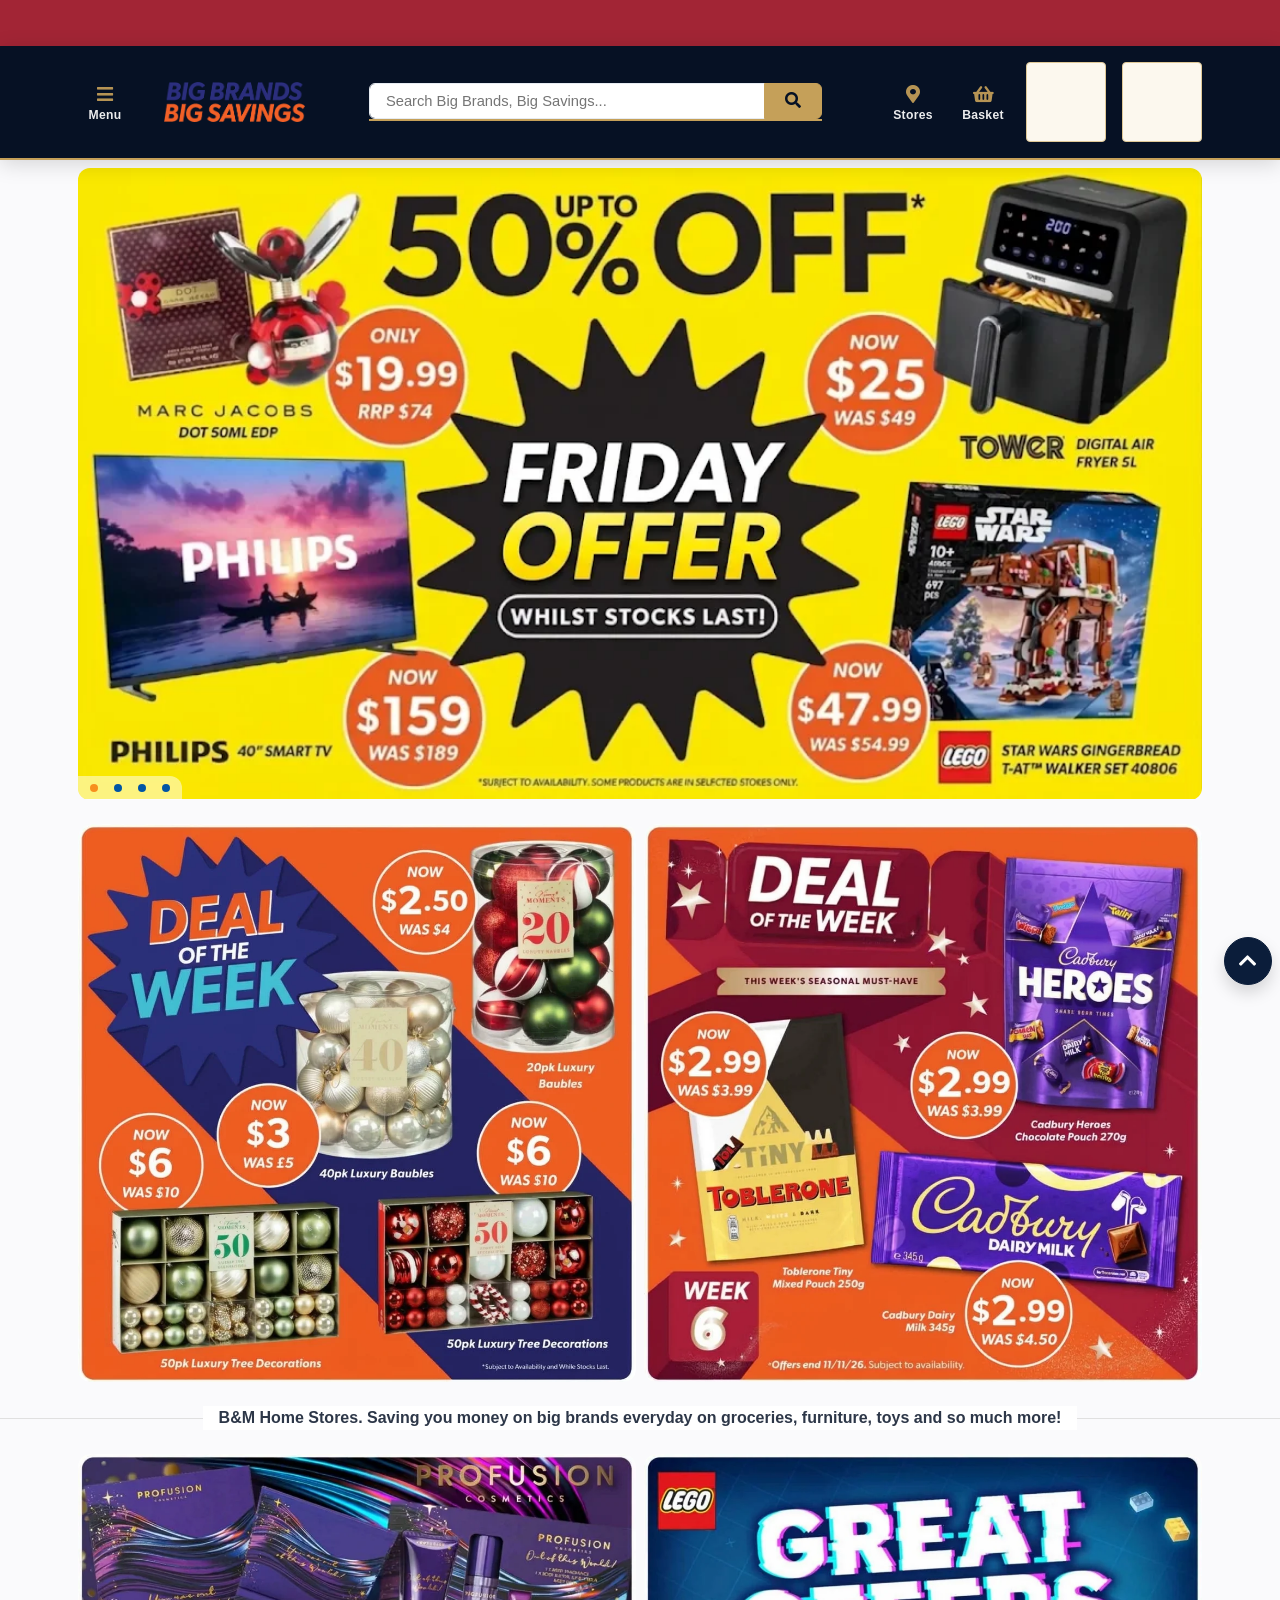
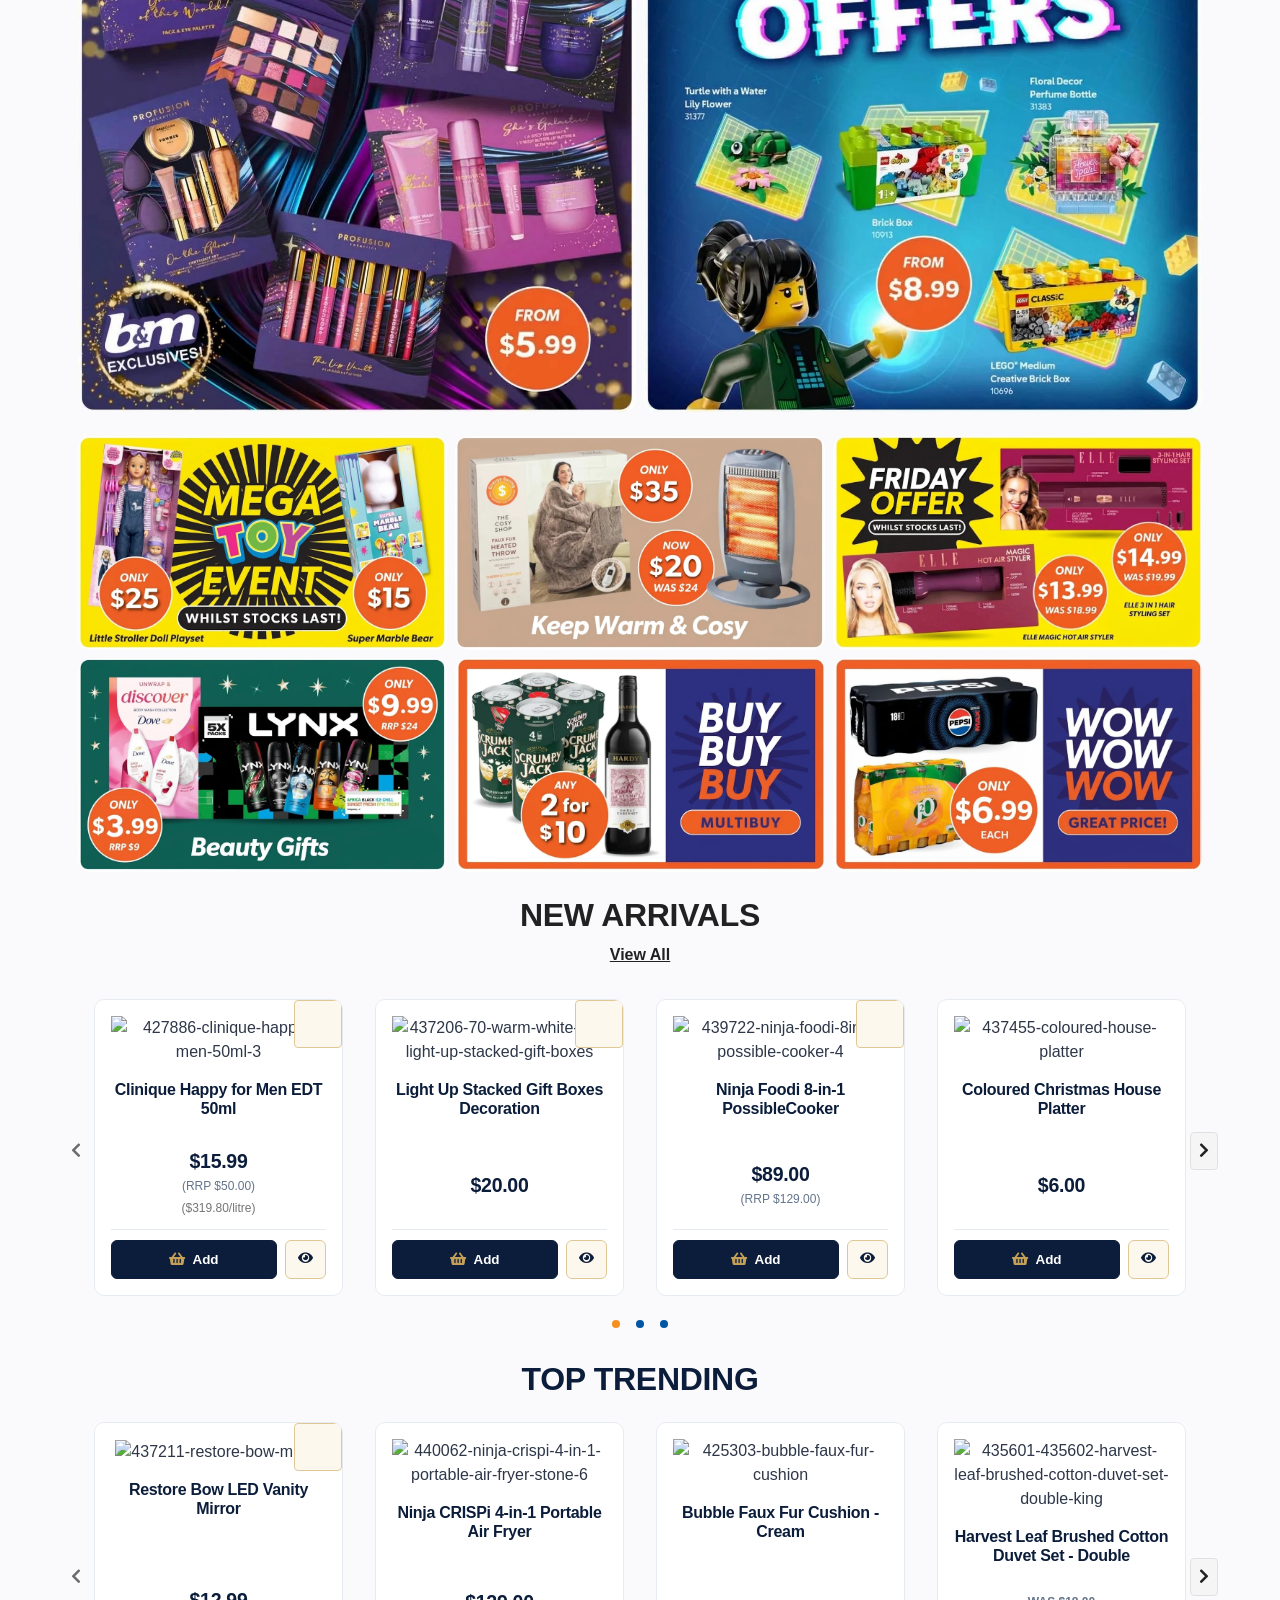
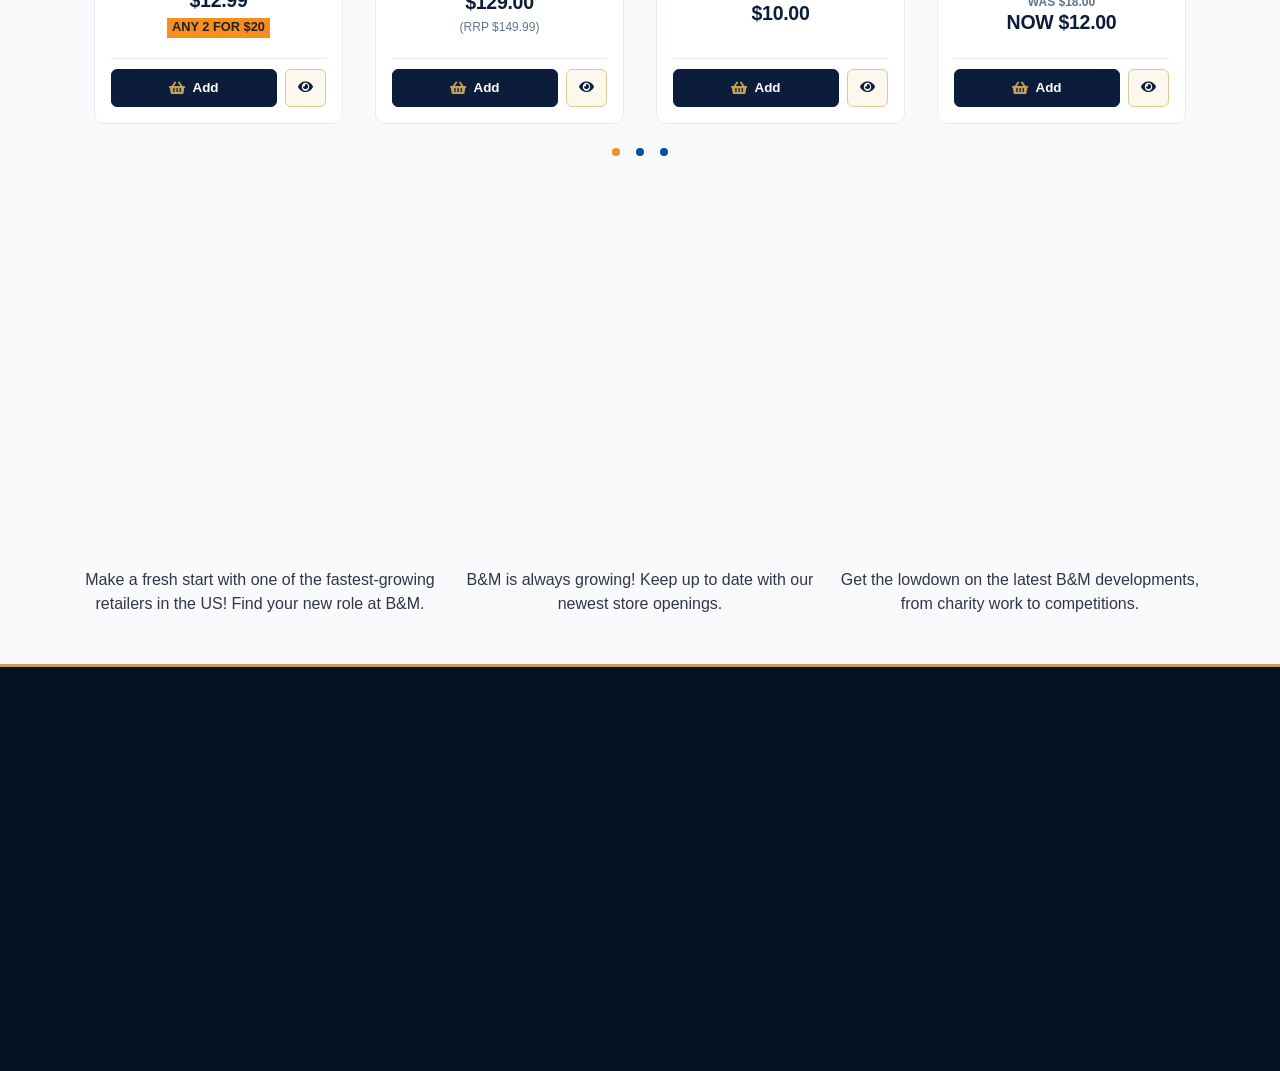
==== index.html @ 3a12896c "Remove App Download and Local Store banner bar" ====
<!DOCTYPE html>
<html lang="en" data-theme="royal-navy">
<head>
<meta charset="utf-8">
<meta content="initial-scale=1, shrink-to-fit=no, width=device-width" name="viewport">
<meta content="telephone=no" name="format-detection">
<title>B&M | Discount Retail Store | Garden, Home, Toys & More</title>	
<meta name="description" content="One of the US's fastest-growing variety retailers, with over 3 million shoppers per week, B&M believes in selling Big Brands at sensational prices.">
<meta name="robots" content="max-image-preview:large">
<meta property="fb:pages" content="143733879038782">
<script type="application/ld+json">
{
"@context": "https://schema.org",
"@type": "Organization",
"logo": "https://www.bmstores.co.uk/wsimages/bm-navbar-logo.png",
"name": "B&M Stores",
"url": "https://www.bmstores.co.uk"
}
</script>
<script type="application/ld+json">
{
"@context": "https://schema.org",
"@type": "WebSite",
"name": "B&M Stores",
"url": "https://www.bmstores.co.uk"
}
</script>
<meta property="og:site_name" content="B&M Stores">
<meta property="og:title" content="B&amp;M | Discount Retail Store | Garden, Home, Toys &amp; More">
<meta property="og:type" content="website">
<meta property="og:url" content="https://www.bmstores.co.uk">
<meta property="og:description" content="One of the US's fastest-growing variety retailers, with over 3 million shoppers per week, B&amp;M believes in selling Big Brands at sensational prices.">
<meta property="og:image" content="https://www.bmstores.co.uk/wsimages/BM-logo-landscape.png">
<!-- CSS -->
<style>
/* latin */
@font-face {
font-family: 'Oxygen';
font-style: normal;
font-weight: 300;
font-display: swap;
src: url('/css/webfonts/oxygen-v15-latin-300.woff2') format('woff2');
unicode-range: U+0000-00FF, U+0131, U+0152-0153, U+02BB-02BC, U+02C6, U+02DA, U+02DC, U+0304, U+0308, U+0329, U+2000-206F, U+2074, U+20AC, U+2122, U+2191, U+2193, U+2212, U+2215, U+FEFF, U+FFFD;
}
/* latin */
@font-face {
font-family: 'Oxygen';
font-style: normal;
font-weight: 400;
font-display: swap;
src: url('/css/webfonts/oxygen-v15-latin-regular.woff2') format('woff2');
unicode-range: U+0000-00FF, U+0131, U+0152-0153, U+02BB-02BC, U+02C6, U+02DA, U+02DC, U+0304, U+0308, U+0329, U+2000-206F, U+2074, U+20AC, U+2122, U+2191, U+2193, U+2212, U+2215, U+FEFF, U+FFFD;
}
/* latin */
@font-face {
font-family: 'Oxygen';
font-style: normal;
font-weight: 700;
font-display: swap;
src: url('/css/webfonts/oxygen-v15-latin-700.woff2') format('woff2');
unicode-range: U+0000-00FF, U+0131, U+0152-0153, U+02BB-02BC, U+02C6, U+02DA, U+02DC, U+0304, U+0308, U+0329, U+2000-206F, U+2074, U+20AC, U+2122, U+2191, U+2193, U+2212, U+2215, U+FEFF, U+FFFD;
}
/* raised mark */
@font-face {
font-family: 'Oxygen';
font-style: normal;
font-weight: 300;
font-display: swap;
src: url('/css/webfonts/bm-marks-300.woff2') format('woff2');
unicode-range: U+00AE;
}
@font-face {
font-family: 'Oxygen';
font-style: normal;
font-weight: 400;
font-display: swap;
src: url('/css/webfonts/bm-marks-regular.woff2') format('woff2');
unicode-range: U+00AE;
}
@font-face {
font-family: 'Oxygen';
font-style: normal;
font-weight: 700;
font-display: swap;
src: url('/css/webfonts/bm-marks-700.woff2') format('woff2');
unicode-range: U+00AE;
}
</style>
<link href="css/responsive/base.min.css?v=2026-10-26T13:16+11:00" rel="stylesheet">
<link as="style" href="css/responsive/font-awesome-5.15.1.min.css" rel="preload">
<link as="style" href="css/responsive/jquery-ui.min.css" rel="preload">
<!-- Google Tag Manager -->
<script>(function(w,d,s,l,i){w[l]=w[l]||[];w[l].push(
{'gtm.start': new Date().getTime(),event:'gtm.js'} 
);var f=d.getElementsByTagName(s)[0],
j=d.createElement(s),dl=l!='dataLayer'?'&l='+l:'';j.async=true;j.src=
'https://www.googletagmanager.com/gtm.js?id='+i+dl;f.parentNode.insertBefore(j,f);
})(window,document,'script','dataLayer','GTM-N972GGH');</script>
<!-- End Google Tag Manager -->
<link rel="canonical" href="https://www.bmstores.co.uk">
<link rel="stylesheet" href="css/responsive/custom-enhancements.css">
</head>
<body>
<!-- Google Tag Manager (noscript) -->
<noscript><iframe sandbox="allow-presentation allow-popups allow-popups-to-escape-sandbox allow-scripts allow-same-origin" src="https://www.googletagmanager.com/ns.html?id=GTM-N972GGH"
height="0" width="0" style="display:none;visibility:hidden"></iframe></noscript>
<!-- End Google Tag Manager (noscript) -->
<div id="bm-skip">
<a class="d-inline-block sr-only sr-only-focusable" href="#bm-main">
<span class="d-inline-block px-2 py-1">Skip Navigation</span>
</a>
</div>
<noscript>
<div class="alert alert-danger mb-0 text-center">
<p class="mb-0"><strong>JavaScript seems to be disabled in your browser.</strong> You must have JavaScript enabled to fully utilise the functionality of this website.</p>
</div>
</noscript>
<div aria-hidden="true" class="bm-browser-warning">
<div class="alert alert-danger mb-0 text-center">
<p class="mb-0">Your browser is out of date. It has known security flaws and may not display all features of this and other websites. <a class="alert-link" href="https://browser-update.org/update.html" target="_blank" rel="noopener noreferrer">Learn how to update your browser</a>.</p>
</div>
</div>
<div class="text-center" style="background-color:#a22535">
<a class="d-block" href="/products/christmas" target="_self">
<div class="container overflow-hidden bm-container-md">
<picture>
<source height="46" media="(min-width: 1200px)" srcset="https://cdn.bmstores.co.uk/images/hpcTopAds/imgResponsive1124/christmas-shop-template-1-2248x921.jpg 1x, //cdn.bmstores.co.uk/images/hpcTopAds/imgSource2248/christmas-shop-template-1-2248x921.jpg 2x" width="1124">
<source height="46" media="(min-width: 992px)" srcset="https://cdn.bmstores.co.uk/images/hpcTopAds/imgResponsive944/christmas-shop-template-2-1888x921.jpg 1x, //cdn.bmstores.co.uk/images/hpcTopAds/imgSource1888/christmas-shop-template-2-1888x921.jpg 2x" width="944">
<source height="46" media="(min-width: 768px)" srcset="https://cdn.bmstores.co.uk/images/hpcTopAds/imgResponsive752/christmas-shop-template-3-1504x921.jpg 1x, //cdn.bmstores.co.uk/images/hpcTopAds/imgSource1504/christmas-shop-template-3-1504x921.jpg 2x" width="752">
<source height="46" media="(min-width: 576px)" srcset="https://cdn.bmstores.co.uk/images/hpcTopAds/imgResponsive576/christmas-shop-template-4-1152x921.jpg 1x, //cdn.bmstores.co.uk/images/hpcTopAds/imgSource1152/christmas-shop-template-4-1152x921.jpg 2x" width="576">
<img alt="B&M Christmas Shop" class="rounded-0" height="46" src="https://cdn.bmstores.co.uk/images/hpcTopAds/imgSource640/christmas-shop-template-5-640x921.jpg" width="320">
</picture>
</div>
</a>
</div>
<!-- banner display = all pages --><header class="bg-light border-bottom mb-2 sticky-top bm-navbar">
<div class="container position-relative py-2 py-lg-3">
<div class="align-items-center d-flex flex-wrap flex-md-nowrap">
<button class="navbar-toggler align-items-center border-0 d-flex flex-column justify-content-center mr-2 mr-xl-3 p-0 text-secondary bm-navbar-btn" data-target="#bm-navbar-modal" data-toggle="modal" id="bm-navbar-modal-toggle" type="button">
<i aria-hidden="true" class="fas fa-fw fa-bars my-1 bm-navbar-btn-icon"></i>
<span class="font-weight-bold bm-navbar-btn-text">Menu</span>
</button>
<div class="align-items-center d-flex mr-auto">
<a class="mr-2 mr-lg-3 d-flex align-items-center" href="/" id="main-company-logo">
<img alt="Company Logo" class="bm-navbar-logo" height="46" src="logo.png" onerror="this.style.display='none'" style="max-height: 46px; width: auto; object-fit: contain;">
</a>
<div class="d-none d-iphonemax-block mr-2 mr-lg-3">
<img alt="Big Brands Big Savings" class="bm-navbar-motto" height="26" src="wsimages/bm-navbar-motto-2026102300.png" width="92">
</div>
</div>
<form class="mx-md-3 mx-xl-5 order-last w-100" action="/search" method="GET">
<div class="input-group position-static">
<input aria-describedby="bm-header-search-btn-lg" aria-label="Search" class="form-control" type="search" name="query" required="required"
data-algolia="autocomplete" placeholder="Search Big Brands, Big Savings..."
data-searchmode="all"
data-optional="&#x5b;&quot;product&quot;,&quot;products&quot;&#x5d;">
<div class="input-group-append">
<button class="btn btn-primary" id="bm-header-search-btn-lg" type="submit">
<i aria-hidden="true" class="fas fa-fw fa-search"></i>
<span class="sr-only">Search Big Brands, Big Savings...</span>
</button>
</div>
</div>
</form>	
<div class="dropdown ml-2 ml-lg-3 order-md-last bm-navbar-dropdown" data-navbar="dropdown">
<a aria-expanded="false" class="navbar-toggler align-items-center border-0 d-flex flex-column justify-content-center p-0 position-relative text-secondary bm-navbar-btn" data-display="static" data-toggle="dropdown" href="/stores" role="button">
<i aria-hidden="true" class="fas fa-fw fa-map-marker-alt my-1 bm-navbar-btn-icon"></i>
<span class="font-weight-bold bm-navbar-btn-text">Stores</span>
</a>	
<div class="dropdown-menu p-3 bm-navbar-dropdown-menu bm-navbar-dropdown-menu-center bm-navbar-dropdown-menu-lg" data-ignore="dropdown">
<span class="d-none" data-config="rangeLinks">
{
"Alcohol":"/stores/range/alcohol",
"Flogas":"/stores/range/flogas",
"Frozen Food":"/stores/range/frozen-food",
"Garden Centre":"/stores/range/garden-centre",
"Laminate Flooring":"/stores/range/laminate-flooring",
"Large Furniture":"/stores/range/large-furniture",
"Lottery":"/stores/range/lottery",
"Paint":"/stores/range/paint",
"Tobacco":"/stores/range/tobacco",
"Vinyl Flooring":"/stores/range/vinyl-flooring",
"Wallpaper":"/stores/range/wallpaper"}
</span>	
<form action="/stores" class="mb-3" data-algolia="headerFormStores">
<label class="small" for="bm-navbar-search-store">Enter a city, town or post code</label>
<div class="input-group">
<input class="form-control link-page" data-algolia="autocompleteStores" id="bm-navbar-search-store" name="location" placeholder="e.g. Liverpool, L3 8JA" type="search" required="required">
<div class="input-group-append">
<button class="btn btn-primary" type="submit">
<i aria-hidden="true" class="fas fa-fw fa-search"></i>
<span class="sr-only">Search Stores</span>
</button>
</div>
</div>
<div class="align-items-center d-flex justify-content-between mt-2">
<a class="small" data-toggle="geolocation" href="#bm-navbar-search-store"><i aria-hidden="true" class="fas fa-fw fa-location-arrow mr-1"></i>Use my location</a>
<a class="ml-2 small" href="/stores">Go to Store Finder page<i aria-hidden="true" class="fas fa-fw fa-chevron-right ml-1"></i></a>
</div>
</form>	
<p class="h6">Find your store by product range</p>
<ul class="row list-unstyled">
<li class="col-6 col-sm-4 col-md-3 text-truncate">
<a class="small" href="/stores/range/alcohol">Alcohol</a>
</li>
<li class="col-6 col-sm-4 col-md-3 text-truncate">
<a class="small" href="/stores/range/flogas">Flogas</a>
</li>
<li class="col-6 col-sm-4 col-md-3 text-truncate">
<a class="small" href="/stores/range/frozen-food">Frozen Food</a>
</li>
<li class="col-6 col-sm-4 col-md-3 text-truncate">
<a class="small" href="/stores/range/garden-centre">Garden Centre</a>
</li>
<li class="col-6 col-sm-4 col-md-3 text-truncate">
<a class="small" href="/stores/range/laminate-flooring">Laminate Flooring</a>
</li>
<li class="col-6 col-sm-4 col-md-3 text-truncate">
<a class="small" href="/stores/range/large-furniture">Large Furniture</a>
</li>
<li class="col-6 col-sm-4 col-md-3 text-truncate">
<a class="small" href="/stores/range/lottery">Lottery</a>
</li>
<li class="col-6 col-sm-4 col-md-3 text-truncate">
<a class="small" href="/stores/range/paint">Paint</a>
</li>
<li class="col-6 col-sm-4 col-md-3 text-truncate">
<a class="small" href="/stores/range/tobacco">Tobacco</a>
</li>
<li class="col-6 col-sm-4 col-md-3 text-truncate">
<a class="small" href="/stores/range/vinyl-flooring">Vinyl Flooring</a>
</li>
<li class="col-6 col-sm-4 col-md-3 text-truncate">
<a class="small" href="/stores/range/wallpaper">Wallpaper</a>
</li>
</ul>	
<p class="h6">Find a local store in your county</p>
<ul class="row list-unstyled mb-0">
<li class="col-6 col-sm-4 col-md-3 text-truncate">
<a class="small" href="/stores/counties/aberdeen">Aberdeen</a>
</li>
<li class="col-6 col-sm-4 col-md-3 text-truncate">
<a class="small" href="/stores/counties/anglesey">Anglesey</a>
</li>
<li class="col-6 col-sm-4 col-md-3 text-truncate">
<a class="small" href="/stores/counties/angus">Angus</a>
</li>
<li class="col-6 col-sm-4 col-md-3 text-truncate">
<a class="small" href="/stores/counties/ayrshire">Ayrshire</a>
</li>
<li class="col-6 col-sm-4 col-md-3 text-truncate">
<a class="small" href="/stores/counties/bedfordshire">Bedfordshire</a>
</li>
<li class="col-6 col-sm-4 col-md-3 text-truncate">
<a class="small" href="/stores/counties/berkshire">Berkshire</a>
</li>
<li class="col-6 col-sm-4 col-md-3 text-truncate">
<a class="small" href="/stores/counties/breconshire">Breconshire</a>
</li>
<li class="col-6 col-sm-4 col-md-3 text-truncate">
<a class="small" href="/stores/counties/bristol">Bristol</a>
</li>
<li class="col-6 col-sm-4 col-md-3 text-truncate">
<a class="small" href="/stores/counties/buckinghamshire">Buckinghamshire</a>
</li>
<li class="col-6 col-sm-4 col-md-3 text-truncate">
<a class="small" href="/stores/counties/caithness">Caithness</a>
</li>
<li class="col-6 col-sm-4 col-md-3 text-truncate">
<a class="small" href="/stores/counties/cambridgeshire">Cambridgeshire</a>
</li>
<li class="col-6 col-sm-4 col-md-3 text-truncate">
<a class="small" href="/stores/counties/cardiff">Cardiff</a>
</li>
<li class="col-6 col-sm-4 col-md-3 text-truncate">
<a class="small" href="/stores/counties/carmarthenshire">Carmarthenshire</a>
</li>
<li class="col-6 col-sm-4 col-md-3 text-truncate">
<a class="small" href="/stores/counties/ceredigion">Ceredigion</a>
</li>
<li class="col-6 col-sm-4 col-md-3 text-truncate">
<a class="small" href="/stores/counties/cheshire">Cheshire</a>
</li>
<li class="col-6 col-sm-4 col-md-3 text-truncate">
<a class="small" href="/stores/counties/clackmannanshire">Clackmannanshire</a>
</li>
<li class="col-6 col-sm-4 col-md-3 text-truncate">
<a class="small" href="/stores/counties/clwyd">Clwyd</a>
</li>
<li class="col-6 col-sm-4 col-md-3 text-truncate">
<a class="small" href="/stores/counties/cornwall">Cornwall</a>
</li>
<li class="col-6 col-sm-4 col-md-3 text-truncate">
<a class="small" href="/stores/counties/county-antrim">County Antrim</a>
</li>
<li class="col-6 col-sm-4 col-md-3 text-truncate">
<a class="small" href="/stores/counties/county-armagh">County Armagh</a>
</li>
<li class="col-6 col-sm-4 col-md-3 text-truncate">
<a class="small" href="/stores/counties/county-down">County Down</a>
</li>
<li class="col-6 col-sm-4 col-md-3 text-truncate">
<a class="small" href="/stores/counties/county-durham">County Durham</a>
</li>
<li class="col-6 col-sm-4 col-md-3 text-truncate">
<a class="small" href="/stores/counties/county-fermanagh">County Fermanagh</a>
</li>
<li class="col-6 col-sm-4 col-md-3 text-truncate">
<a class="small" href="/stores/counties/county-londonderry">County Londonderry</a>
</li>
<li class="col-6 col-sm-4 col-md-3 text-truncate">
<a class="small" href="/stores/counties/county-tyrone">County Tyrone</a>
</li>
<li class="col-6 col-sm-4 col-md-3 text-truncate">
<a class="small" href="/stores/counties/cumbria">Cumbria</a>
</li>
<li class="col-6 col-sm-4 col-md-3 text-truncate">
<a class="small" href="/stores/counties/denbighshire">Denbighshire</a>
</li>
<li class="col-6 col-sm-4 col-md-3 text-truncate">
<a class="small" href="/stores/counties/derbyshire">Derbyshire</a>
</li>
<li class="col-6 col-sm-4 col-md-3 text-truncate">
<a class="small" href="/stores/counties/devon">Devon</a>
</li>
<li class="col-6 col-sm-4 col-md-3 text-truncate">
<a class="small" href="/stores/counties/dorset">Dorset</a>
</li>
<li class="col-6 col-sm-4 col-md-3 text-truncate">
<a class="small" href="/stores/counties/dumfriesshire">Dumfriesshire</a>
</li>
<li class="col-6 col-sm-4 col-md-3 text-truncate">
<a class="small" href="/stores/counties/dunbartonshire">Dunbartonshire</a>
</li>
<li class="col-6 col-sm-4 col-md-3 text-truncate">
<a class="small" href="/stores/counties/dundee">Dundee</a>
</li>
<li class="col-6 col-sm-4 col-md-3 text-truncate">
<a class="small" href="/stores/counties/east-ayrshire">East Ayrshire</a>
</li>
<li class="col-6 col-sm-4 col-md-3 text-truncate">
<a class="small" href="/stores/counties/east-lothian">East Lothian</a>
</li>
<li class="col-6 col-sm-4 col-md-3 text-truncate">
<a class="small" href="/stores/counties/east-midlands">East Midlands</a>
</li>
<li class="col-6 col-sm-4 col-md-3 text-truncate">
<a class="small" href="/stores/counties/east-riding-of-yorkshire">East Riding of Yorkshire</a>
</li>
<li class="col-6 col-sm-4 col-md-3 text-truncate">
<a class="small" href="/stores/counties/east-sussex">East Sussex</a>
</li>
<li class="col-6 col-sm-4 col-md-3 text-truncate">
<a class="small" href="/stores/counties/edinburgh">Edinburgh</a>
</li>
<li class="col-6 col-sm-4 col-md-3 text-truncate">
<a class="small" href="/stores/counties/essex">Essex</a>
</li>
<li class="col-6 col-sm-4 col-md-3 text-truncate">
<a class="small" href="/stores/counties/fife">Fife</a>
</li>
<li class="col-6 col-sm-4 col-md-3 text-truncate">
<a class="small" href="/stores/counties/flintshire">Flintshire</a>
</li>
<li class="col-6 col-sm-4 col-md-3 text-truncate">
<a class="small" href="/stores/counties/glamorgan">Glamorgan</a>
</li>
<li class="col-6 col-sm-4 col-md-3 text-truncate">
<a class="small" href="/stores/counties/glasgow">Glasgow</a>
</li>
<li class="col-6 col-sm-4 col-md-3 text-truncate">
<a class="small" href="/stores/counties/gloucestershire">Gloucestershire</a>
</li>
<li class="col-6 col-sm-4 col-md-3 text-truncate">
<a class="small" href="/stores/counties/greater-london">Greater London</a>
</li>
<li class="col-6 col-sm-4 col-md-3 text-truncate">
<a class="small" href="/stores/counties/greater-manchester">Greater Manchester</a>
</li>
<li class="col-6 col-sm-4 col-md-3 text-truncate">
<a class="small" href="/stores/counties/gwent">Gwent</a>
</li>
<li class="col-6 col-sm-4 col-md-3 text-truncate">
<a class="small" href="/stores/counties/gwynedd">Gwynedd</a>
</li>
<li class="col-6 col-sm-4 col-md-3 text-truncate">
<a class="small" href="/stores/counties/hampshire">Hampshire</a>
</li>
<li class="col-6 col-sm-4 col-md-3 text-truncate">
<a class="small" href="/stores/counties/herefordshire">Herefordshire</a>
</li>
</ul> 
<ul class="row list-unstyled mb-0">
<li class="col-6 col-sm-4 col-md-3 text-truncate">
<a class="small" href="/stores/counties/hertfordshire">Hertfordshire</a>
</li>
<li class="col-6 col-sm-4 col-md-3 text-truncate">
<a class="small" href="/stores/counties/inverness-shire">Inverness-shire</a>
</li>
<li class="col-6 col-sm-4 col-md-3 text-truncate">
<a class="small" href="/stores/counties/isle-of-wight">Isle of Wight</a>
</li>
<li class="col-6 col-sm-4 col-md-3 text-truncate">
<a class="small" href="/stores/counties/kent">Kent</a>
</li>
<li class="col-6 col-sm-4 col-md-3 text-truncate">
<a class="small" href="/stores/counties/lanarkshire">Lanarkshire</a>
</li>
<li class="col-6 col-sm-4 col-md-3 text-truncate">
<a class="small" href="/stores/counties/lancashire">Lancashire</a>
</li>
<li class="col-6 col-sm-4 col-md-3 text-truncate">
<a class="small" href="/stores/counties/leicestershire">Leicestershire</a>
</li>
<li class="col-6 col-sm-4 col-md-3 text-truncate">
<a class="small" href="/stores/counties/lincolnshire">Lincolnshire</a>
</li>
<li class="col-6 col-sm-4 col-md-3 text-truncate">
<a class="small" href="/stores/counties/merseyside">Merseyside</a>
</li>
<li class="col-6 col-sm-4 col-md-3 text-truncate">
<a class="small" href="/stores/counties/mid-glamorgan">Mid Glamorgan</a>
</li>
<li class="col-6 col-sm-4 col-md-3 text-truncate">
<a class="small" href="/stores/counties/middlesex">Middlesex</a>
</li>
<li class="col-6 col-sm-4 col-md-3 text-truncate">
<a class="small" href="/stores/counties/midlothian">Midlothian</a>
</li>
<li class="col-6 col-sm-4 col-md-3 text-truncate">
<a class="small" href="/stores/counties/monmouthshire">Monmouthshire</a>
</li>
<li class="col-6 col-sm-4 col-md-3 text-truncate">
<a class="small" href="/stores/counties/montgomeryshire">Montgomeryshire</a>
</li>
<li class="col-6 col-sm-4 col-md-3 text-truncate">
<a class="small" href="/stores/counties/morayshire">Morayshire</a>
</li>
<li class="col-6 col-sm-4 col-md-3 text-truncate">
<a class="small" href="/stores/counties/neath-port-talbot">Neath Port Talbot</a>
</li>
<li class="col-6 col-sm-4 col-md-3 text-truncate">
<a class="small" href="/stores/counties/norfolk">Norfolk</a>
</li>
<li class="col-6 col-sm-4 col-md-3 text-truncate">
<a class="small" href="/stores/counties/north-ayrshire">North Ayrshire</a>
</li>
<li class="col-6 col-sm-4 col-md-3 text-truncate">
<a class="small" href="/stores/counties/north-lanarkshire">North Lanarkshire</a>
</li>
<li class="col-6 col-sm-4 col-md-3 text-truncate">
<a class="small" href="/stores/counties/north-lincolnshire">North Lincolnshire</a>
</li>
<li class="col-6 col-sm-4 col-md-3 text-truncate">
<a class="small" href="/stores/counties/north-yorkshire">North Yorkshire</a>
</li>
<li class="col-6 col-sm-4 col-md-3 text-truncate">
<a class="small" href="/stores/counties/northamptonshire">Northamptonshire</a>
</li>
<li class="col-6 col-sm-4 col-md-3 text-truncate">
<a class="small" href="/stores/counties/northumberland">Northumberland</a>
</li>
<li class="col-6 col-sm-4 col-md-3 text-truncate">
<a class="small" href="/stores/counties/nottinghamshire">Nottinghamshire</a>
</li>
<li class="col-6 col-sm-4 col-md-3 text-truncate">
<a class="small" href="/stores/counties/oxfordshire">Oxfordshire</a>
</li>
<li class="col-6 col-sm-4 col-md-3 text-truncate">
<a class="small" href="/stores/counties/pembrokeshire">Pembrokeshire</a>
</li>
<li class="col-6 col-sm-4 col-md-3 text-truncate">
<a class="small" href="/stores/counties/perth-and-kinross">Perth and Kinross</a>
</li>
<li class="col-6 col-sm-4 col-md-3 text-truncate">
<a class="small" href="/stores/counties/perthshire">Perthshire</a>
</li>
<li class="col-6 col-sm-4 col-md-3 text-truncate">
<a class="small" href="/stores/counties/renfrewshire">Renfrewshire</a>
</li>
<li class="col-6 col-sm-4 col-md-3 text-truncate">
<a class="small" href="/stores/counties/roxburghshire">Roxburghshire</a>
</li>
<li class="col-6 col-sm-4 col-md-3 text-truncate">
<a class="small" href="/stores/counties/rutland">Rutland</a>
</li>
<li class="col-6 col-sm-4 col-md-3 text-truncate">
<a class="small" href="/stores/counties/selkirkshire">Selkirkshire</a>
</li>
<li class="col-6 col-sm-4 col-md-3 text-truncate">
<a class="small" href="/stores/counties/shropshire">Shropshire</a>
</li>
<li class="col-6 col-sm-4 col-md-3 text-truncate">
<a class="small" href="/stores/counties/somerset">Somerset</a>
</li>
<li class="col-6 col-sm-4 col-md-3 text-truncate">
<a class="small" href="/stores/counties/south-ayrshire">South Ayrshire</a>
</li>
<li class="col-6 col-sm-4 col-md-3 text-truncate">
<a class="small" href="/stores/counties/south-lanarkshire">South Lanarkshire</a>
</li>
<li class="col-6 col-sm-4 col-md-3 text-truncate">
<a class="small" href="/stores/counties/south-yorkshire">South Yorkshire</a>
</li>
<li class="col-6 col-sm-4 col-md-3 text-truncate">
<a class="small" href="/stores/counties/staffordshire">Staffordshire</a>
</li>
<li class="col-6 col-sm-4 col-md-3 text-truncate">
<a class="small" href="/stores/counties/stirlingshire">Stirlingshire</a>
</li>
<li class="col-6 col-sm-4 col-md-3 text-truncate">
<a class="small" href="/stores/counties/suffolk">Suffolk</a>
</li>
<li class="col-6 col-sm-4 col-md-3 text-truncate">
<a class="small" href="/stores/counties/surrey">Surrey</a>
</li>
<li class="col-6 col-sm-4 col-md-3 text-truncate">
<a class="small" href="/stores/counties/sussex">Sussex</a>
</li>
<li class="col-6 col-sm-4 col-md-3 text-truncate">
<a class="small" href="/stores/counties/swansea">Swansea</a>
</li>
<li class="col-6 col-sm-4 col-md-3 text-truncate">
<a class="small" href="/stores/counties/tyne-and-wear">Tyne and Wear</a>
</li>
<li class="col-6 col-sm-4 col-md-3 text-truncate">
<a class="small" href="/stores/counties/warwickshire">Warwickshire</a>
</li>
<li class="col-6 col-sm-4 col-md-3 text-truncate">
<a class="small" href="/stores/counties/west-lothian">West Lothian</a>
</li>
<li class="col-6 col-sm-4 col-md-3 text-truncate">
<a class="small" href="/stores/counties/west-midlands">West Midlands</a>
</li>
<li class="col-6 col-sm-4 col-md-3 text-truncate">
<a class="small" href="/stores/counties/west-yorkshire">West Yorkshire</a>
</li>
<li class="col-6 col-sm-4 col-md-3 text-truncate">
<a class="small" href="/stores/counties/wiltshire">Wiltshire</a>
</li>
<li class="col-6 col-sm-4 col-md-3 text-truncate">
<a class="small" href="/stores/counties/worcestershire">Worcestershire</a>
</li>
<li class="col-6 col-sm-4 col-md-3 text-truncate">
<a class="small" href="/stores/counties/yorkshire">Yorkshire</a>
</li>
</ul>	
</div>
</div>	
<a class="d-block ml-2 ml-lg-3 order-md-last bm-navbar-icon-link" href="/seasonal-favourites">
<span class="position-static bm-product-tag bm-product-tag-seasonal-favourites">
<span class="sr-only">Seasonal Favourites</span>
</span>
</a>
<a class="d-block ml-2 ml-lg-3 order-md-last bm-navbar-icon-link" href="/deals">
<span class="position-static bm-product-tag bm-product-tag-deals-nav">
<span class="sr-only">Deals</span>
</span>
</a>
<div aria-hidden="true" class="d-md-none mb-2 w-100"></div>
</div>
</div>
<div aria-hidden="true" class="bm-algolia-dropdown-backdrop"></div>
</header>
<div aria-hidden="true" aria-labelledby="bm-navbar-modal-toggle" class="modal fade bm-navbar-modal" data-navbar="modal" id="bm-navbar-modal" tabindex="-1">
<div class="modal-dialog">
<nav aria-label="Main navigation" class="modal-content">
<div class="modal-header align-items-center bg-light py-2 rounded-0 bm-navbar-modal-header">
<a class="mr-2 d-flex align-items-center" href="/" id="modal-company-logo">
<img alt="Company Logo" class="bm-navbar-logo" height="46" loading="lazy" src="logo.png" onerror="this.style.display='none'" style="max-height: 46px; width: auto; object-fit: contain;">
</a>
<div class="mr-2 px-1">
<img alt="Big Brands Big Savings" height="26" loading="lazy" src="wsimages/bm-navbar-motto-2026102300.png" width="92">
</div>
<button class="btn btn-outline border ml-auto" data-dismiss="modal" type="button">
<i aria-hidden="true" class="fas fa-times"></i>
<span class="sr-only">Close</span>
</button>
</div>
<ul class="nav flex-column bm-navbar-dropdown-nav">
<li class="nav-item">
<a aria-controls="bm-navbar-collapse-departments" aria-expanded="false" class="nav-link collapsed font-weight-bold py-3 text-body" data-toggle="collapse" href="#bm-navbar-collapse-departments" role="button">
<div class="align-items-center d-flex justify-content-between">
<span class="font-weight-bold mr-auto">All Departments</span>
<i aria-hidden="true" class="fas fa-chevron-down ml-2 text-muted bm-collapsed-hide"></i>
<i aria-hidden="true" class="fas fa-chevron-right ml-2 text-muted bm-collapsed-show"></i>
</div>
</a>
<div class="collapse bm-navbar-collapse" data-navbar="collapse" id="bm-navbar-collapse-departments" tabindex="-1">
<ul class="nav flex-column">
<li class="nav-item d-lg-none">
<a aria-controls="bm-navbar-collapse-departments" aria-expanded="false" class="nav-link collapsed text-body" data-toggle="collapse" href="#bm-navbar-collapse-departments" role="button">
<div class="align-items-center d-flex">
<i aria-hidden="true" class="fas fa-chevron-left mr-3 text-muted"></i>
<span class="font-weight-bold mr-auto">Back to Main Menu</span>
</div>
</a>
</li>
<!-- all departments -->
<li class="nav-item position-relative"><!-- level 2 -->
<a aria-controls="bm-navbar-collapse-departments-167-home-and-furniture" aria-expanded="false" class="nav-link collapsed text-body" data-toggle="collapse" href="#bm-navbar-collapse-departments-167-home-and-furniture" role="button">
<div class="align-items-center d-flex">
<span class="mr-auto">Home & Furniture</span>
<i aria-hidden="true" class="fas fa-chevron-right ml-2 text-muted"></i>
</div>
</a>
<div class="collapse p-lg-3 bm-navbar-collapse bm-navbar-mega" data-navbar="collapse" id="bm-navbar-collapse-departments-167-home-and-furniture" tabindex="-1">
<div class="d-none d-lg-block mb-lg-2">
<a class="nav-link d-inline-block text-body" href="/products/home-and-furniture" >
<div class="align-items-center d-flex">
<span class="h5 mb-0 mr-auto">Home & Furniture</span>
</div>
</a>
</div>
<ul class="nav flex-column bm-navbar-nav"> <!-- level 1 -->
<li class="nav-item d-lg-none">
<a aria-controls="bm-navbar-collapse-departments-167-home-and-furniture" aria-expanded="false" class="nav-link collapsed text-body" data-toggle="collapse" href="#bm-navbar-collapse-departments-167-home-and-furniture" role="button">
<div class="align-items-center d-flex">
<i aria-hidden="true" class="fas fa-chevron-left mr-3 text-muted"></i>
<span class="font-weight-bold mr-auto">Back to All Departments</span>
</div>
</a>
</li>
<li class="nav-item d-lg-none">
<a class="nav-link text-body" href="/products/home-and-furniture">
<div class="align-items-center d-flex">
<span class="mr-auto">View All Home & Furniture</span>
</div>
</a>
</li>
<li class="nav-item mb-lg-3">
<a aria-controls="bm-navbar-collapse-departments-168-furniture" aria-expanded="false" class="nav-link collapsed d-lg-none text-body" data-toggle="collapse" href="#bm-navbar-collapse-departments-168-furniture" role="button">
<div class="align-items-center d-flex">
<span class="mr-auto">Furniture</span>
<i aria-hidden="true" class="fas fa-chevron-right ml-2 text-muted"></i>
</div>
</a>
<div class="collapse d-lg-block bm-navbar-collapse" data-navbar="collapse" id="bm-navbar-collapse-departments-168-furniture" tabindex="-1">
<div class="d-none d-lg-block">
<a class="nav-link text-body" href="/products/home-and-furniture/furniture">
<div class="align-items-center d-flex">
<span class="h6 mb-0 mr-auto">Furniture</span>
</div>
</a>
</div>
<ul class="nav flex-column">
<li class="nav-item d-lg-none">
<a aria-controls="bm-navbar-collapse-departments-168-furniture" aria-expanded="false" class="nav-link collapsed d-lg-none text-body" data-toggle="collapse" href="#bm-navbar-collapse-departments-168-furniture" role="button">
<div class="align-items-center d-flex">
<i aria-hidden="true" class="fas fa-chevron-left mr-3 text-muted"></i>
<span class="font-weight-bold mr-auto">Back to Home & Furniture</span>
</div>
</a>
</li>
<li class="nav-item d-lg-none">
<a class="nav-link text-body" href="/products/home-and-furniture/furniture">
<div class="align-items-center d-flex">
<span class="mr-auto">View All Furniture</span>
</div>
</a>
</li>
<li class="nav-item">
<a class="nav-link collapsed d-lg-none text-body" aria-controls="bm-navbar-collapse-departments-169-living-room-furniture" aria-expanded="false" data-toggle="collapse" href="#bm-navbar-collapse-departments-169-living-room-furniture" role="button">
<div class="align-items-center d-flex">
<span class="mr-auto">Living Room Furniture</span>
<i aria-hidden="true" class="fas fa-chevron-right ml-2 text-muted"></i>
</div>
</a>
<div class="collapse d-lg-block bm-navbar-collapse" data-navbar="collapse" id="bm-navbar-collapse-departments-169-living-room-furniture" tabindex="-1">
<div class="d-none d-lg-block">
<a class="nav-link py-lg-1 text-body" href="/products/home-and-furniture/furniture/living-room-furniture" >
<div class="align-items-center d-flex">
<span class="mr-auto">Living Room Furniture</span>
</div>
</a>
</div>
<ul class="nav flex-column d-lg-none">
<li class="nav-item">
<a aria-controls="bm-navbar-collapse-departments-169-living-room-furniture" aria-expanded="false" class="nav-link collapsed text-body" data-toggle="collapse" href="#bm-navbar-collapse-departments-169-living-room-furniture" role="button">
<div class="align-items-center d-flex">
<i aria-hidden="true" class="fas fa-chevron-left mr-3 text-muted"></i>
<span class="font-weight-bold mr-auto">Back to Furniture</span>
</div>
</a>
</li>
<li class="nav-item">
<a class="nav-link text-body" href="/products/home-and-furniture/furniture/living-room-furniture">
<div class="align-items-center d-flex">
<span class="mr-auto">View All Living Room Furniture</span>
</div>
</a>
</li>
<li class="nav-item">
<a class="nav-link py-lg-1 text-body" href="/products/home-and-furniture/furniture/living-room-furniture/tv-units-and-stands" >
<div class="align-items-center d-flex">
<span class="mr-auto">TV Units & Stands</span>
</div>
</a>
</li>
<li class="nav-item">
<a class="nav-link py-lg-1 text-body" href="/products/home-and-furniture/furniture/living-room-furniture/coffee-tables" >
<div class="align-items-center d-flex">
<span class="mr-auto">Coffee Tables</span>
</div>
</a>
</li>
<li class="nav-item">
<a class="nav-link py-lg-1 text-body" href="/products/home-and-furniture/furniture/living-room-furniture/bookcases" >
<div class="align-items-center d-flex">
<span class="mr-auto">Bookcases</span>
</div>
</a>
</li>
<li class="nav-item">
<a class="nav-link py-lg-1 text-body" href="/products/home-and-furniture/furniture/living-room-furniture/sideboards" >
<div class="align-items-center d-flex">
<span class="mr-auto">Sideboards</span>
</div>
</a>
</li>
<li class="nav-item">
<a class="nav-link py-lg-1 text-body" href="/products/home-and-furniture/furniture/living-room-furniture/side-tables" >
<div class="align-items-center d-flex">
<span class="mr-auto">Side Tables</span>
</div>
</a>
</li>
<li class="nav-item">
<a class="nav-link py-lg-1 text-body" href="/products/home-and-furniture/furniture/living-room-furniture/footstools" >
<div class="align-items-center d-flex">
<span class="mr-auto">Footstools</span>
</div>
</a>
</li>
</ul>
</div>
</li>
<li class="nav-item">
<a class="nav-link d-lg-none text-body" href="/products/home-and-furniture/furniture/dining-room-furniture" >
<div class="align-items-center d-flex">
<span class="mr-auto">Dining Room Furniture</span>
<i aria-hidden="true" class="fas ml-2 text-muted"></i>
</div>
</a>
<div class="collapse d-lg-block bm-navbar-collapse" data-navbar="collapse" id="bm-navbar-collapse-departments-183-dining-room-furniture" tabindex="-1">
<div class="d-none d-lg-block">
<a class="nav-link py-lg-1 text-body" href="/products/home-and-furniture/furniture/dining-room-furniture" >
<div class="align-items-center d-flex">
<span class="mr-auto">Dining Room Furniture</span>
</div>
</a>
</div>
<ul class="nav flex-column d-lg-none">
<li class="nav-item">
<a aria-controls="bm-navbar-collapse-departments-183-dining-room-furniture" aria-expanded="false" class="nav-link collapsed text-body" data-toggle="collapse" href="#bm-navbar-collapse-departments-183-dining-room-furniture" role="button">
<div class="align-items-center d-flex">
<i aria-hidden="true" class="fas fa-chevron-left mr-3 text-muted"></i>
<span class="font-weight-bold mr-auto">Back to Furniture</span>
</div>
</a>
</li>
<li class="nav-item">
<a class="nav-link text-body" href="/products/home-and-furniture/furniture/dining-room-furniture">
<div class="align-items-center d-flex">
<span class="mr-auto">View All Dining Room Furniture</span>
</div>
</a>
</li>
</ul> <!-- // nLevel 4 -->
</div> <!-- // nLevel 4 -->
</li> <!-- // nLevel 4 -->
<li class="nav-item">
<a class="nav-link collapsed d-lg-none text-body" aria-controls="bm-navbar-collapse-departments-185-bedroom-furniture" aria-expanded="false" data-toggle="collapse" href="#bm-navbar-collapse-departments-185-bedroom-furniture" role="button">
<div class="align-items-center d-flex">
<span class="mr-auto">Bedroom Furniture</span>
<i aria-hidden="true" class="fas fa-chevron-right ml-2 text-muted"></i>
</div>
</a>
<div class="collapse d-lg-block bm-navbar-collapse" data-navbar="collapse" id="bm-navbar-collapse-departments-185-bedroom-furniture" tabindex="-1">
<div class="d-none d-lg-block">
<a class="nav-link py-lg-1 text-body" href="/products/home-and-furniture/furniture/bedroom-furniture" >
<div class="align-items-center d-flex">
<span class="mr-auto">Bedroom Furniture</span>
</div>
</a>
</div>
<ul class="nav flex-column d-lg-none">
<li class="nav-item">
<a aria-controls="bm-navbar-collapse-departments-185-bedroom-furniture" aria-expanded="false" class="nav-link collapsed text-body" data-toggle="collapse" href="#bm-navbar-collapse-departments-185-bedroom-furniture" role="button">
<div class="align-items-center d-flex">
<i aria-hidden="true" class="fas fa-chevron-left mr-3 text-muted"></i>
<span class="font-weight-bold mr-auto">Back to Furniture</span>
</div>
</a>
</li>
<li class="nav-item">
<a class="nav-link text-body" href="/products/home-and-furniture/furniture/bedroom-furniture">
<div class="align-items-center d-flex">
<span class="mr-auto">View All Bedroom Furniture</span>
</div>
</a>
</li>
<li class="nav-item">
<a class="nav-link py-lg-1 text-body" href="/products/home-and-furniture/furniture/bedroom-furniture/beds-and-bed-frames" >
<div class="align-items-center d-flex">
<span class="mr-auto">Beds & Bed Frames</span>
</div>
</a>
</li>
<li class="nav-item">
<a class="nav-link py-lg-1 text-body" href="/products/home-and-furniture/furniture/bedroom-furniture/mattresses" >
<div class="align-items-center d-flex">
<span class="mr-auto">Mattresses</span>
</div>
</a>
</li>
<li class="nav-item">
<a class="nav-link py-lg-1 text-body" href="/products/home-and-furniture/furniture/bedroom-furniture/wardrobes" >
<div class="align-items-center d-flex">
<span class="mr-auto">Wardrobes</span>
</div>
</a>
</li>
<li class="nav-item">
<a class="nav-link py-lg-1 text-body" href="/products/home-and-furniture/furniture/bedroom-furniture/drawers" >
<div class="align-items-center d-flex">
<span class="mr-auto">Drawers</span>
</div>
</a>
</li>
<li class="nav-item">
<a class="nav-link py-lg-1 text-body" href="/products/home-and-furniture/furniture/bedroom-furniture/bedside-tables" >
<div class="align-items-center d-flex">
<span class="mr-auto">Bedside Tables</span>
</div>
</a>
</li>
</ul>
</div>
</li>
<li class="nav-item">
<a class="nav-link d-lg-none text-body" href="/products/home-and-furniture/furniture/kitchen-and-barstools" >
<div class="align-items-center d-flex">
<span class="mr-auto">Kitchen & Barstools</span>
<i aria-hidden="true" class="fas ml-2 text-muted"></i>
</div>
</a>
<div class="collapse d-lg-block bm-navbar-collapse" data-navbar="collapse" id="bm-navbar-collapse-departments-197-kitchen-and-barstools" tabindex="-1">
<div class="d-none d-lg-block">
<a class="nav-link py-lg-1 text-body" href="/products/home-and-furniture/furniture/kitchen-and-barstools" >
<div class="align-items-center d-flex">
<span class="mr-auto">Kitchen & Barstools</span>
</div>
</a>
</div>
<ul class="nav flex-column d-lg-none">
<li class="nav-item">
<a aria-controls="bm-navbar-collapse-departments-197-kitchen-and-barstools" aria-expanded="false" class="nav-link collapsed text-body" data-toggle="collapse" href="#bm-navbar-collapse-departments-197-kitchen-and-barstools" role="button">
<div class="align-items-center d-flex">
<i aria-hidden="true" class="fas fa-chevron-left mr-3 text-muted"></i>
<span class="font-weight-bold mr-auto">Back to Furniture</span>
</div>
</a>
</li>
<li class="nav-item">
<a class="nav-link text-body" href="/products/home-and-furniture/furniture/kitchen-and-barstools">
<div class="align-items-center d-flex">
<span class="mr-auto">View All Kitchen & Barstools</span>
</div>
</a>
</li>
</ul> <!-- // nLevel 4 -->
</div> <!-- // nLevel 4 -->
</li> <!-- // nLevel 4 -->
<li class="nav-item">
<a class="nav-link d-lg-none text-body" href="/products/home-and-furniture/furniture/office" >
<div class="align-items-center d-flex">
<span class="mr-auto">Office</span>
<i aria-hidden="true" class="fas ml-2 text-muted"></i>
</div>
</a>
<div class="collapse d-lg-block bm-navbar-collapse" data-navbar="collapse" id="bm-navbar-collapse-departments-199-office" tabindex="-1">
<div class="d-none d-lg-block">
<a class="nav-link py-lg-1 text-body" href="/products/home-and-furniture/furniture/office" >
<div class="align-items-center d-flex">
<span class="mr-auto">Office</span>
</div>
</a>
</div>
<ul class="nav flex-column d-lg-none">
<li class="nav-item">
<a aria-controls="bm-navbar-collapse-departments-199-office" aria-expanded="false" class="nav-link collapsed text-body" data-toggle="collapse" href="#bm-navbar-collapse-departments-199-office" role="button">
<div class="align-items-center d-flex">
<i aria-hidden="true" class="fas fa-chevron-left mr-3 text-muted"></i>
<span class="font-weight-bold mr-auto">Back to Furniture</span>
</div>
</a>
</li>
<li class="nav-item">
<a class="nav-link text-body" href="/products/home-and-furniture/furniture/office">
<div class="align-items-center d-flex">
<span class="mr-auto">View All Office</span>
</div>
</a>
</li>
</ul> <!-- // nLevel 4 -->
</div> <!-- // nLevel 4 -->
</li> <!-- // nLevel 4 -->
<li class="nav-item">
<a class="nav-link d-lg-none text-body" href="/products/home-and-furniture/furniture/children-s-furniture" >
<div class="align-items-center d-flex">
<span class="mr-auto">Children’s Furniture</span>
<i aria-hidden="true" class="fas ml-2 text-muted"></i>
</div>
</a>
<div class="collapse d-lg-block bm-navbar-collapse" data-navbar="collapse" id="bm-navbar-collapse-departments-201-children-s-furniture" tabindex="-1">
<div class="d-none d-lg-block">
<a class="nav-link py-lg-1 text-body" href="/products/home-and-furniture/furniture/children-s-furniture" >
<div class="align-items-center d-flex">
<span class="mr-auto">Children’s Furniture</span>
</div>
</a>
</div>
<ul class="nav flex-column d-lg-none">
<li class="nav-item">
<a aria-controls="bm-navbar-collapse-departments-201-children-s-furniture" aria-expanded="false" class="nav-link collapsed text-body" data-toggle="collapse" href="#bm-navbar-collapse-departments-201-children-s-furniture" role="button">
<div class="align-items-center d-flex">
<i aria-hidden="true" class="fas fa-chevron-left mr-3 text-muted"></i>
<span class="font-weight-bold mr-auto">Back to Furniture</span>
</div>
</a>
</li>
<li class="nav-item">
<a class="nav-link text-body" href="/products/home-and-furniture/furniture/children-s-furniture">
<div class="align-items-center d-flex">
<span class="mr-auto">View All Children’s Furniture</span>
</div>
</a>
</li>
</ul> <!-- // nLevel 4 -->
</div> <!-- // nLevel 4 -->
</li> <!-- // nLevel 4 -->
<li class="nav-item">
<a class="nav-link d-lg-none text-body" href="/products/home-and-furniture/furniture/bathroom-furniture" >
<div class="align-items-center d-flex">
<span class="mr-auto">Bathroom Furniture</span>
<i aria-hidden="true" class="fas ml-2 text-muted"></i>
</div>
</a>
<div class="collapse d-lg-block bm-navbar-collapse" data-navbar="collapse" id="bm-navbar-collapse-departments-203-bathroom-furniture" tabindex="-1">
<div class="d-none d-lg-block">
<a class="nav-link py-lg-1 text-body" href="/products/home-and-furniture/furniture/bathroom-furniture" >
<div class="align-items-center d-flex">
<span class="mr-auto">Bathroom Furniture</span>
</div>
</a>
</div>
<ul class="nav flex-column d-lg-none">
<li class="nav-item">
<a aria-controls="bm-navbar-collapse-departments-203-bathroom-furniture" aria-expanded="false" class="nav-link collapsed text-body" data-toggle="collapse" href="#bm-navbar-collapse-departments-203-bathroom-furniture" role="button">
<div class="align-items-center d-flex">
<i aria-hidden="true" class="fas fa-chevron-left mr-3 text-muted"></i>
<span class="font-weight-bold mr-auto">Back to Furniture</span>
</div>
</a>
</li>
<li class="nav-item">
<a class="nav-link text-body" href="/products/home-and-furniture/furniture/bathroom-furniture">
<div class="align-items-center d-flex">
<span class="mr-auto">View All Bathroom Furniture</span>
</div>
</a>
</li>
</ul> <!-- // nLevel 4 -->
</div> <!-- // nLevel 4 -->
</li> <!-- // nLevel 4 -->
<li class="nav-item">
<a class="nav-link d-lg-none text-body" href="/products/home-and-furniture/furniture/storage-and-shelving" >
<div class="align-items-center d-flex">
<span class="mr-auto">Storage and Shelving</span>
<i aria-hidden="true" class="fas ml-2 text-muted"></i>
</div>
</a>
<div class="collapse d-lg-block bm-navbar-collapse" data-navbar="collapse" id="bm-navbar-collapse-departments-205-storage-and-shelving" tabindex="-1">
<div class="d-none d-lg-block">
<a class="nav-link py-lg-1 text-body" href="/products/home-and-furniture/furniture/storage-and-shelving" >
<div class="align-items-center d-flex">
<span class="mr-auto">Storage and Shelving</span>
</div>
</a>
</div>
<ul class="nav flex-column d-lg-none">
<li class="nav-item">
<a aria-controls="bm-navbar-collapse-departments-205-storage-and-shelving" aria-expanded="false" class="nav-link collapsed text-body" data-toggle="collapse" href="#bm-navbar-collapse-departments-205-storage-and-shelving" role="button">
<div class="align-items-center d-flex">
<i aria-hidden="true" class="fas fa-chevron-left mr-3 text-muted"></i>
<span class="font-weight-bold mr-auto">Back to Furniture</span>
</div>
</a>
</li>
<li class="nav-item">
<a class="nav-link text-body" href="/products/home-and-furniture/furniture/storage-and-shelving">
<div class="align-items-center d-flex">
<span class="mr-auto">View All Storage and Shelving</span>
</div>
</a>
</li>
</ul> <!-- // nLevel 4 -->
</div> <!-- // nLevel 4 -->
</li> <!-- // nLevel 4 -->
<li class="nav-item">
<a class="nav-link d-lg-none text-body" href="/products/home-and-furniture/furniture/upholstery-chairs-and-sofabeds" >
<div class="align-items-center d-flex">
<span class="mr-auto">Upholstery, Chairs & Sofabeds</span>
<i aria-hidden="true" class="fas ml-2 text-muted"></i>
</div>
</a>
<div class="collapse d-lg-block bm-navbar-collapse" data-navbar="collapse" id="bm-navbar-collapse-departments-207-upholstery-chairs-and-sofabeds" tabindex="-1">
<div class="d-none d-lg-block">
<a class="nav-link py-lg-1 text-body" href="/products/home-and-furniture/furniture/upholstery-chairs-and-sofabeds" >
<div class="align-items-center d-flex">
<span class="mr-auto">Upholstery, Chairs & Sofabeds</span>
</div>
</a>
</div>
<ul class="nav flex-column d-lg-none">
<li class="nav-item">
<a aria-controls="bm-navbar-collapse-departments-207-upholstery-chairs-and-sofabeds" aria-expanded="false" class="nav-link collapsed text-body" data-toggle="collapse" href="#bm-navbar-collapse-departments-207-upholstery-chairs-and-sofabeds" role="button">
<div class="align-items-center d-flex">
<i aria-hidden="true" class="fas fa-chevron-left mr-3 text-muted"></i>
<span class="font-weight-bold mr-auto">Back to Furniture</span>
</div>
</a>
</li>
<li class="nav-item">
<a class="nav-link text-body" href="/products/home-and-furniture/furniture/upholstery-chairs-and-sofabeds">
<div class="align-items-center d-flex">
<span class="mr-auto">View All Upholstery, Chairs & Sofabeds</span>
</div>
</a>
</li>
</ul> <!-- // nLevel 4 -->
</div> <!-- // nLevel 4 -->
</li> <!-- // nLevel 4 -->
</ul> <!-- // nLevel 3 -->
</div> <!-- // nLevel 3 -->
</li> <!-- // nLevel 3 -->
<li class="nav-item mb-lg-3">
<a aria-controls="bm-navbar-collapse-departments-210-home-accessories" aria-expanded="false" class="nav-link collapsed d-lg-none text-body" data-toggle="collapse" href="#bm-navbar-collapse-departments-210-home-accessories" role="button">
<div class="align-items-center d-flex">
<span class="mr-auto">Home Accessories</span>
<i aria-hidden="true" class="fas fa-chevron-right ml-2 text-muted"></i>
</div>
</a>
<div class="collapse d-lg-block bm-navbar-collapse" data-navbar="collapse" id="bm-navbar-collapse-departments-210-home-accessories" tabindex="-1">
<div class="d-none d-lg-block">
<a class="nav-link text-body" href="/products/home-and-furniture/home-accessories">
<div class="align-items-center d-flex">
<span class="h6 mb-0 mr-auto">Home Accessories</span>
</div>
</a>
</div>
<ul class="nav flex-column">
<li class="nav-item d-lg-none">
<a aria-controls="bm-navbar-collapse-departments-210-home-accessories" aria-expanded="false" class="nav-link collapsed d-lg-none text-body" data-toggle="collapse" href="#bm-navbar-collapse-departments-210-home-accessories" role="button">
<div class="align-items-center d-flex">
<i aria-hidden="true" class="fas fa-chevron-left mr-3 text-muted"></i>
<span class="font-weight-bold mr-auto">Back to Home & Furniture</span>
</div>
</a>
</li>
<li class="nav-item d-lg-none">
<a class="nav-link text-body" href="/products/home-and-furniture/home-accessories">
<div class="align-items-center d-flex">
<span class="mr-auto">View All Home Accessories</span>
</div>
</a>
</li>
<li class="nav-item">
<a class="nav-link d-lg-none text-body" href="/products/home-and-furniture/home-accessories/decorative-accessories" >
<div class="align-items-center d-flex">
<span class="mr-auto">Decorative Accessories</span>
<i aria-hidden="true" class="fas ml-2 text-muted"></i>
</div>
</a>
<div class="collapse d-lg-block bm-navbar-collapse" data-navbar="collapse" id="bm-navbar-collapse-departments-211-decorative-accessories" tabindex="-1">
<div class="d-none d-lg-block">
<a class="nav-link py-lg-1 text-body" href="/products/home-and-furniture/home-accessories/decorative-accessories" >
<div class="align-items-center d-flex">
<span class="mr-auto">Decorative Accessories</span>
</div>
</a>
</div>
<ul class="nav flex-column d-lg-none">
<li class="nav-item">
<a aria-controls="bm-navbar-collapse-departments-211-decorative-accessories" aria-expanded="false" class="nav-link collapsed text-body" data-toggle="collapse" href="#bm-navbar-collapse-departments-211-decorative-accessories" role="button">
<div class="align-items-center d-flex">
<i aria-hidden="true" class="fas fa-chevron-left mr-3 text-muted"></i>
<span class="font-weight-bold mr-auto">Back to Home Accessories</span>
</div>
</a>
</li>
<li class="nav-item">
<a class="nav-link text-body" href="/products/home-and-furniture/home-accessories/decorative-accessories">
<div class="align-items-center d-flex">
<span class="mr-auto">View All Decorative Accessories</span>
</div>
</a>
</li>
</ul> <!-- // nLevel 4 -->
</div> <!-- // nLevel 4 -->
</li> <!-- // nLevel 4 -->
<li class="nav-item">
<a class="nav-link collapsed d-lg-none text-body" aria-controls="bm-navbar-collapse-departments-213-lighting" aria-expanded="false" data-toggle="collapse" href="#bm-navbar-collapse-departments-213-lighting" role="button">
<div class="align-items-center d-flex">
<span class="mr-auto">Lighting</span>
<i aria-hidden="true" class="fas fa-chevron-right ml-2 text-muted"></i>
</div>
</a>
<div class="collapse d-lg-block bm-navbar-collapse" data-navbar="collapse" id="bm-navbar-collapse-departments-213-lighting" tabindex="-1">
<div class="d-none d-lg-block">
<a class="nav-link py-lg-1 text-body" href="/products/home-and-furniture/home-accessories/lighting" >
<div class="align-items-center d-flex">
<span class="mr-auto">Lighting</span>
</div>
</a>
</div>
<ul class="nav flex-column d-lg-none">
<li class="nav-item">
<a aria-controls="bm-navbar-collapse-departments-213-lighting" aria-expanded="false" class="nav-link collapsed text-body" data-toggle="collapse" href="#bm-navbar-collapse-departments-213-lighting" role="button">
<div class="align-items-center d-flex">
<i aria-hidden="true" class="fas fa-chevron-left mr-3 text-muted"></i>
<span class="font-weight-bold mr-auto">Back to Home Accessories</span>
</div>
</a>
</li>
<li class="nav-item">
<a class="nav-link text-body" href="/products/home-and-furniture/home-accessories/lighting">
<div class="align-items-center d-flex">
<span class="mr-auto">View All Lighting</span>
</div>
</a>
</li>
<li class="nav-item">
<a class="nav-link py-lg-1 text-body" href="/products/home-and-furniture/home-accessories/lighting/lamps" >
<div class="align-items-center d-flex">
<span class="mr-auto">Lamps</span>
</div>
</a>
</li>
<li class="nav-item">
<a class="nav-link py-lg-1 text-body" href="/products/home-and-furniture/home-accessories/lighting/lamp-shades-and-pendants" >
<div class="align-items-center d-flex">
<span class="mr-auto">Lamp Shades & Pendants</span>
</div>
</a>
</li>
<li class="nav-item">
<a class="nav-link py-lg-1 text-body" href="/products/home-and-furniture/home-accessories/lighting/decorative-lighting" >
<div class="align-items-center d-flex">
<span class="mr-auto">Decorative Lighting</span>
</div>
</a>
</li>
<li class="nav-item">
<a class="nav-link py-lg-1 text-body" href="/products/home-and-furniture/home-accessories/lighting/novelty-lighting" >
<div class="align-items-center d-flex">
<span class="mr-auto">Novelty Lighting</span>
</div>
</a>
</li>
<li class="nav-item">
<a class="nav-link py-lg-1 text-body" href="/products/home-and-furniture/home-accessories/lighting/wall-and-ceiling-lights" >
<div class="align-items-center d-flex">
<span class="mr-auto">Wall & Ceiling Lights</span>
</div>
</a>
</li>
</ul>
</div>
</li>
<li class="nav-item">
<a class="nav-link d-lg-none text-body" href="/products/home-and-furniture/home-accessories/mirrors" >
<div class="align-items-center d-flex">
<span class="mr-auto">Mirrors</span>
<i aria-hidden="true" class="fas ml-2 text-muted"></i>
</div>
</a>
<div class="collapse d-lg-block bm-navbar-collapse" data-navbar="collapse" id="bm-navbar-collapse-departments-225-mirrors" tabindex="-1">
<div class="d-none d-lg-block">
<a class="nav-link py-lg-1 text-body" href="/products/home-and-furniture/home-accessories/mirrors" >
<div class="align-items-center d-flex">
<span class="mr-auto">Mirrors</span>
</div>
</a>
</div>
<ul class="nav flex-column d-lg-none">
<li class="nav-item">
<a aria-controls="bm-navbar-collapse-departments-225-mirrors" aria-expanded="false" class="nav-link collapsed text-body" data-toggle="collapse" href="#bm-navbar-collapse-departments-225-mirrors" role="button">
<div class="align-items-center d-flex">
<i aria-hidden="true" class="fas fa-chevron-left mr-3 text-muted"></i>
<span class="font-weight-bold mr-auto">Back to Home Accessories</span>
</div>
</a>
</li>
<li class="nav-item">
<a class="nav-link text-body" href="/products/home-and-furniture/home-accessories/mirrors">
<div class="align-items-center d-flex">
<span class="mr-auto">View All Mirrors</span>
</div>
</a>
</li>
</ul> <!-- // nLevel 4 -->
</div> <!-- // nLevel 4 -->
</li> <!-- // nLevel 4 -->
<li class="nav-item">
<a class="nav-link d-lg-none text-body" href="/products/home-and-furniture/home-accessories/photo-frames" >
<div class="align-items-center d-flex">
<span class="mr-auto">Photo Frames</span>
<i aria-hidden="true" class="fas ml-2 text-muted"></i>
</div>
</a>
<div class="collapse d-lg-block bm-navbar-collapse" data-navbar="collapse" id="bm-navbar-collapse-departments-227-photo-frames" tabindex="-1">
<div class="d-none d-lg-block">
<a class="nav-link py-lg-1 text-body" href="/products/home-and-furniture/home-accessories/photo-frames" >
<div class="align-items-center d-flex">
<span class="mr-auto">Photo Frames</span>
</div>
</a>
</div>
<ul class="nav flex-column d-lg-none">
<li class="nav-item">
<a aria-controls="bm-navbar-collapse-departments-227-photo-frames" aria-expanded="false" class="nav-link collapsed text-body" data-toggle="collapse" href="#bm-navbar-collapse-departments-227-photo-frames" role="button">
<div class="align-items-center d-flex">
<i aria-hidden="true" class="fas fa-chevron-left mr-3 text-muted"></i>
<span class="font-weight-bold mr-auto">Back to Home Accessories</span>
</div>
</a>
</li>
<li class="nav-item">
<a class="nav-link text-body" href="/products/home-and-furniture/home-accessories/photo-frames">
<div class="align-items-center d-flex">
<span class="mr-auto">View All Photo Frames</span>
</div>
</a>
</li>
</ul> <!-- // nLevel 4 -->
</div> <!-- // nLevel 4 -->
</li> <!-- // nLevel 4 -->
<li class="nav-item">
<a class="nav-link d-lg-none text-body" href="/products/home-and-furniture/home-accessories/vases-and-artificial-flowers" >
<div class="align-items-center d-flex">
<span class="mr-auto">Vases & Artificial Flowers</span>
<i aria-hidden="true" class="fas ml-2 text-muted"></i>
</div>
</a>
<div class="collapse d-lg-block bm-navbar-collapse" data-navbar="collapse" id="bm-navbar-collapse-departments-229-vases-and-artificial-flowers" tabindex="-1">
<div class="d-none d-lg-block">
<a class="nav-link py-lg-1 text-body" href="/products/home-and-furniture/home-accessories/vases-and-artificial-flowers" >
<div class="align-items-center d-flex">
<span class="mr-auto">Vases & Artificial Flowers</span>
</div>
</a>
</div>
<ul class="nav flex-column d-lg-none">
<li class="nav-item">
<a aria-controls="bm-navbar-collapse-departments-229-vases-and-artificial-flowers" aria-expanded="false" class="nav-link collapsed text-body" data-toggle="collapse" href="#bm-navbar-collapse-departments-229-vases-and-artificial-flowers" role="button">
<div class="align-items-center d-flex">
<i aria-hidden="true" class="fas fa-chevron-left mr-3 text-muted"></i>
<span class="font-weight-bold mr-auto">Back to Home Accessories</span>
</div>
</a>
</li>
<li class="nav-item">
<a class="nav-link text-body" href="/products/home-and-furniture/home-accessories/vases-and-artificial-flowers">
<div class="align-items-center d-flex">
<span class="mr-auto">View All Vases & Artificial Flowers</span>
</div>
</a>
</li>
</ul> <!-- // nLevel 4 -->
</div> <!-- // nLevel 4 -->
</li> <!-- // nLevel 4 -->
<li class="nav-item">
<a class="nav-link d-lg-none text-body" href="/products/home-and-furniture/home-accessories/candles-and-diffusers" >
<div class="align-items-center d-flex">
<span class="mr-auto">Candles & Diffusers</span>
<i aria-hidden="true" class="fas ml-2 text-muted"></i>
</div>
</a>
<div class="collapse d-lg-block bm-navbar-collapse" data-navbar="collapse" id="bm-navbar-collapse-departments-233-candles-and-diffusers" tabindex="-1">
<div class="d-none d-lg-block">
<a class="nav-link py-lg-1 text-body" href="/products/home-and-furniture/home-accessories/candles-and-diffusers" >
<div class="align-items-center d-flex">
<span class="mr-auto">Candles & Diffusers</span>
</div>
</a>
</div>
<ul class="nav flex-column d-lg-none">
<li class="nav-item">
<a aria-controls="bm-navbar-collapse-departments-233-candles-and-diffusers" aria-expanded="false" class="nav-link collapsed text-body" data-toggle="collapse" href="#bm-navbar-collapse-departments-233-candles-and-diffusers" role="button">
<div class="align-items-center d-flex">
<i aria-hidden="true" class="fas fa-chevron-left mr-3 text-muted"></i>
<span class="font-weight-bold mr-auto">Back to Home Accessories</span>
</div>
</a>
</li>
<li class="nav-item">
<a class="nav-link text-body" href="/products/home-and-furniture/home-accessories/candles-and-diffusers">
<div class="align-items-center d-flex">
<span class="mr-auto">View All Candles & Diffusers</span>
</div>
</a>
</li>
</ul> <!-- // nLevel 4 -->
</div> <!-- // nLevel 4 -->
</li> <!-- // nLevel 4 -->
<li class="nav-item">
<a class="nav-link d-lg-none text-body" href="/products/home-and-furniture/home-accessories/clocks" >
<div class="align-items-center d-flex">
<span class="mr-auto">Clocks</span>
<i aria-hidden="true" class="fas ml-2 text-muted"></i>
</div>
</a>
<div class="collapse d-lg-block bm-navbar-collapse" data-navbar="collapse" id="bm-navbar-collapse-departments-235-clocks" tabindex="-1">
<div class="d-none d-lg-block">
<a class="nav-link py-lg-1 text-body" href="/products/home-and-furniture/home-accessories/clocks" >
<div class="align-items-center d-flex">
<span class="mr-auto">Clocks</span>
</div>
</a>
</div>
<ul class="nav flex-column d-lg-none">
<li class="nav-item">
<a aria-controls="bm-navbar-collapse-departments-235-clocks" aria-expanded="false" class="nav-link collapsed text-body" data-toggle="collapse" href="#bm-navbar-collapse-departments-235-clocks" role="button">
<div class="align-items-center d-flex">
<i aria-hidden="true" class="fas fa-chevron-left mr-3 text-muted"></i>
<span class="font-weight-bold mr-auto">Back to Home Accessories</span>
</div>
</a>
</li>
<li class="nav-item">
<a class="nav-link text-body" href="/products/home-and-furniture/home-accessories/clocks">
<div class="align-items-center d-flex">
<span class="mr-auto">View All Clocks</span>
</div>
</a>
</li>
</ul> <!-- // nLevel 4 -->
</div> <!-- // nLevel 4 -->
</li> <!-- // nLevel 4 -->
<li class="nav-item">
<a class="nav-link d-lg-none text-body" href="/products/home-and-furniture/home-accessories/doormats" >
<div class="align-items-center d-flex">
<span class="mr-auto">Doormats</span>
<i aria-hidden="true" class="fas ml-2 text-muted"></i>
</div>
</a>
<div class="collapse d-lg-block bm-navbar-collapse" data-navbar="collapse" id="bm-navbar-collapse-departments-237-doormats" tabindex="-1">
<div class="d-none d-lg-block">
<a class="nav-link py-lg-1 text-body" href="/products/home-and-furniture/home-accessories/doormats" >
<div class="align-items-center d-flex">
<span class="mr-auto">Doormats</span>
</div>
</a>
</div>
<ul class="nav flex-column d-lg-none">
<li class="nav-item">
<a aria-controls="bm-navbar-collapse-departments-237-doormats" aria-expanded="false" class="nav-link collapsed text-body" data-toggle="collapse" href="#bm-navbar-collapse-departments-237-doormats" role="button">
<div class="align-items-center d-flex">
<i aria-hidden="true" class="fas fa-chevron-left mr-3 text-muted"></i>
<span class="font-weight-bold mr-auto">Back to Home Accessories</span>
</div>
</a>
</li>
<li class="nav-item">
<a class="nav-link text-body" href="/products/home-and-furniture/home-accessories/doormats">
<div class="align-items-center d-flex">
<span class="mr-auto">View All Doormats</span>
</div>
</a>
</li>
</ul> <!-- // nLevel 4 -->
</div> <!-- // nLevel 4 -->
</li> <!-- // nLevel 4 -->
</ul> <!-- // nLevel 3 -->
</div> <!-- // nLevel 3 -->
</li> <!-- // nLevel 3 -->
<li class="nav-item mb-lg-3">
<a aria-controls="bm-navbar-collapse-departments-240-storage-and-shelving" aria-expanded="false" class="nav-link collapsed d-lg-none text-body" data-toggle="collapse" href="#bm-navbar-collapse-departments-240-storage-and-shelving" role="button">
<div class="align-items-center d-flex">
<span class="mr-auto">Storage & Shelving</span>
<i aria-hidden="true" class="fas fa-chevron-right ml-2 text-muted"></i>
</div>
</a>
<div class="collapse d-lg-block bm-navbar-collapse" data-navbar="collapse" id="bm-navbar-collapse-departments-240-storage-and-shelving" tabindex="-1">
<div class="d-none d-lg-block">
<a class="nav-link text-body" href="/products/home-and-furniture/storage-and-shelving">
<div class="align-items-center d-flex">
<span class="h6 mb-0 mr-auto">Storage & Shelving</span>
</div>
</a>
</div>
<ul class="nav flex-column">
<li class="nav-item d-lg-none">
<a aria-controls="bm-navbar-collapse-departments-240-storage-and-shelving" aria-expanded="false" class="nav-link collapsed d-lg-none text-body" data-toggle="collapse" href="#bm-navbar-collapse-departments-240-storage-and-shelving" role="button">
<div class="align-items-center d-flex">
<i aria-hidden="true" class="fas fa-chevron-left mr-3 text-muted"></i>
<span class="font-weight-bold mr-auto">Back to Home & Furniture</span>
</div>
</a>
</li>
<li class="nav-item d-lg-none">
<a class="nav-link text-body" href="/products/home-and-furniture/storage-and-shelving">
<div class="align-items-center d-flex">
<span class="mr-auto">View All Storage & Shelving</span>
</div>
</a>
</li>
<li class="nav-item">
<a class="nav-link d-lg-none text-body" href="/products/home-and-furniture/storage-and-shelving/storage-boxes" >
<div class="align-items-center d-flex">
<span class="mr-auto">Storage Boxes</span>
<i aria-hidden="true" class="fas ml-2 text-muted"></i>
</div>
</a>
<div class="collapse d-lg-block bm-navbar-collapse" data-navbar="collapse" id="bm-navbar-collapse-departments-241-storage-boxes" tabindex="-1">
<div class="d-none d-lg-block">
<a class="nav-link py-lg-1 text-body" href="/products/home-and-furniture/storage-and-shelving/storage-boxes" >
<div class="align-items-center d-flex">
<span class="mr-auto">Storage Boxes</span>
</div>
</a>
</div>
<ul class="nav flex-column d-lg-none">
<li class="nav-item">
<a aria-controls="bm-navbar-collapse-departments-241-storage-boxes" aria-expanded="false" class="nav-link collapsed text-body" data-toggle="collapse" href="#bm-navbar-collapse-departments-241-storage-boxes" role="button">
<div class="align-items-center d-flex">
<i aria-hidden="true" class="fas fa-chevron-left mr-3 text-muted"></i>
<span class="font-weight-bold mr-auto">Back to Storage & Shelving</span>
</div>
</a>
</li>
<li class="nav-item">
<a class="nav-link text-body" href="/products/home-and-furniture/storage-and-shelving/storage-boxes">
<div class="align-items-center d-flex">
<span class="mr-auto">View All Storage Boxes</span>
</div>
</a>
</li>
</ul> <!-- // nLevel 4 -->
</div> <!-- // nLevel 4 -->
</li> <!-- // nLevel 4 -->
<li class="nav-item">
<a class="nav-link d-lg-none text-body" href="/products/home-and-furniture/storage-and-shelving/storage-baskets-trays-and-tubs" >
<div class="align-items-center d-flex">
<span class="mr-auto">Storage Baskets, Trays & Tubs</span>
<i aria-hidden="true" class="fas ml-2 text-muted"></i>
</div>
</a>
<div class="collapse d-lg-block bm-navbar-collapse" data-navbar="collapse" id="bm-navbar-collapse-departments-243-storage-baskets-trays-and-tubs" tabindex="-1">
<div class="d-none d-lg-block">
<a class="nav-link py-lg-1 text-body" href="/products/home-and-furniture/storage-and-shelving/storage-baskets-trays-and-tubs" >
<div class="align-items-center d-flex">
<span class="mr-auto">Storage Baskets, Trays & Tubs</span>
</div>
</a>
</div>
<ul class="nav flex-column d-lg-none">
<li class="nav-item">
<a aria-controls="bm-navbar-collapse-departments-243-storage-baskets-trays-and-tubs" aria-expanded="false" class="nav-link collapsed text-body" data-toggle="collapse" href="#bm-navbar-collapse-departments-243-storage-baskets-trays-and-tubs" role="button">
<div class="align-items-center d-flex">
<i aria-hidden="true" class="fas fa-chevron-left mr-3 text-muted"></i>
<span class="font-weight-bold mr-auto">Back to Storage & Shelving</span>
</div>
</a>
</li>
<li class="nav-item">
<a class="nav-link text-body" href="/products/home-and-furniture/storage-and-shelving/storage-baskets-trays-and-tubs">
<div class="align-items-center d-flex">
<span class="mr-auto">View All Storage Baskets, Trays & Tubs</span>
</div>
</a>
</li>
</ul> <!-- // nLevel 4 -->
</div> <!-- // nLevel 4 -->
</li> <!-- // nLevel 4 -->
<li class="nav-item">
<a class="nav-link d-lg-none text-body" href="/products/home-and-furniture/storage-and-shelving/shelving" >
<div class="align-items-center d-flex">
<span class="mr-auto">Shelving</span>
<i aria-hidden="true" class="fas ml-2 text-muted"></i>
</div>
</a>
<div class="collapse d-lg-block bm-navbar-collapse" data-navbar="collapse" id="bm-navbar-collapse-departments-245-shelving" tabindex="-1">
<div class="d-none d-lg-block">
<a class="nav-link py-lg-1 text-body" href="/products/home-and-furniture/storage-and-shelving/shelving" >
<div class="align-items-center d-flex">
<span class="mr-auto">Shelving</span>
</div>
</a>
</div>
<ul class="nav flex-column d-lg-none">
<li class="nav-item">
<a aria-controls="bm-navbar-collapse-departments-245-shelving" aria-expanded="false" class="nav-link collapsed text-body" data-toggle="collapse" href="#bm-navbar-collapse-departments-245-shelving" role="button">
<div class="align-items-center d-flex">
<i aria-hidden="true" class="fas fa-chevron-left mr-3 text-muted"></i>
<span class="font-weight-bold mr-auto">Back to Storage & Shelving</span>
</div>
</a>
</li>
<li class="nav-item">
<a class="nav-link text-body" href="/products/home-and-furniture/storage-and-shelving/shelving">
<div class="align-items-center d-flex">
<span class="mr-auto">View All Shelving</span>
</div>
</a>
</li>
</ul> <!-- // nLevel 4 -->
</div> <!-- // nLevel 4 -->
</li> <!-- // nLevel 4 -->
<li class="nav-item">
<a class="nav-link d-lg-none text-body" href="/products/home-and-furniture/storage-and-shelving/storage-furniture" >
<div class="align-items-center d-flex">
<span class="mr-auto">Storage Furniture</span>
<i aria-hidden="true" class="fas ml-2 text-muted"></i>
</div>
</a>
<div class="collapse d-lg-block bm-navbar-collapse" data-navbar="collapse" id="bm-navbar-collapse-departments-247-storage-furniture" tabindex="-1">
<div class="d-none d-lg-block">
<a class="nav-link py-lg-1 text-body" href="/products/home-and-furniture/storage-and-shelving/storage-furniture" >
<div class="align-items-center d-flex">
<span class="mr-auto">Storage Furniture</span>
</div>
</a>
</div>
<ul class="nav flex-column d-lg-none">
<li class="nav-item">
<a aria-controls="bm-navbar-collapse-departments-247-storage-furniture" aria-expanded="false" class="nav-link collapsed text-body" data-toggle="collapse" href="#bm-navbar-collapse-departments-247-storage-furniture" role="button">
<div class="align-items-center d-flex">
<i aria-hidden="true" class="fas fa-chevron-left mr-3 text-muted"></i>
<span class="font-weight-bold mr-auto">Back to Storage & Shelving</span>
</div>
</a>
</li>
<li class="nav-item">
<a class="nav-link text-body" href="/products/home-and-furniture/storage-and-shelving/storage-furniture">
<div class="align-items-center d-flex">
<span class="mr-auto">View All Storage Furniture</span>
</div>
</a>
</li>
</ul> <!-- // nLevel 4 -->
</div> <!-- // nLevel 4 -->
</li> <!-- // nLevel 4 -->
<li class="nav-item">
<a class="nav-link d-lg-none text-body" href="/products/home-and-furniture/storage-and-shelving/hangers-rails-and-racks" >
<div class="align-items-center d-flex">
<span class="mr-auto">Hangers, Rails & Racks</span>
<i aria-hidden="true" class="fas ml-2 text-muted"></i>
</div>
</a>
<div class="collapse d-lg-block bm-navbar-collapse" data-navbar="collapse" id="bm-navbar-collapse-departments-249-hangers-rails-and-racks" tabindex="-1">
<div class="d-none d-lg-block">
<a class="nav-link py-lg-1 text-body" href="/products/home-and-furniture/storage-and-shelving/hangers-rails-and-racks" >
<div class="align-items-center d-flex">
<span class="mr-auto">Hangers, Rails & Racks</span>
</div>
</a>
</div>
<ul class="nav flex-column d-lg-none">
<li class="nav-item">
<a aria-controls="bm-navbar-collapse-departments-249-hangers-rails-and-racks" aria-expanded="false" class="nav-link collapsed text-body" data-toggle="collapse" href="#bm-navbar-collapse-departments-249-hangers-rails-and-racks" role="button">
<div class="align-items-center d-flex">
<i aria-hidden="true" class="fas fa-chevron-left mr-3 text-muted"></i>
<span class="font-weight-bold mr-auto">Back to Storage & Shelving</span>
</div>
</a>
</li>
<li class="nav-item">
<a class="nav-link text-body" href="/products/home-and-furniture/storage-and-shelving/hangers-rails-and-racks">
<div class="align-items-center d-flex">
<span class="mr-auto">View All Hangers, Rails & Racks</span>
</div>
</a>
</li>
</ul> <!-- // nLevel 4 -->
</div> <!-- // nLevel 4 -->
</li> <!-- // nLevel 4 -->
<li class="nav-item">
<a class="nav-link d-lg-none text-body" href="/products/home-and-furniture/storage-and-shelving/accessories" >
<div class="align-items-center d-flex">
<span class="mr-auto">Accessories</span>
<i aria-hidden="true" class="fas ml-2 text-muted"></i>
</div>
</a>
<div class="collapse d-lg-block bm-navbar-collapse" data-navbar="collapse" id="bm-navbar-collapse-departments-251-accessories" tabindex="-1">
<div class="d-none d-lg-block">
<a class="nav-link py-lg-1 text-body" href="/products/home-and-furniture/storage-and-shelving/accessories" >
<div class="align-items-center d-flex">
<span class="mr-auto">Accessories</span>
</div>
</a>
</div>
<ul class="nav flex-column d-lg-none">
<li class="nav-item">
<a aria-controls="bm-navbar-collapse-departments-251-accessories" aria-expanded="false" class="nav-link collapsed text-body" data-toggle="collapse" href="#bm-navbar-collapse-departments-251-accessories" role="button">
<div class="align-items-center d-flex">
<i aria-hidden="true" class="fas fa-chevron-left mr-3 text-muted"></i>
<span class="font-weight-bold mr-auto">Back to Storage & Shelving</span>
</div>
</a>
</li>
<li class="nav-item">
<a class="nav-link text-body" href="/products/home-and-furniture/storage-and-shelving/accessories">
<div class="align-items-center d-flex">
<span class="mr-auto">View All Accessories</span>
</div>
</a>
</li>
</ul> <!-- // nLevel 4 -->
</div> <!-- // nLevel 4 -->
</li> <!-- // nLevel 4 -->
<li class="nav-item">
<a class="nav-link d-lg-none text-body" href="/products/home-and-furniture/storage-and-shelving/decorative-storage" >
<div class="align-items-center d-flex">
<span class="mr-auto">Decorative Storage</span>
<i aria-hidden="true" class="fas ml-2 text-muted"></i>
</div>
</a>
<div class="collapse d-lg-block bm-navbar-collapse" data-navbar="collapse" id="bm-navbar-collapse-departments-253-decorative-storage" tabindex="-1">
<div class="d-none d-lg-block">
<a class="nav-link py-lg-1 text-body" href="/products/home-and-furniture/storage-and-shelving/decorative-storage" >
<div class="align-items-center d-flex">
<span class="mr-auto">Decorative Storage</span>
</div>
</a>
</div>
<ul class="nav flex-column d-lg-none">
<li class="nav-item">
<a aria-controls="bm-navbar-collapse-departments-253-decorative-storage" aria-expanded="false" class="nav-link collapsed text-body" data-toggle="collapse" href="#bm-navbar-collapse-departments-253-decorative-storage" role="button">
<div class="align-items-center d-flex">
<i aria-hidden="true" class="fas fa-chevron-left mr-3 text-muted"></i>
<span class="font-weight-bold mr-auto">Back to Storage & Shelving</span>
</div>
</a>
</li>
<li class="nav-item">
<a class="nav-link text-body" href="/products/home-and-furniture/storage-and-shelving/decorative-storage">
<div class="align-items-center d-flex">
<span class="mr-auto">View All Decorative Storage</span>
</div>
</a>
</li>
</ul> <!-- // nLevel 4 -->
</div> <!-- // nLevel 4 -->
</li> <!-- // nLevel 4 -->
</ul> <!-- // nLevel 3 -->
</div> <!-- // nLevel 3 -->
</li> <!-- // nLevel 3 -->
<li class="nav-item mb-lg-3">
<a aria-controls="bm-navbar-collapse-departments-256-soft-furnishings" aria-expanded="false" class="nav-link collapsed d-lg-none text-body" data-toggle="collapse" href="#bm-navbar-collapse-departments-256-soft-furnishings" role="button">
<div class="align-items-center d-flex">
<span class="mr-auto">Soft Furnishings</span>
<i aria-hidden="true" class="fas fa-chevron-right ml-2 text-muted"></i>
</div>
</a>
<div class="collapse d-lg-block bm-navbar-collapse" data-navbar="collapse" id="bm-navbar-collapse-departments-256-soft-furnishings" tabindex="-1">
<div class="d-none d-lg-block">
<a class="nav-link text-body" href="/products/home-and-furniture/soft-furnishings">
<div class="align-items-center d-flex">
<span class="h6 mb-0 mr-auto">Soft Furnishings</span>
</div>
</a>
</div>
<ul class="nav flex-column">
<li class="nav-item d-lg-none">
<a aria-controls="bm-navbar-collapse-departments-256-soft-furnishings" aria-expanded="false" class="nav-link collapsed d-lg-none text-body" data-toggle="collapse" href="#bm-navbar-collapse-departments-256-soft-furnishings" role="button">
<div class="align-items-center d-flex">
<i aria-hidden="true" class="fas fa-chevron-left mr-3 text-muted"></i>
<span class="font-weight-bold mr-auto">Back to Home & Furniture</span>
</div>
</a>
</li>
<li class="nav-item d-lg-none">
<a class="nav-link text-body" href="/products/home-and-furniture/soft-furnishings">
<div class="align-items-center d-flex">
<span class="mr-auto">View All Soft Furnishings</span>
</div>
</a>
</li>
<li class="nav-item">
<a class="nav-link d-lg-none text-body" href="/products/home-and-furniture/soft-furnishings/cushions" >
<div class="align-items-center d-flex">
<span class="mr-auto">Cushions</span>
<i aria-hidden="true" class="fas ml-2 text-muted"></i>
</div>
</a>
<div class="collapse d-lg-block bm-navbar-collapse" data-navbar="collapse" id="bm-navbar-collapse-departments-257-cushions" tabindex="-1">
<div class="d-none d-lg-block">
<a class="nav-link py-lg-1 text-body" href="/products/home-and-furniture/soft-furnishings/cushions" >
<div class="align-items-center d-flex">
<span class="mr-auto">Cushions</span>
</div>
</a>
</div>
<ul class="nav flex-column d-lg-none">
<li class="nav-item">
<a aria-controls="bm-navbar-collapse-departments-257-cushions" aria-expanded="false" class="nav-link collapsed text-body" data-toggle="collapse" href="#bm-navbar-collapse-departments-257-cushions" role="button">
<div class="align-items-center d-flex">
<i aria-hidden="true" class="fas fa-chevron-left mr-3 text-muted"></i>
<span class="font-weight-bold mr-auto">Back to Soft Furnishings</span>
</div>
</a>
</li>
<li class="nav-item">
<a class="nav-link text-body" href="/products/home-and-furniture/soft-furnishings/cushions">
<div class="align-items-center d-flex">
<span class="mr-auto">View All Cushions</span>
</div>
</a>
</li>
</ul> <!-- // nLevel 4 -->
</div> <!-- // nLevel 4 -->
</li> <!-- // nLevel 4 -->
<li class="nav-item">
<a class="nav-link d-lg-none text-body" href="/products/home-and-furniture/soft-furnishings/throws" >
<div class="align-items-center d-flex">
<span class="mr-auto">Throws</span>
<i aria-hidden="true" class="fas ml-2 text-muted"></i>
</div>
</a>
<div class="collapse d-lg-block bm-navbar-collapse" data-navbar="collapse" id="bm-navbar-collapse-departments-259-throws" tabindex="-1">
<div class="d-none d-lg-block">
<a class="nav-link py-lg-1 text-body" href="/products/home-and-furniture/soft-furnishings/throws" >
<div class="align-items-center d-flex">
<span class="mr-auto">Throws</span>
</div>
</a>
</div>
<ul class="nav flex-column d-lg-none">
<li class="nav-item">
<a aria-controls="bm-navbar-collapse-departments-259-throws" aria-expanded="false" class="nav-link collapsed text-body" data-toggle="collapse" href="#bm-navbar-collapse-departments-259-throws" role="button">
<div class="align-items-center d-flex">
<i aria-hidden="true" class="fas fa-chevron-left mr-3 text-muted"></i>
<span class="font-weight-bold mr-auto">Back to Soft Furnishings</span>
</div>
</a>
</li>
<li class="nav-item">
<a class="nav-link text-body" href="/products/home-and-furniture/soft-furnishings/throws">
<div class="align-items-center d-flex">
<span class="mr-auto">View All Throws</span>
</div>
</a>
</li>
</ul> <!-- // nLevel 4 -->
</div> <!-- // nLevel 4 -->
</li> <!-- // nLevel 4 -->
</ul> <!-- // nLevel 3 -->
</div> <!-- // nLevel 3 -->
</li> <!-- // nLevel 3 -->
<li class="nav-item mb-lg-3">
<a aria-controls="bm-navbar-collapse-departments-262-bedding" aria-expanded="false" class="nav-link collapsed d-lg-none text-body" data-toggle="collapse" href="#bm-navbar-collapse-departments-262-bedding" role="button">
<div class="align-items-center d-flex">
<span class="mr-auto">Bedding</span>
<i aria-hidden="true" class="fas fa-chevron-right ml-2 text-muted"></i>
</div>
</a>
<div class="collapse d-lg-block bm-navbar-collapse" data-navbar="collapse" id="bm-navbar-collapse-departments-262-bedding" tabindex="-1">
<div class="d-none d-lg-block">
<a class="nav-link text-body" href="/products/home-and-furniture/bedding">
<div class="align-items-center d-flex">
<span class="h6 mb-0 mr-auto">Bedding</span>
</div>
</a>
</div>
<ul class="nav flex-column">
<li class="nav-item d-lg-none">
<a aria-controls="bm-navbar-collapse-departments-262-bedding" aria-expanded="false" class="nav-link collapsed d-lg-none text-body" data-toggle="collapse" href="#bm-navbar-collapse-departments-262-bedding" role="button">
<div class="align-items-center d-flex">
<i aria-hidden="true" class="fas fa-chevron-left mr-3 text-muted"></i>
<span class="font-weight-bold mr-auto">Back to Home & Furniture</span>
</div>
</a>
</li>
<li class="nav-item d-lg-none">
<a class="nav-link text-body" href="/products/home-and-furniture/bedding">
<div class="align-items-center d-flex">
<span class="mr-auto">View All Bedding</span>
</div>
</a>
</li>
<li class="nav-item">
<a class="nav-link d-lg-none text-body" href="/products/home-and-furniture/bedding/duvets" >
<div class="align-items-center d-flex">
<span class="mr-auto">Duvets</span>
<i aria-hidden="true" class="fas ml-2 text-muted"></i>
</div>
</a>
<div class="collapse d-lg-block bm-navbar-collapse" data-navbar="collapse" id="bm-navbar-collapse-departments-263-duvets" tabindex="-1">
<div class="d-none d-lg-block">
<a class="nav-link py-lg-1 text-body" href="/products/home-and-furniture/bedding/duvets" >
<div class="align-items-center d-flex">
<span class="mr-auto">Duvets</span>
</div>
</a>
</div>
<ul class="nav flex-column d-lg-none">
<li class="nav-item">
<a aria-controls="bm-navbar-collapse-departments-263-duvets" aria-expanded="false" class="nav-link collapsed text-body" data-toggle="collapse" href="#bm-navbar-collapse-departments-263-duvets" role="button">
<div class="align-items-center d-flex">
<i aria-hidden="true" class="fas fa-chevron-left mr-3 text-muted"></i>
<span class="font-weight-bold mr-auto">Back to Bedding</span>
</div>
</a>
</li>
<li class="nav-item">
<a class="nav-link text-body" href="/products/home-and-furniture/bedding/duvets">
<div class="align-items-center d-flex">
<span class="mr-auto">View All Duvets</span>
</div>
</a>
</li>
</ul> <!-- // nLevel 4 -->
</div> <!-- // nLevel 4 -->
</li> <!-- // nLevel 4 -->
<li class="nav-item">
<a class="nav-link collapsed d-lg-none text-body" aria-controls="bm-navbar-collapse-departments-265-duvet-sets" aria-expanded="false" data-toggle="collapse" href="#bm-navbar-collapse-departments-265-duvet-sets" role="button">
<div class="align-items-center d-flex">
<span class="mr-auto">Duvet Sets</span>
<i aria-hidden="true" class="fas fa-chevron-right ml-2 text-muted"></i>
</div>
</a>
<div class="collapse d-lg-block bm-navbar-collapse" data-navbar="collapse" id="bm-navbar-collapse-departments-265-duvet-sets" tabindex="-1">
<div class="d-none d-lg-block">
<a class="nav-link py-lg-1 text-body" href="/products/home-and-furniture/bedding/duvet-sets" >
<div class="align-items-center d-flex">
<span class="mr-auto">Duvet Sets</span>
</div>
</a>
</div>
<ul class="nav flex-column d-lg-none">
<li class="nav-item">
<a aria-controls="bm-navbar-collapse-departments-265-duvet-sets" aria-expanded="false" class="nav-link collapsed text-body" data-toggle="collapse" href="#bm-navbar-collapse-departments-265-duvet-sets" role="button">
<div class="align-items-center d-flex">
<i aria-hidden="true" class="fas fa-chevron-left mr-3 text-muted"></i>
<span class="font-weight-bold mr-auto">Back to Bedding</span>
</div>
</a>
</li>
<li class="nav-item">
<a class="nav-link text-body" href="/products/home-and-furniture/bedding/duvet-sets">
<div class="align-items-center d-flex">
<span class="mr-auto">View All Duvet Sets</span>
</div>
</a>
</li>
<li class="nav-item">
<a class="nav-link py-lg-1 text-body" href="/products/home-and-furniture/bedding/duvet-sets/children-s-duvet-sets" >
<div class="align-items-center d-flex">
<span class="mr-auto">Children’s Duvet Sets</span>
</div>
</a>
</li>
<li class="nav-item">
<a class="nav-link py-lg-1 text-body" href="/products/home-and-furniture/bedding/duvet-sets/single-duvet-sets" >
<div class="align-items-center d-flex">
<span class="mr-auto">Single Duvet Sets</span>
</div>
</a>
</li>
<li class="nav-item">
<a class="nav-link py-lg-1 text-body" href="/products/home-and-furniture/bedding/duvet-sets/double-duvet-sets" >
<div class="align-items-center d-flex">
<span class="mr-auto">Double Duvet Sets</span>
</div>
</a>
</li>
<li class="nav-item">
<a class="nav-link py-lg-1 text-body" href="/products/home-and-furniture/bedding/duvet-sets/king-duvet-sets" >
<div class="align-items-center d-flex">
<span class="mr-auto">King Duvet Sets</span>
</div>
</a>
</li>
</ul>
</div>
</li>
<li class="nav-item">
<a class="nav-link d-lg-none text-body" href="/products/home-and-furniture/bedding/winter-bedding" >
<div class="align-items-center d-flex">
<span class="mr-auto">Winter Bedding</span>
<i aria-hidden="true" class="fas ml-2 text-muted"></i>
</div>
</a>
<div class="collapse d-lg-block bm-navbar-collapse" data-navbar="collapse" id="bm-navbar-collapse-departments-279-winter-bedding" tabindex="-1">
<div class="d-none d-lg-block">
<a class="nav-link py-lg-1 text-body" href="/products/home-and-furniture/bedding/winter-bedding" >
<div class="align-items-center d-flex">
<span class="mr-auto">Winter Bedding</span>
</div>
</a>
</div>
<ul class="nav flex-column d-lg-none">
<li class="nav-item">
<a aria-controls="bm-navbar-collapse-departments-279-winter-bedding" aria-expanded="false" class="nav-link collapsed text-body" data-toggle="collapse" href="#bm-navbar-collapse-departments-279-winter-bedding" role="button">
<div class="align-items-center d-flex">
<i aria-hidden="true" class="fas fa-chevron-left mr-3 text-muted"></i>
<span class="font-weight-bold mr-auto">Back to Bedding</span>
</div>
</a>
</li>
<li class="nav-item">
<a class="nav-link text-body" href="/products/home-and-furniture/bedding/winter-bedding">
<div class="align-items-center d-flex">
<span class="mr-auto">View All Winter Bedding</span>
</div>
</a>
</li>
</ul> <!-- // nLevel 4 -->
</div> <!-- // nLevel 4 -->
</li> <!-- // nLevel 4 -->
<li class="nav-item">
<a class="nav-link d-lg-none text-body" href="/products/home-and-furniture/bedding/mattress-protectors" >
<div class="align-items-center d-flex">
<span class="mr-auto">Mattress Protectors</span>
<i aria-hidden="true" class="fas ml-2 text-muted"></i>
</div>
</a>
<div class="collapse d-lg-block bm-navbar-collapse" data-navbar="collapse" id="bm-navbar-collapse-departments-281-mattress-protectors" tabindex="-1">
<div class="d-none d-lg-block">
<a class="nav-link py-lg-1 text-body" href="/products/home-and-furniture/bedding/mattress-protectors" >
<div class="align-items-center d-flex">
<span class="mr-auto">Mattress Protectors</span>
</div>
</a>
</div>
<ul class="nav flex-column d-lg-none">
<li class="nav-item">
<a aria-controls="bm-navbar-collapse-departments-281-mattress-protectors" aria-expanded="false" class="nav-link collapsed text-body" data-toggle="collapse" href="#bm-navbar-collapse-departments-281-mattress-protectors" role="button">
<div class="align-items-center d-flex">
<i aria-hidden="true" class="fas fa-chevron-left mr-3 text-muted"></i>
<span class="font-weight-bold mr-auto">Back to Bedding</span>
</div>
</a>
</li>
<li class="nav-item">
<a class="nav-link text-body" href="/products/home-and-furniture/bedding/mattress-protectors">
<div class="align-items-center d-flex">
<span class="mr-auto">View All Mattress Protectors</span>
</div>
</a>
</li>
</ul> <!-- // nLevel 4 -->
</div> <!-- // nLevel 4 -->
</li> <!-- // nLevel 4 -->
<li class="nav-item">
<a class="nav-link d-lg-none text-body" href="/products/home-and-furniture/bedding/pillows" >
<div class="align-items-center d-flex">
<span class="mr-auto">Pillows</span>
<i aria-hidden="true" class="fas ml-2 text-muted"></i>
</div>
</a>
<div class="collapse d-lg-block bm-navbar-collapse" data-navbar="collapse" id="bm-navbar-collapse-departments-283-pillows" tabindex="-1">
<div class="d-none d-lg-block">
<a class="nav-link py-lg-1 text-body" href="/products/home-and-furniture/bedding/pillows" >
<div class="align-items-center d-flex">
<span class="mr-auto">Pillows</span>
</div>
</a>
</div>
<ul class="nav flex-column d-lg-none">
<li class="nav-item">
<a aria-controls="bm-navbar-collapse-departments-283-pillows" aria-expanded="false" class="nav-link collapsed text-body" data-toggle="collapse" href="#bm-navbar-collapse-departments-283-pillows" role="button">
<div class="align-items-center d-flex">
<i aria-hidden="true" class="fas fa-chevron-left mr-3 text-muted"></i>
<span class="font-weight-bold mr-auto">Back to Bedding</span>
</div>
</a>
</li>
<li class="nav-item">
<a class="nav-link text-body" href="/products/home-and-furniture/bedding/pillows">
<div class="align-items-center d-flex">
<span class="mr-auto">View All Pillows</span>
</div>
</a>
</li>
</ul> <!-- // nLevel 4 -->
</div> <!-- // nLevel 4 -->
</li> <!-- // nLevel 4 -->
<li class="nav-item">
<a class="nav-link collapsed d-lg-none text-body" aria-controls="bm-navbar-collapse-departments-289-fitted-sheets" aria-expanded="false" data-toggle="collapse" href="#bm-navbar-collapse-departments-289-fitted-sheets" role="button">
<div class="align-items-center d-flex">
<span class="mr-auto">Fitted Sheets</span>
<i aria-hidden="true" class="fas fa-chevron-right ml-2 text-muted"></i>
</div>
</a>
<div class="collapse d-lg-block bm-navbar-collapse" data-navbar="collapse" id="bm-navbar-collapse-departments-289-fitted-sheets" tabindex="-1">
<div class="d-none d-lg-block">
<a class="nav-link py-lg-1 text-body" href="/products/home-and-furniture/bedding/fitted-sheets" >
<div class="align-items-center d-flex">
<span class="mr-auto">Fitted Sheets</span>
</div>
</a>
</div>
<ul class="nav flex-column d-lg-none">
<li class="nav-item">
<a aria-controls="bm-navbar-collapse-departments-289-fitted-sheets" aria-expanded="false" class="nav-link collapsed text-body" data-toggle="collapse" href="#bm-navbar-collapse-departments-289-fitted-sheets" role="button">
<div class="align-items-center d-flex">
<i aria-hidden="true" class="fas fa-chevron-left mr-3 text-muted"></i>
<span class="font-weight-bold mr-auto">Back to Bedding</span>
</div>
</a>
</li>
<li class="nav-item">
<a class="nav-link text-body" href="/products/home-and-furniture/bedding/fitted-sheets">
<div class="align-items-center d-flex">
<span class="mr-auto">View All Fitted Sheets</span>
</div>
</a>
</li>
<li class="nav-item">
<a class="nav-link py-lg-1 text-body" href="/products/home-and-furniture/bedding/fitted-sheets/single-fitted-sheets" >
<div class="align-items-center d-flex">
<span class="mr-auto">Single Fitted Sheets</span>
</div>
</a>
</li>
<li class="nav-item">
<a class="nav-link py-lg-1 text-body" href="/products/home-and-furniture/bedding/fitted-sheets/double-fitted-sheets" >
<div class="align-items-center d-flex">
<span class="mr-auto">Double Fitted Sheets</span>
</div>
</a>
</li>
<li class="nav-item">
<a class="nav-link py-lg-1 text-body" href="/products/home-and-furniture/bedding/fitted-sheets/king-size-fitted-sheets" >
<div class="align-items-center d-flex">
<span class="mr-auto">King Size Fitted Sheets</span>
</div>
</a>
</li>
</ul>
</div>
</li>
<li class="nav-item">
<a class="nav-link d-lg-none text-body" href="/products/home-and-furniture/bedding/pillowcases" >
<div class="align-items-center d-flex">
<span class="mr-auto">Pillowcases</span>
<i aria-hidden="true" class="fas ml-2 text-muted"></i>
</div>
</a>
<div class="collapse d-lg-block bm-navbar-collapse" data-navbar="collapse" id="bm-navbar-collapse-departments-297-pillowcases" tabindex="-1">
<div class="d-none d-lg-block">
<a class="nav-link py-lg-1 text-body" href="/products/home-and-furniture/bedding/pillowcases" >
<div class="align-items-center d-flex">
<span class="mr-auto">Pillowcases</span>
</div>
</a>
</div>
<ul class="nav flex-column d-lg-none">
<li class="nav-item">
<a aria-controls="bm-navbar-collapse-departments-297-pillowcases" aria-expanded="false" class="nav-link collapsed text-body" data-toggle="collapse" href="#bm-navbar-collapse-departments-297-pillowcases" role="button">
<div class="align-items-center d-flex">
<i aria-hidden="true" class="fas fa-chevron-left mr-3 text-muted"></i>
<span class="font-weight-bold mr-auto">Back to Bedding</span>
</div>
</a>
</li>
<li class="nav-item">
<a class="nav-link text-body" href="/products/home-and-furniture/bedding/pillowcases">
<div class="align-items-center d-flex">
<span class="mr-auto">View All Pillowcases</span>
</div>
</a>
</li>
</ul> <!-- // nLevel 4 -->
</div> <!-- // nLevel 4 -->
</li> <!-- // nLevel 4 -->
</ul> <!-- // nLevel 3 -->
</div> <!-- // nLevel 3 -->
</li> <!-- // nLevel 3 -->
<li class="nav-item mb-lg-3">
<a aria-controls="bm-navbar-collapse-departments-302-curtains-and-poles" aria-expanded="false" class="nav-link collapsed d-lg-none text-body" data-toggle="collapse" href="#bm-navbar-collapse-departments-302-curtains-and-poles" role="button">
<div class="align-items-center d-flex">
<span class="mr-auto">Curtains & Poles</span>
<i aria-hidden="true" class="fas fa-chevron-right ml-2 text-muted"></i>
</div>
</a>
<div class="collapse d-lg-block bm-navbar-collapse" data-navbar="collapse" id="bm-navbar-collapse-departments-302-curtains-and-poles" tabindex="-1">
<div class="d-none d-lg-block">
<a class="nav-link text-body" href="/products/home-and-furniture/curtains-and-poles">
<div class="align-items-center d-flex">
<span class="h6 mb-0 mr-auto">Curtains & Poles</span>
</div>
</a>
</div>
<ul class="nav flex-column">
<li class="nav-item d-lg-none">
<a aria-controls="bm-navbar-collapse-departments-302-curtains-and-poles" aria-expanded="false" class="nav-link collapsed d-lg-none text-body" data-toggle="collapse" href="#bm-navbar-collapse-departments-302-curtains-and-poles" role="button">
<div class="align-items-center d-flex">
<i aria-hidden="true" class="fas fa-chevron-left mr-3 text-muted"></i>
<span class="font-weight-bold mr-auto">Back to Home & Furniture</span>
</div>
</a>
</li>
<li class="nav-item d-lg-none">
<a class="nav-link text-body" href="/products/home-and-furniture/curtains-and-poles">
<div class="align-items-center d-flex">
<span class="mr-auto">View All Curtains & Poles</span>
</div>
</a>
</li>
<li class="nav-item">
<a class="nav-link d-lg-none text-body" href="/products/home-and-furniture/curtains-and-poles/curtains" >
<div class="align-items-center d-flex">
<span class="mr-auto">Curtains</span>
<i aria-hidden="true" class="fas ml-2 text-muted"></i>
</div>
</a>
<div class="collapse d-lg-block bm-navbar-collapse" data-navbar="collapse" id="bm-navbar-collapse-departments-303-curtains" tabindex="-1">
<div class="d-none d-lg-block">
<a class="nav-link py-lg-1 text-body" href="/products/home-and-furniture/curtains-and-poles/curtains" >
<div class="align-items-center d-flex">
<span class="mr-auto">Curtains</span>
</div>
</a>
</div>
<ul class="nav flex-column d-lg-none">
<li class="nav-item">
<a aria-controls="bm-navbar-collapse-departments-303-curtains" aria-expanded="false" class="nav-link collapsed text-body" data-toggle="collapse" href="#bm-navbar-collapse-departments-303-curtains" role="button">
<div class="align-items-center d-flex">
<i aria-hidden="true" class="fas fa-chevron-left mr-3 text-muted"></i>
<span class="font-weight-bold mr-auto">Back to Curtains & Poles</span>
</div>
</a>
</li>
<li class="nav-item">
<a class="nav-link text-body" href="/products/home-and-furniture/curtains-and-poles/curtains">
<div class="align-items-center d-flex">
<span class="mr-auto">View All Curtains</span>
</div>
</a>
</li>
</ul> <!-- // nLevel 4 -->
</div> <!-- // nLevel 4 -->
</li> <!-- // nLevel 4 -->
<li class="nav-item">
<a class="nav-link d-lg-none text-body" href="/products/home-and-furniture/curtains-and-poles/voiles" >
<div class="align-items-center d-flex">
<span class="mr-auto">Voiles</span>
<i aria-hidden="true" class="fas ml-2 text-muted"></i>
</div>
</a>
<div class="collapse d-lg-block bm-navbar-collapse" data-navbar="collapse" id="bm-navbar-collapse-departments-305-voiles" tabindex="-1">
<div class="d-none d-lg-block">
<a class="nav-link py-lg-1 text-body" href="/products/home-and-furniture/curtains-and-poles/voiles" >
<div class="align-items-center d-flex">
<span class="mr-auto">Voiles</span>
</div>
</a>
</div>
<ul class="nav flex-column d-lg-none">
<li class="nav-item">
<a aria-controls="bm-navbar-collapse-departments-305-voiles" aria-expanded="false" class="nav-link collapsed text-body" data-toggle="collapse" href="#bm-navbar-collapse-departments-305-voiles" role="button">
<div class="align-items-center d-flex">
<i aria-hidden="true" class="fas fa-chevron-left mr-3 text-muted"></i>
<span class="font-weight-bold mr-auto">Back to Curtains & Poles</span>
</div>
</a>
</li>
<li class="nav-item">
<a class="nav-link text-body" href="/products/home-and-furniture/curtains-and-poles/voiles">
<div class="align-items-center d-flex">
<span class="mr-auto">View All Voiles</span>
</div>
</a>
</li>
</ul> <!-- // nLevel 4 -->
</div> <!-- // nLevel 4 -->
</li> <!-- // nLevel 4 -->
<li class="nav-item">
<a class="nav-link d-lg-none text-body" href="/products/home-and-furniture/curtains-and-poles/panels" >
<div class="align-items-center d-flex">
<span class="mr-auto">Panels</span>
<i aria-hidden="true" class="fas ml-2 text-muted"></i>
</div>
</a>
<div class="collapse d-lg-block bm-navbar-collapse" data-navbar="collapse" id="bm-navbar-collapse-departments-307-panels" tabindex="-1">
<div class="d-none d-lg-block">
<a class="nav-link py-lg-1 text-body" href="/products/home-and-furniture/curtains-and-poles/panels" >
<div class="align-items-center d-flex">
<span class="mr-auto">Panels</span>
</div>
</a>
</div>
<ul class="nav flex-column d-lg-none">
<li class="nav-item">
<a aria-controls="bm-navbar-collapse-departments-307-panels" aria-expanded="false" class="nav-link collapsed text-body" data-toggle="collapse" href="#bm-navbar-collapse-departments-307-panels" role="button">
<div class="align-items-center d-flex">
<i aria-hidden="true" class="fas fa-chevron-left mr-3 text-muted"></i>
<span class="font-weight-bold mr-auto">Back to Curtains & Poles</span>
</div>
</a>
</li>
<li class="nav-item">
<a class="nav-link text-body" href="/products/home-and-furniture/curtains-and-poles/panels">
<div class="align-items-center d-flex">
<span class="mr-auto">View All Panels</span>
</div>
</a>
</li>
</ul> <!-- // nLevel 4 -->
</div> <!-- // nLevel 4 -->
</li> <!-- // nLevel 4 -->
<li class="nav-item">
<a class="nav-link d-lg-none text-body" href="/products/home-and-furniture/curtains-and-poles/curtain-poles-and-accessories" >
<div class="align-items-center d-flex">
<span class="mr-auto">Curtain Poles & Accessories</span>
<i aria-hidden="true" class="fas ml-2 text-muted"></i>
</div>
</a>
<div class="collapse d-lg-block bm-navbar-collapse" data-navbar="collapse" id="bm-navbar-collapse-departments-309-curtain-poles-and-accessories" tabindex="-1">
<div class="d-none d-lg-block">
<a class="nav-link py-lg-1 text-body" href="/products/home-and-furniture/curtains-and-poles/curtain-poles-and-accessories" >
<div class="align-items-center d-flex">
<span class="mr-auto">Curtain Poles & Accessories</span>
</div>
</a>
</div>
<ul class="nav flex-column d-lg-none">
<li class="nav-item">
<a aria-controls="bm-navbar-collapse-departments-309-curtain-poles-and-accessories" aria-expanded="false" class="nav-link collapsed text-body" data-toggle="collapse" href="#bm-navbar-collapse-departments-309-curtain-poles-and-accessories" role="button">
<div class="align-items-center d-flex">
<i aria-hidden="true" class="fas fa-chevron-left mr-3 text-muted"></i>
<span class="font-weight-bold mr-auto">Back to Curtains & Poles</span>
</div>
</a>
</li>
<li class="nav-item">
<a class="nav-link text-body" href="/products/home-and-furniture/curtains-and-poles/curtain-poles-and-accessories">
<div class="align-items-center d-flex">
<span class="mr-auto">View All Curtain Poles & Accessories</span>
</div>
</a>
</li>
</ul> <!-- // nLevel 4 -->
</div> <!-- // nLevel 4 -->
</li> <!-- // nLevel 4 -->
<li class="nav-item">
<a class="nav-link d-lg-none text-body" href="/products/home-and-furniture/curtains-and-poles/blinds" >
<div class="align-items-center d-flex">
<span class="mr-auto">Blinds</span>
<i aria-hidden="true" class="fas ml-2 text-muted"></i>
</div>
</a>
<div class="collapse d-lg-block bm-navbar-collapse" data-navbar="collapse" id="bm-navbar-collapse-departments-311-blinds" tabindex="-1">
<div class="d-none d-lg-block">
<a class="nav-link py-lg-1 text-body" href="/products/home-and-furniture/curtains-and-poles/blinds" >
<div class="align-items-center d-flex">
<span class="mr-auto">Blinds</span>
</div>
</a>
</div>
<ul class="nav flex-column d-lg-none">
<li class="nav-item">
<a aria-controls="bm-navbar-collapse-departments-311-blinds" aria-expanded="false" class="nav-link collapsed text-body" data-toggle="collapse" href="#bm-navbar-collapse-departments-311-blinds" role="button">
<div class="align-items-center d-flex">
<i aria-hidden="true" class="fas fa-chevron-left mr-3 text-muted"></i>
<span class="font-weight-bold mr-auto">Back to Curtains & Poles</span>
</div>
</a>
</li>
<li class="nav-item">
<a class="nav-link text-body" href="/products/home-and-furniture/curtains-and-poles/blinds">
<div class="align-items-center d-flex">
<span class="mr-auto">View All Blinds</span>
</div>
</a>
</li>
</ul> <!-- // nLevel 4 -->
</div> <!-- // nLevel 4 -->
</li> <!-- // nLevel 4 -->
</ul> <!-- // nLevel 3 -->
</div> <!-- // nLevel 3 -->
</li> <!-- // nLevel 3 -->
<li class="nav-item mb-lg-3">
<a aria-controls="bm-navbar-collapse-departments-314-kitchen-and-tableware" aria-expanded="false" class="nav-link collapsed d-lg-none text-body" data-toggle="collapse" href="#bm-navbar-collapse-departments-314-kitchen-and-tableware" role="button">
<div class="align-items-center d-flex">
<span class="mr-auto">Kitchen & Tableware</span>
<i aria-hidden="true" class="fas fa-chevron-right ml-2 text-muted"></i>
</div>
</a>
<div class="collapse d-lg-block bm-navbar-collapse" data-navbar="collapse" id="bm-navbar-collapse-departments-314-kitchen-and-tableware" tabindex="-1">
<div class="d-none d-lg-block">
<a class="nav-link text-body" href="/products/home-and-furniture/kitchen-and-tableware">
<div class="align-items-center d-flex">
<span class="h6 mb-0 mr-auto">Kitchen & Tableware</span>
</div>
</a>
</div>
<ul class="nav flex-column">
<li class="nav-item d-lg-none">
<a aria-controls="bm-navbar-collapse-departments-314-kitchen-and-tableware" aria-expanded="false" class="nav-link collapsed d-lg-none text-body" data-toggle="collapse" href="#bm-navbar-collapse-departments-314-kitchen-and-tableware" role="button">
<div class="align-items-center d-flex">
<i aria-hidden="true" class="fas fa-chevron-left mr-3 text-muted"></i>
<span class="font-weight-bold mr-auto">Back to Home & Furniture</span>
</div>
</a>
</li>
<li class="nav-item d-lg-none">
<a class="nav-link text-body" href="/products/home-and-furniture/kitchen-and-tableware">
<div class="align-items-center d-flex">
<span class="mr-auto">View All Kitchen & Tableware</span>
</div>
</a>
</li>
<li class="nav-item">
<a class="nav-link d-lg-none text-body" href="/products/home-and-furniture/kitchen-and-tableware/cookware" >
<div class="align-items-center d-flex">
<span class="mr-auto">Cookware</span>
<i aria-hidden="true" class="fas ml-2 text-muted"></i>
</div>
</a>
<div class="collapse d-lg-block bm-navbar-collapse" data-navbar="collapse" id="bm-navbar-collapse-departments-315-cookware" tabindex="-1">
<div class="d-none d-lg-block">
<a class="nav-link py-lg-1 text-body" href="/products/home-and-furniture/kitchen-and-tableware/cookware" >
<div class="align-items-center d-flex">
<span class="mr-auto">Cookware</span>
</div>
</a>
</div>
<ul class="nav flex-column d-lg-none">
<li class="nav-item">
<a aria-controls="bm-navbar-collapse-departments-315-cookware" aria-expanded="false" class="nav-link collapsed text-body" data-toggle="collapse" href="#bm-navbar-collapse-departments-315-cookware" role="button">
<div class="align-items-center d-flex">
<i aria-hidden="true" class="fas fa-chevron-left mr-3 text-muted"></i>
<span class="font-weight-bold mr-auto">Back to Kitchen & Tableware</span>
</div>
</a>
</li>
<li class="nav-item">
<a class="nav-link text-body" href="/products/home-and-furniture/kitchen-and-tableware/cookware">
<div class="align-items-center d-flex">
<span class="mr-auto">View All Cookware</span>
</div>
</a>
</li>
</ul> <!-- // nLevel 4 -->
</div> <!-- // nLevel 4 -->
</li> <!-- // nLevel 4 -->
<li class="nav-item">
<a class="nav-link d-lg-none text-body" href="/products/home-and-furniture/kitchen-and-tableware/tableware" >
<div class="align-items-center d-flex">
<span class="mr-auto">Tableware</span>
<i aria-hidden="true" class="fas ml-2 text-muted"></i>
</div>
</a>
<div class="collapse d-lg-block bm-navbar-collapse" data-navbar="collapse" id="bm-navbar-collapse-departments-317-tableware" tabindex="-1">
<div class="d-none d-lg-block">
<a class="nav-link py-lg-1 text-body" href="/products/home-and-furniture/kitchen-and-tableware/tableware" >
<div class="align-items-center d-flex">
<span class="mr-auto">Tableware</span>
</div>
</a>
</div>
<ul class="nav flex-column d-lg-none">
<li class="nav-item">
<a aria-controls="bm-navbar-collapse-departments-317-tableware" aria-expanded="false" class="nav-link collapsed text-body" data-toggle="collapse" href="#bm-navbar-collapse-departments-317-tableware" role="button">
<div class="align-items-center d-flex">
<i aria-hidden="true" class="fas fa-chevron-left mr-3 text-muted"></i>
<span class="font-weight-bold mr-auto">Back to Kitchen & Tableware</span>
</div>
</a>
</li>
<li class="nav-item">
<a class="nav-link text-body" href="/products/home-and-furniture/kitchen-and-tableware/tableware">
<div class="align-items-center d-flex">
<span class="mr-auto">View All Tableware</span>
</div>
</a>
</li>
</ul> <!-- // nLevel 4 -->
</div> <!-- // nLevel 4 -->
</li> <!-- // nLevel 4 -->
<li class="nav-item">
<a class="nav-link d-lg-none text-body" href="/products/home-and-furniture/kitchen-and-tableware/baking" >
<div class="align-items-center d-flex">
<span class="mr-auto">Baking</span>
<i aria-hidden="true" class="fas ml-2 text-muted"></i>
</div>
</a>
<div class="collapse d-lg-block bm-navbar-collapse" data-navbar="collapse" id="bm-navbar-collapse-departments-319-baking" tabindex="-1">
<div class="d-none d-lg-block">
<a class="nav-link py-lg-1 text-body" href="/products/home-and-furniture/kitchen-and-tableware/baking" >
<div class="align-items-center d-flex">
<span class="mr-auto">Baking</span>
</div>
</a>
</div>
<ul class="nav flex-column d-lg-none">
<li class="nav-item">
<a aria-controls="bm-navbar-collapse-departments-319-baking" aria-expanded="false" class="nav-link collapsed text-body" data-toggle="collapse" href="#bm-navbar-collapse-departments-319-baking" role="button">
<div class="align-items-center d-flex">
<i aria-hidden="true" class="fas fa-chevron-left mr-3 text-muted"></i>
<span class="font-weight-bold mr-auto">Back to Kitchen & Tableware</span>
</div>
</a>
</li>
<li class="nav-item">
<a class="nav-link text-body" href="/products/home-and-furniture/kitchen-and-tableware/baking">
<div class="align-items-center d-flex">
<span class="mr-auto">View All Baking</span>
</div>
</a>
</li>
</ul> <!-- // nLevel 4 -->
</div> <!-- // nLevel 4 -->
</li> <!-- // nLevel 4 -->
<li class="nav-item">
<a class="nav-link d-lg-none text-body" href="/products/home-and-furniture/kitchen-and-tableware/kitchen-storage" >
<div class="align-items-center d-flex">
<span class="mr-auto">Kitchen Storage</span>
<i aria-hidden="true" class="fas ml-2 text-muted"></i>
</div>
</a>
<div class="collapse d-lg-block bm-navbar-collapse" data-navbar="collapse" id="bm-navbar-collapse-departments-321-kitchen-storage" tabindex="-1">
<div class="d-none d-lg-block">
<a class="nav-link py-lg-1 text-body" href="/products/home-and-furniture/kitchen-and-tableware/kitchen-storage" >
<div class="align-items-center d-flex">
<span class="mr-auto">Kitchen Storage</span>
</div>
</a>
</div>
<ul class="nav flex-column d-lg-none">
<li class="nav-item">
<a aria-controls="bm-navbar-collapse-departments-321-kitchen-storage" aria-expanded="false" class="nav-link collapsed text-body" data-toggle="collapse" href="#bm-navbar-collapse-departments-321-kitchen-storage" role="button">
<div class="align-items-center d-flex">
<i aria-hidden="true" class="fas fa-chevron-left mr-3 text-muted"></i>
<span class="font-weight-bold mr-auto">Back to Kitchen & Tableware</span>
</div>
</a>
</li>
<li class="nav-item">
<a class="nav-link text-body" href="/products/home-and-furniture/kitchen-and-tableware/kitchen-storage">
<div class="align-items-center d-flex">
<span class="mr-auto">View All Kitchen Storage</span>
</div>
</a>
</li>
</ul> <!-- // nLevel 4 -->
</div> <!-- // nLevel 4 -->
</li> <!-- // nLevel 4 -->
<li class="nav-item">
<a class="nav-link d-lg-none text-body" href="/products/home-and-furniture/kitchen-and-tableware/kitchen-accessories" >
<div class="align-items-center d-flex">
<span class="mr-auto">Kitchen Accessories</span>
<i aria-hidden="true" class="fas ml-2 text-muted"></i>
</div>
</a>
<div class="collapse d-lg-block bm-navbar-collapse" data-navbar="collapse" id="bm-navbar-collapse-departments-323-kitchen-accessories" tabindex="-1">
<div class="d-none d-lg-block">
<a class="nav-link py-lg-1 text-body" href="/products/home-and-furniture/kitchen-and-tableware/kitchen-accessories" >
<div class="align-items-center d-flex">
<span class="mr-auto">Kitchen Accessories</span>
</div>
</a>
</div>
<ul class="nav flex-column d-lg-none">
<li class="nav-item">
<a aria-controls="bm-navbar-collapse-departments-323-kitchen-accessories" aria-expanded="false" class="nav-link collapsed text-body" data-toggle="collapse" href="#bm-navbar-collapse-departments-323-kitchen-accessories" role="button">
<div class="align-items-center d-flex">
<i aria-hidden="true" class="fas fa-chevron-left mr-3 text-muted"></i>
<span class="font-weight-bold mr-auto">Back to Kitchen & Tableware</span>
</div>
</a>
</li>
<li class="nav-item">
<a class="nav-link text-body" href="/products/home-and-furniture/kitchen-and-tableware/kitchen-accessories">
<div class="align-items-center d-flex">
<span class="mr-auto">View All Kitchen Accessories</span>
</div>
</a>
</li>
</ul> <!-- // nLevel 4 -->
</div> <!-- // nLevel 4 -->
</li> <!-- // nLevel 4 -->
<li class="nav-item">
<a class="nav-link d-lg-none text-body" href="/products/home-and-furniture/kitchen-and-tableware/kitchen-electricals" >
<div class="align-items-center d-flex">
<span class="mr-auto">Kitchen Electricals</span>
<i aria-hidden="true" class="fas ml-2 text-muted"></i>
</div>
</a>
<div class="collapse d-lg-block bm-navbar-collapse" data-navbar="collapse" id="bm-navbar-collapse-departments-325-kitchen-electricals" tabindex="-1">
<div class="d-none d-lg-block">
<a class="nav-link py-lg-1 text-body" href="/products/home-and-furniture/kitchen-and-tableware/kitchen-electricals" >
<div class="align-items-center d-flex">
<span class="mr-auto">Kitchen Electricals</span>
</div>
</a>
</div>
<ul class="nav flex-column d-lg-none">
<li class="nav-item">
<a aria-controls="bm-navbar-collapse-departments-325-kitchen-electricals" aria-expanded="false" class="nav-link collapsed text-body" data-toggle="collapse" href="#bm-navbar-collapse-departments-325-kitchen-electricals" role="button">
<div class="align-items-center d-flex">
<i aria-hidden="true" class="fas fa-chevron-left mr-3 text-muted"></i>
<span class="font-weight-bold mr-auto">Back to Kitchen & Tableware</span>
</div>
</a>
</li>
<li class="nav-item">
<a class="nav-link text-body" href="/products/home-and-furniture/kitchen-and-tableware/kitchen-electricals">
<div class="align-items-center d-flex">
<span class="mr-auto">View All Kitchen Electricals</span>
</div>
</a>
</li>
</ul> <!-- // nLevel 4 -->
</div> <!-- // nLevel 4 -->
</li> <!-- // nLevel 4 -->
<li class="nav-item">
<a class="nav-link d-lg-none text-body" href="/products/home-and-furniture/kitchen-and-tableware/tea-towels" >
<div class="align-items-center d-flex">
<span class="mr-auto">Tea Towels</span>
<i aria-hidden="true" class="fas ml-2 text-muted"></i>
</div>
</a>
<div class="collapse d-lg-block bm-navbar-collapse" data-navbar="collapse" id="bm-navbar-collapse-departments-327-tea-towels" tabindex="-1">
<div class="d-none d-lg-block">
<a class="nav-link py-lg-1 text-body" href="/products/home-and-furniture/kitchen-and-tableware/tea-towels" >
<div class="align-items-center d-flex">
<span class="mr-auto">Tea Towels</span>
</div>
</a>
</div>
<ul class="nav flex-column d-lg-none">
<li class="nav-item">
<a aria-controls="bm-navbar-collapse-departments-327-tea-towels" aria-expanded="false" class="nav-link collapsed text-body" data-toggle="collapse" href="#bm-navbar-collapse-departments-327-tea-towels" role="button">
<div class="align-items-center d-flex">
<i aria-hidden="true" class="fas fa-chevron-left mr-3 text-muted"></i>
<span class="font-weight-bold mr-auto">Back to Kitchen & Tableware</span>
</div>
</a>
</li>
<li class="nav-item">
<a class="nav-link text-body" href="/products/home-and-furniture/kitchen-and-tableware/tea-towels">
<div class="align-items-center d-flex">
<span class="mr-auto">View All Tea Towels</span>
</div>
</a>
</li>
</ul> <!-- // nLevel 4 -->
</div> <!-- // nLevel 4 -->
</li> <!-- // nLevel 4 -->
<li class="nav-item">
<a class="nav-link d-lg-none text-body" href="/products/home-and-furniture/kitchen-and-tableware/oven-gloves-and-aprons" >
<div class="align-items-center d-flex">
<span class="mr-auto">Oven Gloves & Aprons</span>
<i aria-hidden="true" class="fas ml-2 text-muted"></i>
</div>
</a>
<div class="collapse d-lg-block bm-navbar-collapse" data-navbar="collapse" id="bm-navbar-collapse-departments-329-oven-gloves-and-aprons" tabindex="-1">
<div class="d-none d-lg-block">
<a class="nav-link py-lg-1 text-body" href="/products/home-and-furniture/kitchen-and-tableware/oven-gloves-and-aprons" >
<div class="align-items-center d-flex">
<span class="mr-auto">Oven Gloves & Aprons</span>
</div>
</a>
</div>
<ul class="nav flex-column d-lg-none">
<li class="nav-item">
<a aria-controls="bm-navbar-collapse-departments-329-oven-gloves-and-aprons" aria-expanded="false" class="nav-link collapsed text-body" data-toggle="collapse" href="#bm-navbar-collapse-departments-329-oven-gloves-and-aprons" role="button">
<div class="align-items-center d-flex">
<i aria-hidden="true" class="fas fa-chevron-left mr-3 text-muted"></i>
<span class="font-weight-bold mr-auto">Back to Kitchen & Tableware</span>
</div>
</a>
</li>
<li class="nav-item">
<a class="nav-link text-body" href="/products/home-and-furniture/kitchen-and-tableware/oven-gloves-and-aprons">
<div class="align-items-center d-flex">
<span class="mr-auto">View All Oven Gloves & Aprons</span>
</div>
</a>
</li>
</ul> <!-- // nLevel 4 -->
</div> <!-- // nLevel 4 -->
</li> <!-- // nLevel 4 -->
<li class="nav-item">
<a class="nav-link d-lg-none text-body" href="/products/home-and-furniture/kitchen-and-tableware/dinner-plates-and-bowls" >
<div class="align-items-center d-flex">
<span class="mr-auto">Dinner Plates & Bowls</span>
<i aria-hidden="true" class="fas ml-2 text-muted"></i>
</div>
</a>
<div class="collapse d-lg-block bm-navbar-collapse" data-navbar="collapse" id="bm-navbar-collapse-departments-331-dinner-plates-and-bowls" tabindex="-1">
<div class="d-none d-lg-block">
<a class="nav-link py-lg-1 text-body" href="/products/home-and-furniture/kitchen-and-tableware/dinner-plates-and-bowls" >
<div class="align-items-center d-flex">
<span class="mr-auto">Dinner Plates & Bowls</span>
</div>
</a>
</div>
<ul class="nav flex-column d-lg-none">
<li class="nav-item">
<a aria-controls="bm-navbar-collapse-departments-331-dinner-plates-and-bowls" aria-expanded="false" class="nav-link collapsed text-body" data-toggle="collapse" href="#bm-navbar-collapse-departments-331-dinner-plates-and-bowls" role="button">
<div class="align-items-center d-flex">
<i aria-hidden="true" class="fas fa-chevron-left mr-3 text-muted"></i>
<span class="font-weight-bold mr-auto">Back to Kitchen & Tableware</span>
</div>
</a>
</li>
<li class="nav-item">
<a class="nav-link text-body" href="/products/home-and-furniture/kitchen-and-tableware/dinner-plates-and-bowls">
<div class="align-items-center d-flex">
<span class="mr-auto">View All Dinner Plates & Bowls</span>
</div>
</a>
</li>
</ul> <!-- // nLevel 4 -->
</div> <!-- // nLevel 4 -->
</li> <!-- // nLevel 4 -->
<li class="nav-item">
<a class="nav-link d-lg-none text-body" href="/products/home-and-furniture/kitchen-and-tableware/food-preparation" >
<div class="align-items-center d-flex">
<span class="mr-auto">Food Preparation</span>
<i aria-hidden="true" class="fas ml-2 text-muted"></i>
</div>
</a>
<div class="collapse d-lg-block bm-navbar-collapse" data-navbar="collapse" id="bm-navbar-collapse-departments-333-food-preparation" tabindex="-1">
<div class="d-none d-lg-block">
<a class="nav-link py-lg-1 text-body" href="/products/home-and-furniture/kitchen-and-tableware/food-preparation" >
<div class="align-items-center d-flex">
<span class="mr-auto">Food Preparation</span>
</div>
</a>
</div>
<ul class="nav flex-column d-lg-none">
<li class="nav-item">
<a aria-controls="bm-navbar-collapse-departments-333-food-preparation" aria-expanded="false" class="nav-link collapsed text-body" data-toggle="collapse" href="#bm-navbar-collapse-departments-333-food-preparation" role="button">
<div class="align-items-center d-flex">
<i aria-hidden="true" class="fas fa-chevron-left mr-3 text-muted"></i>
<span class="font-weight-bold mr-auto">Back to Kitchen & Tableware</span>
</div>
</a>
</li>
<li class="nav-item">
<a class="nav-link text-body" href="/products/home-and-furniture/kitchen-and-tableware/food-preparation">
<div class="align-items-center d-flex">
<span class="mr-auto">View All Food Preparation</span>
</div>
</a>
</li>
</ul> <!-- // nLevel 4 -->
</div> <!-- // nLevel 4 -->
</li> <!-- // nLevel 4 -->
<li class="nav-item">
<a class="nav-link d-lg-none text-body" href="/products/home-and-furniture/kitchen-and-tableware/cutlery" >
<div class="align-items-center d-flex">
<span class="mr-auto">Cutlery</span>
<i aria-hidden="true" class="fas ml-2 text-muted"></i>
</div>
</a>
<div class="collapse d-lg-block bm-navbar-collapse" data-navbar="collapse" id="bm-navbar-collapse-departments-335-cutlery" tabindex="-1">
<div class="d-none d-lg-block">
<a class="nav-link py-lg-1 text-body" href="/products/home-and-furniture/kitchen-and-tableware/cutlery" >
<div class="align-items-center d-flex">
<span class="mr-auto">Cutlery</span>
</div>
</a>
</div>
<ul class="nav flex-column d-lg-none">
<li class="nav-item">
<a aria-controls="bm-navbar-collapse-departments-335-cutlery" aria-expanded="false" class="nav-link collapsed text-body" data-toggle="collapse" href="#bm-navbar-collapse-departments-335-cutlery" role="button">
<div class="align-items-center d-flex">
<i aria-hidden="true" class="fas fa-chevron-left mr-3 text-muted"></i>
<span class="font-weight-bold mr-auto">Back to Kitchen & Tableware</span>
</div>
</a>
</li>
<li class="nav-item">
<a class="nav-link text-body" href="/products/home-and-furniture/kitchen-and-tableware/cutlery">
<div class="align-items-center d-flex">
<span class="mr-auto">View All Cutlery</span>
</div>
</a>
</li>
</ul> <!-- // nLevel 4 -->
</div> <!-- // nLevel 4 -->
</li> <!-- // nLevel 4 -->
<li class="nav-item">
<a class="nav-link d-lg-none text-body" href="/products/home-and-furniture/kitchen-and-tableware/mugs" >
<div class="align-items-center d-flex">
<span class="mr-auto">Mugs</span>
<i aria-hidden="true" class="fas ml-2 text-muted"></i>
</div>
</a>
<div class="collapse d-lg-block bm-navbar-collapse" data-navbar="collapse" id="bm-navbar-collapse-departments-337-mugs" tabindex="-1">
<div class="d-none d-lg-block">
<a class="nav-link py-lg-1 text-body" href="/products/home-and-furniture/kitchen-and-tableware/mugs" >
<div class="align-items-center d-flex">
<span class="mr-auto">Mugs</span>
</div>
</a>
</div>
<ul class="nav flex-column d-lg-none">
<li class="nav-item">
<a aria-controls="bm-navbar-collapse-departments-337-mugs" aria-expanded="false" class="nav-link collapsed text-body" data-toggle="collapse" href="#bm-navbar-collapse-departments-337-mugs" role="button">
<div class="align-items-center d-flex">
<i aria-hidden="true" class="fas fa-chevron-left mr-3 text-muted"></i>
<span class="font-weight-bold mr-auto">Back to Kitchen & Tableware</span>
</div>
</a>
</li>
<li class="nav-item">
<a class="nav-link text-body" href="/products/home-and-furniture/kitchen-and-tableware/mugs">
<div class="align-items-center d-flex">
<span class="mr-auto">View All Mugs</span>
</div>
</a>
</li>
</ul> <!-- // nLevel 4 -->
</div> <!-- // nLevel 4 -->
</li> <!-- // nLevel 4 -->
<li class="nav-item">
<a class="nav-link d-lg-none text-body" href="/products/home-and-furniture/kitchen-and-tableware/bins" >
<div class="align-items-center d-flex">
<span class="mr-auto">Bins</span>
<i aria-hidden="true" class="fas ml-2 text-muted"></i>
</div>
</a>
<div class="collapse d-lg-block bm-navbar-collapse" data-navbar="collapse" id="bm-navbar-collapse-departments-339-bins" tabindex="-1">
<div class="d-none d-lg-block">
<a class="nav-link py-lg-1 text-body" href="/products/home-and-furniture/kitchen-and-tableware/bins" >
<div class="align-items-center d-flex">
<span class="mr-auto">Bins</span>
</div>
</a>
</div>
<ul class="nav flex-column d-lg-none">
<li class="nav-item">
<a aria-controls="bm-navbar-collapse-departments-339-bins" aria-expanded="false" class="nav-link collapsed text-body" data-toggle="collapse" href="#bm-navbar-collapse-departments-339-bins" role="button">
<div class="align-items-center d-flex">
<i aria-hidden="true" class="fas fa-chevron-left mr-3 text-muted"></i>
<span class="font-weight-bold mr-auto">Back to Kitchen & Tableware</span>
</div>
</a>
</li>
<li class="nav-item">
<a class="nav-link text-body" href="/products/home-and-furniture/kitchen-and-tableware/bins">
<div class="align-items-center d-flex">
<span class="mr-auto">View All Bins</span>
</div>
</a>
</li>
</ul> <!-- // nLevel 4 -->
</div> <!-- // nLevel 4 -->
</li> <!-- // nLevel 4 -->
<li class="nav-item">
<a class="nav-link d-lg-none text-body" href="/products/home-and-furniture/kitchen-and-tableware/water-bottles-and-drink-flasks" >
<div class="align-items-center d-flex">
<span class="mr-auto">Water Bottles & Drink Flasks</span>
<i aria-hidden="true" class="fas ml-2 text-muted"></i>
</div>
</a>
<div class="collapse d-lg-block bm-navbar-collapse" data-navbar="collapse" id="bm-navbar-collapse-departments-341-water-bottles-and-drink-flasks" tabindex="-1">
<div class="d-none d-lg-block">
<a class="nav-link py-lg-1 text-body" href="/products/home-and-furniture/kitchen-and-tableware/water-bottles-and-drink-flasks" >
<div class="align-items-center d-flex">
<span class="mr-auto">Water Bottles & Drink Flasks</span>
</div>
</a>
</div>
<ul class="nav flex-column d-lg-none">
<li class="nav-item">
<a aria-controls="bm-navbar-collapse-departments-341-water-bottles-and-drink-flasks" aria-expanded="false" class="nav-link collapsed text-body" data-toggle="collapse" href="#bm-navbar-collapse-departments-341-water-bottles-and-drink-flasks" role="button">
<div class="align-items-center d-flex">
<i aria-hidden="true" class="fas fa-chevron-left mr-3 text-muted"></i>
<span class="font-weight-bold mr-auto">Back to Kitchen & Tableware</span>
</div>
</a>
</li>
<li class="nav-item">
<a class="nav-link text-body" href="/products/home-and-furniture/kitchen-and-tableware/water-bottles-and-drink-flasks">
<div class="align-items-center d-flex">
<span class="mr-auto">View All Water Bottles & Drink Flasks</span>
</div>
</a>
</li>
</ul> <!-- // nLevel 4 -->
</div> <!-- // nLevel 4 -->
</li> <!-- // nLevel 4 -->
<li class="nav-item">
<a class="nav-link d-lg-none text-body" href="/products/home-and-furniture/kitchen-and-tableware/lunch-bags" >
<div class="align-items-center d-flex">
<span class="mr-auto">Lunch Bags</span>
<i aria-hidden="true" class="fas ml-2 text-muted"></i>
</div>
</a>
<div class="collapse d-lg-block bm-navbar-collapse" data-navbar="collapse" id="bm-navbar-collapse-departments-343-lunch-bags" tabindex="-1">
<div class="d-none d-lg-block">
<a class="nav-link py-lg-1 text-body" href="/products/home-and-furniture/kitchen-and-tableware/lunch-bags" >
<div class="align-items-center d-flex">
<span class="mr-auto">Lunch Bags</span>
</div>
</a>
</div>
<ul class="nav flex-column d-lg-none">
<li class="nav-item">
<a aria-controls="bm-navbar-collapse-departments-343-lunch-bags" aria-expanded="false" class="nav-link collapsed text-body" data-toggle="collapse" href="#bm-navbar-collapse-departments-343-lunch-bags" role="button">
<div class="align-items-center d-flex">
<i aria-hidden="true" class="fas fa-chevron-left mr-3 text-muted"></i>
<span class="font-weight-bold mr-auto">Back to Kitchen & Tableware</span>
</div>
</a>
</li>
<li class="nav-item">
<a class="nav-link text-body" href="/products/home-and-furniture/kitchen-and-tableware/lunch-bags">
<div class="align-items-center d-flex">
<span class="mr-auto">View All Lunch Bags</span>
</div>
</a>
</li>
</ul> <!-- // nLevel 4 -->
</div> <!-- // nLevel 4 -->
</li> <!-- // nLevel 4 -->
<li class="nav-item">
<a class="nav-link d-lg-none text-body" href="/products/home-and-furniture/kitchen-and-tableware/kids" >
<div class="align-items-center d-flex">
<span class="mr-auto">Kids</span>
<i aria-hidden="true" class="fas ml-2 text-muted"></i>
</div>
</a>
<div class="collapse d-lg-block bm-navbar-collapse" data-navbar="collapse" id="bm-navbar-collapse-departments-345-kids" tabindex="-1">
<div class="d-none d-lg-block">
<a class="nav-link py-lg-1 text-body" href="/products/home-and-furniture/kitchen-and-tableware/kids" >
<div class="align-items-center d-flex">
<span class="mr-auto">Kids</span>
</div>
</a>
</div>
<ul class="nav flex-column d-lg-none">
<li class="nav-item">
<a aria-controls="bm-navbar-collapse-departments-345-kids" aria-expanded="false" class="nav-link collapsed text-body" data-toggle="collapse" href="#bm-navbar-collapse-departments-345-kids" role="button">
<div class="align-items-center d-flex">
<i aria-hidden="true" class="fas fa-chevron-left mr-3 text-muted"></i>
<span class="font-weight-bold mr-auto">Back to Kitchen & Tableware</span>
</div>
</a>
</li>
<li class="nav-item">
<a class="nav-link text-body" href="/products/home-and-furniture/kitchen-and-tableware/kids">
<div class="align-items-center d-flex">
<span class="mr-auto">View All Kids</span>
</div>
</a>
</li>
</ul> <!-- // nLevel 4 -->
</div> <!-- // nLevel 4 -->
</li> <!-- // nLevel 4 -->
</ul> <!-- // nLevel 3 -->
</div> <!-- // nLevel 3 -->
</li> <!-- // nLevel 3 -->
<li class="nav-item mb-lg-3">
<a aria-controls="bm-navbar-collapse-departments-350-bathroom" aria-expanded="false" class="nav-link collapsed d-lg-none text-body" data-toggle="collapse" href="#bm-navbar-collapse-departments-350-bathroom" role="button">
<div class="align-items-center d-flex">
<span class="mr-auto">Bathroom</span>
<i aria-hidden="true" class="fas fa-chevron-right ml-2 text-muted"></i>
</div>
</a>
<div class="collapse d-lg-block bm-navbar-collapse" data-navbar="collapse" id="bm-navbar-collapse-departments-350-bathroom" tabindex="-1">
<div class="d-none d-lg-block">
<a class="nav-link text-body" href="/products/home-and-furniture/bathroom">
<div class="align-items-center d-flex">
<span class="h6 mb-0 mr-auto">Bathroom</span>
</div>
</a>
</div>
<ul class="nav flex-column">
<li class="nav-item d-lg-none">
<a aria-controls="bm-navbar-collapse-departments-350-bathroom" aria-expanded="false" class="nav-link collapsed d-lg-none text-body" data-toggle="collapse" href="#bm-navbar-collapse-departments-350-bathroom" role="button">
<div class="align-items-center d-flex">
<i aria-hidden="true" class="fas fa-chevron-left mr-3 text-muted"></i>
<span class="font-weight-bold mr-auto">Back to Home & Furniture</span>
</div>
</a>
</li>
<li class="nav-item d-lg-none">
<a class="nav-link text-body" href="/products/home-and-furniture/bathroom">
<div class="align-items-center d-flex">
<span class="mr-auto">View All Bathroom</span>
</div>
</a>
</li>
<li class="nav-item">
<a class="nav-link d-lg-none text-body" href="/products/home-and-furniture/bathroom/towels" >
<div class="align-items-center d-flex">
<span class="mr-auto">Towels</span>
<i aria-hidden="true" class="fas ml-2 text-muted"></i>
</div>
</a>
<div class="collapse d-lg-block bm-navbar-collapse" data-navbar="collapse" id="bm-navbar-collapse-departments-351-towels" tabindex="-1">
<div class="d-none d-lg-block">
<a class="nav-link py-lg-1 text-body" href="/products/home-and-furniture/bathroom/towels" >
<div class="align-items-center d-flex">
<span class="mr-auto">Towels</span>
</div>
</a>
</div>
<ul class="nav flex-column d-lg-none">
<li class="nav-item">
<a aria-controls="bm-navbar-collapse-departments-351-towels" aria-expanded="false" class="nav-link collapsed text-body" data-toggle="collapse" href="#bm-navbar-collapse-departments-351-towels" role="button">
<div class="align-items-center d-flex">
<i aria-hidden="true" class="fas fa-chevron-left mr-3 text-muted"></i>
<span class="font-weight-bold mr-auto">Back to Bathroom</span>
</div>
</a>
</li>
<li class="nav-item">
<a class="nav-link text-body" href="/products/home-and-furniture/bathroom/towels">
<div class="align-items-center d-flex">
<span class="mr-auto">View All Towels</span>
</div>
</a>
</li>
</ul> <!-- // nLevel 4 -->
</div> <!-- // nLevel 4 -->
</li> <!-- // nLevel 4 -->
<li class="nav-item">
<a class="nav-link d-lg-none text-body" href="/products/home-and-furniture/bathroom/bath-and-pedestal-mats" >
<div class="align-items-center d-flex">
<span class="mr-auto">Bath & Pedestal Mats</span>
<i aria-hidden="true" class="fas ml-2 text-muted"></i>
</div>
</a>
<div class="collapse d-lg-block bm-navbar-collapse" data-navbar="collapse" id="bm-navbar-collapse-departments-353-bath-and-pedestal-mats" tabindex="-1">
<div class="d-none d-lg-block">
<a class="nav-link py-lg-1 text-body" href="/products/home-and-furniture/bathroom/bath-and-pedestal-mats" >
<div class="align-items-center d-flex">
<span class="mr-auto">Bath & Pedestal Mats</span>
</div>
</a>
</div>
<ul class="nav flex-column d-lg-none">
<li class="nav-item">
<a aria-controls="bm-navbar-collapse-departments-353-bath-and-pedestal-mats" aria-expanded="false" class="nav-link collapsed text-body" data-toggle="collapse" href="#bm-navbar-collapse-departments-353-bath-and-pedestal-mats" role="button">
<div class="align-items-center d-flex">
<i aria-hidden="true" class="fas fa-chevron-left mr-3 text-muted"></i>
<span class="font-weight-bold mr-auto">Back to Bathroom</span>
</div>
</a>
</li>
<li class="nav-item">
<a class="nav-link text-body" href="/products/home-and-furniture/bathroom/bath-and-pedestal-mats">
<div class="align-items-center d-flex">
<span class="mr-auto">View All Bath & Pedestal Mats</span>
</div>
</a>
</li>
</ul> <!-- // nLevel 4 -->
</div> <!-- // nLevel 4 -->
</li> <!-- // nLevel 4 -->
<li class="nav-item">
<a class="nav-link d-lg-none text-body" href="/products/home-and-furniture/bathroom/shower-curtains" >
<div class="align-items-center d-flex">
<span class="mr-auto">Shower Curtains</span>
<i aria-hidden="true" class="fas ml-2 text-muted"></i>
</div>
</a>
<div class="collapse d-lg-block bm-navbar-collapse" data-navbar="collapse" id="bm-navbar-collapse-departments-357-shower-curtains" tabindex="-1">
<div class="d-none d-lg-block">
<a class="nav-link py-lg-1 text-body" href="/products/home-and-furniture/bathroom/shower-curtains" >
<div class="align-items-center d-flex">
<span class="mr-auto">Shower Curtains</span>
</div>
</a>
</div>
<ul class="nav flex-column d-lg-none">
<li class="nav-item">
<a aria-controls="bm-navbar-collapse-departments-357-shower-curtains" aria-expanded="false" class="nav-link collapsed text-body" data-toggle="collapse" href="#bm-navbar-collapse-departments-357-shower-curtains" role="button">
<div class="align-items-center d-flex">
<i aria-hidden="true" class="fas fa-chevron-left mr-3 text-muted"></i>
<span class="font-weight-bold mr-auto">Back to Bathroom</span>
</div>
</a>
</li>
<li class="nav-item">
<a class="nav-link text-body" href="/products/home-and-furniture/bathroom/shower-curtains">
<div class="align-items-center d-flex">
<span class="mr-auto">View All Shower Curtains</span>
</div>
</a>
</li>
</ul> <!-- // nLevel 4 -->
</div> <!-- // nLevel 4 -->
</li> <!-- // nLevel 4 -->
<li class="nav-item">
<a class="nav-link d-lg-none text-body" href="/products/home-and-furniture/bathroom/soap-dishes-and-dispensers" >
<div class="align-items-center d-flex">
<span class="mr-auto">Soap Dishes & Dispensers</span>
<i aria-hidden="true" class="fas ml-2 text-muted"></i>
</div>
</a>
<div class="collapse d-lg-block bm-navbar-collapse" data-navbar="collapse" id="bm-navbar-collapse-departments-359-soap-dishes-and-dispensers" tabindex="-1">
<div class="d-none d-lg-block">
<a class="nav-link py-lg-1 text-body" href="/products/home-and-furniture/bathroom/soap-dishes-and-dispensers" >
<div class="align-items-center d-flex">
<span class="mr-auto">Soap Dishes & Dispensers</span>
</div>
</a>
</div>
<ul class="nav flex-column d-lg-none">
<li class="nav-item">
<a aria-controls="bm-navbar-collapse-departments-359-soap-dishes-and-dispensers" aria-expanded="false" class="nav-link collapsed text-body" data-toggle="collapse" href="#bm-navbar-collapse-departments-359-soap-dishes-and-dispensers" role="button">
<div class="align-items-center d-flex">
<i aria-hidden="true" class="fas fa-chevron-left mr-3 text-muted"></i>
<span class="font-weight-bold mr-auto">Back to Bathroom</span>
</div>
</a>
</li>
<li class="nav-item">
<a class="nav-link text-body" href="/products/home-and-furniture/bathroom/soap-dishes-and-dispensers">
<div class="align-items-center d-flex">
<span class="mr-auto">View All Soap Dishes & Dispensers</span>
</div>
</a>
</li>
</ul> <!-- // nLevel 4 -->
</div> <!-- // nLevel 4 -->
</li> <!-- // nLevel 4 -->
<li class="nav-item">
<a class="nav-link d-lg-none text-body" href="/products/home-and-furniture/bathroom/bathroom-bins" >
<div class="align-items-center d-flex">
<span class="mr-auto">Bathroom Bins</span>
<i aria-hidden="true" class="fas ml-2 text-muted"></i>
</div>
</a>
<div class="collapse d-lg-block bm-navbar-collapse" data-navbar="collapse" id="bm-navbar-collapse-departments-361-bathroom-bins" tabindex="-1">
<div class="d-none d-lg-block">
<a class="nav-link py-lg-1 text-body" href="/products/home-and-furniture/bathroom/bathroom-bins" >
<div class="align-items-center d-flex">
<span class="mr-auto">Bathroom Bins</span>
</div>
</a>
</div>
<ul class="nav flex-column d-lg-none">
<li class="nav-item">
<a aria-controls="bm-navbar-collapse-departments-361-bathroom-bins" aria-expanded="false" class="nav-link collapsed text-body" data-toggle="collapse" href="#bm-navbar-collapse-departments-361-bathroom-bins" role="button">
<div class="align-items-center d-flex">
<i aria-hidden="true" class="fas fa-chevron-left mr-3 text-muted"></i>
<span class="font-weight-bold mr-auto">Back to Bathroom</span>
</div>
</a>
</li>
<li class="nav-item">
<a class="nav-link text-body" href="/products/home-and-furniture/bathroom/bathroom-bins">
<div class="align-items-center d-flex">
<span class="mr-auto">View All Bathroom Bins</span>
</div>
</a>
</li>
</ul> <!-- // nLevel 4 -->
</div> <!-- // nLevel 4 -->
</li> <!-- // nLevel 4 -->
<li class="nav-item">
<a class="nav-link d-lg-none text-body" href="/products/home-and-furniture/bathroom/bathroom-scales" >
<div class="align-items-center d-flex">
<span class="mr-auto">Bathroom Scales</span>
<i aria-hidden="true" class="fas ml-2 text-muted"></i>
</div>
</a>
<div class="collapse d-lg-block bm-navbar-collapse" data-navbar="collapse" id="bm-navbar-collapse-departments-363-bathroom-scales" tabindex="-1">
<div class="d-none d-lg-block">
<a class="nav-link py-lg-1 text-body" href="/products/home-and-furniture/bathroom/bathroom-scales" >
<div class="align-items-center d-flex">
<span class="mr-auto">Bathroom Scales</span>
</div>
</a>
</div>
<ul class="nav flex-column d-lg-none">
<li class="nav-item">
<a aria-controls="bm-navbar-collapse-departments-363-bathroom-scales" aria-expanded="false" class="nav-link collapsed text-body" data-toggle="collapse" href="#bm-navbar-collapse-departments-363-bathroom-scales" role="button">
<div class="align-items-center d-flex">
<i aria-hidden="true" class="fas fa-chevron-left mr-3 text-muted"></i>
<span class="font-weight-bold mr-auto">Back to Bathroom</span>
</div>
</a>
</li>
<li class="nav-item">
<a class="nav-link text-body" href="/products/home-and-furniture/bathroom/bathroom-scales">
<div class="align-items-center d-flex">
<span class="mr-auto">View All Bathroom Scales</span>
</div>
</a>
</li>
</ul> <!-- // nLevel 4 -->
</div> <!-- // nLevel 4 -->
</li> <!-- // nLevel 4 -->
<li class="nav-item">
<a class="nav-link d-lg-none text-body" href="/products/home-and-furniture/bathroom/toilet-brush-holders" >
<div class="align-items-center d-flex">
<span class="mr-auto">Toilet Brush Holders</span>
<i aria-hidden="true" class="fas ml-2 text-muted"></i>
</div>
</a>
<div class="collapse d-lg-block bm-navbar-collapse" data-navbar="collapse" id="bm-navbar-collapse-departments-365-toilet-brush-holders" tabindex="-1">
<div class="d-none d-lg-block">
<a class="nav-link py-lg-1 text-body" href="/products/home-and-furniture/bathroom/toilet-brush-holders" >
<div class="align-items-center d-flex">
<span class="mr-auto">Toilet Brush Holders</span>
</div>
</a>
</div>
<ul class="nav flex-column d-lg-none">
<li class="nav-item">
<a aria-controls="bm-navbar-collapse-departments-365-toilet-brush-holders" aria-expanded="false" class="nav-link collapsed text-body" data-toggle="collapse" href="#bm-navbar-collapse-departments-365-toilet-brush-holders" role="button">
<div class="align-items-center d-flex">
<i aria-hidden="true" class="fas fa-chevron-left mr-3 text-muted"></i>
<span class="font-weight-bold mr-auto">Back to Bathroom</span>
</div>
</a>
</li>
<li class="nav-item">
<a class="nav-link text-body" href="/products/home-and-furniture/bathroom/toilet-brush-holders">
<div class="align-items-center d-flex">
<span class="mr-auto">View All Toilet Brush Holders</span>
</div>
</a>
</li>
</ul> <!-- // nLevel 4 -->
</div> <!-- // nLevel 4 -->
</li> <!-- // nLevel 4 -->
<li class="nav-item">
<a class="nav-link d-lg-none text-body" href="/products/home-and-furniture/bathroom/toilet-seats" >
<div class="align-items-center d-flex">
<span class="mr-auto">Toilet Seats</span>
<i aria-hidden="true" class="fas ml-2 text-muted"></i>
</div>
</a>
<div class="collapse d-lg-block bm-navbar-collapse" data-navbar="collapse" id="bm-navbar-collapse-departments-367-toilet-seats" tabindex="-1">
<div class="d-none d-lg-block">
<a class="nav-link py-lg-1 text-body" href="/products/home-and-furniture/bathroom/toilet-seats" >
<div class="align-items-center d-flex">
<span class="mr-auto">Toilet Seats</span>
</div>
</a>
</div>
<ul class="nav flex-column d-lg-none">
<li class="nav-item">
<a aria-controls="bm-navbar-collapse-departments-367-toilet-seats" aria-expanded="false" class="nav-link collapsed text-body" data-toggle="collapse" href="#bm-navbar-collapse-departments-367-toilet-seats" role="button">
<div class="align-items-center d-flex">
<i aria-hidden="true" class="fas fa-chevron-left mr-3 text-muted"></i>
<span class="font-weight-bold mr-auto">Back to Bathroom</span>
</div>
</a>
</li>
<li class="nav-item">
<a class="nav-link text-body" href="/products/home-and-furniture/bathroom/toilet-seats">
<div class="align-items-center d-flex">
<span class="mr-auto">View All Toilet Seats</span>
</div>
</a>
</li>
</ul> <!-- // nLevel 4 -->
</div> <!-- // nLevel 4 -->
</li> <!-- // nLevel 4 -->
<li class="nav-item">
<a class="nav-link d-lg-none text-body" href="/products/home-and-furniture/bathroom/toilet-roll-holders" >
<div class="align-items-center d-flex">
<span class="mr-auto">Toilet Roll Holders</span>
<i aria-hidden="true" class="fas ml-2 text-muted"></i>
</div>
</a>
<div class="collapse d-lg-block bm-navbar-collapse" data-navbar="collapse" id="bm-navbar-collapse-departments-369-toilet-roll-holders" tabindex="-1">
<div class="d-none d-lg-block">
<a class="nav-link py-lg-1 text-body" href="/products/home-and-furniture/bathroom/toilet-roll-holders" >
<div class="align-items-center d-flex">
<span class="mr-auto">Toilet Roll Holders</span>
</div>
</a>
</div>
<ul class="nav flex-column d-lg-none">
<li class="nav-item">
<a aria-controls="bm-navbar-collapse-departments-369-toilet-roll-holders" aria-expanded="false" class="nav-link collapsed text-body" data-toggle="collapse" href="#bm-navbar-collapse-departments-369-toilet-roll-holders" role="button">
<div class="align-items-center d-flex">
<i aria-hidden="true" class="fas fa-chevron-left mr-3 text-muted"></i>
<span class="font-weight-bold mr-auto">Back to Bathroom</span>
</div>
</a>
</li>
<li class="nav-item">
<a class="nav-link text-body" href="/products/home-and-furniture/bathroom/toilet-roll-holders">
<div class="align-items-center d-flex">
<span class="mr-auto">View All Toilet Roll Holders</span>
</div>
</a>
</li>
</ul> <!-- // nLevel 4 -->
</div> <!-- // nLevel 4 -->
</li> <!-- // nLevel 4 -->
<li class="nav-item">
<a class="nav-link d-lg-none text-body" href="/products/home-and-furniture/bathroom/bathroom-accessories" >
<div class="align-items-center d-flex">
<span class="mr-auto">Bathroom Accessories</span>
<i aria-hidden="true" class="fas ml-2 text-muted"></i>
</div>
</a>
<div class="collapse d-lg-block bm-navbar-collapse" data-navbar="collapse" id="bm-navbar-collapse-departments-373-bathroom-accessories" tabindex="-1">
<div class="d-none d-lg-block">
<a class="nav-link py-lg-1 text-body" href="/products/home-and-furniture/bathroom/bathroom-accessories" >
<div class="align-items-center d-flex">
<span class="mr-auto">Bathroom Accessories</span>
</div>
</a>
</div>
<ul class="nav flex-column d-lg-none">
<li class="nav-item">
<a aria-controls="bm-navbar-collapse-departments-373-bathroom-accessories" aria-expanded="false" class="nav-link collapsed text-body" data-toggle="collapse" href="#bm-navbar-collapse-departments-373-bathroom-accessories" role="button">
<div class="align-items-center d-flex">
<i aria-hidden="true" class="fas fa-chevron-left mr-3 text-muted"></i>
<span class="font-weight-bold mr-auto">Back to Bathroom</span>
</div>
</a>
</li>
<li class="nav-item">
<a class="nav-link text-body" href="/products/home-and-furniture/bathroom/bathroom-accessories">
<div class="align-items-center d-flex">
<span class="mr-auto">View All Bathroom Accessories</span>
</div>
</a>
</li>
</ul> <!-- // nLevel 4 -->
</div> <!-- // nLevel 4 -->
</li> <!-- // nLevel 4 -->
<li class="nav-item">
<a class="nav-link d-lg-none text-body" href="/products/home-and-furniture/bathroom/bathroom-furniture-and-storage" >
<div class="align-items-center d-flex">
<span class="mr-auto">Bathroom Furniture & Storage</span>
<i aria-hidden="true" class="fas ml-2 text-muted"></i>
</div>
</a>
<div class="collapse d-lg-block bm-navbar-collapse" data-navbar="collapse" id="bm-navbar-collapse-departments-375-bathroom-furniture-and-storage" tabindex="-1">
<div class="d-none d-lg-block">
<a class="nav-link py-lg-1 text-body" href="/products/home-and-furniture/bathroom/bathroom-furniture-and-storage" >
<div class="align-items-center d-flex">
<span class="mr-auto">Bathroom Furniture & Storage</span>
</div>
</a>
</div>
<ul class="nav flex-column d-lg-none">
<li class="nav-item">
<a aria-controls="bm-navbar-collapse-departments-375-bathroom-furniture-and-storage" aria-expanded="false" class="nav-link collapsed text-body" data-toggle="collapse" href="#bm-navbar-collapse-departments-375-bathroom-furniture-and-storage" role="button">
<div class="align-items-center d-flex">
<i aria-hidden="true" class="fas fa-chevron-left mr-3 text-muted"></i>
<span class="font-weight-bold mr-auto">Back to Bathroom</span>
</div>
</a>
</li>
<li class="nav-item">
<a class="nav-link text-body" href="/products/home-and-furniture/bathroom/bathroom-furniture-and-storage">
<div class="align-items-center d-flex">
<span class="mr-auto">View All Bathroom Furniture & Storage</span>
</div>
</a>
</li>
</ul> <!-- // nLevel 4 -->
</div> <!-- // nLevel 4 -->
</li> <!-- // nLevel 4 -->
<li class="nav-item">
<a class="nav-link d-lg-none text-body" href="/products/home-and-furniture/bathroom/bathroom-decor" >
<div class="align-items-center d-flex">
<span class="mr-auto">Bathroom Decor</span>
<i aria-hidden="true" class="fas ml-2 text-muted"></i>
</div>
</a>
<div class="collapse d-lg-block bm-navbar-collapse" data-navbar="collapse" id="bm-navbar-collapse-departments-377-bathroom-decor" tabindex="-1">
<div class="d-none d-lg-block">
<a class="nav-link py-lg-1 text-body" href="/products/home-and-furniture/bathroom/bathroom-decor" >
<div class="align-items-center d-flex">
<span class="mr-auto">Bathroom Decor</span>
</div>
</a>
</div>
<ul class="nav flex-column d-lg-none">
<li class="nav-item">
<a aria-controls="bm-navbar-collapse-departments-377-bathroom-decor" aria-expanded="false" class="nav-link collapsed text-body" data-toggle="collapse" href="#bm-navbar-collapse-departments-377-bathroom-decor" role="button">
<div class="align-items-center d-flex">
<i aria-hidden="true" class="fas fa-chevron-left mr-3 text-muted"></i>
<span class="font-weight-bold mr-auto">Back to Bathroom</span>
</div>
</a>
</li>
<li class="nav-item">
<a class="nav-link text-body" href="/products/home-and-furniture/bathroom/bathroom-decor">
<div class="align-items-center d-flex">
<span class="mr-auto">View All Bathroom Decor</span>
</div>
</a>
</li>
</ul> <!-- // nLevel 4 -->
</div> <!-- // nLevel 4 -->
</li> <!-- // nLevel 4 -->
</ul> <!-- // nLevel 3 -->
</div> <!-- // nLevel 3 -->
</li> <!-- // nLevel 3 -->
<li class="nav-item mb-lg-3">
<a aria-controls="bm-navbar-collapse-departments-380-rugs" aria-expanded="false" class="nav-link collapsed d-lg-none text-body" data-toggle="collapse" href="#bm-navbar-collapse-departments-380-rugs" role="button">
<div class="align-items-center d-flex">
<span class="mr-auto">Rugs</span>
<i aria-hidden="true" class="fas fa-chevron-right ml-2 text-muted"></i>
</div>
</a>
<div class="collapse d-lg-block bm-navbar-collapse" data-navbar="collapse" id="bm-navbar-collapse-departments-380-rugs" tabindex="-1">
<div class="d-none d-lg-block">
<a class="nav-link text-body" href="/products/home-and-furniture/rugs">
<div class="align-items-center d-flex">
<span class="h6 mb-0 mr-auto">Rugs</span>
</div>
</a>
</div>
<ul class="nav flex-column">
<li class="nav-item d-lg-none">
<a aria-controls="bm-navbar-collapse-departments-380-rugs" aria-expanded="false" class="nav-link collapsed d-lg-none text-body" data-toggle="collapse" href="#bm-navbar-collapse-departments-380-rugs" role="button">
<div class="align-items-center d-flex">
<i aria-hidden="true" class="fas fa-chevron-left mr-3 text-muted"></i>
<span class="font-weight-bold mr-auto">Back to Home & Furniture</span>
</div>
</a>
</li>
<li class="nav-item d-lg-none">
<a class="nav-link text-body" href="/products/home-and-furniture/rugs">
<div class="align-items-center d-flex">
<span class="mr-auto">View All Rugs</span>
</div>
</a>
</li>
<li class="nav-item">
<a class="nav-link d-lg-none text-body" href="/products/home-and-furniture/rugs/plain-rugs" >
<div class="align-items-center d-flex">
<span class="mr-auto">Plain Rugs</span>
<i aria-hidden="true" class="fas ml-2 text-muted"></i>
</div>
</a>
<div class="collapse d-lg-block bm-navbar-collapse" data-navbar="collapse" id="bm-navbar-collapse-departments-381-plain-rugs" tabindex="-1">
<div class="d-none d-lg-block">
<a class="nav-link py-lg-1 text-body" href="/products/home-and-furniture/rugs/plain-rugs" >
<div class="align-items-center d-flex">
<span class="mr-auto">Plain Rugs</span>
</div>
</a>
</div>
<ul class="nav flex-column d-lg-none">
<li class="nav-item">
<a aria-controls="bm-navbar-collapse-departments-381-plain-rugs" aria-expanded="false" class="nav-link collapsed text-body" data-toggle="collapse" href="#bm-navbar-collapse-departments-381-plain-rugs" role="button">
<div class="align-items-center d-flex">
<i aria-hidden="true" class="fas fa-chevron-left mr-3 text-muted"></i>
<span class="font-weight-bold mr-auto">Back to Rugs</span>
</div>
</a>
</li>
<li class="nav-item">
<a class="nav-link text-body" href="/products/home-and-furniture/rugs/plain-rugs">
<div class="align-items-center d-flex">
<span class="mr-auto">View All Plain Rugs</span>
</div>
</a>
</li>
</ul> <!-- // nLevel 4 -->
</div> <!-- // nLevel 4 -->
</li> <!-- // nLevel 4 -->
<li class="nav-item">
<a class="nav-link d-lg-none text-body" href="/products/home-and-furniture/rugs/patterned-rugs" >
<div class="align-items-center d-flex">
<span class="mr-auto">Patterned Rugs</span>
<i aria-hidden="true" class="fas ml-2 text-muted"></i>
</div>
</a>
<div class="collapse d-lg-block bm-navbar-collapse" data-navbar="collapse" id="bm-navbar-collapse-departments-383-patterned-rugs" tabindex="-1">
<div class="d-none d-lg-block">
<a class="nav-link py-lg-1 text-body" href="/products/home-and-furniture/rugs/patterned-rugs" >
<div class="align-items-center d-flex">
<span class="mr-auto">Patterned Rugs</span>
</div>
</a>
</div>
<ul class="nav flex-column d-lg-none">
<li class="nav-item">
<a aria-controls="bm-navbar-collapse-departments-383-patterned-rugs" aria-expanded="false" class="nav-link collapsed text-body" data-toggle="collapse" href="#bm-navbar-collapse-departments-383-patterned-rugs" role="button">
<div class="align-items-center d-flex">
<i aria-hidden="true" class="fas fa-chevron-left mr-3 text-muted"></i>
<span class="font-weight-bold mr-auto">Back to Rugs</span>
</div>
</a>
</li>
<li class="nav-item">
<a class="nav-link text-body" href="/products/home-and-furniture/rugs/patterned-rugs">
<div class="align-items-center d-flex">
<span class="mr-auto">View All Patterned Rugs</span>
</div>
</a>
</li>
</ul> <!-- // nLevel 4 -->
</div> <!-- // nLevel 4 -->
</li> <!-- // nLevel 4 -->
<li class="nav-item">
<a class="nav-link d-lg-none text-body" href="/products/home-and-furniture/rugs/60x110cm-rugs" >
<div class="align-items-center d-flex">
<span class="mr-auto">60x110cm Rugs</span>
<i aria-hidden="true" class="fas ml-2 text-muted"></i>
</div>
</a>
<div class="collapse d-lg-block bm-navbar-collapse" data-navbar="collapse" id="bm-navbar-collapse-departments-391-60x110cm-rugs" tabindex="-1">
<div class="d-none d-lg-block">
<a class="nav-link py-lg-1 text-body" href="/products/home-and-furniture/rugs/60x110cm-rugs" >
<div class="align-items-center d-flex">
<span class="mr-auto">60x110cm Rugs</span>
</div>
</a>
</div>
<ul class="nav flex-column d-lg-none">
<li class="nav-item">
<a aria-controls="bm-navbar-collapse-departments-391-60x110cm-rugs" aria-expanded="false" class="nav-link collapsed text-body" data-toggle="collapse" href="#bm-navbar-collapse-departments-391-60x110cm-rugs" role="button">
<div class="align-items-center d-flex">
<i aria-hidden="true" class="fas fa-chevron-left mr-3 text-muted"></i>
<span class="font-weight-bold mr-auto">Back to Rugs</span>
</div>
</a>
</li>
<li class="nav-item">
<a class="nav-link text-body" href="/products/home-and-furniture/rugs/60x110cm-rugs">
<div class="align-items-center d-flex">
<span class="mr-auto">View All 60x110cm Rugs</span>
</div>
</a>
</li>
</ul> <!-- // nLevel 4 -->
</div> <!-- // nLevel 4 -->
</li> <!-- // nLevel 4 -->
<li class="nav-item">
<a class="nav-link d-lg-none text-body" href="/products/home-and-furniture/rugs/100x150cm-rugs" >
<div class="align-items-center d-flex">
<span class="mr-auto">100x150cm Rugs</span>
<i aria-hidden="true" class="fas ml-2 text-muted"></i>
</div>
</a>
<div class="collapse d-lg-block bm-navbar-collapse" data-navbar="collapse" id="bm-navbar-collapse-departments-401-100x150cm-rugs" tabindex="-1">
<div class="d-none d-lg-block">
<a class="nav-link py-lg-1 text-body" href="/products/home-and-furniture/rugs/100x150cm-rugs" >
<div class="align-items-center d-flex">
<span class="mr-auto">100x150cm Rugs</span>
</div>
</a>
</div>
<ul class="nav flex-column d-lg-none">
<li class="nav-item">
<a aria-controls="bm-navbar-collapse-departments-401-100x150cm-rugs" aria-expanded="false" class="nav-link collapsed text-body" data-toggle="collapse" href="#bm-navbar-collapse-departments-401-100x150cm-rugs" role="button">
<div class="align-items-center d-flex">
<i aria-hidden="true" class="fas fa-chevron-left mr-3 text-muted"></i>
<span class="font-weight-bold mr-auto">Back to Rugs</span>
</div>
</a>
</li>
<li class="nav-item">
<a class="nav-link text-body" href="/products/home-and-furniture/rugs/100x150cm-rugs">
<div class="align-items-center d-flex">
<span class="mr-auto">View All 100x150cm Rugs</span>
</div>
</a>
</li>
</ul> <!-- // nLevel 4 -->
</div> <!-- // nLevel 4 -->
</li> <!-- // nLevel 4 -->
<li class="nav-item">
<a class="nav-link d-lg-none text-body" href="/products/home-and-furniture/rugs/110x160cm-rugs" >
<div class="align-items-center d-flex">
<span class="mr-auto">110x160cm Rugs</span>
<i aria-hidden="true" class="fas ml-2 text-muted"></i>
</div>
</a>
<div class="collapse d-lg-block bm-navbar-collapse" data-navbar="collapse" id="bm-navbar-collapse-departments-403-110x160cm-rugs" tabindex="-1">
<div class="d-none d-lg-block">
<a class="nav-link py-lg-1 text-body" href="/products/home-and-furniture/rugs/110x160cm-rugs" >
<div class="align-items-center d-flex">
<span class="mr-auto">110x160cm Rugs</span>
</div>
</a>
</div>
<ul class="nav flex-column d-lg-none">
<li class="nav-item">
<a aria-controls="bm-navbar-collapse-departments-403-110x160cm-rugs" aria-expanded="false" class="nav-link collapsed text-body" data-toggle="collapse" href="#bm-navbar-collapse-departments-403-110x160cm-rugs" role="button">
<div class="align-items-center d-flex">
<i aria-hidden="true" class="fas fa-chevron-left mr-3 text-muted"></i>
<span class="font-weight-bold mr-auto">Back to Rugs</span>
</div>
</a>
</li>
<li class="nav-item">
<a class="nav-link text-body" href="/products/home-and-furniture/rugs/110x160cm-rugs">
<div class="align-items-center d-flex">
<span class="mr-auto">View All 110x160cm Rugs</span>
</div>
</a>
</li>
</ul> <!-- // nLevel 4 -->
</div> <!-- // nLevel 4 -->
</li> <!-- // nLevel 4 -->
</ul> <!-- // nLevel 3 -->
</div> <!-- // nLevel 3 -->
</li> <!-- // nLevel 3 -->
<li class="nav-item mb-lg-3">
<a class="nav-link text-body" href="/products/home-and-furniture/draught-excluders" >
<div class="align-items-center d-flex">
<span class="d-lg-none mr-auto">Draught Excluders</span>
<span class="d-none d-lg-inline h6 mb-0 mr-auto">Draught Excluders</span>
</div>
</a>
</li>
<li class="nav-item mb-lg-3">
<a aria-controls="bm-navbar-collapse-departments-418-trending" aria-expanded="false" class="nav-link collapsed d-lg-none text-body" data-toggle="collapse" href="#bm-navbar-collapse-departments-418-trending" role="button">
<div class="align-items-center d-flex">
<span class="mr-auto">Trending</span>
<i aria-hidden="true" class="fas fa-chevron-right ml-2 text-muted"></i>
</div>
</a>
<div class="collapse d-lg-block bm-navbar-collapse" data-navbar="collapse" id="bm-navbar-collapse-departments-418-trending" tabindex="-1">
<div class="d-none d-lg-block">
<a class="nav-link text-body" href="/products/home-and-furniture/trending">
<div class="align-items-center d-flex">
<span class="h6 mb-0 mr-auto">Trending</span>
</div>
</a>
</div>
<ul class="nav flex-column">
<li class="nav-item d-lg-none">
<a aria-controls="bm-navbar-collapse-departments-418-trending" aria-expanded="false" class="nav-link collapsed d-lg-none text-body" data-toggle="collapse" href="#bm-navbar-collapse-departments-418-trending" role="button">
<div class="align-items-center d-flex">
<i aria-hidden="true" class="fas fa-chevron-left mr-3 text-muted"></i>
<span class="font-weight-bold mr-auto">Back to Home & Furniture</span>
</div>
</a>
</li>
<li class="nav-item d-lg-none">
<a class="nav-link text-body" href="/products/home-and-furniture/trending">
<div class="align-items-center d-flex">
<span class="mr-auto">View All Trending</span>
</div>
</a>
</li>
<li class="nav-item">
<a class="nav-link d-lg-none text-body" href="/products/home-and-furniture/trending/harvest" >
<div class="align-items-center d-flex">
<span class="mr-auto">Harvest</span>
<i aria-hidden="true" class="fas ml-2 text-muted"></i>
</div>
</a>
<div class="collapse d-lg-block bm-navbar-collapse" data-navbar="collapse" id="bm-navbar-collapse-departments-419-harvest" tabindex="-1">
<div class="d-none d-lg-block">
<a class="nav-link py-lg-1 text-body" href="/products/home-and-furniture/trending/harvest" >
<div class="align-items-center d-flex">
<span class="mr-auto">Harvest</span>
</div>
</a>
</div>
<ul class="nav flex-column d-lg-none">
<li class="nav-item">
<a aria-controls="bm-navbar-collapse-departments-419-harvest" aria-expanded="false" class="nav-link collapsed text-body" data-toggle="collapse" href="#bm-navbar-collapse-departments-419-harvest" role="button">
<div class="align-items-center d-flex">
<i aria-hidden="true" class="fas fa-chevron-left mr-3 text-muted"></i>
<span class="font-weight-bold mr-auto">Back to Trending</span>
</div>
</a>
</li>
<li class="nav-item">
<a class="nav-link text-body" href="/products/home-and-furniture/trending/harvest">
<div class="align-items-center d-flex">
<span class="mr-auto">View All Harvest</span>
</div>
</a>
</li>
</ul> <!-- // nLevel 4 -->
</div> <!-- // nLevel 4 -->
</li> <!-- // nLevel 4 -->
<li class="nav-item">
<a class="nav-link d-lg-none text-body" href="/products/home-and-furniture/trending/cosy-luxe" >
<div class="align-items-center d-flex">
<span class="mr-auto">Cosy Luxe</span>
<i aria-hidden="true" class="fas ml-2 text-muted"></i>
</div>
</a>
<div class="collapse d-lg-block bm-navbar-collapse" data-navbar="collapse" id="bm-navbar-collapse-departments-421-cosy-luxe" tabindex="-1">
<div class="d-none d-lg-block">
<a class="nav-link py-lg-1 text-body" href="/products/home-and-furniture/trending/cosy-luxe" >
<div class="align-items-center d-flex">
<span class="mr-auto">Cosy Luxe</span>
</div>
</a>
</div>
<ul class="nav flex-column d-lg-none">
<li class="nav-item">
<a aria-controls="bm-navbar-collapse-departments-421-cosy-luxe" aria-expanded="false" class="nav-link collapsed text-body" data-toggle="collapse" href="#bm-navbar-collapse-departments-421-cosy-luxe" role="button">
<div class="align-items-center d-flex">
<i aria-hidden="true" class="fas fa-chevron-left mr-3 text-muted"></i>
<span class="font-weight-bold mr-auto">Back to Trending</span>
</div>
</a>
</li>
<li class="nav-item">
<a class="nav-link text-body" href="/products/home-and-furniture/trending/cosy-luxe">
<div class="align-items-center d-flex">
<span class="mr-auto">View All Cosy Luxe</span>
</div>
</a>
</li>
</ul> <!-- // nLevel 4 -->
</div> <!-- // nLevel 4 -->
</li> <!-- // nLevel 4 -->
<li class="nav-item">
<a class="nav-link d-lg-none text-body" href="/products/home-and-furniture/trending/cocoon" >
<div class="align-items-center d-flex">
<span class="mr-auto">Cocoon</span>
<i aria-hidden="true" class="fas ml-2 text-muted"></i>
</div>
</a>
<div class="collapse d-lg-block bm-navbar-collapse" data-navbar="collapse" id="bm-navbar-collapse-departments-423-cocoon" tabindex="-1">
<div class="d-none d-lg-block">
<a class="nav-link py-lg-1 text-body" href="/products/home-and-furniture/trending/cocoon" >
<div class="align-items-center d-flex">
<span class="mr-auto">Cocoon</span>
</div>
</a>
</div>
<ul class="nav flex-column d-lg-none">
<li class="nav-item">
<a aria-controls="bm-navbar-collapse-departments-423-cocoon" aria-expanded="false" class="nav-link collapsed text-body" data-toggle="collapse" href="#bm-navbar-collapse-departments-423-cocoon" role="button">
<div class="align-items-center d-flex">
<i aria-hidden="true" class="fas fa-chevron-left mr-3 text-muted"></i>
<span class="font-weight-bold mr-auto">Back to Trending</span>
</div>
</a>
</li>
<li class="nav-item">
<a class="nav-link text-body" href="/products/home-and-furniture/trending/cocoon">
<div class="align-items-center d-flex">
<span class="mr-auto">View All Cocoon</span>
</div>
</a>
</li>
</ul> <!-- // nLevel 4 -->
</div> <!-- // nLevel 4 -->
</li> <!-- // nLevel 4 -->
<li class="nav-item">
<a class="nav-link d-lg-none text-body" href="/products/home-and-furniture/trending/brunch-club" >
<div class="align-items-center d-flex">
<span class="mr-auto">Brunch Club</span>
<i aria-hidden="true" class="fas ml-2 text-muted"></i>
</div>
</a>
<div class="collapse d-lg-block bm-navbar-collapse" data-navbar="collapse" id="bm-navbar-collapse-departments-425-brunch-club" tabindex="-1">
<div class="d-none d-lg-block">
<a class="nav-link py-lg-1 text-body" href="/products/home-and-furniture/trending/brunch-club" >
<div class="align-items-center d-flex">
<span class="mr-auto">Brunch Club</span>
</div>
</a>
</div>
<ul class="nav flex-column d-lg-none">
<li class="nav-item">
<a aria-controls="bm-navbar-collapse-departments-425-brunch-club" aria-expanded="false" class="nav-link collapsed text-body" data-toggle="collapse" href="#bm-navbar-collapse-departments-425-brunch-club" role="button">
<div class="align-items-center d-flex">
<i aria-hidden="true" class="fas fa-chevron-left mr-3 text-muted"></i>
<span class="font-weight-bold mr-auto">Back to Trending</span>
</div>
</a>
</li>
<li class="nav-item">
<a class="nav-link text-body" href="/products/home-and-furniture/trending/brunch-club">
<div class="align-items-center d-flex">
<span class="mr-auto">View All Brunch Club</span>
</div>
</a>
</li>
</ul> <!-- // nLevel 4 -->
</div> <!-- // nLevel 4 -->
</li> <!-- // nLevel 4 -->
<li class="nav-item">
<a class="nav-link d-lg-none text-body" href="/products/home-and-furniture/trending/coffee-club" >
<div class="align-items-center d-flex">
<span class="mr-auto">Coffee Club</span>
<i aria-hidden="true" class="fas ml-2 text-muted"></i>
</div>
</a>
<div class="collapse d-lg-block bm-navbar-collapse" data-navbar="collapse" id="bm-navbar-collapse-departments-427-coffee-club" tabindex="-1">
<div class="d-none d-lg-block">
<a class="nav-link py-lg-1 text-body" href="/products/home-and-furniture/trending/coffee-club" >
<div class="align-items-center d-flex">
<span class="mr-auto">Coffee Club</span>
</div>
</a>
</div>
<ul class="nav flex-column d-lg-none">
<li class="nav-item">
<a aria-controls="bm-navbar-collapse-departments-427-coffee-club" aria-expanded="false" class="nav-link collapsed text-body" data-toggle="collapse" href="#bm-navbar-collapse-departments-427-coffee-club" role="button">
<div class="align-items-center d-flex">
<i aria-hidden="true" class="fas fa-chevron-left mr-3 text-muted"></i>
<span class="font-weight-bold mr-auto">Back to Trending</span>
</div>
</a>
</li>
<li class="nav-item">
<a class="nav-link text-body" href="/products/home-and-furniture/trending/coffee-club">
<div class="align-items-center d-flex">
<span class="mr-auto">View All Coffee Club</span>
</div>
</a>
</li>
</ul> <!-- // nLevel 4 -->
</div> <!-- // nLevel 4 -->
</li> <!-- // nLevel 4 -->
<li class="nav-item">
<a class="nav-link d-lg-none text-body" href="/products/home-and-furniture/trending/cocktail-club" >
<div class="align-items-center d-flex">
<span class="mr-auto">Cocktail Club</span>
<i aria-hidden="true" class="fas ml-2 text-muted"></i>
</div>
</a>
<div class="collapse d-lg-block bm-navbar-collapse" data-navbar="collapse" id="bm-navbar-collapse-departments-429-cocktail-club" tabindex="-1">
<div class="d-none d-lg-block">
<a class="nav-link py-lg-1 text-body" href="/products/home-and-furniture/trending/cocktail-club" >
<div class="align-items-center d-flex">
<span class="mr-auto">Cocktail Club</span>
</div>
</a>
</div>
<ul class="nav flex-column d-lg-none">
<li class="nav-item">
<a aria-controls="bm-navbar-collapse-departments-429-cocktail-club" aria-expanded="false" class="nav-link collapsed text-body" data-toggle="collapse" href="#bm-navbar-collapse-departments-429-cocktail-club" role="button">
<div class="align-items-center d-flex">
<i aria-hidden="true" class="fas fa-chevron-left mr-3 text-muted"></i>
<span class="font-weight-bold mr-auto">Back to Trending</span>
</div>
</a>
</li>
<li class="nav-item">
<a class="nav-link text-body" href="/products/home-and-furniture/trending/cocktail-club">
<div class="align-items-center d-flex">
<span class="mr-auto">View All Cocktail Club</span>
</div>
</a>
</li>
</ul> <!-- // nLevel 4 -->
</div> <!-- // nLevel 4 -->
</li> <!-- // nLevel 4 -->
<li class="nav-item">
<a class="nav-link d-lg-none text-body" href="/products/home-and-furniture/trending/natural-dining" >
<div class="align-items-center d-flex">
<span class="mr-auto">Natural Dining</span>
<i aria-hidden="true" class="fas ml-2 text-muted"></i>
</div>
</a>
<div class="collapse d-lg-block bm-navbar-collapse" data-navbar="collapse" id="bm-navbar-collapse-departments-435-natural-dining" tabindex="-1">
<div class="d-none d-lg-block">
<a class="nav-link py-lg-1 text-body" href="/products/home-and-furniture/trending/natural-dining" >
<div class="align-items-center d-flex">
<span class="mr-auto">Natural Dining</span>
</div>
</a>
</div>
<ul class="nav flex-column d-lg-none">
<li class="nav-item">
<a aria-controls="bm-navbar-collapse-departments-435-natural-dining" aria-expanded="false" class="nav-link collapsed text-body" data-toggle="collapse" href="#bm-navbar-collapse-departments-435-natural-dining" role="button">
<div class="align-items-center d-flex">
<i aria-hidden="true" class="fas fa-chevron-left mr-3 text-muted"></i>
<span class="font-weight-bold mr-auto">Back to Trending</span>
</div>
</a>
</li>
<li class="nav-item">
<a class="nav-link text-body" href="/products/home-and-furniture/trending/natural-dining">
<div class="align-items-center d-flex">
<span class="mr-auto">View All Natural Dining</span>
</div>
</a>
</li>
</ul> <!-- // nLevel 4 -->
</div> <!-- // nLevel 4 -->
</li> <!-- // nLevel 4 -->
<li class="nav-item">
<a class="nav-link d-lg-none text-body" href="/products/home-and-furniture/trending/statement-home" >
<div class="align-items-center d-flex">
<span class="mr-auto">Statement Home</span>
<i aria-hidden="true" class="fas ml-2 text-muted"></i>
</div>
</a>
<div class="collapse d-lg-block bm-navbar-collapse" data-navbar="collapse" id="bm-navbar-collapse-departments-477-statement-home" tabindex="-1">
<div class="d-none d-lg-block">
<a class="nav-link py-lg-1 text-body" href="/products/home-and-furniture/trending/statement-home" >
<div class="align-items-center d-flex">
<span class="mr-auto">Statement Home</span>
</div>
</a>
</div>
<ul class="nav flex-column d-lg-none">
<li class="nav-item">
<a aria-controls="bm-navbar-collapse-departments-477-statement-home" aria-expanded="false" class="nav-link collapsed text-body" data-toggle="collapse" href="#bm-navbar-collapse-departments-477-statement-home" role="button">
<div class="align-items-center d-flex">
<i aria-hidden="true" class="fas fa-chevron-left mr-3 text-muted"></i>
<span class="font-weight-bold mr-auto">Back to Trending</span>
</div>
</a>
</li>
<li class="nav-item">
<a class="nav-link text-body" href="/products/home-and-furniture/trending/statement-home">
<div class="align-items-center d-flex">
<span class="mr-auto">View All Statement Home</span>
</div>
</a>
</li>
</ul> <!-- // nLevel 4 -->
</div> <!-- // nLevel 4 -->
</li> <!-- // nLevel 4 -->
</ul> <!-- // nLevel 3 -->
</div> <!-- // nLevel 3 -->
</li> <!-- // nLevel 2 -->
</ul> <!-- // nLevel 2 -->
</div> <!-- collapse -->
</li>
<li class="nav-item position-relative"><!-- level 2 -->
<a aria-controls="bm-navbar-collapse-departments-481-household-and-cleaning" aria-expanded="false" class="nav-link collapsed text-body" data-toggle="collapse" href="#bm-navbar-collapse-departments-481-household-and-cleaning" role="button">
<div class="align-items-center d-flex">
<span class="mr-auto">Household & Cleaning</span>
<i aria-hidden="true" class="fas fa-chevron-right ml-2 text-muted"></i>
</div>
</a>
<div class="collapse p-lg-3 bm-navbar-collapse bm-navbar-mega" data-navbar="collapse" id="bm-navbar-collapse-departments-481-household-and-cleaning" tabindex="-1">
<div class="d-none d-lg-block mb-lg-2">
<a class="nav-link d-inline-block text-body" href="/products/household-and-cleaning" >
<div class="align-items-center d-flex">
<span class="h5 mb-0 mr-auto">Household & Cleaning</span>
</div>
</a>
</div>
<ul class="nav flex-column bm-navbar-nav"> <!-- level 1 -->
<li class="nav-item d-lg-none">
<a aria-controls="bm-navbar-collapse-departments-481-household-and-cleaning" aria-expanded="false" class="nav-link collapsed text-body" data-toggle="collapse" href="#bm-navbar-collapse-departments-481-household-and-cleaning" role="button">
<div class="align-items-center d-flex">
<i aria-hidden="true" class="fas fa-chevron-left mr-3 text-muted"></i>
<span class="font-weight-bold mr-auto">Back to All Departments</span>
</div>
</a>
</li>
<li class="nav-item d-lg-none">
<a class="nav-link text-body" href="/products/household-and-cleaning">
<div class="align-items-center d-flex">
<span class="mr-auto">View All Household & Cleaning</span>
</div>
</a>
</li>
<li class="nav-item mb-lg-3">
<a aria-controls="bm-navbar-collapse-departments-482-laundry" aria-expanded="false" class="nav-link collapsed d-lg-none text-body" data-toggle="collapse" href="#bm-navbar-collapse-departments-482-laundry" role="button">
<div class="align-items-center d-flex">
<span class="mr-auto">Laundry</span>
<i aria-hidden="true" class="fas fa-chevron-right ml-2 text-muted"></i>
</div>
</a>
<div class="collapse d-lg-block bm-navbar-collapse" data-navbar="collapse" id="bm-navbar-collapse-departments-482-laundry" tabindex="-1">
<div class="d-none d-lg-block">
<a class="nav-link text-body" href="/products/household-and-cleaning/laundry">
<div class="align-items-center d-flex">
<span class="h6 mb-0 mr-auto">Laundry</span>
</div>
</a>
</div>
<ul class="nav flex-column">
<li class="nav-item d-lg-none">
<a aria-controls="bm-navbar-collapse-departments-482-laundry" aria-expanded="false" class="nav-link collapsed d-lg-none text-body" data-toggle="collapse" href="#bm-navbar-collapse-departments-482-laundry" role="button">
<div class="align-items-center d-flex">
<i aria-hidden="true" class="fas fa-chevron-left mr-3 text-muted"></i>
<span class="font-weight-bold mr-auto">Back to Household & Cleaning</span>
</div>
</a>
</li>
<li class="nav-item d-lg-none">
<a class="nav-link text-body" href="/products/household-and-cleaning/laundry">
<div class="align-items-center d-flex">
<span class="mr-auto">View All Laundry</span>
</div>
</a>
</li>
<li class="nav-item">
<a class="nav-link d-lg-none text-body" href="/products/household-and-cleaning/laundry/laundry-detergent" >
<div class="align-items-center d-flex">
<span class="mr-auto">Laundry Detergent</span>
<i aria-hidden="true" class="fas ml-2 text-muted"></i>
</div>
</a>
<div class="collapse d-lg-block bm-navbar-collapse" data-navbar="collapse" id="bm-navbar-collapse-departments-483-laundry-detergent" tabindex="-1">
<div class="d-none d-lg-block">
<a class="nav-link py-lg-1 text-body" href="/products/household-and-cleaning/laundry/laundry-detergent" >
<div class="align-items-center d-flex">
<span class="mr-auto">Laundry Detergent</span>
</div>
</a>
</div>
<ul class="nav flex-column d-lg-none">
<li class="nav-item">
<a aria-controls="bm-navbar-collapse-departments-483-laundry-detergent" aria-expanded="false" class="nav-link collapsed text-body" data-toggle="collapse" href="#bm-navbar-collapse-departments-483-laundry-detergent" role="button">
<div class="align-items-center d-flex">
<i aria-hidden="true" class="fas fa-chevron-left mr-3 text-muted"></i>
<span class="font-weight-bold mr-auto">Back to Laundry</span>
</div>
</a>
</li>
<li class="nav-item">
<a class="nav-link text-body" href="/products/household-and-cleaning/laundry/laundry-detergent">
<div class="align-items-center d-flex">
<span class="mr-auto">View All Laundry Detergent</span>
</div>
</a>
</li>
</ul> <!-- // nLevel 4 -->
</div> <!-- // nLevel 4 -->
</li> <!-- // nLevel 4 -->
<li class="nav-item">
<a class="nav-link d-lg-none text-body" href="/products/household-and-cleaning/laundry/washing-pods" >
<div class="align-items-center d-flex">
<span class="mr-auto">Washing Pods</span>
<i aria-hidden="true" class="fas ml-2 text-muted"></i>
</div>
</a>
<div class="collapse d-lg-block bm-navbar-collapse" data-navbar="collapse" id="bm-navbar-collapse-departments-485-washing-pods" tabindex="-1">
<div class="d-none d-lg-block">
<a class="nav-link py-lg-1 text-body" href="/products/household-and-cleaning/laundry/washing-pods" >
<div class="align-items-center d-flex">
<span class="mr-auto">Washing Pods</span>
</div>
</a>
</div>
<ul class="nav flex-column d-lg-none">
<li class="nav-item">
<a aria-controls="bm-navbar-collapse-departments-485-washing-pods" aria-expanded="false" class="nav-link collapsed text-body" data-toggle="collapse" href="#bm-navbar-collapse-departments-485-washing-pods" role="button">
<div class="align-items-center d-flex">
<i aria-hidden="true" class="fas fa-chevron-left mr-3 text-muted"></i>
<span class="font-weight-bold mr-auto">Back to Laundry</span>
</div>
</a>
</li>
<li class="nav-item">
<a class="nav-link text-body" href="/products/household-and-cleaning/laundry/washing-pods">
<div class="align-items-center d-flex">
<span class="mr-auto">View All Washing Pods</span>
</div>
</a>
</li>
</ul> <!-- // nLevel 4 -->
</div> <!-- // nLevel 4 -->
</li> <!-- // nLevel 4 -->
<li class="nav-item">
<a class="nav-link d-lg-none text-body" href="/products/household-and-cleaning/laundry/fabric-conditioner" >
<div class="align-items-center d-flex">
<span class="mr-auto">Fabric Conditioner</span>
<i aria-hidden="true" class="fas ml-2 text-muted"></i>
</div>
</a>
<div class="collapse d-lg-block bm-navbar-collapse" data-navbar="collapse" id="bm-navbar-collapse-departments-487-fabric-conditioner" tabindex="-1">
<div class="d-none d-lg-block">
<a class="nav-link py-lg-1 text-body" href="/products/household-and-cleaning/laundry/fabric-conditioner" >
<div class="align-items-center d-flex">
<span class="mr-auto">Fabric Conditioner</span>
</div>
</a>
</div>
<ul class="nav flex-column d-lg-none">
<li class="nav-item">
<a aria-controls="bm-navbar-collapse-departments-487-fabric-conditioner" aria-expanded="false" class="nav-link collapsed text-body" data-toggle="collapse" href="#bm-navbar-collapse-departments-487-fabric-conditioner" role="button">
<div class="align-items-center d-flex">
<i aria-hidden="true" class="fas fa-chevron-left mr-3 text-muted"></i>
<span class="font-weight-bold mr-auto">Back to Laundry</span>
</div>
</a>
</li>
<li class="nav-item">
<a class="nav-link text-body" href="/products/household-and-cleaning/laundry/fabric-conditioner">
<div class="align-items-center d-flex">
<span class="mr-auto">View All Fabric Conditioner</span>
</div>
</a>
</li>
</ul> <!-- // nLevel 4 -->
</div> <!-- // nLevel 4 -->
</li> <!-- // nLevel 4 -->
<li class="nav-item">
<a class="nav-link d-lg-none text-body" href="/products/household-and-cleaning/laundry/stain-removers" >
<div class="align-items-center d-flex">
<span class="mr-auto">Stain Removers</span>
<i aria-hidden="true" class="fas ml-2 text-muted"></i>
</div>
</a>
<div class="collapse d-lg-block bm-navbar-collapse" data-navbar="collapse" id="bm-navbar-collapse-departments-489-stain-removers" tabindex="-1">
<div class="d-none d-lg-block">
<a class="nav-link py-lg-1 text-body" href="/products/household-and-cleaning/laundry/stain-removers" >
<div class="align-items-center d-flex">
<span class="mr-auto">Stain Removers</span>
</div>
</a>
</div>
<ul class="nav flex-column d-lg-none">
<li class="nav-item">
<a aria-controls="bm-navbar-collapse-departments-489-stain-removers" aria-expanded="false" class="nav-link collapsed text-body" data-toggle="collapse" href="#bm-navbar-collapse-departments-489-stain-removers" role="button">
<div class="align-items-center d-flex">
<i aria-hidden="true" class="fas fa-chevron-left mr-3 text-muted"></i>
<span class="font-weight-bold mr-auto">Back to Laundry</span>
</div>
</a>
</li>
<li class="nav-item">
<a class="nav-link text-body" href="/products/household-and-cleaning/laundry/stain-removers">
<div class="align-items-center d-flex">
<span class="mr-auto">View All Stain Removers</span>
</div>
</a>
</li>
</ul> <!-- // nLevel 4 -->
</div> <!-- // nLevel 4 -->
</li> <!-- // nLevel 4 -->
<li class="nav-item">
<a class="nav-link d-lg-none text-body" href="/products/household-and-cleaning/laundry/fabric-fresheners" >
<div class="align-items-center d-flex">
<span class="mr-auto">Fabric Fresheners</span>
<i aria-hidden="true" class="fas ml-2 text-muted"></i>
</div>
</a>
<div class="collapse d-lg-block bm-navbar-collapse" data-navbar="collapse" id="bm-navbar-collapse-departments-491-fabric-fresheners" tabindex="-1">
<div class="d-none d-lg-block">
<a class="nav-link py-lg-1 text-body" href="/products/household-and-cleaning/laundry/fabric-fresheners" >
<div class="align-items-center d-flex">
<span class="mr-auto">Fabric Fresheners</span>
</div>
</a>
</div>
<ul class="nav flex-column d-lg-none">
<li class="nav-item">
<a aria-controls="bm-navbar-collapse-departments-491-fabric-fresheners" aria-expanded="false" class="nav-link collapsed text-body" data-toggle="collapse" href="#bm-navbar-collapse-departments-491-fabric-fresheners" role="button">
<div class="align-items-center d-flex">
<i aria-hidden="true" class="fas fa-chevron-left mr-3 text-muted"></i>
<span class="font-weight-bold mr-auto">Back to Laundry</span>
</div>
</a>
</li>
<li class="nav-item">
<a class="nav-link text-body" href="/products/household-and-cleaning/laundry/fabric-fresheners">
<div class="align-items-center d-flex">
<span class="mr-auto">View All Fabric Fresheners</span>
</div>
</a>
</li>
</ul> <!-- // nLevel 4 -->
</div> <!-- // nLevel 4 -->
</li> <!-- // nLevel 4 -->
<li class="nav-item">
<a class="nav-link d-lg-none text-body" href="/products/household-and-cleaning/laundry/laundry-baskets-pegs-and-airers" >
<div class="align-items-center d-flex">
<span class="mr-auto">Laundry Baskets, Pegs & Airers</span>
<i aria-hidden="true" class="fas ml-2 text-muted"></i>
</div>
</a>
<div class="collapse d-lg-block bm-navbar-collapse" data-navbar="collapse" id="bm-navbar-collapse-departments-493-laundry-baskets-pegs-and-airers" tabindex="-1">
<div class="d-none d-lg-block">
<a class="nav-link py-lg-1 text-body" href="/products/household-and-cleaning/laundry/laundry-baskets-pegs-and-airers" >
<div class="align-items-center d-flex">
<span class="mr-auto">Laundry Baskets, Pegs & Airers</span>
</div>
</a>
</div>
<ul class="nav flex-column d-lg-none">
<li class="nav-item">
<a aria-controls="bm-navbar-collapse-departments-493-laundry-baskets-pegs-and-airers" aria-expanded="false" class="nav-link collapsed text-body" data-toggle="collapse" href="#bm-navbar-collapse-departments-493-laundry-baskets-pegs-and-airers" role="button">
<div class="align-items-center d-flex">
<i aria-hidden="true" class="fas fa-chevron-left mr-3 text-muted"></i>
<span class="font-weight-bold mr-auto">Back to Laundry</span>
</div>
</a>
</li>
<li class="nav-item">
<a class="nav-link text-body" href="/products/household-and-cleaning/laundry/laundry-baskets-pegs-and-airers">
<div class="align-items-center d-flex">
<span class="mr-auto">View All Laundry Baskets, Pegs & Airers</span>
</div>
</a>
</li>
</ul> <!-- // nLevel 4 -->
</div> <!-- // nLevel 4 -->
</li> <!-- // nLevel 4 -->
<li class="nav-item">
<a class="nav-link d-lg-none text-body" href="/products/household-and-cleaning/laundry/ironing-boards-and-covers" >
<div class="align-items-center d-flex">
<span class="mr-auto">Ironing Boards & Covers</span>
<i aria-hidden="true" class="fas ml-2 text-muted"></i>
</div>
</a>
<div class="collapse d-lg-block bm-navbar-collapse" data-navbar="collapse" id="bm-navbar-collapse-departments-495-ironing-boards-and-covers" tabindex="-1">
<div class="d-none d-lg-block">
<a class="nav-link py-lg-1 text-body" href="/products/household-and-cleaning/laundry/ironing-boards-and-covers" >
<div class="align-items-center d-flex">
<span class="mr-auto">Ironing Boards & Covers</span>
</div>
</a>
</div>
<ul class="nav flex-column d-lg-none">
<li class="nav-item">
<a aria-controls="bm-navbar-collapse-departments-495-ironing-boards-and-covers" aria-expanded="false" class="nav-link collapsed text-body" data-toggle="collapse" href="#bm-navbar-collapse-departments-495-ironing-boards-and-covers" role="button">
<div class="align-items-center d-flex">
<i aria-hidden="true" class="fas fa-chevron-left mr-3 text-muted"></i>
<span class="font-weight-bold mr-auto">Back to Laundry</span>
</div>
</a>
</li>
<li class="nav-item">
<a class="nav-link text-body" href="/products/household-and-cleaning/laundry/ironing-boards-and-covers">
<div class="align-items-center d-flex">
<span class="mr-auto">View All Ironing Boards & Covers</span>
</div>
</a>
</li>
</ul> <!-- // nLevel 4 -->
</div> <!-- // nLevel 4 -->
</li> <!-- // nLevel 4 -->
<li class="nav-item">
<a class="nav-link d-lg-none text-body" href="/products/household-and-cleaning/laundry/laundry-accessories" >
<div class="align-items-center d-flex">
<span class="mr-auto">Laundry Accessories</span>
<i aria-hidden="true" class="fas ml-2 text-muted"></i>
</div>
</a>
<div class="collapse d-lg-block bm-navbar-collapse" data-navbar="collapse" id="bm-navbar-collapse-departments-497-laundry-accessories" tabindex="-1">
<div class="d-none d-lg-block">
<a class="nav-link py-lg-1 text-body" href="/products/household-and-cleaning/laundry/laundry-accessories" >
<div class="align-items-center d-flex">
<span class="mr-auto">Laundry Accessories</span>
</div>
</a>
</div>
<ul class="nav flex-column d-lg-none">
<li class="nav-item">
<a aria-controls="bm-navbar-collapse-departments-497-laundry-accessories" aria-expanded="false" class="nav-link collapsed text-body" data-toggle="collapse" href="#bm-navbar-collapse-departments-497-laundry-accessories" role="button">
<div class="align-items-center d-flex">
<i aria-hidden="true" class="fas fa-chevron-left mr-3 text-muted"></i>
<span class="font-weight-bold mr-auto">Back to Laundry</span>
</div>
</a>
</li>
<li class="nav-item">
<a class="nav-link text-body" href="/products/household-and-cleaning/laundry/laundry-accessories">
<div class="align-items-center d-flex">
<span class="mr-auto">View All Laundry Accessories</span>
</div>
</a>
</li>
</ul> <!-- // nLevel 4 -->
</div> <!-- // nLevel 4 -->
</li> <!-- // nLevel 4 -->
</ul> <!-- // nLevel 3 -->
</div> <!-- // nLevel 3 -->
</li> <!-- // nLevel 3 -->
<li class="nav-item mb-lg-3">
<a class="nav-link text-body" href="/products/household-and-cleaning/dishwasher-products" >
<div class="align-items-center d-flex">
<span class="d-lg-none mr-auto">Dishwasher Products</span>
<span class="d-none d-lg-inline h6 mb-0 mr-auto">Dishwasher Products</span>
</div>
</a>
</li>
<li class="nav-item mb-lg-3">
<a class="nav-link text-body" href="/products/household-and-cleaning/washing-up-and-accessories" >
<div class="align-items-center d-flex">
<span class="d-lg-none mr-auto">Washing Up & Accessories</span>
<span class="d-none d-lg-inline h6 mb-0 mr-auto">Washing Up & Accessories</span>
</div>
</a>
</li>
<li class="nav-item mb-lg-3">
<a class="nav-link text-body" href="/products/household-and-cleaning/household-cleaners" >
<div class="align-items-center d-flex">
<span class="d-lg-none mr-auto">Household Cleaners</span>
<span class="d-none d-lg-inline h6 mb-0 mr-auto">Household Cleaners</span>
</div>
</a>
</li>
<li class="nav-item mb-lg-3">
<a class="nav-link text-body" href="/products/household-and-cleaning/mops-sweepers-and-brooms" >
<div class="align-items-center d-flex">
<span class="d-lg-none mr-auto">Mops, Sweepers & Brooms</span>
<span class="d-none d-lg-inline h6 mb-0 mr-auto">Mops, Sweepers & Brooms</span>
</div>
</a>
</li>
<li class="nav-item mb-lg-3">
<a class="nav-link text-body" href="/products/household-and-cleaning/air-fresheners" >
<div class="align-items-center d-flex">
<span class="d-lg-none mr-auto">Air Fresheners</span>
<span class="d-none d-lg-inline h6 mb-0 mr-auto">Air Fresheners</span>
</div>
</a>
</li>
<li class="nav-item mb-lg-3">
<a class="nav-link text-body" href="/products/household-and-cleaning/household-essentials" >
<div class="align-items-center d-flex">
<span class="d-lg-none mr-auto">Household Essentials</span>
<span class="d-none d-lg-inline h6 mb-0 mr-auto">Household Essentials</span>
</div>
</a>
</li>
<li class="nav-item mb-lg-3">
<a class="nav-link text-body" href="/products/household-and-cleaning/bicarbonate-of-soda" >
<div class="align-items-center d-flex">
<span class="d-lg-none mr-auto">Bicarbonate of Soda</span>
<span class="d-none d-lg-inline h6 mb-0 mr-auto">Bicarbonate of Soda</span>
</div>
</a>
</li>
</ul> <!-- // level 1 -->
</div> <!-- collapse -->
</li>
<li class="nav-item position-relative"><!-- level 2 -->
<a aria-controls="bm-navbar-collapse-departments-515-health-and-beauty" aria-expanded="false" class="nav-link collapsed text-body" data-toggle="collapse" href="#bm-navbar-collapse-departments-515-health-and-beauty" role="button">
<div class="align-items-center d-flex">
<span class="mr-auto">Health & Beauty</span>
<i aria-hidden="true" class="fas fa-chevron-right ml-2 text-muted"></i>
</div>
</a>
<div class="collapse p-lg-3 bm-navbar-collapse bm-navbar-mega" data-navbar="collapse" id="bm-navbar-collapse-departments-515-health-and-beauty" tabindex="-1">
<div class="d-none d-lg-block mb-lg-2">
<a class="nav-link d-inline-block text-body" href="/products/health-and-beauty" >
<div class="align-items-center d-flex">
<span class="h5 mb-0 mr-auto">Health & Beauty</span>
</div>
</a>
</div>
<ul class="nav flex-column bm-navbar-nav"> <!-- level 1 -->
<li class="nav-item d-lg-none">
<a aria-controls="bm-navbar-collapse-departments-515-health-and-beauty" aria-expanded="false" class="nav-link collapsed text-body" data-toggle="collapse" href="#bm-navbar-collapse-departments-515-health-and-beauty" role="button">
<div class="align-items-center d-flex">
<i aria-hidden="true" class="fas fa-chevron-left mr-3 text-muted"></i>
<span class="font-weight-bold mr-auto">Back to All Departments</span>
</div>
</a>
</li>
<li class="nav-item d-lg-none">
<a class="nav-link text-body" href="/products/health-and-beauty">
<div class="align-items-center d-flex">
<span class="mr-auto">View All Health & Beauty</span>
</div>
</a>
</li>
<li class="nav-item mb-lg-3">
<a aria-controls="bm-navbar-collapse-departments-516-fragrance" aria-expanded="false" class="nav-link collapsed d-lg-none text-body" data-toggle="collapse" href="#bm-navbar-collapse-departments-516-fragrance" role="button">
<div class="align-items-center d-flex">
<span class="mr-auto">Fragrance</span>
<i aria-hidden="true" class="fas fa-chevron-right ml-2 text-muted"></i>
</div>
</a>
<div class="collapse d-lg-block bm-navbar-collapse" data-navbar="collapse" id="bm-navbar-collapse-departments-516-fragrance" tabindex="-1">
<div class="d-none d-lg-block">
<a class="nav-link text-body" href="/products/health-and-beauty/fragrance">
<div class="align-items-center d-flex">
<span class="h6 mb-0 mr-auto">Fragrance</span>
</div>
</a>
</div>
<ul class="nav flex-column">
<li class="nav-item d-lg-none">
<a aria-controls="bm-navbar-collapse-departments-516-fragrance" aria-expanded="false" class="nav-link collapsed d-lg-none text-body" data-toggle="collapse" href="#bm-navbar-collapse-departments-516-fragrance" role="button">
<div class="align-items-center d-flex">
<i aria-hidden="true" class="fas fa-chevron-left mr-3 text-muted"></i>
<span class="font-weight-bold mr-auto">Back to Health & Beauty</span>
</div>
</a>
</li>
<li class="nav-item d-lg-none">
<a class="nav-link text-body" href="/products/health-and-beauty/fragrance">
<div class="align-items-center d-flex">
<span class="mr-auto">View All Fragrance</span>
</div>
</a>
</li>
<li class="nav-item">
<a class="nav-link d-lg-none text-body" href="/products/health-and-beauty/fragrance/men-s-fragrance" >
<div class="align-items-center d-flex">
<span class="mr-auto">Men's Fragrance</span>
<i aria-hidden="true" class="fas ml-2 text-muted"></i>
</div>
</a>
<div class="collapse d-lg-block bm-navbar-collapse" data-navbar="collapse" id="bm-navbar-collapse-departments-517-men-s-fragrance" tabindex="-1">
<div class="d-none d-lg-block">
<a class="nav-link py-lg-1 text-body" href="/products/health-and-beauty/fragrance/men-s-fragrance" >
<div class="align-items-center d-flex">
<span class="mr-auto">Men's Fragrance</span>
</div>
</a>
</div>
<ul class="nav flex-column d-lg-none">
<li class="nav-item">
<a aria-controls="bm-navbar-collapse-departments-517-men-s-fragrance" aria-expanded="false" class="nav-link collapsed text-body" data-toggle="collapse" href="#bm-navbar-collapse-departments-517-men-s-fragrance" role="button">
<div class="align-items-center d-flex">
<i aria-hidden="true" class="fas fa-chevron-left mr-3 text-muted"></i>
<span class="font-weight-bold mr-auto">Back to Fragrance</span>
</div>
</a>
</li>
<li class="nav-item">
<a class="nav-link text-body" href="/products/health-and-beauty/fragrance/men-s-fragrance">
<div class="align-items-center d-flex">
<span class="mr-auto">View All Men's Fragrance</span>
</div>
</a>
</li>
</ul> <!-- // nLevel 4 -->
</div> <!-- // nLevel 4 -->
</li> <!-- // nLevel 4 -->
<li class="nav-item">
<a class="nav-link d-lg-none text-body" href="/products/health-and-beauty/fragrance/women-s-fragrance" >
<div class="align-items-center d-flex">
<span class="mr-auto">Women's Fragrance</span>
<i aria-hidden="true" class="fas ml-2 text-muted"></i>
</div>
</a>
<div class="collapse d-lg-block bm-navbar-collapse" data-navbar="collapse" id="bm-navbar-collapse-departments-519-women-s-fragrance" tabindex="-1">
<div class="d-none d-lg-block">
<a class="nav-link py-lg-1 text-body" href="/products/health-and-beauty/fragrance/women-s-fragrance" >
<div class="align-items-center d-flex">
<span class="mr-auto">Women's Fragrance</span>
</div>
</a>
</div>
<ul class="nav flex-column d-lg-none">
<li class="nav-item">
<a aria-controls="bm-navbar-collapse-departments-519-women-s-fragrance" aria-expanded="false" class="nav-link collapsed text-body" data-toggle="collapse" href="#bm-navbar-collapse-departments-519-women-s-fragrance" role="button">
<div class="align-items-center d-flex">
<i aria-hidden="true" class="fas fa-chevron-left mr-3 text-muted"></i>
<span class="font-weight-bold mr-auto">Back to Fragrance</span>
</div>
</a>
</li>
<li class="nav-item">
<a class="nav-link text-body" href="/products/health-and-beauty/fragrance/women-s-fragrance">
<div class="align-items-center d-flex">
<span class="mr-auto">View All Women's Fragrance</span>
</div>
</a>
</li>
</ul> <!-- // nLevel 4 -->
</div> <!-- // nLevel 4 -->
</li> <!-- // nLevel 4 -->
</ul> <!-- // nLevel 3 -->
</div> <!-- // nLevel 3 -->
</li> <!-- // nLevel 3 -->
<li class="nav-item mb-lg-3">
<a class="nav-link text-body" href="/products/health-and-beauty/beauty-electrical" >
<div class="align-items-center d-flex">
<span class="d-lg-none mr-auto">Beauty Electrical</span>
<span class="d-none d-lg-inline h6 mb-0 mr-auto">Beauty Electrical</span>
</div>
</a>
</li>
<li class="nav-item mb-lg-3">
<a aria-controls="bm-navbar-collapse-departments-524-skincare" aria-expanded="false" class="nav-link collapsed d-lg-none text-body" data-toggle="collapse" href="#bm-navbar-collapse-departments-524-skincare" role="button">
<div class="align-items-center d-flex">
<span class="mr-auto">Skincare</span>
<i aria-hidden="true" class="fas fa-chevron-right ml-2 text-muted"></i>
</div>
</a>
<div class="collapse d-lg-block bm-navbar-collapse" data-navbar="collapse" id="bm-navbar-collapse-departments-524-skincare" tabindex="-1">
<div class="d-none d-lg-block">
<a class="nav-link text-body" href="/products/health-and-beauty/skincare">
<div class="align-items-center d-flex">
<span class="h6 mb-0 mr-auto">Skincare</span>
</div>
</a>
</div>
<ul class="nav flex-column">
<li class="nav-item d-lg-none">
<a aria-controls="bm-navbar-collapse-departments-524-skincare" aria-expanded="false" class="nav-link collapsed d-lg-none text-body" data-toggle="collapse" href="#bm-navbar-collapse-departments-524-skincare" role="button">
<div class="align-items-center d-flex">
<i aria-hidden="true" class="fas fa-chevron-left mr-3 text-muted"></i>
<span class="font-weight-bold mr-auto">Back to Health & Beauty</span>
</div>
</a>
</li>
<li class="nav-item d-lg-none">
<a class="nav-link text-body" href="/products/health-and-beauty/skincare">
<div class="align-items-center d-flex">
<span class="mr-auto">View All Skincare</span>
</div>
</a>
</li>
<li class="nav-item">
<a class="nav-link d-lg-none text-body" href="/products/health-and-beauty/skincare/cosmetics" >
<div class="align-items-center d-flex">
<span class="mr-auto">Cosmetics</span>
<i aria-hidden="true" class="fas ml-2 text-muted"></i>
</div>
</a>
<div class="collapse d-lg-block bm-navbar-collapse" data-navbar="collapse" id="bm-navbar-collapse-departments-525-cosmetics" tabindex="-1">
<div class="d-none d-lg-block">
<a class="nav-link py-lg-1 text-body" href="/products/health-and-beauty/skincare/cosmetics" >
<div class="align-items-center d-flex">
<span class="mr-auto">Cosmetics</span>
</div>
</a>
</div>
<ul class="nav flex-column d-lg-none">
<li class="nav-item">
<a aria-controls="bm-navbar-collapse-departments-525-cosmetics" aria-expanded="false" class="nav-link collapsed text-body" data-toggle="collapse" href="#bm-navbar-collapse-departments-525-cosmetics" role="button">
<div class="align-items-center d-flex">
<i aria-hidden="true" class="fas fa-chevron-left mr-3 text-muted"></i>
<span class="font-weight-bold mr-auto">Back to Skincare</span>
</div>
</a>
</li>
<li class="nav-item">
<a class="nav-link text-body" href="/products/health-and-beauty/skincare/cosmetics">
<div class="align-items-center d-flex">
<span class="mr-auto">View All Cosmetics</span>
</div>
</a>
</li>
</ul> <!-- // nLevel 4 -->
</div> <!-- // nLevel 4 -->
</li> <!-- // nLevel 4 -->
<li class="nav-item">
<a class="nav-link d-lg-none text-body" href="/products/health-and-beauty/skincare/face-wipes" >
<div class="align-items-center d-flex">
<span class="mr-auto">Face Wipes</span>
<i aria-hidden="true" class="fas ml-2 text-muted"></i>
</div>
</a>
<div class="collapse d-lg-block bm-navbar-collapse" data-navbar="collapse" id="bm-navbar-collapse-departments-527-face-wipes" tabindex="-1">
<div class="d-none d-lg-block">
<a class="nav-link py-lg-1 text-body" href="/products/health-and-beauty/skincare/face-wipes" >
<div class="align-items-center d-flex">
<span class="mr-auto">Face Wipes</span>
</div>
</a>
</div>
<ul class="nav flex-column d-lg-none">
<li class="nav-item">
<a aria-controls="bm-navbar-collapse-departments-527-face-wipes" aria-expanded="false" class="nav-link collapsed text-body" data-toggle="collapse" href="#bm-navbar-collapse-departments-527-face-wipes" role="button">
<div class="align-items-center d-flex">
<i aria-hidden="true" class="fas fa-chevron-left mr-3 text-muted"></i>
<span class="font-weight-bold mr-auto">Back to Skincare</span>
</div>
</a>
</li>
<li class="nav-item">
<a class="nav-link text-body" href="/products/health-and-beauty/skincare/face-wipes">
<div class="align-items-center d-flex">
<span class="mr-auto">View All Face Wipes</span>
</div>
</a>
</li>
</ul> <!-- // nLevel 4 -->
</div> <!-- // nLevel 4 -->
</li> <!-- // nLevel 4 -->
<li class="nav-item">
<a class="nav-link d-lg-none text-body" href="/products/health-and-beauty/skincare/beauty-face-masks" >
<div class="align-items-center d-flex">
<span class="mr-auto">Beauty Face Masks</span>
<i aria-hidden="true" class="fas ml-2 text-muted"></i>
</div>
</a>
<div class="collapse d-lg-block bm-navbar-collapse" data-navbar="collapse" id="bm-navbar-collapse-departments-529-beauty-face-masks" tabindex="-1">
<div class="d-none d-lg-block">
<a class="nav-link py-lg-1 text-body" href="/products/health-and-beauty/skincare/beauty-face-masks" >
<div class="align-items-center d-flex">
<span class="mr-auto">Beauty Face Masks</span>
</div>
</a>
</div>
<ul class="nav flex-column d-lg-none">
<li class="nav-item">
<a aria-controls="bm-navbar-collapse-departments-529-beauty-face-masks" aria-expanded="false" class="nav-link collapsed text-body" data-toggle="collapse" href="#bm-navbar-collapse-departments-529-beauty-face-masks" role="button">
<div class="align-items-center d-flex">
<i aria-hidden="true" class="fas fa-chevron-left mr-3 text-muted"></i>
<span class="font-weight-bold mr-auto">Back to Skincare</span>
</div>
</a>
</li>
<li class="nav-item">
<a class="nav-link text-body" href="/products/health-and-beauty/skincare/beauty-face-masks">
<div class="align-items-center d-flex">
<span class="mr-auto">View All Beauty Face Masks</span>
</div>
</a>
</li>
</ul> <!-- // nLevel 4 -->
</div> <!-- // nLevel 4 -->
</li> <!-- // nLevel 4 -->
<li class="nav-item">
<a class="nav-link d-lg-none text-body" href="/products/health-and-beauty/skincare/cleanse-and-tone" >
<div class="align-items-center d-flex">
<span class="mr-auto">Cleanse & Tone</span>
<i aria-hidden="true" class="fas ml-2 text-muted"></i>
</div>
</a>
<div class="collapse d-lg-block bm-navbar-collapse" data-navbar="collapse" id="bm-navbar-collapse-departments-531-cleanse-and-tone" tabindex="-1">
<div class="d-none d-lg-block">
<a class="nav-link py-lg-1 text-body" href="/products/health-and-beauty/skincare/cleanse-and-tone" >
<div class="align-items-center d-flex">
<span class="mr-auto">Cleanse & Tone</span>
</div>
</a>
</div>
<ul class="nav flex-column d-lg-none">
<li class="nav-item">
<a aria-controls="bm-navbar-collapse-departments-531-cleanse-and-tone" aria-expanded="false" class="nav-link collapsed text-body" data-toggle="collapse" href="#bm-navbar-collapse-departments-531-cleanse-and-tone" role="button">
<div class="align-items-center d-flex">
<i aria-hidden="true" class="fas fa-chevron-left mr-3 text-muted"></i>
<span class="font-weight-bold mr-auto">Back to Skincare</span>
</div>
</a>
</li>
<li class="nav-item">
<a class="nav-link text-body" href="/products/health-and-beauty/skincare/cleanse-and-tone">
<div class="align-items-center d-flex">
<span class="mr-auto">View All Cleanse & Tone</span>
</div>
</a>
</li>
</ul> <!-- // nLevel 4 -->
</div> <!-- // nLevel 4 -->
</li> <!-- // nLevel 4 -->
<li class="nav-item">
<a class="nav-link d-lg-none text-body" href="/products/health-and-beauty/skincare/facial-moisturisers" >
<div class="align-items-center d-flex">
<span class="mr-auto">Facial Moisturisers</span>
<i aria-hidden="true" class="fas ml-2 text-muted"></i>
</div>
</a>
<div class="collapse d-lg-block bm-navbar-collapse" data-navbar="collapse" id="bm-navbar-collapse-departments-533-facial-moisturisers" tabindex="-1">
<div class="d-none d-lg-block">
<a class="nav-link py-lg-1 text-body" href="/products/health-and-beauty/skincare/facial-moisturisers" >
<div class="align-items-center d-flex">
<span class="mr-auto">Facial Moisturisers</span>
</div>
</a>
</div>
<ul class="nav flex-column d-lg-none">
<li class="nav-item">
<a aria-controls="bm-navbar-collapse-departments-533-facial-moisturisers" aria-expanded="false" class="nav-link collapsed text-body" data-toggle="collapse" href="#bm-navbar-collapse-departments-533-facial-moisturisers" role="button">
<div class="align-items-center d-flex">
<i aria-hidden="true" class="fas fa-chevron-left mr-3 text-muted"></i>
<span class="font-weight-bold mr-auto">Back to Skincare</span>
</div>
</a>
</li>
<li class="nav-item">
<a class="nav-link text-body" href="/products/health-and-beauty/skincare/facial-moisturisers">
<div class="align-items-center d-flex">
<span class="mr-auto">View All Facial Moisturisers</span>
</div>
</a>
</li>
</ul> <!-- // nLevel 4 -->
</div> <!-- // nLevel 4 -->
</li> <!-- // nLevel 4 -->
<li class="nav-item">
<a class="nav-link d-lg-none text-body" href="/products/health-and-beauty/skincare/bodycare" >
<div class="align-items-center d-flex">
<span class="mr-auto">Bodycare</span>
<i aria-hidden="true" class="fas ml-2 text-muted"></i>
</div>
</a>
<div class="collapse d-lg-block bm-navbar-collapse" data-navbar="collapse" id="bm-navbar-collapse-departments-535-bodycare" tabindex="-1">
<div class="d-none d-lg-block">
<a class="nav-link py-lg-1 text-body" href="/products/health-and-beauty/skincare/bodycare" >
<div class="align-items-center d-flex">
<span class="mr-auto">Bodycare</span>
</div>
</a>
</div>
<ul class="nav flex-column d-lg-none">
<li class="nav-item">
<a aria-controls="bm-navbar-collapse-departments-535-bodycare" aria-expanded="false" class="nav-link collapsed text-body" data-toggle="collapse" href="#bm-navbar-collapse-departments-535-bodycare" role="button">
<div class="align-items-center d-flex">
<i aria-hidden="true" class="fas fa-chevron-left mr-3 text-muted"></i>
<span class="font-weight-bold mr-auto">Back to Skincare</span>
</div>
</a>
</li>
<li class="nav-item">
<a class="nav-link text-body" href="/products/health-and-beauty/skincare/bodycare">
<div class="align-items-center d-flex">
<span class="mr-auto">View All Bodycare</span>
</div>
</a>
</li>
</ul> <!-- // nLevel 4 -->
</div> <!-- // nLevel 4 -->
</li> <!-- // nLevel 4 -->
<li class="nav-item">
<a class="nav-link d-lg-none text-body" href="/products/health-and-beauty/skincare/cotton-wool" >
<div class="align-items-center d-flex">
<span class="mr-auto">Cotton Wool</span>
<i aria-hidden="true" class="fas ml-2 text-muted"></i>
</div>
</a>
<div class="collapse d-lg-block bm-navbar-collapse" data-navbar="collapse" id="bm-navbar-collapse-departments-537-cotton-wool" tabindex="-1">
<div class="d-none d-lg-block">
<a class="nav-link py-lg-1 text-body" href="/products/health-and-beauty/skincare/cotton-wool" >
<div class="align-items-center d-flex">
<span class="mr-auto">Cotton Wool</span>
</div>
</a>
</div>
<ul class="nav flex-column d-lg-none">
<li class="nav-item">
<a aria-controls="bm-navbar-collapse-departments-537-cotton-wool" aria-expanded="false" class="nav-link collapsed text-body" data-toggle="collapse" href="#bm-navbar-collapse-departments-537-cotton-wool" role="button">
<div class="align-items-center d-flex">
<i aria-hidden="true" class="fas fa-chevron-left mr-3 text-muted"></i>
<span class="font-weight-bold mr-auto">Back to Skincare</span>
</div>
</a>
</li>
<li class="nav-item">
<a class="nav-link text-body" href="/products/health-and-beauty/skincare/cotton-wool">
<div class="align-items-center d-flex">
<span class="mr-auto">View All Cotton Wool</span>
</div>
</a>
</li>
</ul> <!-- // nLevel 4 -->
</div> <!-- // nLevel 4 -->
</li> <!-- // nLevel 4 -->
<li class="nav-item">
<a class="nav-link d-lg-none text-body" href="/products/health-and-beauty/skincare/tanning" >
<div class="align-items-center d-flex">
<span class="mr-auto">Tanning</span>
<i aria-hidden="true" class="fas ml-2 text-muted"></i>
</div>
</a>
<div class="collapse d-lg-block bm-navbar-collapse" data-navbar="collapse" id="bm-navbar-collapse-departments-539-tanning" tabindex="-1">
<div class="d-none d-lg-block">
<a class="nav-link py-lg-1 text-body" href="/products/health-and-beauty/skincare/tanning" >
<div class="align-items-center d-flex">
<span class="mr-auto">Tanning</span>
</div>
</a>
</div>
<ul class="nav flex-column d-lg-none">
<li class="nav-item">
<a aria-controls="bm-navbar-collapse-departments-539-tanning" aria-expanded="false" class="nav-link collapsed text-body" data-toggle="collapse" href="#bm-navbar-collapse-departments-539-tanning" role="button">
<div class="align-items-center d-flex">
<i aria-hidden="true" class="fas fa-chevron-left mr-3 text-muted"></i>
<span class="font-weight-bold mr-auto">Back to Skincare</span>
</div>
</a>
</li>
<li class="nav-item">
<a class="nav-link text-body" href="/products/health-and-beauty/skincare/tanning">
<div class="align-items-center d-flex">
<span class="mr-auto">View All Tanning</span>
</div>
</a>
</li>
</ul> <!-- // nLevel 4 -->
</div> <!-- // nLevel 4 -->
</li> <!-- // nLevel 4 -->
<li class="nav-item">
<a class="nav-link d-lg-none text-body" href="/products/health-and-beauty/skincare/suncream-and-aftersun" >
<div class="align-items-center d-flex">
<span class="mr-auto">Suncream & Aftersun</span>
<i aria-hidden="true" class="fas ml-2 text-muted"></i>
</div>
</a>
<div class="collapse d-lg-block bm-navbar-collapse" data-navbar="collapse" id="bm-navbar-collapse-departments-541-suncream-and-aftersun" tabindex="-1">
<div class="d-none d-lg-block">
<a class="nav-link py-lg-1 text-body" href="/products/health-and-beauty/skincare/suncream-and-aftersun" >
<div class="align-items-center d-flex">
<span class="mr-auto">Suncream & Aftersun</span>
</div>
</a>
</div>
<ul class="nav flex-column d-lg-none">
<li class="nav-item">
<a aria-controls="bm-navbar-collapse-departments-541-suncream-and-aftersun" aria-expanded="false" class="nav-link collapsed text-body" data-toggle="collapse" href="#bm-navbar-collapse-departments-541-suncream-and-aftersun" role="button">
<div class="align-items-center d-flex">
<i aria-hidden="true" class="fas fa-chevron-left mr-3 text-muted"></i>
<span class="font-weight-bold mr-auto">Back to Skincare</span>
</div>
</a>
</li>
<li class="nav-item">
<a class="nav-link text-body" href="/products/health-and-beauty/skincare/suncream-and-aftersun">
<div class="align-items-center d-flex">
<span class="mr-auto">View All Suncream & Aftersun</span>
</div>
</a>
</li>
</ul> <!-- // nLevel 4 -->
</div> <!-- // nLevel 4 -->
</li> <!-- // nLevel 4 -->
</ul> <!-- // nLevel 3 -->
</div> <!-- // nLevel 3 -->
</li> <!-- // nLevel 3 -->
<li class="nav-item mb-lg-3">
<a aria-controls="bm-navbar-collapse-departments-544-toiletries" aria-expanded="false" class="nav-link collapsed d-lg-none text-body" data-toggle="collapse" href="#bm-navbar-collapse-departments-544-toiletries" role="button">
<div class="align-items-center d-flex">
<span class="mr-auto">Toiletries</span>
<i aria-hidden="true" class="fas fa-chevron-right ml-2 text-muted"></i>
</div>
</a>
<div class="collapse d-lg-block bm-navbar-collapse" data-navbar="collapse" id="bm-navbar-collapse-departments-544-toiletries" tabindex="-1">
<div class="d-none d-lg-block">
<a class="nav-link text-body" href="/products/health-and-beauty/toiletries">
<div class="align-items-center d-flex">
<span class="h6 mb-0 mr-auto">Toiletries</span>
</div>
</a>
</div>
<ul class="nav flex-column">
<li class="nav-item d-lg-none">
<a aria-controls="bm-navbar-collapse-departments-544-toiletries" aria-expanded="false" class="nav-link collapsed d-lg-none text-body" data-toggle="collapse" href="#bm-navbar-collapse-departments-544-toiletries" role="button">
<div class="align-items-center d-flex">
<i aria-hidden="true" class="fas fa-chevron-left mr-3 text-muted"></i>
<span class="font-weight-bold mr-auto">Back to Health & Beauty</span>
</div>
</a>
</li>
<li class="nav-item d-lg-none">
<a class="nav-link text-body" href="/products/health-and-beauty/toiletries">
<div class="align-items-center d-flex">
<span class="mr-auto">View All Toiletries</span>
</div>
</a>
</li>
<li class="nav-item">
<a class="nav-link d-lg-none text-body" href="/products/health-and-beauty/toiletries/soap-and-handwash" >
<div class="align-items-center d-flex">
<span class="mr-auto">Soap & Handwash</span>
<i aria-hidden="true" class="fas ml-2 text-muted"></i>
</div>
</a>
<div class="collapse d-lg-block bm-navbar-collapse" data-navbar="collapse" id="bm-navbar-collapse-departments-545-soap-and-handwash" tabindex="-1">
<div class="d-none d-lg-block">
<a class="nav-link py-lg-1 text-body" href="/products/health-and-beauty/toiletries/soap-and-handwash" >
<div class="align-items-center d-flex">
<span class="mr-auto">Soap & Handwash</span>
</div>
</a>
</div>
<ul class="nav flex-column d-lg-none">
<li class="nav-item">
<a aria-controls="bm-navbar-collapse-departments-545-soap-and-handwash" aria-expanded="false" class="nav-link collapsed text-body" data-toggle="collapse" href="#bm-navbar-collapse-departments-545-soap-and-handwash" role="button">
<div class="align-items-center d-flex">
<i aria-hidden="true" class="fas fa-chevron-left mr-3 text-muted"></i>
<span class="font-weight-bold mr-auto">Back to Toiletries</span>
</div>
</a>
</li>
<li class="nav-item">
<a class="nav-link text-body" href="/products/health-and-beauty/toiletries/soap-and-handwash">
<div class="align-items-center d-flex">
<span class="mr-auto">View All Soap & Handwash</span>
</div>
</a>
</li>
</ul> <!-- // nLevel 4 -->
</div> <!-- // nLevel 4 -->
</li> <!-- // nLevel 4 -->
<li class="nav-item">
<a class="nav-link d-lg-none text-body" href="/products/health-and-beauty/toiletries/shower-and-bath" >
<div class="align-items-center d-flex">
<span class="mr-auto">Shower & Bath</span>
<i aria-hidden="true" class="fas ml-2 text-muted"></i>
</div>
</a>
<div class="collapse d-lg-block bm-navbar-collapse" data-navbar="collapse" id="bm-navbar-collapse-departments-547-shower-and-bath" tabindex="-1">
<div class="d-none d-lg-block">
<a class="nav-link py-lg-1 text-body" href="/products/health-and-beauty/toiletries/shower-and-bath" >
<div class="align-items-center d-flex">
<span class="mr-auto">Shower & Bath</span>
</div>
</a>
</div>
<ul class="nav flex-column d-lg-none">
<li class="nav-item">
<a aria-controls="bm-navbar-collapse-departments-547-shower-and-bath" aria-expanded="false" class="nav-link collapsed text-body" data-toggle="collapse" href="#bm-navbar-collapse-departments-547-shower-and-bath" role="button">
<div class="align-items-center d-flex">
<i aria-hidden="true" class="fas fa-chevron-left mr-3 text-muted"></i>
<span class="font-weight-bold mr-auto">Back to Toiletries</span>
</div>
</a>
</li>
<li class="nav-item">
<a class="nav-link text-body" href="/products/health-and-beauty/toiletries/shower-and-bath">
<div class="align-items-center d-flex">
<span class="mr-auto">View All Shower & Bath</span>
</div>
</a>
</li>
</ul> <!-- // nLevel 4 -->
</div> <!-- // nLevel 4 -->
</li> <!-- // nLevel 4 -->
<li class="nav-item">
<a class="nav-link d-lg-none text-body" href="/products/health-and-beauty/toiletries/bathing-accessories" >
<div class="align-items-center d-flex">
<span class="mr-auto">Bathing Accessories</span>
<i aria-hidden="true" class="fas ml-2 text-muted"></i>
</div>
</a>
<div class="collapse d-lg-block bm-navbar-collapse" data-navbar="collapse" id="bm-navbar-collapse-departments-549-bathing-accessories" tabindex="-1">
<div class="d-none d-lg-block">
<a class="nav-link py-lg-1 text-body" href="/products/health-and-beauty/toiletries/bathing-accessories" >
<div class="align-items-center d-flex">
<span class="mr-auto">Bathing Accessories</span>
</div>
</a>
</div>
<ul class="nav flex-column d-lg-none">
<li class="nav-item">
<a aria-controls="bm-navbar-collapse-departments-549-bathing-accessories" aria-expanded="false" class="nav-link collapsed text-body" data-toggle="collapse" href="#bm-navbar-collapse-departments-549-bathing-accessories" role="button">
<div class="align-items-center d-flex">
<i aria-hidden="true" class="fas fa-chevron-left mr-3 text-muted"></i>
<span class="font-weight-bold mr-auto">Back to Toiletries</span>
</div>
</a>
</li>
<li class="nav-item">
<a class="nav-link text-body" href="/products/health-and-beauty/toiletries/bathing-accessories">
<div class="align-items-center d-flex">
<span class="mr-auto">View All Bathing Accessories</span>
</div>
</a>
</li>
</ul> <!-- // nLevel 4 -->
</div> <!-- // nLevel 4 -->
</li> <!-- // nLevel 4 -->
<li class="nav-item">
<a class="nav-link d-lg-none text-body" href="/products/health-and-beauty/toiletries/deodorants" >
<div class="align-items-center d-flex">
<span class="mr-auto">Deodorants</span>
<i aria-hidden="true" class="fas ml-2 text-muted"></i>
</div>
</a>
<div class="collapse d-lg-block bm-navbar-collapse" data-navbar="collapse" id="bm-navbar-collapse-departments-551-deodorants" tabindex="-1">
<div class="d-none d-lg-block">
<a class="nav-link py-lg-1 text-body" href="/products/health-and-beauty/toiletries/deodorants" >
<div class="align-items-center d-flex">
<span class="mr-auto">Deodorants</span>
</div>
</a>
</div>
<ul class="nav flex-column d-lg-none">
<li class="nav-item">
<a aria-controls="bm-navbar-collapse-departments-551-deodorants" aria-expanded="false" class="nav-link collapsed text-body" data-toggle="collapse" href="#bm-navbar-collapse-departments-551-deodorants" role="button">
<div class="align-items-center d-flex">
<i aria-hidden="true" class="fas fa-chevron-left mr-3 text-muted"></i>
<span class="font-weight-bold mr-auto">Back to Toiletries</span>
</div>
</a>
</li>
<li class="nav-item">
<a class="nav-link text-body" href="/products/health-and-beauty/toiletries/deodorants">
<div class="align-items-center d-flex">
<span class="mr-auto">View All Deodorants</span>
</div>
</a>
</li>
</ul> <!-- // nLevel 4 -->
</div> <!-- // nLevel 4 -->
</li> <!-- // nLevel 4 -->
<li class="nav-item">
<a class="nav-link d-lg-none text-body" href="/products/health-and-beauty/toiletries/body-sprays" >
<div class="align-items-center d-flex">
<span class="mr-auto">Body Sprays</span>
<i aria-hidden="true" class="fas ml-2 text-muted"></i>
</div>
</a>
<div class="collapse d-lg-block bm-navbar-collapse" data-navbar="collapse" id="bm-navbar-collapse-departments-553-body-sprays" tabindex="-1">
<div class="d-none d-lg-block">
<a class="nav-link py-lg-1 text-body" href="/products/health-and-beauty/toiletries/body-sprays" >
<div class="align-items-center d-flex">
<span class="mr-auto">Body Sprays</span>
</div>
</a>
</div>
<ul class="nav flex-column d-lg-none">
<li class="nav-item">
<a aria-controls="bm-navbar-collapse-departments-553-body-sprays" aria-expanded="false" class="nav-link collapsed text-body" data-toggle="collapse" href="#bm-navbar-collapse-departments-553-body-sprays" role="button">
<div class="align-items-center d-flex">
<i aria-hidden="true" class="fas fa-chevron-left mr-3 text-muted"></i>
<span class="font-weight-bold mr-auto">Back to Toiletries</span>
</div>
</a>
</li>
<li class="nav-item">
<a class="nav-link text-body" href="/products/health-and-beauty/toiletries/body-sprays">
<div class="align-items-center d-flex">
<span class="mr-auto">View All Body Sprays</span>
</div>
</a>
</li>
</ul> <!-- // nLevel 4 -->
</div> <!-- // nLevel 4 -->
</li> <!-- // nLevel 4 -->
<li class="nav-item">
<a class="nav-link d-lg-none text-body" href="/products/health-and-beauty/toiletries/hair-removal" >
<div class="align-items-center d-flex">
<span class="mr-auto">Hair Removal</span>
<i aria-hidden="true" class="fas ml-2 text-muted"></i>
</div>
</a>
<div class="collapse d-lg-block bm-navbar-collapse" data-navbar="collapse" id="bm-navbar-collapse-departments-555-hair-removal" tabindex="-1">
<div class="d-none d-lg-block">
<a class="nav-link py-lg-1 text-body" href="/products/health-and-beauty/toiletries/hair-removal" >
<div class="align-items-center d-flex">
<span class="mr-auto">Hair Removal</span>
</div>
</a>
</div>
<ul class="nav flex-column d-lg-none">
<li class="nav-item">
<a aria-controls="bm-navbar-collapse-departments-555-hair-removal" aria-expanded="false" class="nav-link collapsed text-body" data-toggle="collapse" href="#bm-navbar-collapse-departments-555-hair-removal" role="button">
<div class="align-items-center d-flex">
<i aria-hidden="true" class="fas fa-chevron-left mr-3 text-muted"></i>
<span class="font-weight-bold mr-auto">Back to Toiletries</span>
</div>
</a>
</li>
<li class="nav-item">
<a class="nav-link text-body" href="/products/health-and-beauty/toiletries/hair-removal">
<div class="align-items-center d-flex">
<span class="mr-auto">View All Hair Removal</span>
</div>
</a>
</li>
</ul> <!-- // nLevel 4 -->
</div> <!-- // nLevel 4 -->
</li> <!-- // nLevel 4 -->
<li class="nav-item">
<a class="nav-link d-lg-none text-body" href="/products/health-and-beauty/toiletries/feminine-care" >
<div class="align-items-center d-flex">
<span class="mr-auto">Feminine Care</span>
<i aria-hidden="true" class="fas ml-2 text-muted"></i>
</div>
</a>
<div class="collapse d-lg-block bm-navbar-collapse" data-navbar="collapse" id="bm-navbar-collapse-departments-557-feminine-care" tabindex="-1">
<div class="d-none d-lg-block">
<a class="nav-link py-lg-1 text-body" href="/products/health-and-beauty/toiletries/feminine-care" >
<div class="align-items-center d-flex">
<span class="mr-auto">Feminine Care</span>
</div>
</a>
</div>
<ul class="nav flex-column d-lg-none">
<li class="nav-item">
<a aria-controls="bm-navbar-collapse-departments-557-feminine-care" aria-expanded="false" class="nav-link collapsed text-body" data-toggle="collapse" href="#bm-navbar-collapse-departments-557-feminine-care" role="button">
<div class="align-items-center d-flex">
<i aria-hidden="true" class="fas fa-chevron-left mr-3 text-muted"></i>
<span class="font-weight-bold mr-auto">Back to Toiletries</span>
</div>
</a>
</li>
<li class="nav-item">
<a class="nav-link text-body" href="/products/health-and-beauty/toiletries/feminine-care">
<div class="align-items-center d-flex">
<span class="mr-auto">View All Feminine Care</span>
</div>
</a>
</li>
</ul> <!-- // nLevel 4 -->
</div> <!-- // nLevel 4 -->
</li> <!-- // nLevel 4 -->
<li class="nav-item">
<a class="nav-link d-lg-none text-body" href="/products/health-and-beauty/toiletries/tools-and-accessories" >
<div class="align-items-center d-flex">
<span class="mr-auto">Tools & Accessories</span>
<i aria-hidden="true" class="fas ml-2 text-muted"></i>
</div>
</a>
<div class="collapse d-lg-block bm-navbar-collapse" data-navbar="collapse" id="bm-navbar-collapse-departments-559-tools-and-accessories" tabindex="-1">
<div class="d-none d-lg-block">
<a class="nav-link py-lg-1 text-body" href="/products/health-and-beauty/toiletries/tools-and-accessories" >
<div class="align-items-center d-flex">
<span class="mr-auto">Tools & Accessories</span>
</div>
</a>
</div>
<ul class="nav flex-column d-lg-none">
<li class="nav-item">
<a aria-controls="bm-navbar-collapse-departments-559-tools-and-accessories" aria-expanded="false" class="nav-link collapsed text-body" data-toggle="collapse" href="#bm-navbar-collapse-departments-559-tools-and-accessories" role="button">
<div class="align-items-center d-flex">
<i aria-hidden="true" class="fas fa-chevron-left mr-3 text-muted"></i>
<span class="font-weight-bold mr-auto">Back to Toiletries</span>
</div>
</a>
</li>
<li class="nav-item">
<a class="nav-link text-body" href="/products/health-and-beauty/toiletries/tools-and-accessories">
<div class="align-items-center d-flex">
<span class="mr-auto">View All Tools & Accessories</span>
</div>
</a>
</li>
</ul> <!-- // nLevel 4 -->
</div> <!-- // nLevel 4 -->
</li> <!-- // nLevel 4 -->
</ul> <!-- // nLevel 3 -->
</div> <!-- // nLevel 3 -->
</li> <!-- // nLevel 3 -->
<li class="nav-item mb-lg-3">
<a class="nav-link text-body" href="/products/health-and-beauty/nails" >
<div class="align-items-center d-flex">
<span class="d-lg-none mr-auto">Nails</span>
<span class="d-none d-lg-inline h6 mb-0 mr-auto">Nails</span>
</div>
</a>
</li>
<li class="nav-item mb-lg-3">
<a aria-controls="bm-navbar-collapse-departments-564-dental-care" aria-expanded="false" class="nav-link collapsed d-lg-none text-body" data-toggle="collapse" href="#bm-navbar-collapse-departments-564-dental-care" role="button">
<div class="align-items-center d-flex">
<span class="mr-auto">Dental Care</span>
<i aria-hidden="true" class="fas fa-chevron-right ml-2 text-muted"></i>
</div>
</a>
<div class="collapse d-lg-block bm-navbar-collapse" data-navbar="collapse" id="bm-navbar-collapse-departments-564-dental-care" tabindex="-1">
<div class="d-none d-lg-block">
<a class="nav-link text-body" href="/products/health-and-beauty/dental-care">
<div class="align-items-center d-flex">
<span class="h6 mb-0 mr-auto">Dental Care</span>
</div>
</a>
</div>
<ul class="nav flex-column">
<li class="nav-item d-lg-none">
<a aria-controls="bm-navbar-collapse-departments-564-dental-care" aria-expanded="false" class="nav-link collapsed d-lg-none text-body" data-toggle="collapse" href="#bm-navbar-collapse-departments-564-dental-care" role="button">
<div class="align-items-center d-flex">
<i aria-hidden="true" class="fas fa-chevron-left mr-3 text-muted"></i>
<span class="font-weight-bold mr-auto">Back to Health & Beauty</span>
</div>
</a>
</li>
<li class="nav-item d-lg-none">
<a class="nav-link text-body" href="/products/health-and-beauty/dental-care">
<div class="align-items-center d-flex">
<span class="mr-auto">View All Dental Care</span>
</div>
</a>
</li>
<li class="nav-item">
<a class="nav-link d-lg-none text-body" href="/products/health-and-beauty/dental-care/toothpaste" >
<div class="align-items-center d-flex">
<span class="mr-auto">Toothpaste</span>
<i aria-hidden="true" class="fas ml-2 text-muted"></i>
</div>
</a>
<div class="collapse d-lg-block bm-navbar-collapse" data-navbar="collapse" id="bm-navbar-collapse-departments-565-toothpaste" tabindex="-1">
<div class="d-none d-lg-block">
<a class="nav-link py-lg-1 text-body" href="/products/health-and-beauty/dental-care/toothpaste" >
<div class="align-items-center d-flex">
<span class="mr-auto">Toothpaste</span>
</div>
</a>
</div>
<ul class="nav flex-column d-lg-none">
<li class="nav-item">
<a aria-controls="bm-navbar-collapse-departments-565-toothpaste" aria-expanded="false" class="nav-link collapsed text-body" data-toggle="collapse" href="#bm-navbar-collapse-departments-565-toothpaste" role="button">
<div class="align-items-center d-flex">
<i aria-hidden="true" class="fas fa-chevron-left mr-3 text-muted"></i>
<span class="font-weight-bold mr-auto">Back to Dental Care</span>
</div>
</a>
</li>
<li class="nav-item">
<a class="nav-link text-body" href="/products/health-and-beauty/dental-care/toothpaste">
<div class="align-items-center d-flex">
<span class="mr-auto">View All Toothpaste</span>
</div>
</a>
</li>
</ul> <!-- // nLevel 4 -->
</div> <!-- // nLevel 4 -->
</li> <!-- // nLevel 4 -->
<li class="nav-item">
<a class="nav-link d-lg-none text-body" href="/products/health-and-beauty/dental-care/toothbrushes" >
<div class="align-items-center d-flex">
<span class="mr-auto">Toothbrushes</span>
<i aria-hidden="true" class="fas ml-2 text-muted"></i>
</div>
</a>
<div class="collapse d-lg-block bm-navbar-collapse" data-navbar="collapse" id="bm-navbar-collapse-departments-567-toothbrushes" tabindex="-1">
<div class="d-none d-lg-block">
<a class="nav-link py-lg-1 text-body" href="/products/health-and-beauty/dental-care/toothbrushes" >
<div class="align-items-center d-flex">
<span class="mr-auto">Toothbrushes</span>
</div>
</a>
</div>
<ul class="nav flex-column d-lg-none">
<li class="nav-item">
<a aria-controls="bm-navbar-collapse-departments-567-toothbrushes" aria-expanded="false" class="nav-link collapsed text-body" data-toggle="collapse" href="#bm-navbar-collapse-departments-567-toothbrushes" role="button">
<div class="align-items-center d-flex">
<i aria-hidden="true" class="fas fa-chevron-left mr-3 text-muted"></i>
<span class="font-weight-bold mr-auto">Back to Dental Care</span>
</div>
</a>
</li>
<li class="nav-item">
<a class="nav-link text-body" href="/products/health-and-beauty/dental-care/toothbrushes">
<div class="align-items-center d-flex">
<span class="mr-auto">View All Toothbrushes</span>
</div>
</a>
</li>
</ul> <!-- // nLevel 4 -->
</div> <!-- // nLevel 4 -->
</li> <!-- // nLevel 4 -->
<li class="nav-item">
<a class="nav-link d-lg-none text-body" href="/products/health-and-beauty/dental-care/mouthwash-and-hygiene" >
<div class="align-items-center d-flex">
<span class="mr-auto">Mouthwash & Hygiene</span>
<i aria-hidden="true" class="fas ml-2 text-muted"></i>
</div>
</a>
<div class="collapse d-lg-block bm-navbar-collapse" data-navbar="collapse" id="bm-navbar-collapse-departments-569-mouthwash-and-hygiene" tabindex="-1">
<div class="d-none d-lg-block">
<a class="nav-link py-lg-1 text-body" href="/products/health-and-beauty/dental-care/mouthwash-and-hygiene" >
<div class="align-items-center d-flex">
<span class="mr-auto">Mouthwash & Hygiene</span>
</div>
</a>
</div>
<ul class="nav flex-column d-lg-none">
<li class="nav-item">
<a aria-controls="bm-navbar-collapse-departments-569-mouthwash-and-hygiene" aria-expanded="false" class="nav-link collapsed text-body" data-toggle="collapse" href="#bm-navbar-collapse-departments-569-mouthwash-and-hygiene" role="button">
<div class="align-items-center d-flex">
<i aria-hidden="true" class="fas fa-chevron-left mr-3 text-muted"></i>
<span class="font-weight-bold mr-auto">Back to Dental Care</span>
</div>
</a>
</li>
<li class="nav-item">
<a class="nav-link text-body" href="/products/health-and-beauty/dental-care/mouthwash-and-hygiene">
<div class="align-items-center d-flex">
<span class="mr-auto">View All Mouthwash & Hygiene</span>
</div>
</a>
</li>
</ul> <!-- // nLevel 4 -->
</div> <!-- // nLevel 4 -->
</li> <!-- // nLevel 4 -->
</ul> <!-- // nLevel 3 -->
</div> <!-- // nLevel 3 -->
</li> <!-- // nLevel 3 -->
<li class="nav-item mb-lg-3">
<a class="nav-link text-body" href="/products/health-and-beauty/reading-glasses" >
<div class="align-items-center d-flex">
<span class="d-lg-none mr-auto">Reading Glasses</span>
<span class="d-none d-lg-inline h6 mb-0 mr-auto">Reading Glasses</span>
</div>
</a>
</li>
<li class="nav-item mb-lg-3">
<a aria-controls="bm-navbar-collapse-departments-574-health-and-wellbeing" aria-expanded="false" class="nav-link collapsed d-lg-none text-body" data-toggle="collapse" href="#bm-navbar-collapse-departments-574-health-and-wellbeing" role="button">
<div class="align-items-center d-flex">
<span class="mr-auto">Health & Wellbeing </span>
<i aria-hidden="true" class="fas fa-chevron-right ml-2 text-muted"></i>
</div>
</a>
<div class="collapse d-lg-block bm-navbar-collapse" data-navbar="collapse" id="bm-navbar-collapse-departments-574-health-and-wellbeing" tabindex="-1">
<div class="d-none d-lg-block">
<a class="nav-link text-body" href="/products/health-and-beauty/health-and-wellbeing">
<div class="align-items-center d-flex">
<span class="h6 mb-0 mr-auto">Health & Wellbeing </span>
</div>
</a>
</div>
<ul class="nav flex-column">
<li class="nav-item d-lg-none">
<a aria-controls="bm-navbar-collapse-departments-574-health-and-wellbeing" aria-expanded="false" class="nav-link collapsed d-lg-none text-body" data-toggle="collapse" href="#bm-navbar-collapse-departments-574-health-and-wellbeing" role="button">
<div class="align-items-center d-flex">
<i aria-hidden="true" class="fas fa-chevron-left mr-3 text-muted"></i>
<span class="font-weight-bold mr-auto">Back to Health & Beauty</span>
</div>
</a>
</li>
<li class="nav-item d-lg-none">
<a class="nav-link text-body" href="/products/health-and-beauty/health-and-wellbeing">
<div class="align-items-center d-flex">
<span class="mr-auto">View All Health & Wellbeing </span>
</div>
</a>
</li>
<li class="nav-item">
<a class="nav-link d-lg-none text-body" href="/products/health-and-beauty/health-and-wellbeing/pain-relief" >
<div class="align-items-center d-flex">
<span class="mr-auto">Pain Relief</span>
<i aria-hidden="true" class="fas ml-2 text-muted"></i>
</div>
</a>
<div class="collapse d-lg-block bm-navbar-collapse" data-navbar="collapse" id="bm-navbar-collapse-departments-575-pain-relief" tabindex="-1">
<div class="d-none d-lg-block">
<a class="nav-link py-lg-1 text-body" href="/products/health-and-beauty/health-and-wellbeing/pain-relief" >
<div class="align-items-center d-flex">
<span class="mr-auto">Pain Relief</span>
</div>
</a>
</div>
<ul class="nav flex-column d-lg-none">
<li class="nav-item">
<a aria-controls="bm-navbar-collapse-departments-575-pain-relief" aria-expanded="false" class="nav-link collapsed text-body" data-toggle="collapse" href="#bm-navbar-collapse-departments-575-pain-relief" role="button">
<div class="align-items-center d-flex">
<i aria-hidden="true" class="fas fa-chevron-left mr-3 text-muted"></i>
<span class="font-weight-bold mr-auto">Back to Health & Wellbeing </span>
</div>
</a>
</li>
<li class="nav-item">
<a class="nav-link text-body" href="/products/health-and-beauty/health-and-wellbeing/pain-relief">
<div class="align-items-center d-flex">
<span class="mr-auto">View All Pain Relief</span>
</div>
</a>
</li>
</ul> <!-- // nLevel 4 -->
</div> <!-- // nLevel 4 -->
</li> <!-- // nLevel 4 -->
<li class="nav-item">
<a class="nav-link d-lg-none text-body" href="/products/health-and-beauty/health-and-wellbeing/cold-and-flu" >
<div class="align-items-center d-flex">
<span class="mr-auto">Cold & Flu</span>
<i aria-hidden="true" class="fas ml-2 text-muted"></i>
</div>
</a>
<div class="collapse d-lg-block bm-navbar-collapse" data-navbar="collapse" id="bm-navbar-collapse-departments-577-cold-and-flu" tabindex="-1">
<div class="d-none d-lg-block">
<a class="nav-link py-lg-1 text-body" href="/products/health-and-beauty/health-and-wellbeing/cold-and-flu" >
<div class="align-items-center d-flex">
<span class="mr-auto">Cold & Flu</span>
</div>
</a>
</div>
<ul class="nav flex-column d-lg-none">
<li class="nav-item">
<a aria-controls="bm-navbar-collapse-departments-577-cold-and-flu" aria-expanded="false" class="nav-link collapsed text-body" data-toggle="collapse" href="#bm-navbar-collapse-departments-577-cold-and-flu" role="button">
<div class="align-items-center d-flex">
<i aria-hidden="true" class="fas fa-chevron-left mr-3 text-muted"></i>
<span class="font-weight-bold mr-auto">Back to Health & Wellbeing </span>
</div>
</a>
</li>
<li class="nav-item">
<a class="nav-link text-body" href="/products/health-and-beauty/health-and-wellbeing/cold-and-flu">
<div class="align-items-center d-flex">
<span class="mr-auto">View All Cold & Flu</span>
</div>
</a>
</li>
</ul> <!-- // nLevel 4 -->
</div> <!-- // nLevel 4 -->
</li> <!-- // nLevel 4 -->
<li class="nav-item">
<a class="nav-link d-lg-none text-body" href="/products/health-and-beauty/health-and-wellbeing/allergy-and-hayfever-relief" >
<div class="align-items-center d-flex">
<span class="mr-auto">Allergy & Hayfever Relief</span>
<i aria-hidden="true" class="fas ml-2 text-muted"></i>
</div>
</a>
<div class="collapse d-lg-block bm-navbar-collapse" data-navbar="collapse" id="bm-navbar-collapse-departments-579-allergy-and-hayfever-relief" tabindex="-1">
<div class="d-none d-lg-block">
<a class="nav-link py-lg-1 text-body" href="/products/health-and-beauty/health-and-wellbeing/allergy-and-hayfever-relief" >
<div class="align-items-center d-flex">
<span class="mr-auto">Allergy & Hayfever Relief</span>
</div>
</a>
</div>
<ul class="nav flex-column d-lg-none">
<li class="nav-item">
<a aria-controls="bm-navbar-collapse-departments-579-allergy-and-hayfever-relief" aria-expanded="false" class="nav-link collapsed text-body" data-toggle="collapse" href="#bm-navbar-collapse-departments-579-allergy-and-hayfever-relief" role="button">
<div class="align-items-center d-flex">
<i aria-hidden="true" class="fas fa-chevron-left mr-3 text-muted"></i>
<span class="font-weight-bold mr-auto">Back to Health & Wellbeing </span>
</div>
</a>
</li>
<li class="nav-item">
<a class="nav-link text-body" href="/products/health-and-beauty/health-and-wellbeing/allergy-and-hayfever-relief">
<div class="align-items-center d-flex">
<span class="mr-auto">View All Allergy & Hayfever Relief</span>
</div>
</a>
</li>
</ul> <!-- // nLevel 4 -->
</div> <!-- // nLevel 4 -->
</li> <!-- // nLevel 4 -->
<li class="nav-item">
<a class="nav-link d-lg-none text-body" href="/products/health-and-beauty/health-and-wellbeing/digestive-health" >
<div class="align-items-center d-flex">
<span class="mr-auto">Digestive Health</span>
<i aria-hidden="true" class="fas ml-2 text-muted"></i>
</div>
</a>
<div class="collapse d-lg-block bm-navbar-collapse" data-navbar="collapse" id="bm-navbar-collapse-departments-581-digestive-health" tabindex="-1">
<div class="d-none d-lg-block">
<a class="nav-link py-lg-1 text-body" href="/products/health-and-beauty/health-and-wellbeing/digestive-health" >
<div class="align-items-center d-flex">
<span class="mr-auto">Digestive Health</span>
</div>
</a>
</div>
<ul class="nav flex-column d-lg-none">
<li class="nav-item">
<a aria-controls="bm-navbar-collapse-departments-581-digestive-health" aria-expanded="false" class="nav-link collapsed text-body" data-toggle="collapse" href="#bm-navbar-collapse-departments-581-digestive-health" role="button">
<div class="align-items-center d-flex">
<i aria-hidden="true" class="fas fa-chevron-left mr-3 text-muted"></i>
<span class="font-weight-bold mr-auto">Back to Health & Wellbeing </span>
</div>
</a>
</li>
<li class="nav-item">
<a class="nav-link text-body" href="/products/health-and-beauty/health-and-wellbeing/digestive-health">
<div class="align-items-center d-flex">
<span class="mr-auto">View All Digestive Health</span>
</div>
</a>
</li>
</ul> <!-- // nLevel 4 -->
</div> <!-- // nLevel 4 -->
</li> <!-- // nLevel 4 -->
<li class="nav-item">
<a class="nav-link d-lg-none text-body" href="/products/health-and-beauty/health-and-wellbeing/baby-and-children-s-health" >
<div class="align-items-center d-flex">
<span class="mr-auto">Baby & Children's Health</span>
<i aria-hidden="true" class="fas ml-2 text-muted"></i>
</div>
</a>
<div class="collapse d-lg-block bm-navbar-collapse" data-navbar="collapse" id="bm-navbar-collapse-departments-583-baby-and-children-s-health" tabindex="-1">
<div class="d-none d-lg-block">
<a class="nav-link py-lg-1 text-body" href="/products/health-and-beauty/health-and-wellbeing/baby-and-children-s-health" >
<div class="align-items-center d-flex">
<span class="mr-auto">Baby & Children's Health</span>
</div>
</a>
</div>
<ul class="nav flex-column d-lg-none">
<li class="nav-item">
<a aria-controls="bm-navbar-collapse-departments-583-baby-and-children-s-health" aria-expanded="false" class="nav-link collapsed text-body" data-toggle="collapse" href="#bm-navbar-collapse-departments-583-baby-and-children-s-health" role="button">
<div class="align-items-center d-flex">
<i aria-hidden="true" class="fas fa-chevron-left mr-3 text-muted"></i>
<span class="font-weight-bold mr-auto">Back to Health & Wellbeing </span>
</div>
</a>
</li>
<li class="nav-item">
<a class="nav-link text-body" href="/products/health-and-beauty/health-and-wellbeing/baby-and-children-s-health">
<div class="align-items-center d-flex">
<span class="mr-auto">View All Baby & Children's Health</span>
</div>
</a>
</li>
</ul> <!-- // nLevel 4 -->
</div> <!-- // nLevel 4 -->
</li> <!-- // nLevel 4 -->
<li class="nav-item">
<a class="nav-link d-lg-none text-body" href="/products/health-and-beauty/health-and-wellbeing/wellbeing-and-vitamins" >
<div class="align-items-center d-flex">
<span class="mr-auto">Wellbeing & Vitamins</span>
<i aria-hidden="true" class="fas ml-2 text-muted"></i>
</div>
</a>
<div class="collapse d-lg-block bm-navbar-collapse" data-navbar="collapse" id="bm-navbar-collapse-departments-585-wellbeing-and-vitamins" tabindex="-1">
<div class="d-none d-lg-block">
<a class="nav-link py-lg-1 text-body" href="/products/health-and-beauty/health-and-wellbeing/wellbeing-and-vitamins" >
<div class="align-items-center d-flex">
<span class="mr-auto">Wellbeing & Vitamins</span>
</div>
</a>
</div>
<ul class="nav flex-column d-lg-none">
<li class="nav-item">
<a aria-controls="bm-navbar-collapse-departments-585-wellbeing-and-vitamins" aria-expanded="false" class="nav-link collapsed text-body" data-toggle="collapse" href="#bm-navbar-collapse-departments-585-wellbeing-and-vitamins" role="button">
<div class="align-items-center d-flex">
<i aria-hidden="true" class="fas fa-chevron-left mr-3 text-muted"></i>
<span class="font-weight-bold mr-auto">Back to Health & Wellbeing </span>
</div>
</a>
</li>
<li class="nav-item">
<a class="nav-link text-body" href="/products/health-and-beauty/health-and-wellbeing/wellbeing-and-vitamins">
<div class="align-items-center d-flex">
<span class="mr-auto">View All Wellbeing & Vitamins</span>
</div>
</a>
</li>
</ul> <!-- // nLevel 4 -->
</div> <!-- // nLevel 4 -->
</li> <!-- // nLevel 4 -->
<li class="nav-item">
<a class="nav-link d-lg-none text-body" href="/products/health-and-beauty/health-and-wellbeing/footcare" >
<div class="align-items-center d-flex">
<span class="mr-auto">Footcare</span>
<i aria-hidden="true" class="fas ml-2 text-muted"></i>
</div>
</a>
<div class="collapse d-lg-block bm-navbar-collapse" data-navbar="collapse" id="bm-navbar-collapse-departments-587-footcare" tabindex="-1">
<div class="d-none d-lg-block">
<a class="nav-link py-lg-1 text-body" href="/products/health-and-beauty/health-and-wellbeing/footcare" >
<div class="align-items-center d-flex">
<span class="mr-auto">Footcare</span>
</div>
</a>
</div>
<ul class="nav flex-column d-lg-none">
<li class="nav-item">
<a aria-controls="bm-navbar-collapse-departments-587-footcare" aria-expanded="false" class="nav-link collapsed text-body" data-toggle="collapse" href="#bm-navbar-collapse-departments-587-footcare" role="button">
<div class="align-items-center d-flex">
<i aria-hidden="true" class="fas fa-chevron-left mr-3 text-muted"></i>
<span class="font-weight-bold mr-auto">Back to Health & Wellbeing </span>
</div>
</a>
</li>
<li class="nav-item">
<a class="nav-link text-body" href="/products/health-and-beauty/health-and-wellbeing/footcare">
<div class="align-items-center d-flex">
<span class="mr-auto">View All Footcare</span>
</div>
</a>
</li>
</ul> <!-- // nLevel 4 -->
</div> <!-- // nLevel 4 -->
</li> <!-- // nLevel 4 -->
<li class="nav-item">
<a class="nav-link d-lg-none text-body" href="/products/health-and-beauty/health-and-wellbeing/incontinence" >
<div class="align-items-center d-flex">
<span class="mr-auto">Incontinence</span>
<i aria-hidden="true" class="fas ml-2 text-muted"></i>
</div>
</a>
<div class="collapse d-lg-block bm-navbar-collapse" data-navbar="collapse" id="bm-navbar-collapse-departments-589-incontinence" tabindex="-1">
<div class="d-none d-lg-block">
<a class="nav-link py-lg-1 text-body" href="/products/health-and-beauty/health-and-wellbeing/incontinence" >
<div class="align-items-center d-flex">
<span class="mr-auto">Incontinence</span>
</div>
</a>
</div>
<ul class="nav flex-column d-lg-none">
<li class="nav-item">
<a aria-controls="bm-navbar-collapse-departments-589-incontinence" aria-expanded="false" class="nav-link collapsed text-body" data-toggle="collapse" href="#bm-navbar-collapse-departments-589-incontinence" role="button">
<div class="align-items-center d-flex">
<i aria-hidden="true" class="fas fa-chevron-left mr-3 text-muted"></i>
<span class="font-weight-bold mr-auto">Back to Health & Wellbeing </span>
</div>
</a>
</li>
<li class="nav-item">
<a class="nav-link text-body" href="/products/health-and-beauty/health-and-wellbeing/incontinence">
<div class="align-items-center d-flex">
<span class="mr-auto">View All Incontinence</span>
</div>
</a>
</li>
</ul> <!-- // nLevel 4 -->
</div> <!-- // nLevel 4 -->
</li> <!-- // nLevel 4 -->
<li class="nav-item">
<a class="nav-link d-lg-none text-body" href="/products/health-and-beauty/health-and-wellbeing/hand-gel-and-sanitiser" >
<div class="align-items-center d-flex">
<span class="mr-auto">Hand Gel & Sanitiser</span>
<i aria-hidden="true" class="fas ml-2 text-muted"></i>
</div>
</a>
<div class="collapse d-lg-block bm-navbar-collapse" data-navbar="collapse" id="bm-navbar-collapse-departments-593-hand-gel-and-sanitiser" tabindex="-1">
<div class="d-none d-lg-block">
<a class="nav-link py-lg-1 text-body" href="/products/health-and-beauty/health-and-wellbeing/hand-gel-and-sanitiser" >
<div class="align-items-center d-flex">
<span class="mr-auto">Hand Gel & Sanitiser</span>
</div>
</a>
</div>
<ul class="nav flex-column d-lg-none">
<li class="nav-item">
<a aria-controls="bm-navbar-collapse-departments-593-hand-gel-and-sanitiser" aria-expanded="false" class="nav-link collapsed text-body" data-toggle="collapse" href="#bm-navbar-collapse-departments-593-hand-gel-and-sanitiser" role="button">
<div class="align-items-center d-flex">
<i aria-hidden="true" class="fas fa-chevron-left mr-3 text-muted"></i>
<span class="font-weight-bold mr-auto">Back to Health & Wellbeing </span>
</div>
</a>
</li>
<li class="nav-item">
<a class="nav-link text-body" href="/products/health-and-beauty/health-and-wellbeing/hand-gel-and-sanitiser">
<div class="align-items-center d-flex">
<span class="mr-auto">View All Hand Gel & Sanitiser</span>
</div>
</a>
</li>
</ul> <!-- // nLevel 4 -->
</div> <!-- // nLevel 4 -->
</li> <!-- // nLevel 4 -->
<li class="nav-item">
<a class="nav-link d-lg-none text-body" href="/products/health-and-beauty/health-and-wellbeing/protein-and-sports-nutrition" >
<div class="align-items-center d-flex">
<span class="mr-auto">Protein & Sports Nutrition</span>
<i aria-hidden="true" class="fas ml-2 text-muted"></i>
</div>
</a>
<div class="collapse d-lg-block bm-navbar-collapse" data-navbar="collapse" id="bm-navbar-collapse-departments-595-protein-and-sports-nutrition" tabindex="-1">
<div class="d-none d-lg-block">
<a class="nav-link py-lg-1 text-body" href="/products/health-and-beauty/health-and-wellbeing/protein-and-sports-nutrition" >
<div class="align-items-center d-flex">
<span class="mr-auto">Protein & Sports Nutrition</span>
</div>
</a>
</div>
<ul class="nav flex-column d-lg-none">
<li class="nav-item">
<a aria-controls="bm-navbar-collapse-departments-595-protein-and-sports-nutrition" aria-expanded="false" class="nav-link collapsed text-body" data-toggle="collapse" href="#bm-navbar-collapse-departments-595-protein-and-sports-nutrition" role="button">
<div class="align-items-center d-flex">
<i aria-hidden="true" class="fas fa-chevron-left mr-3 text-muted"></i>
<span class="font-weight-bold mr-auto">Back to Health & Wellbeing </span>
</div>
</a>
</li>
<li class="nav-item">
<a class="nav-link text-body" href="/products/health-and-beauty/health-and-wellbeing/protein-and-sports-nutrition">
<div class="align-items-center d-flex">
<span class="mr-auto">View All Protein & Sports Nutrition</span>
</div>
</a>
</li>
</ul> <!-- // nLevel 4 -->
</div> <!-- // nLevel 4 -->
</li> <!-- // nLevel 4 -->
<li class="nav-item">
<a class="nav-link d-lg-none text-body" href="/products/health-and-beauty/health-and-wellbeing/slimming-and-weight-management" >
<div class="align-items-center d-flex">
<span class="mr-auto">Slimming & Weight Management</span>
<i aria-hidden="true" class="fas ml-2 text-muted"></i>
</div>
</a>
<div class="collapse d-lg-block bm-navbar-collapse" data-navbar="collapse" id="bm-navbar-collapse-departments-597-slimming-and-weight-management" tabindex="-1">
<div class="d-none d-lg-block">
<a class="nav-link py-lg-1 text-body" href="/products/health-and-beauty/health-and-wellbeing/slimming-and-weight-management" >
<div class="align-items-center d-flex">
<span class="mr-auto">Slimming & Weight Management</span>
</div>
</a>
</div>
<ul class="nav flex-column d-lg-none">
<li class="nav-item">
<a aria-controls="bm-navbar-collapse-departments-597-slimming-and-weight-management" aria-expanded="false" class="nav-link collapsed text-body" data-toggle="collapse" href="#bm-navbar-collapse-departments-597-slimming-and-weight-management" role="button">
<div class="align-items-center d-flex">
<i aria-hidden="true" class="fas fa-chevron-left mr-3 text-muted"></i>
<span class="font-weight-bold mr-auto">Back to Health & Wellbeing </span>
</div>
</a>
</li>
<li class="nav-item">
<a class="nav-link text-body" href="/products/health-and-beauty/health-and-wellbeing/slimming-and-weight-management">
<div class="align-items-center d-flex">
<span class="mr-auto">View All Slimming & Weight Management</span>
</div>
</a>
</li>
</ul> <!-- // nLevel 4 -->
</div> <!-- // nLevel 4 -->
</li> <!-- // nLevel 4 -->
</ul> <!-- // nLevel 3 -->
</div> <!-- // nLevel 3 -->
</li> <!-- // nLevel 3 -->
<li class="nav-item mb-lg-3">
<a aria-controls="bm-navbar-collapse-departments-600-hair-care" aria-expanded="false" class="nav-link collapsed d-lg-none text-body" data-toggle="collapse" href="#bm-navbar-collapse-departments-600-hair-care" role="button">
<div class="align-items-center d-flex">
<span class="mr-auto">Hair Care</span>
<i aria-hidden="true" class="fas fa-chevron-right ml-2 text-muted"></i>
</div>
</a>
<div class="collapse d-lg-block bm-navbar-collapse" data-navbar="collapse" id="bm-navbar-collapse-departments-600-hair-care" tabindex="-1">
<div class="d-none d-lg-block">
<a class="nav-link text-body" href="/products/health-and-beauty/hair-care">
<div class="align-items-center d-flex">
<span class="h6 mb-0 mr-auto">Hair Care</span>
</div>
</a>
</div>
<ul class="nav flex-column">
<li class="nav-item d-lg-none">
<a aria-controls="bm-navbar-collapse-departments-600-hair-care" aria-expanded="false" class="nav-link collapsed d-lg-none text-body" data-toggle="collapse" href="#bm-navbar-collapse-departments-600-hair-care" role="button">
<div class="align-items-center d-flex">
<i aria-hidden="true" class="fas fa-chevron-left mr-3 text-muted"></i>
<span class="font-weight-bold mr-auto">Back to Health & Beauty</span>
</div>
</a>
</li>
<li class="nav-item d-lg-none">
<a class="nav-link text-body" href="/products/health-and-beauty/hair-care">
<div class="align-items-center d-flex">
<span class="mr-auto">View All Hair Care</span>
</div>
</a>
</li>
<li class="nav-item">
<a class="nav-link d-lg-none text-body" href="/products/health-and-beauty/hair-care/shampoo" >
<div class="align-items-center d-flex">
<span class="mr-auto">Shampoo</span>
<i aria-hidden="true" class="fas ml-2 text-muted"></i>
</div>
</a>
<div class="collapse d-lg-block bm-navbar-collapse" data-navbar="collapse" id="bm-navbar-collapse-departments-601-shampoo" tabindex="-1">
<div class="d-none d-lg-block">
<a class="nav-link py-lg-1 text-body" href="/products/health-and-beauty/hair-care/shampoo" >
<div class="align-items-center d-flex">
<span class="mr-auto">Shampoo</span>
</div>
</a>
</div>
<ul class="nav flex-column d-lg-none">
<li class="nav-item">
<a aria-controls="bm-navbar-collapse-departments-601-shampoo" aria-expanded="false" class="nav-link collapsed text-body" data-toggle="collapse" href="#bm-navbar-collapse-departments-601-shampoo" role="button">
<div class="align-items-center d-flex">
<i aria-hidden="true" class="fas fa-chevron-left mr-3 text-muted"></i>
<span class="font-weight-bold mr-auto">Back to Hair Care</span>
</div>
</a>
</li>
<li class="nav-item">
<a class="nav-link text-body" href="/products/health-and-beauty/hair-care/shampoo">
<div class="align-items-center d-flex">
<span class="mr-auto">View All Shampoo</span>
</div>
</a>
</li>
</ul> <!-- // nLevel 4 -->
</div> <!-- // nLevel 4 -->
</li> <!-- // nLevel 4 -->
<li class="nav-item">
<a class="nav-link d-lg-none text-body" href="/products/health-and-beauty/hair-care/conditioner" >
<div class="align-items-center d-flex">
<span class="mr-auto">Conditioner</span>
<i aria-hidden="true" class="fas ml-2 text-muted"></i>
</div>
</a>
<div class="collapse d-lg-block bm-navbar-collapse" data-navbar="collapse" id="bm-navbar-collapse-departments-603-conditioner" tabindex="-1">
<div class="d-none d-lg-block">
<a class="nav-link py-lg-1 text-body" href="/products/health-and-beauty/hair-care/conditioner" >
<div class="align-items-center d-flex">
<span class="mr-auto">Conditioner</span>
</div>
</a>
</div>
<ul class="nav flex-column d-lg-none">
<li class="nav-item">
<a aria-controls="bm-navbar-collapse-departments-603-conditioner" aria-expanded="false" class="nav-link collapsed text-body" data-toggle="collapse" href="#bm-navbar-collapse-departments-603-conditioner" role="button">
<div class="align-items-center d-flex">
<i aria-hidden="true" class="fas fa-chevron-left mr-3 text-muted"></i>
<span class="font-weight-bold mr-auto">Back to Hair Care</span>
</div>
</a>
</li>
<li class="nav-item">
<a class="nav-link text-body" href="/products/health-and-beauty/hair-care/conditioner">
<div class="align-items-center d-flex">
<span class="mr-auto">View All Conditioner</span>
</div>
</a>
</li>
</ul> <!-- // nLevel 4 -->
</div> <!-- // nLevel 4 -->
</li> <!-- // nLevel 4 -->
<li class="nav-item">
<a class="nav-link d-lg-none text-body" href="/products/health-and-beauty/hair-care/styling" >
<div class="align-items-center d-flex">
<span class="mr-auto">Styling</span>
<i aria-hidden="true" class="fas ml-2 text-muted"></i>
</div>
</a>
<div class="collapse d-lg-block bm-navbar-collapse" data-navbar="collapse" id="bm-navbar-collapse-departments-605-styling" tabindex="-1">
<div class="d-none d-lg-block">
<a class="nav-link py-lg-1 text-body" href="/products/health-and-beauty/hair-care/styling" >
<div class="align-items-center d-flex">
<span class="mr-auto">Styling</span>
</div>
</a>
</div>
<ul class="nav flex-column d-lg-none">
<li class="nav-item">
<a aria-controls="bm-navbar-collapse-departments-605-styling" aria-expanded="false" class="nav-link collapsed text-body" data-toggle="collapse" href="#bm-navbar-collapse-departments-605-styling" role="button">
<div class="align-items-center d-flex">
<i aria-hidden="true" class="fas fa-chevron-left mr-3 text-muted"></i>
<span class="font-weight-bold mr-auto">Back to Hair Care</span>
</div>
</a>
</li>
<li class="nav-item">
<a class="nav-link text-body" href="/products/health-and-beauty/hair-care/styling">
<div class="align-items-center d-flex">
<span class="mr-auto">View All Styling</span>
</div>
</a>
</li>
</ul> <!-- // nLevel 4 -->
</div> <!-- // nLevel 4 -->
</li> <!-- // nLevel 4 -->
<li class="nav-item">
<a class="nav-link d-lg-none text-body" href="/products/health-and-beauty/hair-care/colourants" >
<div class="align-items-center d-flex">
<span class="mr-auto">Colourants</span>
<i aria-hidden="true" class="fas ml-2 text-muted"></i>
</div>
</a>
<div class="collapse d-lg-block bm-navbar-collapse" data-navbar="collapse" id="bm-navbar-collapse-departments-607-colourants" tabindex="-1">
<div class="d-none d-lg-block">
<a class="nav-link py-lg-1 text-body" href="/products/health-and-beauty/hair-care/colourants" >
<div class="align-items-center d-flex">
<span class="mr-auto">Colourants</span>
</div>
</a>
</div>
<ul class="nav flex-column d-lg-none">
<li class="nav-item">
<a aria-controls="bm-navbar-collapse-departments-607-colourants" aria-expanded="false" class="nav-link collapsed text-body" data-toggle="collapse" href="#bm-navbar-collapse-departments-607-colourants" role="button">
<div class="align-items-center d-flex">
<i aria-hidden="true" class="fas fa-chevron-left mr-3 text-muted"></i>
<span class="font-weight-bold mr-auto">Back to Hair Care</span>
</div>
</a>
</li>
<li class="nav-item">
<a class="nav-link text-body" href="/products/health-and-beauty/hair-care/colourants">
<div class="align-items-center d-flex">
<span class="mr-auto">View All Colourants</span>
</div>
</a>
</li>
</ul> <!-- // nLevel 4 -->
</div> <!-- // nLevel 4 -->
</li> <!-- // nLevel 4 -->
<li class="nav-item">
<a class="nav-link d-lg-none text-body" href="/products/health-and-beauty/hair-care/hair-accessories" >
<div class="align-items-center d-flex">
<span class="mr-auto">Hair Accessories</span>
<i aria-hidden="true" class="fas ml-2 text-muted"></i>
</div>
</a>
<div class="collapse d-lg-block bm-navbar-collapse" data-navbar="collapse" id="bm-navbar-collapse-departments-609-hair-accessories" tabindex="-1">
<div class="d-none d-lg-block">
<a class="nav-link py-lg-1 text-body" href="/products/health-and-beauty/hair-care/hair-accessories" >
<div class="align-items-center d-flex">
<span class="mr-auto">Hair Accessories</span>
</div>
</a>
</div>
<ul class="nav flex-column d-lg-none">
<li class="nav-item">
<a aria-controls="bm-navbar-collapse-departments-609-hair-accessories" aria-expanded="false" class="nav-link collapsed text-body" data-toggle="collapse" href="#bm-navbar-collapse-departments-609-hair-accessories" role="button">
<div class="align-items-center d-flex">
<i aria-hidden="true" class="fas fa-chevron-left mr-3 text-muted"></i>
<span class="font-weight-bold mr-auto">Back to Hair Care</span>
</div>
</a>
</li>
<li class="nav-item">
<a class="nav-link text-body" href="/products/health-and-beauty/hair-care/hair-accessories">
<div class="align-items-center d-flex">
<span class="mr-auto">View All Hair Accessories</span>
</div>
</a>
</li>
</ul> <!-- // nLevel 4 -->
</div> <!-- // nLevel 4 -->
</li> <!-- // nLevel 4 -->
</ul> <!-- // nLevel 3 -->
</div> <!-- // nLevel 3 -->
</li> <!-- // nLevel 3 -->
<li class="nav-item mb-lg-3">
<a aria-controls="bm-navbar-collapse-departments-612-men-s-toiletries" aria-expanded="false" class="nav-link collapsed d-lg-none text-body" data-toggle="collapse" href="#bm-navbar-collapse-departments-612-men-s-toiletries" role="button">
<div class="align-items-center d-flex">
<span class="mr-auto">Men's Toiletries</span>
<i aria-hidden="true" class="fas fa-chevron-right ml-2 text-muted"></i>
</div>
</a>
<div class="collapse d-lg-block bm-navbar-collapse" data-navbar="collapse" id="bm-navbar-collapse-departments-612-men-s-toiletries" tabindex="-1">
<div class="d-none d-lg-block">
<a class="nav-link text-body" href="/products/health-and-beauty/men-s-toiletries">
<div class="align-items-center d-flex">
<span class="h6 mb-0 mr-auto">Men's Toiletries</span>
</div>
</a>
</div>
<ul class="nav flex-column">
<li class="nav-item d-lg-none">
<a aria-controls="bm-navbar-collapse-departments-612-men-s-toiletries" aria-expanded="false" class="nav-link collapsed d-lg-none text-body" data-toggle="collapse" href="#bm-navbar-collapse-departments-612-men-s-toiletries" role="button">
<div class="align-items-center d-flex">
<i aria-hidden="true" class="fas fa-chevron-left mr-3 text-muted"></i>
<span class="font-weight-bold mr-auto">Back to Health & Beauty</span>
</div>
</a>
</li>
<li class="nav-item d-lg-none">
<a class="nav-link text-body" href="/products/health-and-beauty/men-s-toiletries">
<div class="align-items-center d-flex">
<span class="mr-auto">View All Men's Toiletries</span>
</div>
</a>
</li>
<li class="nav-item">
<a class="nav-link d-lg-none text-body" href="/products/health-and-beauty/men-s-toiletries/shaving-and-grooming" >
<div class="align-items-center d-flex">
<span class="mr-auto">Shaving & Grooming</span>
<i aria-hidden="true" class="fas ml-2 text-muted"></i>
</div>
</a>
<div class="collapse d-lg-block bm-navbar-collapse" data-navbar="collapse" id="bm-navbar-collapse-departments-613-shaving-and-grooming" tabindex="-1">
<div class="d-none d-lg-block">
<a class="nav-link py-lg-1 text-body" href="/products/health-and-beauty/men-s-toiletries/shaving-and-grooming" >
<div class="align-items-center d-flex">
<span class="mr-auto">Shaving & Grooming</span>
</div>
</a>
</div>
<ul class="nav flex-column d-lg-none">
<li class="nav-item">
<a aria-controls="bm-navbar-collapse-departments-613-shaving-and-grooming" aria-expanded="false" class="nav-link collapsed text-body" data-toggle="collapse" href="#bm-navbar-collapse-departments-613-shaving-and-grooming" role="button">
<div class="align-items-center d-flex">
<i aria-hidden="true" class="fas fa-chevron-left mr-3 text-muted"></i>
<span class="font-weight-bold mr-auto">Back to Men's Toiletries</span>
</div>
</a>
</li>
<li class="nav-item">
<a class="nav-link text-body" href="/products/health-and-beauty/men-s-toiletries/shaving-and-grooming">
<div class="align-items-center d-flex">
<span class="mr-auto">View All Shaving & Grooming</span>
</div>
</a>
</li>
</ul> <!-- // nLevel 4 -->
</div> <!-- // nLevel 4 -->
</li> <!-- // nLevel 4 -->
<li class="nav-item">
<a class="nav-link d-lg-none text-body" href="/products/health-and-beauty/men-s-toiletries/bath-and-shower" >
<div class="align-items-center d-flex">
<span class="mr-auto">Bath & Shower</span>
<i aria-hidden="true" class="fas ml-2 text-muted"></i>
</div>
</a>
<div class="collapse d-lg-block bm-navbar-collapse" data-navbar="collapse" id="bm-navbar-collapse-departments-615-bath-and-shower" tabindex="-1">
<div class="d-none d-lg-block">
<a class="nav-link py-lg-1 text-body" href="/products/health-and-beauty/men-s-toiletries/bath-and-shower" >
<div class="align-items-center d-flex">
<span class="mr-auto">Bath & Shower</span>
</div>
</a>
</div>
<ul class="nav flex-column d-lg-none">
<li class="nav-item">
<a aria-controls="bm-navbar-collapse-departments-615-bath-and-shower" aria-expanded="false" class="nav-link collapsed text-body" data-toggle="collapse" href="#bm-navbar-collapse-departments-615-bath-and-shower" role="button">
<div class="align-items-center d-flex">
<i aria-hidden="true" class="fas fa-chevron-left mr-3 text-muted"></i>
<span class="font-weight-bold mr-auto">Back to Men's Toiletries</span>
</div>
</a>
</li>
<li class="nav-item">
<a class="nav-link text-body" href="/products/health-and-beauty/men-s-toiletries/bath-and-shower">
<div class="align-items-center d-flex">
<span class="mr-auto">View All Bath & Shower</span>
</div>
</a>
</li>
</ul> <!-- // nLevel 4 -->
</div> <!-- // nLevel 4 -->
</li> <!-- // nLevel 4 -->
<li class="nav-item">
<a class="nav-link d-lg-none text-body" href="/products/health-and-beauty/men-s-toiletries/skincare" >
<div class="align-items-center d-flex">
<span class="mr-auto">Skincare</span>
<i aria-hidden="true" class="fas ml-2 text-muted"></i>
</div>
</a>
<div class="collapse d-lg-block bm-navbar-collapse" data-navbar="collapse" id="bm-navbar-collapse-departments-617-skincare" tabindex="-1">
<div class="d-none d-lg-block">
<a class="nav-link py-lg-1 text-body" href="/products/health-and-beauty/men-s-toiletries/skincare" >
<div class="align-items-center d-flex">
<span class="mr-auto">Skincare</span>
</div>
</a>
</div>
<ul class="nav flex-column d-lg-none">
<li class="nav-item">
<a aria-controls="bm-navbar-collapse-departments-617-skincare" aria-expanded="false" class="nav-link collapsed text-body" data-toggle="collapse" href="#bm-navbar-collapse-departments-617-skincare" role="button">
<div class="align-items-center d-flex">
<i aria-hidden="true" class="fas fa-chevron-left mr-3 text-muted"></i>
<span class="font-weight-bold mr-auto">Back to Men's Toiletries</span>
</div>
</a>
</li>
<li class="nav-item">
<a class="nav-link text-body" href="/products/health-and-beauty/men-s-toiletries/skincare">
<div class="align-items-center d-flex">
<span class="mr-auto">View All Skincare</span>
</div>
</a>
</li>
</ul> <!-- // nLevel 4 -->
</div> <!-- // nLevel 4 -->
</li> <!-- // nLevel 4 -->
<li class="nav-item">
<a class="nav-link d-lg-none text-body" href="/products/health-and-beauty/men-s-toiletries/deodorants" >
<div class="align-items-center d-flex">
<span class="mr-auto">Deodorants</span>
<i aria-hidden="true" class="fas ml-2 text-muted"></i>
</div>
</a>
<div class="collapse d-lg-block bm-navbar-collapse" data-navbar="collapse" id="bm-navbar-collapse-departments-619-deodorants" tabindex="-1">
<div class="d-none d-lg-block">
<a class="nav-link py-lg-1 text-body" href="/products/health-and-beauty/men-s-toiletries/deodorants" >
<div class="align-items-center d-flex">
<span class="mr-auto">Deodorants</span>
</div>
</a>
</div>
<ul class="nav flex-column d-lg-none">
<li class="nav-item">
<a aria-controls="bm-navbar-collapse-departments-619-deodorants" aria-expanded="false" class="nav-link collapsed text-body" data-toggle="collapse" href="#bm-navbar-collapse-departments-619-deodorants" role="button">
<div class="align-items-center d-flex">
<i aria-hidden="true" class="fas fa-chevron-left mr-3 text-muted"></i>
<span class="font-weight-bold mr-auto">Back to Men's Toiletries</span>
</div>
</a>
</li>
<li class="nav-item">
<a class="nav-link text-body" href="/products/health-and-beauty/men-s-toiletries/deodorants">
<div class="align-items-center d-flex">
<span class="mr-auto">View All Deodorants</span>
</div>
</a>
</li>
</ul> <!-- // nLevel 4 -->
</div> <!-- // nLevel 4 -->
</li> <!-- // nLevel 4 -->
</ul> <!-- // nLevel 3 -->
</div> <!-- // nLevel 3 -->
</li> <!-- // nLevel 3 -->
<li class="nav-item mb-lg-3">
<a class="nav-link text-body" href="/products/health-and-beauty/hot-water-bottles" >
<div class="align-items-center d-flex">
<span class="d-lg-none mr-auto">Hot Water Bottles</span>
<span class="d-none d-lg-inline h6 mb-0 mr-auto">Hot Water Bottles</span>
</div>
</a>
</li>
</ul> <!-- // level 1 -->
<div class="d-none d-lg-block">
</div>
</div> <!-- collapse -->
</li>
<li class="nav-item position-relative"><!-- level 2 -->
<a aria-controls="bm-navbar-collapse-departments-625-pets" aria-expanded="false" class="nav-link collapsed text-body" data-toggle="collapse" href="#bm-navbar-collapse-departments-625-pets" role="button">
<div class="align-items-center d-flex">
<span class="mr-auto">Pets</span>
<i aria-hidden="true" class="fas fa-chevron-right ml-2 text-muted"></i>
</div>
</a>
<div class="collapse p-lg-3 bm-navbar-collapse bm-navbar-mega" data-navbar="collapse" id="bm-navbar-collapse-departments-625-pets" tabindex="-1">
<div class="d-none d-lg-block mb-lg-2">
<a class="nav-link d-inline-block text-body" href="/products/pets" >
<div class="align-items-center d-flex">
<span class="h5 mb-0 mr-auto">Pets</span>
</div>
</a>
</div>
<ul class="nav flex-column bm-navbar-nav"> <!-- level 1 -->
<li class="nav-item d-lg-none">
<a aria-controls="bm-navbar-collapse-departments-625-pets" aria-expanded="false" class="nav-link collapsed text-body" data-toggle="collapse" href="#bm-navbar-collapse-departments-625-pets" role="button">
<div class="align-items-center d-flex">
<i aria-hidden="true" class="fas fa-chevron-left mr-3 text-muted"></i>
<span class="font-weight-bold mr-auto">Back to All Departments</span>
</div>
</a>
</li>
<li class="nav-item d-lg-none">
<a class="nav-link text-body" href="/products/pets">
<div class="align-items-center d-flex">
<span class="mr-auto">View All Pets</span>
</div>
</a>
</li>
<li class="nav-item mb-lg-3">
<a aria-controls="bm-navbar-collapse-departments-630-dog-food-and-treats" aria-expanded="false" class="nav-link collapsed d-lg-none text-body" data-toggle="collapse" href="#bm-navbar-collapse-departments-630-dog-food-and-treats" role="button">
<div class="align-items-center d-flex">
<span class="mr-auto">Dog Food & Treats</span>
<i aria-hidden="true" class="fas fa-chevron-right ml-2 text-muted"></i>
</div>
</a>
<div class="collapse d-lg-block bm-navbar-collapse" data-navbar="collapse" id="bm-navbar-collapse-departments-630-dog-food-and-treats" tabindex="-1">
<div class="d-none d-lg-block">
<a class="nav-link text-body" href="/products/pets/dog-food-and-treats">
<div class="align-items-center d-flex">
<span class="h6 mb-0 mr-auto">Dog Food & Treats</span>
</div>
</a>
</div>
<ul class="nav flex-column">
<li class="nav-item d-lg-none">
<a aria-controls="bm-navbar-collapse-departments-630-dog-food-and-treats" aria-expanded="false" class="nav-link collapsed d-lg-none text-body" data-toggle="collapse" href="#bm-navbar-collapse-departments-630-dog-food-and-treats" role="button">
<div class="align-items-center d-flex">
<i aria-hidden="true" class="fas fa-chevron-left mr-3 text-muted"></i>
<span class="font-weight-bold mr-auto">Back to Pets</span>
</div>
</a>
</li>
<li class="nav-item d-lg-none">
<a class="nav-link text-body" href="/products/pets/dog-food-and-treats">
<div class="align-items-center d-flex">
<span class="mr-auto">View All Dog Food & Treats</span>
</div>
</a>
</li>
<li class="nav-item">
<a class="nav-link d-lg-none text-body" href="/products/pets/dog-food-and-treats/wet-dog-food" >
<div class="align-items-center d-flex">
<span class="mr-auto">Wet Dog Food</span>
<i aria-hidden="true" class="fas ml-2 text-muted"></i>
</div>
</a>
<div class="collapse d-lg-block bm-navbar-collapse" data-navbar="collapse" id="bm-navbar-collapse-departments-631-wet-dog-food" tabindex="-1">
<div class="d-none d-lg-block">
<a class="nav-link py-lg-1 text-body" href="/products/pets/dog-food-and-treats/wet-dog-food" >
<div class="align-items-center d-flex">
<span class="mr-auto">Wet Dog Food</span>
</div>
</a>
</div>
<ul class="nav flex-column d-lg-none">
<li class="nav-item">
<a aria-controls="bm-navbar-collapse-departments-631-wet-dog-food" aria-expanded="false" class="nav-link collapsed text-body" data-toggle="collapse" href="#bm-navbar-collapse-departments-631-wet-dog-food" role="button">
<div class="align-items-center d-flex">
<i aria-hidden="true" class="fas fa-chevron-left mr-3 text-muted"></i>
<span class="font-weight-bold mr-auto">Back to Dog Food & Treats</span>
</div>
</a>
</li>
<li class="nav-item">
<a class="nav-link text-body" href="/products/pets/dog-food-and-treats/wet-dog-food">
<div class="align-items-center d-flex">
<span class="mr-auto">View All Wet Dog Food</span>
</div>
</a>
</li>
</ul> <!-- // nLevel 4 -->
</div> <!-- // nLevel 4 -->
</li> <!-- // nLevel 4 -->
<li class="nav-item">
<a class="nav-link d-lg-none text-body" href="/products/pets/dog-food-and-treats/dry-dog-food" >
<div class="align-items-center d-flex">
<span class="mr-auto">Dry Dog Food</span>
<i aria-hidden="true" class="fas ml-2 text-muted"></i>
</div>
</a>
<div class="collapse d-lg-block bm-navbar-collapse" data-navbar="collapse" id="bm-navbar-collapse-departments-633-dry-dog-food" tabindex="-1">
<div class="d-none d-lg-block">
<a class="nav-link py-lg-1 text-body" href="/products/pets/dog-food-and-treats/dry-dog-food" >
<div class="align-items-center d-flex">
<span class="mr-auto">Dry Dog Food</span>
</div>
</a>
</div>
<ul class="nav flex-column d-lg-none">
<li class="nav-item">
<a aria-controls="bm-navbar-collapse-departments-633-dry-dog-food" aria-expanded="false" class="nav-link collapsed text-body" data-toggle="collapse" href="#bm-navbar-collapse-departments-633-dry-dog-food" role="button">
<div class="align-items-center d-flex">
<i aria-hidden="true" class="fas fa-chevron-left mr-3 text-muted"></i>
<span class="font-weight-bold mr-auto">Back to Dog Food & Treats</span>
</div>
</a>
</li>
<li class="nav-item">
<a class="nav-link text-body" href="/products/pets/dog-food-and-treats/dry-dog-food">
<div class="align-items-center d-flex">
<span class="mr-auto">View All Dry Dog Food</span>
</div>
</a>
</li>
</ul> <!-- // nLevel 4 -->
</div> <!-- // nLevel 4 -->
</li> <!-- // nLevel 4 -->
<li class="nav-item">
<a class="nav-link d-lg-none text-body" href="/products/pets/dog-food-and-treats/dog-treats" >
<div class="align-items-center d-flex">
<span class="mr-auto">Dog Treats</span>
<i aria-hidden="true" class="fas ml-2 text-muted"></i>
</div>
</a>
<div class="collapse d-lg-block bm-navbar-collapse" data-navbar="collapse" id="bm-navbar-collapse-departments-635-dog-treats" tabindex="-1">
<div class="d-none d-lg-block">
<a class="nav-link py-lg-1 text-body" href="/products/pets/dog-food-and-treats/dog-treats" >
<div class="align-items-center d-flex">
<span class="mr-auto">Dog Treats</span>
</div>
</a>
</div>
<ul class="nav flex-column d-lg-none">
<li class="nav-item">
<a aria-controls="bm-navbar-collapse-departments-635-dog-treats" aria-expanded="false" class="nav-link collapsed text-body" data-toggle="collapse" href="#bm-navbar-collapse-departments-635-dog-treats" role="button">
<div class="align-items-center d-flex">
<i aria-hidden="true" class="fas fa-chevron-left mr-3 text-muted"></i>
<span class="font-weight-bold mr-auto">Back to Dog Food & Treats</span>
</div>
</a>
</li>
<li class="nav-item">
<a class="nav-link text-body" href="/products/pets/dog-food-and-treats/dog-treats">
<div class="align-items-center d-flex">
<span class="mr-auto">View All Dog Treats</span>
</div>
</a>
</li>
</ul> <!-- // nLevel 4 -->
</div> <!-- // nLevel 4 -->
</li> <!-- // nLevel 4 -->
</ul> <!-- // nLevel 3 -->
</div> <!-- // nLevel 3 -->
</li> <!-- // nLevel 3 -->
<li class="nav-item mb-lg-3">
<a class="nav-link text-body" href="/products/pets/dog-collars" >
<div class="align-items-center d-flex">
<span class="d-lg-none mr-auto">Dog Collars</span>
<span class="d-none d-lg-inline h6 mb-0 mr-auto">Dog Collars</span>
</div>
</a>
</li>
<li class="nav-item mb-lg-3">
<a class="nav-link text-body" href="/products/pets/dog-leads" >
<div class="align-items-center d-flex">
<span class="d-lg-none mr-auto">Dog Leads</span>
<span class="d-none d-lg-inline h6 mb-0 mr-auto">Dog Leads</span>
</div>
</a>
</li>
<li class="nav-item mb-lg-3">
<a class="nav-link text-body" href="/products/pets/dog-coats-and-clothes" >
<div class="align-items-center d-flex">
<span class="d-lg-none mr-auto">Dog Coats & Clothes</span>
<span class="d-none d-lg-inline h6 mb-0 mr-auto">Dog Coats & Clothes</span>
</div>
</a>
</li>
<li class="nav-item mb-lg-3">
<a class="nav-link text-body" href="/products/pets/dog-toys" >
<div class="align-items-center d-flex">
<span class="d-lg-none mr-auto">Dog Toys</span>
<span class="d-none d-lg-inline h6 mb-0 mr-auto">Dog Toys</span>
</div>
</a>
</li>
<li class="nav-item mb-lg-3">
<a aria-controls="bm-navbar-collapse-departments-646-cat-food-and-treats" aria-expanded="false" class="nav-link collapsed d-lg-none text-body" data-toggle="collapse" href="#bm-navbar-collapse-departments-646-cat-food-and-treats" role="button">
<div class="align-items-center d-flex">
<span class="mr-auto">Cat Food & Treats</span>
<i aria-hidden="true" class="fas fa-chevron-right ml-2 text-muted"></i>
</div>
</a>
<div class="collapse d-lg-block bm-navbar-collapse" data-navbar="collapse" id="bm-navbar-collapse-departments-646-cat-food-and-treats" tabindex="-1">
<div class="d-none d-lg-block">
<a class="nav-link text-body" href="/products/pets/cat-food-and-treats">
<div class="align-items-center d-flex">
<span class="h6 mb-0 mr-auto">Cat Food & Treats</span>
</div>
</a>
</div>
<ul class="nav flex-column">
<li class="nav-item d-lg-none">
<a aria-controls="bm-navbar-collapse-departments-646-cat-food-and-treats" aria-expanded="false" class="nav-link collapsed d-lg-none text-body" data-toggle="collapse" href="#bm-navbar-collapse-departments-646-cat-food-and-treats" role="button">
<div class="align-items-center d-flex">
<i aria-hidden="true" class="fas fa-chevron-left mr-3 text-muted"></i>
<span class="font-weight-bold mr-auto">Back to Pets</span>
</div>
</a>
</li>
<li class="nav-item d-lg-none">
<a class="nav-link text-body" href="/products/pets/cat-food-and-treats">
<div class="align-items-center d-flex">
<span class="mr-auto">View All Cat Food & Treats</span>
</div>
</a>
</li>
<li class="nav-item">
<a class="nav-link d-lg-none text-body" href="/products/pets/cat-food-and-treats/wet-cat-food" >
<div class="align-items-center d-flex">
<span class="mr-auto">Wet Cat Food</span>
<i aria-hidden="true" class="fas ml-2 text-muted"></i>
</div>
</a>
<div class="collapse d-lg-block bm-navbar-collapse" data-navbar="collapse" id="bm-navbar-collapse-departments-647-wet-cat-food" tabindex="-1">
<div class="d-none d-lg-block">
<a class="nav-link py-lg-1 text-body" href="/products/pets/cat-food-and-treats/wet-cat-food" >
<div class="align-items-center d-flex">
<span class="mr-auto">Wet Cat Food</span>
</div>
</a>
</div>
<ul class="nav flex-column d-lg-none">
<li class="nav-item">
<a aria-controls="bm-navbar-collapse-departments-647-wet-cat-food" aria-expanded="false" class="nav-link collapsed text-body" data-toggle="collapse" href="#bm-navbar-collapse-departments-647-wet-cat-food" role="button">
<div class="align-items-center d-flex">
<i aria-hidden="true" class="fas fa-chevron-left mr-3 text-muted"></i>
<span class="font-weight-bold mr-auto">Back to Cat Food & Treats</span>
</div>
</a>
</li>
<li class="nav-item">
<a class="nav-link text-body" href="/products/pets/cat-food-and-treats/wet-cat-food">
<div class="align-items-center d-flex">
<span class="mr-auto">View All Wet Cat Food</span>
</div>
</a>
</li>
</ul> <!-- // nLevel 4 -->
</div> <!-- // nLevel 4 -->
</li> <!-- // nLevel 4 -->
<li class="nav-item">
<a class="nav-link d-lg-none text-body" href="/products/pets/cat-food-and-treats/dry-cat-food" >
<div class="align-items-center d-flex">
<span class="mr-auto">Dry Cat Food</span>
<i aria-hidden="true" class="fas ml-2 text-muted"></i>
</div>
</a>
<div class="collapse d-lg-block bm-navbar-collapse" data-navbar="collapse" id="bm-navbar-collapse-departments-649-dry-cat-food" tabindex="-1">
<div class="d-none d-lg-block">
<a class="nav-link py-lg-1 text-body" href="/products/pets/cat-food-and-treats/dry-cat-food" >
<div class="align-items-center d-flex">
<span class="mr-auto">Dry Cat Food</span>
</div>
</a>
</div>
<ul class="nav flex-column d-lg-none">
<li class="nav-item">
<a aria-controls="bm-navbar-collapse-departments-649-dry-cat-food" aria-expanded="false" class="nav-link collapsed text-body" data-toggle="collapse" href="#bm-navbar-collapse-departments-649-dry-cat-food" role="button">
<div class="align-items-center d-flex">
<i aria-hidden="true" class="fas fa-chevron-left mr-3 text-muted"></i>
<span class="font-weight-bold mr-auto">Back to Cat Food & Treats</span>
</div>
</a>
</li>
<li class="nav-item">
<a class="nav-link text-body" href="/products/pets/cat-food-and-treats/dry-cat-food">
<div class="align-items-center d-flex">
<span class="mr-auto">View All Dry Cat Food</span>
</div>
</a>
</li>
</ul> <!-- // nLevel 4 -->
</div> <!-- // nLevel 4 -->
</li> <!-- // nLevel 4 -->
<li class="nav-item">
<a class="nav-link d-lg-none text-body" href="/products/pets/cat-food-and-treats/cat-treats" >
<div class="align-items-center d-flex">
<span class="mr-auto">Cat Treats</span>
<i aria-hidden="true" class="fas ml-2 text-muted"></i>
</div>
</a>
<div class="collapse d-lg-block bm-navbar-collapse" data-navbar="collapse" id="bm-navbar-collapse-departments-651-cat-treats" tabindex="-1">
<div class="d-none d-lg-block">
<a class="nav-link py-lg-1 text-body" href="/products/pets/cat-food-and-treats/cat-treats" >
<div class="align-items-center d-flex">
<span class="mr-auto">Cat Treats</span>
</div>
</a>
</div>
<ul class="nav flex-column d-lg-none">
<li class="nav-item">
<a aria-controls="bm-navbar-collapse-departments-651-cat-treats" aria-expanded="false" class="nav-link collapsed text-body" data-toggle="collapse" href="#bm-navbar-collapse-departments-651-cat-treats" role="button">
<div class="align-items-center d-flex">
<i aria-hidden="true" class="fas fa-chevron-left mr-3 text-muted"></i>
<span class="font-weight-bold mr-auto">Back to Cat Food & Treats</span>
</div>
</a>
</li>
<li class="nav-item">
<a class="nav-link text-body" href="/products/pets/cat-food-and-treats/cat-treats">
<div class="align-items-center d-flex">
<span class="mr-auto">View All Cat Treats</span>
</div>
</a>
</li>
</ul> <!-- // nLevel 4 -->
</div> <!-- // nLevel 4 -->
</li> <!-- // nLevel 4 -->
</ul> <!-- // nLevel 3 -->
</div> <!-- // nLevel 3 -->
</li> <!-- // nLevel 3 -->
<li class="nav-item mb-lg-3">
<a class="nav-link text-body" href="/products/pets/cat-litter" >
<div class="align-items-center d-flex">
<span class="d-lg-none mr-auto">Cat Litter</span>
<span class="d-none d-lg-inline h6 mb-0 mr-auto">Cat Litter</span>
</div>
</a>
</li>
<li class="nav-item mb-lg-3">
<a class="nav-link text-body" href="/products/pets/cat-toys" >
<div class="align-items-center d-flex">
<span class="d-lg-none mr-auto">Cat Toys</span>
<span class="d-none d-lg-inline h6 mb-0 mr-auto">Cat Toys</span>
</div>
</a>
</li>
<li class="nav-item mb-lg-3">
<a class="nav-link text-body" href="/products/pets/cat-accessories" >
<div class="align-items-center d-flex">
<span class="d-lg-none mr-auto">Cat Accessories</span>
<span class="d-none d-lg-inline h6 mb-0 mr-auto">Cat Accessories</span>
</div>
</a>
</li>
<li class="nav-item mb-lg-3">
<a class="nav-link text-body" href="/products/pets/pet-bowls-and-mats" >
<div class="align-items-center d-flex">
<span class="d-lg-none mr-auto">Pet Bowls & Mats</span>
<span class="d-none d-lg-inline h6 mb-0 mr-auto">Pet Bowls & Mats</span>
</div>
</a>
</li>
<li class="nav-item mb-lg-3">
<a class="nav-link text-body" href="/products/pets/pet-bedding" >
<div class="align-items-center d-flex">
<span class="d-lg-none mr-auto">Pet Bedding</span>
<span class="d-none d-lg-inline h6 mb-0 mr-auto">Pet Bedding</span>
</div>
</a>
</li>
<li class="nav-item mb-lg-3">
<a class="nav-link text-body" href="/products/pets/pet-medication-and-healthcare" >
<div class="align-items-center d-flex">
<span class="d-lg-none mr-auto">Pet Medication & Healthcare</span>
<span class="d-none d-lg-inline h6 mb-0 mr-auto">Pet Medication & Healthcare</span>
</div>
</a>
</li>
<li class="nav-item mb-lg-3">
<a class="nav-link text-body" href="/products/pets/pet-grooming-and-hygiene" >
<div class="align-items-center d-flex">
<span class="d-lg-none mr-auto">Pet Grooming & Hygiene</span>
<span class="d-none d-lg-inline h6 mb-0 mr-auto">Pet Grooming & Hygiene</span>
</div>
</a>
</li>
<li class="nav-item mb-lg-3">
<a class="nav-link text-body" href="/products/pets/pet-accessories" >
<div class="align-items-center d-flex">
<span class="d-lg-none mr-auto">Pet Accessories</span>
<span class="d-none d-lg-inline h6 mb-0 mr-auto">Pet Accessories</span>
</div>
</a>
</li>
<li class="nav-item mb-lg-3">
<a class="nav-link text-body" href="/products/pets/small-pet" >
<div class="align-items-center d-flex">
<span class="d-lg-none mr-auto">Small Pet</span>
<span class="d-none d-lg-inline h6 mb-0 mr-auto">Small Pet</span>
</div>
</a>
</li>
<li class="nav-item mb-lg-3">
<a class="nav-link text-body" href="/products/pets/fish" >
<div class="align-items-center d-flex">
<span class="d-lg-none mr-auto">Fish</span>
<span class="d-none d-lg-inline h6 mb-0 mr-auto">Fish</span>
</div>
</a>
</li>
<li class="nav-item mb-lg-3">
<a class="nav-link text-body" href="/products/pets/birds-and-wildlife" >
<div class="align-items-center d-flex">
<span class="d-lg-none mr-auto">Birds & Wildlife</span>
<span class="d-none d-lg-inline h6 mb-0 mr-auto">Birds & Wildlife</span>
</div>
</a>
</li>
</ul> <!-- // level 1 -->
<div class="d-none d-lg-block">
</div>
</div> <!-- collapse -->
</li>
<li class="nav-item position-relative"><!-- level 2 -->
<a aria-controls="bm-navbar-collapse-departments-679-food-and-drink" aria-expanded="false" class="nav-link collapsed text-body" data-toggle="collapse" href="#bm-navbar-collapse-departments-679-food-and-drink" role="button">
<div class="align-items-center d-flex">
<span class="mr-auto">Food & Drink</span>
<i aria-hidden="true" class="fas fa-chevron-right ml-2 text-muted"></i>
</div>
</a>
<div class="collapse p-lg-3 bm-navbar-collapse bm-navbar-mega" data-navbar="collapse" id="bm-navbar-collapse-departments-679-food-and-drink" tabindex="-1">
<div class="d-none d-lg-block mb-lg-2">
<a class="nav-link d-inline-block text-body" href="/products/food-and-drink" >
<div class="align-items-center d-flex">
<span class="h5 mb-0 mr-auto">Food & Drink</span>
</div>
</a>
</div>
<ul class="nav flex-column bm-navbar-nav"> <!-- level 1 -->
<li class="nav-item d-lg-none">
<a aria-controls="bm-navbar-collapse-departments-679-food-and-drink" aria-expanded="false" class="nav-link collapsed text-body" data-toggle="collapse" href="#bm-navbar-collapse-departments-679-food-and-drink" role="button">
<div class="align-items-center d-flex">
<i aria-hidden="true" class="fas fa-chevron-left mr-3 text-muted"></i>
<span class="font-weight-bold mr-auto">Back to All Departments</span>
</div>
</a>
</li>
<li class="nav-item d-lg-none">
<a class="nav-link text-body" href="/products/food-and-drink">
<div class="align-items-center d-flex">
<span class="mr-auto">View All Food & Drink</span>
</div>
</a>
</li>
<li class="nav-item mb-lg-3">
<a aria-controls="bm-navbar-collapse-departments-680-food" aria-expanded="false" class="nav-link collapsed d-lg-none text-body" data-toggle="collapse" href="#bm-navbar-collapse-departments-680-food" role="button">
<div class="align-items-center d-flex">
<span class="mr-auto">Food</span>
<i aria-hidden="true" class="fas fa-chevron-right ml-2 text-muted"></i>
</div>
</a>
<div class="collapse d-lg-block bm-navbar-collapse" data-navbar="collapse" id="bm-navbar-collapse-departments-680-food" tabindex="-1">
<div class="d-none d-lg-block">
<a class="nav-link text-body" href="/products/food-and-drink/food">
<div class="align-items-center d-flex">
<span class="h6 mb-0 mr-auto">Food</span>
</div>
</a>
</div>
<ul class="nav flex-column">
<li class="nav-item d-lg-none">
<a aria-controls="bm-navbar-collapse-departments-680-food" aria-expanded="false" class="nav-link collapsed d-lg-none text-body" data-toggle="collapse" href="#bm-navbar-collapse-departments-680-food" role="button">
<div class="align-items-center d-flex">
<i aria-hidden="true" class="fas fa-chevron-left mr-3 text-muted"></i>
<span class="font-weight-bold mr-auto">Back to Food & Drink</span>
</div>
</a>
</li>
<li class="nav-item d-lg-none">
<a class="nav-link text-body" href="/products/food-and-drink/food">
<div class="align-items-center d-flex">
<span class="mr-auto">View All Food</span>
</div>
</a>
</li>
<li class="nav-item">
<a class="nav-link collapsed d-lg-none text-body" aria-controls="bm-navbar-collapse-departments-681-chilled" aria-expanded="false" data-toggle="collapse" href="#bm-navbar-collapse-departments-681-chilled" role="button">
<div class="align-items-center d-flex">
<span class="mr-auto">Chilled</span>
<i aria-hidden="true" class="fas fa-chevron-right ml-2 text-muted"></i>
</div>
</a>
<div class="collapse d-lg-block bm-navbar-collapse" data-navbar="collapse" id="bm-navbar-collapse-departments-681-chilled" tabindex="-1">
<div class="d-none d-lg-block">
<a class="nav-link py-lg-1 text-body" href="/products/food-and-drink/food/chilled" >
<div class="align-items-center d-flex">
<span class="mr-auto">Chilled</span>
</div>
</a>
</div>
<ul class="nav flex-column d-lg-none">
<li class="nav-item">
<a aria-controls="bm-navbar-collapse-departments-681-chilled" aria-expanded="false" class="nav-link collapsed text-body" data-toggle="collapse" href="#bm-navbar-collapse-departments-681-chilled" role="button">
<div class="align-items-center d-flex">
<i aria-hidden="true" class="fas fa-chevron-left mr-3 text-muted"></i>
<span class="font-weight-bold mr-auto">Back to Food</span>
</div>
</a>
</li>
<li class="nav-item">
<a class="nav-link text-body" href="/products/food-and-drink/food/chilled">
<div class="align-items-center d-flex">
<span class="mr-auto">View All Chilled</span>
</div>
</a>
</li>
<li class="nav-item">
<a class="nav-link py-lg-1 text-body" href="/products/food-and-drink/food/chilled/meat-and-poultry" >
<div class="align-items-center d-flex">
<span class="mr-auto">Meat & Poultry</span>
</div>
</a>
</li>
<li class="nav-item">
<a class="nav-link py-lg-1 text-body" href="/products/food-and-drink/food/chilled/dairy-and-desserts" >
<div class="align-items-center d-flex">
<span class="mr-auto">Dairy & Desserts</span>
</div>
</a>
</li>
<li class="nav-item">
<a class="nav-link py-lg-1 text-body" href="/products/food-and-drink/food/chilled/ready-meals-and-snacking" >
<div class="align-items-center d-flex">
<span class="mr-auto">Ready Meals & Snacking</span>
</div>
</a>
</li>
</ul>
</div>
</li>
<li class="nav-item">
<a class="nav-link d-lg-none text-body" href="/products/food-and-drink/food/bakery" >
<div class="align-items-center d-flex">
<span class="mr-auto">Bakery</span>
<i aria-hidden="true" class="fas ml-2 text-muted"></i>
</div>
</a>
<div class="collapse d-lg-block bm-navbar-collapse" data-navbar="collapse" id="bm-navbar-collapse-departments-695-bakery" tabindex="-1">
<div class="d-none d-lg-block">
<a class="nav-link py-lg-1 text-body" href="/products/food-and-drink/food/bakery" >
<div class="align-items-center d-flex">
<span class="mr-auto">Bakery</span>
</div>
</a>
</div>
<ul class="nav flex-column d-lg-none">
<li class="nav-item">
<a aria-controls="bm-navbar-collapse-departments-695-bakery" aria-expanded="false" class="nav-link collapsed text-body" data-toggle="collapse" href="#bm-navbar-collapse-departments-695-bakery" role="button">
<div class="align-items-center d-flex">
<i aria-hidden="true" class="fas fa-chevron-left mr-3 text-muted"></i>
<span class="font-weight-bold mr-auto">Back to Food</span>
</div>
</a>
</li>
<li class="nav-item">
<a class="nav-link text-body" href="/products/food-and-drink/food/bakery">
<div class="align-items-center d-flex">
<span class="mr-auto">View All Bakery</span>
</div>
</a>
</li>
</ul> <!-- // nLevel 4 -->
</div> <!-- // nLevel 4 -->
</li> <!-- // nLevel 4 -->
<li class="nav-item">
<a class="nav-link d-lg-none text-body" href="/products/food-and-drink/food/breakfast" >
<div class="align-items-center d-flex">
<span class="mr-auto">Breakfast</span>
<i aria-hidden="true" class="fas ml-2 text-muted"></i>
</div>
</a>
<div class="collapse d-lg-block bm-navbar-collapse" data-navbar="collapse" id="bm-navbar-collapse-departments-697-breakfast" tabindex="-1">
<div class="d-none d-lg-block">
<a class="nav-link py-lg-1 text-body" href="/products/food-and-drink/food/breakfast" >
<div class="align-items-center d-flex">
<span class="mr-auto">Breakfast</span>
</div>
</a>
</div>
<ul class="nav flex-column d-lg-none">
<li class="nav-item">
<a aria-controls="bm-navbar-collapse-departments-697-breakfast" aria-expanded="false" class="nav-link collapsed text-body" data-toggle="collapse" href="#bm-navbar-collapse-departments-697-breakfast" role="button">
<div class="align-items-center d-flex">
<i aria-hidden="true" class="fas fa-chevron-left mr-3 text-muted"></i>
<span class="font-weight-bold mr-auto">Back to Food</span>
</div>
</a>
</li>
<li class="nav-item">
<a class="nav-link text-body" href="/products/food-and-drink/food/breakfast">
<div class="align-items-center d-flex">
<span class="mr-auto">View All Breakfast</span>
</div>
</a>
</li>
</ul> <!-- // nLevel 4 -->
</div> <!-- // nLevel 4 -->
</li> <!-- // nLevel 4 -->
<li class="nav-item">
<a class="nav-link d-lg-none text-body" href="/products/food-and-drink/food/biscuits-and-crackers" >
<div class="align-items-center d-flex">
<span class="mr-auto">Biscuits & Crackers</span>
<i aria-hidden="true" class="fas ml-2 text-muted"></i>
</div>
</a>
<div class="collapse d-lg-block bm-navbar-collapse" data-navbar="collapse" id="bm-navbar-collapse-departments-699-biscuits-and-crackers" tabindex="-1">
<div class="d-none d-lg-block">
<a class="nav-link py-lg-1 text-body" href="/products/food-and-drink/food/biscuits-and-crackers" >
<div class="align-items-center d-flex">
<span class="mr-auto">Biscuits & Crackers</span>
</div>
</a>
</div>
<ul class="nav flex-column d-lg-none">
<li class="nav-item">
<a aria-controls="bm-navbar-collapse-departments-699-biscuits-and-crackers" aria-expanded="false" class="nav-link collapsed text-body" data-toggle="collapse" href="#bm-navbar-collapse-departments-699-biscuits-and-crackers" role="button">
<div class="align-items-center d-flex">
<i aria-hidden="true" class="fas fa-chevron-left mr-3 text-muted"></i>
<span class="font-weight-bold mr-auto">Back to Food</span>
</div>
</a>
</li>
<li class="nav-item">
<a class="nav-link text-body" href="/products/food-and-drink/food/biscuits-and-crackers">
<div class="align-items-center d-flex">
<span class="mr-auto">View All Biscuits & Crackers</span>
</div>
</a>
</li>
</ul> <!-- // nLevel 4 -->
</div> <!-- // nLevel 4 -->
</li> <!-- // nLevel 4 -->
<li class="nav-item">
<a class="nav-link d-lg-none text-body" href="/products/food-and-drink/food/table-sauces-and-dressings" >
<div class="align-items-center d-flex">
<span class="mr-auto">Table Sauces & Dressings</span>
<i aria-hidden="true" class="fas ml-2 text-muted"></i>
</div>
</a>
<div class="collapse d-lg-block bm-navbar-collapse" data-navbar="collapse" id="bm-navbar-collapse-departments-701-table-sauces-and-dressings" tabindex="-1">
<div class="d-none d-lg-block">
<a class="nav-link py-lg-1 text-body" href="/products/food-and-drink/food/table-sauces-and-dressings" >
<div class="align-items-center d-flex">
<span class="mr-auto">Table Sauces & Dressings</span>
</div>
</a>
</div>
<ul class="nav flex-column d-lg-none">
<li class="nav-item">
<a aria-controls="bm-navbar-collapse-departments-701-table-sauces-and-dressings" aria-expanded="false" class="nav-link collapsed text-body" data-toggle="collapse" href="#bm-navbar-collapse-departments-701-table-sauces-and-dressings" role="button">
<div class="align-items-center d-flex">
<i aria-hidden="true" class="fas fa-chevron-left mr-3 text-muted"></i>
<span class="font-weight-bold mr-auto">Back to Food</span>
</div>
</a>
</li>
<li class="nav-item">
<a class="nav-link text-body" href="/products/food-and-drink/food/table-sauces-and-dressings">
<div class="align-items-center d-flex">
<span class="mr-auto">View All Table Sauces & Dressings</span>
</div>
</a>
</li>
</ul> <!-- // nLevel 4 -->
</div> <!-- // nLevel 4 -->
</li> <!-- // nLevel 4 -->
<li class="nav-item">
<a class="nav-link d-lg-none text-body" href="/products/food-and-drink/food/tinned-canned-and-packaged-foods" >
<div class="align-items-center d-flex">
<span class="mr-auto">Tinned, Canned & Packaged Foods</span>
<i aria-hidden="true" class="fas ml-2 text-muted"></i>
</div>
</a>
<div class="collapse d-lg-block bm-navbar-collapse" data-navbar="collapse" id="bm-navbar-collapse-departments-703-tinned-canned-and-packaged-foods" tabindex="-1">
<div class="d-none d-lg-block">
<a class="nav-link py-lg-1 text-body" href="/products/food-and-drink/food/tinned-canned-and-packaged-foods" >
<div class="align-items-center d-flex">
<span class="mr-auto">Tinned, Canned & Packaged Foods</span>
</div>
</a>
</div>
<ul class="nav flex-column d-lg-none">
<li class="nav-item">
<a aria-controls="bm-navbar-collapse-departments-703-tinned-canned-and-packaged-foods" aria-expanded="false" class="nav-link collapsed text-body" data-toggle="collapse" href="#bm-navbar-collapse-departments-703-tinned-canned-and-packaged-foods" role="button">
<div class="align-items-center d-flex">
<i aria-hidden="true" class="fas fa-chevron-left mr-3 text-muted"></i>
<span class="font-weight-bold mr-auto">Back to Food</span>
</div>
</a>
</li>
<li class="nav-item">
<a class="nav-link text-body" href="/products/food-and-drink/food/tinned-canned-and-packaged-foods">
<div class="align-items-center d-flex">
<span class="mr-auto">View All Tinned, Canned & Packaged Foods</span>
</div>
</a>
</li>
</ul> <!-- // nLevel 4 -->
</div> <!-- // nLevel 4 -->
</li> <!-- // nLevel 4 -->
<li class="nav-item">
<a class="nav-link d-lg-none text-body" href="/products/food-and-drink/food/pasta-rice-and-noodles" >
<div class="align-items-center d-flex">
<span class="mr-auto">Pasta, Rice & Noodles</span>
<i aria-hidden="true" class="fas ml-2 text-muted"></i>
</div>
</a>
<div class="collapse d-lg-block bm-navbar-collapse" data-navbar="collapse" id="bm-navbar-collapse-departments-705-pasta-rice-and-noodles" tabindex="-1">
<div class="d-none d-lg-block">
<a class="nav-link py-lg-1 text-body" href="/products/food-and-drink/food/pasta-rice-and-noodles" >
<div class="align-items-center d-flex">
<span class="mr-auto">Pasta, Rice & Noodles</span>
</div>
</a>
</div>
<ul class="nav flex-column d-lg-none">
<li class="nav-item">
<a aria-controls="bm-navbar-collapse-departments-705-pasta-rice-and-noodles" aria-expanded="false" class="nav-link collapsed text-body" data-toggle="collapse" href="#bm-navbar-collapse-departments-705-pasta-rice-and-noodles" role="button">
<div class="align-items-center d-flex">
<i aria-hidden="true" class="fas fa-chevron-left mr-3 text-muted"></i>
<span class="font-weight-bold mr-auto">Back to Food</span>
</div>
</a>
</li>
<li class="nav-item">
<a class="nav-link text-body" href="/products/food-and-drink/food/pasta-rice-and-noodles">
<div class="align-items-center d-flex">
<span class="mr-auto">View All Pasta, Rice & Noodles</span>
</div>
</a>
</li>
</ul> <!-- // nLevel 4 -->
</div> <!-- // nLevel 4 -->
</li> <!-- // nLevel 4 -->
<li class="nav-item">
<a class="nav-link d-lg-none text-body" href="/products/food-and-drink/food/baking-ingredients" >
<div class="align-items-center d-flex">
<span class="mr-auto">Baking Ingredients</span>
<i aria-hidden="true" class="fas ml-2 text-muted"></i>
</div>
</a>
<div class="collapse d-lg-block bm-navbar-collapse" data-navbar="collapse" id="bm-navbar-collapse-departments-707-baking-ingredients" tabindex="-1">
<div class="d-none d-lg-block">
<a class="nav-link py-lg-1 text-body" href="/products/food-and-drink/food/baking-ingredients" >
<div class="align-items-center d-flex">
<span class="mr-auto">Baking Ingredients</span>
</div>
</a>
</div>
<ul class="nav flex-column d-lg-none">
<li class="nav-item">
<a aria-controls="bm-navbar-collapse-departments-707-baking-ingredients" aria-expanded="false" class="nav-link collapsed text-body" data-toggle="collapse" href="#bm-navbar-collapse-departments-707-baking-ingredients" role="button">
<div class="align-items-center d-flex">
<i aria-hidden="true" class="fas fa-chevron-left mr-3 text-muted"></i>
<span class="font-weight-bold mr-auto">Back to Food</span>
</div>
</a>
</li>
<li class="nav-item">
<a class="nav-link text-body" href="/products/food-and-drink/food/baking-ingredients">
<div class="align-items-center d-flex">
<span class="mr-auto">View All Baking Ingredients</span>
</div>
</a>
</li>
</ul> <!-- // nLevel 4 -->
</div> <!-- // nLevel 4 -->
</li> <!-- // nLevel 4 -->
<li class="nav-item">
<a class="nav-link d-lg-none text-body" href="/products/food-and-drink/food/vegan-and-free-from" >
<div class="align-items-center d-flex">
<span class="mr-auto">Vegan & Free From</span>
<i aria-hidden="true" class="fas ml-2 text-muted"></i>
</div>
</a>
<div class="collapse d-lg-block bm-navbar-collapse" data-navbar="collapse" id="bm-navbar-collapse-departments-709-vegan-and-free-from" tabindex="-1">
<div class="d-none d-lg-block">
<a class="nav-link py-lg-1 text-body" href="/products/food-and-drink/food/vegan-and-free-from" >
<div class="align-items-center d-flex">
<span class="mr-auto">Vegan & Free From</span>
</div>
</a>
</div>
<ul class="nav flex-column d-lg-none">
<li class="nav-item">
<a aria-controls="bm-navbar-collapse-departments-709-vegan-and-free-from" aria-expanded="false" class="nav-link collapsed text-body" data-toggle="collapse" href="#bm-navbar-collapse-departments-709-vegan-and-free-from" role="button">
<div class="align-items-center d-flex">
<i aria-hidden="true" class="fas fa-chevron-left mr-3 text-muted"></i>
<span class="font-weight-bold mr-auto">Back to Food</span>
</div>
</a>
</li>
<li class="nav-item">
<a class="nav-link text-body" href="/products/food-and-drink/food/vegan-and-free-from">
<div class="align-items-center d-flex">
<span class="mr-auto">View All Vegan & Free From</span>
</div>
</a>
</li>
</ul> <!-- // nLevel 4 -->
</div> <!-- // nLevel 4 -->
</li> <!-- // nLevel 4 -->
</ul> <!-- // nLevel 3 -->
</div> <!-- // nLevel 3 -->
</li> <!-- // nLevel 3 -->
<li class="nav-item mb-lg-3">
<a aria-controls="bm-navbar-collapse-departments-712-drinks" aria-expanded="false" class="nav-link collapsed d-lg-none text-body" data-toggle="collapse" href="#bm-navbar-collapse-departments-712-drinks" role="button">
<div class="align-items-center d-flex">
<span class="mr-auto">Drinks</span>
<i aria-hidden="true" class="fas fa-chevron-right ml-2 text-muted"></i>
</div>
</a>
<div class="collapse d-lg-block bm-navbar-collapse" data-navbar="collapse" id="bm-navbar-collapse-departments-712-drinks" tabindex="-1">
<div class="d-none d-lg-block">
<a class="nav-link text-body" href="/products/food-and-drink/drinks">
<div class="align-items-center d-flex">
<span class="h6 mb-0 mr-auto">Drinks</span>
</div>
</a>
</div>
<ul class="nav flex-column">
<li class="nav-item d-lg-none">
<a aria-controls="bm-navbar-collapse-departments-712-drinks" aria-expanded="false" class="nav-link collapsed d-lg-none text-body" data-toggle="collapse" href="#bm-navbar-collapse-departments-712-drinks" role="button">
<div class="align-items-center d-flex">
<i aria-hidden="true" class="fas fa-chevron-left mr-3 text-muted"></i>
<span class="font-weight-bold mr-auto">Back to Food & Drink</span>
</div>
</a>
</li>
<li class="nav-item d-lg-none">
<a class="nav-link text-body" href="/products/food-and-drink/drinks">
<div class="align-items-center d-flex">
<span class="mr-auto">View All Drinks</span>
</div>
</a>
</li>
<li class="nav-item">
<a class="nav-link collapsed d-lg-none text-body" aria-controls="bm-navbar-collapse-departments-713-soft-drinks" aria-expanded="false" data-toggle="collapse" href="#bm-navbar-collapse-departments-713-soft-drinks" role="button">
<div class="align-items-center d-flex">
<span class="mr-auto">Soft Drinks</span>
<i aria-hidden="true" class="fas fa-chevron-right ml-2 text-muted"></i>
</div>
</a>
<div class="collapse d-lg-block bm-navbar-collapse" data-navbar="collapse" id="bm-navbar-collapse-departments-713-soft-drinks" tabindex="-1">
<div class="d-none d-lg-block">
<a class="nav-link py-lg-1 text-body" href="/products/food-and-drink/drinks/soft-drinks" >
<div class="align-items-center d-flex">
<span class="mr-auto">Soft Drinks</span>
</div>
</a>
</div>
<ul class="nav flex-column d-lg-none">
<li class="nav-item">
<a aria-controls="bm-navbar-collapse-departments-713-soft-drinks" aria-expanded="false" class="nav-link collapsed text-body" data-toggle="collapse" href="#bm-navbar-collapse-departments-713-soft-drinks" role="button">
<div class="align-items-center d-flex">
<i aria-hidden="true" class="fas fa-chevron-left mr-3 text-muted"></i>
<span class="font-weight-bold mr-auto">Back to Drinks</span>
</div>
</a>
</li>
<li class="nav-item">
<a class="nav-link text-body" href="/products/food-and-drink/drinks/soft-drinks">
<div class="align-items-center d-flex">
<span class="mr-auto">View All Soft Drinks</span>
</div>
</a>
</li>
<li class="nav-item">
<a class="nav-link py-lg-1 text-body" href="/products/food-and-drink/drinks/soft-drinks/fizzy-drinks" >
<div class="align-items-center d-flex">
<span class="mr-auto">Fizzy Drinks</span>
</div>
</a>
</li>
<li class="nav-item">
<a class="nav-link py-lg-1 text-body" href="/products/food-and-drink/drinks/soft-drinks/cordial-and-squash-drinks" >
<div class="align-items-center d-flex">
<span class="mr-auto">Cordial & Squash Drinks</span>
</div>
</a>
</li>
<li class="nav-item">
<a class="nav-link py-lg-1 text-body" href="/products/food-and-drink/drinks/soft-drinks/kids-and-lunchbox-drinks" >
<div class="align-items-center d-flex">
<span class="mr-auto">Kids' & Lunchbox Drinks</span>
</div>
</a>
</li>
<li class="nav-item">
<a class="nav-link py-lg-1 text-body" href="/products/food-and-drink/drinks/soft-drinks/water" >
<div class="align-items-center d-flex">
<span class="mr-auto">Water</span>
</div>
</a>
</li>
<li class="nav-item">
<a class="nav-link py-lg-1 text-body" href="/products/food-and-drink/drinks/soft-drinks/sports-and-energy-drinks" >
<div class="align-items-center d-flex">
<span class="mr-auto">Sports & Energy Drinks</span>
</div>
</a>
</li>
</ul>
</div>
</li>
<li class="nav-item">
<a class="nav-link collapsed d-lg-none text-body" aria-controls="bm-navbar-collapse-departments-725-alcohol" aria-expanded="false" data-toggle="collapse" href="#bm-navbar-collapse-departments-725-alcohol" role="button">
<div class="align-items-center d-flex">
<span class="mr-auto">Alcohol</span>
<i aria-hidden="true" class="fas fa-chevron-right ml-2 text-muted"></i>
</div>
</a>
<div class="collapse d-lg-block bm-navbar-collapse" data-navbar="collapse" id="bm-navbar-collapse-departments-725-alcohol" tabindex="-1">
<div class="d-none d-lg-block">
<a class="nav-link py-lg-1 text-body" href="/products/food-and-drink/drinks/alcohol" >
<div class="align-items-center d-flex">
<span class="mr-auto">Alcohol</span>
</div>
</a>
</div>
<ul class="nav flex-column d-lg-none">
<li class="nav-item">
<a aria-controls="bm-navbar-collapse-departments-725-alcohol" aria-expanded="false" class="nav-link collapsed text-body" data-toggle="collapse" href="#bm-navbar-collapse-departments-725-alcohol" role="button">
<div class="align-items-center d-flex">
<i aria-hidden="true" class="fas fa-chevron-left mr-3 text-muted"></i>
<span class="font-weight-bold mr-auto">Back to Drinks</span>
</div>
</a>
</li>
<li class="nav-item">
<a class="nav-link text-body" href="/products/food-and-drink/drinks/alcohol">
<div class="align-items-center d-flex">
<span class="mr-auto">View All Alcohol</span>
</div>
</a>
</li>
<li class="nav-item">
<a class="nav-link py-lg-1 text-body" href="/products/food-and-drink/drinks/alcohol/beer" >
<div class="align-items-center d-flex">
<span class="mr-auto">Beer</span>
</div>
</a>
</li>
<li class="nav-item">
<a class="nav-link py-lg-1 text-body" href="/products/food-and-drink/drinks/alcohol/wine" >
<div class="align-items-center d-flex">
<span class="mr-auto">Wine</span>
</div>
</a>
</li>
<li class="nav-item">
<a class="nav-link py-lg-1 text-body" href="/products/food-and-drink/drinks/alcohol/spirits" >
<div class="align-items-center d-flex">
<span class="mr-auto">Spirits</span>
</div>
</a>
</li>
<li class="nav-item">
<a class="nav-link py-lg-1 text-body" href="/products/food-and-drink/drinks/alcohol/cider" >
<div class="align-items-center d-flex">
<span class="mr-auto">Cider</span>
</div>
</a>
</li>
<li class="nav-item">
<a class="nav-link py-lg-1 text-body" href="/products/food-and-drink/drinks/alcohol/alcopops-and-pre-mixed-drinks" >
<div class="align-items-center d-flex">
<span class="mr-auto">Alcopops & Pre Mixed Drinks</span>
</div>
</a>
</li>
<li class="nav-item">
<a class="nav-link py-lg-1 text-body" href="/products/food-and-drink/drinks/alcohol/alcohol-gift-sets" >
<div class="align-items-center d-flex">
<span class="mr-auto">Alcohol Gift Sets</span>
</div>
</a>
</li>
<li class="nav-item">
<a class="nav-link py-lg-1 text-body" href="/products/food-and-drink/drinks/alcohol/gin" >
<div class="align-items-center d-flex">
<span class="mr-auto">Gin</span>
</div>
</a>
</li>
<li class="nav-item">
<a class="nav-link py-lg-1 text-body" href="/products/food-and-drink/drinks/alcohol/alcohol-free" >
<div class="align-items-center d-flex">
<span class="mr-auto">Alcohol Free</span>
</div>
</a>
</li>
</ul>
</div>
</li>
<li class="nav-item">
<a class="nav-link d-lg-none text-body" href="/products/food-and-drink/drinks/tea-coffee-and-hot-drinks" >
<div class="align-items-center d-flex">
<span class="mr-auto">Tea, Coffee & Hot Drinks</span>
<i aria-hidden="true" class="fas ml-2 text-muted"></i>
</div>
</a>
<div class="collapse d-lg-block bm-navbar-collapse" data-navbar="collapse" id="bm-navbar-collapse-departments-743-tea-coffee-and-hot-drinks" tabindex="-1">
<div class="d-none d-lg-block">
<a class="nav-link py-lg-1 text-body" href="/products/food-and-drink/drinks/tea-coffee-and-hot-drinks" >
<div class="align-items-center d-flex">
<span class="mr-auto">Tea, Coffee & Hot Drinks</span>
</div>
</a>
</div>
<ul class="nav flex-column d-lg-none">
<li class="nav-item">
<a aria-controls="bm-navbar-collapse-departments-743-tea-coffee-and-hot-drinks" aria-expanded="false" class="nav-link collapsed text-body" data-toggle="collapse" href="#bm-navbar-collapse-departments-743-tea-coffee-and-hot-drinks" role="button">
<div class="align-items-center d-flex">
<i aria-hidden="true" class="fas fa-chevron-left mr-3 text-muted"></i>
<span class="font-weight-bold mr-auto">Back to Drinks</span>
</div>
</a>
</li>
<li class="nav-item">
<a class="nav-link text-body" href="/products/food-and-drink/drinks/tea-coffee-and-hot-drinks">
<div class="align-items-center d-flex">
<span class="mr-auto">View All Tea, Coffee & Hot Drinks</span>
</div>
</a>
</li>
</ul> <!-- // nLevel 4 -->
</div> <!-- // nLevel 4 -->
</li> <!-- // nLevel 4 -->
</ul> <!-- // nLevel 3 -->
</div> <!-- // nLevel 3 -->
</li> <!-- // nLevel 3 -->
<li class="nav-item mb-lg-3">
<a aria-controls="bm-navbar-collapse-departments-746-confectionery" aria-expanded="false" class="nav-link collapsed d-lg-none text-body" data-toggle="collapse" href="#bm-navbar-collapse-departments-746-confectionery" role="button">
<div class="align-items-center d-flex">
<span class="mr-auto">Confectionery</span>
<i aria-hidden="true" class="fas fa-chevron-right ml-2 text-muted"></i>
</div>
</a>
<div class="collapse d-lg-block bm-navbar-collapse" data-navbar="collapse" id="bm-navbar-collapse-departments-746-confectionery" tabindex="-1">
<div class="d-none d-lg-block">
<a class="nav-link text-body" href="/products/food-and-drink/confectionery">
<div class="align-items-center d-flex">
<span class="h6 mb-0 mr-auto">Confectionery</span>
</div>
</a>
</div>
<ul class="nav flex-column">
<li class="nav-item d-lg-none">
<a aria-controls="bm-navbar-collapse-departments-746-confectionery" aria-expanded="false" class="nav-link collapsed d-lg-none text-body" data-toggle="collapse" href="#bm-navbar-collapse-departments-746-confectionery" role="button">
<div class="align-items-center d-flex">
<i aria-hidden="true" class="fas fa-chevron-left mr-3 text-muted"></i>
<span class="font-weight-bold mr-auto">Back to Food & Drink</span>
</div>
</a>
</li>
<li class="nav-item d-lg-none">
<a class="nav-link text-body" href="/products/food-and-drink/confectionery">
<div class="align-items-center d-flex">
<span class="mr-auto">View All Confectionery</span>
</div>
</a>
</li>
<li class="nav-item">
<a class="nav-link d-lg-none text-body" href="/products/food-and-drink/confectionery/chocolate-boxes" >
<div class="align-items-center d-flex">
<span class="mr-auto">Chocolate Boxes</span>
<i aria-hidden="true" class="fas ml-2 text-muted"></i>
</div>
</a>
<div class="collapse d-lg-block bm-navbar-collapse" data-navbar="collapse" id="bm-navbar-collapse-departments-747-chocolate-boxes" tabindex="-1">
<div class="d-none d-lg-block">
<a class="nav-link py-lg-1 text-body" href="/products/food-and-drink/confectionery/chocolate-boxes" >
<div class="align-items-center d-flex">
<span class="mr-auto">Chocolate Boxes</span>
</div>
</a>
</div>
<ul class="nav flex-column d-lg-none">
<li class="nav-item">
<a aria-controls="bm-navbar-collapse-departments-747-chocolate-boxes" aria-expanded="false" class="nav-link collapsed text-body" data-toggle="collapse" href="#bm-navbar-collapse-departments-747-chocolate-boxes" role="button">
<div class="align-items-center d-flex">
<i aria-hidden="true" class="fas fa-chevron-left mr-3 text-muted"></i>
<span class="font-weight-bold mr-auto">Back to Confectionery</span>
</div>
</a>
</li>
<li class="nav-item">
<a class="nav-link text-body" href="/products/food-and-drink/confectionery/chocolate-boxes">
<div class="align-items-center d-flex">
<span class="mr-auto">View All Chocolate Boxes</span>
</div>
</a>
</li>
</ul> <!-- // nLevel 4 -->
</div> <!-- // nLevel 4 -->
</li> <!-- // nLevel 4 -->
<li class="nav-item">
<a class="nav-link d-lg-none text-body" href="/products/food-and-drink/confectionery/chocolate-blocks-and-singles" >
<div class="align-items-center d-flex">
<span class="mr-auto">Chocolate Blocks & Singles</span>
<i aria-hidden="true" class="fas ml-2 text-muted"></i>
</div>
</a>
<div class="collapse d-lg-block bm-navbar-collapse" data-navbar="collapse" id="bm-navbar-collapse-departments-749-chocolate-blocks-and-singles" tabindex="-1">
<div class="d-none d-lg-block">
<a class="nav-link py-lg-1 text-body" href="/products/food-and-drink/confectionery/chocolate-blocks-and-singles" >
<div class="align-items-center d-flex">
<span class="mr-auto">Chocolate Blocks & Singles</span>
</div>
</a>
</div>
<ul class="nav flex-column d-lg-none">
<li class="nav-item">
<a aria-controls="bm-navbar-collapse-departments-749-chocolate-blocks-and-singles" aria-expanded="false" class="nav-link collapsed text-body" data-toggle="collapse" href="#bm-navbar-collapse-departments-749-chocolate-blocks-and-singles" role="button">
<div class="align-items-center d-flex">
<i aria-hidden="true" class="fas fa-chevron-left mr-3 text-muted"></i>
<span class="font-weight-bold mr-auto">Back to Confectionery</span>
</div>
</a>
</li>
<li class="nav-item">
<a class="nav-link text-body" href="/products/food-and-drink/confectionery/chocolate-blocks-and-singles">
<div class="align-items-center d-flex">
<span class="mr-auto">View All Chocolate Blocks & Singles</span>
</div>
</a>
</li>
</ul> <!-- // nLevel 4 -->
</div> <!-- // nLevel 4 -->
</li> <!-- // nLevel 4 -->
<li class="nav-item">
<a class="nav-link d-lg-none text-body" href="/products/food-and-drink/confectionery/chocolate-multipack" >
<div class="align-items-center d-flex">
<span class="mr-auto">Chocolate Multipack</span>
<i aria-hidden="true" class="fas ml-2 text-muted"></i>
</div>
</a>
<div class="collapse d-lg-block bm-navbar-collapse" data-navbar="collapse" id="bm-navbar-collapse-departments-751-chocolate-multipack" tabindex="-1">
<div class="d-none d-lg-block">
<a class="nav-link py-lg-1 text-body" href="/products/food-and-drink/confectionery/chocolate-multipack" >
<div class="align-items-center d-flex">
<span class="mr-auto">Chocolate Multipack</span>
</div>
</a>
</div>
<ul class="nav flex-column d-lg-none">
<li class="nav-item">
<a aria-controls="bm-navbar-collapse-departments-751-chocolate-multipack" aria-expanded="false" class="nav-link collapsed text-body" data-toggle="collapse" href="#bm-navbar-collapse-departments-751-chocolate-multipack" role="button">
<div class="align-items-center d-flex">
<i aria-hidden="true" class="fas fa-chevron-left mr-3 text-muted"></i>
<span class="font-weight-bold mr-auto">Back to Confectionery</span>
</div>
</a>
</li>
<li class="nav-item">
<a class="nav-link text-body" href="/products/food-and-drink/confectionery/chocolate-multipack">
<div class="align-items-center d-flex">
<span class="mr-auto">View All Chocolate Multipack</span>
</div>
</a>
</li>
</ul> <!-- // nLevel 4 -->
</div> <!-- // nLevel 4 -->
</li> <!-- // nLevel 4 -->
<li class="nav-item">
<a class="nav-link d-lg-none text-body" href="/products/food-and-drink/confectionery/chocolate-pouches-and-bags" >
<div class="align-items-center d-flex">
<span class="mr-auto">Chocolate Pouches & Bags</span>
<i aria-hidden="true" class="fas ml-2 text-muted"></i>
</div>
</a>
<div class="collapse d-lg-block bm-navbar-collapse" data-navbar="collapse" id="bm-navbar-collapse-departments-753-chocolate-pouches-and-bags" tabindex="-1">
<div class="d-none d-lg-block">
<a class="nav-link py-lg-1 text-body" href="/products/food-and-drink/confectionery/chocolate-pouches-and-bags" >
<div class="align-items-center d-flex">
<span class="mr-auto">Chocolate Pouches & Bags</span>
</div>
</a>
</div>
<ul class="nav flex-column d-lg-none">
<li class="nav-item">
<a aria-controls="bm-navbar-collapse-departments-753-chocolate-pouches-and-bags" aria-expanded="false" class="nav-link collapsed text-body" data-toggle="collapse" href="#bm-navbar-collapse-departments-753-chocolate-pouches-and-bags" role="button">
<div class="align-items-center d-flex">
<i aria-hidden="true" class="fas fa-chevron-left mr-3 text-muted"></i>
<span class="font-weight-bold mr-auto">Back to Confectionery</span>
</div>
</a>
</li>
<li class="nav-item">
<a class="nav-link text-body" href="/products/food-and-drink/confectionery/chocolate-pouches-and-bags">
<div class="align-items-center d-flex">
<span class="mr-auto">View All Chocolate Pouches & Bags</span>
</div>
</a>
</li>
</ul> <!-- // nLevel 4 -->
</div> <!-- // nLevel 4 -->
</li> <!-- // nLevel 4 -->
<li class="nav-item">
<a class="nav-link d-lg-none text-body" href="/products/food-and-drink/confectionery/sweet-multipacks-and-pouches" >
<div class="align-items-center d-flex">
<span class="mr-auto">Sweet Multipacks & Pouches</span>
<i aria-hidden="true" class="fas ml-2 text-muted"></i>
</div>
</a>
<div class="collapse d-lg-block bm-navbar-collapse" data-navbar="collapse" id="bm-navbar-collapse-departments-755-sweet-multipacks-and-pouches" tabindex="-1">
<div class="d-none d-lg-block">
<a class="nav-link py-lg-1 text-body" href="/products/food-and-drink/confectionery/sweet-multipacks-and-pouches" >
<div class="align-items-center d-flex">
<span class="mr-auto">Sweet Multipacks & Pouches</span>
</div>
</a>
</div>
<ul class="nav flex-column d-lg-none">
<li class="nav-item">
<a aria-controls="bm-navbar-collapse-departments-755-sweet-multipacks-and-pouches" aria-expanded="false" class="nav-link collapsed text-body" data-toggle="collapse" href="#bm-navbar-collapse-departments-755-sweet-multipacks-and-pouches" role="button">
<div class="align-items-center d-flex">
<i aria-hidden="true" class="fas fa-chevron-left mr-3 text-muted"></i>
<span class="font-weight-bold mr-auto">Back to Confectionery</span>
</div>
</a>
</li>
<li class="nav-item">
<a class="nav-link text-body" href="/products/food-and-drink/confectionery/sweet-multipacks-and-pouches">
<div class="align-items-center d-flex">
<span class="mr-auto">View All Sweet Multipacks & Pouches</span>
</div>
</a>
</li>
</ul> <!-- // nLevel 4 -->
</div> <!-- // nLevel 4 -->
</li> <!-- // nLevel 4 -->
<li class="nav-item">
<a class="nav-link d-lg-none text-body" href="/products/food-and-drink/confectionery/mints-and-gum" >
<div class="align-items-center d-flex">
<span class="mr-auto">Mints & Gum</span>
<i aria-hidden="true" class="fas ml-2 text-muted"></i>
</div>
</a>
<div class="collapse d-lg-block bm-navbar-collapse" data-navbar="collapse" id="bm-navbar-collapse-departments-757-mints-and-gum" tabindex="-1">
<div class="d-none d-lg-block">
<a class="nav-link py-lg-1 text-body" href="/products/food-and-drink/confectionery/mints-and-gum" >
<div class="align-items-center d-flex">
<span class="mr-auto">Mints & Gum</span>
</div>
</a>
</div>
<ul class="nav flex-column d-lg-none">
<li class="nav-item">
<a aria-controls="bm-navbar-collapse-departments-757-mints-and-gum" aria-expanded="false" class="nav-link collapsed text-body" data-toggle="collapse" href="#bm-navbar-collapse-departments-757-mints-and-gum" role="button">
<div class="align-items-center d-flex">
<i aria-hidden="true" class="fas fa-chevron-left mr-3 text-muted"></i>
<span class="font-weight-bold mr-auto">Back to Confectionery</span>
</div>
</a>
</li>
<li class="nav-item">
<a class="nav-link text-body" href="/products/food-and-drink/confectionery/mints-and-gum">
<div class="align-items-center d-flex">
<span class="mr-auto">View All Mints & Gum</span>
</div>
</a>
</li>
</ul> <!-- // nLevel 4 -->
</div> <!-- // nLevel 4 -->
</li> <!-- // nLevel 4 -->
<li class="nav-item">
<a class="nav-link d-lg-none text-body" href="/products/food-and-drink/confectionery/international-sweets-and-candy" >
<div class="align-items-center d-flex">
<span class="mr-auto">International Sweets & Candy</span>
<i aria-hidden="true" class="fas ml-2 text-muted"></i>
</div>
</a>
<div class="collapse d-lg-block bm-navbar-collapse" data-navbar="collapse" id="bm-navbar-collapse-departments-759-international-sweets-and-candy" tabindex="-1">
<div class="d-none d-lg-block">
<a class="nav-link py-lg-1 text-body" href="/products/food-and-drink/confectionery/international-sweets-and-candy" >
<div class="align-items-center d-flex">
<span class="mr-auto">International Sweets & Candy</span>
</div>
</a>
</div>
<ul class="nav flex-column d-lg-none">
<li class="nav-item">
<a aria-controls="bm-navbar-collapse-departments-759-international-sweets-and-candy" aria-expanded="false" class="nav-link collapsed text-body" data-toggle="collapse" href="#bm-navbar-collapse-departments-759-international-sweets-and-candy" role="button">
<div class="align-items-center d-flex">
<i aria-hidden="true" class="fas fa-chevron-left mr-3 text-muted"></i>
<span class="font-weight-bold mr-auto">Back to Confectionery</span>
</div>
</a>
</li>
<li class="nav-item">
<a class="nav-link text-body" href="/products/food-and-drink/confectionery/international-sweets-and-candy">
<div class="align-items-center d-flex">
<span class="mr-auto">View All International Sweets & Candy</span>
</div>
</a>
</li>
</ul> <!-- // nLevel 4 -->
</div> <!-- // nLevel 4 -->
</li> <!-- // nLevel 4 -->
</ul> <!-- // nLevel 3 -->
</div> <!-- // nLevel 3 -->
</li> <!-- // nLevel 3 -->
<li class="nav-item mb-lg-3">
<a class="nav-link text-body" href="/products/food-and-drink/crisps" >
<div class="align-items-center d-flex">
<span class="d-lg-none mr-auto">Crisps</span>
<span class="d-none d-lg-inline h6 mb-0 mr-auto">Crisps</span>
</div>
</a>
</li>
</ul> <!-- // level 1 -->
<div class="d-none d-lg-block">
</div>
</div> <!-- collapse -->
</li>
<li class="nav-item position-relative"><!-- level 2 -->
<a aria-controls="bm-navbar-collapse-departments-765-toys-and-games" aria-expanded="false" class="nav-link collapsed text-body" data-toggle="collapse" href="#bm-navbar-collapse-departments-765-toys-and-games" role="button">
<div class="align-items-center d-flex">
<span class="mr-auto">Toys & Games</span>
<i aria-hidden="true" class="fas fa-chevron-right ml-2 text-muted"></i>
</div>
</a>
<div class="collapse p-lg-3 bm-navbar-collapse bm-navbar-mega" data-navbar="collapse" id="bm-navbar-collapse-departments-765-toys-and-games" tabindex="-1">
<div class="d-none d-lg-block mb-lg-2">
<a class="nav-link d-inline-block text-body" href="/products/toys-and-games" >
<div class="align-items-center d-flex">
<span class="h5 mb-0 mr-auto">Toys & Games</span>
</div>
</a>
</div>
<ul class="nav flex-column bm-navbar-nav"> <!-- level 1 -->
<li class="nav-item d-lg-none">
<a aria-controls="bm-navbar-collapse-departments-765-toys-and-games" aria-expanded="false" class="nav-link collapsed text-body" data-toggle="collapse" href="#bm-navbar-collapse-departments-765-toys-and-games" role="button">
<div class="align-items-center d-flex">
<i aria-hidden="true" class="fas fa-chevron-left mr-3 text-muted"></i>
<span class="font-weight-bold mr-auto">Back to All Departments</span>
</div>
</a>
</li>
<li class="nav-item d-lg-none">
<a class="nav-link text-body" href="/products/toys-and-games">
<div class="align-items-center d-flex">
<span class="mr-auto">View All Toys & Games</span>
</div>
</a>
</li>
<li class="nav-item mb-lg-3">
<a aria-controls="bm-navbar-collapse-departments-766-browse-by-age" aria-expanded="false" class="nav-link collapsed d-lg-none text-body" data-toggle="collapse" href="#bm-navbar-collapse-departments-766-browse-by-age" role="button">
<div class="align-items-center d-flex">
<span class="mr-auto">Browse by Age</span>
<i aria-hidden="true" class="fas fa-chevron-right ml-2 text-muted"></i>
</div>
</a>
<div class="collapse d-lg-block bm-navbar-collapse" data-navbar="collapse" id="bm-navbar-collapse-departments-766-browse-by-age" tabindex="-1">
<div class="d-none d-lg-block">
<a class="nav-link text-body" href="/products/toys-and-games/browse-by-age">
<div class="align-items-center d-flex">
<span class="h6 mb-0 mr-auto">Browse by Age</span>
</div>
</a>
</div>
<ul class="nav flex-column">
<li class="nav-item d-lg-none">
<a aria-controls="bm-navbar-collapse-departments-766-browse-by-age" aria-expanded="false" class="nav-link collapsed d-lg-none text-body" data-toggle="collapse" href="#bm-navbar-collapse-departments-766-browse-by-age" role="button">
<div class="align-items-center d-flex">
<i aria-hidden="true" class="fas fa-chevron-left mr-3 text-muted"></i>
<span class="font-weight-bold mr-auto">Back to Toys & Games</span>
</div>
</a>
</li>
<li class="nav-item d-lg-none">
<a class="nav-link text-body" href="/products/toys-and-games/browse-by-age">
<div class="align-items-center d-flex">
<span class="mr-auto">View All Browse by Age</span>
</div>
</a>
</li>
<li class="nav-item">
<a class="nav-link d-lg-none text-body" href="/products/toys-and-games/browse-by-age/toys-for-0-2-years" >
<div class="align-items-center d-flex">
<span class="mr-auto">Toys for 0-2 Years</span>
<i aria-hidden="true" class="fas ml-2 text-muted"></i>
</div>
</a>
<div class="collapse d-lg-block bm-navbar-collapse" data-navbar="collapse" id="bm-navbar-collapse-departments-767-toys-for-0-2-years" tabindex="-1">
<div class="d-none d-lg-block">
<a class="nav-link py-lg-1 text-body" href="/products/toys-and-games/browse-by-age/toys-for-0-2-years" >
<div class="align-items-center d-flex">
<span class="mr-auto">Toys for 0-2 Years</span>
</div>
</a>
</div>
<ul class="nav flex-column d-lg-none">
<li class="nav-item">
<a aria-controls="bm-navbar-collapse-departments-767-toys-for-0-2-years" aria-expanded="false" class="nav-link collapsed text-body" data-toggle="collapse" href="#bm-navbar-collapse-departments-767-toys-for-0-2-years" role="button">
<div class="align-items-center d-flex">
<i aria-hidden="true" class="fas fa-chevron-left mr-3 text-muted"></i>
<span class="font-weight-bold mr-auto">Back to Browse by Age</span>
</div>
</a>
</li>
<li class="nav-item">
<a class="nav-link text-body" href="/products/toys-and-games/browse-by-age/toys-for-0-2-years">
<div class="align-items-center d-flex">
<span class="mr-auto">View All Toys for 0-2 Years</span>
</div>
</a>
</li>
</ul> <!-- // nLevel 4 -->
</div> <!-- // nLevel 4 -->
</li> <!-- // nLevel 4 -->
<li class="nav-item">
<a class="nav-link d-lg-none text-body" href="/products/toys-and-games/browse-by-age/toys-for-3-4-years" >
<div class="align-items-center d-flex">
<span class="mr-auto">Toys for 3-4 Years</span>
<i aria-hidden="true" class="fas ml-2 text-muted"></i>
</div>
</a>
<div class="collapse d-lg-block bm-navbar-collapse" data-navbar="collapse" id="bm-navbar-collapse-departments-769-toys-for-3-4-years" tabindex="-1">
<div class="d-none d-lg-block">
<a class="nav-link py-lg-1 text-body" href="/products/toys-and-games/browse-by-age/toys-for-3-4-years" >
<div class="align-items-center d-flex">
<span class="mr-auto">Toys for 3-4 Years</span>
</div>
</a>
</div>
<ul class="nav flex-column d-lg-none">
<li class="nav-item">
<a aria-controls="bm-navbar-collapse-departments-769-toys-for-3-4-years" aria-expanded="false" class="nav-link collapsed text-body" data-toggle="collapse" href="#bm-navbar-collapse-departments-769-toys-for-3-4-years" role="button">
<div class="align-items-center d-flex">
<i aria-hidden="true" class="fas fa-chevron-left mr-3 text-muted"></i>
<span class="font-weight-bold mr-auto">Back to Browse by Age</span>
</div>
</a>
</li>
<li class="nav-item">
<a class="nav-link text-body" href="/products/toys-and-games/browse-by-age/toys-for-3-4-years">
<div class="align-items-center d-flex">
<span class="mr-auto">View All Toys for 3-4 Years</span>
</div>
</a>
</li>
</ul> <!-- // nLevel 4 -->
</div> <!-- // nLevel 4 -->
</li> <!-- // nLevel 4 -->
<li class="nav-item">
<a class="nav-link d-lg-none text-body" href="/products/toys-and-games/browse-by-age/toys-for-5-7-years" >
<div class="align-items-center d-flex">
<span class="mr-auto">Toys for 5-7 Years</span>
<i aria-hidden="true" class="fas ml-2 text-muted"></i>
</div>
</a>
<div class="collapse d-lg-block bm-navbar-collapse" data-navbar="collapse" id="bm-navbar-collapse-departments-771-toys-for-5-7-years" tabindex="-1">
<div class="d-none d-lg-block">
<a class="nav-link py-lg-1 text-body" href="/products/toys-and-games/browse-by-age/toys-for-5-7-years" >
<div class="align-items-center d-flex">
<span class="mr-auto">Toys for 5-7 Years</span>
</div>
</a>
</div>
<ul class="nav flex-column d-lg-none">
<li class="nav-item">
<a aria-controls="bm-navbar-collapse-departments-771-toys-for-5-7-years" aria-expanded="false" class="nav-link collapsed text-body" data-toggle="collapse" href="#bm-navbar-collapse-departments-771-toys-for-5-7-years" role="button">
<div class="align-items-center d-flex">
<i aria-hidden="true" class="fas fa-chevron-left mr-3 text-muted"></i>
<span class="font-weight-bold mr-auto">Back to Browse by Age</span>
</div>
</a>
</li>
<li class="nav-item">
<a class="nav-link text-body" href="/products/toys-and-games/browse-by-age/toys-for-5-7-years">
<div class="align-items-center d-flex">
<span class="mr-auto">View All Toys for 5-7 Years</span>
</div>
</a>
</li>
</ul> <!-- // nLevel 4 -->
</div> <!-- // nLevel 4 -->
</li> <!-- // nLevel 4 -->
<li class="nav-item">
<a class="nav-link d-lg-none text-body" href="/products/toys-and-games/browse-by-age/toys-for-8-years-and-up" >
<div class="align-items-center d-flex">
<span class="mr-auto">Toys for 8 Years & Up</span>
<i aria-hidden="true" class="fas ml-2 text-muted"></i>
</div>
</a>
<div class="collapse d-lg-block bm-navbar-collapse" data-navbar="collapse" id="bm-navbar-collapse-departments-773-toys-for-8-years-and-up" tabindex="-1">
<div class="d-none d-lg-block">
<a class="nav-link py-lg-1 text-body" href="/products/toys-and-games/browse-by-age/toys-for-8-years-and-up" >
<div class="align-items-center d-flex">
<span class="mr-auto">Toys for 8 Years & Up</span>
</div>
</a>
</div>
<ul class="nav flex-column d-lg-none">
<li class="nav-item">
<a aria-controls="bm-navbar-collapse-departments-773-toys-for-8-years-and-up" aria-expanded="false" class="nav-link collapsed text-body" data-toggle="collapse" href="#bm-navbar-collapse-departments-773-toys-for-8-years-and-up" role="button">
<div class="align-items-center d-flex">
<i aria-hidden="true" class="fas fa-chevron-left mr-3 text-muted"></i>
<span class="font-weight-bold mr-auto">Back to Browse by Age</span>
</div>
</a>
</li>
<li class="nav-item">
<a class="nav-link text-body" href="/products/toys-and-games/browse-by-age/toys-for-8-years-and-up">
<div class="align-items-center d-flex">
<span class="mr-auto">View All Toys for 8 Years & Up</span>
</div>
</a>
</li>
</ul> <!-- // nLevel 4 -->
</div> <!-- // nLevel 4 -->
</li> <!-- // nLevel 4 -->
<li class="nav-item">
<a class="nav-link d-lg-none text-body" href="/products/toys-and-games/browse-by-age/toys-for-10-years-and-up" >
<div class="align-items-center d-flex">
<span class="mr-auto">Toys for 10 Years & Up</span>
<i aria-hidden="true" class="fas ml-2 text-muted"></i>
</div>
</a>
<div class="collapse d-lg-block bm-navbar-collapse" data-navbar="collapse" id="bm-navbar-collapse-departments-775-toys-for-10-years-and-up" tabindex="-1">
<div class="d-none d-lg-block">
<a class="nav-link py-lg-1 text-body" href="/products/toys-and-games/browse-by-age/toys-for-10-years-and-up" >
<div class="align-items-center d-flex">
<span class="mr-auto">Toys for 10 Years & Up</span>
</div>
</a>
</div>
<ul class="nav flex-column d-lg-none">
<li class="nav-item">
<a aria-controls="bm-navbar-collapse-departments-775-toys-for-10-years-and-up" aria-expanded="false" class="nav-link collapsed text-body" data-toggle="collapse" href="#bm-navbar-collapse-departments-775-toys-for-10-years-and-up" role="button">
<div class="align-items-center d-flex">
<i aria-hidden="true" class="fas fa-chevron-left mr-3 text-muted"></i>
<span class="font-weight-bold mr-auto">Back to Browse by Age</span>
</div>
</a>
</li>
<li class="nav-item">
<a class="nav-link text-body" href="/products/toys-and-games/browse-by-age/toys-for-10-years-and-up">
<div class="align-items-center d-flex">
<span class="mr-auto">View All Toys for 10 Years & Up</span>
</div>
</a>
</li>
</ul> <!-- // nLevel 4 -->
</div> <!-- // nLevel 4 -->
</li> <!-- // nLevel 4 -->
<li class="nav-item">
<a class="nav-link d-lg-none text-body" href="/products/toys-and-games/browse-by-age/toys-for-14-years-and-up" >
<div class="align-items-center d-flex">
<span class="mr-auto">Toys for 14 Years & Up</span>
<i aria-hidden="true" class="fas ml-2 text-muted"></i>
</div>
</a>
<div class="collapse d-lg-block bm-navbar-collapse" data-navbar="collapse" id="bm-navbar-collapse-departments-777-toys-for-14-years-and-up" tabindex="-1">
<div class="d-none d-lg-block">
<a class="nav-link py-lg-1 text-body" href="/products/toys-and-games/browse-by-age/toys-for-14-years-and-up" >
<div class="align-items-center d-flex">
<span class="mr-auto">Toys for 14 Years & Up</span>
</div>
</a>
</div>
<ul class="nav flex-column d-lg-none">
<li class="nav-item">
<a aria-controls="bm-navbar-collapse-departments-777-toys-for-14-years-and-up" aria-expanded="false" class="nav-link collapsed text-body" data-toggle="collapse" href="#bm-navbar-collapse-departments-777-toys-for-14-years-and-up" role="button">
<div class="align-items-center d-flex">
<i aria-hidden="true" class="fas fa-chevron-left mr-3 text-muted"></i>
<span class="font-weight-bold mr-auto">Back to Browse by Age</span>
</div>
</a>
</li>
<li class="nav-item">
<a class="nav-link text-body" href="/products/toys-and-games/browse-by-age/toys-for-14-years-and-up">
<div class="align-items-center d-flex">
<span class="mr-auto">View All Toys for 14 Years & Up</span>
</div>
</a>
</li>
</ul> <!-- // nLevel 4 -->
</div> <!-- // nLevel 4 -->
</li> <!-- // nLevel 4 -->
</ul> <!-- // nLevel 3 -->
</div> <!-- // nLevel 3 -->
</li> <!-- // nLevel 3 -->
<li class="nav-item mb-lg-3">
<a class="nav-link text-body" href="/products/toys-and-games/dolls-and-accessories" >
<div class="align-items-center d-flex">
<span class="d-lg-none mr-auto">Dolls & Accessories</span>
<span class="d-none d-lg-inline h6 mb-0 mr-auto">Dolls & Accessories</span>
</div>
</a>
</li>
<li class="nav-item mb-lg-3">
<a class="nav-link text-body" href="/products/toys-and-games/action-figures-and-playsets" >
<div class="align-items-center d-flex">
<span class="d-lg-none mr-auto">Action Figures & Playsets</span>
<span class="d-none d-lg-inline h6 mb-0 mr-auto">Action Figures & Playsets</span>
</div>
</a>
</li>
<li class="nav-item mb-lg-3">
<a class="nav-link text-body" href="/products/toys-and-games/teddy-bears-and-soft-toys" >
<div class="align-items-center d-flex">
<span class="d-lg-none mr-auto">Teddy Bears & Soft Toys</span>
<span class="d-none d-lg-inline h6 mb-0 mr-auto">Teddy Bears & Soft Toys</span>
</div>
</a>
</li>
<li class="nav-item mb-lg-3">
<a class="nav-link text-body" href="/products/toys-and-games/animal-toys" >
<div class="align-items-center d-flex">
<span class="d-lg-none mr-auto">Animal Toys</span>
<span class="d-none d-lg-inline h6 mb-0 mr-auto">Animal Toys</span>
</div>
</a>
</li>
<li class="nav-item mb-lg-3">
<a class="nav-link text-body" href="/products/toys-and-games/cars-trains-boats-and-planes" >
<div class="align-items-center d-flex">
<span class="d-lg-none mr-auto">Cars, Trains, Boats & Planes</span>
<span class="d-none d-lg-inline h6 mb-0 mr-auto">Cars, Trains, Boats & Planes</span>
</div>
</a>
</li>
<li class="nav-item mb-lg-3">
<a class="nav-link text-body" href="/products/toys-and-games/building-and-construction-toys" >
<div class="align-items-center d-flex">
<span class="d-lg-none mr-auto">Building & Construction Toys</span>
<span class="d-none d-lg-inline h6 mb-0 mr-auto">Building & Construction Toys</span>
</div>
</a>
</li>
<li class="nav-item mb-lg-3">
<a class="nav-link text-body" href="/products/toys-and-games/collectables" >
<div class="align-items-center d-flex">
<span class="d-lg-none mr-auto">Collectables</span>
<span class="d-none d-lg-inline h6 mb-0 mr-auto">Collectables</span>
</div>
</a>
</li>
<li class="nav-item mb-lg-3">
<a class="nav-link text-body" href="/products/toys-and-games/radio-controlled-toys" >
<div class="align-items-center d-flex">
<span class="d-lg-none mr-auto">Radio Controlled Toys</span>
<span class="d-none d-lg-inline h6 mb-0 mr-auto">Radio Controlled Toys</span>
</div>
</a>
</li>
<li class="nav-item mb-lg-3">
<a class="nav-link text-body" href="/products/toys-and-games/gadgets-and-electronic-toys" >
<div class="align-items-center d-flex">
<span class="d-lg-none mr-auto">Gadgets & Electronic Toys</span>
<span class="d-none d-lg-inline h6 mb-0 mr-auto">Gadgets & Electronic Toys</span>
</div>
</a>
</li>
<li class="nav-item mb-lg-3">
<a class="nav-link text-body" href="/products/toys-and-games/baby-and-toddler" >
<div class="align-items-center d-flex">
<span class="d-lg-none mr-auto">Baby & Toddler</span>
<span class="d-none d-lg-inline h6 mb-0 mr-auto">Baby & Toddler</span>
</div>
</a>
</li>
<li class="nav-item mb-lg-3">
<a class="nav-link text-body" href="/products/toys-and-games/fancy-dress-and-role-play-toys" >
<div class="align-items-center d-flex">
<span class="d-lg-none mr-auto">Fancy Dress & Role Play Toys</span>
<span class="d-none d-lg-inline h6 mb-0 mr-auto">Fancy Dress & Role Play Toys</span>
</div>
</a>
</li>
<li class="nav-item mb-lg-3">
<a class="nav-link text-body" href="/products/toys-and-games/board-games-and-puzzles" >
<div class="align-items-center d-flex">
<span class="d-lg-none mr-auto">Board Games & Puzzles</span>
<span class="d-none d-lg-inline h6 mb-0 mr-auto">Board Games & Puzzles</span>
</div>
</a>
</li>
<li class="nav-item mb-lg-3">
<a class="nav-link text-body" href="/products/toys-and-games/scooters-and-ride-on-toys" >
<div class="align-items-center d-flex">
<span class="d-lg-none mr-auto">Scooters & Ride On Toys</span>
<span class="d-none d-lg-inline h6 mb-0 mr-auto">Scooters & Ride On Toys</span>
</div>
</a>
</li>
<li class="nav-item mb-lg-3">
<a class="nav-link text-body" href="/products/toys-and-games/slime" >
<div class="align-items-center d-flex">
<span class="d-lg-none mr-auto">Slime</span>
<span class="d-none d-lg-inline h6 mb-0 mr-auto">Slime</span>
</div>
</a>
</li>
<li class="nav-item mb-lg-3">
<a class="nav-link text-body" href="/products/toys-and-games/arts-and-crafts" >
<div class="align-items-center d-flex">
<span class="d-lg-none mr-auto">Arts & Crafts</span>
<span class="d-none d-lg-inline h6 mb-0 mr-auto">Arts & Crafts</span>
</div>
</a>
</li>
<li class="nav-item mb-lg-3">
<a class="nav-link text-body" href="/products/toys-and-games/kids-stationery" >
<div class="align-items-center d-flex">
<span class="d-lg-none mr-auto">Kids' Stationery</span>
<span class="d-none d-lg-inline h6 mb-0 mr-auto">Kids' Stationery</span>
</div>
</a>
</li>
<li class="nav-item mb-lg-3">
<a class="nav-link text-body" href="/products/toys-and-games/bags-and-backpacks" >
<div class="align-items-center d-flex">
<span class="d-lg-none mr-auto">Bags & Backpacks</span>
<span class="d-none d-lg-inline h6 mb-0 mr-auto">Bags & Backpacks</span>
</div>
</a>
</li>
<li class="nav-item mb-lg-3">
<a class="nav-link text-body" href="/products/toys-and-games/kids-accessories" >
<div class="align-items-center d-flex">
<span class="d-lg-none mr-auto">Kids' Accessories</span>
<span class="d-none d-lg-inline h6 mb-0 mr-auto">Kids' Accessories</span>
</div>
</a>
</li>
<li class="nav-item mb-lg-3">
<a class="nav-link text-body" href="/products/toys-and-games/books" >
<div class="align-items-center d-flex">
<span class="d-lg-none mr-auto">Books</span>
<span class="d-none d-lg-inline h6 mb-0 mr-auto">Books</span>
</div>
</a>
</li>
<li class="nav-item mb-lg-3">
<a class="nav-link text-body" href="/products/toys-and-games/2-for-20" >
<div class="align-items-center d-flex">
<span class="d-lg-none mr-auto">2 for $20</span>
<span class="d-none d-lg-inline h6 mb-0 mr-auto">2 for $20</span>
</div>
</a>
</li>
<li class="nav-item mb-lg-3">
<a class="nav-link text-body" href="/products/toys-and-games/outdoor-toys" >
<div class="align-items-center d-flex">
<span class="d-lg-none mr-auto">Outdoor Toys</span>
<span class="d-none d-lg-inline h6 mb-0 mr-auto">Outdoor Toys</span>
</div>
</a>
</li>
<li class="nav-item mb-lg-3">
<a class="nav-link text-body" href="/products/toys-and-games/mega-toy-event" >
<div class="align-items-center d-flex">
<span class="d-lg-none mr-auto">Mega Toy Event</span>
<span class="d-none d-lg-inline h6 mb-0 mr-auto">Mega Toy Event</span>
</div>
</a>
</li>
<li class="nav-item mb-lg-3">
<a class="nav-link text-body" href="/products/toys-and-games/educational-toys" >
<div class="align-items-center d-flex">
<span class="d-lg-none mr-auto">Educational Toys</span>
<span class="d-none d-lg-inline h6 mb-0 mr-auto">Educational Toys</span>
</div>
</a>
</li>
<li class="nav-item mb-lg-3">
<a class="nav-link text-body" href="/products/toys-and-games/2-for-12-games" >
<div class="align-items-center d-flex">
<span class="d-lg-none mr-auto">2 for $12 Games</span>
<span class="d-none d-lg-inline h6 mb-0 mr-auto">2 for $12 Games</span>
</div>
</a>
</li>
</ul> <!-- // level 1 -->
</div> <!-- collapse -->
</li>
<li class="nav-item position-relative"><!-- level 2 -->
<a aria-controls="bm-navbar-collapse-departments-843-electrical" aria-expanded="false" class="nav-link collapsed text-body" data-toggle="collapse" href="#bm-navbar-collapse-departments-843-electrical" role="button">
<div class="align-items-center d-flex">
<span class="mr-auto">Electrical</span>
<i aria-hidden="true" class="fas fa-chevron-right ml-2 text-muted"></i>
</div>
</a>
<div class="collapse p-lg-3 bm-navbar-collapse bm-navbar-mega" data-navbar="collapse" id="bm-navbar-collapse-departments-843-electrical" tabindex="-1">
<div class="d-none d-lg-block mb-lg-2">
<a class="nav-link d-inline-block text-body" href="/products/electrical" >
<div class="align-items-center d-flex">
<span class="h5 mb-0 mr-auto">Electrical</span>
</div>
</a>
</div>
<ul class="nav flex-column bm-navbar-nav"> <!-- level 1 -->
<li class="nav-item d-lg-none">
<a aria-controls="bm-navbar-collapse-departments-843-electrical" aria-expanded="false" class="nav-link collapsed text-body" data-toggle="collapse" href="#bm-navbar-collapse-departments-843-electrical" role="button">
<div class="align-items-center d-flex">
<i aria-hidden="true" class="fas fa-chevron-left mr-3 text-muted"></i>
<span class="font-weight-bold mr-auto">Back to All Departments</span>
</div>
</a>
</li>
<li class="nav-item d-lg-none">
<a class="nav-link text-body" href="/products/electrical">
<div class="align-items-center d-flex">
<span class="mr-auto">View All Electrical</span>
</div>
</a>
</li>
<li class="nav-item mb-lg-3">
<a class="nav-link text-body" href="/products/electrical/kettles-and-coffee-machines" >
<div class="align-items-center d-flex">
<span class="d-lg-none mr-auto">Kettles & Coffee Machines</span>
<span class="d-none d-lg-inline h6 mb-0 mr-auto">Kettles & Coffee Machines</span>
</div>
</a>
</li>
<li class="nav-item mb-lg-3">
<a class="nav-link text-body" href="/products/electrical/air-fryers" >
<div class="align-items-center d-flex">
<span class="d-lg-none mr-auto">Air Fryers</span>
<span class="d-none d-lg-inline h6 mb-0 mr-auto">Air Fryers</span>
</div>
</a>
</li>
<li class="nav-item mb-lg-3">
<a class="nav-link text-body" href="/products/electrical/toasters" >
<div class="align-items-center d-flex">
<span class="d-lg-none mr-auto">Toasters</span>
<span class="d-none d-lg-inline h6 mb-0 mr-auto">Toasters</span>
</div>
</a>
</li>
<li class="nav-item mb-lg-3">
<a class="nav-link text-body" href="/products/electrical/kitchen-appliances" >
<div class="align-items-center d-flex">
<span class="d-lg-none mr-auto">Kitchen Appliances</span>
<span class="d-none d-lg-inline h6 mb-0 mr-auto">Kitchen Appliances</span>
</div>
</a>
</li>
<li class="nav-item mb-lg-3">
<a class="nav-link text-body" href="/products/electrical/microwaves" >
<div class="align-items-center d-flex">
<span class="d-lg-none mr-auto">Microwaves</span>
<span class="d-none d-lg-inline h6 mb-0 mr-auto">Microwaves</span>
</div>
</a>
</li>
<li class="nav-item mb-lg-3">
<a class="nav-link text-body" href="/products/electrical/irons" >
<div class="align-items-center d-flex">
<span class="d-lg-none mr-auto">Irons</span>
<span class="d-none d-lg-inline h6 mb-0 mr-auto">Irons</span>
</div>
</a>
</li>
<li class="nav-item mb-lg-3">
<a class="nav-link text-body" href="/products/electrical/heaters" >
<div class="align-items-center d-flex">
<span class="d-lg-none mr-auto">Heaters</span>
<span class="d-none d-lg-inline h6 mb-0 mr-auto">Heaters</span>
</div>
</a>
</li>
<li class="nav-item mb-lg-3">
<a class="nav-link text-body" href="/products/electrical/tvs-and-accessories" >
<div class="align-items-center d-flex">
<span class="d-lg-none mr-auto">TVs & Accessories</span>
<span class="d-none d-lg-inline h6 mb-0 mr-auto">TVs & Accessories</span>
</div>
</a>
</li>
<li class="nav-item mb-lg-3">
<a class="nav-link text-body" href="/products/electrical/speakers" >
<div class="align-items-center d-flex">
<span class="d-lg-none mr-auto">Speakers</span>
<span class="d-none d-lg-inline h6 mb-0 mr-auto">Speakers</span>
</div>
</a>
</li>
<li class="nav-item mb-lg-3">
<a class="nav-link text-body" href="/products/electrical/mobile-accessories" >
<div class="align-items-center d-flex">
<span class="d-lg-none mr-auto">Mobile Accessories</span>
<span class="d-none d-lg-inline h6 mb-0 mr-auto">Mobile Accessories</span>
</div>
</a>
</li>
<li class="nav-item mb-lg-3">
<a class="nav-link text-body" href="/products/electrical/tablet-and-pc-accessories" >
<div class="align-items-center d-flex">
<span class="d-lg-none mr-auto">Tablet & PC Accessories</span>
<span class="d-none d-lg-inline h6 mb-0 mr-auto">Tablet & PC Accessories</span>
</div>
</a>
</li>
<li class="nav-item mb-lg-3">
<a class="nav-link text-body" href="/products/electrical/health-and-beauty-electrical" >
<div class="align-items-center d-flex">
<span class="d-lg-none mr-auto">Health & Beauty Electrical</span>
<span class="d-none d-lg-inline h6 mb-0 mr-auto">Health & Beauty Electrical</span>
</div>
</a>
</li>
<li class="nav-item mb-lg-3">
<a class="nav-link text-body" href="/products/electrical/lighting-torches-and-light-bulbs" >
<div class="align-items-center d-flex">
<span class="d-lg-none mr-auto">Lighting, Torches & Light Bulbs</span>
<span class="d-none d-lg-inline h6 mb-0 mr-auto">Lighting, Torches & Light Bulbs</span>
</div>
</a>
</li>
<li class="nav-item mb-lg-3">
<a class="nav-link text-body" href="/products/electrical/batteries" >
<div class="align-items-center d-flex">
<span class="d-lg-none mr-auto">Batteries</span>
<span class="d-none d-lg-inline h6 mb-0 mr-auto">Batteries</span>
</div>
</a>
</li>
<li class="nav-item mb-lg-3">
<a class="nav-link text-body" href="/products/electrical/sockets-and-extension-leads" >
<div class="align-items-center d-flex">
<span class="d-lg-none mr-auto">Sockets & Extension Leads</span>
<span class="d-none d-lg-inline h6 mb-0 mr-auto">Sockets & Extension Leads</span>
</div>
</a>
</li>
<li class="nav-item mb-lg-3">
<a class="nav-link text-body" href="/products/electrical/home-security" >
<div class="align-items-center d-flex">
<span class="d-lg-none mr-auto">Home Security</span>
<span class="d-none d-lg-inline h6 mb-0 mr-auto">Home Security</span>
</div>
</a>
</li>
<li class="nav-item mb-lg-3">
<a class="nav-link text-body" href="/products/electrical/diy-and-power-tools" >
<div class="align-items-center d-flex">
<span class="d-lg-none mr-auto">DIY & Power Tools</span>
<span class="d-none d-lg-inline h6 mb-0 mr-auto">DIY & Power Tools</span>
</div>
</a>
</li>
<li class="nav-item mb-lg-3">
<a class="nav-link text-body" href="/products/electrical/dash-cams-and-action-cameras" >
<div class="align-items-center d-flex">
<span class="d-lg-none mr-auto">Dash Cams & Action Cameras</span>
<span class="d-none d-lg-inline h6 mb-0 mr-auto">Dash Cams & Action Cameras</span>
</div>
</a>
</li>
<li class="nav-item mb-lg-3">
<a class="nav-link text-body" href="/products/electrical/blenders-and-food-processors" >
<div class="align-items-center d-flex">
<span class="d-lg-none mr-auto">Blenders & Food Processors</span>
<span class="d-none d-lg-inline h6 mb-0 mr-auto">Blenders & Food Processors</span>
</div>
</a>
</li>
<li class="nav-item mb-lg-3">
<a class="nav-link text-body" href="/products/electrical/phone-chargers" >
<div class="align-items-center d-flex">
<span class="d-lg-none mr-auto">Phone Chargers</span>
<span class="d-none d-lg-inline h6 mb-0 mr-auto">Phone Chargers</span>
</div>
</a>
</li>
<li class="nav-item mb-lg-3">
<a class="nav-link text-body" href="/products/electrical/vacuum-cleaners" >
<div class="align-items-center d-flex">
<span class="d-lg-none mr-auto">Vacuum Cleaners</span>
<span class="d-none d-lg-inline h6 mb-0 mr-auto">Vacuum Cleaners</span>
</div>
</a>
</li>
<li class="nav-item mb-lg-3">
<a class="nav-link text-body" href="/products/electrical/headphones" >
<div class="align-items-center d-flex">
<span class="d-lg-none mr-auto">Headphones</span>
<span class="d-none d-lg-inline h6 mb-0 mr-auto">Headphones</span>
</div>
</a>
</li>
<li class="nav-item mb-lg-3">
<a class="nav-link text-body" href="/products/electrical/radios" >
<div class="align-items-center d-flex">
<span class="d-lg-none mr-auto">Radios</span>
<span class="d-none d-lg-inline h6 mb-0 mr-auto">Radios</span>
</div>
</a>
</li>
<li class="nav-item mb-lg-3">
<a class="nav-link text-body" href="/products/electrical/power-banks" >
<div class="align-items-center d-flex">
<span class="d-lg-none mr-auto">Power Banks</span>
<span class="d-none d-lg-inline h6 mb-0 mr-auto">Power Banks</span>
</div>
</a>
</li>
<li class="nav-item mb-lg-3">
<a class="nav-link text-body" href="/products/electrical/steam-cleaners-and-cleaning-appliances" >
<div class="align-items-center d-flex">
<span class="d-lg-none mr-auto">Steam Cleaners & Cleaning Appliances</span>
<span class="d-none d-lg-inline h6 mb-0 mr-auto">Steam Cleaners & Cleaning Appliances</span>
</div>
</a>
</li>
<li class="nav-item mb-lg-3">
<a class="nav-link text-body" href="/products/electrical/gaming-accessories" >
<div class="align-items-center d-flex">
<span class="d-lg-none mr-auto">Gaming Accessories</span>
<span class="d-none d-lg-inline h6 mb-0 mr-auto">Gaming Accessories</span>
</div>
</a>
</li>
<li class="nav-item mb-lg-3">
<a class="nav-link text-body" href="/products/electrical/air-care" >
<div class="align-items-center d-flex">
<span class="d-lg-none mr-auto">Air Care</span>
<span class="d-none d-lg-inline h6 mb-0 mr-auto">Air Care</span>
</div>
</a>
</li>
<li class="nav-item mb-lg-3">
<a class="nav-link text-body" href="/products/electrical/2-for-20-electricals" >
<div class="align-items-center d-flex">
<span class="d-lg-none mr-auto">2 for $20 Electricals</span>
<span class="d-none d-lg-inline h6 mb-0 mr-auto">2 for $20 Electricals</span>
</div>
</a>
</li>
</ul> <!-- // level 1 -->
<div class="d-none d-lg-block">
</div>
</div> <!-- collapse -->
</li>
<li class="nav-item position-relative"><!-- level 2 -->
<a aria-controls="bm-navbar-collapse-departments-911-garden-centre" aria-expanded="false" class="nav-link collapsed text-body" data-toggle="collapse" href="#bm-navbar-collapse-departments-911-garden-centre" role="button">
<div class="align-items-center d-flex">
<span class="mr-auto">Garden Centre</span>
<i aria-hidden="true" class="fas fa-chevron-right ml-2 text-muted"></i>
</div>
</a>
<div class="collapse p-lg-3 bm-navbar-collapse bm-navbar-mega" data-navbar="collapse" id="bm-navbar-collapse-departments-911-garden-centre" tabindex="-1">
<div class="d-none d-lg-block mb-lg-2">
<a class="nav-link d-inline-block text-body" href="/products/garden-centre" >
<div class="align-items-center d-flex">
<span class="h5 mb-0 mr-auto">Garden Centre</span>
</div>
</a>
</div>
<ul class="nav flex-column bm-navbar-nav"> <!-- level 1 -->
<li class="nav-item d-lg-none">
<a aria-controls="bm-navbar-collapse-departments-911-garden-centre" aria-expanded="false" class="nav-link collapsed text-body" data-toggle="collapse" href="#bm-navbar-collapse-departments-911-garden-centre" role="button">
<div class="align-items-center d-flex">
<i aria-hidden="true" class="fas fa-chevron-left mr-3 text-muted"></i>
<span class="font-weight-bold mr-auto">Back to All Departments</span>
</div>
</a>
</li>
<li class="nav-item d-lg-none">
<a class="nav-link text-body" href="/products/garden-centre">
<div class="align-items-center d-flex">
<span class="mr-auto">View All Garden Centre</span>
</div>
</a>
</li>
<li class="nav-item mb-lg-3">
<a class="nav-link text-body" href="/products/garden-centre/turf-and-artificial" >
<div class="align-items-center d-flex">
<span class="d-lg-none mr-auto">Turf & Artificial</span>
<span class="d-none d-lg-inline h6 mb-0 mr-auto">Turf & Artificial</span>
</div>
</a>
</li>
<li class="nav-item mb-lg-3">
<a class="nav-link text-body" href="/products/garden-centre/garden-buildings" >
<div class="align-items-center d-flex">
<span class="d-lg-none mr-auto">Garden Buildings</span>
<span class="d-none d-lg-inline h6 mb-0 mr-auto">Garden Buildings</span>
</div>
</a>
</li>
<li class="nav-item mb-lg-3">
<a class="nav-link text-body" href="/products/garden-centre/decking" >
<div class="align-items-center d-flex">
<span class="d-lg-none mr-auto">Decking</span>
<span class="d-none d-lg-inline h6 mb-0 mr-auto">Decking</span>
</div>
</a>
</li>
<li class="nav-item mb-lg-3">
<a class="nav-link text-body" href="/products/garden-centre/gravel-chippings-and-stone" >
<div class="align-items-center d-flex">
<span class="d-lg-none mr-auto">Gravel, Chippings & Stone</span>
<span class="d-none d-lg-inline h6 mb-0 mr-auto">Gravel, Chippings & Stone</span>
</div>
</a>
</li>
<li class="nav-item mb-lg-3">
<a class="nav-link text-body" href="/products/garden-centre/fencing-paving-and-landscaping" >
<div class="align-items-center d-flex">
<span class="d-lg-none mr-auto">Fencing, Paving & Landscaping</span>
<span class="d-none d-lg-inline h6 mb-0 mr-auto">Fencing, Paving & Landscaping</span>
</div>
</a>
</li>
<li class="nav-item mb-lg-3">
<a class="nav-link text-body" href="/products/garden-centre/compost-and-bark" >
<div class="align-items-center d-flex">
<span class="d-lg-none mr-auto">Compost & Bark</span>
<span class="d-none d-lg-inline h6 mb-0 mr-auto">Compost & Bark</span>
</div>
</a>
</li>
<li class="nav-item mb-lg-3">
<a class="nav-link text-body" href="/products/garden-centre/bins-waterbutts-wheelbarrows" >
<div class="align-items-center d-flex">
<span class="d-lg-none mr-auto">Bins, Waterbutts, Wheelbarrows</span>
<span class="d-none d-lg-inline h6 mb-0 mr-auto">Bins, Waterbutts, Wheelbarrows</span>
</div>
</a>
</li>
<li class="nav-item mb-lg-3">
<a class="nav-link text-body" href="/products/garden-centre/garden-care-and-growing" >
<div class="align-items-center d-flex">
<span class="d-lg-none mr-auto">Garden Care & Growing</span>
<span class="d-none d-lg-inline h6 mb-0 mr-auto">Garden Care & Growing</span>
</div>
</a>
</li>
<li class="nav-item mb-lg-3">
<a class="nav-link text-body" href="/products/garden-centre/planters" >
<div class="align-items-center d-flex">
<span class="d-lg-none mr-auto">Planters</span>
<span class="d-none d-lg-inline h6 mb-0 mr-auto">Planters</span>
</div>
</a>
</li>
<li class="nav-item mb-lg-3">
<a class="nav-link text-body" href="https://www.bmgardenbuildings.co.uk/" target="_blank" rel="noopener noreferrer" true-false>
<div class="align-items-center d-flex">
<span class="d-lg-none mr-auto">Buy Online Only</span>
<span class="d-none d-lg-inline h6 mb-0 mr-auto">Buy Online Only</span>
<i aria-hidden="true" class="fas fa-external-link-alt ml-2 text-muted"></i>
</div>
</a>
</li>
</ul> <!-- // level 1 -->
</div> <!-- collapse -->
</li>
<li class="nav-item position-relative"><!-- level 2 -->
<a aria-controls="bm-navbar-collapse-departments-937-diy" aria-expanded="false" class="nav-link collapsed text-body" data-toggle="collapse" href="#bm-navbar-collapse-departments-937-diy" role="button">
<div class="align-items-center d-flex">
<span class="mr-auto">DIY</span>
<i aria-hidden="true" class="fas fa-chevron-right ml-2 text-muted"></i>
</div>
</a>
<div class="collapse p-lg-3 bm-navbar-collapse bm-navbar-mega" data-navbar="collapse" id="bm-navbar-collapse-departments-937-diy" tabindex="-1">
<div class="d-none d-lg-block mb-lg-2">
<a class="nav-link d-inline-block text-body" href="/products/diy" >
<div class="align-items-center d-flex">
<span class="h5 mb-0 mr-auto">DIY</span>
</div>
</a>
</div>
<ul class="nav flex-column bm-navbar-nav"> <!-- level 1 -->
<li class="nav-item d-lg-none">
<a aria-controls="bm-navbar-collapse-departments-937-diy" aria-expanded="false" class="nav-link collapsed text-body" data-toggle="collapse" href="#bm-navbar-collapse-departments-937-diy" role="button">
<div class="align-items-center d-flex">
<i aria-hidden="true" class="fas fa-chevron-left mr-3 text-muted"></i>
<span class="font-weight-bold mr-auto">Back to All Departments</span>
</div>
</a>
</li>
<li class="nav-item d-lg-none">
<a class="nav-link text-body" href="/products/diy">
<div class="align-items-center d-flex">
<span class="mr-auto">View All DIY</span>
</div>
</a>
</li>
<li class="nav-item mb-lg-3">
<a aria-controls="bm-navbar-collapse-departments-938-wallpaper" aria-expanded="false" class="nav-link collapsed d-lg-none text-body" data-toggle="collapse" href="#bm-navbar-collapse-departments-938-wallpaper" role="button">
<div class="align-items-center d-flex">
<span class="mr-auto">Wallpaper</span>
<i aria-hidden="true" class="fas fa-chevron-right ml-2 text-muted"></i>
</div>
</a>
<div class="collapse d-lg-block bm-navbar-collapse" data-navbar="collapse" id="bm-navbar-collapse-departments-938-wallpaper" tabindex="-1">
<div class="d-none d-lg-block">
<a class="nav-link text-body" href="/products/diy/wallpaper">
<div class="align-items-center d-flex">
<span class="h6 mb-0 mr-auto">Wallpaper</span>
</div>
</a>
</div>
<ul class="nav flex-column">
<li class="nav-item d-lg-none">
<a aria-controls="bm-navbar-collapse-departments-938-wallpaper" aria-expanded="false" class="nav-link collapsed d-lg-none text-body" data-toggle="collapse" href="#bm-navbar-collapse-departments-938-wallpaper" role="button">
<div class="align-items-center d-flex">
<i aria-hidden="true" class="fas fa-chevron-left mr-3 text-muted"></i>
<span class="font-weight-bold mr-auto">Back to DIY</span>
</div>
</a>
</li>
<li class="nav-item d-lg-none">
<a class="nav-link text-body" href="/products/diy/wallpaper">
<div class="align-items-center d-flex">
<span class="mr-auto">View All Wallpaper</span>
</div>
</a>
</li>
<li class="nav-item">
<a class="nav-link d-lg-none text-body" href="/products/diy/wallpaper/damask-wallpaper" >
<div class="align-items-center d-flex">
<span class="mr-auto">Damask Wallpaper</span>
<i aria-hidden="true" class="fas ml-2 text-muted"></i>
</div>
</a>
<div class="collapse d-lg-block bm-navbar-collapse" data-navbar="collapse" id="bm-navbar-collapse-departments-941-damask-wallpaper" tabindex="-1">
<div class="d-none d-lg-block">
<a class="nav-link py-lg-1 text-body" href="/products/diy/wallpaper/damask-wallpaper" >
<div class="align-items-center d-flex">
<span class="mr-auto">Damask Wallpaper</span>
</div>
</a>
</div>
<ul class="nav flex-column d-lg-none">
<li class="nav-item">
<a aria-controls="bm-navbar-collapse-departments-941-damask-wallpaper" aria-expanded="false" class="nav-link collapsed text-body" data-toggle="collapse" href="#bm-navbar-collapse-departments-941-damask-wallpaper" role="button">
<div class="align-items-center d-flex">
<i aria-hidden="true" class="fas fa-chevron-left mr-3 text-muted"></i>
<span class="font-weight-bold mr-auto">Back to Wallpaper</span>
</div>
</a>
</li>
<li class="nav-item">
<a class="nav-link text-body" href="/products/diy/wallpaper/damask-wallpaper">
<div class="align-items-center d-flex">
<span class="mr-auto">View All Damask Wallpaper</span>
</div>
</a>
</li>
</ul> <!-- // nLevel 4 -->
</div> <!-- // nLevel 4 -->
</li> <!-- // nLevel 4 -->
<li class="nav-item">
<a class="nav-link d-lg-none text-body" href="/products/diy/wallpaper/striped-wallpaper" >
<div class="align-items-center d-flex">
<span class="mr-auto">Striped Wallpaper</span>
<i aria-hidden="true" class="fas ml-2 text-muted"></i>
</div>
</a>
<div class="collapse d-lg-block bm-navbar-collapse" data-navbar="collapse" id="bm-navbar-collapse-departments-943-striped-wallpaper" tabindex="-1">
<div class="d-none d-lg-block">
<a class="nav-link py-lg-1 text-body" href="/products/diy/wallpaper/striped-wallpaper" >
<div class="align-items-center d-flex">
<span class="mr-auto">Striped Wallpaper</span>
</div>
</a>
</div>
<ul class="nav flex-column d-lg-none">
<li class="nav-item">
<a aria-controls="bm-navbar-collapse-departments-943-striped-wallpaper" aria-expanded="false" class="nav-link collapsed text-body" data-toggle="collapse" href="#bm-navbar-collapse-departments-943-striped-wallpaper" role="button">
<div class="align-items-center d-flex">
<i aria-hidden="true" class="fas fa-chevron-left mr-3 text-muted"></i>
<span class="font-weight-bold mr-auto">Back to Wallpaper</span>
</div>
</a>
</li>
<li class="nav-item">
<a class="nav-link text-body" href="/products/diy/wallpaper/striped-wallpaper">
<div class="align-items-center d-flex">
<span class="mr-auto">View All Striped Wallpaper</span>
</div>
</a>
</li>
</ul> <!-- // nLevel 4 -->
</div> <!-- // nLevel 4 -->
</li> <!-- // nLevel 4 -->
<li class="nav-item">
<a class="nav-link d-lg-none text-body" href="/products/diy/wallpaper/floral-wallpaper" >
<div class="align-items-center d-flex">
<span class="mr-auto">Floral Wallpaper</span>
<i aria-hidden="true" class="fas ml-2 text-muted"></i>
</div>
</a>
<div class="collapse d-lg-block bm-navbar-collapse" data-navbar="collapse" id="bm-navbar-collapse-departments-945-floral-wallpaper" tabindex="-1">
<div class="d-none d-lg-block">
<a class="nav-link py-lg-1 text-body" href="/products/diy/wallpaper/floral-wallpaper" >
<div class="align-items-center d-flex">
<span class="mr-auto">Floral Wallpaper</span>
</div>
</a>
</div>
<ul class="nav flex-column d-lg-none">
<li class="nav-item">
<a aria-controls="bm-navbar-collapse-departments-945-floral-wallpaper" aria-expanded="false" class="nav-link collapsed text-body" data-toggle="collapse" href="#bm-navbar-collapse-departments-945-floral-wallpaper" role="button">
<div class="align-items-center d-flex">
<i aria-hidden="true" class="fas fa-chevron-left mr-3 text-muted"></i>
<span class="font-weight-bold mr-auto">Back to Wallpaper</span>
</div>
</a>
</li>
<li class="nav-item">
<a class="nav-link text-body" href="/products/diy/wallpaper/floral-wallpaper">
<div class="align-items-center d-flex">
<span class="mr-auto">View All Floral Wallpaper</span>
</div>
</a>
</li>
</ul> <!-- // nLevel 4 -->
</div> <!-- // nLevel 4 -->
</li> <!-- // nLevel 4 -->
<li class="nav-item">
<a class="nav-link d-lg-none text-body" href="/products/diy/wallpaper/plain-and-textured-wallpaper" >
<div class="align-items-center d-flex">
<span class="mr-auto">Plain & Textured Wallpaper</span>
<i aria-hidden="true" class="fas ml-2 text-muted"></i>
</div>
</a>
<div class="collapse d-lg-block bm-navbar-collapse" data-navbar="collapse" id="bm-navbar-collapse-departments-947-plain-and-textured-wallpaper" tabindex="-1">
<div class="d-none d-lg-block">
<a class="nav-link py-lg-1 text-body" href="/products/diy/wallpaper/plain-and-textured-wallpaper" >
<div class="align-items-center d-flex">
<span class="mr-auto">Plain & Textured Wallpaper</span>
</div>
</a>
</div>
<ul class="nav flex-column d-lg-none">
<li class="nav-item">
<a aria-controls="bm-navbar-collapse-departments-947-plain-and-textured-wallpaper" aria-expanded="false" class="nav-link collapsed text-body" data-toggle="collapse" href="#bm-navbar-collapse-departments-947-plain-and-textured-wallpaper" role="button">
<div class="align-items-center d-flex">
<i aria-hidden="true" class="fas fa-chevron-left mr-3 text-muted"></i>
<span class="font-weight-bold mr-auto">Back to Wallpaper</span>
</div>
</a>
</li>
<li class="nav-item">
<a class="nav-link text-body" href="/products/diy/wallpaper/plain-and-textured-wallpaper">
<div class="align-items-center d-flex">
<span class="mr-auto">View All Plain & Textured Wallpaper</span>
</div>
</a>
</li>
</ul> <!-- // nLevel 4 -->
</div> <!-- // nLevel 4 -->
</li> <!-- // nLevel 4 -->
<li class="nav-item">
<a class="nav-link d-lg-none text-body" href="/products/diy/wallpaper/kids-wallpaper-and-wall-stickers" >
<div class="align-items-center d-flex">
<span class="mr-auto">Kids' Wallpaper & Wall Stickers</span>
<i aria-hidden="true" class="fas ml-2 text-muted"></i>
</div>
</a>
<div class="collapse d-lg-block bm-navbar-collapse" data-navbar="collapse" id="bm-navbar-collapse-departments-951-kids-wallpaper-and-wall-stickers" tabindex="-1">
<div class="d-none d-lg-block">
<a class="nav-link py-lg-1 text-body" href="/products/diy/wallpaper/kids-wallpaper-and-wall-stickers" >
<div class="align-items-center d-flex">
<span class="mr-auto">Kids' Wallpaper & Wall Stickers</span>
</div>
</a>
</div>
<ul class="nav flex-column d-lg-none">
<li class="nav-item">
<a aria-controls="bm-navbar-collapse-departments-951-kids-wallpaper-and-wall-stickers" aria-expanded="false" class="nav-link collapsed text-body" data-toggle="collapse" href="#bm-navbar-collapse-departments-951-kids-wallpaper-and-wall-stickers" role="button">
<div class="align-items-center d-flex">
<i aria-hidden="true" class="fas fa-chevron-left mr-3 text-muted"></i>
<span class="font-weight-bold mr-auto">Back to Wallpaper</span>
</div>
</a>
</li>
<li class="nav-item">
<a class="nav-link text-body" href="/products/diy/wallpaper/kids-wallpaper-and-wall-stickers">
<div class="align-items-center d-flex">
<span class="mr-auto">View All Kids' Wallpaper & Wall Stickers</span>
</div>
</a>
</li>
</ul> <!-- // nLevel 4 -->
</div> <!-- // nLevel 4 -->
</li> <!-- // nLevel 4 -->
<li class="nav-item">
<a class="nav-link d-lg-none text-body" href="/products/diy/wallpaper/brick-wood-and-effects-wallpaper" >
<div class="align-items-center d-flex">
<span class="mr-auto">Brick, Wood & Effects Wallpaper</span>
<i aria-hidden="true" class="fas ml-2 text-muted"></i>
</div>
</a>
<div class="collapse d-lg-block bm-navbar-collapse" data-navbar="collapse" id="bm-navbar-collapse-departments-953-brick-wood-and-effects-wallpaper" tabindex="-1">
<div class="d-none d-lg-block">
<a class="nav-link py-lg-1 text-body" href="/products/diy/wallpaper/brick-wood-and-effects-wallpaper" >
<div class="align-items-center d-flex">
<span class="mr-auto">Brick, Wood & Effects Wallpaper</span>
</div>
</a>
</div>
<ul class="nav flex-column d-lg-none">
<li class="nav-item">
<a aria-controls="bm-navbar-collapse-departments-953-brick-wood-and-effects-wallpaper" aria-expanded="false" class="nav-link collapsed text-body" data-toggle="collapse" href="#bm-navbar-collapse-departments-953-brick-wood-and-effects-wallpaper" role="button">
<div class="align-items-center d-flex">
<i aria-hidden="true" class="fas fa-chevron-left mr-3 text-muted"></i>
<span class="font-weight-bold mr-auto">Back to Wallpaper</span>
</div>
</a>
</li>
<li class="nav-item">
<a class="nav-link text-body" href="/products/diy/wallpaper/brick-wood-and-effects-wallpaper">
<div class="align-items-center d-flex">
<span class="mr-auto">View All Brick, Wood & Effects Wallpaper</span>
</div>
</a>
</li>
</ul> <!-- // nLevel 4 -->
</div> <!-- // nLevel 4 -->
</li> <!-- // nLevel 4 -->
<li class="nav-item">
<a class="nav-link d-lg-none text-body" href="/products/diy/wallpaper/geometric-wallpaper" >
<div class="align-items-center d-flex">
<span class="mr-auto">Geometric Wallpaper</span>
<i aria-hidden="true" class="fas ml-2 text-muted"></i>
</div>
</a>
<div class="collapse d-lg-block bm-navbar-collapse" data-navbar="collapse" id="bm-navbar-collapse-departments-955-geometric-wallpaper" tabindex="-1">
<div class="d-none d-lg-block">
<a class="nav-link py-lg-1 text-body" href="/products/diy/wallpaper/geometric-wallpaper" >
<div class="align-items-center d-flex">
<span class="mr-auto">Geometric Wallpaper</span>
</div>
</a>
</div>
<ul class="nav flex-column d-lg-none">
<li class="nav-item">
<a aria-controls="bm-navbar-collapse-departments-955-geometric-wallpaper" aria-expanded="false" class="nav-link collapsed text-body" data-toggle="collapse" href="#bm-navbar-collapse-departments-955-geometric-wallpaper" role="button">
<div class="align-items-center d-flex">
<i aria-hidden="true" class="fas fa-chevron-left mr-3 text-muted"></i>
<span class="font-weight-bold mr-auto">Back to Wallpaper</span>
</div>
</a>
</li>
<li class="nav-item">
<a class="nav-link text-body" href="/products/diy/wallpaper/geometric-wallpaper">
<div class="align-items-center d-flex">
<span class="mr-auto">View All Geometric Wallpaper</span>
</div>
</a>
</li>
</ul> <!-- // nLevel 4 -->
</div> <!-- // nLevel 4 -->
</li> <!-- // nLevel 4 -->
<li class="nav-item">
<a class="nav-link d-lg-none text-body" href="/products/diy/wallpaper/animal-wallpaper" >
<div class="align-items-center d-flex">
<span class="mr-auto">Animal Wallpaper</span>
<i aria-hidden="true" class="fas ml-2 text-muted"></i>
</div>
</a>
<div class="collapse d-lg-block bm-navbar-collapse" data-navbar="collapse" id="bm-navbar-collapse-departments-957-animal-wallpaper" tabindex="-1">
<div class="d-none d-lg-block">
<a class="nav-link py-lg-1 text-body" href="/products/diy/wallpaper/animal-wallpaper" >
<div class="align-items-center d-flex">
<span class="mr-auto">Animal Wallpaper</span>
</div>
</a>
</div>
<ul class="nav flex-column d-lg-none">
<li class="nav-item">
<a aria-controls="bm-navbar-collapse-departments-957-animal-wallpaper" aria-expanded="false" class="nav-link collapsed text-body" data-toggle="collapse" href="#bm-navbar-collapse-departments-957-animal-wallpaper" role="button">
<div class="align-items-center d-flex">
<i aria-hidden="true" class="fas fa-chevron-left mr-3 text-muted"></i>
<span class="font-weight-bold mr-auto">Back to Wallpaper</span>
</div>
</a>
</li>
<li class="nav-item">
<a class="nav-link text-body" href="/products/diy/wallpaper/animal-wallpaper">
<div class="align-items-center d-flex">
<span class="mr-auto">View All Animal Wallpaper</span>
</div>
</a>
</li>
</ul> <!-- // nLevel 4 -->
</div> <!-- // nLevel 4 -->
</li> <!-- // nLevel 4 -->
<li class="nav-item">
<a class="nav-link d-lg-none text-body" href="/products/diy/wallpaper/tropical-wallpaper" >
<div class="align-items-center d-flex">
<span class="mr-auto">Tropical Wallpaper</span>
<i aria-hidden="true" class="fas ml-2 text-muted"></i>
</div>
</a>
<div class="collapse d-lg-block bm-navbar-collapse" data-navbar="collapse" id="bm-navbar-collapse-departments-959-tropical-wallpaper" tabindex="-1">
<div class="d-none d-lg-block">
<a class="nav-link py-lg-1 text-body" href="/products/diy/wallpaper/tropical-wallpaper" >
<div class="align-items-center d-flex">
<span class="mr-auto">Tropical Wallpaper</span>
</div>
</a>
</div>
<ul class="nav flex-column d-lg-none">
<li class="nav-item">
<a aria-controls="bm-navbar-collapse-departments-959-tropical-wallpaper" aria-expanded="false" class="nav-link collapsed text-body" data-toggle="collapse" href="#bm-navbar-collapse-departments-959-tropical-wallpaper" role="button">
<div class="align-items-center d-flex">
<i aria-hidden="true" class="fas fa-chevron-left mr-3 text-muted"></i>
<span class="font-weight-bold mr-auto">Back to Wallpaper</span>
</div>
</a>
</li>
<li class="nav-item">
<a class="nav-link text-body" href="/products/diy/wallpaper/tropical-wallpaper">
<div class="align-items-center d-flex">
<span class="mr-auto">View All Tropical Wallpaper</span>
</div>
</a>
</li>
</ul> <!-- // nLevel 4 -->
</div> <!-- // nLevel 4 -->
</li> <!-- // nLevel 4 -->
<li class="nav-item">
<a class="nav-link d-lg-none text-body" href="/products/diy/wallpaper/marble-wallpaper" >
<div class="align-items-center d-flex">
<span class="mr-auto">Marble Wallpaper</span>
<i aria-hidden="true" class="fas ml-2 text-muted"></i>
</div>
</a>
<div class="collapse d-lg-block bm-navbar-collapse" data-navbar="collapse" id="bm-navbar-collapse-departments-963-marble-wallpaper" tabindex="-1">
<div class="d-none d-lg-block">
<a class="nav-link py-lg-1 text-body" href="/products/diy/wallpaper/marble-wallpaper" >
<div class="align-items-center d-flex">
<span class="mr-auto">Marble Wallpaper</span>
</div>
</a>
</div>
<ul class="nav flex-column d-lg-none">
<li class="nav-item">
<a aria-controls="bm-navbar-collapse-departments-963-marble-wallpaper" aria-expanded="false" class="nav-link collapsed text-body" data-toggle="collapse" href="#bm-navbar-collapse-departments-963-marble-wallpaper" role="button">
<div class="align-items-center d-flex">
<i aria-hidden="true" class="fas fa-chevron-left mr-3 text-muted"></i>
<span class="font-weight-bold mr-auto">Back to Wallpaper</span>
</div>
</a>
</li>
<li class="nav-item">
<a class="nav-link text-body" href="/products/diy/wallpaper/marble-wallpaper">
<div class="align-items-center d-flex">
<span class="mr-auto">View All Marble Wallpaper</span>
</div>
</a>
</li>
</ul> <!-- // nLevel 4 -->
</div> <!-- // nLevel 4 -->
</li> <!-- // nLevel 4 -->
<li class="nav-item">
<a class="nav-link d-lg-none text-body" href="/products/diy/wallpaper/check-wallpaper" >
<div class="align-items-center d-flex">
<span class="mr-auto">Check Wallpaper</span>
<i aria-hidden="true" class="fas ml-2 text-muted"></i>
</div>
</a>
<div class="collapse d-lg-block bm-navbar-collapse" data-navbar="collapse" id="bm-navbar-collapse-departments-965-check-wallpaper" tabindex="-1">
<div class="d-none d-lg-block">
<a class="nav-link py-lg-1 text-body" href="/products/diy/wallpaper/check-wallpaper" >
<div class="align-items-center d-flex">
<span class="mr-auto">Check Wallpaper</span>
</div>
</a>
</div>
<ul class="nav flex-column d-lg-none">
<li class="nav-item">
<a aria-controls="bm-navbar-collapse-departments-965-check-wallpaper" aria-expanded="false" class="nav-link collapsed text-body" data-toggle="collapse" href="#bm-navbar-collapse-departments-965-check-wallpaper" role="button">
<div class="align-items-center d-flex">
<i aria-hidden="true" class="fas fa-chevron-left mr-3 text-muted"></i>
<span class="font-weight-bold mr-auto">Back to Wallpaper</span>
</div>
</a>
</li>
<li class="nav-item">
<a class="nav-link text-body" href="/products/diy/wallpaper/check-wallpaper">
<div class="align-items-center d-flex">
<span class="mr-auto">View All Check Wallpaper</span>
</div>
</a>
</li>
</ul> <!-- // nLevel 4 -->
</div> <!-- // nLevel 4 -->
</li> <!-- // nLevel 4 -->
<li class="nav-item">
<a class="nav-link d-lg-none text-body" href="/products/diy/wallpaper/lining-paper-and-paintable-wallpaper" >
<div class="align-items-center d-flex">
<span class="mr-auto">Lining Paper & Paintable Wallpaper</span>
<i aria-hidden="true" class="fas ml-2 text-muted"></i>
</div>
</a>
<div class="collapse d-lg-block bm-navbar-collapse" data-navbar="collapse" id="bm-navbar-collapse-departments-969-lining-paper-and-paintable-wallpaper" tabindex="-1">
<div class="d-none d-lg-block">
<a class="nav-link py-lg-1 text-body" href="/products/diy/wallpaper/lining-paper-and-paintable-wallpaper" >
<div class="align-items-center d-flex">
<span class="mr-auto">Lining Paper & Paintable Wallpaper</span>
</div>
</a>
</div>
<ul class="nav flex-column d-lg-none">
<li class="nav-item">
<a aria-controls="bm-navbar-collapse-departments-969-lining-paper-and-paintable-wallpaper" aria-expanded="false" class="nav-link collapsed text-body" data-toggle="collapse" href="#bm-navbar-collapse-departments-969-lining-paper-and-paintable-wallpaper" role="button">
<div class="align-items-center d-flex">
<i aria-hidden="true" class="fas fa-chevron-left mr-3 text-muted"></i>
<span class="font-weight-bold mr-auto">Back to Wallpaper</span>
</div>
</a>
</li>
<li class="nav-item">
<a class="nav-link text-body" href="/products/diy/wallpaper/lining-paper-and-paintable-wallpaper">
<div class="align-items-center d-flex">
<span class="mr-auto">View All Lining Paper & Paintable Wallpaper</span>
</div>
</a>
</li>
</ul> <!-- // nLevel 4 -->
</div> <!-- // nLevel 4 -->
</li> <!-- // nLevel 4 -->
<li class="nav-item">
<a class="nav-link d-lg-none text-body" href="/products/diy/wallpaper/sticky-back-plastic" >
<div class="align-items-center d-flex">
<span class="mr-auto">Sticky Back Plastic</span>
<i aria-hidden="true" class="fas ml-2 text-muted"></i>
</div>
</a>
<div class="collapse d-lg-block bm-navbar-collapse" data-navbar="collapse" id="bm-navbar-collapse-departments-971-sticky-back-plastic" tabindex="-1">
<div class="d-none d-lg-block">
<a class="nav-link py-lg-1 text-body" href="/products/diy/wallpaper/sticky-back-plastic" >
<div class="align-items-center d-flex">
<span class="mr-auto">Sticky Back Plastic</span>
</div>
</a>
</div>
<ul class="nav flex-column d-lg-none">
<li class="nav-item">
<a aria-controls="bm-navbar-collapse-departments-971-sticky-back-plastic" aria-expanded="false" class="nav-link collapsed text-body" data-toggle="collapse" href="#bm-navbar-collapse-departments-971-sticky-back-plastic" role="button">
<div class="align-items-center d-flex">
<i aria-hidden="true" class="fas fa-chevron-left mr-3 text-muted"></i>
<span class="font-weight-bold mr-auto">Back to Wallpaper</span>
</div>
</a>
</li>
<li class="nav-item">
<a class="nav-link text-body" href="/products/diy/wallpaper/sticky-back-plastic">
<div class="align-items-center d-flex">
<span class="mr-auto">View All Sticky Back Plastic</span>
</div>
</a>
</li>
</ul> <!-- // nLevel 4 -->
</div> <!-- // nLevel 4 -->
</li> <!-- // nLevel 4 -->
<li class="nav-item">
<a class="nav-link d-lg-none text-body" href="/products/diy/wallpaper/wallpaper-tools-and-paste" >
<div class="align-items-center d-flex">
<span class="mr-auto">Wallpaper Tools & Paste</span>
<i aria-hidden="true" class="fas ml-2 text-muted"></i>
</div>
</a>
<div class="collapse d-lg-block bm-navbar-collapse" data-navbar="collapse" id="bm-navbar-collapse-departments-973-wallpaper-tools-and-paste" tabindex="-1">
<div class="d-none d-lg-block">
<a class="nav-link py-lg-1 text-body" href="/products/diy/wallpaper/wallpaper-tools-and-paste" >
<div class="align-items-center d-flex">
<span class="mr-auto">Wallpaper Tools & Paste</span>
</div>
</a>
</div>
<ul class="nav flex-column d-lg-none">
<li class="nav-item">
<a aria-controls="bm-navbar-collapse-departments-973-wallpaper-tools-and-paste" aria-expanded="false" class="nav-link collapsed text-body" data-toggle="collapse" href="#bm-navbar-collapse-departments-973-wallpaper-tools-and-paste" role="button">
<div class="align-items-center d-flex">
<i aria-hidden="true" class="fas fa-chevron-left mr-3 text-muted"></i>
<span class="font-weight-bold mr-auto">Back to Wallpaper</span>
</div>
</a>
</li>
<li class="nav-item">
<a class="nav-link text-body" href="/products/diy/wallpaper/wallpaper-tools-and-paste">
<div class="align-items-center d-flex">
<span class="mr-auto">View All Wallpaper Tools & Paste</span>
</div>
</a>
</li>
</ul> <!-- // nLevel 4 -->
</div> <!-- // nLevel 4 -->
</li> <!-- // nLevel 4 -->
</ul> <!-- // nLevel 3 -->
</div> <!-- // nLevel 3 -->
</li> <!-- // nLevel 3 -->
<li class="nav-item mb-lg-3">
<a aria-controls="bm-navbar-collapse-departments-980-paint" aria-expanded="false" class="nav-link collapsed d-lg-none text-body" data-toggle="collapse" href="#bm-navbar-collapse-departments-980-paint" role="button">
<div class="align-items-center d-flex">
<span class="mr-auto">Paint</span>
<i aria-hidden="true" class="fas fa-chevron-right ml-2 text-muted"></i>
</div>
</a>
<div class="collapse d-lg-block bm-navbar-collapse" data-navbar="collapse" id="bm-navbar-collapse-departments-980-paint" tabindex="-1">
<div class="d-none d-lg-block">
<a class="nav-link text-body" href="/products/diy/paint">
<div class="align-items-center d-flex">
<span class="h6 mb-0 mr-auto">Paint</span>
</div>
</a>
</div>
<ul class="nav flex-column">
<li class="nav-item d-lg-none">
<a aria-controls="bm-navbar-collapse-departments-980-paint" aria-expanded="false" class="nav-link collapsed d-lg-none text-body" data-toggle="collapse" href="#bm-navbar-collapse-departments-980-paint" role="button">
<div class="align-items-center d-flex">
<i aria-hidden="true" class="fas fa-chevron-left mr-3 text-muted"></i>
<span class="font-weight-bold mr-auto">Back to DIY</span>
</div>
</a>
</li>
<li class="nav-item d-lg-none">
<a class="nav-link text-body" href="/products/diy/paint">
<div class="align-items-center d-flex">
<span class="mr-auto">View All Paint</span>
</div>
</a>
</li>
<li class="nav-item">
<a class="nav-link collapsed d-lg-none text-body" aria-controls="bm-navbar-collapse-departments-981-interior-paint" aria-expanded="false" data-toggle="collapse" href="#bm-navbar-collapse-departments-981-interior-paint" role="button">
<div class="align-items-center d-flex">
<span class="mr-auto">Interior Paint</span>
<i aria-hidden="true" class="fas fa-chevron-right ml-2 text-muted"></i>
</div>
</a>
<div class="collapse d-lg-block bm-navbar-collapse" data-navbar="collapse" id="bm-navbar-collapse-departments-981-interior-paint" tabindex="-1">
<div class="d-none d-lg-block">
<a class="nav-link py-lg-1 text-body" href="/products/diy/paint/interior-paint" >
<div class="align-items-center d-flex">
<span class="mr-auto">Interior Paint</span>
</div>
</a>
</div>
<ul class="nav flex-column d-lg-none">
<li class="nav-item">
<a aria-controls="bm-navbar-collapse-departments-981-interior-paint" aria-expanded="false" class="nav-link collapsed text-body" data-toggle="collapse" href="#bm-navbar-collapse-departments-981-interior-paint" role="button">
<div class="align-items-center d-flex">
<i aria-hidden="true" class="fas fa-chevron-left mr-3 text-muted"></i>
<span class="font-weight-bold mr-auto">Back to Paint</span>
</div>
</a>
</li>
<li class="nav-item">
<a class="nav-link text-body" href="/products/diy/paint/interior-paint">
<div class="align-items-center d-flex">
<span class="mr-auto">View All Interior Paint</span>
</div>
</a>
</li>
<li class="nav-item">
<a class="nav-link py-lg-1 text-body" href="/products/diy/paint/interior-paint/emulsion" >
<div class="align-items-center d-flex">
<span class="mr-auto">Emulsion</span>
</div>
</a>
</li>
<li class="nav-item">
<a class="nav-link py-lg-1 text-body" href="/products/diy/paint/interior-paint/gloss-trim-and-undercoat" >
<div class="align-items-center d-flex">
<span class="mr-auto">Gloss, Trim & Undercoat</span>
</div>
</a>
</li>
<li class="nav-item">
<a class="nav-link py-lg-1 text-body" href="/products/diy/paint/interior-paint/one-coat" >
<div class="align-items-center d-flex">
<span class="mr-auto">One Coat</span>
</div>
</a>
</li>
<li class="nav-item">
<a class="nav-link py-lg-1 text-body" href="/products/diy/paint/interior-paint/kitchen-and-bathroom" >
<div class="align-items-center d-flex">
<span class="mr-auto">Kitchen & Bathroom</span>
</div>
</a>
</li>
<li class="nav-item">
<a class="nav-link py-lg-1 text-body" href="/products/diy/paint/interior-paint/specialist-paint" >
<div class="align-items-center d-flex">
<span class="mr-auto">Specialist Paint</span>
</div>
</a>
</li>
<li class="nav-item">
<a class="nav-link py-lg-1 text-body" href="/products/diy/paint/interior-paint/spray-paint" >
<div class="align-items-center d-flex">
<span class="mr-auto">Spray Paint</span>
</div>
</a>
</li>
<li class="nav-item">
<a class="nav-link py-lg-1 text-body" href="/products/diy/paint/interior-paint/glitter-and-gems" >
<div class="align-items-center d-flex">
<span class="mr-auto">Glitter & Gems</span>
</div>
</a>
</li>
<li class="nav-item">
<a class="nav-link py-lg-1 text-body" href="/products/diy/paint/interior-paint/woodcare" >
<div class="align-items-center d-flex">
<span class="mr-auto">Woodcare</span>
</div>
</a>
</li>
</ul>
</div>
</li>
<li class="nav-item">
<a class="nav-link collapsed d-lg-none text-body" aria-controls="bm-navbar-collapse-departments-999-exterior-paint" aria-expanded="false" data-toggle="collapse" href="#bm-navbar-collapse-departments-999-exterior-paint" role="button">
<div class="align-items-center d-flex">
<span class="mr-auto">Exterior Paint</span>
<i aria-hidden="true" class="fas fa-chevron-right ml-2 text-muted"></i>
</div>
</a>
<div class="collapse d-lg-block bm-navbar-collapse" data-navbar="collapse" id="bm-navbar-collapse-departments-999-exterior-paint" tabindex="-1">
<div class="d-none d-lg-block">
<a class="nav-link py-lg-1 text-body" href="/products/diy/paint/exterior-paint" >
<div class="align-items-center d-flex">
<span class="mr-auto">Exterior Paint</span>
</div>
</a>
</div>
<ul class="nav flex-column d-lg-none">
<li class="nav-item">
<a aria-controls="bm-navbar-collapse-departments-999-exterior-paint" aria-expanded="false" class="nav-link collapsed text-body" data-toggle="collapse" href="#bm-navbar-collapse-departments-999-exterior-paint" role="button">
<div class="align-items-center d-flex">
<i aria-hidden="true" class="fas fa-chevron-left mr-3 text-muted"></i>
<span class="font-weight-bold mr-auto">Back to Paint</span>
</div>
</a>
</li>
<li class="nav-item">
<a class="nav-link text-body" href="/products/diy/paint/exterior-paint">
<div class="align-items-center d-flex">
<span class="mr-auto">View All Exterior Paint</span>
</div>
</a>
</li>
<li class="nav-item">
<a class="nav-link py-lg-1 text-body" href="/products/diy/paint/exterior-paint/masonry-paint" >
<div class="align-items-center d-flex">
<span class="mr-auto">Masonry Paint</span>
</div>
</a>
</li>
<li class="nav-item">
<a class="nav-link py-lg-1 text-body" href="/products/diy/paint/exterior-paint/decking" >
<div class="align-items-center d-flex">
<span class="mr-auto">Decking</span>
</div>
</a>
</li>
<li class="nav-item">
<a class="nav-link py-lg-1 text-body" href="/products/diy/paint/exterior-paint/timbercare" >
<div class="align-items-center d-flex">
<span class="mr-auto">Timbercare</span>
</div>
</a>
</li>
<li class="nav-item">
<a class="nav-link py-lg-1 text-body" href="/products/diy/paint/exterior-paint/garden-paint" >
<div class="align-items-center d-flex">
<span class="mr-auto">Garden Paint</span>
</div>
</a>
</li>
<li class="nav-item">
<a class="nav-link py-lg-1 text-body" href="/products/diy/paint/exterior-paint/stain-and-varnish" >
<div class="align-items-center d-flex">
<span class="mr-auto">Stain & Varnish</span>
</div>
</a>
</li>
<li class="nav-item">
<a class="nav-link py-lg-1 text-body" href="/products/diy/paint/exterior-paint/trim-paint" >
<div class="align-items-center d-flex">
<span class="mr-auto">Trim Paint</span>
</div>
</a>
</li>
</ul>
</div>
</li>
</ul>
</div>
</li>
<li class="nav-item mb-lg-3">
<a aria-controls="bm-navbar-collapse-departments-1016-decorating" aria-expanded="false" class="nav-link collapsed d-lg-none text-body" data-toggle="collapse" href="#bm-navbar-collapse-departments-1016-decorating" role="button">
<div class="align-items-center d-flex">
<span class="mr-auto">Decorating</span>
<i aria-hidden="true" class="fas fa-chevron-right ml-2 text-muted"></i>
</div>
</a>
<div class="collapse d-lg-block bm-navbar-collapse" data-navbar="collapse" id="bm-navbar-collapse-departments-1016-decorating" tabindex="-1">
<div class="d-none d-lg-block">
<a class="nav-link text-body" href="/products/diy/decorating">
<div class="align-items-center d-flex">
<span class="h6 mb-0 mr-auto">Decorating</span>
</div>
</a>
</div>
<ul class="nav flex-column">
<li class="nav-item d-lg-none">
<a aria-controls="bm-navbar-collapse-departments-1016-decorating" aria-expanded="false" class="nav-link collapsed d-lg-none text-body" data-toggle="collapse" href="#bm-navbar-collapse-departments-1016-decorating" role="button">
<div class="align-items-center d-flex">
<i aria-hidden="true" class="fas fa-chevron-left mr-3 text-muted"></i>
<span class="font-weight-bold mr-auto">Back to DIY</span>
</div>
</a>
</li>
<li class="nav-item d-lg-none">
<a class="nav-link text-body" href="/products/diy/decorating">
<div class="align-items-center d-flex">
<span class="mr-auto">View All Decorating</span>
</div>
</a>
</li>
<li class="nav-item">
<a class="nav-link d-lg-none text-body" href="/products/diy/decorating/decorating-tools" >
<div class="align-items-center d-flex">
<span class="mr-auto">Decorating Tools</span>
<i aria-hidden="true" class="fas ml-2 text-muted"></i>
</div>
</a>
<div class="collapse d-lg-block bm-navbar-collapse" data-navbar="collapse" id="bm-navbar-collapse-departments-1021-decorating-tools" tabindex="-1">
<div class="d-none d-lg-block">
<a class="nav-link py-lg-1 text-body" href="/products/diy/decorating/decorating-tools" >
<div class="align-items-center d-flex">
<span class="mr-auto">Decorating Tools</span>
</div>
</a>
</div>
<ul class="nav flex-column d-lg-none">
<li class="nav-item">
<a aria-controls="bm-navbar-collapse-departments-1021-decorating-tools" aria-expanded="false" class="nav-link collapsed text-body" data-toggle="collapse" href="#bm-navbar-collapse-departments-1021-decorating-tools" role="button">
<div class="align-items-center d-flex">
<i aria-hidden="true" class="fas fa-chevron-left mr-3 text-muted"></i>
<span class="font-weight-bold mr-auto">Back to Decorating</span>
</div>
</a>
</li>
<li class="nav-item">
<a class="nav-link text-body" href="/products/diy/decorating/decorating-tools">
<div class="align-items-center d-flex">
<span class="mr-auto">View All Decorating Tools</span>
</div>
</a>
</li>
</ul> <!-- // nLevel 4 -->
</div> <!-- // nLevel 4 -->
</li> <!-- // nLevel 4 -->
<li class="nav-item">
<a class="nav-link d-lg-none text-body" href="/products/diy/decorating/adhesives-and-tapes" >
<div class="align-items-center d-flex">
<span class="mr-auto">Adhesives & Tapes</span>
<i aria-hidden="true" class="fas ml-2 text-muted"></i>
</div>
</a>
<div class="collapse d-lg-block bm-navbar-collapse" data-navbar="collapse" id="bm-navbar-collapse-departments-1023-adhesives-and-tapes" tabindex="-1">
<div class="d-none d-lg-block">
<a class="nav-link py-lg-1 text-body" href="/products/diy/decorating/adhesives-and-tapes" >
<div class="align-items-center d-flex">
<span class="mr-auto">Adhesives & Tapes</span>
</div>
</a>
</div>
<ul class="nav flex-column d-lg-none">
<li class="nav-item">
<a aria-controls="bm-navbar-collapse-departments-1023-adhesives-and-tapes" aria-expanded="false" class="nav-link collapsed text-body" data-toggle="collapse" href="#bm-navbar-collapse-departments-1023-adhesives-and-tapes" role="button">
<div class="align-items-center d-flex">
<i aria-hidden="true" class="fas fa-chevron-left mr-3 text-muted"></i>
<span class="font-weight-bold mr-auto">Back to Decorating</span>
</div>
</a>
</li>
<li class="nav-item">
<a class="nav-link text-body" href="/products/diy/decorating/adhesives-and-tapes">
<div class="align-items-center d-flex">
<span class="mr-auto">View All Adhesives & Tapes</span>
</div>
</a>
</li>
</ul> <!-- // nLevel 4 -->
</div> <!-- // nLevel 4 -->
</li> <!-- // nLevel 4 -->
<li class="nav-item">
<a class="nav-link d-lg-none text-body" href="/products/diy/decorating/sealants-and-fillers" >
<div class="align-items-center d-flex">
<span class="mr-auto">Sealants & Fillers</span>
<i aria-hidden="true" class="fas ml-2 text-muted"></i>
</div>
</a>
<div class="collapse d-lg-block bm-navbar-collapse" data-navbar="collapse" id="bm-navbar-collapse-departments-1025-sealants-and-fillers" tabindex="-1">
<div class="d-none d-lg-block">
<a class="nav-link py-lg-1 text-body" href="/products/diy/decorating/sealants-and-fillers" >
<div class="align-items-center d-flex">
<span class="mr-auto">Sealants & Fillers</span>
</div>
</a>
</div>
<ul class="nav flex-column d-lg-none">
<li class="nav-item">
<a aria-controls="bm-navbar-collapse-departments-1025-sealants-and-fillers" aria-expanded="false" class="nav-link collapsed text-body" data-toggle="collapse" href="#bm-navbar-collapse-departments-1025-sealants-and-fillers" role="button">
<div class="align-items-center d-flex">
<i aria-hidden="true" class="fas fa-chevron-left mr-3 text-muted"></i>
<span class="font-weight-bold mr-auto">Back to Decorating</span>
</div>
</a>
</li>
<li class="nav-item">
<a class="nav-link text-body" href="/products/diy/decorating/sealants-and-fillers">
<div class="align-items-center d-flex">
<span class="mr-auto">View All Sealants & Fillers</span>
</div>
</a>
</li>
</ul> <!-- // nLevel 4 -->
</div> <!-- // nLevel 4 -->
</li> <!-- // nLevel 4 -->
<li class="nav-item">
<a class="nav-link d-lg-none text-body" href="/products/diy/decorating/decorating-preparation" >
<div class="align-items-center d-flex">
<span class="mr-auto">Decorating Preparation</span>
<i aria-hidden="true" class="fas ml-2 text-muted"></i>
</div>
</a>
<div class="collapse d-lg-block bm-navbar-collapse" data-navbar="collapse" id="bm-navbar-collapse-departments-1027-decorating-preparation" tabindex="-1">
<div class="d-none d-lg-block">
<a class="nav-link py-lg-1 text-body" href="/products/diy/decorating/decorating-preparation" >
<div class="align-items-center d-flex">
<span class="mr-auto">Decorating Preparation</span>
</div>
</a>
</div>
<ul class="nav flex-column d-lg-none">
<li class="nav-item">
<a aria-controls="bm-navbar-collapse-departments-1027-decorating-preparation" aria-expanded="false" class="nav-link collapsed text-body" data-toggle="collapse" href="#bm-navbar-collapse-departments-1027-decorating-preparation" role="button">
<div class="align-items-center d-flex">
<i aria-hidden="true" class="fas fa-chevron-left mr-3 text-muted"></i>
<span class="font-weight-bold mr-auto">Back to Decorating</span>
</div>
</a>
</li>
<li class="nav-item">
<a class="nav-link text-body" href="/products/diy/decorating/decorating-preparation">
<div class="align-items-center d-flex">
<span class="mr-auto">View All Decorating Preparation</span>
</div>
</a>
</li>
</ul> <!-- // nLevel 4 -->
</div> <!-- // nLevel 4 -->
</li> <!-- // nLevel 4 -->
</ul> <!-- // nLevel 3 -->
</div> <!-- // nLevel 3 -->
</li> <!-- // nLevel 3 -->
<li class="nav-item mb-lg-3">
<a aria-controls="bm-navbar-collapse-departments-1030-car-care" aria-expanded="false" class="nav-link collapsed d-lg-none text-body" data-toggle="collapse" href="#bm-navbar-collapse-departments-1030-car-care" role="button">
<div class="align-items-center d-flex">
<span class="mr-auto">Car Care</span>
<i aria-hidden="true" class="fas fa-chevron-right ml-2 text-muted"></i>
</div>
</a>
<div class="collapse d-lg-block bm-navbar-collapse" data-navbar="collapse" id="bm-navbar-collapse-departments-1030-car-care" tabindex="-1">
<div class="d-none d-lg-block">
<a class="nav-link text-body" href="/products/diy/car-care">
<div class="align-items-center d-flex">
<span class="h6 mb-0 mr-auto">Car Care</span>
</div>
</a>
</div>
<ul class="nav flex-column">
<li class="nav-item d-lg-none">
<a aria-controls="bm-navbar-collapse-departments-1030-car-care" aria-expanded="false" class="nav-link collapsed d-lg-none text-body" data-toggle="collapse" href="#bm-navbar-collapse-departments-1030-car-care" role="button">
<div class="align-items-center d-flex">
<i aria-hidden="true" class="fas fa-chevron-left mr-3 text-muted"></i>
<span class="font-weight-bold mr-auto">Back to DIY</span>
</div>
</a>
</li>
<li class="nav-item d-lg-none">
<a class="nav-link text-body" href="/products/diy/car-care">
<div class="align-items-center d-flex">
<span class="mr-auto">View All Car Care</span>
</div>
</a>
</li>
<li class="nav-item">
<a class="nav-link d-lg-none text-body" href="/products/diy/car-care/car-cleaning" >
<div class="align-items-center d-flex">
<span class="mr-auto">Car Cleaning</span>
<i aria-hidden="true" class="fas ml-2 text-muted"></i>
</div>
</a>
<div class="collapse d-lg-block bm-navbar-collapse" data-navbar="collapse" id="bm-navbar-collapse-departments-1031-car-cleaning" tabindex="-1">
<div class="d-none d-lg-block">
<a class="nav-link py-lg-1 text-body" href="/products/diy/car-care/car-cleaning" >
<div class="align-items-center d-flex">
<span class="mr-auto">Car Cleaning</span>
</div>
</a>
</div>
<ul class="nav flex-column d-lg-none">
<li class="nav-item">
<a aria-controls="bm-navbar-collapse-departments-1031-car-cleaning" aria-expanded="false" class="nav-link collapsed text-body" data-toggle="collapse" href="#bm-navbar-collapse-departments-1031-car-cleaning" role="button">
<div class="align-items-center d-flex">
<i aria-hidden="true" class="fas fa-chevron-left mr-3 text-muted"></i>
<span class="font-weight-bold mr-auto">Back to Car Care</span>
</div>
</a>
</li>
<li class="nav-item">
<a class="nav-link text-body" href="/products/diy/car-care/car-cleaning">
<div class="align-items-center d-flex">
<span class="mr-auto">View All Car Cleaning</span>
</div>
</a>
</li>
</ul> <!-- // nLevel 4 -->
</div> <!-- // nLevel 4 -->
</li> <!-- // nLevel 4 -->
<li class="nav-item">
<a class="nav-link d-lg-none text-body" href="/products/diy/car-care/car-maintenance" >
<div class="align-items-center d-flex">
<span class="mr-auto">Car Maintenance</span>
<i aria-hidden="true" class="fas ml-2 text-muted"></i>
</div>
</a>
<div class="collapse d-lg-block bm-navbar-collapse" data-navbar="collapse" id="bm-navbar-collapse-departments-1033-car-maintenance" tabindex="-1">
<div class="d-none d-lg-block">
<a class="nav-link py-lg-1 text-body" href="/products/diy/car-care/car-maintenance" >
<div class="align-items-center d-flex">
<span class="mr-auto">Car Maintenance</span>
</div>
</a>
</div>
<ul class="nav flex-column d-lg-none">
<li class="nav-item">
<a aria-controls="bm-navbar-collapse-departments-1033-car-maintenance" aria-expanded="false" class="nav-link collapsed text-body" data-toggle="collapse" href="#bm-navbar-collapse-departments-1033-car-maintenance" role="button">
<div class="align-items-center d-flex">
<i aria-hidden="true" class="fas fa-chevron-left mr-3 text-muted"></i>
<span class="font-weight-bold mr-auto">Back to Car Care</span>
</div>
</a>
</li>
<li class="nav-item">
<a class="nav-link text-body" href="/products/diy/car-care/car-maintenance">
<div class="align-items-center d-flex">
<span class="mr-auto">View All Car Maintenance</span>
</div>
</a>
</li>
</ul> <!-- // nLevel 4 -->
</div> <!-- // nLevel 4 -->
</li> <!-- // nLevel 4 -->
<li class="nav-item">
<a class="nav-link d-lg-none text-body" href="/products/diy/car-care/car-accessories" >
<div class="align-items-center d-flex">
<span class="mr-auto">Car Accessories</span>
<i aria-hidden="true" class="fas ml-2 text-muted"></i>
</div>
</a>
<div class="collapse d-lg-block bm-navbar-collapse" data-navbar="collapse" id="bm-navbar-collapse-departments-1035-car-accessories" tabindex="-1">
<div class="d-none d-lg-block">
<a class="nav-link py-lg-1 text-body" href="/products/diy/car-care/car-accessories" >
<div class="align-items-center d-flex">
<span class="mr-auto">Car Accessories</span>
</div>
</a>
</div>
<ul class="nav flex-column d-lg-none">
<li class="nav-item">
<a aria-controls="bm-navbar-collapse-departments-1035-car-accessories" aria-expanded="false" class="nav-link collapsed text-body" data-toggle="collapse" href="#bm-navbar-collapse-departments-1035-car-accessories" role="button">
<div class="align-items-center d-flex">
<i aria-hidden="true" class="fas fa-chevron-left mr-3 text-muted"></i>
<span class="font-weight-bold mr-auto">Back to Car Care</span>
</div>
</a>
</li>
<li class="nav-item">
<a class="nav-link text-body" href="/products/diy/car-care/car-accessories">
<div class="align-items-center d-flex">
<span class="mr-auto">View All Car Accessories</span>
</div>
</a>
</li>
</ul> <!-- // nLevel 4 -->
</div> <!-- // nLevel 4 -->
</li> <!-- // nLevel 4 -->
<li class="nav-item">
<a class="nav-link d-lg-none text-body" href="/products/diy/car-care/winter-car-care" >
<div class="align-items-center d-flex">
<span class="mr-auto">Winter Car Care</span>
<i aria-hidden="true" class="fas ml-2 text-muted"></i>
</div>
</a>
<div class="collapse d-lg-block bm-navbar-collapse" data-navbar="collapse" id="bm-navbar-collapse-departments-1037-winter-car-care" tabindex="-1">
<div class="d-none d-lg-block">
<a class="nav-link py-lg-1 text-body" href="/products/diy/car-care/winter-car-care" >
<div class="align-items-center d-flex">
<span class="mr-auto">Winter Car Care</span>
</div>
</a>
</div>
<ul class="nav flex-column d-lg-none">
<li class="nav-item">
<a aria-controls="bm-navbar-collapse-departments-1037-winter-car-care" aria-expanded="false" class="nav-link collapsed text-body" data-toggle="collapse" href="#bm-navbar-collapse-departments-1037-winter-car-care" role="button">
<div class="align-items-center d-flex">
<i aria-hidden="true" class="fas fa-chevron-left mr-3 text-muted"></i>
<span class="font-weight-bold mr-auto">Back to Car Care</span>
</div>
</a>
</li>
<li class="nav-item">
<a class="nav-link text-body" href="/products/diy/car-care/winter-car-care">
<div class="align-items-center d-flex">
<span class="mr-auto">View All Winter Car Care</span>
</div>
</a>
</li>
</ul> <!-- // nLevel 4 -->
</div> <!-- // nLevel 4 -->
</li> <!-- // nLevel 4 -->
</ul> <!-- // nLevel 3 -->
</div> <!-- // nLevel 3 -->
</li> <!-- // nLevel 3 -->
<li class="nav-item mb-lg-3">
<a aria-controls="bm-navbar-collapse-departments-1042-flooring-and-tiling" aria-expanded="false" class="nav-link collapsed d-lg-none text-body" data-toggle="collapse" href="#bm-navbar-collapse-departments-1042-flooring-and-tiling" role="button">
<div class="align-items-center d-flex">
<span class="mr-auto">Flooring and Tiling</span>
<i aria-hidden="true" class="fas fa-chevron-right ml-2 text-muted"></i>
</div>
</a>
<div class="collapse d-lg-block bm-navbar-collapse" data-navbar="collapse" id="bm-navbar-collapse-departments-1042-flooring-and-tiling" tabindex="-1">
<div class="d-none d-lg-block">
<a class="nav-link text-body" href="/products/diy/flooring-and-tiling">
<div class="align-items-center d-flex">
<span class="h6 mb-0 mr-auto">Flooring and Tiling</span>
</div>
</a>
</div>
<ul class="nav flex-column">
<li class="nav-item d-lg-none">
<a aria-controls="bm-navbar-collapse-departments-1042-flooring-and-tiling" aria-expanded="false" class="nav-link collapsed d-lg-none text-body" data-toggle="collapse" href="#bm-navbar-collapse-departments-1042-flooring-and-tiling" role="button">
<div class="align-items-center d-flex">
<i aria-hidden="true" class="fas fa-chevron-left mr-3 text-muted"></i>
<span class="font-weight-bold mr-auto">Back to DIY</span>
</div>
</a>
</li>
<li class="nav-item d-lg-none">
<a class="nav-link text-body" href="/products/diy/flooring-and-tiling">
<div class="align-items-center d-flex">
<span class="mr-auto">View All Flooring and Tiling</span>
</div>
</a>
</li>
<li class="nav-item">
<a class="nav-link d-lg-none text-body" href="/products/diy/flooring-and-tiling/vinyl-and-carpet-tiles" >
<div class="align-items-center d-flex">
<span class="mr-auto">Vinyl & Carpet Tiles</span>
<i aria-hidden="true" class="fas ml-2 text-muted"></i>
</div>
</a>
<div class="collapse d-lg-block bm-navbar-collapse" data-navbar="collapse" id="bm-navbar-collapse-departments-1043-vinyl-and-carpet-tiles" tabindex="-1">
<div class="d-none d-lg-block">
<a class="nav-link py-lg-1 text-body" href="/products/diy/flooring-and-tiling/vinyl-and-carpet-tiles" >
<div class="align-items-center d-flex">
<span class="mr-auto">Vinyl & Carpet Tiles</span>
</div>
</a>
</div>
<ul class="nav flex-column d-lg-none">
<li class="nav-item">
<a aria-controls="bm-navbar-collapse-departments-1043-vinyl-and-carpet-tiles" aria-expanded="false" class="nav-link collapsed text-body" data-toggle="collapse" href="#bm-navbar-collapse-departments-1043-vinyl-and-carpet-tiles" role="button">
<div class="align-items-center d-flex">
<i aria-hidden="true" class="fas fa-chevron-left mr-3 text-muted"></i>
<span class="font-weight-bold mr-auto">Back to Flooring and Tiling</span>
</div>
</a>
</li>
<li class="nav-item">
<a class="nav-link text-body" href="/products/diy/flooring-and-tiling/vinyl-and-carpet-tiles">
<div class="align-items-center d-flex">
<span class="mr-auto">View All Vinyl & Carpet Tiles</span>
</div>
</a>
</li>
</ul> <!-- // nLevel 4 -->
</div> <!-- // nLevel 4 -->
</li> <!-- // nLevel 4 -->
<li class="nav-item">
<a class="nav-link d-lg-none text-body" href="/products/diy/flooring-and-tiling/laminate-and-accessories" >
<div class="align-items-center d-flex">
<span class="mr-auto">Laminate & Accessories</span>
<i aria-hidden="true" class="fas ml-2 text-muted"></i>
</div>
</a>
<div class="collapse d-lg-block bm-navbar-collapse" data-navbar="collapse" id="bm-navbar-collapse-departments-1045-laminate-and-accessories" tabindex="-1">
<div class="d-none d-lg-block">
<a class="nav-link py-lg-1 text-body" href="/products/diy/flooring-and-tiling/laminate-and-accessories" >
<div class="align-items-center d-flex">
<span class="mr-auto">Laminate & Accessories</span>
</div>
</a>
</div>
<ul class="nav flex-column d-lg-none">
<li class="nav-item">
<a aria-controls="bm-navbar-collapse-departments-1045-laminate-and-accessories" aria-expanded="false" class="nav-link collapsed text-body" data-toggle="collapse" href="#bm-navbar-collapse-departments-1045-laminate-and-accessories" role="button">
<div class="align-items-center d-flex">
<i aria-hidden="true" class="fas fa-chevron-left mr-3 text-muted"></i>
<span class="font-weight-bold mr-auto">Back to Flooring and Tiling</span>
</div>
</a>
</li>
<li class="nav-item">
<a class="nav-link text-body" href="/products/diy/flooring-and-tiling/laminate-and-accessories">
<div class="align-items-center d-flex">
<span class="mr-auto">View All Laminate & Accessories</span>
</div>
</a>
</li>
</ul> <!-- // nLevel 4 -->
</div> <!-- // nLevel 4 -->
</li> <!-- // nLevel 4 -->
<li class="nav-item">
<a class="nav-link d-lg-none text-body" href="/products/diy/flooring-and-tiling/wall-tiles" >
<div class="align-items-center d-flex">
<span class="mr-auto">Wall Tiles</span>
<i aria-hidden="true" class="fas ml-2 text-muted"></i>
</div>
</a>
<div class="collapse d-lg-block bm-navbar-collapse" data-navbar="collapse" id="bm-navbar-collapse-departments-1047-wall-tiles" tabindex="-1">
<div class="d-none d-lg-block">
<a class="nav-link py-lg-1 text-body" href="/products/diy/flooring-and-tiling/wall-tiles" >
<div class="align-items-center d-flex">
<span class="mr-auto">Wall Tiles</span>
</div>
</a>
</div>
<ul class="nav flex-column d-lg-none">
<li class="nav-item">
<a aria-controls="bm-navbar-collapse-departments-1047-wall-tiles" aria-expanded="false" class="nav-link collapsed text-body" data-toggle="collapse" href="#bm-navbar-collapse-departments-1047-wall-tiles" role="button">
<div class="align-items-center d-flex">
<i aria-hidden="true" class="fas fa-chevron-left mr-3 text-muted"></i>
<span class="font-weight-bold mr-auto">Back to Flooring and Tiling</span>
</div>
</a>
</li>
<li class="nav-item">
<a class="nav-link text-body" href="/products/diy/flooring-and-tiling/wall-tiles">
<div class="align-items-center d-flex">
<span class="mr-auto">View All Wall Tiles</span>
</div>
</a>
</li>
</ul> <!-- // nLevel 4 -->
</div> <!-- // nLevel 4 -->
</li> <!-- // nLevel 4 -->
</ul> <!-- // nLevel 3 -->
</div> <!-- // nLevel 3 -->
</li> <!-- // nLevel 3 -->
<li class="nav-item mb-lg-3">
<a class="nav-link text-body" href="/products/diy/lighting-and-bulbs" >
<div class="align-items-center d-flex">
<span class="d-lg-none mr-auto">Lighting & Bulbs</span>
<span class="d-none d-lg-inline h6 mb-0 mr-auto">Lighting & Bulbs</span>
</div>
</a>
</li>
<li class="nav-item mb-lg-3">
<a aria-controls="bm-navbar-collapse-departments-1054-tools-and-equipment" aria-expanded="false" class="nav-link collapsed d-lg-none text-body" data-toggle="collapse" href="#bm-navbar-collapse-departments-1054-tools-and-equipment" role="button">
<div class="align-items-center d-flex">
<span class="mr-auto">Tools & Equipment</span>
<i aria-hidden="true" class="fas fa-chevron-right ml-2 text-muted"></i>
</div>
</a>
<div class="collapse d-lg-block bm-navbar-collapse" data-navbar="collapse" id="bm-navbar-collapse-departments-1054-tools-and-equipment" tabindex="-1">
<div class="d-none d-lg-block">
<a class="nav-link text-body" href="/products/diy/tools-and-equipment">
<div class="align-items-center d-flex">
<span class="h6 mb-0 mr-auto">Tools & Equipment</span>
</div>
</a>
</div>
<ul class="nav flex-column">
<li class="nav-item d-lg-none">
<a aria-controls="bm-navbar-collapse-departments-1054-tools-and-equipment" aria-expanded="false" class="nav-link collapsed d-lg-none text-body" data-toggle="collapse" href="#bm-navbar-collapse-departments-1054-tools-and-equipment" role="button">
<div class="align-items-center d-flex">
<i aria-hidden="true" class="fas fa-chevron-left mr-3 text-muted"></i>
<span class="font-weight-bold mr-auto">Back to DIY</span>
</div>
</a>
</li>
<li class="nav-item d-lg-none">
<a class="nav-link text-body" href="/products/diy/tools-and-equipment">
<div class="align-items-center d-flex">
<span class="mr-auto">View All Tools & Equipment</span>
</div>
</a>
</li>
<li class="nav-item">
<a class="nav-link d-lg-none text-body" href="/products/diy/tools-and-equipment/hand-tools" >
<div class="align-items-center d-flex">
<span class="mr-auto">Hand Tools</span>
<i aria-hidden="true" class="fas ml-2 text-muted"></i>
</div>
</a>
<div class="collapse d-lg-block bm-navbar-collapse" data-navbar="collapse" id="bm-navbar-collapse-departments-1055-hand-tools" tabindex="-1">
<div class="d-none d-lg-block">
<a class="nav-link py-lg-1 text-body" href="/products/diy/tools-and-equipment/hand-tools" >
<div class="align-items-center d-flex">
<span class="mr-auto">Hand Tools</span>
</div>
</a>
</div>
<ul class="nav flex-column d-lg-none">
<li class="nav-item">
<a aria-controls="bm-navbar-collapse-departments-1055-hand-tools" aria-expanded="false" class="nav-link collapsed text-body" data-toggle="collapse" href="#bm-navbar-collapse-departments-1055-hand-tools" role="button">
<div class="align-items-center d-flex">
<i aria-hidden="true" class="fas fa-chevron-left mr-3 text-muted"></i>
<span class="font-weight-bold mr-auto">Back to Tools & Equipment</span>
</div>
</a>
</li>
<li class="nav-item">
<a class="nav-link text-body" href="/products/diy/tools-and-equipment/hand-tools">
<div class="align-items-center d-flex">
<span class="mr-auto">View All Hand Tools</span>
</div>
</a>
</li>
</ul> <!-- // nLevel 4 -->
</div> <!-- // nLevel 4 -->
</li> <!-- // nLevel 4 -->
<li class="nav-item">
<a class="nav-link d-lg-none text-body" href="/products/diy/tools-and-equipment/power-tools" >
<div class="align-items-center d-flex">
<span class="mr-auto">Power Tools</span>
<i aria-hidden="true" class="fas ml-2 text-muted"></i>
</div>
</a>
<div class="collapse d-lg-block bm-navbar-collapse" data-navbar="collapse" id="bm-navbar-collapse-departments-1057-power-tools" tabindex="-1">
<div class="d-none d-lg-block">
<a class="nav-link py-lg-1 text-body" href="/products/diy/tools-and-equipment/power-tools" >
<div class="align-items-center d-flex">
<span class="mr-auto">Power Tools</span>
</div>
</a>
</div>
<ul class="nav flex-column d-lg-none">
<li class="nav-item">
<a aria-controls="bm-navbar-collapse-departments-1057-power-tools" aria-expanded="false" class="nav-link collapsed text-body" data-toggle="collapse" href="#bm-navbar-collapse-departments-1057-power-tools" role="button">
<div class="align-items-center d-flex">
<i aria-hidden="true" class="fas fa-chevron-left mr-3 text-muted"></i>
<span class="font-weight-bold mr-auto">Back to Tools & Equipment</span>
</div>
</a>
</li>
<li class="nav-item">
<a class="nav-link text-body" href="/products/diy/tools-and-equipment/power-tools">
<div class="align-items-center d-flex">
<span class="mr-auto">View All Power Tools</span>
</div>
</a>
</li>
</ul> <!-- // nLevel 4 -->
</div> <!-- // nLevel 4 -->
</li> <!-- // nLevel 4 -->
<li class="nav-item">
<a class="nav-link d-lg-none text-body" href="/products/diy/tools-and-equipment/door-handles" >
<div class="align-items-center d-flex">
<span class="mr-auto">Door Handles</span>
<i aria-hidden="true" class="fas ml-2 text-muted"></i>
</div>
</a>
<div class="collapse d-lg-block bm-navbar-collapse" data-navbar="collapse" id="bm-navbar-collapse-departments-1059-door-handles" tabindex="-1">
<div class="d-none d-lg-block">
<a class="nav-link py-lg-1 text-body" href="/products/diy/tools-and-equipment/door-handles" >
<div class="align-items-center d-flex">
<span class="mr-auto">Door Handles</span>
</div>
</a>
</div>
<ul class="nav flex-column d-lg-none">
<li class="nav-item">
<a aria-controls="bm-navbar-collapse-departments-1059-door-handles" aria-expanded="false" class="nav-link collapsed text-body" data-toggle="collapse" href="#bm-navbar-collapse-departments-1059-door-handles" role="button">
<div class="align-items-center d-flex">
<i aria-hidden="true" class="fas fa-chevron-left mr-3 text-muted"></i>
<span class="font-weight-bold mr-auto">Back to Tools & Equipment</span>
</div>
</a>
</li>
<li class="nav-item">
<a class="nav-link text-body" href="/products/diy/tools-and-equipment/door-handles">
<div class="align-items-center d-flex">
<span class="mr-auto">View All Door Handles</span>
</div>
</a>
</li>
</ul> <!-- // nLevel 4 -->
</div> <!-- // nLevel 4 -->
</li> <!-- // nLevel 4 -->
<li class="nav-item">
<a class="nav-link d-lg-none text-body" href="/products/diy/tools-and-equipment/switches-and-sockets" >
<div class="align-items-center d-flex">
<span class="mr-auto">Switches & Sockets</span>
<i aria-hidden="true" class="fas ml-2 text-muted"></i>
</div>
</a>
<div class="collapse d-lg-block bm-navbar-collapse" data-navbar="collapse" id="bm-navbar-collapse-departments-1061-switches-and-sockets" tabindex="-1">
<div class="d-none d-lg-block">
<a class="nav-link py-lg-1 text-body" href="/products/diy/tools-and-equipment/switches-and-sockets" >
<div class="align-items-center d-flex">
<span class="mr-auto">Switches & Sockets</span>
</div>
</a>
</div>
<ul class="nav flex-column d-lg-none">
<li class="nav-item">
<a aria-controls="bm-navbar-collapse-departments-1061-switches-and-sockets" aria-expanded="false" class="nav-link collapsed text-body" data-toggle="collapse" href="#bm-navbar-collapse-departments-1061-switches-and-sockets" role="button">
<div class="align-items-center d-flex">
<i aria-hidden="true" class="fas fa-chevron-left mr-3 text-muted"></i>
<span class="font-weight-bold mr-auto">Back to Tools & Equipment</span>
</div>
</a>
</li>
<li class="nav-item">
<a class="nav-link text-body" href="/products/diy/tools-and-equipment/switches-and-sockets">
<div class="align-items-center d-flex">
<span class="mr-auto">View All Switches & Sockets</span>
</div>
</a>
</li>
</ul> <!-- // nLevel 4 -->
</div> <!-- // nLevel 4 -->
</li> <!-- // nLevel 4 -->
<li class="nav-item">
<a class="nav-link d-lg-none text-body" href="/products/diy/tools-and-equipment/padlocks-and-security" >
<div class="align-items-center d-flex">
<span class="mr-auto">Padlocks & Security</span>
<i aria-hidden="true" class="fas ml-2 text-muted"></i>
</div>
</a>
<div class="collapse d-lg-block bm-navbar-collapse" data-navbar="collapse" id="bm-navbar-collapse-departments-1063-padlocks-and-security" tabindex="-1">
<div class="d-none d-lg-block">
<a class="nav-link py-lg-1 text-body" href="/products/diy/tools-and-equipment/padlocks-and-security" >
<div class="align-items-center d-flex">
<span class="mr-auto">Padlocks & Security</span>
</div>
</a>
</div>
<ul class="nav flex-column d-lg-none">
<li class="nav-item">
<a aria-controls="bm-navbar-collapse-departments-1063-padlocks-and-security" aria-expanded="false" class="nav-link collapsed text-body" data-toggle="collapse" href="#bm-navbar-collapse-departments-1063-padlocks-and-security" role="button">
<div class="align-items-center d-flex">
<i aria-hidden="true" class="fas fa-chevron-left mr-3 text-muted"></i>
<span class="font-weight-bold mr-auto">Back to Tools & Equipment</span>
</div>
</a>
</li>
<li class="nav-item">
<a class="nav-link text-body" href="/products/diy/tools-and-equipment/padlocks-and-security">
<div class="align-items-center d-flex">
<span class="mr-auto">View All Padlocks & Security</span>
</div>
</a>
</li>
</ul> <!-- // nLevel 4 -->
</div> <!-- // nLevel 4 -->
</li> <!-- // nLevel 4 -->
<li class="nav-item">
<a class="nav-link d-lg-none text-body" href="/products/diy/tools-and-equipment/plumbing" >
<div class="align-items-center d-flex">
<span class="mr-auto">Plumbing</span>
<i aria-hidden="true" class="fas ml-2 text-muted"></i>
</div>
</a>
<div class="collapse d-lg-block bm-navbar-collapse" data-navbar="collapse" id="bm-navbar-collapse-departments-1065-plumbing" tabindex="-1">
<div class="d-none d-lg-block">
<a class="nav-link py-lg-1 text-body" href="/products/diy/tools-and-equipment/plumbing" >
<div class="align-items-center d-flex">
<span class="mr-auto">Plumbing</span>
</div>
</a>
</div>
<ul class="nav flex-column d-lg-none">
<li class="nav-item">
<a aria-controls="bm-navbar-collapse-departments-1065-plumbing" aria-expanded="false" class="nav-link collapsed text-body" data-toggle="collapse" href="#bm-navbar-collapse-departments-1065-plumbing" role="button">
<div class="align-items-center d-flex">
<i aria-hidden="true" class="fas fa-chevron-left mr-3 text-muted"></i>
<span class="font-weight-bold mr-auto">Back to Tools & Equipment</span>
</div>
</a>
</li>
<li class="nav-item">
<a class="nav-link text-body" href="/products/diy/tools-and-equipment/plumbing">
<div class="align-items-center d-flex">
<span class="mr-auto">View All Plumbing</span>
</div>
</a>
</li>
</ul> <!-- // nLevel 4 -->
</div> <!-- // nLevel 4 -->
</li> <!-- // nLevel 4 -->
<li class="nav-item">
<a class="nav-link d-lg-none text-body" href="/products/diy/tools-and-equipment/hooks-and-hangers" >
<div class="align-items-center d-flex">
<span class="mr-auto">Hooks & Hangers</span>
<i aria-hidden="true" class="fas ml-2 text-muted"></i>
</div>
</a>
<div class="collapse d-lg-block bm-navbar-collapse" data-navbar="collapse" id="bm-navbar-collapse-departments-1067-hooks-and-hangers" tabindex="-1">
<div class="d-none d-lg-block">
<a class="nav-link py-lg-1 text-body" href="/products/diy/tools-and-equipment/hooks-and-hangers" >
<div class="align-items-center d-flex">
<span class="mr-auto">Hooks & Hangers</span>
</div>
</a>
</div>
<ul class="nav flex-column d-lg-none">
<li class="nav-item">
<a aria-controls="bm-navbar-collapse-departments-1067-hooks-and-hangers" aria-expanded="false" class="nav-link collapsed text-body" data-toggle="collapse" href="#bm-navbar-collapse-departments-1067-hooks-and-hangers" role="button">
<div class="align-items-center d-flex">
<i aria-hidden="true" class="fas fa-chevron-left mr-3 text-muted"></i>
<span class="font-weight-bold mr-auto">Back to Tools & Equipment</span>
</div>
</a>
</li>
<li class="nav-item">
<a class="nav-link text-body" href="/products/diy/tools-and-equipment/hooks-and-hangers">
<div class="align-items-center d-flex">
<span class="mr-auto">View All Hooks & Hangers</span>
</div>
</a>
</li>
</ul> <!-- // nLevel 4 -->
</div> <!-- // nLevel 4 -->
</li> <!-- // nLevel 4 -->
<li class="nav-item">
<a class="nav-link d-lg-none text-body" href="/products/diy/tools-and-equipment/insulation-and-draught-excluders" >
<div class="align-items-center d-flex">
<span class="mr-auto">Insulation & Draught Excluders</span>
<i aria-hidden="true" class="fas ml-2 text-muted"></i>
</div>
</a>
<div class="collapse d-lg-block bm-navbar-collapse" data-navbar="collapse" id="bm-navbar-collapse-departments-1069-insulation-and-draught-excluders" tabindex="-1">
<div class="d-none d-lg-block">
<a class="nav-link py-lg-1 text-body" href="/products/diy/tools-and-equipment/insulation-and-draught-excluders" >
<div class="align-items-center d-flex">
<span class="mr-auto">Insulation & Draught Excluders</span>
</div>
</a>
</div>
<ul class="nav flex-column d-lg-none">
<li class="nav-item">
<a aria-controls="bm-navbar-collapse-departments-1069-insulation-and-draught-excluders" aria-expanded="false" class="nav-link collapsed text-body" data-toggle="collapse" href="#bm-navbar-collapse-departments-1069-insulation-and-draught-excluders" role="button">
<div class="align-items-center d-flex">
<i aria-hidden="true" class="fas fa-chevron-left mr-3 text-muted"></i>
<span class="font-weight-bold mr-auto">Back to Tools & Equipment</span>
</div>
</a>
</li>
<li class="nav-item">
<a class="nav-link text-body" href="/products/diy/tools-and-equipment/insulation-and-draught-excluders">
<div class="align-items-center d-flex">
<span class="mr-auto">View All Insulation & Draught Excluders</span>
</div>
</a>
</li>
</ul> <!-- // nLevel 4 -->
</div> <!-- // nLevel 4 -->
</li> <!-- // nLevel 4 -->
<li class="nav-item">
<a class="nav-link d-lg-none text-body" href="/products/diy/tools-and-equipment/tool-storage-and-shelving" >
<div class="align-items-center d-flex">
<span class="mr-auto">Tool Storage & Shelving</span>
<i aria-hidden="true" class="fas ml-2 text-muted"></i>
</div>
</a>
<div class="collapse d-lg-block bm-navbar-collapse" data-navbar="collapse" id="bm-navbar-collapse-departments-1073-tool-storage-and-shelving" tabindex="-1">
<div class="d-none d-lg-block">
<a class="nav-link py-lg-1 text-body" href="/products/diy/tools-and-equipment/tool-storage-and-shelving" >
<div class="align-items-center d-flex">
<span class="mr-auto">Tool Storage & Shelving</span>
</div>
</a>
</div>
<ul class="nav flex-column d-lg-none">
<li class="nav-item">
<a aria-controls="bm-navbar-collapse-departments-1073-tool-storage-and-shelving" aria-expanded="false" class="nav-link collapsed text-body" data-toggle="collapse" href="#bm-navbar-collapse-departments-1073-tool-storage-and-shelving" role="button">
<div class="align-items-center d-flex">
<i aria-hidden="true" class="fas fa-chevron-left mr-3 text-muted"></i>
<span class="font-weight-bold mr-auto">Back to Tools & Equipment</span>
</div>
</a>
</li>
<li class="nav-item">
<a class="nav-link text-body" href="/products/diy/tools-and-equipment/tool-storage-and-shelving">
<div class="align-items-center d-flex">
<span class="mr-auto">View All Tool Storage & Shelving</span>
</div>
</a>
</li>
</ul> <!-- // nLevel 4 -->
</div> <!-- // nLevel 4 -->
</li> <!-- // nLevel 4 -->
<li class="nav-item">
<a class="nav-link d-lg-none text-body" href="/products/diy/tools-and-equipment/wall-plugs" >
<div class="align-items-center d-flex">
<span class="mr-auto">Wall Plugs</span>
<i aria-hidden="true" class="fas ml-2 text-muted"></i>
</div>
</a>
<div class="collapse d-lg-block bm-navbar-collapse" data-navbar="collapse" id="bm-navbar-collapse-departments-1075-wall-plugs" tabindex="-1">
<div class="d-none d-lg-block">
<a class="nav-link py-lg-1 text-body" href="/products/diy/tools-and-equipment/wall-plugs" >
<div class="align-items-center d-flex">
<span class="mr-auto">Wall Plugs</span>
</div>
</a>
</div>
<ul class="nav flex-column d-lg-none">
<li class="nav-item">
<a aria-controls="bm-navbar-collapse-departments-1075-wall-plugs" aria-expanded="false" class="nav-link collapsed text-body" data-toggle="collapse" href="#bm-navbar-collapse-departments-1075-wall-plugs" role="button">
<div class="align-items-center d-flex">
<i aria-hidden="true" class="fas fa-chevron-left mr-3 text-muted"></i>
<span class="font-weight-bold mr-auto">Back to Tools & Equipment</span>
</div>
</a>
</li>
<li class="nav-item">
<a class="nav-link text-body" href="/products/diy/tools-and-equipment/wall-plugs">
<div class="align-items-center d-flex">
<span class="mr-auto">View All Wall Plugs</span>
</div>
</a>
</li>
</ul> <!-- // nLevel 4 -->
</div> <!-- // nLevel 4 -->
</li> <!-- // nLevel 4 -->
<li class="nav-item">
<a class="nav-link d-lg-none text-body" href="/products/diy/tools-and-equipment/hinges-bolts-and-latches" >
<div class="align-items-center d-flex">
<span class="mr-auto">Hinges, Bolts & Latches</span>
<i aria-hidden="true" class="fas ml-2 text-muted"></i>
</div>
</a>
<div class="collapse d-lg-block bm-navbar-collapse" data-navbar="collapse" id="bm-navbar-collapse-departments-1077-hinges-bolts-and-latches" tabindex="-1">
<div class="d-none d-lg-block">
<a class="nav-link py-lg-1 text-body" href="/products/diy/tools-and-equipment/hinges-bolts-and-latches" >
<div class="align-items-center d-flex">
<span class="mr-auto">Hinges, Bolts & Latches</span>
</div>
</a>
</div>
<ul class="nav flex-column d-lg-none">
<li class="nav-item">
<a aria-controls="bm-navbar-collapse-departments-1077-hinges-bolts-and-latches" aria-expanded="false" class="nav-link collapsed text-body" data-toggle="collapse" href="#bm-navbar-collapse-departments-1077-hinges-bolts-and-latches" role="button">
<div class="align-items-center d-flex">
<i aria-hidden="true" class="fas fa-chevron-left mr-3 text-muted"></i>
<span class="font-weight-bold mr-auto">Back to Tools & Equipment</span>
</div>
</a>
</li>
<li class="nav-item">
<a class="nav-link text-body" href="/products/diy/tools-and-equipment/hinges-bolts-and-latches">
<div class="align-items-center d-flex">
<span class="mr-auto">View All Hinges, Bolts & Latches</span>
</div>
</a>
</li>
</ul> <!-- // nLevel 4 -->
</div> <!-- // nLevel 4 -->
</li> <!-- // nLevel 4 -->
</ul> <!-- // nLevel 3 -->
</div> <!-- // nLevel 3 -->
</li> <!-- // nLevel 3 -->
<li class="nav-item mb-lg-3">
<a class="nav-link text-body" href="/products/diy/electrical-accessories" >
<div class="align-items-center d-flex">
<span class="d-lg-none mr-auto">Electrical Accessories</span>
<span class="d-none d-lg-inline h6 mb-0 mr-auto">Electrical Accessories</span>
</div>
</a>
</li>
</ul> <!-- // level 1 -->
</div> <!-- collapse -->
</li>
<li class="nav-item position-relative"><!-- level 2 -->
<a aria-controls="bm-navbar-collapse-departments-1083-gifts" aria-expanded="false" class="nav-link collapsed text-body" data-toggle="collapse" href="#bm-navbar-collapse-departments-1083-gifts" role="button">
<div class="align-items-center d-flex">
<span class="mr-auto">Gifts</span>
<i aria-hidden="true" class="fas fa-chevron-right ml-2 text-muted"></i>
</div>
</a>
<div class="collapse p-lg-3 bm-navbar-collapse bm-navbar-mega" data-navbar="collapse" id="bm-navbar-collapse-departments-1083-gifts" tabindex="-1">
<div class="d-none d-lg-block mb-lg-2">
<a class="nav-link d-inline-block text-body" href="/products/gifts" >
<div class="align-items-center d-flex">
<span class="h5 mb-0 mr-auto">Gifts</span>
</div>
</a>
</div>
<ul class="nav flex-column bm-navbar-nav"> <!-- level 1 -->
<li class="nav-item d-lg-none">
<a aria-controls="bm-navbar-collapse-departments-1083-gifts" aria-expanded="false" class="nav-link collapsed text-body" data-toggle="collapse" href="#bm-navbar-collapse-departments-1083-gifts" role="button">
<div class="align-items-center d-flex">
<i aria-hidden="true" class="fas fa-chevron-left mr-3 text-muted"></i>
<span class="font-weight-bold mr-auto">Back to All Departments</span>
</div>
</a>
</li>
<li class="nav-item d-lg-none">
<a class="nav-link text-body" href="/products/gifts">
<div class="align-items-center d-flex">
<span class="mr-auto">View All Gifts</span>
</div>
</a>
</li>
<li class="nav-item mb-lg-3">
<a aria-controls="bm-navbar-collapse-departments-1084-fragrance-and-gift-sets" aria-expanded="false" class="nav-link collapsed d-lg-none text-body" data-toggle="collapse" href="#bm-navbar-collapse-departments-1084-fragrance-and-gift-sets" role="button">
<div class="align-items-center d-flex">
<span class="mr-auto">Fragrance & Gift Sets</span>
<i aria-hidden="true" class="fas fa-chevron-right ml-2 text-muted"></i>
</div>
</a>
<div class="collapse d-lg-block bm-navbar-collapse" data-navbar="collapse" id="bm-navbar-collapse-departments-1084-fragrance-and-gift-sets" tabindex="-1">
<div class="d-none d-lg-block">
<a class="nav-link text-body" href="/products/gifts/fragrance-and-gift-sets">
<div class="align-items-center d-flex">
<span class="h6 mb-0 mr-auto">Fragrance & Gift Sets</span>
</div>
</a>
</div>
<ul class="nav flex-column">
<li class="nav-item d-lg-none">
<a aria-controls="bm-navbar-collapse-departments-1084-fragrance-and-gift-sets" aria-expanded="false" class="nav-link collapsed d-lg-none text-body" data-toggle="collapse" href="#bm-navbar-collapse-departments-1084-fragrance-and-gift-sets" role="button">
<div class="align-items-center d-flex">
<i aria-hidden="true" class="fas fa-chevron-left mr-3 text-muted"></i>
<span class="font-weight-bold mr-auto">Back to Gifts</span>
</div>
</a>
</li>
<li class="nav-item d-lg-none">
<a class="nav-link text-body" href="/products/gifts/fragrance-and-gift-sets">
<div class="align-items-center d-flex">
<span class="mr-auto">View All Fragrance & Gift Sets</span>
</div>
</a>
</li>
<li class="nav-item">
<a class="nav-link d-lg-none text-body" href="/products/gifts/fragrance-and-gift-sets/men-s-fragrance" >
<div class="align-items-center d-flex">
<span class="mr-auto">Men's Fragrance</span>
<i aria-hidden="true" class="fas ml-2 text-muted"></i>
</div>
</a>
<div class="collapse d-lg-block bm-navbar-collapse" data-navbar="collapse" id="bm-navbar-collapse-departments-1085-men-s-fragrance" tabindex="-1">
<div class="d-none d-lg-block">
<a class="nav-link py-lg-1 text-body" href="/products/gifts/fragrance-and-gift-sets/men-s-fragrance" >
<div class="align-items-center d-flex">
<span class="mr-auto">Men's Fragrance</span>
</div>
</a>
</div>
<ul class="nav flex-column d-lg-none">
<li class="nav-item">
<a aria-controls="bm-navbar-collapse-departments-1085-men-s-fragrance" aria-expanded="false" class="nav-link collapsed text-body" data-toggle="collapse" href="#bm-navbar-collapse-departments-1085-men-s-fragrance" role="button">
<div class="align-items-center d-flex">
<i aria-hidden="true" class="fas fa-chevron-left mr-3 text-muted"></i>
<span class="font-weight-bold mr-auto">Back to Fragrance & Gift Sets</span>
</div>
</a>
</li>
<li class="nav-item">
<a class="nav-link text-body" href="/products/gifts/fragrance-and-gift-sets/men-s-fragrance">
<div class="align-items-center d-flex">
<span class="mr-auto">View All Men's Fragrance</span>
</div>
</a>
</li>
</ul> <!-- // nLevel 4 -->
</div> <!-- // nLevel 4 -->
</li> <!-- // nLevel 4 -->
<li class="nav-item">
<a class="nav-link d-lg-none text-body" href="/products/gifts/fragrance-and-gift-sets/ladies-fragrance" >
<div class="align-items-center d-flex">
<span class="mr-auto">Ladies Fragrance</span>
<i aria-hidden="true" class="fas ml-2 text-muted"></i>
</div>
</a>
<div class="collapse d-lg-block bm-navbar-collapse" data-navbar="collapse" id="bm-navbar-collapse-departments-1087-ladies-fragrance" tabindex="-1">
<div class="d-none d-lg-block">
<a class="nav-link py-lg-1 text-body" href="/products/gifts/fragrance-and-gift-sets/ladies-fragrance" >
<div class="align-items-center d-flex">
<span class="mr-auto">Ladies Fragrance</span>
</div>
</a>
</div>
<ul class="nav flex-column d-lg-none">
<li class="nav-item">
<a aria-controls="bm-navbar-collapse-departments-1087-ladies-fragrance" aria-expanded="false" class="nav-link collapsed text-body" data-toggle="collapse" href="#bm-navbar-collapse-departments-1087-ladies-fragrance" role="button">
<div class="align-items-center d-flex">
<i aria-hidden="true" class="fas fa-chevron-left mr-3 text-muted"></i>
<span class="font-weight-bold mr-auto">Back to Fragrance & Gift Sets</span>
</div>
</a>
</li>
<li class="nav-item">
<a class="nav-link text-body" href="/products/gifts/fragrance-and-gift-sets/ladies-fragrance">
<div class="align-items-center d-flex">
<span class="mr-auto">View All Ladies Fragrance</span>
</div>
</a>
</li>
</ul> <!-- // nLevel 4 -->
</div> <!-- // nLevel 4 -->
</li> <!-- // nLevel 4 -->
</ul> <!-- // nLevel 3 -->
</div> <!-- // nLevel 3 -->
</li> <!-- // nLevel 3 -->
<li class="nav-item mb-lg-3">
<a class="nav-link text-body" href="/products/gifts/tech-gifts" >
<div class="align-items-center d-flex">
<span class="d-lg-none mr-auto">Tech Gifts</span>
<span class="d-none d-lg-inline h6 mb-0 mr-auto">Tech Gifts</span>
</div>
</a>
</li>
<li class="nav-item mb-lg-3">
<a class="nav-link text-body" href="/products/gifts/beauty-gifts" >
<div class="align-items-center d-flex">
<span class="d-lg-none mr-auto">Beauty Gifts</span>
<span class="d-none d-lg-inline h6 mb-0 mr-auto">Beauty Gifts</span>
</div>
</a>
</li>
<li class="nav-item mb-lg-3">
<a class="nav-link text-body" href="/products/gifts/party-game-gifts" >
<div class="align-items-center d-flex">
<span class="d-lg-none mr-auto">Party Game Gifts</span>
<span class="d-none d-lg-inline h6 mb-0 mr-auto">Party Game Gifts</span>
</div>
</a>
</li>
<li class="nav-item mb-lg-3">
<a class="nav-link text-body" href="/products/gifts/gifts-for-home" >
<div class="align-items-center d-flex">
<span class="d-lg-none mr-auto">Gifts for Home</span>
<span class="d-none d-lg-inline h6 mb-0 mr-auto">Gifts for Home</span>
</div>
</a>
</li>
<li class="nav-item mb-lg-3">
<a class="nav-link text-body" href="/products/gifts/beauty-electrical-gifts" >
<div class="align-items-center d-flex">
<span class="d-lg-none mr-auto">Beauty Electrical Gifts</span>
<span class="d-none d-lg-inline h6 mb-0 mr-auto">Beauty Electrical Gifts</span>
</div>
</a>
</li>
<li class="nav-item mb-lg-3">
<a class="nav-link text-body" href="/products/gifts/indoor-games-and-puzzles" >
<div class="align-items-center d-flex">
<span class="d-lg-none mr-auto">Indoor Games & Puzzles</span>
<span class="d-none d-lg-inline h6 mb-0 mr-auto">Indoor Games & Puzzles</span>
</div>
</a>
</li>
<li class="nav-item mb-lg-3">
<a class="nav-link text-body" href="/products/gifts/men-s-gifts" >
<div class="align-items-center d-flex">
<span class="d-lg-none mr-auto">Men's Gifts</span>
<span class="d-none d-lg-inline h6 mb-0 mr-auto">Men's Gifts</span>
</div>
</a>
</li>
<li class="nav-item mb-lg-3">
<a class="nav-link text-body" href="/products/gifts/children-s-gifts" >
<div class="align-items-center d-flex">
<span class="d-lg-none mr-auto">Children's Gifts</span>
<span class="d-none d-lg-inline h6 mb-0 mr-auto">Children's Gifts</span>
</div>
</a>
</li>
<li class="nav-item mb-lg-3">
<a class="nav-link text-body" href="/products/gifts/bath-and-body-gifts" >
<div class="align-items-center d-flex">
<span class="d-lg-none mr-auto">Bath & Body Gifts</span>
<span class="d-none d-lg-inline h6 mb-0 mr-auto">Bath & Body Gifts</span>
</div>
</a>
</li>
<li class="nav-item mb-lg-3">
<a aria-controls="bm-navbar-collapse-departments-1126-watches" aria-expanded="false" class="nav-link collapsed d-lg-none text-body" data-toggle="collapse" href="#bm-navbar-collapse-departments-1126-watches" role="button">
<div class="align-items-center d-flex">
<span class="mr-auto">Watches</span>
<i aria-hidden="true" class="fas fa-chevron-right ml-2 text-muted"></i>
</div>
</a>
<div class="collapse d-lg-block bm-navbar-collapse" data-navbar="collapse" id="bm-navbar-collapse-departments-1126-watches" tabindex="-1">
<div class="d-none d-lg-block">
<a class="nav-link text-body" href="/products/gifts/watches">
<div class="align-items-center d-flex">
<span class="h6 mb-0 mr-auto">Watches</span>
</div>
</a>
</div>
<ul class="nav flex-column">
<li class="nav-item d-lg-none">
<a aria-controls="bm-navbar-collapse-departments-1126-watches" aria-expanded="false" class="nav-link collapsed d-lg-none text-body" data-toggle="collapse" href="#bm-navbar-collapse-departments-1126-watches" role="button">
<div class="align-items-center d-flex">
<i aria-hidden="true" class="fas fa-chevron-left mr-3 text-muted"></i>
<span class="font-weight-bold mr-auto">Back to Gifts</span>
</div>
</a>
</li>
<li class="nav-item d-lg-none">
<a class="nav-link text-body" href="/products/gifts/watches">
<div class="align-items-center d-flex">
<span class="mr-auto">View All Watches</span>
</div>
</a>
</li>
<li class="nav-item">
<a class="nav-link d-lg-none text-body" href="/products/gifts/watches/men-s-watches" >
<div class="align-items-center d-flex">
<span class="mr-auto">Men's Watches</span>
<i aria-hidden="true" class="fas ml-2 text-muted"></i>
</div>
</a>
<div class="collapse d-lg-block bm-navbar-collapse" data-navbar="collapse" id="bm-navbar-collapse-departments-1127-men-s-watches" tabindex="-1">
<div class="d-none d-lg-block">
<a class="nav-link py-lg-1 text-body" href="/products/gifts/watches/men-s-watches" >
<div class="align-items-center d-flex">
<span class="mr-auto">Men's Watches</span>
</div>
</a>
</div>
<ul class="nav flex-column d-lg-none">
<li class="nav-item">
<a aria-controls="bm-navbar-collapse-departments-1127-men-s-watches" aria-expanded="false" class="nav-link collapsed text-body" data-toggle="collapse" href="#bm-navbar-collapse-departments-1127-men-s-watches" role="button">
<div class="align-items-center d-flex">
<i aria-hidden="true" class="fas fa-chevron-left mr-3 text-muted"></i>
<span class="font-weight-bold mr-auto">Back to Watches</span>
</div>
</a>
</li>
<li class="nav-item">
<a class="nav-link text-body" href="/products/gifts/watches/men-s-watches">
<div class="align-items-center d-flex">
<span class="mr-auto">View All Men's Watches</span>
</div>
</a>
</li>
</ul> <!-- // nLevel 4 -->
</div> <!-- // nLevel 4 -->
</li> <!-- // nLevel 4 -->
<li class="nav-item">
<a class="nav-link d-lg-none text-body" href="/products/gifts/watches/ladies-watches" >
<div class="align-items-center d-flex">
<span class="mr-auto">Ladies Watches</span>
<i aria-hidden="true" class="fas ml-2 text-muted"></i>
</div>
</a>
<div class="collapse d-lg-block bm-navbar-collapse" data-navbar="collapse" id="bm-navbar-collapse-departments-1129-ladies-watches" tabindex="-1">
<div class="d-none d-lg-block">
<a class="nav-link py-lg-1 text-body" href="/products/gifts/watches/ladies-watches" >
<div class="align-items-center d-flex">
<span class="mr-auto">Ladies Watches</span>
</div>
</a>
</div>
<ul class="nav flex-column d-lg-none">
<li class="nav-item">
<a aria-controls="bm-navbar-collapse-departments-1129-ladies-watches" aria-expanded="false" class="nav-link collapsed text-body" data-toggle="collapse" href="#bm-navbar-collapse-departments-1129-ladies-watches" role="button">
<div class="align-items-center d-flex">
<i aria-hidden="true" class="fas fa-chevron-left mr-3 text-muted"></i>
<span class="font-weight-bold mr-auto">Back to Watches</span>
</div>
</a>
</li>
<li class="nav-item">
<a class="nav-link text-body" href="/products/gifts/watches/ladies-watches">
<div class="align-items-center d-flex">
<span class="mr-auto">View All Ladies Watches</span>
</div>
</a>
</li>
</ul> <!-- // nLevel 4 -->
</div> <!-- // nLevel 4 -->
</li> <!-- // nLevel 4 -->
</ul> <!-- // nLevel 3 -->
</div> <!-- // nLevel 3 -->
</li> <!-- // nLevel 3 -->
<li class="nav-item mb-lg-3">
<a class="nav-link text-body" href="/products/gifts/sweet-and-chocolate-gifts" >
<div class="align-items-center d-flex">
<span class="d-lg-none mr-auto">Sweet & Chocolate Gifts</span>
<span class="d-none d-lg-inline h6 mb-0 mr-auto">Sweet & Chocolate Gifts</span>
</div>
</a>
</li>
<li class="nav-item mb-lg-3">
<a class="nav-link text-body" href="/products/gifts/novelty-and-gadget-gifts" >
<div class="align-items-center d-flex">
<span class="d-lg-none mr-auto">Novelty & Gadget Gifts</span>
<span class="d-none d-lg-inline h6 mb-0 mr-auto">Novelty & Gadget Gifts</span>
</div>
</a>
</li>
</ul> <!-- // level 1 -->
<div class="d-none d-lg-block">
</div>
</div> <!-- collapse -->
</li>
<li class="nav-item position-relative"><!-- level 2 -->
<a aria-controls="bm-navbar-collapse-departments-1139-clothing-and-footwear" aria-expanded="false" class="nav-link collapsed text-body" data-toggle="collapse" href="#bm-navbar-collapse-departments-1139-clothing-and-footwear" role="button">
<div class="align-items-center d-flex">
<span class="mr-auto">Clothing & Footwear</span>
<i aria-hidden="true" class="fas fa-chevron-right ml-2 text-muted"></i>
</div>
</a>
<div class="collapse p-lg-3 bm-navbar-collapse bm-navbar-mega" data-navbar="collapse" id="bm-navbar-collapse-departments-1139-clothing-and-footwear" tabindex="-1">
<div class="d-none d-lg-block mb-lg-2">
<a class="nav-link d-inline-block text-body" href="/products/clothing-and-footwear" >
<div class="align-items-center d-flex">
<span class="h5 mb-0 mr-auto">Clothing & Footwear</span>
</div>
</a>
</div>
<ul class="nav flex-column bm-navbar-nav"> <!-- level 1 -->
<li class="nav-item d-lg-none">
<a aria-controls="bm-navbar-collapse-departments-1139-clothing-and-footwear" aria-expanded="false" class="nav-link collapsed text-body" data-toggle="collapse" href="#bm-navbar-collapse-departments-1139-clothing-and-footwear" role="button">
<div class="align-items-center d-flex">
<i aria-hidden="true" class="fas fa-chevron-left mr-3 text-muted"></i>
<span class="font-weight-bold mr-auto">Back to All Departments</span>
</div>
</a>
</li>
<li class="nav-item d-lg-none">
<a class="nav-link text-body" href="/products/clothing-and-footwear">
<div class="align-items-center d-flex">
<span class="mr-auto">View All Clothing & Footwear</span>
</div>
</a>
</li>
<li class="nav-item mb-lg-3">
<a class="nav-link text-body" href="/products/clothing-and-footwear/women-s-clothing" >
<div class="align-items-center d-flex">
<span class="d-lg-none mr-auto">Women's Clothing</span>
<span class="d-none d-lg-inline h6 mb-0 mr-auto">Women's Clothing</span>
</div>
</a>
</li>
<li class="nav-item mb-lg-3">
<a class="nav-link text-body" href="/products/clothing-and-footwear/women-s-accessories" >
<div class="align-items-center d-flex">
<span class="d-lg-none mr-auto">Women’s Accessories</span>
<span class="d-none d-lg-inline h6 mb-0 mr-auto">Women’s Accessories</span>
</div>
</a>
</li>
<li class="nav-item mb-lg-3">
<a class="nav-link text-body" href="/products/clothing-and-footwear/women-s-footwear" >
<div class="align-items-center d-flex">
<span class="d-lg-none mr-auto">Women’s Footwear</span>
<span class="d-none d-lg-inline h6 mb-0 mr-auto">Women’s Footwear</span>
</div>
</a>
</li>
<li class="nav-item mb-lg-3">
<a class="nav-link text-body" href="/products/clothing-and-footwear/men-s-clothing" >
<div class="align-items-center d-flex">
<span class="d-lg-none mr-auto">Men's Clothing</span>
<span class="d-none d-lg-inline h6 mb-0 mr-auto">Men's Clothing</span>
</div>
</a>
</li>
<li class="nav-item mb-lg-3">
<a class="nav-link text-body" href="/products/clothing-and-footwear/men-s-accessories" >
<div class="align-items-center d-flex">
<span class="d-lg-none mr-auto">Men’s Accessories</span>
<span class="d-none d-lg-inline h6 mb-0 mr-auto">Men’s Accessories</span>
</div>
</a>
</li>
<li class="nav-item mb-lg-3">
<a class="nav-link text-body" href="/products/clothing-and-footwear/men-s-footwear" >
<div class="align-items-center d-flex">
<span class="d-lg-none mr-auto">Men’s Footwear</span>
<span class="d-none d-lg-inline h6 mb-0 mr-auto">Men’s Footwear</span>
</div>
</a>
</li>
<li class="nav-item mb-lg-3">
<a class="nav-link text-body" href="/products/clothing-and-footwear/kids-clothing" >
<div class="align-items-center d-flex">
<span class="d-lg-none mr-auto">Kids' Clothing</span>
<span class="d-none d-lg-inline h6 mb-0 mr-auto">Kids' Clothing</span>
</div>
</a>
</li>
<li class="nav-item mb-lg-3">
<a class="nav-link text-body" href="/products/clothing-and-footwear/kids-accessories" >
<div class="align-items-center d-flex">
<span class="d-lg-none mr-auto">Kids’ Accessories</span>
<span class="d-none d-lg-inline h6 mb-0 mr-auto">Kids’ Accessories</span>
</div>
</a>
</li>
<li class="nav-item mb-lg-3">
<a class="nav-link text-body" href="/products/clothing-and-footwear/kids-footwear1" >
<div class="align-items-center d-flex">
<span class="d-lg-none mr-auto">Kids’ Footwear</span>
<span class="d-none d-lg-inline h6 mb-0 mr-auto">Kids’ Footwear</span>
</div>
</a>
</li>
<li class="nav-item mb-lg-3">
<a class="nav-link text-body" href="/products/clothing-and-footwear/accessories1" >
<div class="align-items-center d-flex">
<span class="d-lg-none mr-auto">Accessories</span>
<span class="d-none d-lg-inline h6 mb-0 mr-auto">Accessories</span>
</div>
</a>
</li>
</ul> <!-- // level 1 -->
</div> <!-- collapse -->
</li>
<li class="nav-item position-relative"><!-- level 2 -->
<a aria-controls="bm-navbar-collapse-departments-1177-stationery" aria-expanded="false" class="nav-link collapsed text-body" data-toggle="collapse" href="#bm-navbar-collapse-departments-1177-stationery" role="button">
<div class="align-items-center d-flex">
<span class="mr-auto">Stationery</span>
<i aria-hidden="true" class="fas fa-chevron-right ml-2 text-muted"></i>
</div>
</a>
<div class="collapse p-lg-3 bm-navbar-collapse bm-navbar-mega" data-navbar="collapse" id="bm-navbar-collapse-departments-1177-stationery" tabindex="-1">
<div class="d-none d-lg-block mb-lg-2">
<a class="nav-link d-inline-block text-body" href="/products/stationery" >
<div class="align-items-center d-flex">
<span class="h5 mb-0 mr-auto">Stationery</span>
</div>
</a>
</div>
<ul class="nav flex-column bm-navbar-nav"> <!-- level 1 -->
<li class="nav-item d-lg-none">
<a aria-controls="bm-navbar-collapse-departments-1177-stationery" aria-expanded="false" class="nav-link collapsed text-body" data-toggle="collapse" href="#bm-navbar-collapse-departments-1177-stationery" role="button">
<div class="align-items-center d-flex">
<i aria-hidden="true" class="fas fa-chevron-left mr-3 text-muted"></i>
<span class="font-weight-bold mr-auto">Back to All Departments</span>
</div>
</a>
</li>
<li class="nav-item d-lg-none">
<a class="nav-link text-body" href="/products/stationery">
<div class="align-items-center d-flex">
<span class="mr-auto">View All Stationery</span>
</div>
</a>
</li>
<li class="nav-item mb-lg-3">
<a class="nav-link text-body" href="/products/stationery/birthday-and-greeting-cards" >
<div class="align-items-center d-flex">
<span class="d-lg-none mr-auto">Birthday & Greeting Cards</span>
<span class="d-none d-lg-inline h6 mb-0 mr-auto">Birthday & Greeting Cards</span>
</div>
</a>
</li>
<li class="nav-item mb-lg-3">
<a class="nav-link text-body" href="/products/stationery/pens-and-pencils" >
<div class="align-items-center d-flex">
<span class="d-lg-none mr-auto">Pens & Pencils</span>
<span class="d-none d-lg-inline h6 mb-0 mr-auto">Pens & Pencils</span>
</div>
</a>
</li>
<li class="nav-item mb-lg-3">
<a class="nav-link text-body" href="/products/stationery/glues-and-tapes" >
<div class="align-items-center d-flex">
<span class="d-lg-none mr-auto">Glues & Tapes</span>
<span class="d-none d-lg-inline h6 mb-0 mr-auto">Glues & Tapes</span>
</div>
</a>
</li>
<li class="nav-item mb-lg-3">
<a class="nav-link text-body" href="/products/stationery/paper-ream" >
<div class="align-items-center d-flex">
<span class="d-lg-none mr-auto">Paper Ream</span>
<span class="d-none d-lg-inline h6 mb-0 mr-auto">Paper Ream</span>
</div>
</a>
</li>
<li class="nav-item mb-lg-3">
<a class="nav-link text-body" href="/products/stationery/pads-and-notebooks" >
<div class="align-items-center d-flex">
<span class="d-lg-none mr-auto">Pads & Notebooks</span>
<span class="d-none d-lg-inline h6 mb-0 mr-auto">Pads & Notebooks</span>
</div>
</a>
</li>
<li class="nav-item mb-lg-3">
<a class="nav-link text-body" href="/products/stationery/postage-and-mailing" >
<div class="align-items-center d-flex">
<span class="d-lg-none mr-auto">Postage & Mailing</span>
<span class="d-none d-lg-inline h6 mb-0 mr-auto">Postage & Mailing</span>
</div>
</a>
</li>
<li class="nav-item mb-lg-3">
<a class="nav-link text-body" href="/products/stationery/office-accessories" >
<div class="align-items-center d-flex">
<span class="d-lg-none mr-auto">Office Accessories</span>
<span class="d-none d-lg-inline h6 mb-0 mr-auto">Office Accessories</span>
</div>
</a>
</li>
<li class="nav-item mb-lg-3">
<a class="nav-link text-body" href="/products/stationery/filing" >
<div class="align-items-center d-flex">
<span class="d-lg-none mr-auto">Filing</span>
<span class="d-none d-lg-inline h6 mb-0 mr-auto">Filing</span>
</div>
</a>
</li>
<li class="nav-item mb-lg-3">
<a class="nav-link text-body" href="/products/stationery/kids-stationery" >
<div class="align-items-center d-flex">
<span class="d-lg-none mr-auto">Kids' Stationery</span>
<span class="d-none d-lg-inline h6 mb-0 mr-auto">Kids' Stationery</span>
</div>
</a>
</li>
<li class="nav-item mb-lg-3">
<a class="nav-link text-body" href="/products/stationery/books" >
<div class="align-items-center d-flex">
<span class="d-lg-none mr-auto">Books</span>
<span class="d-none d-lg-inline h6 mb-0 mr-auto">Books</span>
</div>
</a>
</li>
<li class="nav-item mb-lg-3">
<a class="nav-link text-body" href="/products/stationery/gift-wrap-and-bags" >
<div class="align-items-center d-flex">
<span class="d-lg-none mr-auto">Gift Wrap & Bags</span>
<span class="d-none d-lg-inline h6 mb-0 mr-auto">Gift Wrap & Bags</span>
</div>
</a>
</li>
<li class="nav-item mb-lg-3">
<a class="nav-link text-body" href="/products/stationery/diaries-and-calendars" >
<div class="align-items-center d-flex">
<span class="d-lg-none mr-auto">Diaries & Calendars</span>
<span class="d-none d-lg-inline h6 mb-0 mr-auto">Diaries & Calendars</span>
</div>
</a>
</li>
<li class="nav-item mb-lg-3">
<a class="nav-link text-body" href="/products/stationery/craft-and-design" >
<div class="align-items-center d-flex">
<span class="d-lg-none mr-auto">Craft & Design</span>
<span class="d-none d-lg-inline h6 mb-0 mr-auto">Craft & Design</span>
</div>
</a>
</li>
<li class="nav-item mb-lg-3">
<a class="nav-link text-body" href="/products/stationery/fashion-stationery" >
<div class="align-items-center d-flex">
<span class="d-lg-none mr-auto">Fashion Stationery</span>
<span class="d-none d-lg-inline h6 mb-0 mr-auto">Fashion Stationery</span>
</div>
</a>
</li>
<li class="nav-item mb-lg-3">
<a class="nav-link text-body" href="/products/stationery/bags-and-backpacks" >
<div class="align-items-center d-flex">
<span class="d-lg-none mr-auto">Bags & Backpacks</span>
<span class="d-none d-lg-inline h6 mb-0 mr-auto">Bags & Backpacks</span>
</div>
</a>
</li>
<li class="nav-item mb-lg-3">
<a class="nav-link text-body" href="/products/stationery/party-shop" >
<div class="align-items-center d-flex">
<span class="d-lg-none mr-auto">Party Shop</span>
<span class="d-none d-lg-inline h6 mb-0 mr-auto">Party Shop</span>
</div>
</a>
</li>
</ul> <!-- // level 1 -->
<div class="d-none d-lg-block">
</div>
</div> <!-- collapse -->
</li>
<li class="nav-item position-relative"><!-- level 2 -->
<a aria-controls="bm-navbar-collapse-departments-1217-garden" aria-expanded="false" class="nav-link collapsed text-body" data-toggle="collapse" href="#bm-navbar-collapse-departments-1217-garden" role="button">
<div class="align-items-center d-flex">
<span class="mr-auto">Garden</span>
<i aria-hidden="true" class="fas fa-chevron-right ml-2 text-muted"></i>
</div>
</a>
<div class="collapse p-lg-3 bm-navbar-collapse bm-navbar-mega" data-navbar="collapse" id="bm-navbar-collapse-departments-1217-garden" tabindex="-1">
<div class="d-none d-lg-block mb-lg-2">
<a class="nav-link d-inline-block text-body" href="/products/garden" >
<div class="align-items-center d-flex">
<span class="h5 mb-0 mr-auto">Garden</span>
</div>
</a>
</div>
<ul class="nav flex-column bm-navbar-nav"> <!-- level 1 -->
<li class="nav-item d-lg-none">
<a aria-controls="bm-navbar-collapse-departments-1217-garden" aria-expanded="false" class="nav-link collapsed text-body" data-toggle="collapse" href="#bm-navbar-collapse-departments-1217-garden" role="button">
<div class="align-items-center d-flex">
<i aria-hidden="true" class="fas fa-chevron-left mr-3 text-muted"></i>
<span class="font-weight-bold mr-auto">Back to All Departments</span>
</div>
</a>
</li>
<li class="nav-item d-lg-none">
<a class="nav-link text-body" href="/products/garden">
<div class="align-items-center d-flex">
<span class="mr-auto">View All Garden</span>
</div>
</a>
</li>
<li class="nav-item mb-lg-3">
<a class="nav-link text-body" href="/products/garden/heating-and-fuel" >
<div class="align-items-center d-flex">
<span class="d-lg-none mr-auto">Heating & Fuel</span>
<span class="d-none d-lg-inline h6 mb-0 mr-auto">Heating & Fuel</span>
</div>
</a>
</li>
<li class="nav-item mb-lg-3">
<a aria-controls="bm-navbar-collapse-departments-1260-garden-decor" aria-expanded="false" class="nav-link collapsed d-lg-none text-body" data-toggle="collapse" href="#bm-navbar-collapse-departments-1260-garden-decor" role="button">
<div class="align-items-center d-flex">
<span class="mr-auto">Garden Decor</span>
<i aria-hidden="true" class="fas fa-chevron-right ml-2 text-muted"></i>
</div>
</a>
<div class="collapse d-lg-block bm-navbar-collapse" data-navbar="collapse" id="bm-navbar-collapse-departments-1260-garden-decor" tabindex="-1">
<div class="d-none d-lg-block">
<a class="nav-link text-body" href="/products/garden/garden-decor">
<div class="align-items-center d-flex">
<span class="h6 mb-0 mr-auto">Garden Decor</span>
</div>
</a>
</div>
<ul class="nav flex-column">
<li class="nav-item d-lg-none">
<a aria-controls="bm-navbar-collapse-departments-1260-garden-decor" aria-expanded="false" class="nav-link collapsed d-lg-none text-body" data-toggle="collapse" href="#bm-navbar-collapse-departments-1260-garden-decor" role="button">
<div class="align-items-center d-flex">
<i aria-hidden="true" class="fas fa-chevron-left mr-3 text-muted"></i>
<span class="font-weight-bold mr-auto">Back to Garden</span>
</div>
</a>
</li>
<li class="nav-item d-lg-none">
<a class="nav-link text-body" href="/products/garden/garden-decor">
<div class="align-items-center d-flex">
<span class="mr-auto">View All Garden Decor</span>
</div>
</a>
</li>
<li class="nav-item">
<a class="nav-link d-lg-none text-body" href="/products/garden/garden-decor/trellis-and-screening" >
<div class="align-items-center d-flex">
<span class="mr-auto">Trellis & Screening</span>
<i aria-hidden="true" class="fas ml-2 text-muted"></i>
</div>
</a>
<div class="collapse d-lg-block bm-navbar-collapse" data-navbar="collapse" id="bm-navbar-collapse-departments-1271-trellis-and-screening" tabindex="-1">
<div class="d-none d-lg-block">
<a class="nav-link py-lg-1 text-body" href="/products/garden/garden-decor/trellis-and-screening" >
<div class="align-items-center d-flex">
<span class="mr-auto">Trellis & Screening</span>
</div>
</a>
</div>
<ul class="nav flex-column d-lg-none">
<li class="nav-item">
<a aria-controls="bm-navbar-collapse-departments-1271-trellis-and-screening" aria-expanded="false" class="nav-link collapsed text-body" data-toggle="collapse" href="#bm-navbar-collapse-departments-1271-trellis-and-screening" role="button">
<div class="align-items-center d-flex">
<i aria-hidden="true" class="fas fa-chevron-left mr-3 text-muted"></i>
<span class="font-weight-bold mr-auto">Back to Garden Decor</span>
</div>
</a>
</li>
<li class="nav-item">
<a class="nav-link text-body" href="/products/garden/garden-decor/trellis-and-screening">
<div class="align-items-center d-flex">
<span class="mr-auto">View All Trellis & Screening</span>
</div>
</a>
</li>
</ul> <!-- // nLevel 4 -->
</div> <!-- // nLevel 4 -->
</li> <!-- // nLevel 4 -->
<li class="nav-item">
<a class="nav-link d-lg-none text-body" href="/products/garden/garden-decor/bird-houses-and-feeders" >
<div class="align-items-center d-flex">
<span class="mr-auto">Bird Houses & Feeders</span>
<i aria-hidden="true" class="fas ml-2 text-muted"></i>
</div>
</a>
<div class="collapse d-lg-block bm-navbar-collapse" data-navbar="collapse" id="bm-navbar-collapse-departments-1277-bird-houses-and-feeders" tabindex="-1">
<div class="d-none d-lg-block">
<a class="nav-link py-lg-1 text-body" href="/products/garden/garden-decor/bird-houses-and-feeders" >
<div class="align-items-center d-flex">
<span class="mr-auto">Bird Houses & Feeders</span>
</div>
</a>
</div>
<ul class="nav flex-column d-lg-none">
<li class="nav-item">
<a aria-controls="bm-navbar-collapse-departments-1277-bird-houses-and-feeders" aria-expanded="false" class="nav-link collapsed text-body" data-toggle="collapse" href="#bm-navbar-collapse-departments-1277-bird-houses-and-feeders" role="button">
<div class="align-items-center d-flex">
<i aria-hidden="true" class="fas fa-chevron-left mr-3 text-muted"></i>
<span class="font-weight-bold mr-auto">Back to Garden Decor</span>
</div>
</a>
</li>
<li class="nav-item">
<a class="nav-link text-body" href="/products/garden/garden-decor/bird-houses-and-feeders">
<div class="align-items-center d-flex">
<span class="mr-auto">View All Bird Houses & Feeders</span>
</div>
</a>
</li>
</ul> <!-- // nLevel 4 -->
</div> <!-- // nLevel 4 -->
</li> <!-- // nLevel 4 -->
</ul> <!-- // nLevel 3 -->
</div> <!-- // nLevel 3 -->
</li> <!-- // nLevel 3 -->
<li class="nav-item mb-lg-3">
<a aria-controls="bm-navbar-collapse-departments-1300-planters" aria-expanded="false" class="nav-link collapsed d-lg-none text-body" data-toggle="collapse" href="#bm-navbar-collapse-departments-1300-planters" role="button">
<div class="align-items-center d-flex">
<span class="mr-auto">Planters</span>
<i aria-hidden="true" class="fas fa-chevron-right ml-2 text-muted"></i>
</div>
</a>
<div class="collapse d-lg-block bm-navbar-collapse" data-navbar="collapse" id="bm-navbar-collapse-departments-1300-planters" tabindex="-1">
<div class="d-none d-lg-block">
<a class="nav-link text-body" href="/products/garden/planters">
<div class="align-items-center d-flex">
<span class="h6 mb-0 mr-auto">Planters</span>
</div>
</a>
</div>
<ul class="nav flex-column">
<li class="nav-item d-lg-none">
<a aria-controls="bm-navbar-collapse-departments-1300-planters" aria-expanded="false" class="nav-link collapsed d-lg-none text-body" data-toggle="collapse" href="#bm-navbar-collapse-departments-1300-planters" role="button">
<div class="align-items-center d-flex">
<i aria-hidden="true" class="fas fa-chevron-left mr-3 text-muted"></i>
<span class="font-weight-bold mr-auto">Back to Garden</span>
</div>
</a>
</li>
<li class="nav-item d-lg-none">
<a class="nav-link text-body" href="/products/garden/planters">
<div class="align-items-center d-flex">
<span class="mr-auto">View All Planters</span>
</div>
</a>
</li>
<li class="nav-item">
<a class="nav-link d-lg-none text-body" href="/products/garden/planters/hanging-baskets" >
<div class="align-items-center d-flex">
<span class="mr-auto">Hanging Baskets</span>
<i aria-hidden="true" class="fas ml-2 text-muted"></i>
</div>
</a>
<div class="collapse d-lg-block bm-navbar-collapse" data-navbar="collapse" id="bm-navbar-collapse-departments-1301-hanging-baskets" tabindex="-1">
<div class="d-none d-lg-block">
<a class="nav-link py-lg-1 text-body" href="/products/garden/planters/hanging-baskets" >
<div class="align-items-center d-flex">
<span class="mr-auto">Hanging Baskets</span>
</div>
</a>
</div>
<ul class="nav flex-column d-lg-none">
<li class="nav-item">
<a aria-controls="bm-navbar-collapse-departments-1301-hanging-baskets" aria-expanded="false" class="nav-link collapsed text-body" data-toggle="collapse" href="#bm-navbar-collapse-departments-1301-hanging-baskets" role="button">
<div class="align-items-center d-flex">
<i aria-hidden="true" class="fas fa-chevron-left mr-3 text-muted"></i>
<span class="font-weight-bold mr-auto">Back to Planters</span>
</div>
</a>
</li>
<li class="nav-item">
<a class="nav-link text-body" href="/products/garden/planters/hanging-baskets">
<div class="align-items-center d-flex">
<span class="mr-auto">View All Hanging Baskets</span>
</div>
</a>
</li>
</ul> <!-- // nLevel 4 -->
</div> <!-- // nLevel 4 -->
</li> <!-- // nLevel 4 -->
<li class="nav-item">
<a class="nav-link d-lg-none text-body" href="/products/garden/planters/planters-pots-and-troughs" >
<div class="align-items-center d-flex">
<span class="mr-auto">Planters, Pots & Troughs</span>
<i aria-hidden="true" class="fas ml-2 text-muted"></i>
</div>
</a>
<div class="collapse d-lg-block bm-navbar-collapse" data-navbar="collapse" id="bm-navbar-collapse-departments-1303-planters-pots-and-troughs" tabindex="-1">
<div class="d-none d-lg-block">
<a class="nav-link py-lg-1 text-body" href="/products/garden/planters/planters-pots-and-troughs" >
<div class="align-items-center d-flex">
<span class="mr-auto">Planters, Pots & Troughs</span>
</div>
</a>
</div>
<ul class="nav flex-column d-lg-none">
<li class="nav-item">
<a aria-controls="bm-navbar-collapse-departments-1303-planters-pots-and-troughs" aria-expanded="false" class="nav-link collapsed text-body" data-toggle="collapse" href="#bm-navbar-collapse-departments-1303-planters-pots-and-troughs" role="button">
<div class="align-items-center d-flex">
<i aria-hidden="true" class="fas fa-chevron-left mr-3 text-muted"></i>
<span class="font-weight-bold mr-auto">Back to Planters</span>
</div>
</a>
</li>
<li class="nav-item">
<a class="nav-link text-body" href="/products/garden/planters/planters-pots-and-troughs">
<div class="align-items-center d-flex">
<span class="mr-auto">View All Planters, Pots & Troughs</span>
</div>
</a>
</li>
</ul> <!-- // nLevel 4 -->
</div> <!-- // nLevel 4 -->
</li> <!-- // nLevel 4 -->
</ul> <!-- // nLevel 3 -->
</div> <!-- // nLevel 3 -->
</li> <!-- // nLevel 3 -->
<li class="nav-item mb-lg-3">
<a class="nav-link text-body" href="/products/garden/storage" >
<div class="align-items-center d-flex">
<span class="d-lg-none mr-auto">Storage</span>
<span class="d-none d-lg-inline h6 mb-0 mr-auto">Storage</span>
</div>
</a>
</li>
<li class="nav-item mb-lg-3">
<a aria-controls="bm-navbar-collapse-departments-1314-garden-maintenance-and-essentials" aria-expanded="false" class="nav-link collapsed d-lg-none text-body" data-toggle="collapse" href="#bm-navbar-collapse-departments-1314-garden-maintenance-and-essentials" role="button">
<div class="align-items-center d-flex">
<span class="mr-auto">Garden Maintenance & Essentials</span>
<i aria-hidden="true" class="fas fa-chevron-right ml-2 text-muted"></i>
</div>
</a>
<div class="collapse d-lg-block bm-navbar-collapse" data-navbar="collapse" id="bm-navbar-collapse-departments-1314-garden-maintenance-and-essentials" tabindex="-1">
<div class="d-none d-lg-block">
<a class="nav-link text-body" href="/products/garden/garden-maintenance-and-essentials">
<div class="align-items-center d-flex">
<span class="h6 mb-0 mr-auto">Garden Maintenance & Essentials</span>
</div>
</a>
</div>
<ul class="nav flex-column">
<li class="nav-item d-lg-none">
<a aria-controls="bm-navbar-collapse-departments-1314-garden-maintenance-and-essentials" aria-expanded="false" class="nav-link collapsed d-lg-none text-body" data-toggle="collapse" href="#bm-navbar-collapse-departments-1314-garden-maintenance-and-essentials" role="button">
<div class="align-items-center d-flex">
<i aria-hidden="true" class="fas fa-chevron-left mr-3 text-muted"></i>
<span class="font-weight-bold mr-auto">Back to Garden</span>
</div>
</a>
</li>
<li class="nav-item d-lg-none">
<a class="nav-link text-body" href="/products/garden/garden-maintenance-and-essentials">
<div class="align-items-center d-flex">
<span class="mr-auto">View All Garden Maintenance & Essentials</span>
</div>
</a>
</li>
<li class="nav-item">
<a class="nav-link d-lg-none text-body" href="/products/garden/garden-maintenance-and-essentials/tools" >
<div class="align-items-center d-flex">
<span class="mr-auto">Tools</span>
<i aria-hidden="true" class="fas ml-2 text-muted"></i>
</div>
</a>
<div class="collapse d-lg-block bm-navbar-collapse" data-navbar="collapse" id="bm-navbar-collapse-departments-1315-tools" tabindex="-1">
<div class="d-none d-lg-block">
<a class="nav-link py-lg-1 text-body" href="/products/garden/garden-maintenance-and-essentials/tools" >
<div class="align-items-center d-flex">
<span class="mr-auto">Tools</span>
</div>
</a>
</div>
<ul class="nav flex-column d-lg-none">
<li class="nav-item">
<a aria-controls="bm-navbar-collapse-departments-1315-tools" aria-expanded="false" class="nav-link collapsed text-body" data-toggle="collapse" href="#bm-navbar-collapse-departments-1315-tools" role="button">
<div class="align-items-center d-flex">
<i aria-hidden="true" class="fas fa-chevron-left mr-3 text-muted"></i>
<span class="font-weight-bold mr-auto">Back to Garden Maintenance & Essentials</span>
</div>
</a>
</li>
<li class="nav-item">
<a class="nav-link text-body" href="/products/garden/garden-maintenance-and-essentials/tools">
<div class="align-items-center d-flex">
<span class="mr-auto">View All Tools</span>
</div>
</a>
</li>
</ul> <!-- // nLevel 4 -->
</div> <!-- // nLevel 4 -->
</li> <!-- // nLevel 4 -->
<li class="nav-item">
<a class="nav-link d-lg-none text-body" href="/products/garden/garden-maintenance-and-essentials/watering" >
<div class="align-items-center d-flex">
<span class="mr-auto">Watering</span>
<i aria-hidden="true" class="fas ml-2 text-muted"></i>
</div>
</a>
<div class="collapse d-lg-block bm-navbar-collapse" data-navbar="collapse" id="bm-navbar-collapse-departments-1317-watering" tabindex="-1">
<div class="d-none d-lg-block">
<a class="nav-link py-lg-1 text-body" href="/products/garden/garden-maintenance-and-essentials/watering" >
<div class="align-items-center d-flex">
<span class="mr-auto">Watering</span>
</div>
</a>
</div>
<ul class="nav flex-column d-lg-none">
<li class="nav-item">
<a aria-controls="bm-navbar-collapse-departments-1317-watering" aria-expanded="false" class="nav-link collapsed text-body" data-toggle="collapse" href="#bm-navbar-collapse-departments-1317-watering" role="button">
<div class="align-items-center d-flex">
<i aria-hidden="true" class="fas fa-chevron-left mr-3 text-muted"></i>
<span class="font-weight-bold mr-auto">Back to Garden Maintenance & Essentials</span>
</div>
</a>
</li>
<li class="nav-item">
<a class="nav-link text-body" href="/products/garden/garden-maintenance-and-essentials/watering">
<div class="align-items-center d-flex">
<span class="mr-auto">View All Watering</span>
</div>
</a>
</li>
</ul> <!-- // nLevel 4 -->
</div> <!-- // nLevel 4 -->
</li> <!-- // nLevel 4 -->
<li class="nav-item">
<a class="nav-link d-lg-none text-body" href="/products/garden/garden-maintenance-and-essentials/propagation" >
<div class="align-items-center d-flex">
<span class="mr-auto">Propagation</span>
<i aria-hidden="true" class="fas ml-2 text-muted"></i>
</div>
</a>
<div class="collapse d-lg-block bm-navbar-collapse" data-navbar="collapse" id="bm-navbar-collapse-departments-1319-propagation" tabindex="-1">
<div class="d-none d-lg-block">
<a class="nav-link py-lg-1 text-body" href="/products/garden/garden-maintenance-and-essentials/propagation" >
<div class="align-items-center d-flex">
<span class="mr-auto">Propagation</span>
</div>
</a>
</div>
<ul class="nav flex-column d-lg-none">
<li class="nav-item">
<a aria-controls="bm-navbar-collapse-departments-1319-propagation" aria-expanded="false" class="nav-link collapsed text-body" data-toggle="collapse" href="#bm-navbar-collapse-departments-1319-propagation" role="button">
<div class="align-items-center d-flex">
<i aria-hidden="true" class="fas fa-chevron-left mr-3 text-muted"></i>
<span class="font-weight-bold mr-auto">Back to Garden Maintenance & Essentials</span>
</div>
</a>
</li>
<li class="nav-item">
<a class="nav-link text-body" href="/products/garden/garden-maintenance-and-essentials/propagation">
<div class="align-items-center d-flex">
<span class="mr-auto">View All Propagation</span>
</div>
</a>
</li>
</ul> <!-- // nLevel 4 -->
</div> <!-- // nLevel 4 -->
</li> <!-- // nLevel 4 -->
<li class="nav-item">
<a class="nav-link d-lg-none text-body" href="/products/garden/garden-maintenance-and-essentials/garden-chemicals" >
<div class="align-items-center d-flex">
<span class="mr-auto">Garden Chemicals</span>
<i aria-hidden="true" class="fas ml-2 text-muted"></i>
</div>
</a>
<div class="collapse d-lg-block bm-navbar-collapse" data-navbar="collapse" id="bm-navbar-collapse-departments-1323-garden-chemicals" tabindex="-1">
<div class="d-none d-lg-block">
<a class="nav-link py-lg-1 text-body" href="/products/garden/garden-maintenance-and-essentials/garden-chemicals" >
<div class="align-items-center d-flex">
<span class="mr-auto">Garden Chemicals</span>
</div>
</a>
</div>
<ul class="nav flex-column d-lg-none">
<li class="nav-item">
<a aria-controls="bm-navbar-collapse-departments-1323-garden-chemicals" aria-expanded="false" class="nav-link collapsed text-body" data-toggle="collapse" href="#bm-navbar-collapse-departments-1323-garden-chemicals" role="button">
<div class="align-items-center d-flex">
<i aria-hidden="true" class="fas fa-chevron-left mr-3 text-muted"></i>
<span class="font-weight-bold mr-auto">Back to Garden Maintenance & Essentials</span>
</div>
</a>
</li>
<li class="nav-item">
<a class="nav-link text-body" href="/products/garden/garden-maintenance-and-essentials/garden-chemicals">
<div class="align-items-center d-flex">
<span class="mr-auto">View All Garden Chemicals</span>
</div>
</a>
</li>
</ul> <!-- // nLevel 4 -->
</div> <!-- // nLevel 4 -->
</li> <!-- // nLevel 4 -->
</ul> <!-- // nLevel 3 -->
</div> <!-- // nLevel 3 -->
</li> <!-- // nLevel 2 -->
</ul> <!-- // nLevel 2 -->
</div> <!-- collapse -->
</li>
<li class="nav-item position-relative"><!-- level 2 -->
<a aria-controls="bm-navbar-collapse-departments-1411-shop-garden-buildings" aria-expanded="false" class="nav-link collapsed text-body" data-toggle="collapse" href="#bm-navbar-collapse-departments-1411-shop-garden-buildings" role="button">
<div class="align-items-center d-flex">
<span class="mr-auto">Shop Garden Buildings</span>
<i aria-hidden="true" class="fas fa-chevron-right ml-2 text-muted"></i>
</div>
</a>
<div class="collapse p-lg-3 bm-navbar-collapse bm-navbar-mega" data-navbar="collapse" id="bm-navbar-collapse-departments-1411-shop-garden-buildings" tabindex="-1">
<div class="d-none d-lg-block mb-lg-2">
<a class="nav-link d-inline-block text-body" href="https://www.bmgardenbuildings.co.uk/" target="_blank" rel="noopener noreferrer">
<div class="align-items-center d-flex">
<span class="h5 mb-0 mr-auto">Shop Garden Buildings</span>
<i aria-hidden="true" class="fas fa-external-link-alt ml-2 text-muted"></i>
</div>
</a>
</div>
<ul class="nav flex-column bm-navbar-nav"> <!-- level 1 -->
<li class="nav-item d-lg-none">
<a aria-controls="bm-navbar-collapse-departments-1411-shop-garden-buildings" aria-expanded="false" class="nav-link collapsed text-body" data-toggle="collapse" href="#bm-navbar-collapse-departments-1411-shop-garden-buildings" role="button">
<div class="align-items-center d-flex">
<i aria-hidden="true" class="fas fa-chevron-left mr-3 text-muted"></i>
<span class="font-weight-bold mr-auto">Back to All Departments</span>
</div>
</a>
</li>
<li class="nav-item d-lg-none">
<a class="nav-link text-body" href="https://www.bmgardenbuildings.co.uk/">
<div class="align-items-center d-flex">
<span class="mr-auto">View All Shop Garden Buildings</span>
</div>
</a>
</li>
<li class="nav-item mb-lg-3">
<a class="nav-link text-body" href="https://www.bmgardenbuildings.co.uk/sheds" target="_blank" rel="noopener noreferrer" true-false>
<div class="align-items-center d-flex">
<span class="d-lg-none mr-auto">Sheds</span>
<span class="d-none d-lg-inline h6 mb-0 mr-auto">Sheds</span>
<i aria-hidden="true" class="fas fa-external-link-alt ml-2 text-muted"></i>
</div>
</a>
</li>
<li class="nav-item mb-lg-3">
<a class="nav-link text-body" href="https://www.bmgardenbuildings.co.uk/garden-fencing" target="_blank" rel="noopener noreferrer" true-false>
<div class="align-items-center d-flex">
<span class="d-lg-none mr-auto">Garden Fencing</span>
<span class="d-none d-lg-inline h6 mb-0 mr-auto">Garden Fencing</span>
<i aria-hidden="true" class="fas fa-external-link-alt ml-2 text-muted"></i>
</div>
</a>
</li>
<li class="nav-item mb-lg-3">
<a class="nav-link text-body" href="https://www.bmgardenbuildings.co.uk/garden-storage" target="_blank" rel="noopener noreferrer" true-false>
<div class="align-items-center d-flex">
<span class="d-lg-none mr-auto">Garden Storage</span>
<span class="d-none d-lg-inline h6 mb-0 mr-auto">Garden Storage</span>
<i aria-hidden="true" class="fas fa-external-link-alt ml-2 text-muted"></i>
</div>
</a>
</li>
<li class="nav-item mb-lg-3">
<a class="nav-link text-body" href="https://www.bmgardenbuildings.co.uk/decking" target="_blank" rel="noopener noreferrer" true-false>
<div class="align-items-center d-flex">
<span class="d-lg-none mr-auto">Decking</span>
<span class="d-none d-lg-inline h6 mb-0 mr-auto">Decking</span>
<i aria-hidden="true" class="fas fa-external-link-alt ml-2 text-muted"></i>
</div>
</a>
</li>
<li class="nav-item mb-lg-3">
<a class="nav-link text-body" href="https://www.bmgardenbuildings.co.uk/garden-buildings" target="_blank" rel="noopener noreferrer" true-false>
<div class="align-items-center d-flex">
<span class="d-lg-none mr-auto">Garden Buildings</span>
<span class="d-none d-lg-inline h6 mb-0 mr-auto">Garden Buildings</span>
<i aria-hidden="true" class="fas fa-external-link-alt ml-2 text-muted"></i>
</div>
</a>
</li>
<li class="nav-item mb-lg-3">
<a class="nav-link text-body" href="https://www.bmgardenbuildings.co.uk/outdoor-living" target="_blank" rel="noopener noreferrer" true-false>
<div class="align-items-center d-flex">
<span class="d-lg-none mr-auto">Outdoor Living</span>
<span class="d-none d-lg-inline h6 mb-0 mr-auto">Outdoor Living</span>
<i aria-hidden="true" class="fas fa-external-link-alt ml-2 text-muted"></i>
</div>
</a>
</li>
</ul> <!-- // level 1 -->
</div> <!-- collapse -->
</li>
<li class="nav-item position-relative"><!-- level 2 -->
<a class="nav-link text-body" href="https://www.bmflowers.co.uk/next-day-flowers" target="_blank" rel="noopener noreferrer">
<div class="align-items-center d-flex">
<span class="mr-auto">Shop Fresh Flowers</span>
<i aria-hidden="true" class="fas fa-external-link-alt ml-2 text-muted"></i>
</div>
</a>
</li> <!-- // stCategory.label level 21 -->	
<!-- // all departments -->
</ul>
</div>
</li>
<li class="nav-item">
<a class="nav-link font-weight-bold py-3 text-body" href="/products/black-friday" >
<div class="align-items-center d-flex justify-content-between">
<span>Black Friday</span>
</div>
</a>
</li>
<li class="nav-item">
<a class="nav-link font-weight-bold py-3 text-body" href="/products/christmas" >
<div class="align-items-center d-flex justify-content-between">
<span>Christmas</span>
</div>
</a>
</li>
<li class="nav-item">
<a class="nav-link font-weight-bold py-3 text-body" href="/products/home-and-furniture/trending" >
<div class="align-items-center d-flex justify-content-between">
<span>Home Trends AW26</span>
</div>
</a>
</li>
<li class="nav-item">
<a class="nav-link font-weight-bold py-3 text-body" href="/products/winter-cosy" >
<div class="align-items-center d-flex justify-content-between">
<span>Winter Cosy</span>
</div>
</a>
</li>
<li class="nav-item">
<a class="nav-link font-weight-bold py-3 text-body" href="/products/deal-of-the-week" >
<div class="align-items-center d-flex justify-content-between">
<span>Deal of the Week</span>
</div>
</a>
</li>
<li class="nav-item">
<a class="nav-link font-weight-bold py-3 text-body" href="/brands" >
<div class="align-items-center d-flex justify-content-between">
<span>Brands</span>
</div>
</a>
</li>
<li class="nav-item border-bottom-0">
<a class="nav-link py-3 text-body" href="/help" >
<div class="align-items-center d-flex justify-content-between">
<span>Help</span>
</div>
</a>
</li>
<li class="nav-item border-bottom-0">
<a class="nav-link py-3 text-body" href="/contact-form" >
<div class="align-items-center d-flex justify-content-between">
<span>Contact Us</span>
</div>
</a>
</li>
<li class="nav-item border-bottom-0">
<a class="nav-link py-3 text-body" href="/lifestyle" >
<div class="align-items-center d-flex justify-content-between">
<span>Lifestyle</span>
</div>
</a>
</li>
</ul>
</nav>
</div>
</div>
<div aria-hidden="true" class="bm-navbar-dropdown-backdrop"></div>
<div aria-hidden="true" aria-labelledby="bm-newsletter-modal-title" class="modal fade bm-newsletter-modal" id="bm-newsletter-modal" role="dialog" tabindex="-1">
<div class="modal-dialog modal-dialog-centered" role="document">
<div class="modal-content">
<div class="modal-header py-2">
<button aria-label="Close" class="close" data-dismiss="modal" type="button">
<i aria-hidden="true" class="fas fa-times"></i>
</button>
</div>
<div class="modal-body bg-secondary text-center text-white" id="bm-newsletter-modal-title">
<p class="font-weight-normal h5">Sign up to our newsletter to get exclusive access to new launches in store</p>
</div>
<div class="modal-body text-center">
<p class="mb-2"><a id="nlsignup" class="btn btn-primary" data-dismiss="modal" href="/newsletter">Sign Up Today</a></p>
<a class="small" href="https://www.bmstores.co.uk/terms-of-use">Terms &amp; Conditions Apply</a>
</div>
</div>
</div>
</div><div class="bm-page" role="main">
<h1 class="sr-only" id="bm-main" tabindex="-1">B&amp;M Stores</h1>
<div class="mb-4"> 
<div class="container bm-container-md">	
<div class="bm-slick bm-slick-dots" data-slider="default">
<div class="bm-slick-item">
<a class="d-block bm-slider-link click-graphic" data-source="B&amp;M&#x20;Black&#x20;Friday." href="/products/black-friday" target="_self">
<picture>
<source media="(min-width: 1200px)" srcset="/wsimages/slider/slide1.webp">
<source media="(min-width: 992px)" srcset="/wsimages/slider/slide1.webp">
<source media="(min-width: 576px)" srcset="/wsimages/slider/slide1.webp">
<img alt="B&amp;M&#x20;Black&#x20;Friday." class="h-auto w-100" height="632" fetchpriority="high" src="/wsimages/slider/slide1.webp" width="1124">
</picture>
</a>	
</div>
<div class="bm-slick-item">
<a class="d-block bm-slider-link click-graphic" data-source="B&amp;M&#x20;Christmas&#x20;Shop&#x20;Now&#x20;Open." href="/products/christmas" target="_self">
<picture>
<source media="(min-width: 1200px)" srcset="/wsimages/slider/slide2.webp">
<source media="(min-width: 992px)" srcset="/wsimages/slider/slide2.webp">
<source media="(min-width: 576px)" srcset="/wsimages/slider/slide2.webp">
<img alt="B&amp;M&#x20;Christmas&#x20;Shop&#x20;Now&#x20;Open." class="h-auto w-100" height="632" loading="lazy" src="/wsimages/slider/slide2.webp" width="1124">
</picture>
</a>	
</div>
<div class="bm-slick-item">
<a class="d-block bm-slider-link click-graphic" data-source="Save&#x20;on&#x20;Numberblocks&#x20;at&#x20;B&amp;M." href="/brands/numberblocks" target="_self">
<picture>
<source media="(min-width: 1200px)" srcset="/wsimages/slider/slide3.webp">
<source media="(min-width: 992px)" srcset="/wsimages/slider/slide3.webp">
<source media="(min-width: 576px)" srcset="/wsimages/slider/slide3.webp">
<img alt="Save&#x20;on&#x20;Numberblocks&#x20;at&#x20;B&amp;M." class="h-auto w-100" height="632" loading="lazy" src="/wsimages/slider/slide3.webp" width="1124">
</picture>
</a>	
</div>
<div class="bm-slick-item">
<a class="d-block bm-slider-link click-graphic" data-source="New&#x20;Autumn&#x20;Bedding&#x20;at&#x20;B&amp;M." href="/products/home-and-furniture/bedding" target="_self">
<picture>
<source media="(min-width: 1200px)" srcset="/wsimages/slider/slide4.webp">
<source media="(min-width: 992px)" srcset="/wsimages/slider/slide4.webp">
<source media="(min-width: 576px)" srcset="/wsimages/slider/slide4.webp">
<img alt="New&#x20;Autumn&#x20;Bedding&#x20;at&#x20;B&amp;M." class="h-auto w-100" height="632" loading="lazy" src="/wsimages/slider/slide4.webp" width="1124">
</picture>
</a>	
</div>
</div>	
</div>
</div> 
<div class="mb-4"> 
<div class="container bm-container-md">	
<div class="bm-img-grid bm-img-grid-alt">
<a class="d-block overflow-hidden bm-img-item-sm click-graphic" data-source="B&amp;M&#x20;Deal&#x20;of&#x20;the&#x20;Week." href="/products/deal-of-the-week" target="_self">
<picture>
<source media="(min-width: 1200px)" srcset="/wsimages/banners/2.webp">
<source media="(min-width: 768px)" srcset="/wsimages/banners/2.webp">
<source media="(min-width: 576px)" srcset="/wsimages/banners/2.webp">
<img alt="B&amp;M&#x20;Deal&#x20;of&#x20;the&#x20;Week." class="h-100 w-100 bm-lazyload lazyload" data-src="/wsimages/banners/2.webp" height="562" src="/wsimages/banners/2.webp" width="562">
</picture>
</a>	
<a class="d-block overflow-hidden bm-img-item-sm click-graphic" data-source="B&amp;M&#x20;Deal&#x20;of&#x20;the&#x20;Week." href="/products/deal-of-the-week" target="_self">
<picture>
<source media="(min-width: 1200px)" srcset="/wsimages/banners/1.webp">
<source media="(min-width: 768px)" srcset="/wsimages/banners/1.webp">
<source media="(min-width: 576px)" srcset="/wsimages/banners/1.webp">
<img alt="B&amp;M&#x20;Deal&#x20;of&#x20;the&#x20;Week." class="h-100 w-100 bm-lazyload lazyload" data-src="/wsimages/banners/1.webp" height="562" src="/wsimages/banners/1.webp" width="562">
</picture>
</a>	
</div>	
</div>
</div>	
<div class="mb-4 text-center bm-banner-text">
<div class="container">
<p class="bg-white d-inline-block font-weight-bold mb-0 mx-3 px-md-3">
B&amp;M Home Stores. Saving you money on big brands everyday on groceries, furniture, toys and so much more!
</p>
</div>
</div>	
<!-- HP Middle Container Start -->
<div class="mb-4"> 
<div class="container bm-container-md">	
<div class="bm-img-grid bm-img-grid-alt">
<a class="d-block overflow-hidden bm-img-item-sm click-graphic" data-source="Profusion&#x20;at&#x20;B&amp;M." href="/brands/profusion-cosmetics" target="_self">
<picture>
<source media="(min-width: 1200px)" srcset="/wsimages/banners/3.webp">
<source media="(min-width: 768px)" srcset="/wsimages/banners/3.webp">
<source media="(min-width: 576px)" srcset="/wsimages/banners/3.webp">
<img alt="Profusion&#x20;at&#x20;B&amp;M." class="h-100 w-100 bm-lazyload lazyload" data-src="/wsimages/banners/3.webp" height="562" src="/wsimages/banners/3.webp" width="562">
</picture>
</a>	
<a class="d-block overflow-hidden bm-img-item-sm click-graphic" data-source="LEGO&#x20;Wow&#x20;Deals&#x20;at&#x20;B&amp;M." href="https://www.bmstores.co.uk/brands/lego/products" target="_self">
<picture>
<source media="(min-width: 1200px)" srcset="/wsimages/banners/4.webp">
<source media="(min-width: 768px)" srcset="/wsimages/banners/4.webp">
<source media="(min-width: 576px)" srcset="/wsimages/banners/4.webp">
<img alt="LEGO&#x20;Wow&#x20;Deals&#x20;at&#x20;B&amp;M." class="h-100 w-100 bm-lazyload lazyload" data-src="/wsimages/banners/4.webp" height="562" src="/wsimages/banners/4.webp" width="562">
</picture>
</a>	
</div>	
</div>
</div> 
<div class="mb-4">
<div class="container bm-container-md">
<div class="bm-img-list">
<a class="d-block overflow-hidden bm-img-list-item click-graphic" data-source="B&amp;M&#x20;Mega&#x20;Toy&#x20;Event." href="/products/toys-and-games/mega-toy-event" target="_self">
<picture>
<source media="(min-width: 1200px)" srcset="/wsimages/banners/5.webp">
<source media="(min-width: 992px)" srcset="/wsimages/banners/5.webp">
<source media="(min-width: 768px)" srcset="/wsimages/banners/5.webp">
<source media="(min-width: 576px)" srcset="/wsimages/banners/5.webp">
<img alt="B&amp;M&#x20;Mega&#x20;Toy&#x20;Event." class="h-100 w-100 bm-lazyload lazyload" data-src="/wsimages/banners/5.webp" height="192" src="/wsimages/banners/5.webp" width="384">
</picture>
</a>	
<a class="d-block overflow-hidden bm-img-list-item click-graphic" data-source="Get&#x20;Winter&#x20;Cosy&#x20;at&#x20;B&amp;M." href="/products/winter-cosy" target="_self">
<picture>
<source media="(min-width: 1200px)" srcset="/wsimages/banners/6.webp">
<source media="(min-width: 992px)" srcset="/wsimages/banners/6.webp">
<source media="(min-width: 768px)" srcset="/wsimages/banners/6.webp">
<source media="(min-width: 576px)" srcset="/wsimages/banners/6.webp">
<img alt="Get&#x20;Winter&#x20;Cosy&#x20;at&#x20;B&amp;M." class="h-100 w-100 bm-lazyload lazyload" data-src="/wsimages/banners/6.webp" height="192" src="/wsimages/banners/6.webp" width="384">
</picture>
</a>	
<a class="d-block overflow-hidden bm-img-list-item click-graphic" data-source="Elle&#x20;Gifts&#x20;at&#x20;B&amp;M." href="https://www.bmstores.co.uk/brands/elle?refinementList%5Bproductoffer%5D%5B0%5D=Price%20Reduction" target="_self">
<picture>
<source media="(min-width: 1200px)" srcset="/wsimages/banners/7.webp">
<source media="(min-width: 992px)" srcset="/wsimages/banners/7.webp">
<source media="(min-width: 768px)" srcset="/wsimages/banners/7.webp">
<source media="(min-width: 576px)" srcset="/wsimages/banners/7.webp">
<img alt="Elle&#x20;Gifts&#x20;at&#x20;B&amp;M." class="h-100 w-100 bm-lazyload lazyload" data-src="/wsimages/banners/7.webp" height="192" src="/wsimages/banners/7.webp" width="384">
</picture>
</a>	
<a class="d-block overflow-hidden bm-img-list-item click-graphic" data-source="Save&#x20;on&#x20;Lynx&#x20;and&#x20;Dove&#x20;Gifts&#x20;at&#x20;B&amp;M." href="https://www.bmstores.co.uk/products/christmas/christmas-gifts?refinementList%5Bbrands%5D%5B0%5D=Lynx&refinementList%5Bbrands%5D%5B1%5D=Dove" target="_self">
<picture>
<source media="(min-width: 1200px)" srcset="/wsimages/banners/8.webp">
<source media="(min-width: 992px)" srcset="/wsimages/banners/8.webp">
<source media="(min-width: 768px)" srcset="/wsimages/banners/8.webp">
<source media="(min-width: 576px)" srcset="/wsimages/banners/8.webp">
<img alt="Save&#x20;on&#x20;Lynx&#x20;and&#x20;Dove&#x20;Gifts&#x20;at&#x20;B&amp;M." class="h-100 w-100 bm-lazyload lazyload" data-src="/wsimages/banners/8.webp" height="192" src="/wsimages/banners/8.webp" width="384">
</picture>
</a>	
<a class="d-block overflow-hidden bm-img-list-item click-graphic" data-source="Alcohol&#x20;Deals&#x20;at&#x20;B&amp;M." href="https://www.bmstores.co.uk/products/food-and-drink/drinks/alcohol?refinementList%5Bproductoffer%5D%5B0%5D=Promotions&sortBy=prod_bmstores_newest" target="_self">
<picture>
<source media="(min-width: 1200px)" srcset="/wsimages/banners/9.webp">
<source media="(min-width: 992px)" srcset="/wsimages/banners/9.webp">
<source media="(min-width: 768px)" srcset="/wsimages/banners/9.webp">
<source media="(min-width: 576px)" srcset="/wsimages/banners/9.webp">
<img alt="Alcohol&#x20;Deals&#x20;at&#x20;B&amp;M." class="h-100 w-100 bm-lazyload lazyload" data-src="/wsimages/banners/9.webp" height="192" src="/wsimages/banners/9.webp" width="384">
</picture>
</a>	
<a class="d-block overflow-hidden bm-img-list-item click-graphic" data-source="B&amp;M&#x20;wow&#x20;prices." href="https://www.bmstores.co.uk/search?query=402775%2C+402776%2C+420649%2C+334787%2C+334790%2C+334789" target="_self">
<picture>
<source media="(min-width: 1200px)" srcset="/wsimages/banners/10.webp">
<source media="(min-width: 992px)" srcset="/wsimages/banners/10.webp">
<source media="(min-width: 768px)" srcset="/wsimages/banners/10.webp">
<source media="(min-width: 576px)" srcset="/wsimages/banners/10.webp">
<img alt="B&amp;M&#x20;wow&#x20;prices." class="h-100 w-100 bm-lazyload lazyload" data-src="/wsimages/banners/10.webp" height="192" src="/wsimages/banners/10.webp" width="384">
</picture>
</a>	
</div>
</div>
</div>	
<!-- HP Middle Container End -->	
<div class="mb-4">
<div class="container">
<h2 class="text-center text-uppercase"><a class="text-body" href="/new-arrivals">New Arrivals</a></h2>
<p class="text-center"><a class="font-weight-bold text-body" href="/new-arrivals"><u>View All</u></a></p>
<div class="bm-slick" data-slider="carousel">
<div class="h-100 p-2 p-xl-3 bm-slick-item">
<div class="border d-flex flex-column h-100 p-2 p-iphonex-3 position-relative text-center bm-product-card">
<div class="flex-shrink-0">
<img alt="427886-clinique-happy-men-50ml-3" class="img-fluid bm-product-link-thumb bm-lazyload lazyload" src="https://cdn.bmstores.co.uk/images/hpcProductImage/imgThumbResponsive/427886-clinique-happy-men-50ml-3.jpg" data-src="https://cdn.bmstores.co.uk/images/hpcProductImage/imgThumbResponsive/427886-clinique-happy-men-50ml-3.jpg" width="160" height="160" >	
</div>
<div class="bm-product-list-tag bm-product-tag bm-product-tag-new">
<span class="sr-only">New</span>
</div>
<h2 class="d-block flex-fill font-weight-normal h6 my-3 text-body">
<a class="bm-product-stretch-link" href="/products/clinique-happy-for-men-edt-50ml-427886">Clinique Happy for Men EDT 50ml</a>
</h2>
<div class="bm-product-price-container">
<span class="d-block h5 mb-0 text-secondary bm-line-compact">$15.99</span>
<span class="d-block mt-1 small text-secondary">(RRP 
$50.00)</span>
<span class="d-block mt-1 small text-muted">($319.80/litre)</span>
</div>
</div>	
</div>
<div class="h-100 p-2 p-xl-3 bm-slick-item">
<div class="border d-flex flex-column h-100 p-2 p-iphonex-3 position-relative text-center bm-product-card">
<div class="flex-shrink-0">
<img alt="437206-70-warm-white-led-light-up-stacked-gift-boxes" class="img-fluid bm-product-link-thumb bm-lazyload lazyload" src="https://cdn.bmstores.co.uk/images/hpcProductImage/imgThumbResponsive/437206-70-warm-white-led-light-up-stacked-gift-boxes.jpg" data-src="https://cdn.bmstores.co.uk/images/hpcProductImage/imgThumbResponsive/437206-70-warm-white-led-light-up-stacked-gift-boxes.jpg" width="160" height="160" >	
</div>
<div class="bm-product-list-tag bm-product-tag bm-product-tag-new">
<span class="sr-only">New</span>
</div>
<h2 class="d-block flex-fill font-weight-normal h6 my-3 text-body">
<a class="bm-product-stretch-link" href="/products/light-up-stacked-gift-boxes-decoration-437206">Light Up Stacked Gift Boxes Decoration</a>
</h2>
<div class="bm-product-price-container">
<span class="d-block h5 mb-0 text-secondary bm-line-compact">$20.00</span>
</div>
</div>	
</div>
<div class="h-100 p-2 p-xl-3 bm-slick-item">
<div class="border d-flex flex-column h-100 p-2 p-iphonex-3 position-relative text-center bm-product-card">
<div class="flex-shrink-0">
<img alt="439722-ninja-foodi-8in1-possible-cooker-4" class="img-fluid bm-product-link-thumb bm-lazyload lazyload" src="https://cdn.bmstores.co.uk/images/hpcProductImage/imgThumbResponsive/439722-ninja-foodi-8in1-possible-cooker-4.jpg" data-src="https://cdn.bmstores.co.uk/images/hpcProductImage/imgThumbResponsive/439722-ninja-foodi-8in1-possible-cooker-4.jpg" width="160" height="160" >	
</div>
<div class="bm-product-list-tag bm-product-tag bm-product-tag-new">
<span class="sr-only">New</span>
</div>
<h2 class="d-block flex-fill font-weight-normal h6 my-3 text-body">
<a class="bm-product-stretch-link" href="/products/ninja-foodi-8-in-1-possiblecooker-439722">Ninja Foodi 8-in-1 PossibleCooker</a>
</h2>
<div class="bm-product-price-container">
<span class="d-block h5 mb-0 text-secondary bm-line-compact">$89.00</span>
<span class="d-block mt-1 small text-secondary">(RRP 
$129.00)</span>
</div>
</div>	
</div>
<div class="h-100 p-2 p-xl-3 bm-slick-item">
<div class="border d-flex flex-column h-100 p-2 p-iphonex-3 position-relative text-center bm-product-card">
<div class="flex-shrink-0">
<img alt="437455-coloured-house-platter" class="img-fluid bm-product-link-thumb bm-lazyload lazyload" src="https://cdn.bmstores.co.uk/images/hpcProductImage/imgThumbResponsive/437455-coloured-house-platter.jpg" data-src="https://cdn.bmstores.co.uk/images/hpcProductImage/imgThumbResponsive/437455-coloured-house-platter.jpg" width="160" height="160" >	
</div>
<h2 class="d-block flex-fill font-weight-normal h6 my-3 text-body">
<a class="bm-product-stretch-link" href="/products/coloured-christmas-house-platter-437455">Coloured Christmas House Platter</a>
</h2>
<div class="bm-product-price-container">
<span class="d-block h5 mb-0 text-secondary bm-line-compact">$6.00</span>
</div>
</div>	
</div>
<div class="h-100 p-2 p-xl-3 bm-slick-item">
<div class="border d-flex flex-column h-100 p-2 p-iphonex-3 position-relative text-center bm-product-card">
<div class="flex-shrink-0">
<img alt="438710-kpop-wireless-headphones" class="img-fluid bm-product-link-thumb bm-lazyload lazyload" src="https://cdn.bmstores.co.uk/images/hpcProductImage/imgThumbResponsive/438710-kpop-wireless-headphones.jpg" data-src="https://cdn.bmstores.co.uk/images/hpcProductImage/imgThumbResponsive/438710-kpop-wireless-headphones.jpg" width="160" height="160" >	
</div>
<div class="bm-product-list-tag bm-product-tag bm-product-tag-new">
<span class="sr-only">New</span>
</div>
<h2 class="d-block flex-fill font-weight-normal h6 my-3 text-body">
<a class="bm-product-stretch-link" href="/products/kpop-demon-hunters-kids-wireless-headphones-438710">KPop Demon Hunters Kids Wireless headphones</a>
</h2>
<div class="bm-product-price-container">
<span class="d-block h5 mb-0 text-secondary bm-line-compact">$15.00</span>
</div>
</div>	
</div>
<div class="h-100 p-2 p-xl-3 bm-slick-item">
<div class="border d-flex flex-column h-100 p-2 p-iphonex-3 position-relative text-center bm-product-card">
<div class="flex-shrink-0">
<img alt="441424-barefoot-red--zinfandel-75cl" class="img-fluid bm-product-link-thumb bm-lazyload lazyload" src="https://cdn.bmstores.co.uk/images/hpcProductImage/imgThumbResponsive/441424-barefoot-red--zinfandel-75cl.jpg" data-src="https://cdn.bmstores.co.uk/images/hpcProductImage/imgThumbResponsive/441424-barefoot-red--zinfandel-75cl.jpg" width="160" height="160" >	
</div>
<div class="bm-product-list-tag bm-product-tag bm-product-tag-new">
<span class="sr-only">New</span>
</div>
<h2 class="d-block flex-fill font-weight-normal h6 my-3 text-body">
<a class="bm-product-stretch-link" href="/products/barefoot-zinfandel-red-wine-75cl-441424">Barefoot Zinfandel Red Wine 75cl</a>
</h2>
<div class="bm-product-price-container">
<span class="d-block h5 mb-0 text-secondary bm-line-compact">$5.49</span>
<span class="d-block mt-1 small text-muted">($7.32/litre)</span>
</div>
</div>	
</div>
<div class="h-100 p-2 p-xl-3 bm-slick-item">
<div class="border d-flex flex-column h-100 p-2 p-iphonex-3 position-relative text-center bm-product-card">
<div class="flex-shrink-0">
<img alt="443834-pedigree-ranchos-superfoods-with-beef-70g" class="img-fluid bm-product-link-thumb bm-lazyload lazyload" src="https://cdn.bmstores.co.uk/images/hpcProductImage/imgThumbResponsive/443834-pedigree-ranchos-superfoods-with-beef-70g.jpg" data-src="https://cdn.bmstores.co.uk/images/hpcProductImage/imgThumbResponsive/443834-pedigree-ranchos-superfoods-with-beef-70g.jpg" width="160" height="160" >	
</div>
<div class="bm-product-list-tag bm-product-tag bm-product-tag-new">
<span class="sr-only">New</span>
</div>
<h2 class="d-block flex-fill font-weight-normal h6 my-3 text-body">
<a class="bm-product-stretch-link" href="/products/pedigree-ranchos-superfoods-dog-treats-70g-beef-443834">Pedigree Ranchos Superfoods Dog Treats 70g - Beef</a>
</h2>
<div class="bm-product-price-container">
<span class="d-block h5 mb-0 text-secondary bm-line-compact">$1.49</span>
<span class="d-block mt-1 small text-muted">($21.28/kg)</span>
</div>
</div>	
</div>
<div class="h-100 p-2 p-xl-3 bm-slick-item">
<div class="border d-flex flex-column h-100 p-2 p-iphonex-3 position-relative text-center bm-product-card">
<div class="flex-shrink-0">
<img alt="437874-race-across-the-world" class="img-fluid bm-product-link-thumb bm-lazyload lazyload" src="https://cdn.bmstores.co.uk/images/hpcProductImage/imgThumbResponsive/437874-race-across-the-world.jpg" data-src="https://cdn.bmstores.co.uk/images/hpcProductImage/imgThumbResponsive/437874-race-across-the-world.jpg" width="160" height="160" >	
</div>
<div class="bm-product-list-tag bm-product-tag bm-product-tag-new">
<span class="sr-only">New</span>
</div>
<h2 class="d-block flex-fill font-weight-normal h6 my-3 text-body">
<a class="bm-product-stretch-link" href="/products/race-across-the-world-board-game-437874">Race Across the World Board Game</a>
</h2>
<div class="bm-product-price-container">
<span class="d-block h5 mb-0 text-secondary bm-line-compact">$19.99</span>
</div>
</div>	
</div>
<div class="h-100 p-2 p-xl-3 bm-slick-item">
<div class="border d-flex flex-column h-100 p-2 p-iphonex-3 position-relative text-center bm-product-card">
<div class="flex-shrink-0">
<img alt="436197-oval-bouncle-laundry-hamper-with-lid" class="img-fluid bm-product-link-thumb bm-lazyload lazyload" src="https://cdn.bmstores.co.uk/images/hpcProductImage/imgThumbResponsive/436197-oval-bouncle-laundry-hamper-with-lid.jpg" data-src="https://cdn.bmstores.co.uk/images/hpcProductImage/imgThumbResponsive/436197-oval-bouncle-laundry-hamper-with-lid.jpg" width="160" height="160" >	
</div>
<div class="bm-product-list-tag bm-product-tag bm-product-tag-new">
<span class="sr-only">New</span>
</div>
<h2 class="d-block flex-fill font-weight-normal h6 my-3 text-body">
<a class="bm-product-stretch-link" href="/products/laundry-and-co-oval-boucle-laundry-hamper-lid-436197">Laundry & Co Oval Boucle Laundry Hamper Lid</a>
</h2>
<div class="bm-product-price-container">
<span class="d-block h5 mb-0 text-secondary bm-line-compact">$18.00</span>
</div>
</div>	
</div>
<div class="h-100 p-2 p-xl-3 bm-slick-item">
<div class="border d-flex flex-column h-100 p-2 p-iphonex-3 position-relative text-center bm-product-card">
<div class="flex-shrink-0">
<img alt="438215-winter-screenwash" class="img-fluid bm-product-link-thumb bm-lazyload lazyload" src="https://cdn.bmstores.co.uk/images/hpcProductImage/imgThumbResponsive/438215-winter-screenwash.jpg" data-src="https://cdn.bmstores.co.uk/images/hpcProductImage/imgThumbResponsive/438215-winter-screenwash.jpg" width="160" height="160" >	
</div>
<div class="bm-product-list-tag bm-product-tag bm-product-tag-new">
<span class="sr-only">New</span>
</div>
<h2 class="d-block flex-fill font-weight-normal h6 my-3 text-body">
<a class="bm-product-stretch-link" href="/products/rac-ready-to-use-winter-screenwash-5l-438215">RAC Ready to Use Winter Screenwash 5L</a>
</h2>
<div class="bm-product-price-container">
<span class="d-block h5 mb-0 text-secondary bm-line-compact">$6.00</span>
</div>
</div>	
</div>
<div class="h-100 p-2 p-xl-3 bm-slick-item">
<div class="border d-flex flex-column h-100 p-2 p-iphonex-3 position-relative text-center bm-product-card">
<div class="flex-shrink-0">
<img alt="437733-big-business-baby-desk-10" class="img-fluid bm-product-link-thumb bm-lazyload lazyload" src="https://cdn.bmstores.co.uk/images/hpcProductImage/imgThumbResponsive/437733-big-business-baby-desk-10.jpg" data-src="https://cdn.bmstores.co.uk/images/hpcProductImage/imgThumbResponsive/437733-big-business-baby-desk-10.jpg" width="160" height="160" >	
</div>
<div class="bm-product-list-tag bm-product-tag bm-product-tag-new">
<span class="sr-only">New</span>
</div>
<h2 class="d-block flex-fill font-weight-normal h6 my-3 text-body">
<a class="bm-product-stretch-link" href="/products/vtech-big-business-baby-desk-playset-437733">VTech Big Business Baby Desk Playset</a>
</h2>
<div class="bm-product-price-container">
<span class="d-block h5 mb-0 text-secondary bm-line-compact">$29.99</span>
</div>
</div>	
</div>
<div class="h-100 p-2 p-xl-3 bm-slick-item">
<div class="border d-flex flex-column h-100 p-2 p-iphonex-3 position-relative text-center bm-product-card">
<div class="flex-shrink-0">
<img alt="438051-rio-wooden-multi-aperture-photo-frame" class="img-fluid bm-product-link-thumb bm-lazyload lazyload" src="https://cdn.bmstores.co.uk/images/hpcProductImage/imgThumbResponsive/438051-rio-wooden-multi-aperture-photo-frame.jpg" data-src="https://cdn.bmstores.co.uk/images/hpcProductImage/imgThumbResponsive/438051-rio-wooden-multi-aperture-photo-frame.jpg" width="160" height="160" >	
</div>
<div class="bm-product-list-tag bm-product-tag bm-product-tag-new">
<span class="sr-only">New</span>
</div>
<h2 class="d-block flex-fill font-weight-normal h6 my-3 text-body">
<a class="bm-product-stretch-link" href="/products/rio-wooden-multi-aperture-photo-frame-438051">Rio Wooden Multi-Aperture Photo Frame</a>
</h2>
<div class="bm-product-price-container">
<span class="d-block h5 mb-0 text-secondary bm-line-compact">$7.00</span>
</div>
</div>	
</div>
</div>	
</div>
</div>
<div class="mb-4">
<div class="container">
<h2 class="text-center text-uppercase">Top Trending</h2>
<div class="bm-slick" data-slider="carousel">
<div class="h-100 p-2 p-xl-3 bm-slick-item">
<div class="border d-flex flex-column h-100 p-2 p-iphonex-3 position-relative text-center bm-product-card">
<div class="flex-shrink-0">
<img alt="437211-restore-bow-mirror" class="img-fluid bm-product-link-thumb bm-lazyload lazyload" src="https://cdn.bmstores.co.uk/images/hpcProductImage/imgThumbResponsive/437211-restore-bow-mirror.jpg" data-src="https://cdn.bmstores.co.uk/images/hpcProductImage/imgThumbResponsive/437211-restore-bow-mirror.jpg" width="160" height="160" >	
</div>
<div class="bm-product-list-tag bm-product-tag bm-product-tag-multibuy">
<span class="sr-only">Multibuy</span>
</div>
<h2 class="d-block flex-fill font-weight-normal h6 my-3 text-body">
<a class="bm-product-stretch-link" href="/products/restore-bow-led-vanity-mirror-437211">Restore Bow LED Vanity Mirror</a>
</h2>
<div class="bm-product-price-container">
<span class="d-block h5 mb-0 text-secondary bm-line-compact">$12.99</span>
<div class="mt-1 bm-line-compact">
<span class="badge badge-primary text-wrap">ANY 2 FOR $20</span>
</div>
</div>
</div>	
</div>
<div class="h-100 p-2 p-xl-3 bm-slick-item">
<div class="border d-flex flex-column h-100 p-2 p-iphonex-3 position-relative text-center bm-product-card">
<div class="flex-shrink-0">
<img alt="440062-ninja-crispi-4-in-1-portable-air-fryer-stone-6" class="img-fluid bm-product-link-thumb bm-lazyload lazyload" src="https://cdn.bmstores.co.uk/images/hpcProductImage/imgThumbResponsive/440062-ninja-crispi-4-in-1-portable-air-fryer-stone-6.jpg" data-src="https://cdn.bmstores.co.uk/images/hpcProductImage/imgThumbResponsive/440062-ninja-crispi-4-in-1-portable-air-fryer-stone-6.jpg" width="160" height="160" >	
</div>
<h2 class="d-block flex-fill font-weight-normal h6 my-3 text-body">
<a class="bm-product-stretch-link" href="/products/ninja-crispi-4-in-1-portable-air-fryer-440062">Ninja CRISPi 4-in-1 Portable Air Fryer</a>
</h2>
<div class="bm-product-price-container">
<span class="d-block h5 mb-0 text-secondary bm-line-compact">$129.00</span>
<span class="d-block mt-1 small text-secondary">(RRP 
$149.99)</span>
</div>
</div>	
</div>
<div class="h-100 p-2 p-xl-3 bm-slick-item">
<div class="border d-flex flex-column h-100 p-2 p-iphonex-3 position-relative text-center bm-product-card">
<div class="flex-shrink-0">
<img alt="425303-bubble-faux-fur-cushion" class="img-fluid bm-product-link-thumb bm-lazyload lazyload" src="https://cdn.bmstores.co.uk/images/hpcProductImage/imgThumbResponsive/425303-bubble-faux-fur-cushion.jpg" data-src="https://cdn.bmstores.co.uk/images/hpcProductImage/imgThumbResponsive/425303-bubble-faux-fur-cushion.jpg" width="160" height="160" >	
</div>
<h2 class="d-block flex-fill font-weight-normal h6 my-3 text-body">
<a class="bm-product-stretch-link" href="/products/bubble-faux-fur-cushion-cream-425303">Bubble Faux Fur Cushion - Cream</a>
</h2>
<div class="bm-product-price-container">
<span class="d-block h5 mb-0 text-secondary bm-line-compact">$10.00</span>
</div>
</div>	
</div>
<div class="h-100 p-2 p-xl-3 bm-slick-item">
<div class="border d-flex flex-column h-100 p-2 p-iphonex-3 position-relative text-center bm-product-card">
<div class="flex-shrink-0">
<img alt="435601-435602-harvest-leaf-brushed-cotton-duvet-set-double-king" class="img-fluid bm-product-link-thumb bm-lazyload lazyload" src="https://cdn.bmstores.co.uk/images/hpcProductImage/imgThumbResponsive/435601-435602-harvest-leaf-brushed-cotton-duvet-set-double-king.jpg" data-src="https://cdn.bmstores.co.uk/images/hpcProductImage/imgThumbResponsive/435601-435602-harvest-leaf-brushed-cotton-duvet-set-double-king.jpg" width="160" height="160" >	
</div>
<h2 class="d-block flex-fill font-weight-normal h6 my-3 text-body">
<a class="bm-product-stretch-link" href="/products/harvest-leaf-brushed-cotton-duvet-set-double-435601">Harvest Leaf Brushed Cotton Duvet Set - Double</a>
</h2>
<div class="bm-product-price-container">
<span class="d-block font-weight-bold small text-secondary">WAS $18.00</span>
<span class="d-block h5 mb-0 text-danger bm-line-compact">NOW $12.00</span>
</div>
</div>	
</div>
<div class="h-100 p-2 p-xl-3 bm-slick-item">
<div class="border d-flex flex-column h-100 p-2 p-iphonex-3 position-relative text-center bm-product-card">
<div class="flex-shrink-0">
<img alt="436243-garment-rail-with-2-shelves" class="img-fluid bm-product-link-thumb bm-lazyload lazyload" src="https://cdn.bmstores.co.uk/images/hpcProductImage/imgThumbResponsive/436243-garment-rail-with-2-shelves.jpg" data-src="https://cdn.bmstores.co.uk/images/hpcProductImage/imgThumbResponsive/436243-garment-rail-with-2-shelves.jpg" width="160" height="160" >	
</div>
<h2 class="d-block flex-fill font-weight-normal h6 my-3 text-body">
<a class="bm-product-stretch-link" href="/products/garment-rail-with-2-shelves-beige-436243">Garment Rail with 2 Shelves - Beige</a>
</h2>
<div class="bm-product-price-container">
<span class="d-block font-weight-bold small text-secondary">WAS $30.00</span>
<span class="d-block h5 mb-0 text-danger bm-line-compact">NOW $20.00</span>
</div>
</div>	
</div>
<div class="h-100 p-2 p-xl-3 bm-slick-item">
<div class="border d-flex flex-column h-100 p-2 p-iphonex-3 position-relative text-center bm-product-card">
<div class="flex-shrink-0">
<img alt="405644-fridge-container" class="img-fluid bm-product-link-thumb bm-lazyload lazyload" src="https://cdn.bmstores.co.uk/images/hpcProductImage/imgThumbResponsive/405644-fridge-container.jpg" data-src="https://cdn.bmstores.co.uk/images/hpcProductImage/imgThumbResponsive/405644-fridge-container.jpg" width="160" height="160" >	
</div>
<h2 class="d-block flex-fill font-weight-normal h6 my-3 text-body">
<a class="bm-product-stretch-link" href="/products/fridge-storage-container-with-clip-lock-lid-small-405644">Fridge Storage Container With Clip Lock Lid - Small</a>
</h2>
<div class="bm-product-price-container">
<span class="d-block h5 mb-0 text-secondary bm-line-compact">$2.50</span>
</div>
</div>	
</div>
<div class="h-100 p-2 p-xl-3 bm-slick-item">
<div class="border d-flex flex-column h-100 p-2 p-iphonex-3 position-relative text-center bm-product-card">
<div class="flex-shrink-0">
<img alt="436194-black-4-cube-with-gold-feet" class="img-fluid bm-product-link-thumb bm-lazyload lazyload" src="https://cdn.bmstores.co.uk/images/hpcProductImage/imgThumbResponsive/436194-black-4-cube-with-gold-feet.jpg" data-src="https://cdn.bmstores.co.uk/images/hpcProductImage/imgThumbResponsive/436194-black-4-cube-with-gold-feet.jpg" width="160" height="160" >	
</div>
<h2 class="d-block flex-fill font-weight-normal h6 my-3 text-body">
<a class="bm-product-stretch-link" href="/products/4-cube-shelving-unit-black-and-gold-436194">4 Cube Shelving Unit - Black & Gold</a>
</h2>
<div class="bm-product-price-container">
<span class="d-block h5 mb-0 text-secondary bm-line-compact">$20.00</span>
</div>
</div>	
</div>
<div class="h-100 p-2 p-xl-3 bm-slick-item">
<div class="border d-flex flex-column h-100 p-2 p-iphonex-3 position-relative text-center bm-product-card">
<div class="flex-shrink-0">
<img alt="406910-multi-purpose-12-compartment-box-clear-2" class="img-fluid bm-product-link-thumb bm-lazyload lazyload" src="https://cdn.bmstores.co.uk/images/hpcProductImage/imgThumbResponsive/406910-multi-purpose-12-compartment-box-clear-2.jpg" data-src="https://cdn.bmstores.co.uk/images/hpcProductImage/imgThumbResponsive/406910-multi-purpose-12-compartment-box-clear-2.jpg" width="160" height="160" >	
</div>
<h2 class="d-block flex-fill font-weight-normal h6 my-3 text-body">
<a class="bm-product-stretch-link" href="/products/home-essentials-multi-purpose-12-compartment-storage-box-406910">Home Essentials Multi Purpose 12 Compartment Storage Box</a>
</h2>
<div class="bm-product-price-container">
<span class="d-block h5 mb-0 text-secondary bm-line-compact">$4.00</span>
</div>
</div>	
</div>
<div class="h-100 p-2 p-xl-3 bm-slick-item">
<div class="border d-flex flex-column h-100 p-2 p-iphonex-3 position-relative text-center bm-product-card">
<div class="flex-shrink-0">
<img alt="430248-ania-glass-ball-lamp" class="img-fluid bm-product-link-thumb bm-lazyload lazyload" src="https://cdn.bmstores.co.uk/images/hpcProductImage/imgThumbResponsive/430248-ania-glass-ball-lamp.jpg" data-src="https://cdn.bmstores.co.uk/images/hpcProductImage/imgThumbResponsive/430248-ania-glass-ball-lamp.jpg" width="160" height="160" >	
</div>
<h2 class="d-block flex-fill font-weight-normal h6 my-3 text-body">
<a class="bm-product-stretch-link" href="/products/ania-glass-ball-lamp-430248">Ania Glass Ball Lamp</a>
</h2>
<div class="bm-product-price-container">
<span class="d-block h5 mb-0 text-secondary bm-line-compact">$18.00</span>
</div>
</div>	
</div>
</div>	
</div>
</div>
<!-- HP Bottom Container Start -->
<div class="text-center">
<div class="container">
<div class="row">
<div class="col-md-4">
<div class="mb-5">
<a class="d-block mb-3" href="https://careers.bmstores.co.uk/" target="_self">
<picture>
<source media="(min-width: 1200px)" srcset="https://cdn.bmstores.co.uk/images/hpcSmallRectangleAds/image384/want-a-career-at-bandm1.jpg 1x, //cdn.bmstores.co.uk/images/hpcSmallRectangleAds/image767/want-a-career-at-bandm1.jpg 2x">
<source media="(min-width: 992px)" srcset="https://cdn.bmstores.co.uk/images/hpcSmallRectangleAds/image384/want-a-career-at-bandm1.jpg 1x, //cdn.bmstores.co.uk/images/hpcSmallRectangleAds/image620/want-a-career-at-bandm1.jpg 2x">
<source media="(min-width: 768px)" srcset="https://cdn.bmstores.co.uk/images/hpcSmallRectangleAds/image384/want-a-career-at-bandm1.jpg 1x, //cdn.bmstores.co.uk/images/hpcSmallRectangleAds/image767/want-a-career-at-bandm1.jpg 2x">
<source media="(min-width: 576px)" srcset="https://cdn.bmstores.co.uk/images/hpcSmallRectangleAds/image767/want-a-career-at-bandm1.jpg 1x, //cdn.bmstores.co.uk/images/hpcSmallRectangleAds/imgSource/want-a-career-at-bandm1.jpg 2x">
<img alt="Want&#x20;a&#x20;Career&#x20;at&#x20;B&amp;M&#x20;Stores&#x3f;" class="h-100 w-100 bm-lazyload lazyload" data-src="https://cdn.bmstores.co.uk/images/hpcSmallRectangleAds/image1150/want-a-career-at-bandm1.jpg" height="192" src="https://cdn.bmstores.co.uk/images/hpcSmallRectangleAds/image1150/want-a-career-at-bandm1.jpg" width="384">
</picture>
</a>
<p class="mb-0">Make a fresh start with one of the fastest-growing retailers in the US&#x21; Find your new role at B&amp;M.</p>
</div>
</div>	
<div class="col-md-4">
<div class="mb-5">
<a class="d-block mb-3" href="/new-stores" target="_self">
<picture>
<source media="(min-width: 1200px)" srcset="https://cdn.bmstores.co.uk/images/hpcSmallRectangleAds/image384/latest-store-openings1.jpg 1x, //cdn.bmstores.co.uk/images/hpcSmallRectangleAds/image767/latest-store-openings1.jpg 2x">
<source media="(min-width: 992px)" srcset="https://cdn.bmstores.co.uk/images/hpcSmallRectangleAds/image384/latest-store-openings1.jpg 1x, //cdn.bmstores.co.uk/images/hpcSmallRectangleAds/image620/latest-store-openings1.jpg 2x">
<source media="(min-width: 768px)" srcset="https://cdn.bmstores.co.uk/images/hpcSmallRectangleAds/image384/latest-store-openings1.jpg 1x, //cdn.bmstores.co.uk/images/hpcSmallRectangleAds/image767/latest-store-openings1.jpg 2x">
<source media="(min-width: 576px)" srcset="https://cdn.bmstores.co.uk/images/hpcSmallRectangleAds/image767/latest-store-openings1.jpg 1x, //cdn.bmstores.co.uk/images/hpcSmallRectangleAds/imgSource/latest-store-openings1.jpg 2x">
<img alt="Latest&#x20;B&amp;M&#x20;Store&#x20;Openings." class="h-100 w-100 bm-lazyload lazyload" data-src="https://cdn.bmstores.co.uk/images/hpcSmallRectangleAds/image1150/latest-store-openings1.jpg" height="192" src="https://cdn.bmstores.co.uk/images/hpcSmallRectangleAds/image1150/latest-store-openings1.jpg" width="384">
</picture>
</a>
<p class="mb-0">B&amp;M is always growing&#x21; Keep up to date with our newest store openings.</p>
</div>
</div>	
<div class="col-md-4">
<div class="mb-5">
<a class="d-block mb-3" href="https://www.bmstores.co.uk/news" target="_self">
<picture>
<source media="(min-width: 1200px)" srcset="https://cdn.bmstores.co.uk/images/hpcSmallRectangleAds/image384/latest-news1.jpg 1x, //cdn.bmstores.co.uk/images/hpcSmallRectangleAds/image767/latest-news1.jpg 2x">
<source media="(min-width: 992px)" srcset="https://cdn.bmstores.co.uk/images/hpcSmallRectangleAds/image384/latest-news1.jpg 1x, //cdn.bmstores.co.uk/images/hpcSmallRectangleAds/image620/latest-news1.jpg 2x">
<source media="(min-width: 768px)" srcset="https://cdn.bmstores.co.uk/images/hpcSmallRectangleAds/image384/latest-news1.jpg 1x, //cdn.bmstores.co.uk/images/hpcSmallRectangleAds/image767/latest-news1.jpg 2x">
<source media="(min-width: 576px)" srcset="https://cdn.bmstores.co.uk/images/hpcSmallRectangleAds/image767/latest-news1.jpg 1x, //cdn.bmstores.co.uk/images/hpcSmallRectangleAds/imgSource/latest-news1.jpg 2x">
<img alt="Latest&#x20;News&#x20;from&#x20;B&amp;M." class="h-100 w-100 bm-lazyload lazyload" data-src="https://cdn.bmstores.co.uk/images/hpcSmallRectangleAds/image1150/latest-news1.jpg" height="192" src="https://cdn.bmstores.co.uk/images/hpcSmallRectangleAds/image1150/latest-news1.jpg" width="384">
</picture>
</a>
<p class="mb-0">Get the lowdown on the latest B&amp;M developments, from charity work to competitions.</p>
</div>
</div>	
</div>
</div>
</div>	
<!-- HP Bottom Container End -->	
</div>
<div class="fade bm-back-to-top">
<a class="btn btn-lg btn-primary shadow" data-toggle="backToTop" href="#"><i aria-hidden="true" class="fas fa-chevron-up"></i><span class="sr-only">Back to top</span></a>
</div>
<footer class="py-4 py-lg-5 py-lg py-lg-xl bm-footer">
<div class="container">	
<div class="row">
<div class="col-lg-2">
<div class="py-2 py-lg-0 py-sm py-lg-no bm-footer-col">
<p class="font-weight-bold mb-0 mb-no">
<a aria-controls="bm-footer-collapse-help" aria-expanded="false" class="align-items-center collapsed d-flex d-lg-none text-black text-body bm-footer-toggle" data-toggle="collapse" href="#bm-footer-collapse-help" role="button">
<span>Help</span>
<i aria-hidden="true" class="fa fas fa-chevron-down ml-auto"></i>
</a>
<span class="d-none d-lg-inline">Help</span>
</p>
<div class="collapse d-lg-block" id="bm-footer-collapse-help">
<ul class="list-unstyled mb-0 mb-no mt-2 mt-sm">
<li class="my-1 my-lg-0 my-xs my-lg-no">
<a href="/help" class="text-black text-body bm-footer-link">Help</a>
</li>
<li class="my-1 my-lg-0 my-xs my-lg-no">
<a href="/faqs" class="text-black text-body bm-footer-link">FAQs</a>
</li>
<li class="my-1 my-lg-0 my-xs my-lg-no">
<a href="/product-recalls" class="text-black text-body bm-footer-link">Product Recalls</a>
</li>
<li class="my-1 my-lg-0 my-xs my-lg-no">
<a href="/returns-policy" class="text-black text-body bm-footer-link">Returns Policy</a>
</li>
<li class="my-1 my-lg-0 my-xs my-lg-no">
<a href="/contact-form" class="text-black text-body bm-footer-link">Contact Form</a>
</li>
<li class="my-1 my-lg-0 my-xs my-lg-no">
<a href="/product-guides" class="text-black text-body bm-footer-link">Product Guides</a>
</li>
<li class="my-1 my-lg-0 my-xs my-lg-no">
<a href="/product-instruction-manuals" class="text-black text-body bm-footer-link">Product Instruction Manuals</a>
</li>
<li class="my-1 my-lg-0 my-xs my-lg-no">
<a href="/technical-information" class="text-black text-body bm-footer-link">Technical Information</a>
</li>
<li class="my-1 my-lg-0 my-xs my-lg-no">
<a href="/terms-of-use" class="text-black text-body bm-footer-link">Terms of Use</a>
</li>
<li class="my-1 my-lg-0 my-xs my-lg-no">
<a href="/competition-ts-and-cs" class="text-black text-body bm-footer-link">Competition Ts&Cs</a>
</li>
<li class="my-1 my-lg-0 my-xs my-lg-no">
<a href="/privacy-policy" class="text-black text-body bm-footer-link">Privacy Policy</a>
</li>
<li class="my-1 my-lg-0 my-xs my-lg-no">
<a href="/cookies" class="text-black text-body bm-footer-link">Cookies</a>
</li>
<li class="my-1 my-lg-0 my-xs my-lg-no">
<a href="/abandoned-trolleys" class="text-black text-body bm-footer-link">Abandoned Trolleys</a>
</li>
</ul>
</div>
</div>
</div>
<div class="col-lg-2">
<div class="py-2 py-lg-0 py-sm py-lg-no bm-footer-col">
<p class="font-weight-bold mb-0 mb-no">
<a aria-controls="bm-footer-collapse-about" aria-expanded="false" class="align-items-center collapsed d-flex d-lg-none text-black text-body bm-footer-toggle" data-toggle="collapse" href="#bm-footer-collapse-about" role="button">
<span>About</span>
<i aria-hidden="true" class="fa fas fa-chevron-down ml-auto"></i>
</a>
<span class="d-none d-lg-inline">About</span>
</p>
<div class="collapse d-lg-block" id="bm-footer-collapse-about">
<ul class="list-unstyled mb-0 mb-no mt-2 mt-sm">
<li class="my-1 my-lg-0 my-xs my-lg-no">
<a href="/about-bandm-stores" class="text-black text-body bm-footer-link">About B&M Stores</a>
</li>
<li class="my-1 my-lg-0 my-xs my-lg-no">
<a href="/suppliers" class="text-black text-body bm-footer-link">Suppliers</a>
</li>
<li class="my-1 my-lg-0 my-xs my-lg-no">
<a href="/landlords" class="text-black text-body bm-footer-link">Landlords</a>
</li>
<li class="my-1 my-lg-0 my-xs my-lg-no">
<a href="https://careers.bmstores.co.uk/" class="text-black text-body bm-footer-link" target="_blank" rel="noopener noreferrer">Careers Home</a>
</li>
<li class="my-1 my-lg-0 my-xs my-lg-no">
<a href="/stores" class="text-black text-body bm-footer-link">Stores</a>
</li>
<li class="my-1 my-lg-0 my-xs my-lg-no">
<a href="/new-stores" class="text-black text-body bm-footer-link">New Stores</a>
</li>
<li class="my-1 my-lg-0 my-xs my-lg-no">
<a href="/photo-gallery" class="text-black text-body bm-footer-link">Photo Gallery</a>
</li>
<li class="my-1 my-lg-0 my-xs my-lg-no">
<a href="https://www.bandmretail.com/corporate-responsibility/policies-and-reporting/anti-modern-slavery" class="text-black text-body bm-footer-link" target="_blank" rel="noopener noreferrer">Anti-Modern Slavery</a>
</li>
<li class="my-1 my-lg-0 my-xs my-lg-no">
<a href="/recycling-takeback-scheme" class="text-black text-body bm-footer-link">Recycling Takeback Scheme</a>
</li>
<li class="my-1 my-lg-0 my-xs my-lg-no">
<a href="/products/all-categories" class="text-black text-body bm-footer-link">Products</a>
</li>
<li class="my-1 my-lg-0 my-xs my-lg-no">
<a href="/seasonal-favourites" class="text-black text-body bm-footer-link">Seasonal Favourites</a>
</li>
</ul>
</div>
</div>
</div>
<div class="col-lg-2">
<div class="py-2 py-lg-0 py-sm py-lg-no bm-footer-col">
<p class="font-weight-bold mb-0 mb-no">
<a aria-controls="bm-footer-collapse-lifestyle" aria-expanded="false" class="align-items-center collapsed d-flex d-lg-none text-black text-body bm-footer-toggle" data-toggle="collapse" href="#bm-footer-collapse-lifestyle" role="button">
<span>Lifestyle</span>
<i aria-hidden="true" class="fa fas fa-chevron-down ml-auto"></i>
</a>
<span class="d-none d-lg-inline">Lifestyle</span>
</p>
<div class="collapse d-lg-block" id="bm-footer-collapse-lifestyle">
<ul class="list-unstyled mb-0 mb-no mt-2 mt-sm">
<li class="my-1 my-lg-0 my-xs my-lg-no">
<a href="/lifestyle" class="text-black text-body bm-footer-link">Lifestyle Home</a>	
</li>
<li class="my-1 my-lg-0 my-xs my-lg-no">
<a href="/lifestyle/category" class="text-black text-body bm-footer-link">Category</a>	
</li>
<li class="my-1 my-lg-0 my-xs my-lg-no">
<a href="/lifestyle/inspire-me" class="text-black text-body bm-footer-link">Inspire Me</a>	
</li>
<li class="my-1 my-lg-0 my-xs my-lg-no">
<a href="/lifestyle/how-to-guides" class="text-black text-body bm-footer-link">How To Guides</a>	
</li>
<li class="my-1 my-lg-0 my-xs my-lg-no">
<a href="/competitions" class="text-black text-body bm-footer-link">Competitions</a>	
</li>
<li class="my-1 my-lg-0 my-xs my-lg-no">
<a href="/videos" class="text-black text-body bm-footer-link">All Videos</a>	
</li>
<li class="my-1 my-lg-0 my-xs my-lg-no">
<a href="/news" class="text-black text-body bm-footer-link">News</a>	
</li>
<li class="my-1 my-lg-0 my-xs my-lg-no">
<a href="/recipes" class="text-black text-body bm-footer-link">All Recipes</a>	
</li>
<li class="my-1 my-lg-0 my-xs my-lg-no">
<a href="/newsletter" class="text-black text-body bm-footer-link">Newsletter</a>	
</li>
<li class="my-1 my-lg-0 my-xs my-lg-no">
<a href="/instagram-wall-of-fame" class="text-black text-body bm-footer-link">Instagram Wall of Fame</a>	
</li>
<li class="my-1 my-lg-0 my-xs my-lg-no">
<a href="/social-media" class="text-black text-body bm-footer-link">Social Media</a>	
</li>
<li class="my-1 my-lg-0 my-xs my-lg-no">
<a href="/leaflets" class="text-black text-body bm-footer-link">Leaflets</a>	
</li>
</ul>
</div>
</div>
</div>
<div class="col-lg-2">
<div class="py-2 py-lg-0 py-sm py-lg-no bm-footer-col">
<p class="font-weight-bold mb-0 mb-no">
<a aria-controls="bm-footer-collapse-charity" aria-expanded="false" class="align-items-center collapsed d-flex d-lg-none text-black text-body bm-footer-toggle" data-toggle="collapse" href="#bm-footer-collapse-charity" role="button">
<span>Charity</span>
<i aria-hidden="true" class="fa fas fa-chevron-down ml-auto"></i>
</a>
<span class="d-none d-lg-inline">Charity</span>
</p>
<div class="collapse d-lg-block" id="bm-footer-collapse-charity">
<ul class="list-unstyled mb-0 mb-no mt-2 mt-sm">
<li class="my-1 my-lg-0 my-xs my-lg-no">
<a href="/charity" class="text-black text-body bm-footer-link">Charity Home</a>
</li>
<li class="my-1 my-lg-0 my-xs my-lg-no">
<a href="/charity/charity-news" class="text-black text-body bm-footer-link">Charity News</a>
</li>
<li class="my-1 my-lg-0 my-xs my-lg-no">
<a href="/charity/frequently-asked-questions" class="text-black text-body bm-footer-link">FAQs</a>
</li>
<li class="my-1 my-lg-0 my-xs my-lg-no">
<a href="/charity/charities" class="text-black text-body bm-footer-link">Charities</a>
</li>
</ul>
</div>
</div>
</div>
<div class="col-lg-4">
<div class="py-2 py-lg-0 py-sm py-lg-no bm-footer-col">
<p class="font-weight-bold mb-0 mb-no">
<a aria-controls="bm-footer-collapse-company" aria-expanded="false" class="align-items-center collapsed d-flex d-lg-none text-black text-body bm-footer-toggle" data-toggle="collapse" href="#bm-footer-collapse-company" role="button">
<span>Company Information</span>
<i aria-hidden="true" class="fa fas fa-chevron-down ml-auto"></i>
</a>
<span class="d-none d-lg-inline">Company Information</span>
</p>
<div class="collapse d-lg-block" id="bm-footer-collapse-company">
<ul class="list-unstyled mb-0 mb-no mt-2 mt-sm">
<li class="my-1 my-lg-0 my-xs my-lg-no">
<span class="font-weight-bold text-white">Hamnah Trading Inc.</span>
</li>
<li class="my-1 my-lg-0 my-xs my-lg-no">
<span>D/B/A H-US Mart</span>
</li>
<li class="my-1 my-lg-0 my-xs my-lg-no">
<span>Company Formation No.: 6215208</span>
</li>
<li class="my-1 my-lg-0 my-xs my-lg-no">
<span>Sales &amp; Use Tax No.: 87-1587621</span>
</li>
<li class="my-1 my-lg-0 my-xs my-lg-no">
<span>Company Formed: July 8, 2021</span>
</li>
<li class="my-1 my-lg-0 my-xs my-lg-no">
<a href="mailto:contact@hamnahtradinginc.com" class="text-black text-body bm-footer-link">contact@hamnahtradinginc.com</a>
</li>
<li class="my-1 my-lg-0 my-xs my-lg-no">
<a href="tel:9293733003" class="text-black text-body bm-footer-link">(929) 373-3003</a>
</li>
<li class="my-1 my-lg-0 my-xs my-lg-no">
<span>13840 97th Ave, Jamaica, NY 11435</span>
</li>
<li class="my-1 my-lg-0 my-xs my-lg-no">
<span>United States of America (USA)</span>
</li>
</ul>
</div>
</div>
</div>
<div class="col-sm-6 col-lg">
<div class="mt-5 mt-xl text-center">
<p class="mb-0 mb-no small">View B&amp;M Charity to see who we've supported:</p>
<div class="align-items-center d-flex justify-content-center mt-3 mt-md">
<a class="d-block mr-3 mr-md" href="/charity" target="_blank" rel="noopener noreferrer">
<img alt="B&amp;M Charity logo" height="99" loading="lazy" src="wsimages/bm-footer-charity.png" width="160">
</a>
<a class="badge badge-dark rounded" href="/charity" target="_blank" rel="noopener noreferrer"><span aria-hidden="true">Click Here</span><span class="sr-only">&nbsp;B&amp;M Charity</span></a>
</div>
</div>
</div>
<div class="col-lg">
<div class="mt-5 mt-xl text-center">
<p class="font-weight-bold mb-0 mb-no">Download the App</p>
<div class="align-items-sm-center d-sm-flex justify-content-sm-center">
<div class="mr-sm-2 mr-sm-sm mt-3 mt-md">
<a href="https://apps.apple.com/gb/app/b-m-stores/id1259809378?ls=1">
<img alt="Download on the App Store" height="54" loading="lazy" src="https://cdn.bmstores.co.uk/images/dmImage/SourceImage/app-store-badge2.png" width="180">
</a>
</div>
<div class="ml-sm-2 ml-sm-sm mt-3 mt-md">
<a href="https://play.google.com/store/apps/details?id=com.bmretail.bmstores">
<img alt="Get it on Google Play" height="54" loading="lazy" src="https://cdn.bmstores.co.uk/images/dmImage/SourceImage/google-play-badge2.png" width="180">
</a>
</div>
</div>
</div>
</div>
</div>
<p class="mb-0 mb-no mt-5 mt-xl small text-body text-center">Products are subject to availability. © Copyright 2026 - H-US Mart. All rights reserved.</p>
</div>
</footer>
<link rel="stylesheet" href="https://cdnjs.cloudflare.com/ajax/libs/font-awesome/5.15.4/css/all.min.css" integrity="sha512-1ycn6IcaQQ40/MKBW2W4Rhis/DbILU74C1vSrLJxCq57o941Ym01SwNsOMqvEBFlcgUa6xLiPY/NS5R+E6ztJQ==" crossorigin="anonymous" referrerpolicy="no-referrer" />
<link href="css/responsive/font-awesome-5.15.1.min.css" rel="stylesheet">
<link href="css/responsive/jquery-ui.min.css" rel="stylesheet">
<script src="js/responsive/jquery-3.7.1.min.js"></script>
<script src="js/responsive/jquery-ui.min.js"></script>
<script src="js/responsive/jquery.ui.touch-punch.min.js"></script>
<!-- Bootstrap -->
<script src="js/responsive/popper.min.js"></script>
<script src="js/responsive/bootstrap.min.js"></script>
<!-- Plugins -->
<span class="d-none" data-config="algolia">
{"apiKey":"3f0f5e77f25179542b758d26932a95fe","appId":"MV7E2A3YQL","buyOnline":false,"index":"prod_bmstores","indexQuerySuggest":"prod_bmstores_products_querysearch","indexStoreSearch":"prod_bmstores_storesearch","indexStores":"prod_bmstores_stores","restrictedApiKey":"[base64]","searchUrlPrefix":"/search","developerLatLng":"","algoliaServiceProviderStores":"Here","hereapi_url":"https://autocomplete.geocoder.api.here.com/6.2/suggest.json","hereApiKey":"ikMiSqio_jV1_b36x-Utn7Wl_CVgqLIxMrmbHDe3kEw","hereAutoSuggest":false,"excludedKeywords":"buy online, buyonline","seoStoreSearchTitle":"Find Your Nearest B&M Store - Store Locator","seoStoreSearchDescription":"Find your nearest B&M store","searchInsights":"js/responsive/search-insights.min.js"}
</span>
<span class="d-none" data-config="modal">
{"shopOnlineDelay":10,"newsletterDelay":10}
</span>
<script src="js/responsive/algoliasearch.min.js"></script>
<script src="js/responsive/autocomplete.jquery.min.js"></script>
<script src="js/responsive/instantsearch.production.min.js"></script>
<script src="js/responsive/lazysizes.min.js"></script>
<script src="js/responsive/lightgallery.min.js"></script>
<script src="js/responsive/lg-thumbnail.min.js"></script>
<script src="js/responsive/picturefill.min.js"></script>
<script src="js/responsive/slick.min.js"></script>
<script defer src="/js/mobile/cookie.js"></script>
<script defer src="js/responsive/store.min.js?v=2026-10-26T13:15+11:00"></script>
<script defer src="js/responsive/base.min.js?v=2026-10-26T13:15+11:00"></script>
<script defer src="js/responsive/modernizr.js"></script>
<script src="js/responsive/app.js?v=20261112v4"></script>
</body>
</html>
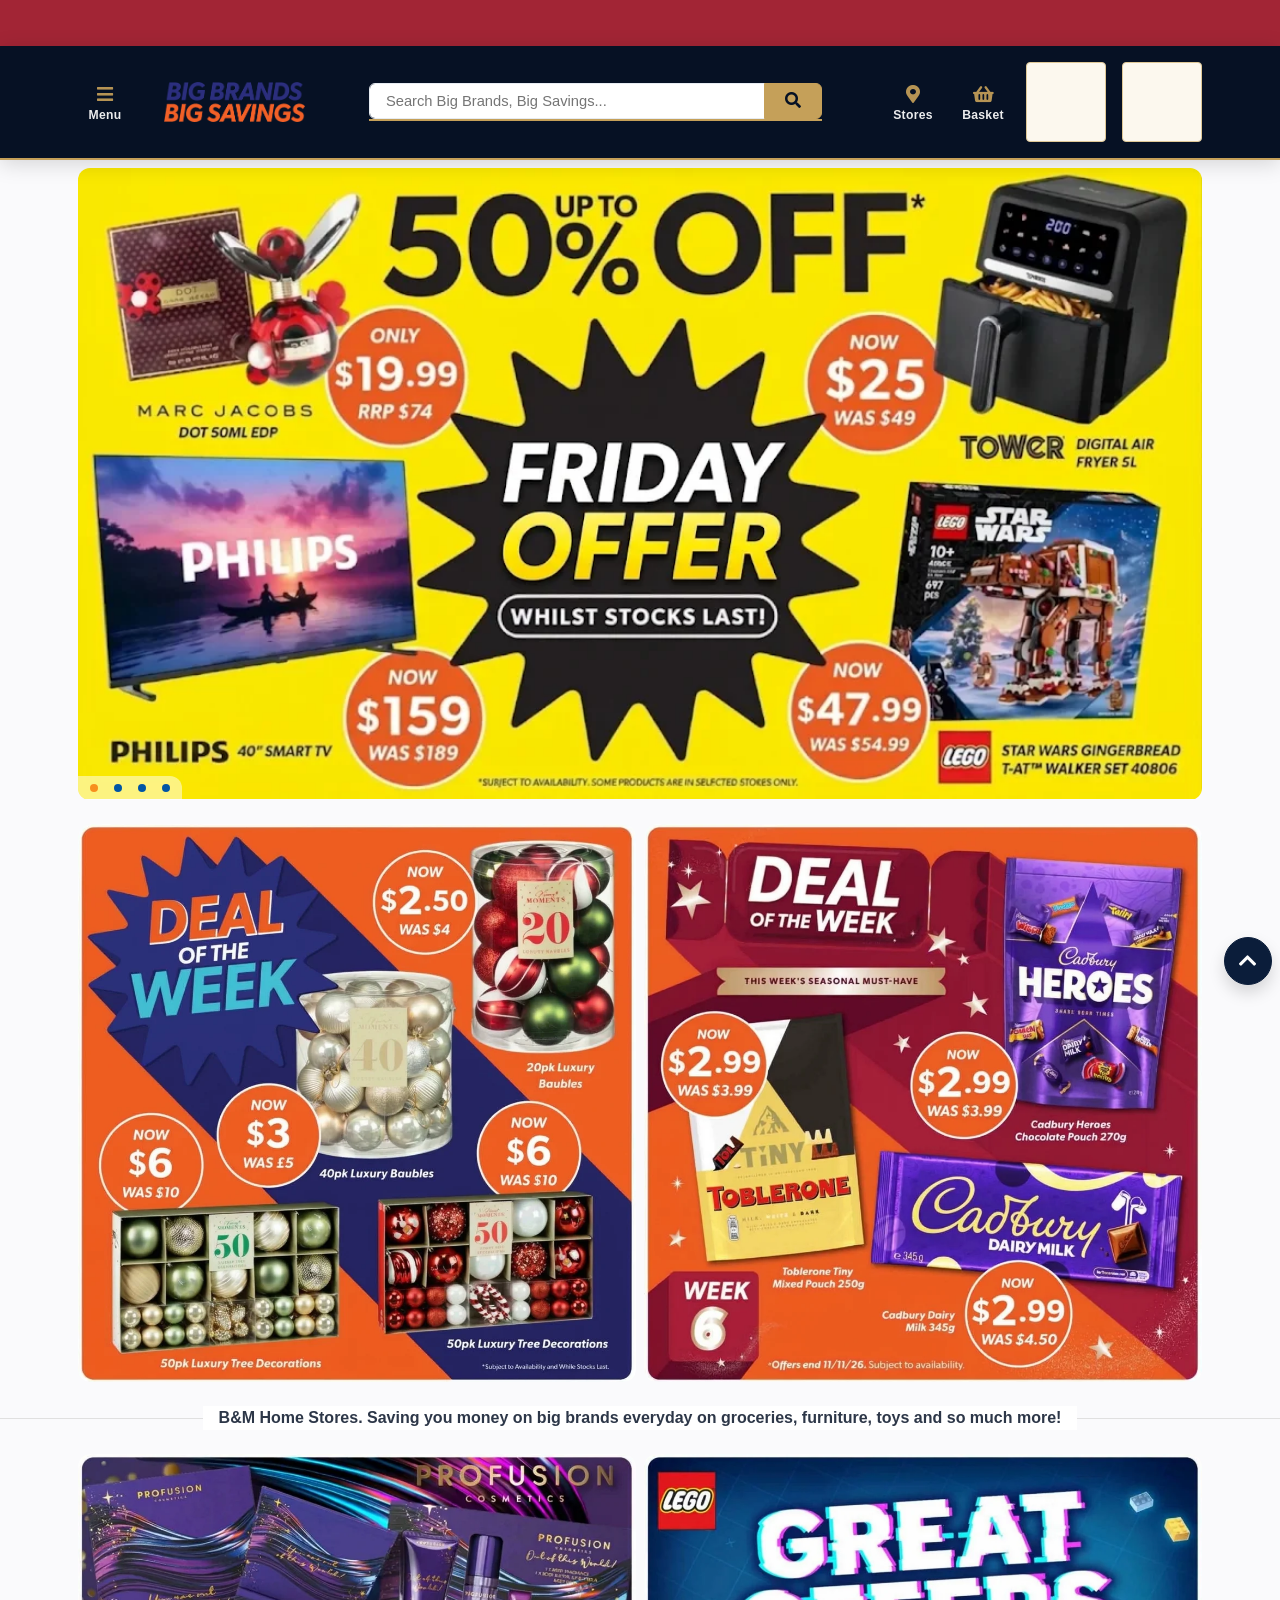
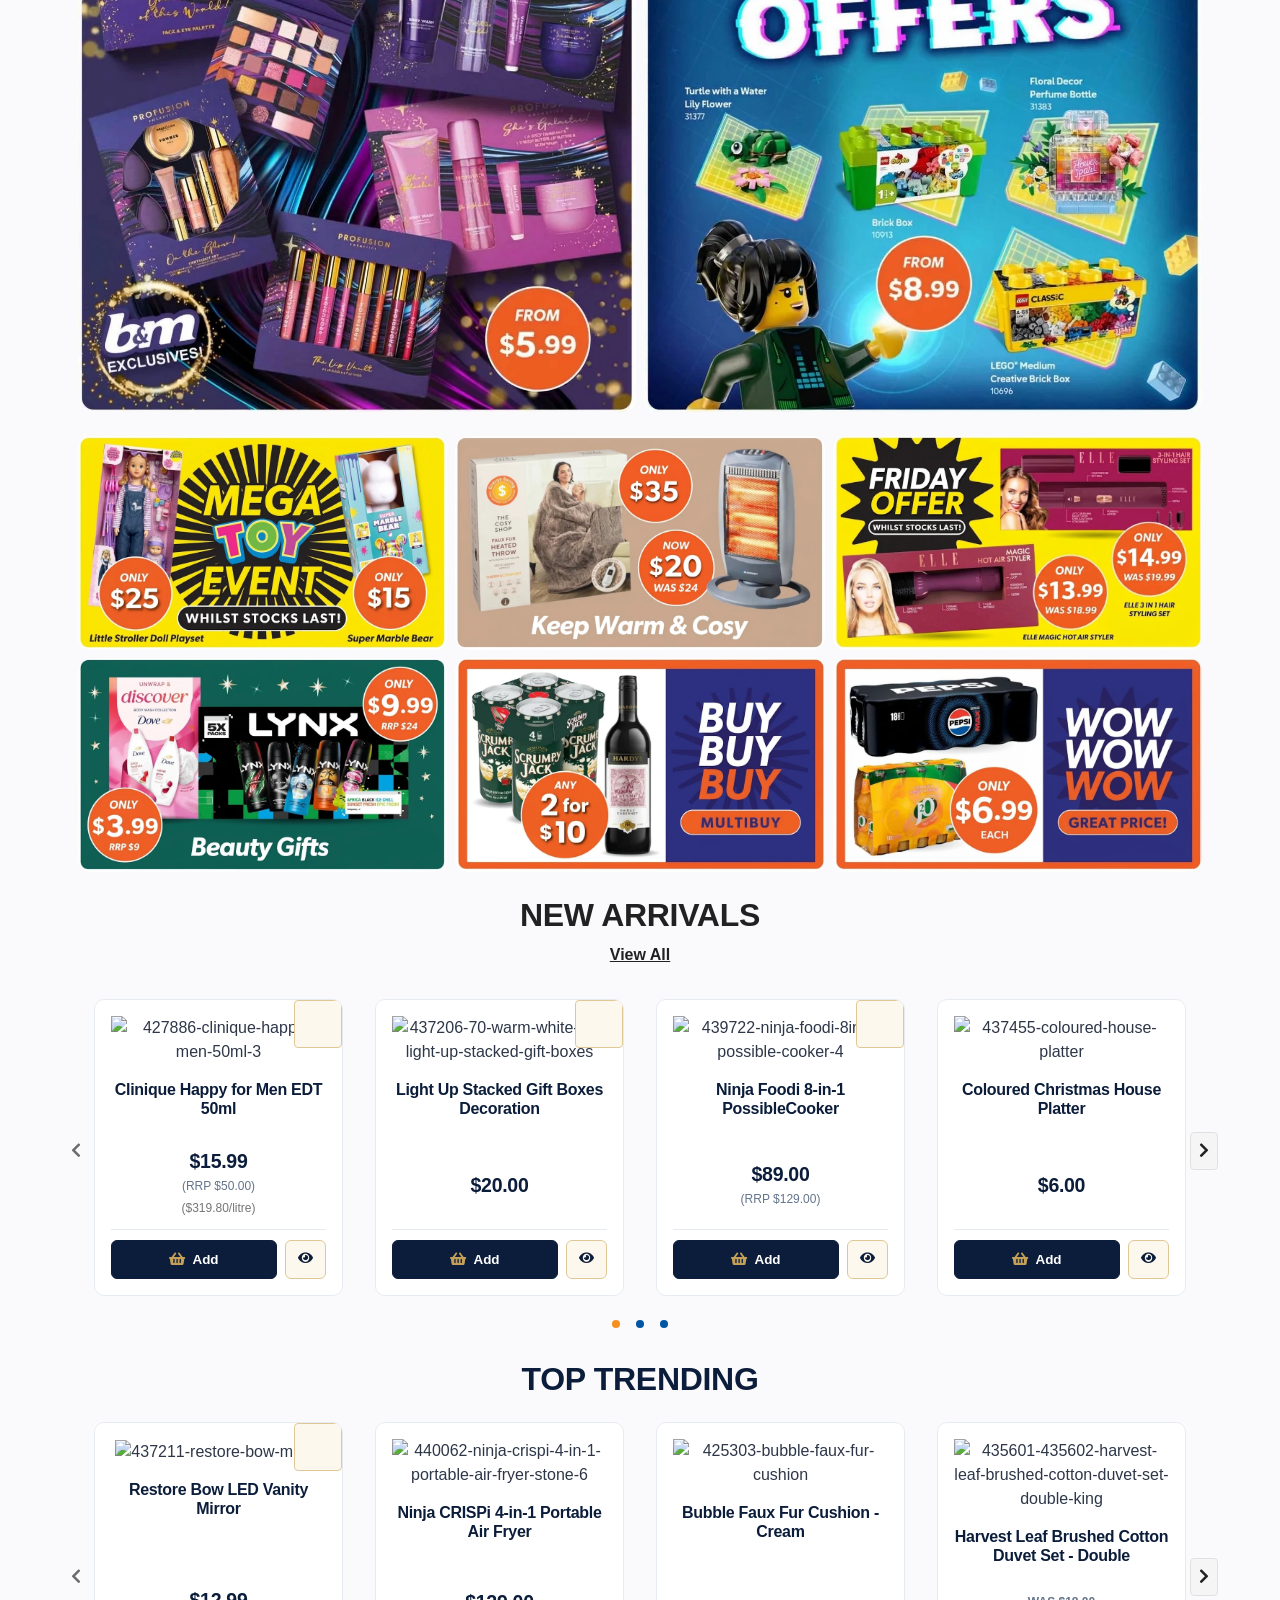
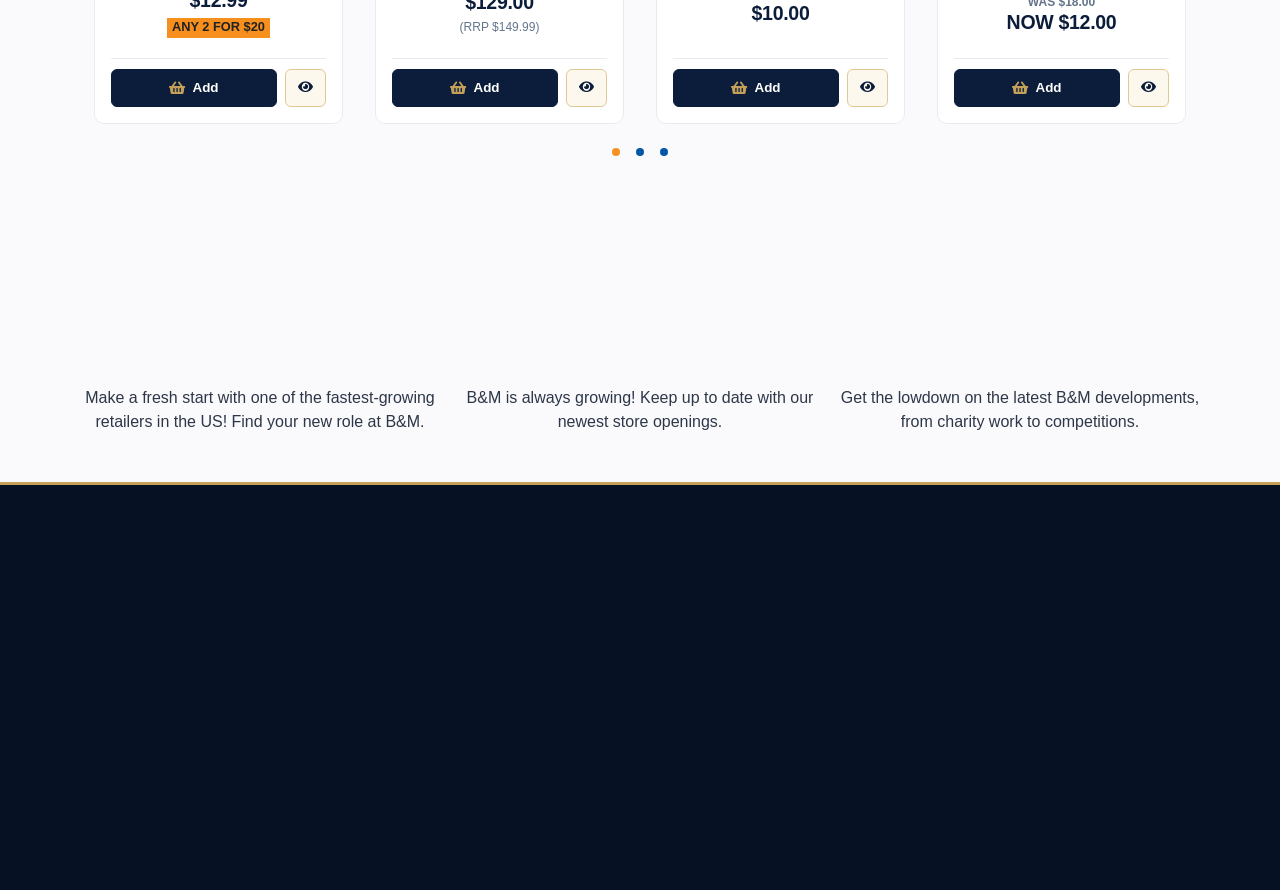
==== commit 1d2ea2ee: "Remove B&M Charity and Download the App sections from footer" ====
--- a/index.html
+++ b/index.html
@@ -11765,34 +11765,6 @@
 </div>
 </div>
 </div>
-<div class="col-sm-6 col-lg">
-<div class="mt-5 mt-xl text-center">
-<p class="mb-0 mb-no small">View B&amp;M Charity to see who we've supported:</p>
-<div class="align-items-center d-flex justify-content-center mt-3 mt-md">
-<a class="d-block mr-3 mr-md" href="/charity" target="_blank" rel="noopener noreferrer">
-<img alt="B&amp;M Charity logo" height="99" loading="lazy" src="wsimages/bm-footer-charity.png" width="160">
-</a>
-<a class="badge badge-dark rounded" href="/charity" target="_blank" rel="noopener noreferrer"><span aria-hidden="true">Click Here</span><span class="sr-only">&nbsp;B&amp;M Charity</span></a>
-</div>
-</div>
-</div>
-<div class="col-lg">
-<div class="mt-5 mt-xl text-center">
-<p class="font-weight-bold mb-0 mb-no">Download the App</p>
-<div class="align-items-sm-center d-sm-flex justify-content-sm-center">
-<div class="mr-sm-2 mr-sm-sm mt-3 mt-md">
-<a href="https://apps.apple.com/gb/app/b-m-stores/id1259809378?ls=1">
-<img alt="Download on the App Store" height="54" loading="lazy" src="https://cdn.bmstores.co.uk/images/dmImage/SourceImage/app-store-badge2.png" width="180">
-</a>
-</div>
-<div class="ml-sm-2 ml-sm-sm mt-3 mt-md">
-<a href="https://play.google.com/store/apps/details?id=com.bmretail.bmstores">
-<img alt="Get it on Google Play" height="54" loading="lazy" src="https://cdn.bmstores.co.uk/images/dmImage/SourceImage/google-play-badge2.png" width="180">
-</a>
-</div>
-</div>
-</div>
-</div>
 </div>
 <p class="mb-0 mb-no mt-5 mt-xl small text-body text-center">Products are subject to availability. © Copyright 2026 - H-US Mart. All rights reserved.</p>
 </div>
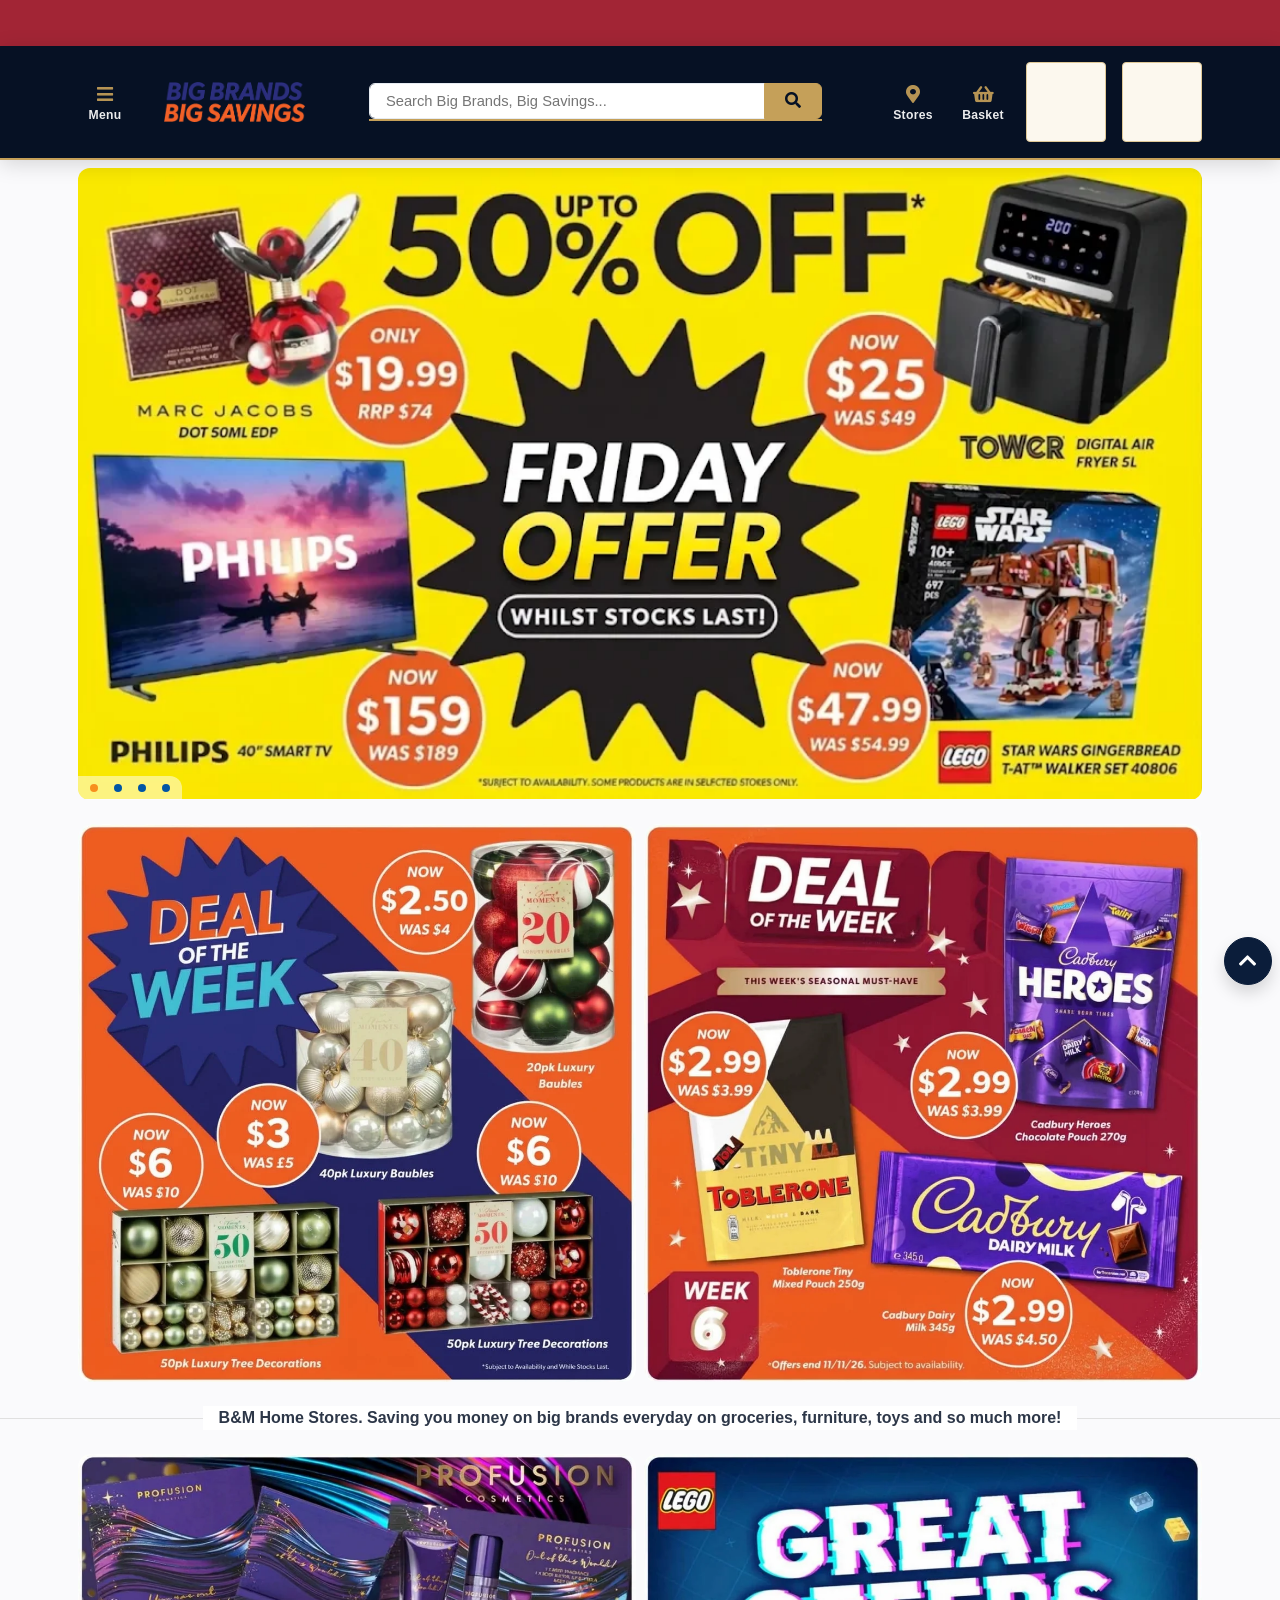
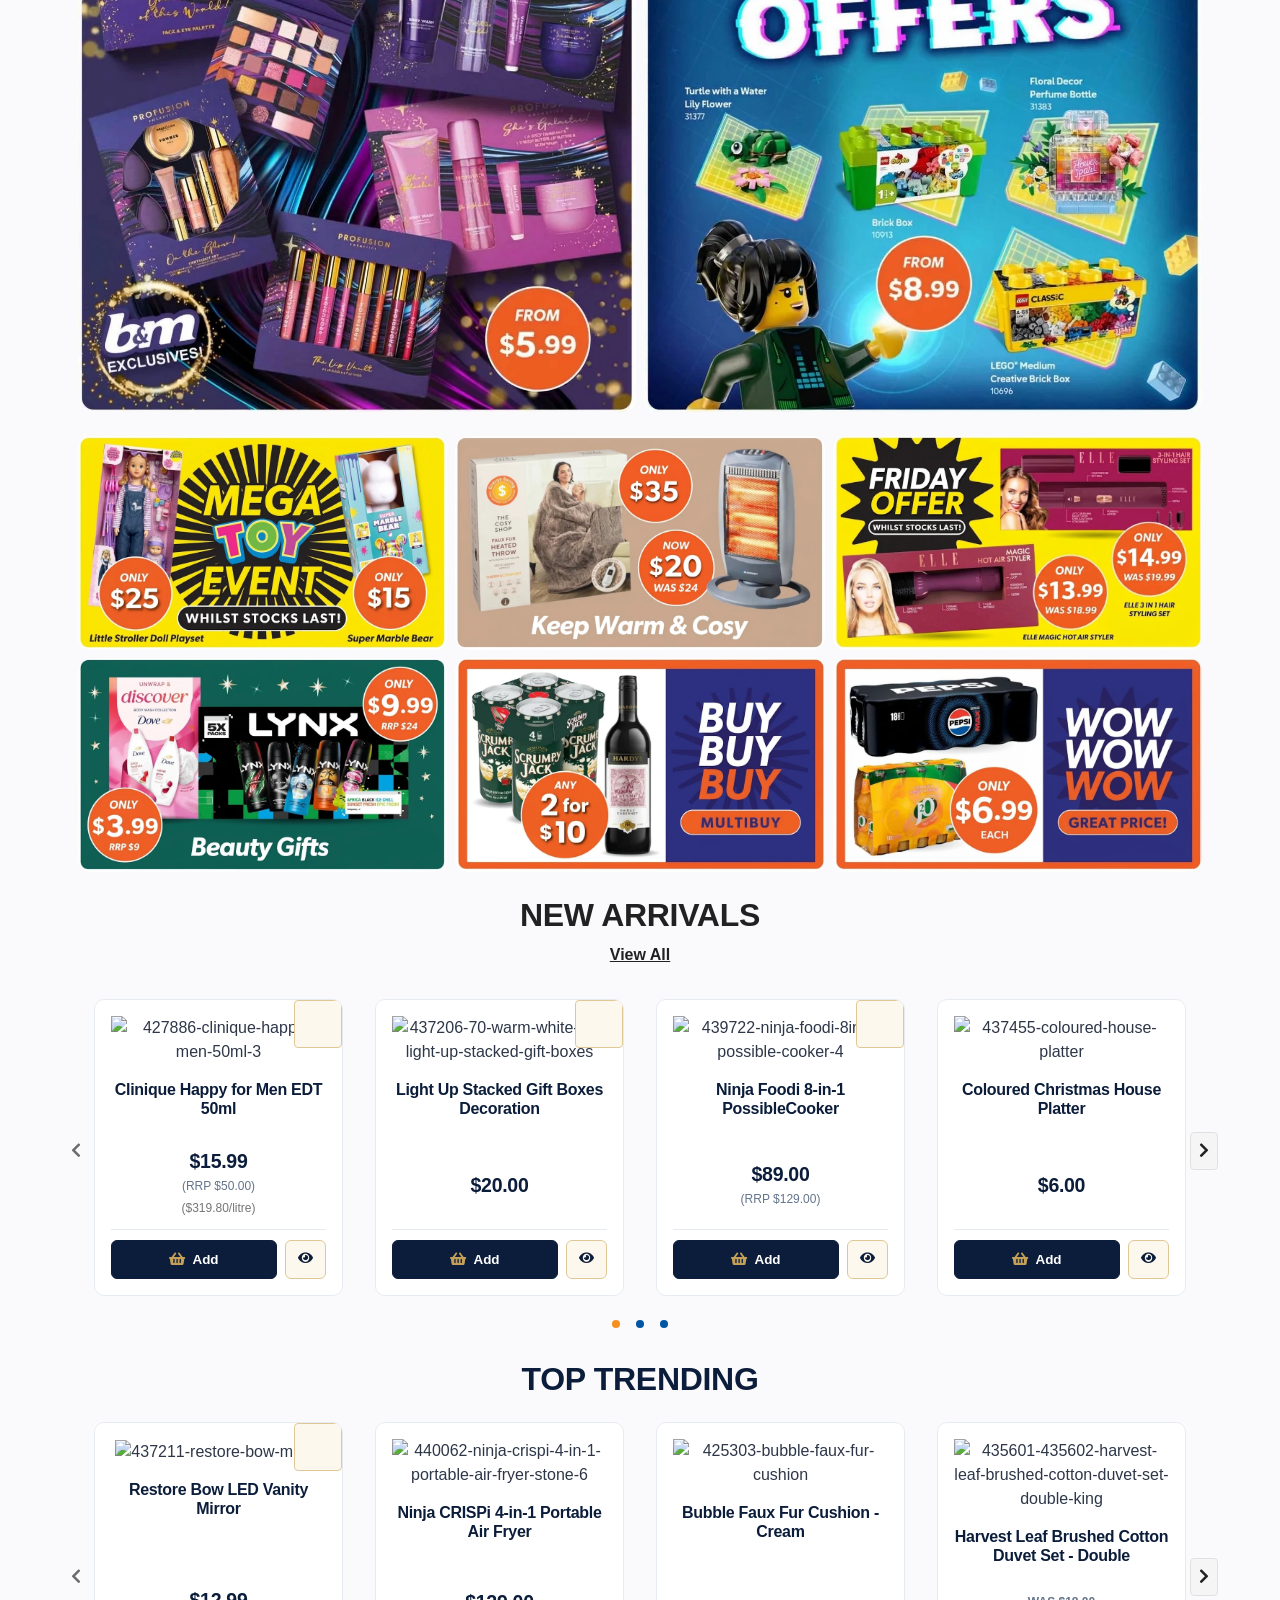
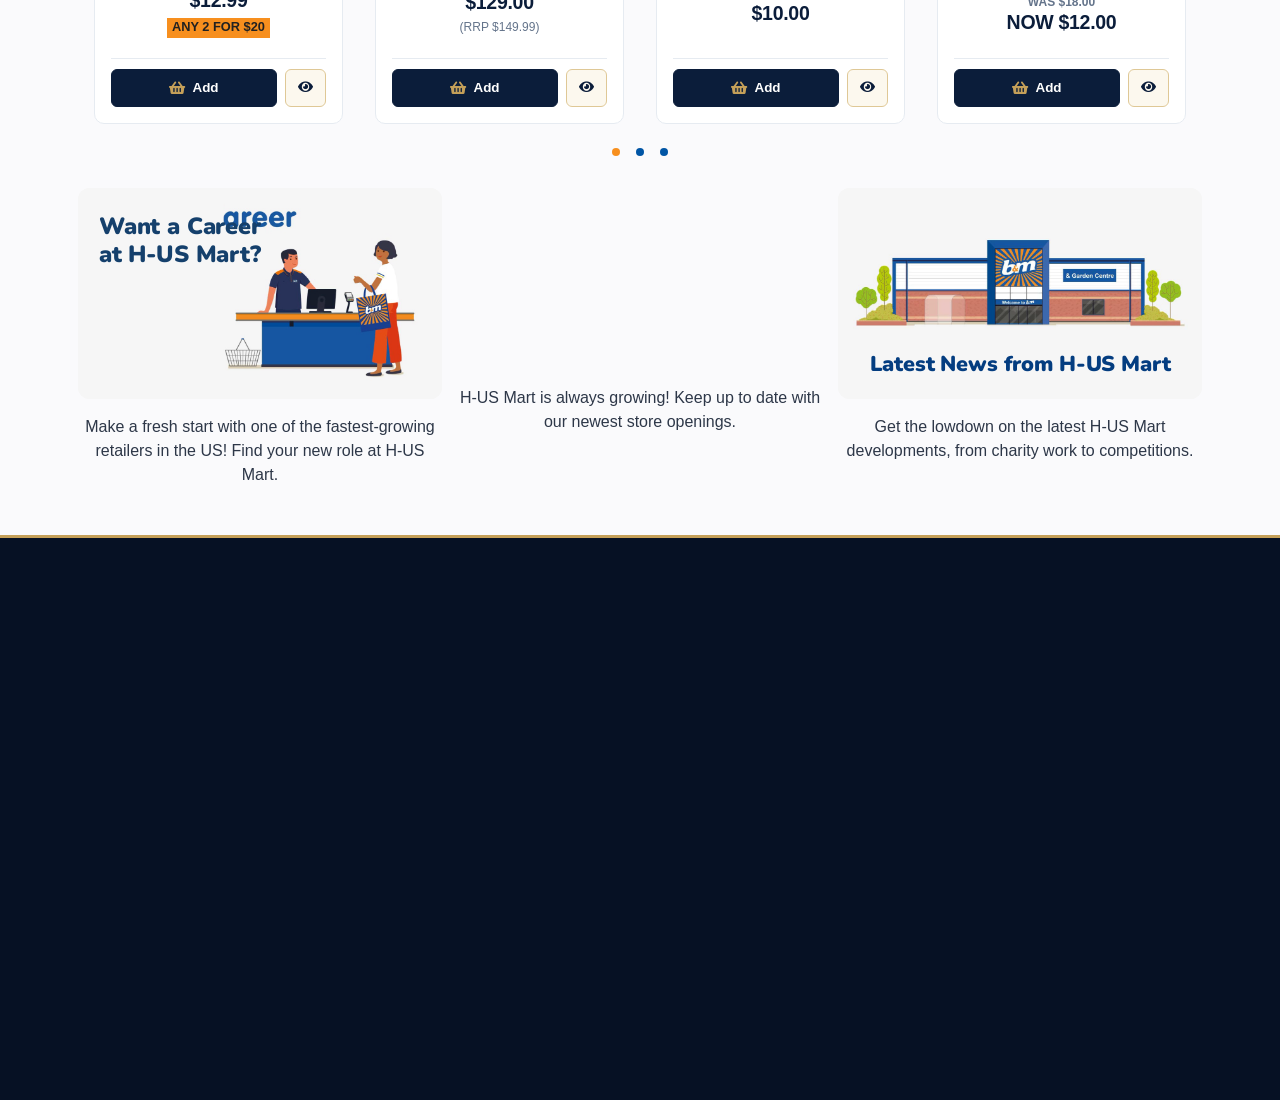
==== commit 7c4eba52: "Replace B&M with H-US Mart in career, stores and news cards" ====
--- a/index.html
+++ b/index.html
@@ -11494,16 +11494,16 @@
 <div class="mb-5">
 <a class="d-block mb-3" href="https://careers.bmstores.co.uk/" target="_self">
 <picture>
-<source media="(min-width: 1200px)" srcset="https://cdn.bmstores.co.uk/images/hpcSmallRectangleAds/image384/want-a-career-at-bandm1.jpg 1x, //cdn.bmstores.co.uk/images/hpcSmallRectangleAds/image767/want-a-career-at-bandm1.jpg 2x">
-<source media="(min-width: 992px)" srcset="https://cdn.bmstores.co.uk/images/hpcSmallRectangleAds/image384/want-a-career-at-bandm1.jpg 1x, //cdn.bmstores.co.uk/images/hpcSmallRectangleAds/image620/want-a-career-at-bandm1.jpg 2x">
-<source media="(min-width: 768px)" srcset="https://cdn.bmstores.co.uk/images/hpcSmallRectangleAds/image384/want-a-career-at-bandm1.jpg 1x, //cdn.bmstores.co.uk/images/hpcSmallRectangleAds/image767/want-a-career-at-bandm1.jpg 2x">
-<source media="(min-width: 576px)" srcset="https://cdn.bmstores.co.uk/images/hpcSmallRectangleAds/image767/want-a-career-at-bandm1.jpg 1x, //cdn.bmstores.co.uk/images/hpcSmallRectangleAds/imgSource/want-a-career-at-bandm1.jpg 2x">
-<img alt="Want&#x20;a&#x20;Career&#x20;at&#x20;B&amp;M&#x20;Stores&#x3f;" class="h-100 w-100 bm-lazyload lazyload" data-src="https://cdn.bmstores.co.uk/images/hpcSmallRectangleAds/image1150/want-a-career-at-bandm1.jpg" height="192" src="https://cdn.bmstores.co.uk/images/hpcSmallRectangleAds/image1150/want-a-career-at-bandm1.jpg" width="384">
+<source media="(min-width: 1200px)" srcset="/wsimages/want-a-career-h-us-mart.svg">
+<source media="(min-width: 992px)" srcset="/wsimages/want-a-career-h-us-mart.svg">
+<source media="(min-width: 768px)" srcset="/wsimages/want-a-career-h-us-mart.svg">
+<source media="(min-width: 576px)" srcset="/wsimages/want-a-career-h-us-mart.svg">
+<img alt="Want&#x20;a&#x20;Career&#x20;at&#x20;H-US&#x20;Mart&#x20;Stores&#x3f;" class="h-100 w-100 bm-lazyload lazyload" data-src="/wsimages/want-a-career-h-us-mart.svg" height="192" src="/wsimages/want-a-career-h-us-mart.svg" width="384">
 </picture>
 </a>
-<p class="mb-0">Make a fresh start with one of the fastest-growing retailers in the US&#x21; Find your new role at B&amp;M.</p>
-</div>
-</div>	
+<p class="mb-0">Make a fresh start with one of the fastest-growing retailers in the US&#x21; Find your new role at H-US Mart.</p>
+</div>
+</div>
 <div class="col-md-4">
 <div class="mb-5">
 <a class="d-block mb-3" href="/new-stores" target="_self">
@@ -11512,26 +11512,26 @@
 <source media="(min-width: 992px)" srcset="https://cdn.bmstores.co.uk/images/hpcSmallRectangleAds/image384/latest-store-openings1.jpg 1x, //cdn.bmstores.co.uk/images/hpcSmallRectangleAds/image620/latest-store-openings1.jpg 2x">
 <source media="(min-width: 768px)" srcset="https://cdn.bmstores.co.uk/images/hpcSmallRectangleAds/image384/latest-store-openings1.jpg 1x, //cdn.bmstores.co.uk/images/hpcSmallRectangleAds/image767/latest-store-openings1.jpg 2x">
 <source media="(min-width: 576px)" srcset="https://cdn.bmstores.co.uk/images/hpcSmallRectangleAds/image767/latest-store-openings1.jpg 1x, //cdn.bmstores.co.uk/images/hpcSmallRectangleAds/imgSource/latest-store-openings1.jpg 2x">
-<img alt="Latest&#x20;B&amp;M&#x20;Store&#x20;Openings." class="h-100 w-100 bm-lazyload lazyload" data-src="https://cdn.bmstores.co.uk/images/hpcSmallRectangleAds/image1150/latest-store-openings1.jpg" height="192" src="https://cdn.bmstores.co.uk/images/hpcSmallRectangleAds/image1150/latest-store-openings1.jpg" width="384">
+<img alt="Latest&#x20;H-US&#x20;Mart&#x20;Store&#x20;Openings." class="h-100 w-100 bm-lazyload lazyload" data-src="https://cdn.bmstores.co.uk/images/hpcSmallRectangleAds/image1150/latest-store-openings1.jpg" height="192" src="https://cdn.bmstores.co.uk/images/hpcSmallRectangleAds/image1150/latest-store-openings1.jpg" width="384">
 </picture>
 </a>
-<p class="mb-0">B&amp;M is always growing&#x21; Keep up to date with our newest store openings.</p>
-</div>
-</div>	
+<p class="mb-0">H-US Mart is always growing&#x21; Keep up to date with our newest store openings.</p>
+</div>
+</div>
 <div class="col-md-4">
 <div class="mb-5">
 <a class="d-block mb-3" href="https://www.bmstores.co.uk/news" target="_self">
 <picture>
-<source media="(min-width: 1200px)" srcset="https://cdn.bmstores.co.uk/images/hpcSmallRectangleAds/image384/latest-news1.jpg 1x, //cdn.bmstores.co.uk/images/hpcSmallRectangleAds/image767/latest-news1.jpg 2x">
-<source media="(min-width: 992px)" srcset="https://cdn.bmstores.co.uk/images/hpcSmallRectangleAds/image384/latest-news1.jpg 1x, //cdn.bmstores.co.uk/images/hpcSmallRectangleAds/image620/latest-news1.jpg 2x">
-<source media="(min-width: 768px)" srcset="https://cdn.bmstores.co.uk/images/hpcSmallRectangleAds/image384/latest-news1.jpg 1x, //cdn.bmstores.co.uk/images/hpcSmallRectangleAds/image767/latest-news1.jpg 2x">
-<source media="(min-width: 576px)" srcset="https://cdn.bmstores.co.uk/images/hpcSmallRectangleAds/image767/latest-news1.jpg 1x, //cdn.bmstores.co.uk/images/hpcSmallRectangleAds/imgSource/latest-news1.jpg 2x">
-<img alt="Latest&#x20;News&#x20;from&#x20;B&amp;M." class="h-100 w-100 bm-lazyload lazyload" data-src="https://cdn.bmstores.co.uk/images/hpcSmallRectangleAds/image1150/latest-news1.jpg" height="192" src="https://cdn.bmstores.co.uk/images/hpcSmallRectangleAds/image1150/latest-news1.jpg" width="384">
+<source media="(min-width: 1200px)" srcset="/wsimages/latest-news-h-us-mart.svg">
+<source media="(min-width: 992px)" srcset="/wsimages/latest-news-h-us-mart.svg">
+<source media="(min-width: 768px)" srcset="/wsimages/latest-news-h-us-mart.svg">
+<source media="(min-width: 576px)" srcset="/wsimages/latest-news-h-us-mart.svg">
+<img alt="Latest&#x20;News&#x20;from&#x20;H-US&#x20;Mart." class="h-100 w-100 bm-lazyload lazyload" data-src="/wsimages/latest-news-h-us-mart.svg" height="192" src="/wsimages/latest-news-h-us-mart.svg" width="384">
 </picture>
 </a>
-<p class="mb-0">Get the lowdown on the latest B&amp;M developments, from charity work to competitions.</p>
-</div>
-</div>	
+<p class="mb-0">Get the lowdown on the latest H-US Mart developments, from charity work to competitions.</p>
+</div>
+</div>
 </div>
 </div>
 </div>	
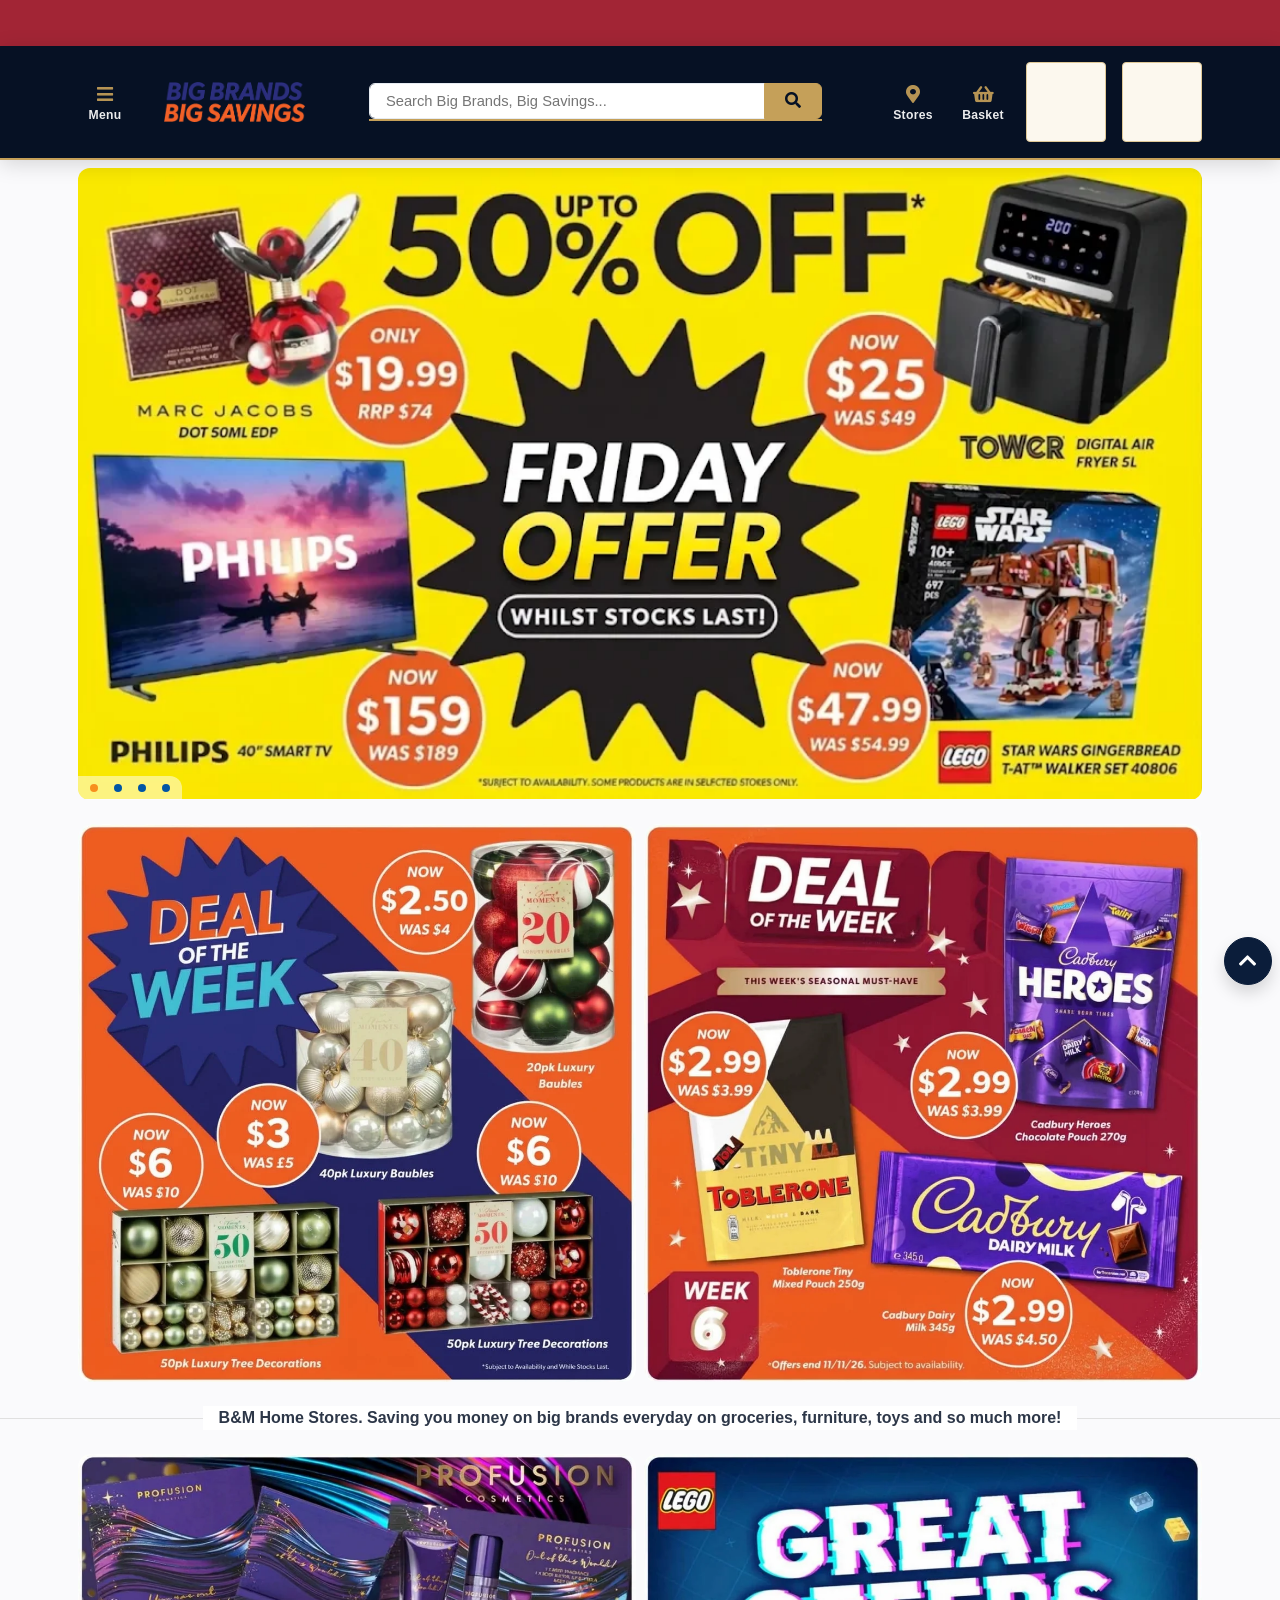
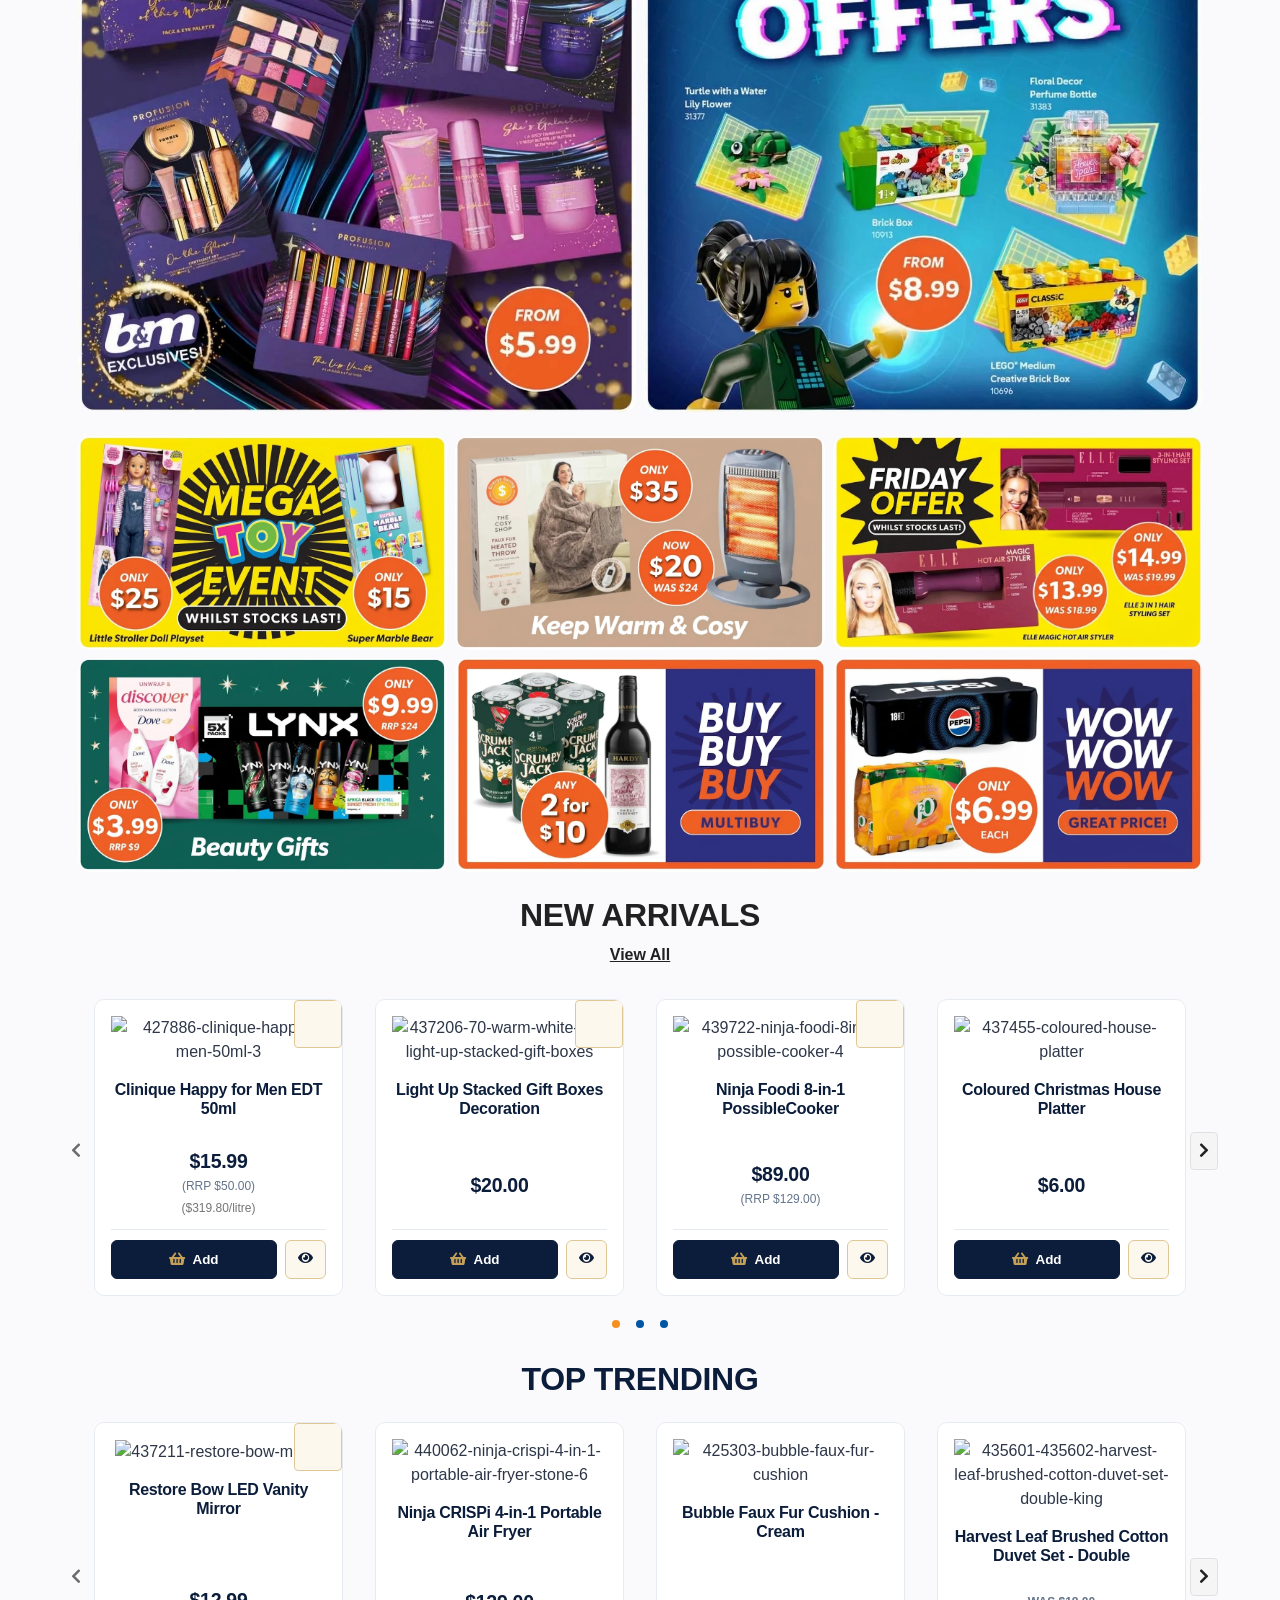
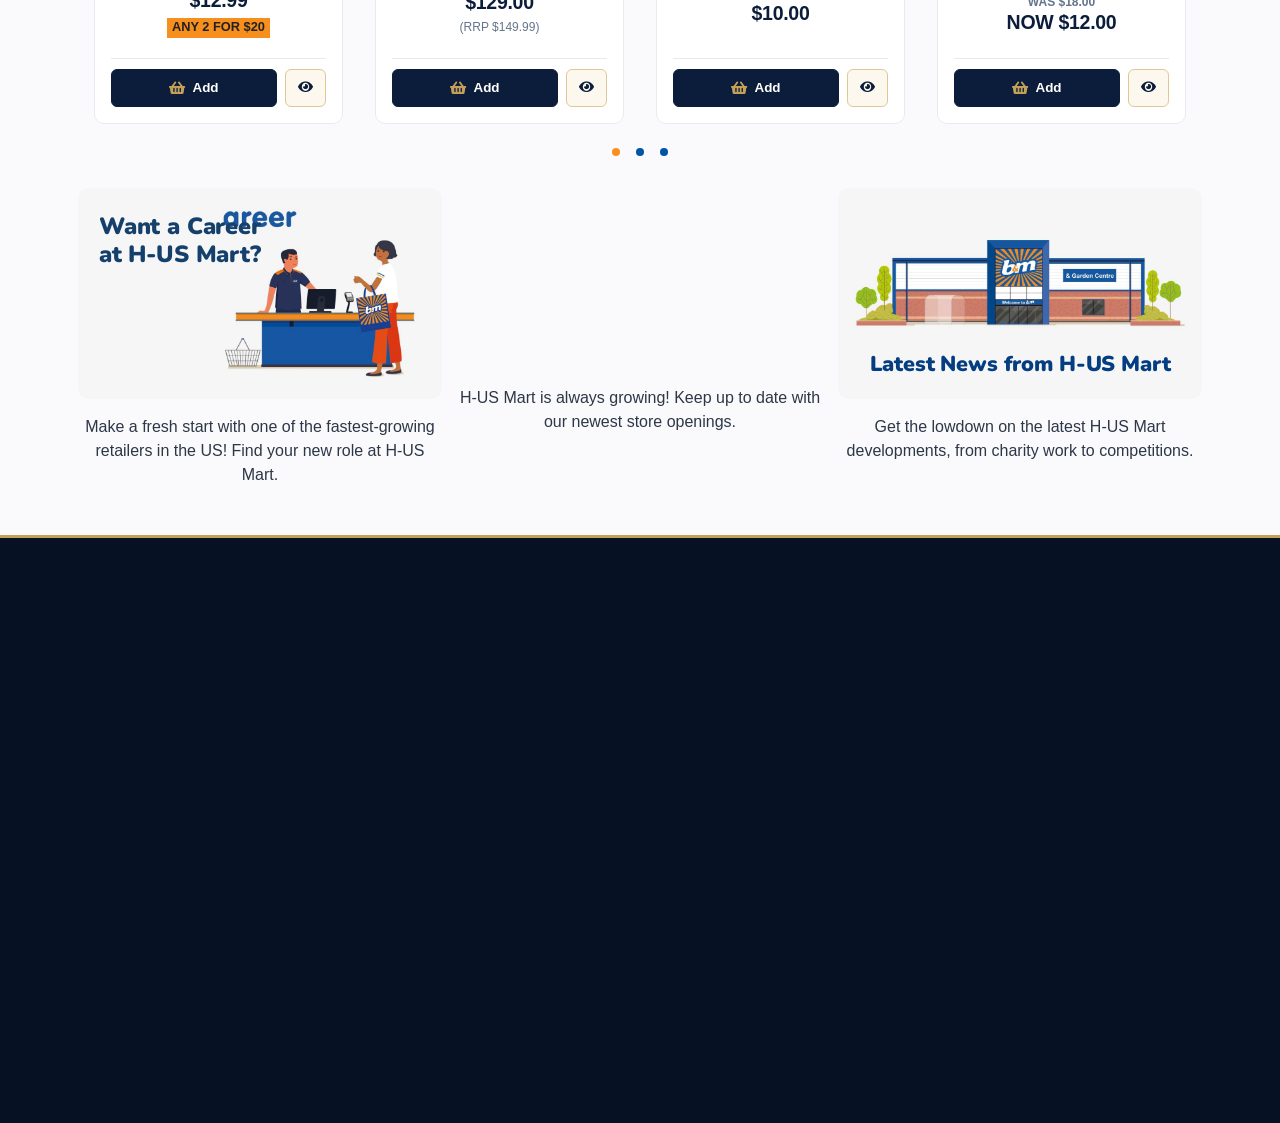
==== commit c43bcb16: "Enhance footer copyright text color for clear visibility on dark background" ====
--- a/index.html
+++ b/index.html
@@ -11766,7 +11766,7 @@
 </div>
 </div>
 </div>
-<p class="mb-0 mb-no mt-5 mt-xl small text-body text-center">Products are subject to availability. © Copyright 2026 - H-US Mart. All rights reserved.</p>
+<p class="mb-0 mb-no mt-5 mt-xl small text-center bm-copyright" style="color: #cbd5e1 !important; font-size: 0.9rem !important; opacity: 0.95;">Products are subject to availability. &copy; Copyright 2026 - H-US Mart. All rights reserved.</p>
 </div>
 </footer>
 <link rel="stylesheet" href="https://cdnjs.cloudflare.com/ajax/libs/font-awesome/5.15.4/css/all.min.css" integrity="sha512-1ycn6IcaQQ40/MKBW2W4Rhis/DbILU74C1vSrLJxCq57o941Ym01SwNsOMqvEBFlcgUa6xLiPY/NS5R+E6ztJQ==" crossorigin="anonymous" referrerpolicy="no-referrer" />
--- a/css/responsive/custom-enhancements.css
+++ b/css/responsive/custom-enhancements.css
@@ -395,6 +395,16 @@
   color: #ffffff !important;
 }
 
+footer.bm-footer p.small,
+footer.bm-footer .text-body,
+footer.bm-footer .bm-copyright {
+  color: #cbd5e1 !important;
+  font-size: 0.9rem !important;
+  line-height: 1.6 !important;
+  opacity: 0.95 !important;
+}
+
+
 /* Newsletter Section */
 .bm-newsletter-box, section form.mx-auto {
   background-color: var(--theme-accent-soft) !important;
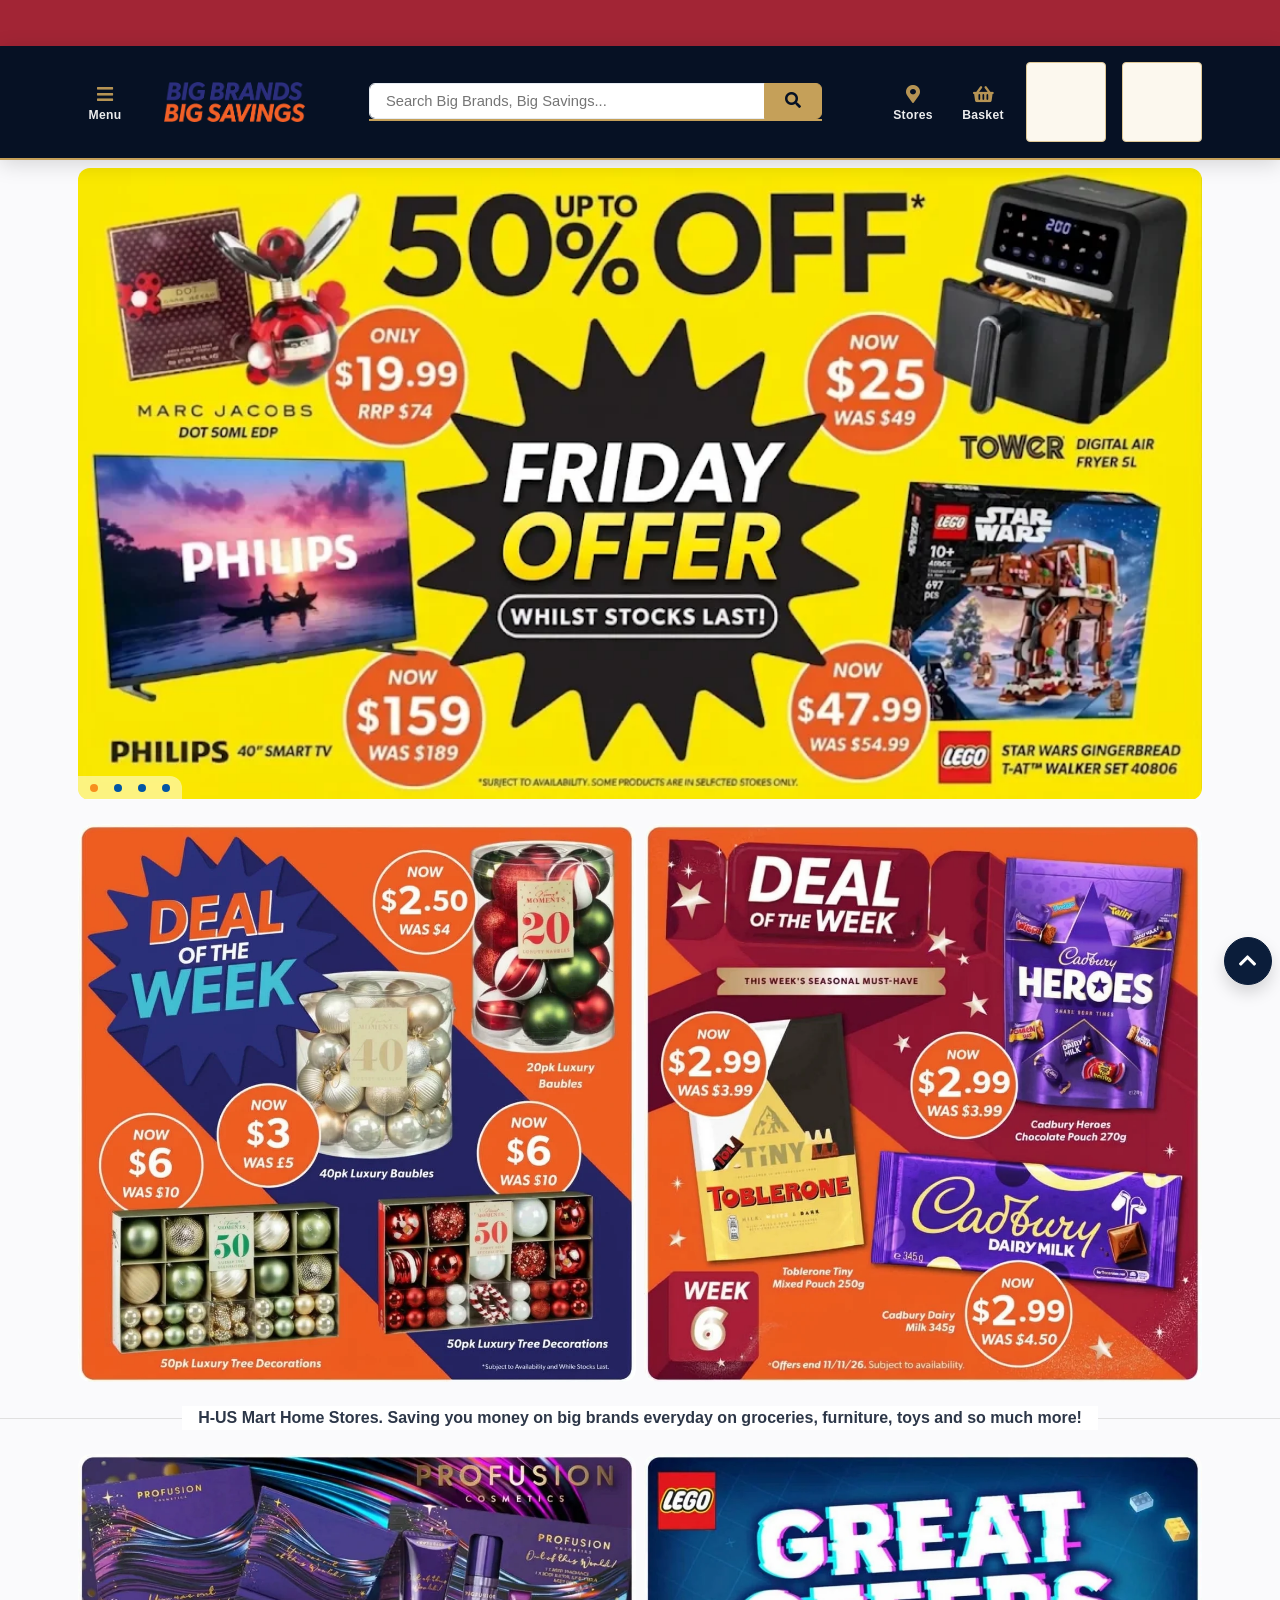
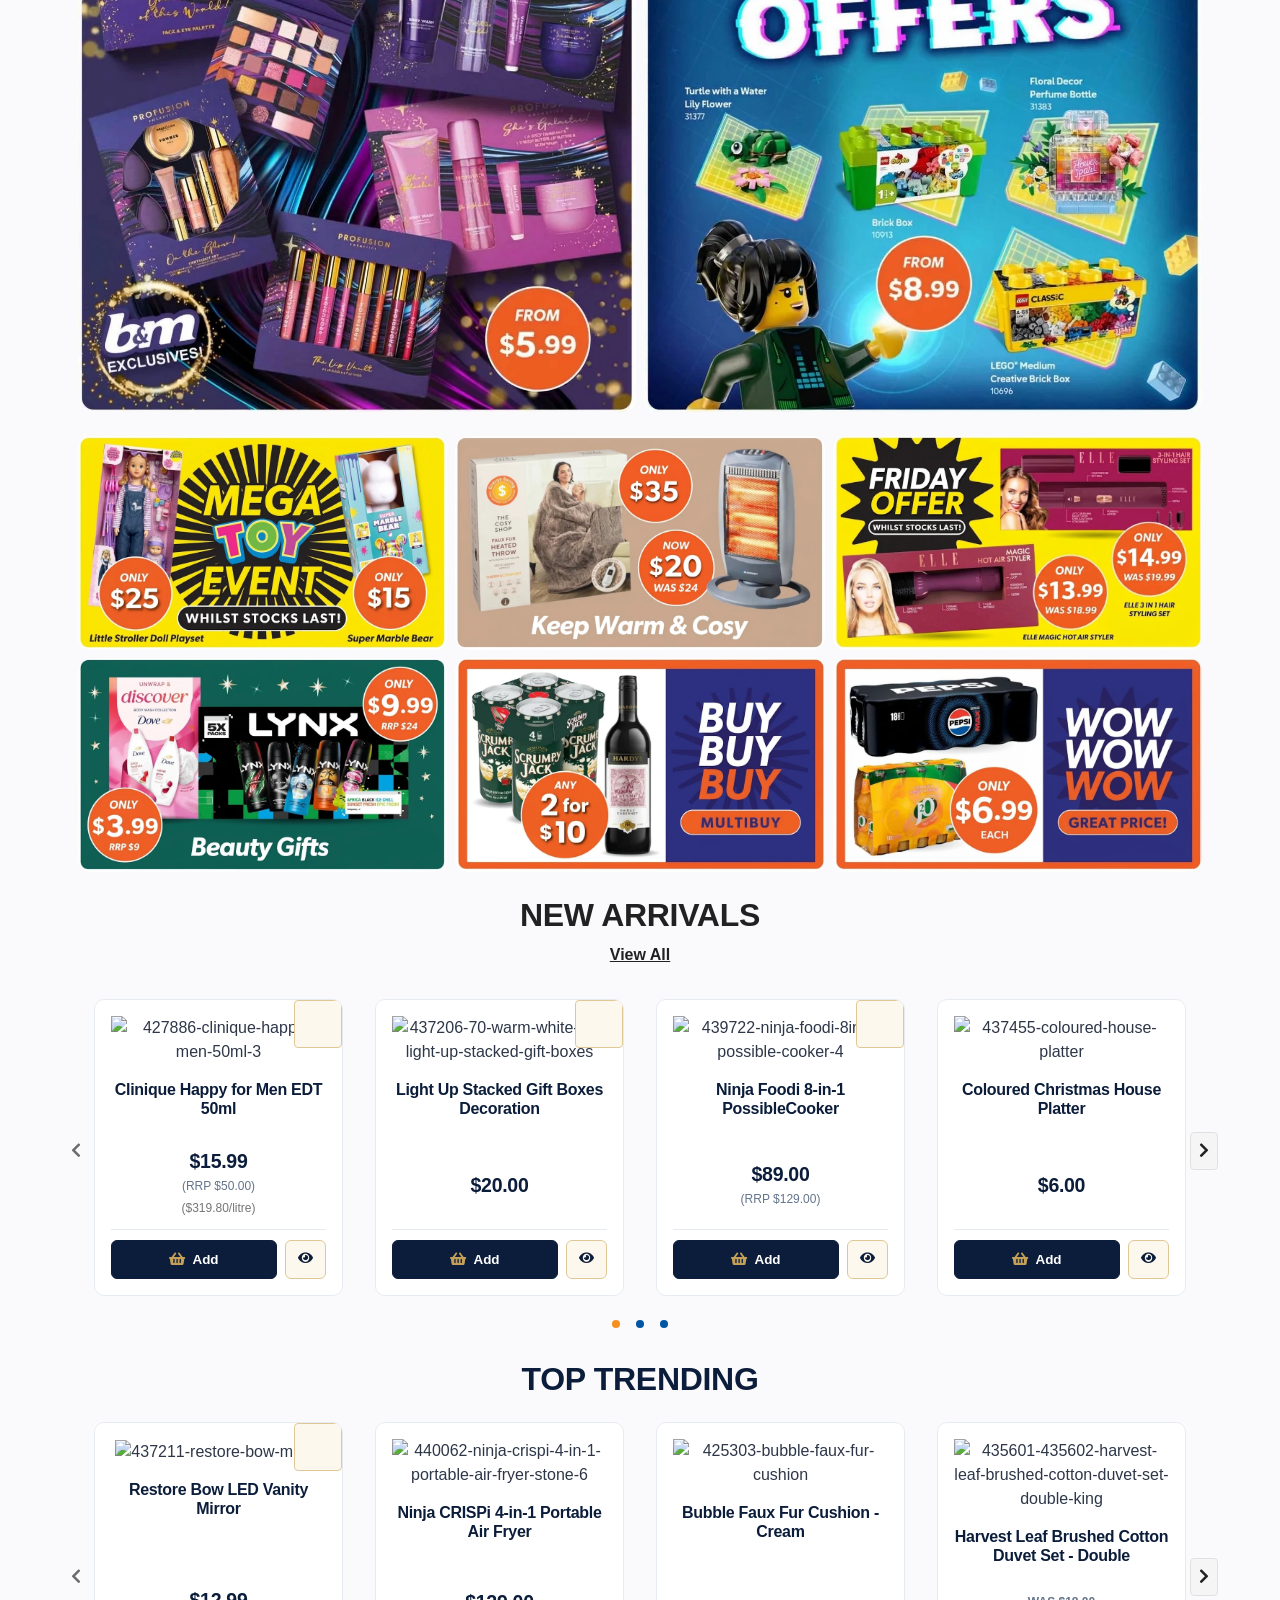
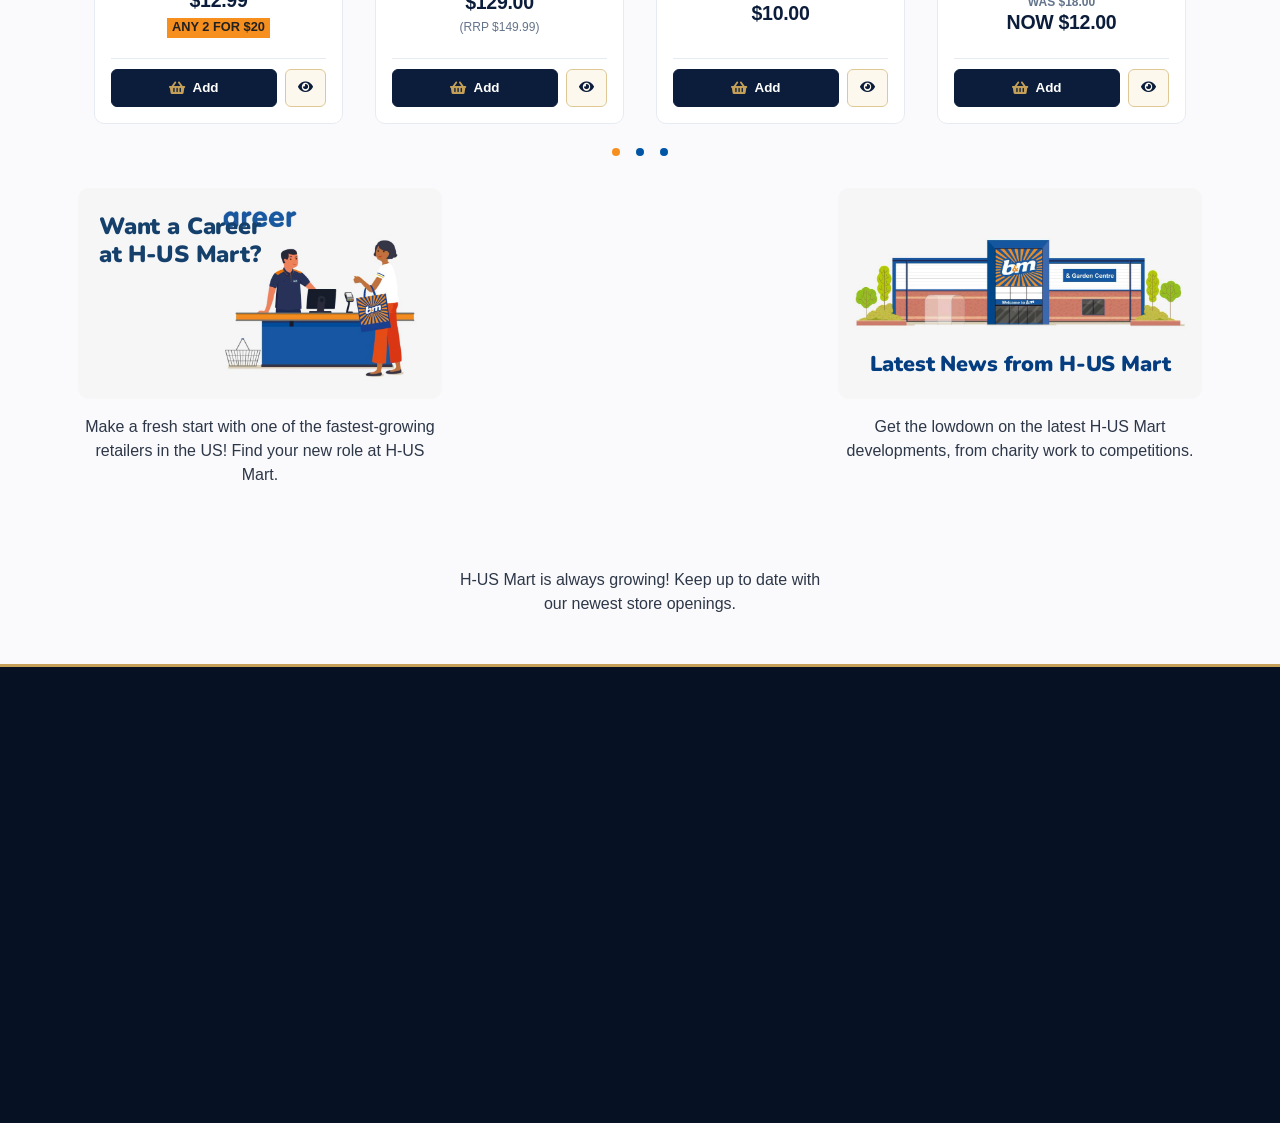
==== commit 6ecba41c: "Update B&M Home Stores to H-US Mart Home Stores and footer About link" ====
--- a/index.html
+++ b/index.html
@@ -4,7 +4,7 @@
 <meta charset="utf-8">
 <meta content="initial-scale=1, shrink-to-fit=no, width=device-width" name="viewport">
 <meta content="telephone=no" name="format-detection">
-<title>B&M | Discount Retail Store | Garden, Home, Toys & More</title>	
+<title>H-US Mart | Discount Retail Store | Garden, Home, Toys & More</title>	
 <meta name="description" content="One of the US's fastest-growing variety retailers, with over 3 million shoppers per week, B&M believes in selling Big Brands at sensational prices.">
 <meta name="robots" content="max-image-preview:large">
 <meta property="fb:pages" content="143733879038782">
@@ -10988,7 +10988,7 @@
 </div>
 </div>
 </div><div class="bm-page" role="main">
-<h1 class="sr-only" id="bm-main" tabindex="-1">B&amp;M Stores</h1>
+<h1 class="sr-only" id="bm-main" tabindex="-1">H-US Mart Stores</h1>
 <div class="mb-4"> 
 <div class="container bm-container-md">	
 <div class="bm-slick bm-slick-dots" data-slider="default">
@@ -11060,7 +11060,7 @@
 <div class="mb-4 text-center bm-banner-text">
 <div class="container">
 <p class="bg-white d-inline-block font-weight-bold mb-0 mx-3 px-md-3">
-B&amp;M Home Stores. Saving you money on big brands everyday on groceries, furniture, toys and so much more!
+H-US Mart Home Stores. Saving you money on big brands everyday on groceries, furniture, toys and so much more!
 </p>
 </div>
 </div>	
@@ -11609,7 +11609,7 @@
 <div class="collapse d-lg-block" id="bm-footer-collapse-about">
 <ul class="list-unstyled mb-0 mb-no mt-2 mt-sm">
 <li class="my-1 my-lg-0 my-xs my-lg-no">
-<a href="/about-bandm-stores" class="text-black text-body bm-footer-link">About B&M Stores</a>
+<a href="/about-bandm-stores" class="text-black text-body bm-footer-link">About H-US Mart Stores</a>
 </li>
 <li class="my-1 my-lg-0 my-xs my-lg-no">
 <a href="/suppliers" class="text-black text-body bm-footer-link">Suppliers</a>
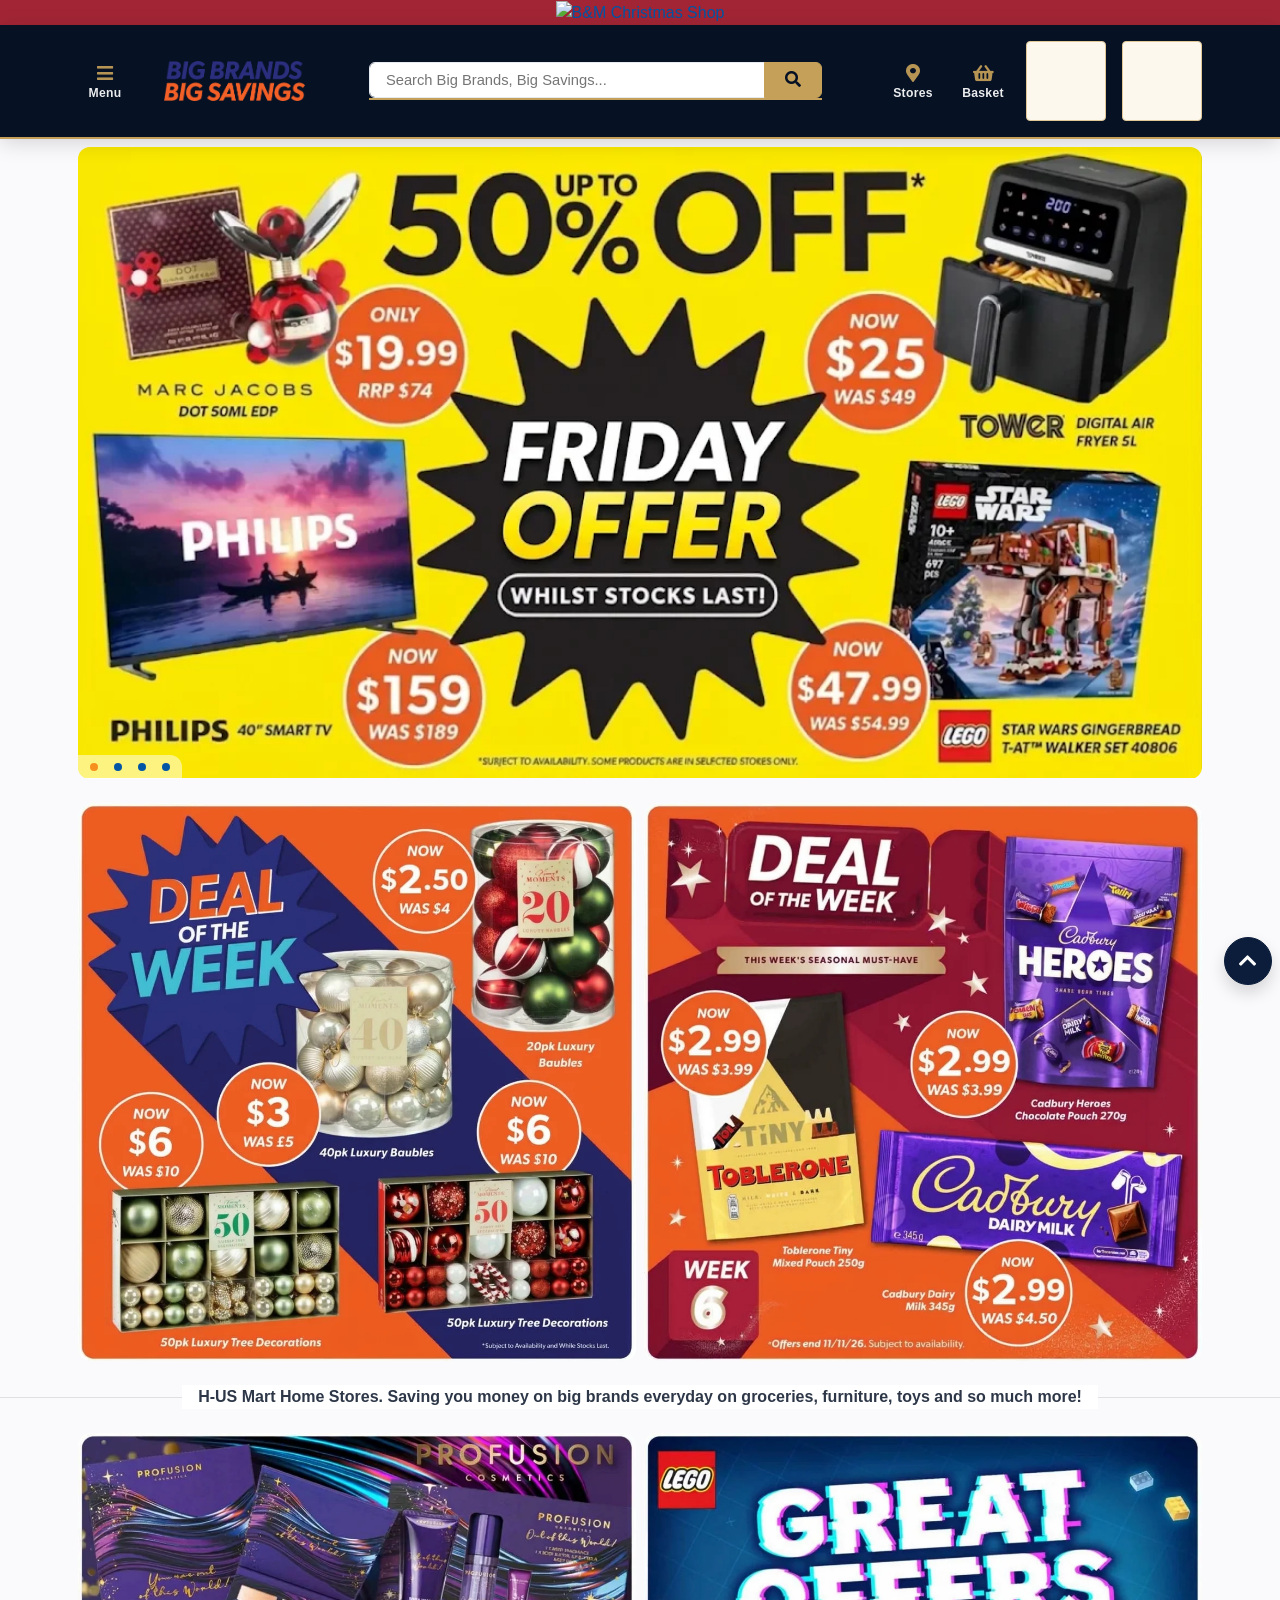
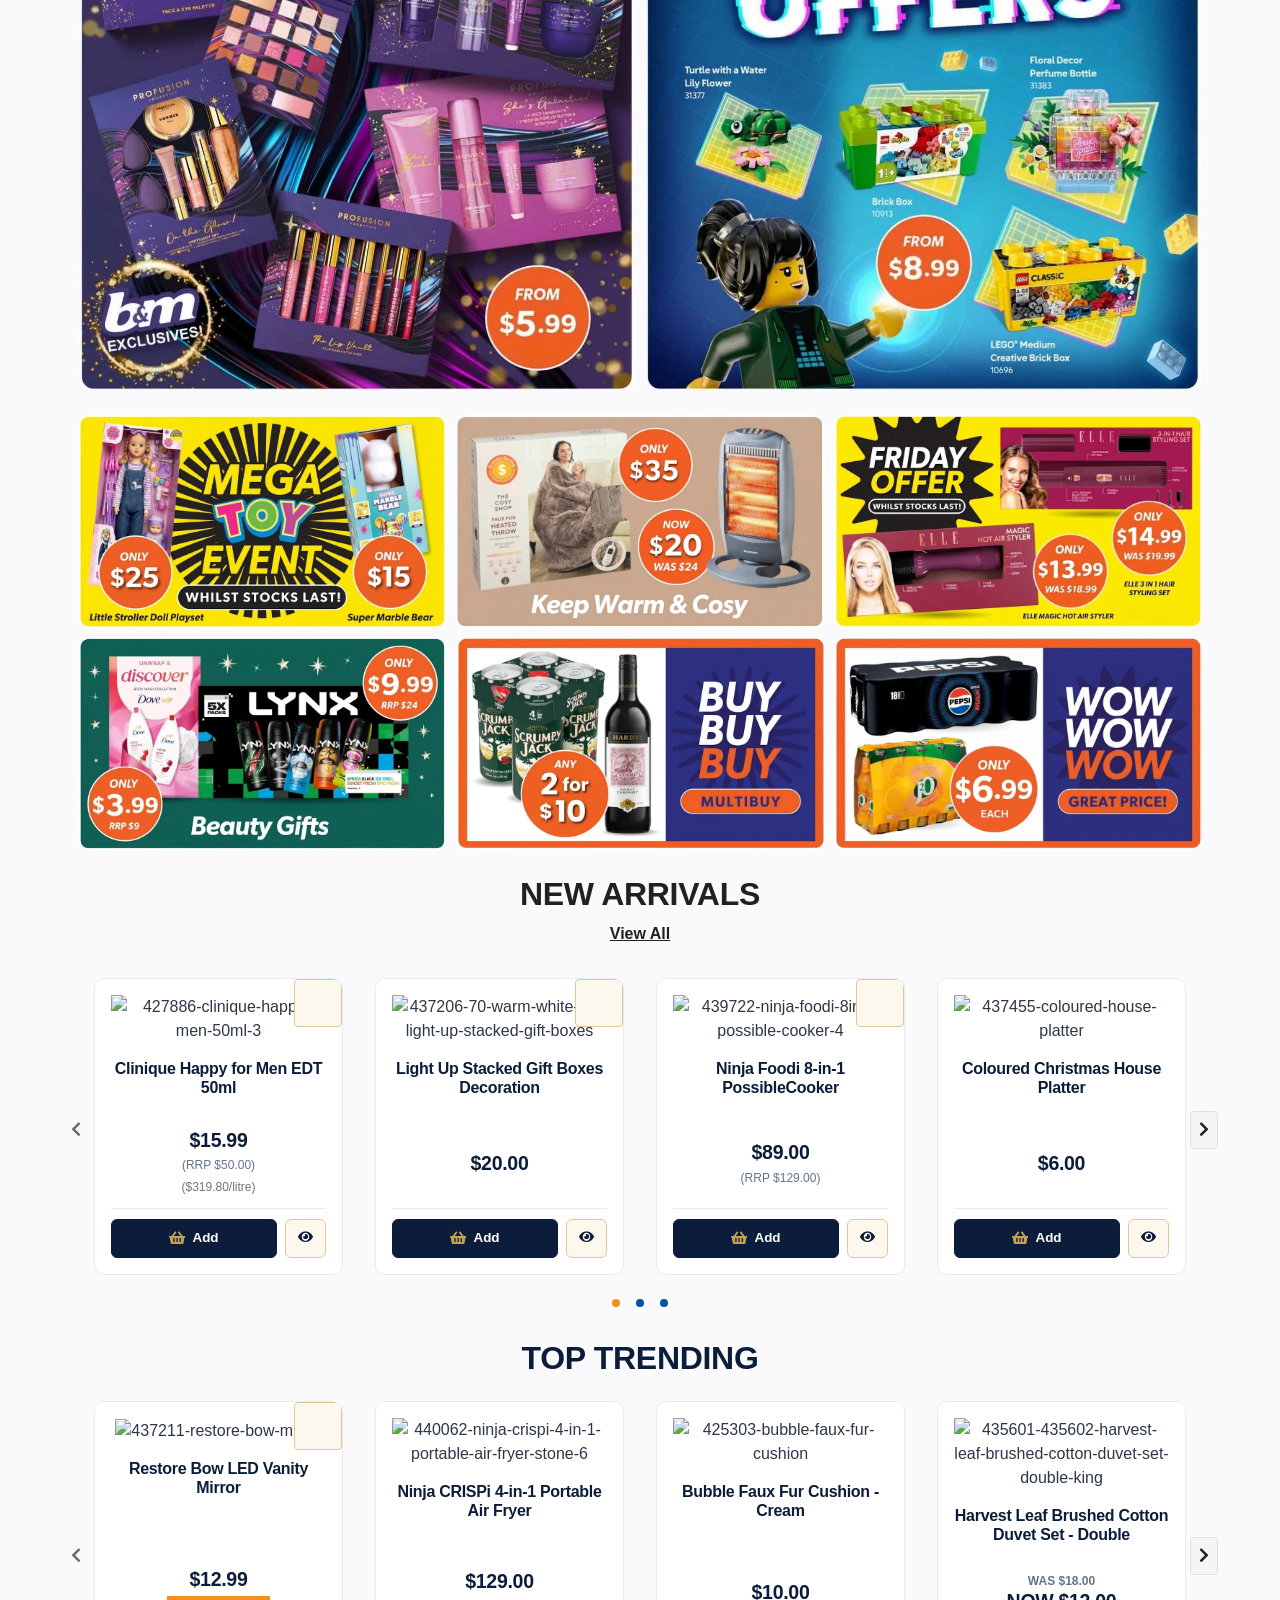
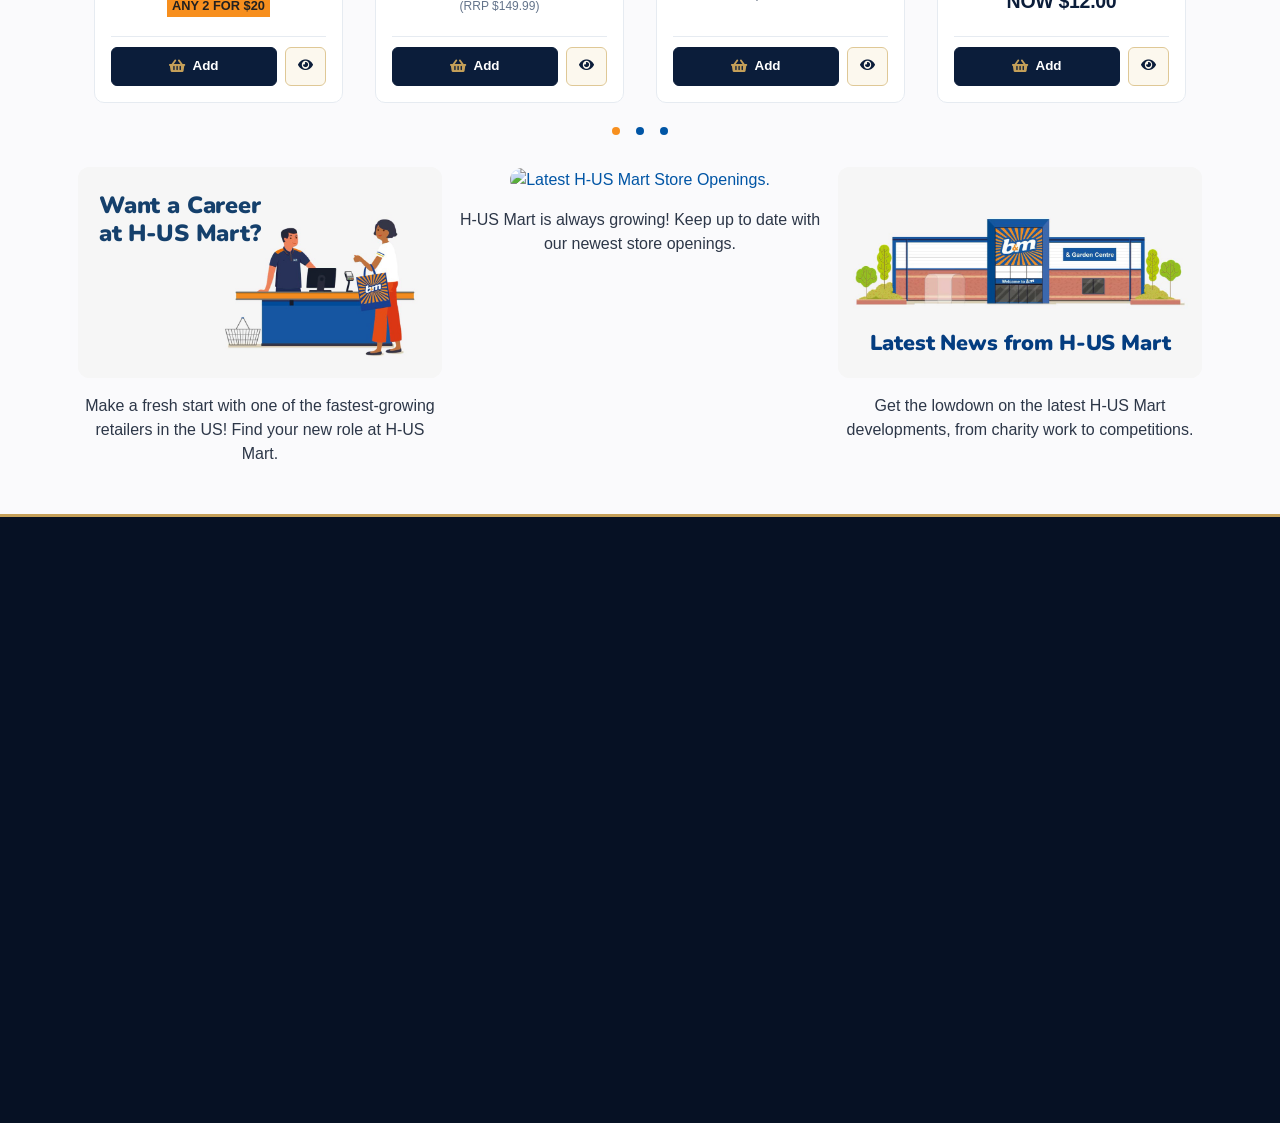
==== commit b1116090: "Completely remove ghost 'areer' text from Want a Career card graphic" ====
--- a/index.html
+++ b/index.html
@@ -11494,11 +11494,11 @@
 <div class="mb-5">
 <a class="d-block mb-3" href="https://careers.bmstores.co.uk/" target="_self">
 <picture>
-<source media="(min-width: 1200px)" srcset="/wsimages/want-a-career-h-us-mart.svg">
-<source media="(min-width: 992px)" srcset="/wsimages/want-a-career-h-us-mart.svg">
-<source media="(min-width: 768px)" srcset="/wsimages/want-a-career-h-us-mart.svg">
-<source media="(min-width: 576px)" srcset="/wsimages/want-a-career-h-us-mart.svg">
-<img alt="Want&#x20;a&#x20;Career&#x20;at&#x20;H-US&#x20;Mart&#x20;Stores&#x3f;" class="h-100 w-100 bm-lazyload lazyload" data-src="/wsimages/want-a-career-h-us-mart.svg" height="192" src="/wsimages/want-a-career-h-us-mart.svg" width="384">
+<source media="(min-width: 1200px)" srcset="/wsimages/want-a-career-h-us-mart.svg?v=2">
+<source media="(min-width: 992px)" srcset="/wsimages/want-a-career-h-us-mart.svg?v=2">
+<source media="(min-width: 768px)" srcset="/wsimages/want-a-career-h-us-mart.svg?v=2">
+<source media="(min-width: 576px)" srcset="/wsimages/want-a-career-h-us-mart.svg?v=2">
+<img alt="Want&#x20;a&#x20;Career&#x20;at&#x20;H-US&#x20;Mart&#x20;Stores&#x3f;" class="h-100 w-100 bm-lazyload lazyload" data-src="/wsimages/want-a-career-h-us-mart.svg?v=2" height="192" src="/wsimages/want-a-career-h-us-mart.svg?v=2" width="384">
 </picture>
 </a>
 <p class="mb-0">Make a fresh start with one of the fastest-growing retailers in the US&#x21; Find your new role at H-US Mart.</p>
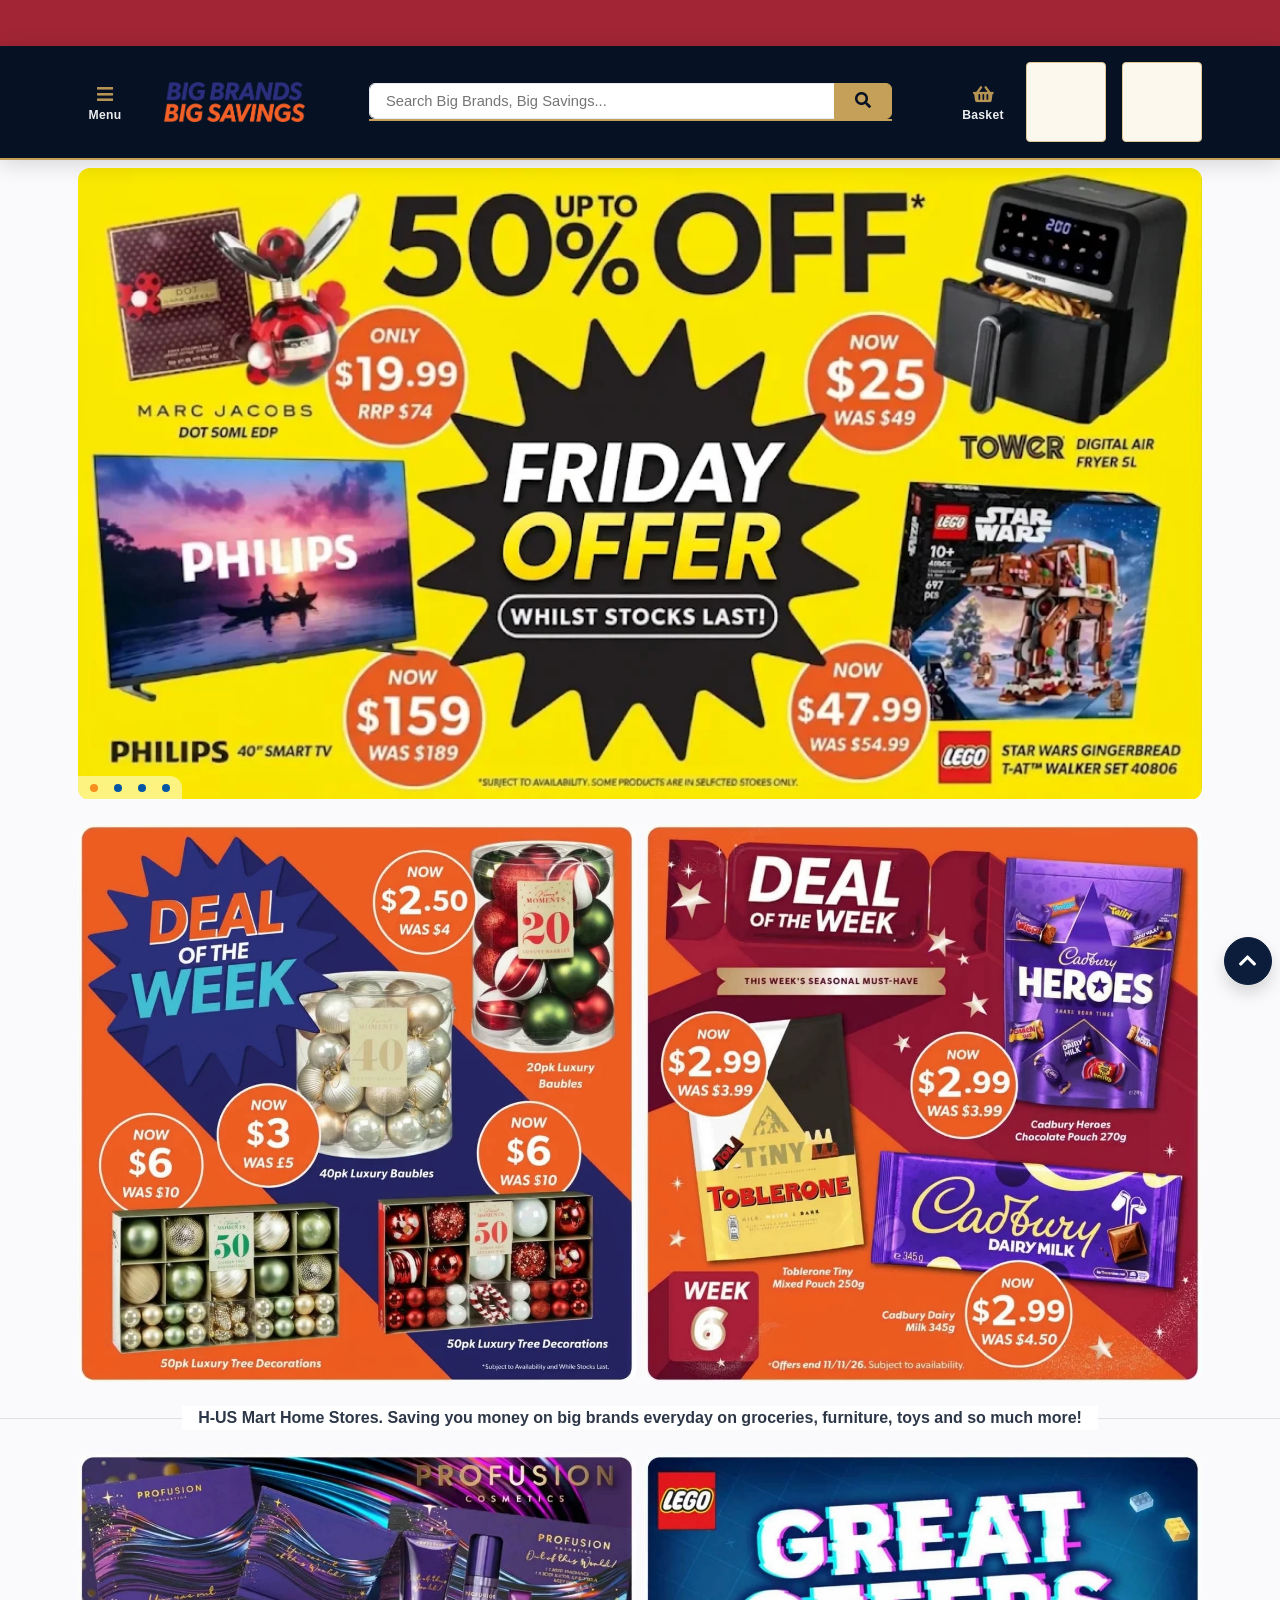
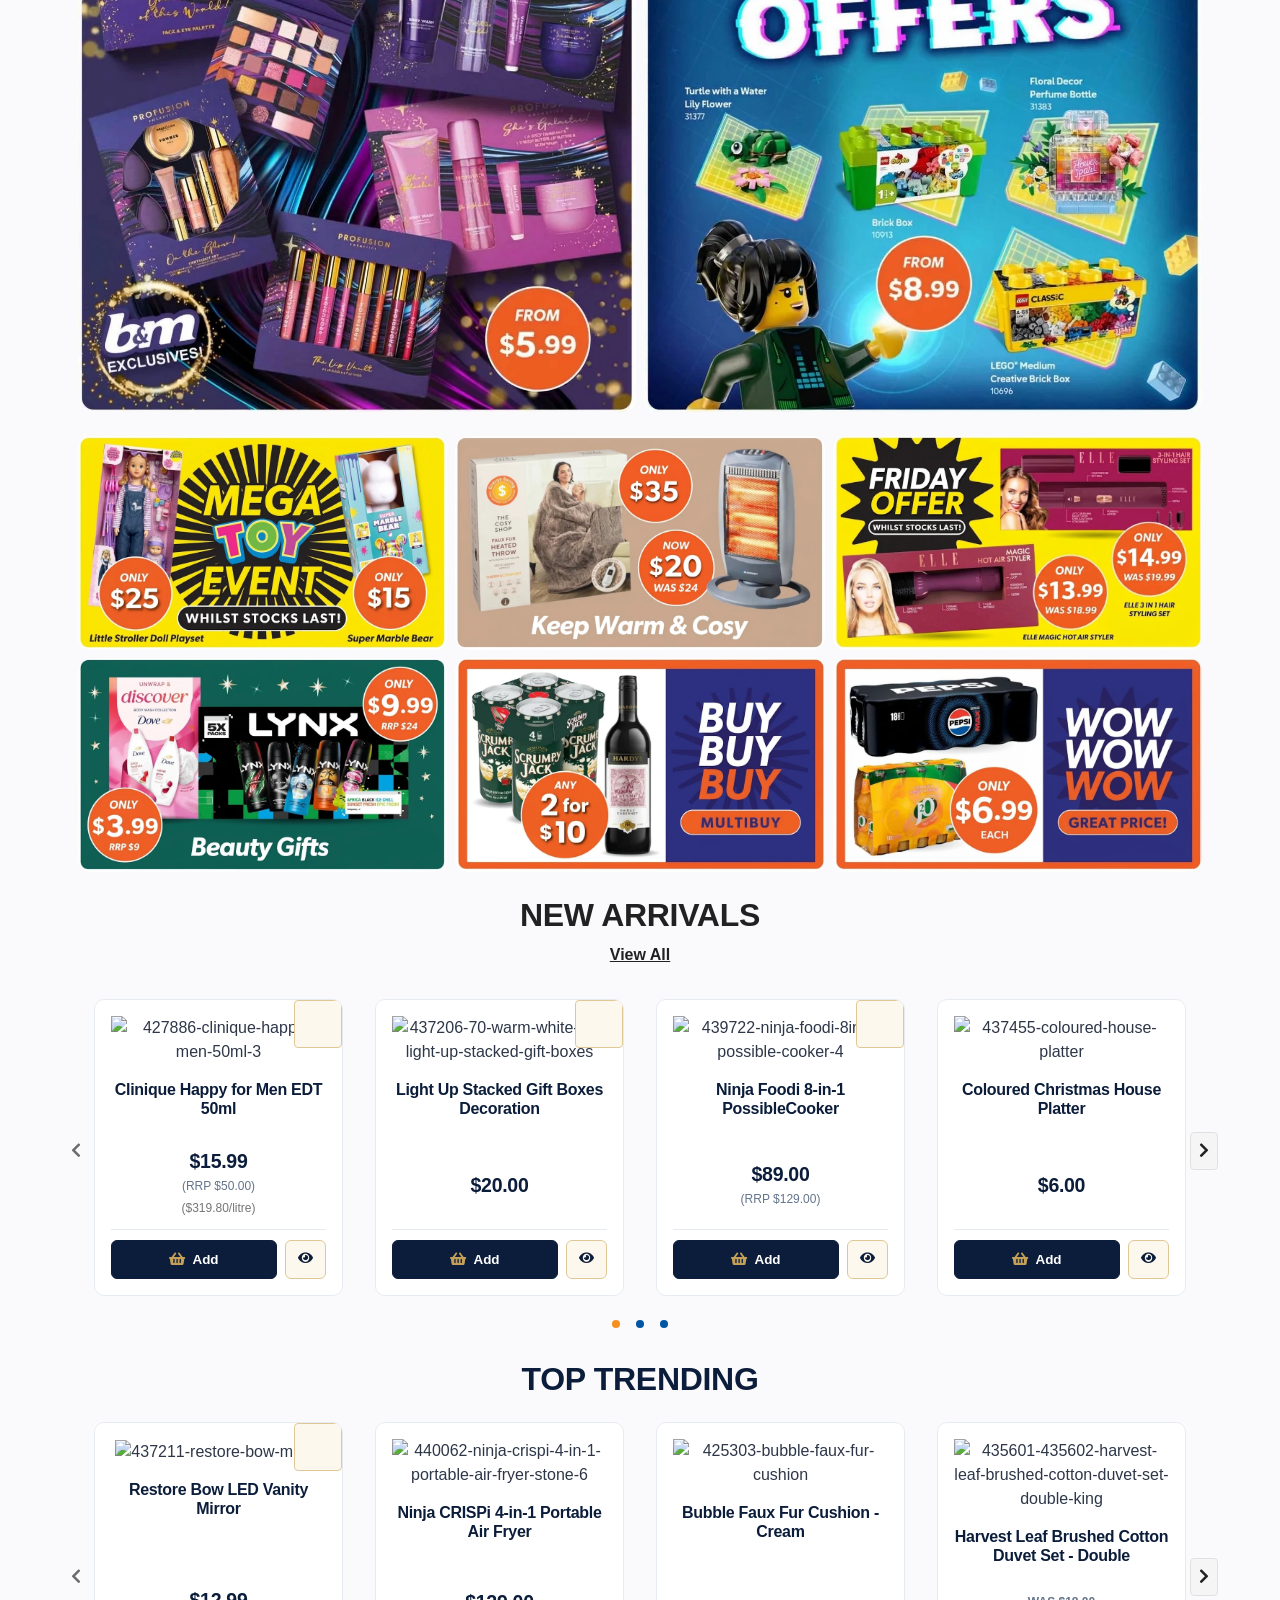
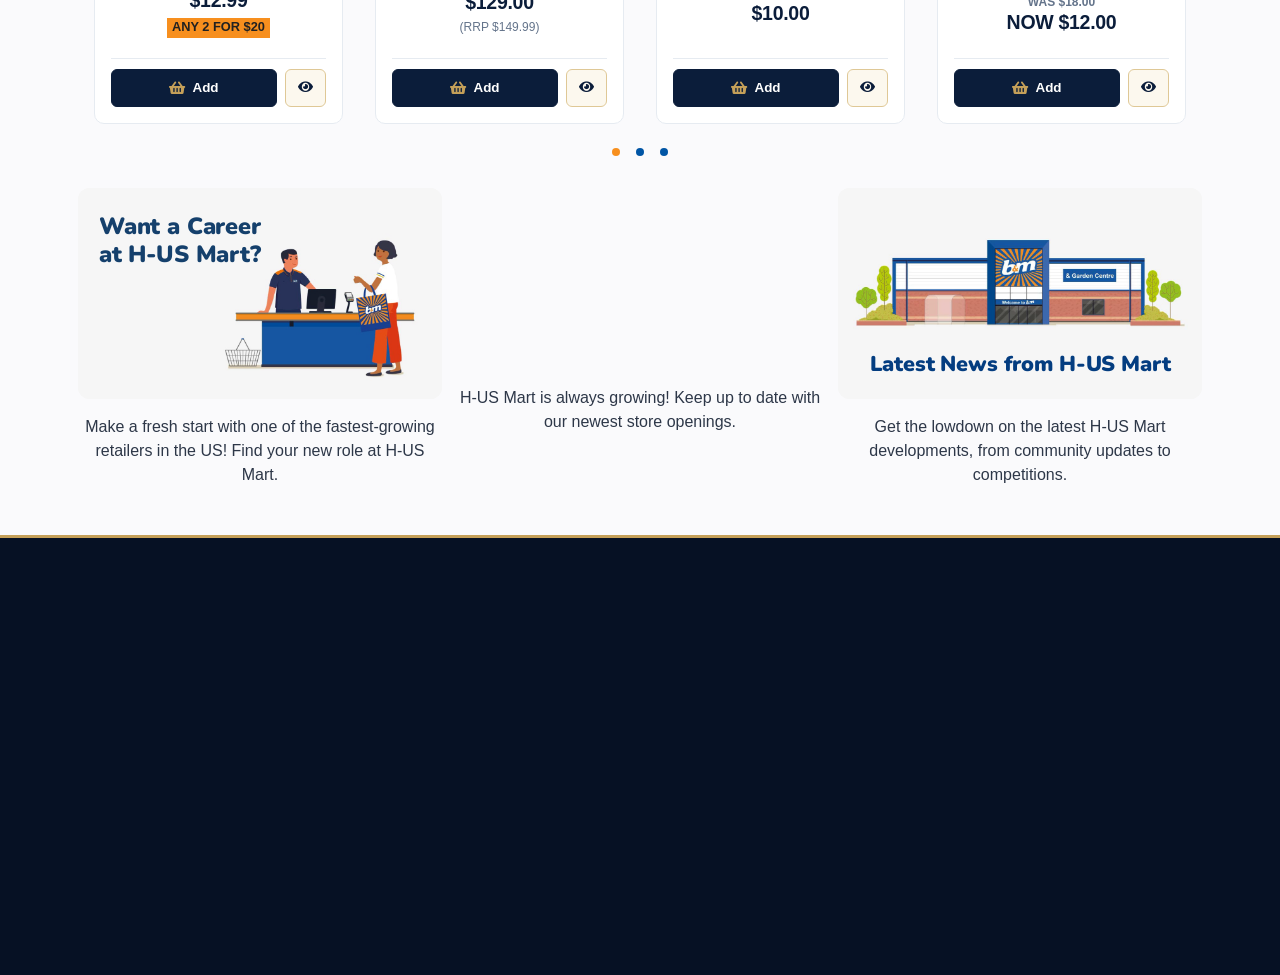
==== commit f84b55c5: "Update footer, remove cookie banner & stores button, and sync category navigation" ====
--- a/index.html
+++ b/index.html
@@ -89,22 +89,10 @@
 <link href="css/responsive/base.min.css?v=2026-10-26T13:16+11:00" rel="stylesheet">
 <link as="style" href="css/responsive/font-awesome-5.15.1.min.css" rel="preload">
 <link as="style" href="css/responsive/jquery-ui.min.css" rel="preload">
-<!-- Google Tag Manager -->
-<script>(function(w,d,s,l,i){w[l]=w[l]||[];w[l].push(
-{'gtm.start': new Date().getTime(),event:'gtm.js'} 
-);var f=d.getElementsByTagName(s)[0],
-j=d.createElement(s),dl=l!='dataLayer'?'&l='+l:'';j.async=true;j.src=
-'https://www.googletagmanager.com/gtm.js?id='+i+dl;f.parentNode.insertBefore(j,f);
-})(window,document,'script','dataLayer','GTM-N972GGH');</script>
-<!-- End Google Tag Manager -->
 <link rel="canonical" href="https://www.bmstores.co.uk">
 <link rel="stylesheet" href="css/responsive/custom-enhancements.css">
 </head>
 <body>
-<!-- Google Tag Manager (noscript) -->
-<noscript><iframe sandbox="allow-presentation allow-popups allow-popups-to-escape-sandbox allow-scripts allow-same-origin" src="https://www.googletagmanager.com/ns.html?id=GTM-N972GGH"
-height="0" width="0" style="display:none;visibility:hidden"></iframe></noscript>
-<!-- End Google Tag Manager (noscript) -->
 <div id="bm-skip">
 <a class="d-inline-block sr-only sr-only-focusable" href="#bm-main">
 <span class="d-inline-block px-2 py-1">Skip Navigation</span>
@@ -161,391 +149,15 @@
 </button>
 </div>
 </div>
-</form>	
-<div class="dropdown ml-2 ml-lg-3 order-md-last bm-navbar-dropdown" data-navbar="dropdown">
-<a aria-expanded="false" class="navbar-toggler align-items-center border-0 d-flex flex-column justify-content-center p-0 position-relative text-secondary bm-navbar-btn" data-display="static" data-toggle="dropdown" href="/stores" role="button">
-<i aria-hidden="true" class="fas fa-fw fa-map-marker-alt my-1 bm-navbar-btn-icon"></i>
-<span class="font-weight-bold bm-navbar-btn-text">Stores</span>
-</a>	
-<div class="dropdown-menu p-3 bm-navbar-dropdown-menu bm-navbar-dropdown-menu-center bm-navbar-dropdown-menu-lg" data-ignore="dropdown">
-<span class="d-none" data-config="rangeLinks">
-{
-"Alcohol":"/stores/range/alcohol",
-"Flogas":"/stores/range/flogas",
-"Frozen Food":"/stores/range/frozen-food",
-"Garden Centre":"/stores/range/garden-centre",
-"Laminate Flooring":"/stores/range/laminate-flooring",
-"Large Furniture":"/stores/range/large-furniture",
-"Lottery":"/stores/range/lottery",
-"Paint":"/stores/range/paint",
-"Tobacco":"/stores/range/tobacco",
-"Vinyl Flooring":"/stores/range/vinyl-flooring",
-"Wallpaper":"/stores/range/wallpaper"}
-</span>	
-<form action="/stores" class="mb-3" data-algolia="headerFormStores">
-<label class="small" for="bm-navbar-search-store">Enter a city, town or post code</label>
-<div class="input-group">
-<input class="form-control link-page" data-algolia="autocompleteStores" id="bm-navbar-search-store" name="location" placeholder="e.g. Liverpool, L3 8JA" type="search" required="required">
-<div class="input-group-append">
-<button class="btn btn-primary" type="submit">
-<i aria-hidden="true" class="fas fa-fw fa-search"></i>
-<span class="sr-only">Search Stores</span>
+</form>
+<div class="ml-2 ml-lg-3 order-md-last" id="bm-cart-btn-wrap">
+<button class="navbar-toggler align-items-center border-0 d-flex flex-column justify-content-center p-0 position-relative text-secondary bm-navbar-btn" id="bm-cart-btn" type="button" title="View Shopping Basket">
+<div class="position-relative">
+<i aria-hidden="true" class="fas fa-fw fa-shopping-basket my-1 bm-navbar-btn-icon"></i>
+<span class="badge badge-pill badge-primary position-absolute bm-cart-badge" id="bm-cart-count" style="top:-4px;right:-8px;font-size:0.72rem;display:none;">0</span>
+</div>
+<span class="font-weight-bold bm-navbar-btn-text">Basket</span>
 </button>
-</div>
-</div>
-<div class="align-items-center d-flex justify-content-between mt-2">
-<a class="small" data-toggle="geolocation" href="#bm-navbar-search-store"><i aria-hidden="true" class="fas fa-fw fa-location-arrow mr-1"></i>Use my location</a>
-<a class="ml-2 small" href="/stores">Go to Store Finder page<i aria-hidden="true" class="fas fa-fw fa-chevron-right ml-1"></i></a>
-</div>
-</form>	
-<p class="h6">Find your store by product range</p>
-<ul class="row list-unstyled">
-<li class="col-6 col-sm-4 col-md-3 text-truncate">
-<a class="small" href="/stores/range/alcohol">Alcohol</a>
-</li>
-<li class="col-6 col-sm-4 col-md-3 text-truncate">
-<a class="small" href="/stores/range/flogas">Flogas</a>
-</li>
-<li class="col-6 col-sm-4 col-md-3 text-truncate">
-<a class="small" href="/stores/range/frozen-food">Frozen Food</a>
-</li>
-<li class="col-6 col-sm-4 col-md-3 text-truncate">
-<a class="small" href="/stores/range/garden-centre">Garden Centre</a>
-</li>
-<li class="col-6 col-sm-4 col-md-3 text-truncate">
-<a class="small" href="/stores/range/laminate-flooring">Laminate Flooring</a>
-</li>
-<li class="col-6 col-sm-4 col-md-3 text-truncate">
-<a class="small" href="/stores/range/large-furniture">Large Furniture</a>
-</li>
-<li class="col-6 col-sm-4 col-md-3 text-truncate">
-<a class="small" href="/stores/range/lottery">Lottery</a>
-</li>
-<li class="col-6 col-sm-4 col-md-3 text-truncate">
-<a class="small" href="/stores/range/paint">Paint</a>
-</li>
-<li class="col-6 col-sm-4 col-md-3 text-truncate">
-<a class="small" href="/stores/range/tobacco">Tobacco</a>
-</li>
-<li class="col-6 col-sm-4 col-md-3 text-truncate">
-<a class="small" href="/stores/range/vinyl-flooring">Vinyl Flooring</a>
-</li>
-<li class="col-6 col-sm-4 col-md-3 text-truncate">
-<a class="small" href="/stores/range/wallpaper">Wallpaper</a>
-</li>
-</ul>	
-<p class="h6">Find a local store in your county</p>
-<ul class="row list-unstyled mb-0">
-<li class="col-6 col-sm-4 col-md-3 text-truncate">
-<a class="small" href="/stores/counties/aberdeen">Aberdeen</a>
-</li>
-<li class="col-6 col-sm-4 col-md-3 text-truncate">
-<a class="small" href="/stores/counties/anglesey">Anglesey</a>
-</li>
-<li class="col-6 col-sm-4 col-md-3 text-truncate">
-<a class="small" href="/stores/counties/angus">Angus</a>
-</li>
-<li class="col-6 col-sm-4 col-md-3 text-truncate">
-<a class="small" href="/stores/counties/ayrshire">Ayrshire</a>
-</li>
-<li class="col-6 col-sm-4 col-md-3 text-truncate">
-<a class="small" href="/stores/counties/bedfordshire">Bedfordshire</a>
-</li>
-<li class="col-6 col-sm-4 col-md-3 text-truncate">
-<a class="small" href="/stores/counties/berkshire">Berkshire</a>
-</li>
-<li class="col-6 col-sm-4 col-md-3 text-truncate">
-<a class="small" href="/stores/counties/breconshire">Breconshire</a>
-</li>
-<li class="col-6 col-sm-4 col-md-3 text-truncate">
-<a class="small" href="/stores/counties/bristol">Bristol</a>
-</li>
-<li class="col-6 col-sm-4 col-md-3 text-truncate">
-<a class="small" href="/stores/counties/buckinghamshire">Buckinghamshire</a>
-</li>
-<li class="col-6 col-sm-4 col-md-3 text-truncate">
-<a class="small" href="/stores/counties/caithness">Caithness</a>
-</li>
-<li class="col-6 col-sm-4 col-md-3 text-truncate">
-<a class="small" href="/stores/counties/cambridgeshire">Cambridgeshire</a>
-</li>
-<li class="col-6 col-sm-4 col-md-3 text-truncate">
-<a class="small" href="/stores/counties/cardiff">Cardiff</a>
-</li>
-<li class="col-6 col-sm-4 col-md-3 text-truncate">
-<a class="small" href="/stores/counties/carmarthenshire">Carmarthenshire</a>
-</li>
-<li class="col-6 col-sm-4 col-md-3 text-truncate">
-<a class="small" href="/stores/counties/ceredigion">Ceredigion</a>
-</li>
-<li class="col-6 col-sm-4 col-md-3 text-truncate">
-<a class="small" href="/stores/counties/cheshire">Cheshire</a>
-</li>
-<li class="col-6 col-sm-4 col-md-3 text-truncate">
-<a class="small" href="/stores/counties/clackmannanshire">Clackmannanshire</a>
-</li>
-<li class="col-6 col-sm-4 col-md-3 text-truncate">
-<a class="small" href="/stores/counties/clwyd">Clwyd</a>
-</li>
-<li class="col-6 col-sm-4 col-md-3 text-truncate">
-<a class="small" href="/stores/counties/cornwall">Cornwall</a>
-</li>
-<li class="col-6 col-sm-4 col-md-3 text-truncate">
-<a class="small" href="/stores/counties/county-antrim">County Antrim</a>
-</li>
-<li class="col-6 col-sm-4 col-md-3 text-truncate">
-<a class="small" href="/stores/counties/county-armagh">County Armagh</a>
-</li>
-<li class="col-6 col-sm-4 col-md-3 text-truncate">
-<a class="small" href="/stores/counties/county-down">County Down</a>
-</li>
-<li class="col-6 col-sm-4 col-md-3 text-truncate">
-<a class="small" href="/stores/counties/county-durham">County Durham</a>
-</li>
-<li class="col-6 col-sm-4 col-md-3 text-truncate">
-<a class="small" href="/stores/counties/county-fermanagh">County Fermanagh</a>
-</li>
-<li class="col-6 col-sm-4 col-md-3 text-truncate">
-<a class="small" href="/stores/counties/county-londonderry">County Londonderry</a>
-</li>
-<li class="col-6 col-sm-4 col-md-3 text-truncate">
-<a class="small" href="/stores/counties/county-tyrone">County Tyrone</a>
-</li>
-<li class="col-6 col-sm-4 col-md-3 text-truncate">
-<a class="small" href="/stores/counties/cumbria">Cumbria</a>
-</li>
-<li class="col-6 col-sm-4 col-md-3 text-truncate">
-<a class="small" href="/stores/counties/denbighshire">Denbighshire</a>
-</li>
-<li class="col-6 col-sm-4 col-md-3 text-truncate">
-<a class="small" href="/stores/counties/derbyshire">Derbyshire</a>
-</li>
-<li class="col-6 col-sm-4 col-md-3 text-truncate">
-<a class="small" href="/stores/counties/devon">Devon</a>
-</li>
-<li class="col-6 col-sm-4 col-md-3 text-truncate">
-<a class="small" href="/stores/counties/dorset">Dorset</a>
-</li>
-<li class="col-6 col-sm-4 col-md-3 text-truncate">
-<a class="small" href="/stores/counties/dumfriesshire">Dumfriesshire</a>
-</li>
-<li class="col-6 col-sm-4 col-md-3 text-truncate">
-<a class="small" href="/stores/counties/dunbartonshire">Dunbartonshire</a>
-</li>
-<li class="col-6 col-sm-4 col-md-3 text-truncate">
-<a class="small" href="/stores/counties/dundee">Dundee</a>
-</li>
-<li class="col-6 col-sm-4 col-md-3 text-truncate">
-<a class="small" href="/stores/counties/east-ayrshire">East Ayrshire</a>
-</li>
-<li class="col-6 col-sm-4 col-md-3 text-truncate">
-<a class="small" href="/stores/counties/east-lothian">East Lothian</a>
-</li>
-<li class="col-6 col-sm-4 col-md-3 text-truncate">
-<a class="small" href="/stores/counties/east-midlands">East Midlands</a>
-</li>
-<li class="col-6 col-sm-4 col-md-3 text-truncate">
-<a class="small" href="/stores/counties/east-riding-of-yorkshire">East Riding of Yorkshire</a>
-</li>
-<li class="col-6 col-sm-4 col-md-3 text-truncate">
-<a class="small" href="/stores/counties/east-sussex">East Sussex</a>
-</li>
-<li class="col-6 col-sm-4 col-md-3 text-truncate">
-<a class="small" href="/stores/counties/edinburgh">Edinburgh</a>
-</li>
-<li class="col-6 col-sm-4 col-md-3 text-truncate">
-<a class="small" href="/stores/counties/essex">Essex</a>
-</li>
-<li class="col-6 col-sm-4 col-md-3 text-truncate">
-<a class="small" href="/stores/counties/fife">Fife</a>
-</li>
-<li class="col-6 col-sm-4 col-md-3 text-truncate">
-<a class="small" href="/stores/counties/flintshire">Flintshire</a>
-</li>
-<li class="col-6 col-sm-4 col-md-3 text-truncate">
-<a class="small" href="/stores/counties/glamorgan">Glamorgan</a>
-</li>
-<li class="col-6 col-sm-4 col-md-3 text-truncate">
-<a class="small" href="/stores/counties/glasgow">Glasgow</a>
-</li>
-<li class="col-6 col-sm-4 col-md-3 text-truncate">
-<a class="small" href="/stores/counties/gloucestershire">Gloucestershire</a>
-</li>
-<li class="col-6 col-sm-4 col-md-3 text-truncate">
-<a class="small" href="/stores/counties/greater-london">Greater London</a>
-</li>
-<li class="col-6 col-sm-4 col-md-3 text-truncate">
-<a class="small" href="/stores/counties/greater-manchester">Greater Manchester</a>
-</li>
-<li class="col-6 col-sm-4 col-md-3 text-truncate">
-<a class="small" href="/stores/counties/gwent">Gwent</a>
-</li>
-<li class="col-6 col-sm-4 col-md-3 text-truncate">
-<a class="small" href="/stores/counties/gwynedd">Gwynedd</a>
-</li>
-<li class="col-6 col-sm-4 col-md-3 text-truncate">
-<a class="small" href="/stores/counties/hampshire">Hampshire</a>
-</li>
-<li class="col-6 col-sm-4 col-md-3 text-truncate">
-<a class="small" href="/stores/counties/herefordshire">Herefordshire</a>
-</li>
-</ul> 
-<ul class="row list-unstyled mb-0">
-<li class="col-6 col-sm-4 col-md-3 text-truncate">
-<a class="small" href="/stores/counties/hertfordshire">Hertfordshire</a>
-</li>
-<li class="col-6 col-sm-4 col-md-3 text-truncate">
-<a class="small" href="/stores/counties/inverness-shire">Inverness-shire</a>
-</li>
-<li class="col-6 col-sm-4 col-md-3 text-truncate">
-<a class="small" href="/stores/counties/isle-of-wight">Isle of Wight</a>
-</li>
-<li class="col-6 col-sm-4 col-md-3 text-truncate">
-<a class="small" href="/stores/counties/kent">Kent</a>
-</li>
-<li class="col-6 col-sm-4 col-md-3 text-truncate">
-<a class="small" href="/stores/counties/lanarkshire">Lanarkshire</a>
-</li>
-<li class="col-6 col-sm-4 col-md-3 text-truncate">
-<a class="small" href="/stores/counties/lancashire">Lancashire</a>
-</li>
-<li class="col-6 col-sm-4 col-md-3 text-truncate">
-<a class="small" href="/stores/counties/leicestershire">Leicestershire</a>
-</li>
-<li class="col-6 col-sm-4 col-md-3 text-truncate">
-<a class="small" href="/stores/counties/lincolnshire">Lincolnshire</a>
-</li>
-<li class="col-6 col-sm-4 col-md-3 text-truncate">
-<a class="small" href="/stores/counties/merseyside">Merseyside</a>
-</li>
-<li class="col-6 col-sm-4 col-md-3 text-truncate">
-<a class="small" href="/stores/counties/mid-glamorgan">Mid Glamorgan</a>
-</li>
-<li class="col-6 col-sm-4 col-md-3 text-truncate">
-<a class="small" href="/stores/counties/middlesex">Middlesex</a>
-</li>
-<li class="col-6 col-sm-4 col-md-3 text-truncate">
-<a class="small" href="/stores/counties/midlothian">Midlothian</a>
-</li>
-<li class="col-6 col-sm-4 col-md-3 text-truncate">
-<a class="small" href="/stores/counties/monmouthshire">Monmouthshire</a>
-</li>
-<li class="col-6 col-sm-4 col-md-3 text-truncate">
-<a class="small" href="/stores/counties/montgomeryshire">Montgomeryshire</a>
-</li>
-<li class="col-6 col-sm-4 col-md-3 text-truncate">
-<a class="small" href="/stores/counties/morayshire">Morayshire</a>
-</li>
-<li class="col-6 col-sm-4 col-md-3 text-truncate">
-<a class="small" href="/stores/counties/neath-port-talbot">Neath Port Talbot</a>
-</li>
-<li class="col-6 col-sm-4 col-md-3 text-truncate">
-<a class="small" href="/stores/counties/norfolk">Norfolk</a>
-</li>
-<li class="col-6 col-sm-4 col-md-3 text-truncate">
-<a class="small" href="/stores/counties/north-ayrshire">North Ayrshire</a>
-</li>
-<li class="col-6 col-sm-4 col-md-3 text-truncate">
-<a class="small" href="/stores/counties/north-lanarkshire">North Lanarkshire</a>
-</li>
-<li class="col-6 col-sm-4 col-md-3 text-truncate">
-<a class="small" href="/stores/counties/north-lincolnshire">North Lincolnshire</a>
-</li>
-<li class="col-6 col-sm-4 col-md-3 text-truncate">
-<a class="small" href="/stores/counties/north-yorkshire">North Yorkshire</a>
-</li>
-<li class="col-6 col-sm-4 col-md-3 text-truncate">
-<a class="small" href="/stores/counties/northamptonshire">Northamptonshire</a>
-</li>
-<li class="col-6 col-sm-4 col-md-3 text-truncate">
-<a class="small" href="/stores/counties/northumberland">Northumberland</a>
-</li>
-<li class="col-6 col-sm-4 col-md-3 text-truncate">
-<a class="small" href="/stores/counties/nottinghamshire">Nottinghamshire</a>
-</li>
-<li class="col-6 col-sm-4 col-md-3 text-truncate">
-<a class="small" href="/stores/counties/oxfordshire">Oxfordshire</a>
-</li>
-<li class="col-6 col-sm-4 col-md-3 text-truncate">
-<a class="small" href="/stores/counties/pembrokeshire">Pembrokeshire</a>
-</li>
-<li class="col-6 col-sm-4 col-md-3 text-truncate">
-<a class="small" href="/stores/counties/perth-and-kinross">Perth and Kinross</a>
-</li>
-<li class="col-6 col-sm-4 col-md-3 text-truncate">
-<a class="small" href="/stores/counties/perthshire">Perthshire</a>
-</li>
-<li class="col-6 col-sm-4 col-md-3 text-truncate">
-<a class="small" href="/stores/counties/renfrewshire">Renfrewshire</a>
-</li>
-<li class="col-6 col-sm-4 col-md-3 text-truncate">
-<a class="small" href="/stores/counties/roxburghshire">Roxburghshire</a>
-</li>
-<li class="col-6 col-sm-4 col-md-3 text-truncate">
-<a class="small" href="/stores/counties/rutland">Rutland</a>
-</li>
-<li class="col-6 col-sm-4 col-md-3 text-truncate">
-<a class="small" href="/stores/counties/selkirkshire">Selkirkshire</a>
-</li>
-<li class="col-6 col-sm-4 col-md-3 text-truncate">
-<a class="small" href="/stores/counties/shropshire">Shropshire</a>
-</li>
-<li class="col-6 col-sm-4 col-md-3 text-truncate">
-<a class="small" href="/stores/counties/somerset">Somerset</a>
-</li>
-<li class="col-6 col-sm-4 col-md-3 text-truncate">
-<a class="small" href="/stores/counties/south-ayrshire">South Ayrshire</a>
-</li>
-<li class="col-6 col-sm-4 col-md-3 text-truncate">
-<a class="small" href="/stores/counties/south-lanarkshire">South Lanarkshire</a>
-</li>
-<li class="col-6 col-sm-4 col-md-3 text-truncate">
-<a class="small" href="/stores/counties/south-yorkshire">South Yorkshire</a>
-</li>
-<li class="col-6 col-sm-4 col-md-3 text-truncate">
-<a class="small" href="/stores/counties/staffordshire">Staffordshire</a>
-</li>
-<li class="col-6 col-sm-4 col-md-3 text-truncate">
-<a class="small" href="/stores/counties/stirlingshire">Stirlingshire</a>
-</li>
-<li class="col-6 col-sm-4 col-md-3 text-truncate">
-<a class="small" href="/stores/counties/suffolk">Suffolk</a>
-</li>
-<li class="col-6 col-sm-4 col-md-3 text-truncate">
-<a class="small" href="/stores/counties/surrey">Surrey</a>
-</li>
-<li class="col-6 col-sm-4 col-md-3 text-truncate">
-<a class="small" href="/stores/counties/sussex">Sussex</a>
-</li>
-<li class="col-6 col-sm-4 col-md-3 text-truncate">
-<a class="small" href="/stores/counties/swansea">Swansea</a>
-</li>
-<li class="col-6 col-sm-4 col-md-3 text-truncate">
-<a class="small" href="/stores/counties/tyne-and-wear">Tyne and Wear</a>
-</li>
-<li class="col-6 col-sm-4 col-md-3 text-truncate">
-<a class="small" href="/stores/counties/warwickshire">Warwickshire</a>
-</li>
-<li class="col-6 col-sm-4 col-md-3 text-truncate">
-<a class="small" href="/stores/counties/west-lothian">West Lothian</a>
-</li>
-<li class="col-6 col-sm-4 col-md-3 text-truncate">
-<a class="small" href="/stores/counties/west-midlands">West Midlands</a>
-</li>
-<li class="col-6 col-sm-4 col-md-3 text-truncate">
-<a class="small" href="/stores/counties/west-yorkshire">West Yorkshire</a>
-</li>
-<li class="col-6 col-sm-4 col-md-3 text-truncate">
-<a class="small" href="/stores/counties/wiltshire">Wiltshire</a>
-</li>
-<li class="col-6 col-sm-4 col-md-3 text-truncate">
-<a class="small" href="/stores/counties/worcestershire">Worcestershire</a>
-</li>
-<li class="col-6 col-sm-4 col-md-3 text-truncate">
-<a class="small" href="/stores/counties/yorkshire">Yorkshire</a>
-</li>
-</ul>	
-</div>
 </div>	
 <a class="d-block ml-2 ml-lg-3 order-md-last bm-navbar-icon-link" href="/seasonal-favourites">
 <span class="position-static bm-product-tag bm-product-tag-seasonal-favourites">
@@ -578,10390 +190,153 @@
 </button>
 </div>
 <ul class="nav flex-column bm-navbar-dropdown-nav">
+<!-- 1. All Departments (Expandable Accordion) -->
 <li class="nav-item">
 <a aria-controls="bm-navbar-collapse-departments" aria-expanded="false" class="nav-link collapsed font-weight-bold py-3 text-body" data-toggle="collapse" href="#bm-navbar-collapse-departments" role="button">
 <div class="align-items-center d-flex justify-content-between">
-<span class="font-weight-bold mr-auto">All Departments</span>
+<span class="font-weight-bold mr-auto"><i class="fas fa-th-large mr-2 text-warning"></i> All Departments</span>
 <i aria-hidden="true" class="fas fa-chevron-down ml-2 text-muted bm-collapsed-hide"></i>
 <i aria-hidden="true" class="fas fa-chevron-right ml-2 text-muted bm-collapsed-show"></i>
 </div>
 </a>
-<div class="collapse bm-navbar-collapse" data-navbar="collapse" id="bm-navbar-collapse-departments" tabindex="-1">
-<ul class="nav flex-column">
-<li class="nav-item d-lg-none">
-<a aria-controls="bm-navbar-collapse-departments" aria-expanded="false" class="nav-link collapsed text-body" data-toggle="collapse" href="#bm-navbar-collapse-departments" role="button">
-<div class="align-items-center d-flex">
-<i aria-hidden="true" class="fas fa-chevron-left mr-3 text-muted"></i>
-<span class="font-weight-bold mr-auto">Back to Main Menu</span>
-</div>
-</a>
-</li>
-<!-- all departments -->
-<li class="nav-item position-relative"><!-- level 2 -->
-<a aria-controls="bm-navbar-collapse-departments-167-home-and-furniture" aria-expanded="false" class="nav-link collapsed text-body" data-toggle="collapse" href="#bm-navbar-collapse-departments-167-home-and-furniture" role="button">
-<div class="align-items-center d-flex">
-<span class="mr-auto">Home & Furniture</span>
-<i aria-hidden="true" class="fas fa-chevron-right ml-2 text-muted"></i>
-</div>
-</a>
-<div class="collapse p-lg-3 bm-navbar-collapse bm-navbar-mega" data-navbar="collapse" id="bm-navbar-collapse-departments-167-home-and-furniture" tabindex="-1">
-<div class="d-none d-lg-block mb-lg-2">
-<a class="nav-link d-inline-block text-body" href="/products/home-and-furniture" >
-<div class="align-items-center d-flex">
-<span class="h5 mb-0 mr-auto">Home & Furniture</span>
-</div>
-</a>
-</div>
-<ul class="nav flex-column bm-navbar-nav"> <!-- level 1 -->
-<li class="nav-item d-lg-none">
-<a aria-controls="bm-navbar-collapse-departments-167-home-and-furniture" aria-expanded="false" class="nav-link collapsed text-body" data-toggle="collapse" href="#bm-navbar-collapse-departments-167-home-and-furniture" role="button">
-<div class="align-items-center d-flex">
-<i aria-hidden="true" class="fas fa-chevron-left mr-3 text-muted"></i>
-<span class="font-weight-bold mr-auto">Back to All Departments</span>
-</div>
-</a>
-</li>
-<li class="nav-item d-lg-none">
-<a class="nav-link text-body" href="/products/home-and-furniture">
-<div class="align-items-center d-flex">
-<span class="mr-auto">View All Home & Furniture</span>
-</div>
-</a>
-</li>
-<li class="nav-item mb-lg-3">
-<a aria-controls="bm-navbar-collapse-departments-168-furniture" aria-expanded="false" class="nav-link collapsed d-lg-none text-body" data-toggle="collapse" href="#bm-navbar-collapse-departments-168-furniture" role="button">
-<div class="align-items-center d-flex">
-<span class="mr-auto">Furniture</span>
-<i aria-hidden="true" class="fas fa-chevron-right ml-2 text-muted"></i>
-</div>
-</a>
-<div class="collapse d-lg-block bm-navbar-collapse" data-navbar="collapse" id="bm-navbar-collapse-departments-168-furniture" tabindex="-1">
-<div class="d-none d-lg-block">
-<a class="nav-link text-body" href="/products/home-and-furniture/furniture">
-<div class="align-items-center d-flex">
-<span class="h6 mb-0 mr-auto">Furniture</span>
-</div>
-</a>
-</div>
-<ul class="nav flex-column">
-<li class="nav-item d-lg-none">
-<a aria-controls="bm-navbar-collapse-departments-168-furniture" aria-expanded="false" class="nav-link collapsed d-lg-none text-body" data-toggle="collapse" href="#bm-navbar-collapse-departments-168-furniture" role="button">
-<div class="align-items-center d-flex">
-<i aria-hidden="true" class="fas fa-chevron-left mr-3 text-muted"></i>
-<span class="font-weight-bold mr-auto">Back to Home & Furniture</span>
-</div>
-</a>
-</li>
-<li class="nav-item d-lg-none">
-<a class="nav-link text-body" href="/products/home-and-furniture/furniture">
-<div class="align-items-center d-flex">
-<span class="mr-auto">View All Furniture</span>
-</div>
-</a>
-</li>
-<li class="nav-item">
-<a class="nav-link collapsed d-lg-none text-body" aria-controls="bm-navbar-collapse-departments-169-living-room-furniture" aria-expanded="false" data-toggle="collapse" href="#bm-navbar-collapse-departments-169-living-room-furniture" role="button">
-<div class="align-items-center d-flex">
-<span class="mr-auto">Living Room Furniture</span>
-<i aria-hidden="true" class="fas fa-chevron-right ml-2 text-muted"></i>
-</div>
-</a>
-<div class="collapse d-lg-block bm-navbar-collapse" data-navbar="collapse" id="bm-navbar-collapse-departments-169-living-room-furniture" tabindex="-1">
-<div class="d-none d-lg-block">
-<a class="nav-link py-lg-1 text-body" href="/products/home-and-furniture/furniture/living-room-furniture" >
-<div class="align-items-center d-flex">
-<span class="mr-auto">Living Room Furniture</span>
-</div>
-</a>
-</div>
-<ul class="nav flex-column d-lg-none">
-<li class="nav-item">
-<a aria-controls="bm-navbar-collapse-departments-169-living-room-furniture" aria-expanded="false" class="nav-link collapsed text-body" data-toggle="collapse" href="#bm-navbar-collapse-departments-169-living-room-furniture" role="button">
-<div class="align-items-center d-flex">
-<i aria-hidden="true" class="fas fa-chevron-left mr-3 text-muted"></i>
-<span class="font-weight-bold mr-auto">Back to Furniture</span>
-</div>
-</a>
-</li>
-<li class="nav-item">
-<a class="nav-link text-body" href="/products/home-and-furniture/furniture/living-room-furniture">
-<div class="align-items-center d-flex">
-<span class="mr-auto">View All Living Room Furniture</span>
-</div>
-</a>
-</li>
-<li class="nav-item">
-<a class="nav-link py-lg-1 text-body" href="/products/home-and-furniture/furniture/living-room-furniture/tv-units-and-stands" >
-<div class="align-items-center d-flex">
-<span class="mr-auto">TV Units & Stands</span>
-</div>
-</a>
-</li>
-<li class="nav-item">
-<a class="nav-link py-lg-1 text-body" href="/products/home-and-furniture/furniture/living-room-furniture/coffee-tables" >
-<div class="align-items-center d-flex">
-<span class="mr-auto">Coffee Tables</span>
-</div>
-</a>
-</li>
-<li class="nav-item">
-<a class="nav-link py-lg-1 text-body" href="/products/home-and-furniture/furniture/living-room-furniture/bookcases" >
-<div class="align-items-center d-flex">
-<span class="mr-auto">Bookcases</span>
-</div>
-</a>
-</li>
-<li class="nav-item">
-<a class="nav-link py-lg-1 text-body" href="/products/home-and-furniture/furniture/living-room-furniture/sideboards" >
-<div class="align-items-center d-flex">
-<span class="mr-auto">Sideboards</span>
-</div>
-</a>
-</li>
-<li class="nav-item">
-<a class="nav-link py-lg-1 text-body" href="/products/home-and-furniture/furniture/living-room-furniture/side-tables" >
-<div class="align-items-center d-flex">
-<span class="mr-auto">Side Tables</span>
-</div>
-</a>
-</li>
-<li class="nav-item">
-<a class="nav-link py-lg-1 text-body" href="/products/home-and-furniture/furniture/living-room-furniture/footstools" >
-<div class="align-items-center d-flex">
-<span class="mr-auto">Footstools</span>
-</div>
+<div class="collapse bm-navbar-collapse" data-navbar="collapse" id="bm-navbar-collapse-departments">
+<ul class="nav flex-column pl-3 py-2 bg-light border-top">
+<li class="nav-item">
+<a class="nav-link py-2 text-body bm-dept-link" data-dept="Home & Furniture" href="#home-furniture">
+<i class="fas fa-couch mr-2 text-secondary"></i> Home &amp; Furniture <span class="badge badge-secondary float-right">9</span>
+</a>
+</li>
+<li class="nav-item">
+<a class="nav-link py-2 text-body bm-dept-link" data-dept="Electrical & Appliances" href="#electrical">
+<i class="fas fa-blender mr-2 text-secondary"></i> Electrical &amp; Appliances <span class="badge badge-secondary float-right">3</span>
+</a>
+</li>
+<li class="nav-item">
+<a class="nav-link py-2 text-body bm-dept-link" data-dept="Toys & Games" href="#toys">
+<i class="fas fa-gamepad mr-2 text-secondary"></i> Toys &amp; Games <span class="badge badge-secondary float-right">3</span>
+</a>
+</li>
+<li class="nav-item">
+<a class="nav-link py-2 text-body bm-dept-link" data-dept="Christmas & Seasonal" href="#christmas">
+<i class="fas fa-tree mr-2 text-danger"></i> Christmas &amp; Seasonal <span class="badge badge-danger float-right">2</span>
+</a>
+</li>
+<li class="nav-item">
+<a class="nav-link py-2 text-body bm-dept-link" data-dept="Health & Beauty" href="#health-beauty">
+<i class="fas fa-spa mr-2 text-secondary"></i> Health &amp; Beauty <span class="badge badge-secondary float-right">2</span>
+</a>
+</li>
+<li class="nav-item">
+<a class="nav-link py-2 text-body bm-dept-link" data-dept="Kitchen & Dining" href="#kitchen-dining">
+<i class="fas fa-utensils mr-2 text-secondary"></i> Kitchen &amp; Food <span class="badge badge-secondary float-right">2</span>
+</a>
+</li>
+<li class="nav-item">
+<a class="nav-link py-2 text-body bm-dept-link" data-dept="Pet Care" href="#pet-care">
+<i class="fas fa-paw mr-2 text-secondary"></i> Pet Care <span class="badge badge-secondary float-right">1</span>
+</a>
+</li>
+<li class="nav-item">
+<a class="nav-link py-2 text-body bm-dept-link" data-dept="Car Care & DIY" href="#car-care">
+<i class="fas fa-car mr-2 text-secondary"></i> Car Care &amp; DIY <span class="badge badge-secondary float-right">1</span>
 </a>
 </li>
 </ul>
 </div>
 </li>
-<li class="nav-item">
-<a class="nav-link d-lg-none text-body" href="/products/home-and-furniture/furniture/dining-room-furniture" >
-<div class="align-items-center d-flex">
-<span class="mr-auto">Dining Room Furniture</span>
-<i aria-hidden="true" class="fas ml-2 text-muted"></i>
-</div>
-</a>
-<div class="collapse d-lg-block bm-navbar-collapse" data-navbar="collapse" id="bm-navbar-collapse-departments-183-dining-room-furniture" tabindex="-1">
-<div class="d-none d-lg-block">
-<a class="nav-link py-lg-1 text-body" href="/products/home-and-furniture/furniture/dining-room-furniture" >
-<div class="align-items-center d-flex">
-<span class="mr-auto">Dining Room Furniture</span>
-</div>
-</a>
-</div>
-<ul class="nav flex-column d-lg-none">
-<li class="nav-item">
-<a aria-controls="bm-navbar-collapse-departments-183-dining-room-furniture" aria-expanded="false" class="nav-link collapsed text-body" data-toggle="collapse" href="#bm-navbar-collapse-departments-183-dining-room-furniture" role="button">
-<div class="align-items-center d-flex">
-<i aria-hidden="true" class="fas fa-chevron-left mr-3 text-muted"></i>
-<span class="font-weight-bold mr-auto">Back to Furniture</span>
-</div>
-</a>
-</li>
-<li class="nav-item">
-<a class="nav-link text-body" href="/products/home-and-furniture/furniture/dining-room-furniture">
-<div class="align-items-center d-flex">
-<span class="mr-auto">View All Dining Room Furniture</span>
-</div>
-</a>
-</li>
-</ul> <!-- // nLevel 4 -->
-</div> <!-- // nLevel 4 -->
-</li> <!-- // nLevel 4 -->
-<li class="nav-item">
-<a class="nav-link collapsed d-lg-none text-body" aria-controls="bm-navbar-collapse-departments-185-bedroom-furniture" aria-expanded="false" data-toggle="collapse" href="#bm-navbar-collapse-departments-185-bedroom-furniture" role="button">
-<div class="align-items-center d-flex">
-<span class="mr-auto">Bedroom Furniture</span>
-<i aria-hidden="true" class="fas fa-chevron-right ml-2 text-muted"></i>
-</div>
-</a>
-<div class="collapse d-lg-block bm-navbar-collapse" data-navbar="collapse" id="bm-navbar-collapse-departments-185-bedroom-furniture" tabindex="-1">
-<div class="d-none d-lg-block">
-<a class="nav-link py-lg-1 text-body" href="/products/home-and-furniture/furniture/bedroom-furniture" >
-<div class="align-items-center d-flex">
-<span class="mr-auto">Bedroom Furniture</span>
-</div>
-</a>
-</div>
-<ul class="nav flex-column d-lg-none">
-<li class="nav-item">
-<a aria-controls="bm-navbar-collapse-departments-185-bedroom-furniture" aria-expanded="false" class="nav-link collapsed text-body" data-toggle="collapse" href="#bm-navbar-collapse-departments-185-bedroom-furniture" role="button">
-<div class="align-items-center d-flex">
-<i aria-hidden="true" class="fas fa-chevron-left mr-3 text-muted"></i>
-<span class="font-weight-bold mr-auto">Back to Furniture</span>
-</div>
-</a>
-</li>
-<li class="nav-item">
-<a class="nav-link text-body" href="/products/home-and-furniture/furniture/bedroom-furniture">
-<div class="align-items-center d-flex">
-<span class="mr-auto">View All Bedroom Furniture</span>
-</div>
-</a>
-</li>
-<li class="nav-item">
-<a class="nav-link py-lg-1 text-body" href="/products/home-and-furniture/furniture/bedroom-furniture/beds-and-bed-frames" >
-<div class="align-items-center d-flex">
-<span class="mr-auto">Beds & Bed Frames</span>
-</div>
-</a>
-</li>
-<li class="nav-item">
-<a class="nav-link py-lg-1 text-body" href="/products/home-and-furniture/furniture/bedroom-furniture/mattresses" >
-<div class="align-items-center d-flex">
-<span class="mr-auto">Mattresses</span>
-</div>
-</a>
-</li>
-<li class="nav-item">
-<a class="nav-link py-lg-1 text-body" href="/products/home-and-furniture/furniture/bedroom-furniture/wardrobes" >
-<div class="align-items-center d-flex">
-<span class="mr-auto">Wardrobes</span>
-</div>
-</a>
-</li>
-<li class="nav-item">
-<a class="nav-link py-lg-1 text-body" href="/products/home-and-furniture/furniture/bedroom-furniture/drawers" >
-<div class="align-items-center d-flex">
-<span class="mr-auto">Drawers</span>
-</div>
-</a>
-</li>
-<li class="nav-item">
-<a class="nav-link py-lg-1 text-body" href="/products/home-and-furniture/furniture/bedroom-furniture/bedside-tables" >
-<div class="align-items-center d-flex">
-<span class="mr-auto">Bedside Tables</span>
-</div>
-</a>
-</li>
-</ul>
-</div>
-</li>
-<li class="nav-item">
-<a class="nav-link d-lg-none text-body" href="/products/home-and-furniture/furniture/kitchen-and-barstools" >
-<div class="align-items-center d-flex">
-<span class="mr-auto">Kitchen & Barstools</span>
-<i aria-hidden="true" class="fas ml-2 text-muted"></i>
-</div>
-</a>
-<div class="collapse d-lg-block bm-navbar-collapse" data-navbar="collapse" id="bm-navbar-collapse-departments-197-kitchen-and-barstools" tabindex="-1">
-<div class="d-none d-lg-block">
-<a class="nav-link py-lg-1 text-body" href="/products/home-and-furniture/furniture/kitchen-and-barstools" >
-<div class="align-items-center d-flex">
-<span class="mr-auto">Kitchen & Barstools</span>
-</div>
-</a>
-</div>
-<ul class="nav flex-column d-lg-none">
-<li class="nav-item">
-<a aria-controls="bm-navbar-collapse-departments-197-kitchen-and-barstools" aria-expanded="false" class="nav-link collapsed text-body" data-toggle="collapse" href="#bm-navbar-collapse-departments-197-kitchen-and-barstools" role="button">
-<div class="align-items-center d-flex">
-<i aria-hidden="true" class="fas fa-chevron-left mr-3 text-muted"></i>
-<span class="font-weight-bold mr-auto">Back to Furniture</span>
-</div>
-</a>
-</li>
-<li class="nav-item">
-<a class="nav-link text-body" href="/products/home-and-furniture/furniture/kitchen-and-barstools">
-<div class="align-items-center d-flex">
-<span class="mr-auto">View All Kitchen & Barstools</span>
-</div>
-</a>
-</li>
-</ul> <!-- // nLevel 4 -->
-</div> <!-- // nLevel 4 -->
-</li> <!-- // nLevel 4 -->
-<li class="nav-item">
-<a class="nav-link d-lg-none text-body" href="/products/home-and-furniture/furniture/office" >
-<div class="align-items-center d-flex">
-<span class="mr-auto">Office</span>
-<i aria-hidden="true" class="fas ml-2 text-muted"></i>
-</div>
-</a>
-<div class="collapse d-lg-block bm-navbar-collapse" data-navbar="collapse" id="bm-navbar-collapse-departments-199-office" tabindex="-1">
-<div class="d-none d-lg-block">
-<a class="nav-link py-lg-1 text-body" href="/products/home-and-furniture/furniture/office" >
-<div class="align-items-center d-flex">
-<span class="mr-auto">Office</span>
-</div>
-</a>
-</div>
-<ul class="nav flex-column d-lg-none">
-<li class="nav-item">
-<a aria-controls="bm-navbar-collapse-departments-199-office" aria-expanded="false" class="nav-link collapsed text-body" data-toggle="collapse" href="#bm-navbar-collapse-departments-199-office" role="button">
-<div class="align-items-center d-flex">
-<i aria-hidden="true" class="fas fa-chevron-left mr-3 text-muted"></i>
-<span class="font-weight-bold mr-auto">Back to Furniture</span>
-</div>
-</a>
-</li>
-<li class="nav-item">
-<a class="nav-link text-body" href="/products/home-and-furniture/furniture/office">
-<div class="align-items-center d-flex">
-<span class="mr-auto">View All Office</span>
-</div>
-</a>
-</li>
-</ul> <!-- // nLevel 4 -->
-</div> <!-- // nLevel 4 -->
-</li> <!-- // nLevel 4 -->
-<li class="nav-item">
-<a class="nav-link d-lg-none text-body" href="/products/home-and-furniture/furniture/children-s-furniture" >
-<div class="align-items-center d-flex">
-<span class="mr-auto">Children’s Furniture</span>
-<i aria-hidden="true" class="fas ml-2 text-muted"></i>
-</div>
-</a>
-<div class="collapse d-lg-block bm-navbar-collapse" data-navbar="collapse" id="bm-navbar-collapse-departments-201-children-s-furniture" tabindex="-1">
-<div class="d-none d-lg-block">
-<a class="nav-link py-lg-1 text-body" href="/products/home-and-furniture/furniture/children-s-furniture" >
-<div class="align-items-center d-flex">
-<span class="mr-auto">Children’s Furniture</span>
-</div>
-</a>
-</div>
-<ul class="nav flex-column d-lg-none">
-<li class="nav-item">
-<a aria-controls="bm-navbar-collapse-departments-201-children-s-furniture" aria-expanded="false" class="nav-link collapsed text-body" data-toggle="collapse" href="#bm-navbar-collapse-departments-201-children-s-furniture" role="button">
-<div class="align-items-center d-flex">
-<i aria-hidden="true" class="fas fa-chevron-left mr-3 text-muted"></i>
-<span class="font-weight-bold mr-auto">Back to Furniture</span>
-</div>
-</a>
-</li>
-<li class="nav-item">
-<a class="nav-link text-body" href="/products/home-and-furniture/furniture/children-s-furniture">
-<div class="align-items-center d-flex">
-<span class="mr-auto">View All Children’s Furniture</span>
-</div>
-</a>
-</li>
-</ul> <!-- // nLevel 4 -->
-</div> <!-- // nLevel 4 -->
-</li> <!-- // nLevel 4 -->
-<li class="nav-item">
-<a class="nav-link d-lg-none text-body" href="/products/home-and-furniture/furniture/bathroom-furniture" >
-<div class="align-items-center d-flex">
-<span class="mr-auto">Bathroom Furniture</span>
-<i aria-hidden="true" class="fas ml-2 text-muted"></i>
-</div>
-</a>
-<div class="collapse d-lg-block bm-navbar-collapse" data-navbar="collapse" id="bm-navbar-collapse-departments-203-bathroom-furniture" tabindex="-1">
-<div class="d-none d-lg-block">
-<a class="nav-link py-lg-1 text-body" href="/products/home-and-furniture/furniture/bathroom-furniture" >
-<div class="align-items-center d-flex">
-<span class="mr-auto">Bathroom Furniture</span>
-</div>
-</a>
-</div>
-<ul class="nav flex-column d-lg-none">
-<li class="nav-item">
-<a aria-controls="bm-navbar-collapse-departments-203-bathroom-furniture" aria-expanded="false" class="nav-link collapsed text-body" data-toggle="collapse" href="#bm-navbar-collapse-departments-203-bathroom-furniture" role="button">
-<div class="align-items-center d-flex">
-<i aria-hidden="true" class="fas fa-chevron-left mr-3 text-muted"></i>
-<span class="font-weight-bold mr-auto">Back to Furniture</span>
-</div>
-</a>
-</li>
-<li class="nav-item">
-<a class="nav-link text-body" href="/products/home-and-furniture/furniture/bathroom-furniture">
-<div class="align-items-center d-flex">
-<span class="mr-auto">View All Bathroom Furniture</span>
-</div>
-</a>
-</li>
-</ul> <!-- // nLevel 4 -->
-</div> <!-- // nLevel 4 -->
-</li> <!-- // nLevel 4 -->
-<li class="nav-item">
-<a class="nav-link d-lg-none text-body" href="/products/home-and-furniture/furniture/storage-and-shelving" >
-<div class="align-items-center d-flex">
-<span class="mr-auto">Storage and Shelving</span>
-<i aria-hidden="true" class="fas ml-2 text-muted"></i>
-</div>
-</a>
-<div class="collapse d-lg-block bm-navbar-collapse" data-navbar="collapse" id="bm-navbar-collapse-departments-205-storage-and-shelving" tabindex="-1">
-<div class="d-none d-lg-block">
-<a class="nav-link py-lg-1 text-body" href="/products/home-and-furniture/furniture/storage-and-shelving" >
-<div class="align-items-center d-flex">
-<span class="mr-auto">Storage and Shelving</span>
-</div>
-</a>
-</div>
-<ul class="nav flex-column d-lg-none">
-<li class="nav-item">
-<a aria-controls="bm-navbar-collapse-departments-205-storage-and-shelving" aria-expanded="false" class="nav-link collapsed text-body" data-toggle="collapse" href="#bm-navbar-collapse-departments-205-storage-and-shelving" role="button">
-<div class="align-items-center d-flex">
-<i aria-hidden="true" class="fas fa-chevron-left mr-3 text-muted"></i>
-<span class="font-weight-bold mr-auto">Back to Furniture</span>
-</div>
-</a>
-</li>
-<li class="nav-item">
-<a class="nav-link text-body" href="/products/home-and-furniture/furniture/storage-and-shelving">
-<div class="align-items-center d-flex">
-<span class="mr-auto">View All Storage and Shelving</span>
-</div>
-</a>
-</li>
-</ul> <!-- // nLevel 4 -->
-</div> <!-- // nLevel 4 -->
-</li> <!-- // nLevel 4 -->
-<li class="nav-item">
-<a class="nav-link d-lg-none text-body" href="/products/home-and-furniture/furniture/upholstery-chairs-and-sofabeds" >
-<div class="align-items-center d-flex">
-<span class="mr-auto">Upholstery, Chairs & Sofabeds</span>
-<i aria-hidden="true" class="fas ml-2 text-muted"></i>
-</div>
-</a>
-<div class="collapse d-lg-block bm-navbar-collapse" data-navbar="collapse" id="bm-navbar-collapse-departments-207-upholstery-chairs-and-sofabeds" tabindex="-1">
-<div class="d-none d-lg-block">
-<a class="nav-link py-lg-1 text-body" href="/products/home-and-furniture/furniture/upholstery-chairs-and-sofabeds" >
-<div class="align-items-center d-flex">
-<span class="mr-auto">Upholstery, Chairs & Sofabeds</span>
-</div>
-</a>
-</div>
-<ul class="nav flex-column d-lg-none">
-<li class="nav-item">
-<a aria-controls="bm-navbar-collapse-departments-207-upholstery-chairs-and-sofabeds" aria-expanded="false" class="nav-link collapsed text-body" data-toggle="collapse" href="#bm-navbar-collapse-departments-207-upholstery-chairs-and-sofabeds" role="button">
-<div class="align-items-center d-flex">
-<i aria-hidden="true" class="fas fa-chevron-left mr-3 text-muted"></i>
-<span class="font-weight-bold mr-auto">Back to Furniture</span>
-</div>
-</a>
-</li>
-<li class="nav-item">
-<a class="nav-link text-body" href="/products/home-and-furniture/furniture/upholstery-chairs-and-sofabeds">
-<div class="align-items-center d-flex">
-<span class="mr-auto">View All Upholstery, Chairs & Sofabeds</span>
-</div>
-</a>
-</li>
-</ul> <!-- // nLevel 4 -->
-</div> <!-- // nLevel 4 -->
-</li> <!-- // nLevel 4 -->
-</ul> <!-- // nLevel 3 -->
-</div> <!-- // nLevel 3 -->
-</li> <!-- // nLevel 3 -->
-<li class="nav-item mb-lg-3">
-<a aria-controls="bm-navbar-collapse-departments-210-home-accessories" aria-expanded="false" class="nav-link collapsed d-lg-none text-body" data-toggle="collapse" href="#bm-navbar-collapse-departments-210-home-accessories" role="button">
-<div class="align-items-center d-flex">
-<span class="mr-auto">Home Accessories</span>
-<i aria-hidden="true" class="fas fa-chevron-right ml-2 text-muted"></i>
-</div>
-</a>
-<div class="collapse d-lg-block bm-navbar-collapse" data-navbar="collapse" id="bm-navbar-collapse-departments-210-home-accessories" tabindex="-1">
-<div class="d-none d-lg-block">
-<a class="nav-link text-body" href="/products/home-and-furniture/home-accessories">
-<div class="align-items-center d-flex">
-<span class="h6 mb-0 mr-auto">Home Accessories</span>
-</div>
-</a>
-</div>
-<ul class="nav flex-column">
-<li class="nav-item d-lg-none">
-<a aria-controls="bm-navbar-collapse-departments-210-home-accessories" aria-expanded="false" class="nav-link collapsed d-lg-none text-body" data-toggle="collapse" href="#bm-navbar-collapse-departments-210-home-accessories" role="button">
-<div class="align-items-center d-flex">
-<i aria-hidden="true" class="fas fa-chevron-left mr-3 text-muted"></i>
-<span class="font-weight-bold mr-auto">Back to Home & Furniture</span>
-</div>
-</a>
-</li>
-<li class="nav-item d-lg-none">
-<a class="nav-link text-body" href="/products/home-and-furniture/home-accessories">
-<div class="align-items-center d-flex">
-<span class="mr-auto">View All Home Accessories</span>
-</div>
-</a>
-</li>
-<li class="nav-item">
-<a class="nav-link d-lg-none text-body" href="/products/home-and-furniture/home-accessories/decorative-accessories" >
-<div class="align-items-center d-flex">
-<span class="mr-auto">Decorative Accessories</span>
-<i aria-hidden="true" class="fas ml-2 text-muted"></i>
-</div>
-</a>
-<div class="collapse d-lg-block bm-navbar-collapse" data-navbar="collapse" id="bm-navbar-collapse-departments-211-decorative-accessories" tabindex="-1">
-<div class="d-none d-lg-block">
-<a class="nav-link py-lg-1 text-body" href="/products/home-and-furniture/home-accessories/decorative-accessories" >
-<div class="align-items-center d-flex">
-<span class="mr-auto">Decorative Accessories</span>
-</div>
-</a>
-</div>
-<ul class="nav flex-column d-lg-none">
-<li class="nav-item">
-<a aria-controls="bm-navbar-collapse-departments-211-decorative-accessories" aria-expanded="false" class="nav-link collapsed text-body" data-toggle="collapse" href="#bm-navbar-collapse-departments-211-decorative-accessories" role="button">
-<div class="align-items-center d-flex">
-<i aria-hidden="true" class="fas fa-chevron-left mr-3 text-muted"></i>
-<span class="font-weight-bold mr-auto">Back to Home Accessories</span>
-</div>
-</a>
-</li>
-<li class="nav-item">
-<a class="nav-link text-body" href="/products/home-and-furniture/home-accessories/decorative-accessories">
-<div class="align-items-center d-flex">
-<span class="mr-auto">View All Decorative Accessories</span>
-</div>
-</a>
-</li>
-</ul> <!-- // nLevel 4 -->
-</div> <!-- // nLevel 4 -->
-</li> <!-- // nLevel 4 -->
-<li class="nav-item">
-<a class="nav-link collapsed d-lg-none text-body" aria-controls="bm-navbar-collapse-departments-213-lighting" aria-expanded="false" data-toggle="collapse" href="#bm-navbar-collapse-departments-213-lighting" role="button">
-<div class="align-items-center d-flex">
-<span class="mr-auto">Lighting</span>
-<i aria-hidden="true" class="fas fa-chevron-right ml-2 text-muted"></i>
-</div>
-</a>
-<div class="collapse d-lg-block bm-navbar-collapse" data-navbar="collapse" id="bm-navbar-collapse-departments-213-lighting" tabindex="-1">
-<div class="d-none d-lg-block">
-<a class="nav-link py-lg-1 text-body" href="/products/home-and-furniture/home-accessories/lighting" >
-<div class="align-items-center d-flex">
-<span class="mr-auto">Lighting</span>
-</div>
-</a>
-</div>
-<ul class="nav flex-column d-lg-none">
-<li class="nav-item">
-<a aria-controls="bm-navbar-collapse-departments-213-lighting" aria-expanded="false" class="nav-link collapsed text-body" data-toggle="collapse" href="#bm-navbar-collapse-departments-213-lighting" role="button">
-<div class="align-items-center d-flex">
-<i aria-hidden="true" class="fas fa-chevron-left mr-3 text-muted"></i>
-<span class="font-weight-bold mr-auto">Back to Home Accessories</span>
-</div>
-</a>
-</li>
-<li class="nav-item">
-<a class="nav-link text-body" href="/products/home-and-furniture/home-accessories/lighting">
-<div class="align-items-center d-flex">
-<span class="mr-auto">View All Lighting</span>
-</div>
-</a>
-</li>
-<li class="nav-item">
-<a class="nav-link py-lg-1 text-body" href="/products/home-and-furniture/home-accessories/lighting/lamps" >
-<div class="align-items-center d-flex">
-<span class="mr-auto">Lamps</span>
-</div>
-</a>
-</li>
-<li class="nav-item">
-<a class="nav-link py-lg-1 text-body" href="/products/home-and-furniture/home-accessories/lighting/lamp-shades-and-pendants" >
-<div class="align-items-center d-flex">
-<span class="mr-auto">Lamp Shades & Pendants</span>
-</div>
-</a>
-</li>
-<li class="nav-item">
-<a class="nav-link py-lg-1 text-body" href="/products/home-and-furniture/home-accessories/lighting/decorative-lighting" >
-<div class="align-items-center d-flex">
-<span class="mr-auto">Decorative Lighting</span>
-</div>
-</a>
-</li>
-<li class="nav-item">
-<a class="nav-link py-lg-1 text-body" href="/products/home-and-furniture/home-accessories/lighting/novelty-lighting" >
-<div class="align-items-center d-flex">
-<span class="mr-auto">Novelty Lighting</span>
-</div>
-</a>
-</li>
-<li class="nav-item">
-<a class="nav-link py-lg-1 text-body" href="/products/home-and-furniture/home-accessories/lighting/wall-and-ceiling-lights" >
-<div class="align-items-center d-flex">
-<span class="mr-auto">Wall & Ceiling Lights</span>
-</div>
-</a>
-</li>
-</ul>
-</div>
-</li>
-<li class="nav-item">
-<a class="nav-link d-lg-none text-body" href="/products/home-and-furniture/home-accessories/mirrors" >
-<div class="align-items-center d-flex">
-<span class="mr-auto">Mirrors</span>
-<i aria-hidden="true" class="fas ml-2 text-muted"></i>
-</div>
-</a>
-<div class="collapse d-lg-block bm-navbar-collapse" data-navbar="collapse" id="bm-navbar-collapse-departments-225-mirrors" tabindex="-1">
-<div class="d-none d-lg-block">
-<a class="nav-link py-lg-1 text-body" href="/products/home-and-furniture/home-accessories/mirrors" >
-<div class="align-items-center d-flex">
-<span class="mr-auto">Mirrors</span>
-</div>
-</a>
-</div>
-<ul class="nav flex-column d-lg-none">
-<li class="nav-item">
-<a aria-controls="bm-navbar-collapse-departments-225-mirrors" aria-expanded="false" class="nav-link collapsed text-body" data-toggle="collapse" href="#bm-navbar-collapse-departments-225-mirrors" role="button">
-<div class="align-items-center d-flex">
-<i aria-hidden="true" class="fas fa-chevron-left mr-3 text-muted"></i>
-<span class="font-weight-bold mr-auto">Back to Home Accessories</span>
-</div>
-</a>
-</li>
-<li class="nav-item">
-<a class="nav-link text-body" href="/products/home-and-furniture/home-accessories/mirrors">
-<div class="align-items-center d-flex">
-<span class="mr-auto">View All Mirrors</span>
-</div>
-</a>
-</li>
-</ul> <!-- // nLevel 4 -->
-</div> <!-- // nLevel 4 -->
-</li> <!-- // nLevel 4 -->
-<li class="nav-item">
-<a class="nav-link d-lg-none text-body" href="/products/home-and-furniture/home-accessories/photo-frames" >
-<div class="align-items-center d-flex">
-<span class="mr-auto">Photo Frames</span>
-<i aria-hidden="true" class="fas ml-2 text-muted"></i>
-</div>
-</a>
-<div class="collapse d-lg-block bm-navbar-collapse" data-navbar="collapse" id="bm-navbar-collapse-departments-227-photo-frames" tabindex="-1">
-<div class="d-none d-lg-block">
-<a class="nav-link py-lg-1 text-body" href="/products/home-and-furniture/home-accessories/photo-frames" >
-<div class="align-items-center d-flex">
-<span class="mr-auto">Photo Frames</span>
-</div>
-</a>
-</div>
-<ul class="nav flex-column d-lg-none">
-<li class="nav-item">
-<a aria-controls="bm-navbar-collapse-departments-227-photo-frames" aria-expanded="false" class="nav-link collapsed text-body" data-toggle="collapse" href="#bm-navbar-collapse-departments-227-photo-frames" role="button">
-<div class="align-items-center d-flex">
-<i aria-hidden="true" class="fas fa-chevron-left mr-3 text-muted"></i>
-<span class="font-weight-bold mr-auto">Back to Home Accessories</span>
-</div>
-</a>
-</li>
-<li class="nav-item">
-<a class="nav-link text-body" href="/products/home-and-furniture/home-accessories/photo-frames">
-<div class="align-items-center d-flex">
-<span class="mr-auto">View All Photo Frames</span>
-</div>
-</a>
-</li>
-</ul> <!-- // nLevel 4 -->
-</div> <!-- // nLevel 4 -->
-</li> <!-- // nLevel 4 -->
-<li class="nav-item">
-<a class="nav-link d-lg-none text-body" href="/products/home-and-furniture/home-accessories/vases-and-artificial-flowers" >
-<div class="align-items-center d-flex">
-<span class="mr-auto">Vases & Artificial Flowers</span>
-<i aria-hidden="true" class="fas ml-2 text-muted"></i>
-</div>
-</a>
-<div class="collapse d-lg-block bm-navbar-collapse" data-navbar="collapse" id="bm-navbar-collapse-departments-229-vases-and-artificial-flowers" tabindex="-1">
-<div class="d-none d-lg-block">
-<a class="nav-link py-lg-1 text-body" href="/products/home-and-furniture/home-accessories/vases-and-artificial-flowers" >
-<div class="align-items-center d-flex">
-<span class="mr-auto">Vases & Artificial Flowers</span>
-</div>
-</a>
-</div>
-<ul class="nav flex-column d-lg-none">
-<li class="nav-item">
-<a aria-controls="bm-navbar-collapse-departments-229-vases-and-artificial-flowers" aria-expanded="false" class="nav-link collapsed text-body" data-toggle="collapse" href="#bm-navbar-collapse-departments-229-vases-and-artificial-flowers" role="button">
-<div class="align-items-center d-flex">
-<i aria-hidden="true" class="fas fa-chevron-left mr-3 text-muted"></i>
-<span class="font-weight-bold mr-auto">Back to Home Accessories</span>
-</div>
-</a>
-</li>
-<li class="nav-item">
-<a class="nav-link text-body" href="/products/home-and-furniture/home-accessories/vases-and-artificial-flowers">
-<div class="align-items-center d-flex">
-<span class="mr-auto">View All Vases & Artificial Flowers</span>
-</div>
-</a>
-</li>
-</ul> <!-- // nLevel 4 -->
-</div> <!-- // nLevel 4 -->
-</li> <!-- // nLevel 4 -->
-<li class="nav-item">
-<a class="nav-link d-lg-none text-body" href="/products/home-and-furniture/home-accessories/candles-and-diffusers" >
-<div class="align-items-center d-flex">
-<span class="mr-auto">Candles & Diffusers</span>
-<i aria-hidden="true" class="fas ml-2 text-muted"></i>
-</div>
-</a>
-<div class="collapse d-lg-block bm-navbar-collapse" data-navbar="collapse" id="bm-navbar-collapse-departments-233-candles-and-diffusers" tabindex="-1">
-<div class="d-none d-lg-block">
-<a class="nav-link py-lg-1 text-body" href="/products/home-and-furniture/home-accessories/candles-and-diffusers" >
-<div class="align-items-center d-flex">
-<span class="mr-auto">Candles & Diffusers</span>
-</div>
-</a>
-</div>
-<ul class="nav flex-column d-lg-none">
-<li class="nav-item">
-<a aria-controls="bm-navbar-collapse-departments-233-candles-and-diffusers" aria-expanded="false" class="nav-link collapsed text-body" data-toggle="collapse" href="#bm-navbar-collapse-departments-233-candles-and-diffusers" role="button">
-<div class="align-items-center d-flex">
-<i aria-hidden="true" class="fas fa-chevron-left mr-3 text-muted"></i>
-<span class="font-weight-bold mr-auto">Back to Home Accessories</span>
-</div>
-</a>
-</li>
-<li class="nav-item">
-<a class="nav-link text-body" href="/products/home-and-furniture/home-accessories/candles-and-diffusers">
-<div class="align-items-center d-flex">
-<span class="mr-auto">View All Candles & Diffusers</span>
-</div>
-</a>
-</li>
-</ul> <!-- // nLevel 4 -->
-</div> <!-- // nLevel 4 -->
-</li> <!-- // nLevel 4 -->
-<li class="nav-item">
-<a class="nav-link d-lg-none text-body" href="/products/home-and-furniture/home-accessories/clocks" >
-<div class="align-items-center d-flex">
-<span class="mr-auto">Clocks</span>
-<i aria-hidden="true" class="fas ml-2 text-muted"></i>
-</div>
-</a>
-<div class="collapse d-lg-block bm-navbar-collapse" data-navbar="collapse" id="bm-navbar-collapse-departments-235-clocks" tabindex="-1">
-<div class="d-none d-lg-block">
-<a class="nav-link py-lg-1 text-body" href="/products/home-and-furniture/home-accessories/clocks" >
-<div class="align-items-center d-flex">
-<span class="mr-auto">Clocks</span>
-</div>
-</a>
-</div>
-<ul class="nav flex-column d-lg-none">
-<li class="nav-item">
-<a aria-controls="bm-navbar-collapse-departments-235-clocks" aria-expanded="false" class="nav-link collapsed text-body" data-toggle="collapse" href="#bm-navbar-collapse-departments-235-clocks" role="button">
-<div class="align-items-center d-flex">
-<i aria-hidden="true" class="fas fa-chevron-left mr-3 text-muted"></i>
-<span class="font-weight-bold mr-auto">Back to Home Accessories</span>
-</div>
-</a>
-</li>
-<li class="nav-item">
-<a class="nav-link text-body" href="/products/home-and-furniture/home-accessories/clocks">
-<div class="align-items-center d-flex">
-<span class="mr-auto">View All Clocks</span>
-</div>
-</a>
-</li>
-</ul> <!-- // nLevel 4 -->
-</div> <!-- // nLevel 4 -->
-</li> <!-- // nLevel 4 -->
-<li class="nav-item">
-<a class="nav-link d-lg-none text-body" href="/products/home-and-furniture/home-accessories/doormats" >
-<div class="align-items-center d-flex">
-<span class="mr-auto">Doormats</span>
-<i aria-hidden="true" class="fas ml-2 text-muted"></i>
-</div>
-</a>
-<div class="collapse d-lg-block bm-navbar-collapse" data-navbar="collapse" id="bm-navbar-collapse-departments-237-doormats" tabindex="-1">
-<div class="d-none d-lg-block">
-<a class="nav-link py-lg-1 text-body" href="/products/home-and-furniture/home-accessories/doormats" >
-<div class="align-items-center d-flex">
-<span class="mr-auto">Doormats</span>
-</div>
-</a>
-</div>
-<ul class="nav flex-column d-lg-none">
-<li class="nav-item">
-<a aria-controls="bm-navbar-collapse-departments-237-doormats" aria-expanded="false" class="nav-link collapsed text-body" data-toggle="collapse" href="#bm-navbar-collapse-departments-237-doormats" role="button">
-<div class="align-items-center d-flex">
-<i aria-hidden="true" class="fas fa-chevron-left mr-3 text-muted"></i>
-<span class="font-weight-bold mr-auto">Back to Home Accessories</span>
-</div>
-</a>
-</li>
-<li class="nav-item">
-<a class="nav-link text-body" href="/products/home-and-furniture/home-accessories/doormats">
-<div class="align-items-center d-flex">
-<span class="mr-auto">View All Doormats</span>
-</div>
-</a>
-</li>
-</ul> <!-- // nLevel 4 -->
-</div> <!-- // nLevel 4 -->
-</li> <!-- // nLevel 4 -->
-</ul> <!-- // nLevel 3 -->
-</div> <!-- // nLevel 3 -->
-</li> <!-- // nLevel 3 -->
-<li class="nav-item mb-lg-3">
-<a aria-controls="bm-navbar-collapse-departments-240-storage-and-shelving" aria-expanded="false" class="nav-link collapsed d-lg-none text-body" data-toggle="collapse" href="#bm-navbar-collapse-departments-240-storage-and-shelving" role="button">
-<div class="align-items-center d-flex">
-<span class="mr-auto">Storage & Shelving</span>
-<i aria-hidden="true" class="fas fa-chevron-right ml-2 text-muted"></i>
-</div>
-</a>
-<div class="collapse d-lg-block bm-navbar-collapse" data-navbar="collapse" id="bm-navbar-collapse-departments-240-storage-and-shelving" tabindex="-1">
-<div class="d-none d-lg-block">
-<a class="nav-link text-body" href="/products/home-and-furniture/storage-and-shelving">
-<div class="align-items-center d-flex">
-<span class="h6 mb-0 mr-auto">Storage & Shelving</span>
-</div>
-</a>
-</div>
-<ul class="nav flex-column">
-<li class="nav-item d-lg-none">
-<a aria-controls="bm-navbar-collapse-departments-240-storage-and-shelving" aria-expanded="false" class="nav-link collapsed d-lg-none text-body" data-toggle="collapse" href="#bm-navbar-collapse-departments-240-storage-and-shelving" role="button">
-<div class="align-items-center d-flex">
-<i aria-hidden="true" class="fas fa-chevron-left mr-3 text-muted"></i>
-<span class="font-weight-bold mr-auto">Back to Home & Furniture</span>
-</div>
-</a>
-</li>
-<li class="nav-item d-lg-none">
-<a class="nav-link text-body" href="/products/home-and-furniture/storage-and-shelving">
-<div class="align-items-center d-flex">
-<span class="mr-auto">View All Storage & Shelving</span>
-</div>
-</a>
-</li>
-<li class="nav-item">
-<a class="nav-link d-lg-none text-body" href="/products/home-and-furniture/storage-and-shelving/storage-boxes" >
-<div class="align-items-center d-flex">
-<span class="mr-auto">Storage Boxes</span>
-<i aria-hidden="true" class="fas ml-2 text-muted"></i>
-</div>
-</a>
-<div class="collapse d-lg-block bm-navbar-collapse" data-navbar="collapse" id="bm-navbar-collapse-departments-241-storage-boxes" tabindex="-1">
-<div class="d-none d-lg-block">
-<a class="nav-link py-lg-1 text-body" href="/products/home-and-furniture/storage-and-shelving/storage-boxes" >
-<div class="align-items-center d-flex">
-<span class="mr-auto">Storage Boxes</span>
-</div>
-</a>
-</div>
-<ul class="nav flex-column d-lg-none">
-<li class="nav-item">
-<a aria-controls="bm-navbar-collapse-departments-241-storage-boxes" aria-expanded="false" class="nav-link collapsed text-body" data-toggle="collapse" href="#bm-navbar-collapse-departments-241-storage-boxes" role="button">
-<div class="align-items-center d-flex">
-<i aria-hidden="true" class="fas fa-chevron-left mr-3 text-muted"></i>
-<span class="font-weight-bold mr-auto">Back to Storage & Shelving</span>
-</div>
-</a>
-</li>
-<li class="nav-item">
-<a class="nav-link text-body" href="/products/home-and-furniture/storage-and-shelving/storage-boxes">
-<div class="align-items-center d-flex">
-<span class="mr-auto">View All Storage Boxes</span>
-</div>
-</a>
-</li>
-</ul> <!-- // nLevel 4 -->
-</div> <!-- // nLevel 4 -->
-</li> <!-- // nLevel 4 -->
-<li class="nav-item">
-<a class="nav-link d-lg-none text-body" href="/products/home-and-furniture/storage-and-shelving/storage-baskets-trays-and-tubs" >
-<div class="align-items-center d-flex">
-<span class="mr-auto">Storage Baskets, Trays & Tubs</span>
-<i aria-hidden="true" class="fas ml-2 text-muted"></i>
-</div>
-</a>
-<div class="collapse d-lg-block bm-navbar-collapse" data-navbar="collapse" id="bm-navbar-collapse-departments-243-storage-baskets-trays-and-tubs" tabindex="-1">
-<div class="d-none d-lg-block">
-<a class="nav-link py-lg-1 text-body" href="/products/home-and-furniture/storage-and-shelving/storage-baskets-trays-and-tubs" >
-<div class="align-items-center d-flex">
-<span class="mr-auto">Storage Baskets, Trays & Tubs</span>
-</div>
-</a>
-</div>
-<ul class="nav flex-column d-lg-none">
-<li class="nav-item">
-<a aria-controls="bm-navbar-collapse-departments-243-storage-baskets-trays-and-tubs" aria-expanded="false" class="nav-link collapsed text-body" data-toggle="collapse" href="#bm-navbar-collapse-departments-243-storage-baskets-trays-and-tubs" role="button">
-<div class="align-items-center d-flex">
-<i aria-hidden="true" class="fas fa-chevron-left mr-3 text-muted"></i>
-<span class="font-weight-bold mr-auto">Back to Storage & Shelving</span>
-</div>
-</a>
-</li>
-<li class="nav-item">
-<a class="nav-link text-body" href="/products/home-and-furniture/storage-and-shelving/storage-baskets-trays-and-tubs">
-<div class="align-items-center d-flex">
-<span class="mr-auto">View All Storage Baskets, Trays & Tubs</span>
-</div>
-</a>
-</li>
-</ul> <!-- // nLevel 4 -->
-</div> <!-- // nLevel 4 -->
-</li> <!-- // nLevel 4 -->
-<li class="nav-item">
-<a class="nav-link d-lg-none text-body" href="/products/home-and-furniture/storage-and-shelving/shelving" >
-<div class="align-items-center d-flex">
-<span class="mr-auto">Shelving</span>
-<i aria-hidden="true" class="fas ml-2 text-muted"></i>
-</div>
-</a>
-<div class="collapse d-lg-block bm-navbar-collapse" data-navbar="collapse" id="bm-navbar-collapse-departments-245-shelving" tabindex="-1">
-<div class="d-none d-lg-block">
-<a class="nav-link py-lg-1 text-body" href="/products/home-and-furniture/storage-and-shelving/shelving" >
-<div class="align-items-center d-flex">
-<span class="mr-auto">Shelving</span>
-</div>
-</a>
-</div>
-<ul class="nav flex-column d-lg-none">
-<li class="nav-item">
-<a aria-controls="bm-navbar-collapse-departments-245-shelving" aria-expanded="false" class="nav-link collapsed text-body" data-toggle="collapse" href="#bm-navbar-collapse-departments-245-shelving" role="button">
-<div class="align-items-center d-flex">
-<i aria-hidden="true" class="fas fa-chevron-left mr-3 text-muted"></i>
-<span class="font-weight-bold mr-auto">Back to Storage & Shelving</span>
-</div>
-</a>
-</li>
-<li class="nav-item">
-<a class="nav-link text-body" href="/products/home-and-furniture/storage-and-shelving/shelving">
-<div class="align-items-center d-flex">
-<span class="mr-auto">View All Shelving</span>
-</div>
-</a>
-</li>
-</ul> <!-- // nLevel 4 -->
-</div> <!-- // nLevel 4 -->
-</li> <!-- // nLevel 4 -->
-<li class="nav-item">
-<a class="nav-link d-lg-none text-body" href="/products/home-and-furniture/storage-and-shelving/storage-furniture" >
-<div class="align-items-center d-flex">
-<span class="mr-auto">Storage Furniture</span>
-<i aria-hidden="true" class="fas ml-2 text-muted"></i>
-</div>
-</a>
-<div class="collapse d-lg-block bm-navbar-collapse" data-navbar="collapse" id="bm-navbar-collapse-departments-247-storage-furniture" tabindex="-1">
-<div class="d-none d-lg-block">
-<a class="nav-link py-lg-1 text-body" href="/products/home-and-furniture/storage-and-shelving/storage-furniture" >
-<div class="align-items-center d-flex">
-<span class="mr-auto">Storage Furniture</span>
-</div>
-</a>
-</div>
-<ul class="nav flex-column d-lg-none">
-<li class="nav-item">
-<a aria-controls="bm-navbar-collapse-departments-247-storage-furniture" aria-expanded="false" class="nav-link collapsed text-body" data-toggle="collapse" href="#bm-navbar-collapse-departments-247-storage-furniture" role="button">
-<div class="align-items-center d-flex">
-<i aria-hidden="true" class="fas fa-chevron-left mr-3 text-muted"></i>
-<span class="font-weight-bold mr-auto">Back to Storage & Shelving</span>
-</div>
-</a>
-</li>
-<li class="nav-item">
-<a class="nav-link text-body" href="/products/home-and-furniture/storage-and-shelving/storage-furniture">
-<div class="align-items-center d-flex">
-<span class="mr-auto">View All Storage Furniture</span>
-</div>
-</a>
-</li>
-</ul> <!-- // nLevel 4 -->
-</div> <!-- // nLevel 4 -->
-</li> <!-- // nLevel 4 -->
-<li class="nav-item">
-<a class="nav-link d-lg-none text-body" href="/products/home-and-furniture/storage-and-shelving/hangers-rails-and-racks" >
-<div class="align-items-center d-flex">
-<span class="mr-auto">Hangers, Rails & Racks</span>
-<i aria-hidden="true" class="fas ml-2 text-muted"></i>
-</div>
-</a>
-<div class="collapse d-lg-block bm-navbar-collapse" data-navbar="collapse" id="bm-navbar-collapse-departments-249-hangers-rails-and-racks" tabindex="-1">
-<div class="d-none d-lg-block">
-<a class="nav-link py-lg-1 text-body" href="/products/home-and-furniture/storage-and-shelving/hangers-rails-and-racks" >
-<div class="align-items-center d-flex">
-<span class="mr-auto">Hangers, Rails & Racks</span>
-</div>
-</a>
-</div>
-<ul class="nav flex-column d-lg-none">
-<li class="nav-item">
-<a aria-controls="bm-navbar-collapse-departments-249-hangers-rails-and-racks" aria-expanded="false" class="nav-link collapsed text-body" data-toggle="collapse" href="#bm-navbar-collapse-departments-249-hangers-rails-and-racks" role="button">
-<div class="align-items-center d-flex">
-<i aria-hidden="true" class="fas fa-chevron-left mr-3 text-muted"></i>
-<span class="font-weight-bold mr-auto">Back to Storage & Shelving</span>
-</div>
-</a>
-</li>
-<li class="nav-item">
-<a class="nav-link text-body" href="/products/home-and-furniture/storage-and-shelving/hangers-rails-and-racks">
-<div class="align-items-center d-flex">
-<span class="mr-auto">View All Hangers, Rails & Racks</span>
-</div>
-</a>
-</li>
-</ul> <!-- // nLevel 4 -->
-</div> <!-- // nLevel 4 -->
-</li> <!-- // nLevel 4 -->
-<li class="nav-item">
-<a class="nav-link d-lg-none text-body" href="/products/home-and-furniture/storage-and-shelving/accessories" >
-<div class="align-items-center d-flex">
-<span class="mr-auto">Accessories</span>
-<i aria-hidden="true" class="fas ml-2 text-muted"></i>
-</div>
-</a>
-<div class="collapse d-lg-block bm-navbar-collapse" data-navbar="collapse" id="bm-navbar-collapse-departments-251-accessories" tabindex="-1">
-<div class="d-none d-lg-block">
-<a class="nav-link py-lg-1 text-body" href="/products/home-and-furniture/storage-and-shelving/accessories" >
-<div class="align-items-center d-flex">
-<span class="mr-auto">Accessories</span>
-</div>
-</a>
-</div>
-<ul class="nav flex-column d-lg-none">
-<li class="nav-item">
-<a aria-controls="bm-navbar-collapse-departments-251-accessories" aria-expanded="false" class="nav-link collapsed text-body" data-toggle="collapse" href="#bm-navbar-collapse-departments-251-accessories" role="button">
-<div class="align-items-center d-flex">
-<i aria-hidden="true" class="fas fa-chevron-left mr-3 text-muted"></i>
-<span class="font-weight-bold mr-auto">Back to Storage & Shelving</span>
-</div>
-</a>
-</li>
-<li class="nav-item">
-<a class="nav-link text-body" href="/products/home-and-furniture/storage-and-shelving/accessories">
-<div class="align-items-center d-flex">
-<span class="mr-auto">View All Accessories</span>
-</div>
-</a>
-</li>
-</ul> <!-- // nLevel 4 -->
-</div> <!-- // nLevel 4 -->
-</li> <!-- // nLevel 4 -->
-<li class="nav-item">
-<a class="nav-link d-lg-none text-body" href="/products/home-and-furniture/storage-and-shelving/decorative-storage" >
-<div class="align-items-center d-flex">
-<span class="mr-auto">Decorative Storage</span>
-<i aria-hidden="true" class="fas ml-2 text-muted"></i>
-</div>
-</a>
-<div class="collapse d-lg-block bm-navbar-collapse" data-navbar="collapse" id="bm-navbar-collapse-departments-253-decorative-storage" tabindex="-1">
-<div class="d-none d-lg-block">
-<a class="nav-link py-lg-1 text-body" href="/products/home-and-furniture/storage-and-shelving/decorative-storage" >
-<div class="align-items-center d-flex">
-<span class="mr-auto">Decorative Storage</span>
-</div>
-</a>
-</div>
-<ul class="nav flex-column d-lg-none">
-<li class="nav-item">
-<a aria-controls="bm-navbar-collapse-departments-253-decorative-storage" aria-expanded="false" class="nav-link collapsed text-body" data-toggle="collapse" href="#bm-navbar-collapse-departments-253-decorative-storage" role="button">
-<div class="align-items-center d-flex">
-<i aria-hidden="true" class="fas fa-chevron-left mr-3 text-muted"></i>
-<span class="font-weight-bold mr-auto">Back to Storage & Shelving</span>
-</div>
-</a>
-</li>
-<li class="nav-item">
-<a class="nav-link text-body" href="/products/home-and-furniture/storage-and-shelving/decorative-storage">
-<div class="align-items-center d-flex">
-<span class="mr-auto">View All Decorative Storage</span>
-</div>
-</a>
-</li>
-</ul> <!-- // nLevel 4 -->
-</div> <!-- // nLevel 4 -->
-</li> <!-- // nLevel 4 -->
-</ul> <!-- // nLevel 3 -->
-</div> <!-- // nLevel 3 -->
-</li> <!-- // nLevel 3 -->
-<li class="nav-item mb-lg-3">
-<a aria-controls="bm-navbar-collapse-departments-256-soft-furnishings" aria-expanded="false" class="nav-link collapsed d-lg-none text-body" data-toggle="collapse" href="#bm-navbar-collapse-departments-256-soft-furnishings" role="button">
-<div class="align-items-center d-flex">
-<span class="mr-auto">Soft Furnishings</span>
-<i aria-hidden="true" class="fas fa-chevron-right ml-2 text-muted"></i>
-</div>
-</a>
-<div class="collapse d-lg-block bm-navbar-collapse" data-navbar="collapse" id="bm-navbar-collapse-departments-256-soft-furnishings" tabindex="-1">
-<div class="d-none d-lg-block">
-<a class="nav-link text-body" href="/products/home-and-furniture/soft-furnishings">
-<div class="align-items-center d-flex">
-<span class="h6 mb-0 mr-auto">Soft Furnishings</span>
-</div>
-</a>
-</div>
-<ul class="nav flex-column">
-<li class="nav-item d-lg-none">
-<a aria-controls="bm-navbar-collapse-departments-256-soft-furnishings" aria-expanded="false" class="nav-link collapsed d-lg-none text-body" data-toggle="collapse" href="#bm-navbar-collapse-departments-256-soft-furnishings" role="button">
-<div class="align-items-center d-flex">
-<i aria-hidden="true" class="fas fa-chevron-left mr-3 text-muted"></i>
-<span class="font-weight-bold mr-auto">Back to Home & Furniture</span>
-</div>
-</a>
-</li>
-<li class="nav-item d-lg-none">
-<a class="nav-link text-body" href="/products/home-and-furniture/soft-furnishings">
-<div class="align-items-center d-flex">
-<span class="mr-auto">View All Soft Furnishings</span>
-</div>
-</a>
-</li>
-<li class="nav-item">
-<a class="nav-link d-lg-none text-body" href="/products/home-and-furniture/soft-furnishings/cushions" >
-<div class="align-items-center d-flex">
-<span class="mr-auto">Cushions</span>
-<i aria-hidden="true" class="fas ml-2 text-muted"></i>
-</div>
-</a>
-<div class="collapse d-lg-block bm-navbar-collapse" data-navbar="collapse" id="bm-navbar-collapse-departments-257-cushions" tabindex="-1">
-<div class="d-none d-lg-block">
-<a class="nav-link py-lg-1 text-body" href="/products/home-and-furniture/soft-furnishings/cushions" >
-<div class="align-items-center d-flex">
-<span class="mr-auto">Cushions</span>
-</div>
-</a>
-</div>
-<ul class="nav flex-column d-lg-none">
-<li class="nav-item">
-<a aria-controls="bm-navbar-collapse-departments-257-cushions" aria-expanded="false" class="nav-link collapsed text-body" data-toggle="collapse" href="#bm-navbar-collapse-departments-257-cushions" role="button">
-<div class="align-items-center d-flex">
-<i aria-hidden="true" class="fas fa-chevron-left mr-3 text-muted"></i>
-<span class="font-weight-bold mr-auto">Back to Soft Furnishings</span>
-</div>
-</a>
-</li>
-<li class="nav-item">
-<a class="nav-link text-body" href="/products/home-and-furniture/soft-furnishings/cushions">
-<div class="align-items-center d-flex">
-<span class="mr-auto">View All Cushions</span>
-</div>
-</a>
-</li>
-</ul> <!-- // nLevel 4 -->
-</div> <!-- // nLevel 4 -->
-</li> <!-- // nLevel 4 -->
-<li class="nav-item">
-<a class="nav-link d-lg-none text-body" href="/products/home-and-furniture/soft-furnishings/throws" >
-<div class="align-items-center d-flex">
-<span class="mr-auto">Throws</span>
-<i aria-hidden="true" class="fas ml-2 text-muted"></i>
-</div>
-</a>
-<div class="collapse d-lg-block bm-navbar-collapse" data-navbar="collapse" id="bm-navbar-collapse-departments-259-throws" tabindex="-1">
-<div class="d-none d-lg-block">
-<a class="nav-link py-lg-1 text-body" href="/products/home-and-furniture/soft-furnishings/throws" >
-<div class="align-items-center d-flex">
-<span class="mr-auto">Throws</span>
-</div>
-</a>
-</div>
-<ul class="nav flex-column d-lg-none">
-<li class="nav-item">
-<a aria-controls="bm-navbar-collapse-departments-259-throws" aria-expanded="false" class="nav-link collapsed text-body" data-toggle="collapse" href="#bm-navbar-collapse-departments-259-throws" role="button">
-<div class="align-items-center d-flex">
-<i aria-hidden="true" class="fas fa-chevron-left mr-3 text-muted"></i>
-<span class="font-weight-bold mr-auto">Back to Soft Furnishings</span>
-</div>
-</a>
-</li>
-<li class="nav-item">
-<a class="nav-link text-body" href="/products/home-and-furniture/soft-furnishings/throws">
-<div class="align-items-center d-flex">
-<span class="mr-auto">View All Throws</span>
-</div>
-</a>
-</li>
-</ul> <!-- // nLevel 4 -->
-</div> <!-- // nLevel 4 -->
-</li> <!-- // nLevel 4 -->
-</ul> <!-- // nLevel 3 -->
-</div> <!-- // nLevel 3 -->
-</li> <!-- // nLevel 3 -->
-<li class="nav-item mb-lg-3">
-<a aria-controls="bm-navbar-collapse-departments-262-bedding" aria-expanded="false" class="nav-link collapsed d-lg-none text-body" data-toggle="collapse" href="#bm-navbar-collapse-departments-262-bedding" role="button">
-<div class="align-items-center d-flex">
-<span class="mr-auto">Bedding</span>
-<i aria-hidden="true" class="fas fa-chevron-right ml-2 text-muted"></i>
-</div>
-</a>
-<div class="collapse d-lg-block bm-navbar-collapse" data-navbar="collapse" id="bm-navbar-collapse-departments-262-bedding" tabindex="-1">
-<div class="d-none d-lg-block">
-<a class="nav-link text-body" href="/products/home-and-furniture/bedding">
-<div class="align-items-center d-flex">
-<span class="h6 mb-0 mr-auto">Bedding</span>
-</div>
-</a>
-</div>
-<ul class="nav flex-column">
-<li class="nav-item d-lg-none">
-<a aria-controls="bm-navbar-collapse-departments-262-bedding" aria-expanded="false" class="nav-link collapsed d-lg-none text-body" data-toggle="collapse" href="#bm-navbar-collapse-departments-262-bedding" role="button">
-<div class="align-items-center d-flex">
-<i aria-hidden="true" class="fas fa-chevron-left mr-3 text-muted"></i>
-<span class="font-weight-bold mr-auto">Back to Home & Furniture</span>
-</div>
-</a>
-</li>
-<li class="nav-item d-lg-none">
-<a class="nav-link text-body" href="/products/home-and-furniture/bedding">
-<div class="align-items-center d-flex">
-<span class="mr-auto">View All Bedding</span>
-</div>
-</a>
-</li>
-<li class="nav-item">
-<a class="nav-link d-lg-none text-body" href="/products/home-and-furniture/bedding/duvets" >
-<div class="align-items-center d-flex">
-<span class="mr-auto">Duvets</span>
-<i aria-hidden="true" class="fas ml-2 text-muted"></i>
-</div>
-</a>
-<div class="collapse d-lg-block bm-navbar-collapse" data-navbar="collapse" id="bm-navbar-collapse-departments-263-duvets" tabindex="-1">
-<div class="d-none d-lg-block">
-<a class="nav-link py-lg-1 text-body" href="/products/home-and-furniture/bedding/duvets" >
-<div class="align-items-center d-flex">
-<span class="mr-auto">Duvets</span>
-</div>
-</a>
-</div>
-<ul class="nav flex-column d-lg-none">
-<li class="nav-item">
-<a aria-controls="bm-navbar-collapse-departments-263-duvets" aria-expanded="false" class="nav-link collapsed text-body" data-toggle="collapse" href="#bm-navbar-collapse-departments-263-duvets" role="button">
-<div class="align-items-center d-flex">
-<i aria-hidden="true" class="fas fa-chevron-left mr-3 text-muted"></i>
-<span class="font-weight-bold mr-auto">Back to Bedding</span>
-</div>
-</a>
-</li>
-<li class="nav-item">
-<a class="nav-link text-body" href="/products/home-and-furniture/bedding/duvets">
-<div class="align-items-center d-flex">
-<span class="mr-auto">View All Duvets</span>
-</div>
-</a>
-</li>
-</ul> <!-- // nLevel 4 -->
-</div> <!-- // nLevel 4 -->
-</li> <!-- // nLevel 4 -->
-<li class="nav-item">
-<a class="nav-link collapsed d-lg-none text-body" aria-controls="bm-navbar-collapse-departments-265-duvet-sets" aria-expanded="false" data-toggle="collapse" href="#bm-navbar-collapse-departments-265-duvet-sets" role="button">
-<div class="align-items-center d-flex">
-<span class="mr-auto">Duvet Sets</span>
-<i aria-hidden="true" class="fas fa-chevron-right ml-2 text-muted"></i>
-</div>
-</a>
-<div class="collapse d-lg-block bm-navbar-collapse" data-navbar="collapse" id="bm-navbar-collapse-departments-265-duvet-sets" tabindex="-1">
-<div class="d-none d-lg-block">
-<a class="nav-link py-lg-1 text-body" href="/products/home-and-furniture/bedding/duvet-sets" >
-<div class="align-items-center d-flex">
-<span class="mr-auto">Duvet Sets</span>
-</div>
-</a>
-</div>
-<ul class="nav flex-column d-lg-none">
-<li class="nav-item">
-<a aria-controls="bm-navbar-collapse-departments-265-duvet-sets" aria-expanded="false" class="nav-link collapsed text-body" data-toggle="collapse" href="#bm-navbar-collapse-departments-265-duvet-sets" role="button">
-<div class="align-items-center d-flex">
-<i aria-hidden="true" class="fas fa-chevron-left mr-3 text-muted"></i>
-<span class="font-weight-bold mr-auto">Back to Bedding</span>
-</div>
-</a>
-</li>
-<li class="nav-item">
-<a class="nav-link text-body" href="/products/home-and-furniture/bedding/duvet-sets">
-<div class="align-items-center d-flex">
-<span class="mr-auto">View All Duvet Sets</span>
-</div>
-</a>
-</li>
-<li class="nav-item">
-<a class="nav-link py-lg-1 text-body" href="/products/home-and-furniture/bedding/duvet-sets/children-s-duvet-sets" >
-<div class="align-items-center d-flex">
-<span class="mr-auto">Children’s Duvet Sets</span>
-</div>
-</a>
-</li>
-<li class="nav-item">
-<a class="nav-link py-lg-1 text-body" href="/products/home-and-furniture/bedding/duvet-sets/single-duvet-sets" >
-<div class="align-items-center d-flex">
-<span class="mr-auto">Single Duvet Sets</span>
-</div>
-</a>
-</li>
-<li class="nav-item">
-<a class="nav-link py-lg-1 text-body" href="/products/home-and-furniture/bedding/duvet-sets/double-duvet-sets" >
-<div class="align-items-center d-flex">
-<span class="mr-auto">Double Duvet Sets</span>
-</div>
-</a>
-</li>
-<li class="nav-item">
-<a class="nav-link py-lg-1 text-body" href="/products/home-and-furniture/bedding/duvet-sets/king-duvet-sets" >
-<div class="align-items-center d-flex">
-<span class="mr-auto">King Duvet Sets</span>
-</div>
-</a>
-</li>
-</ul>
-</div>
-</li>
-<li class="nav-item">
-<a class="nav-link d-lg-none text-body" href="/products/home-and-furniture/bedding/winter-bedding" >
-<div class="align-items-center d-flex">
-<span class="mr-auto">Winter Bedding</span>
-<i aria-hidden="true" class="fas ml-2 text-muted"></i>
-</div>
-</a>
-<div class="collapse d-lg-block bm-navbar-collapse" data-navbar="collapse" id="bm-navbar-collapse-departments-279-winter-bedding" tabindex="-1">
-<div class="d-none d-lg-block">
-<a class="nav-link py-lg-1 text-body" href="/products/home-and-furniture/bedding/winter-bedding" >
-<div class="align-items-center d-flex">
-<span class="mr-auto">Winter Bedding</span>
-</div>
-</a>
-</div>
-<ul class="nav flex-column d-lg-none">
-<li class="nav-item">
-<a aria-controls="bm-navbar-collapse-departments-279-winter-bedding" aria-expanded="false" class="nav-link collapsed text-body" data-toggle="collapse" href="#bm-navbar-collapse-departments-279-winter-bedding" role="button">
-<div class="align-items-center d-flex">
-<i aria-hidden="true" class="fas fa-chevron-left mr-3 text-muted"></i>
-<span class="font-weight-bold mr-auto">Back to Bedding</span>
-</div>
-</a>
-</li>
-<li class="nav-item">
-<a class="nav-link text-body" href="/products/home-and-furniture/bedding/winter-bedding">
-<div class="align-items-center d-flex">
-<span class="mr-auto">View All Winter Bedding</span>
-</div>
-</a>
-</li>
-</ul> <!-- // nLevel 4 -->
-</div> <!-- // nLevel 4 -->
-</li> <!-- // nLevel 4 -->
-<li class="nav-item">
-<a class="nav-link d-lg-none text-body" href="/products/home-and-furniture/bedding/mattress-protectors" >
-<div class="align-items-center d-flex">
-<span class="mr-auto">Mattress Protectors</span>
-<i aria-hidden="true" class="fas ml-2 text-muted"></i>
-</div>
-</a>
-<div class="collapse d-lg-block bm-navbar-collapse" data-navbar="collapse" id="bm-navbar-collapse-departments-281-mattress-protectors" tabindex="-1">
-<div class="d-none d-lg-block">
-<a class="nav-link py-lg-1 text-body" href="/products/home-and-furniture/bedding/mattress-protectors" >
-<div class="align-items-center d-flex">
-<span class="mr-auto">Mattress Protectors</span>
-</div>
-</a>
-</div>
-<ul class="nav flex-column d-lg-none">
-<li class="nav-item">
-<a aria-controls="bm-navbar-collapse-departments-281-mattress-protectors" aria-expanded="false" class="nav-link collapsed text-body" data-toggle="collapse" href="#bm-navbar-collapse-departments-281-mattress-protectors" role="button">
-<div class="align-items-center d-flex">
-<i aria-hidden="true" class="fas fa-chevron-left mr-3 text-muted"></i>
-<span class="font-weight-bold mr-auto">Back to Bedding</span>
-</div>
-</a>
-</li>
-<li class="nav-item">
-<a class="nav-link text-body" href="/products/home-and-furniture/bedding/mattress-protectors">
-<div class="align-items-center d-flex">
-<span class="mr-auto">View All Mattress Protectors</span>
-</div>
-</a>
-</li>
-</ul> <!-- // nLevel 4 -->
-</div> <!-- // nLevel 4 -->
-</li> <!-- // nLevel 4 -->
-<li class="nav-item">
-<a class="nav-link d-lg-none text-body" href="/products/home-and-furniture/bedding/pillows" >
-<div class="align-items-center d-flex">
-<span class="mr-auto">Pillows</span>
-<i aria-hidden="true" class="fas ml-2 text-muted"></i>
-</div>
-</a>
-<div class="collapse d-lg-block bm-navbar-collapse" data-navbar="collapse" id="bm-navbar-collapse-departments-283-pillows" tabindex="-1">
-<div class="d-none d-lg-block">
-<a class="nav-link py-lg-1 text-body" href="/products/home-and-furniture/bedding/pillows" >
-<div class="align-items-center d-flex">
-<span class="mr-auto">Pillows</span>
-</div>
-</a>
-</div>
-<ul class="nav flex-column d-lg-none">
-<li class="nav-item">
-<a aria-controls="bm-navbar-collapse-departments-283-pillows" aria-expanded="false" class="nav-link collapsed text-body" data-toggle="collapse" href="#bm-navbar-collapse-departments-283-pillows" role="button">
-<div class="align-items-center d-flex">
-<i aria-hidden="true" class="fas fa-chevron-left mr-3 text-muted"></i>
-<span class="font-weight-bold mr-auto">Back to Bedding</span>
-</div>
-</a>
-</li>
-<li class="nav-item">
-<a class="nav-link text-body" href="/products/home-and-furniture/bedding/pillows">
-<div class="align-items-center d-flex">
-<span class="mr-auto">View All Pillows</span>
-</div>
-</a>
-</li>
-</ul> <!-- // nLevel 4 -->
-</div> <!-- // nLevel 4 -->
-</li> <!-- // nLevel 4 -->
-<li class="nav-item">
-<a class="nav-link collapsed d-lg-none text-body" aria-controls="bm-navbar-collapse-departments-289-fitted-sheets" aria-expanded="false" data-toggle="collapse" href="#bm-navbar-collapse-departments-289-fitted-sheets" role="button">
-<div class="align-items-center d-flex">
-<span class="mr-auto">Fitted Sheets</span>
-<i aria-hidden="true" class="fas fa-chevron-right ml-2 text-muted"></i>
-</div>
-</a>
-<div class="collapse d-lg-block bm-navbar-collapse" data-navbar="collapse" id="bm-navbar-collapse-departments-289-fitted-sheets" tabindex="-1">
-<div class="d-none d-lg-block">
-<a class="nav-link py-lg-1 text-body" href="/products/home-and-furniture/bedding/fitted-sheets" >
-<div class="align-items-center d-flex">
-<span class="mr-auto">Fitted Sheets</span>
-</div>
-</a>
-</div>
-<ul class="nav flex-column d-lg-none">
-<li class="nav-item">
-<a aria-controls="bm-navbar-collapse-departments-289-fitted-sheets" aria-expanded="false" class="nav-link collapsed text-body" data-toggle="collapse" href="#bm-navbar-collapse-departments-289-fitted-sheets" role="button">
-<div class="align-items-center d-flex">
-<i aria-hidden="true" class="fas fa-chevron-left mr-3 text-muted"></i>
-<span class="font-weight-bold mr-auto">Back to Bedding</span>
-</div>
-</a>
-</li>
-<li class="nav-item">
-<a class="nav-link text-body" href="/products/home-and-furniture/bedding/fitted-sheets">
-<div class="align-items-center d-flex">
-<span class="mr-auto">View All Fitted Sheets</span>
-</div>
-</a>
-</li>
-<li class="nav-item">
-<a class="nav-link py-lg-1 text-body" href="/products/home-and-furniture/bedding/fitted-sheets/single-fitted-sheets" >
-<div class="align-items-center d-flex">
-<span class="mr-auto">Single Fitted Sheets</span>
-</div>
-</a>
-</li>
-<li class="nav-item">
-<a class="nav-link py-lg-1 text-body" href="/products/home-and-furniture/bedding/fitted-sheets/double-fitted-sheets" >
-<div class="align-items-center d-flex">
-<span class="mr-auto">Double Fitted Sheets</span>
-</div>
-</a>
-</li>
-<li class="nav-item">
-<a class="nav-link py-lg-1 text-body" href="/products/home-and-furniture/bedding/fitted-sheets/king-size-fitted-sheets" >
-<div class="align-items-center d-flex">
-<span class="mr-auto">King Size Fitted Sheets</span>
-</div>
-</a>
-</li>
-</ul>
-</div>
-</li>
-<li class="nav-item">
-<a class="nav-link d-lg-none text-body" href="/products/home-and-furniture/bedding/pillowcases" >
-<div class="align-items-center d-flex">
-<span class="mr-auto">Pillowcases</span>
-<i aria-hidden="true" class="fas ml-2 text-muted"></i>
-</div>
-</a>
-<div class="collapse d-lg-block bm-navbar-collapse" data-navbar="collapse" id="bm-navbar-collapse-departments-297-pillowcases" tabindex="-1">
-<div class="d-none d-lg-block">
-<a class="nav-link py-lg-1 text-body" href="/products/home-and-furniture/bedding/pillowcases" >
-<div class="align-items-center d-flex">
-<span class="mr-auto">Pillowcases</span>
-</div>
-</a>
-</div>
-<ul class="nav flex-column d-lg-none">
-<li class="nav-item">
-<a aria-controls="bm-navbar-collapse-departments-297-pillowcases" aria-expanded="false" class="nav-link collapsed text-body" data-toggle="collapse" href="#bm-navbar-collapse-departments-297-pillowcases" role="button">
-<div class="align-items-center d-flex">
-<i aria-hidden="true" class="fas fa-chevron-left mr-3 text-muted"></i>
-<span class="font-weight-bold mr-auto">Back to Bedding</span>
-</div>
-</a>
-</li>
-<li class="nav-item">
-<a class="nav-link text-body" href="/products/home-and-furniture/bedding/pillowcases">
-<div class="align-items-center d-flex">
-<span class="mr-auto">View All Pillowcases</span>
-</div>
-</a>
-</li>
-</ul> <!-- // nLevel 4 -->
-</div> <!-- // nLevel 4 -->
-</li> <!-- // nLevel 4 -->
-</ul> <!-- // nLevel 3 -->
-</div> <!-- // nLevel 3 -->
-</li> <!-- // nLevel 3 -->
-<li class="nav-item mb-lg-3">
-<a aria-controls="bm-navbar-collapse-departments-302-curtains-and-poles" aria-expanded="false" class="nav-link collapsed d-lg-none text-body" data-toggle="collapse" href="#bm-navbar-collapse-departments-302-curtains-and-poles" role="button">
-<div class="align-items-center d-flex">
-<span class="mr-auto">Curtains & Poles</span>
-<i aria-hidden="true" class="fas fa-chevron-right ml-2 text-muted"></i>
-</div>
-</a>
-<div class="collapse d-lg-block bm-navbar-collapse" data-navbar="collapse" id="bm-navbar-collapse-departments-302-curtains-and-poles" tabindex="-1">
-<div class="d-none d-lg-block">
-<a class="nav-link text-body" href="/products/home-and-furniture/curtains-and-poles">
-<div class="align-items-center d-flex">
-<span class="h6 mb-0 mr-auto">Curtains & Poles</span>
-</div>
-</a>
-</div>
-<ul class="nav flex-column">
-<li class="nav-item d-lg-none">
-<a aria-controls="bm-navbar-collapse-departments-302-curtains-and-poles" aria-expanded="false" class="nav-link collapsed d-lg-none text-body" data-toggle="collapse" href="#bm-navbar-collapse-departments-302-curtains-and-poles" role="button">
-<div class="align-items-center d-flex">
-<i aria-hidden="true" class="fas fa-chevron-left mr-3 text-muted"></i>
-<span class="font-weight-bold mr-auto">Back to Home & Furniture</span>
-</div>
-</a>
-</li>
-<li class="nav-item d-lg-none">
-<a class="nav-link text-body" href="/products/home-and-furniture/curtains-and-poles">
-<div class="align-items-center d-flex">
-<span class="mr-auto">View All Curtains & Poles</span>
-</div>
-</a>
-</li>
-<li class="nav-item">
-<a class="nav-link d-lg-none text-body" href="/products/home-and-furniture/curtains-and-poles/curtains" >
-<div class="align-items-center d-flex">
-<span class="mr-auto">Curtains</span>
-<i aria-hidden="true" class="fas ml-2 text-muted"></i>
-</div>
-</a>
-<div class="collapse d-lg-block bm-navbar-collapse" data-navbar="collapse" id="bm-navbar-collapse-departments-303-curtains" tabindex="-1">
-<div class="d-none d-lg-block">
-<a class="nav-link py-lg-1 text-body" href="/products/home-and-furniture/curtains-and-poles/curtains" >
-<div class="align-items-center d-flex">
-<span class="mr-auto">Curtains</span>
-</div>
-</a>
-</div>
-<ul class="nav flex-column d-lg-none">
-<li class="nav-item">
-<a aria-controls="bm-navbar-collapse-departments-303-curtains" aria-expanded="false" class="nav-link collapsed text-body" data-toggle="collapse" href="#bm-navbar-collapse-departments-303-curtains" role="button">
-<div class="align-items-center d-flex">
-<i aria-hidden="true" class="fas fa-chevron-left mr-3 text-muted"></i>
-<span class="font-weight-bold mr-auto">Back to Curtains & Poles</span>
-</div>
-</a>
-</li>
-<li class="nav-item">
-<a class="nav-link text-body" href="/products/home-and-furniture/curtains-and-poles/curtains">
-<div class="align-items-center d-flex">
-<span class="mr-auto">View All Curtains</span>
-</div>
-</a>
-</li>
-</ul> <!-- // nLevel 4 -->
-</div> <!-- // nLevel 4 -->
-</li> <!-- // nLevel 4 -->
-<li class="nav-item">
-<a class="nav-link d-lg-none text-body" href="/products/home-and-furniture/curtains-and-poles/voiles" >
-<div class="align-items-center d-flex">
-<span class="mr-auto">Voiles</span>
-<i aria-hidden="true" class="fas ml-2 text-muted"></i>
-</div>
-</a>
-<div class="collapse d-lg-block bm-navbar-collapse" data-navbar="collapse" id="bm-navbar-collapse-departments-305-voiles" tabindex="-1">
-<div class="d-none d-lg-block">
-<a class="nav-link py-lg-1 text-body" href="/products/home-and-furniture/curtains-and-poles/voiles" >
-<div class="align-items-center d-flex">
-<span class="mr-auto">Voiles</span>
-</div>
-</a>
-</div>
-<ul class="nav flex-column d-lg-none">
-<li class="nav-item">
-<a aria-controls="bm-navbar-collapse-departments-305-voiles" aria-expanded="false" class="nav-link collapsed text-body" data-toggle="collapse" href="#bm-navbar-collapse-departments-305-voiles" role="button">
-<div class="align-items-center d-flex">
-<i aria-hidden="true" class="fas fa-chevron-left mr-3 text-muted"></i>
-<span class="font-weight-bold mr-auto">Back to Curtains & Poles</span>
-</div>
-</a>
-</li>
-<li class="nav-item">
-<a class="nav-link text-body" href="/products/home-and-furniture/curtains-and-poles/voiles">
-<div class="align-items-center d-flex">
-<span class="mr-auto">View All Voiles</span>
-</div>
-</a>
-</li>
-</ul> <!-- // nLevel 4 -->
-</div> <!-- // nLevel 4 -->
-</li> <!-- // nLevel 4 -->
-<li class="nav-item">
-<a class="nav-link d-lg-none text-body" href="/products/home-and-furniture/curtains-and-poles/panels" >
-<div class="align-items-center d-flex">
-<span class="mr-auto">Panels</span>
-<i aria-hidden="true" class="fas ml-2 text-muted"></i>
-</div>
-</a>
-<div class="collapse d-lg-block bm-navbar-collapse" data-navbar="collapse" id="bm-navbar-collapse-departments-307-panels" tabindex="-1">
-<div class="d-none d-lg-block">
-<a class="nav-link py-lg-1 text-body" href="/products/home-and-furniture/curtains-and-poles/panels" >
-<div class="align-items-center d-flex">
-<span class="mr-auto">Panels</span>
-</div>
-</a>
-</div>
-<ul class="nav flex-column d-lg-none">
-<li class="nav-item">
-<a aria-controls="bm-navbar-collapse-departments-307-panels" aria-expanded="false" class="nav-link collapsed text-body" data-toggle="collapse" href="#bm-navbar-collapse-departments-307-panels" role="button">
-<div class="align-items-center d-flex">
-<i aria-hidden="true" class="fas fa-chevron-left mr-3 text-muted"></i>
-<span class="font-weight-bold mr-auto">Back to Curtains & Poles</span>
-</div>
-</a>
-</li>
-<li class="nav-item">
-<a class="nav-link text-body" href="/products/home-and-furniture/curtains-and-poles/panels">
-<div class="align-items-center d-flex">
-<span class="mr-auto">View All Panels</span>
-</div>
-</a>
-</li>
-</ul> <!-- // nLevel 4 -->
-</div> <!-- // nLevel 4 -->
-</li> <!-- // nLevel 4 -->
-<li class="nav-item">
-<a class="nav-link d-lg-none text-body" href="/products/home-and-furniture/curtains-and-poles/curtain-poles-and-accessories" >
-<div class="align-items-center d-flex">
-<span class="mr-auto">Curtain Poles & Accessories</span>
-<i aria-hidden="true" class="fas ml-2 text-muted"></i>
-</div>
-</a>
-<div class="collapse d-lg-block bm-navbar-collapse" data-navbar="collapse" id="bm-navbar-collapse-departments-309-curtain-poles-and-accessories" tabindex="-1">
-<div class="d-none d-lg-block">
-<a class="nav-link py-lg-1 text-body" href="/products/home-and-furniture/curtains-and-poles/curtain-poles-and-accessories" >
-<div class="align-items-center d-flex">
-<span class="mr-auto">Curtain Poles & Accessories</span>
-</div>
-</a>
-</div>
-<ul class="nav flex-column d-lg-none">
-<li class="nav-item">
-<a aria-controls="bm-navbar-collapse-departments-309-curtain-poles-and-accessories" aria-expanded="false" class="nav-link collapsed text-body" data-toggle="collapse" href="#bm-navbar-collapse-departments-309-curtain-poles-and-accessories" role="button">
-<div class="align-items-center d-flex">
-<i aria-hidden="true" class="fas fa-chevron-left mr-3 text-muted"></i>
-<span class="font-weight-bold mr-auto">Back to Curtains & Poles</span>
-</div>
-</a>
-</li>
-<li class="nav-item">
-<a class="nav-link text-body" href="/products/home-and-furniture/curtains-and-poles/curtain-poles-and-accessories">
-<div class="align-items-center d-flex">
-<span class="mr-auto">View All Curtain Poles & Accessories</span>
-</div>
-</a>
-</li>
-</ul> <!-- // nLevel 4 -->
-</div> <!-- // nLevel 4 -->
-</li> <!-- // nLevel 4 -->
-<li class="nav-item">
-<a class="nav-link d-lg-none text-body" href="/products/home-and-furniture/curtains-and-poles/blinds" >
-<div class="align-items-center d-flex">
-<span class="mr-auto">Blinds</span>
-<i aria-hidden="true" class="fas ml-2 text-muted"></i>
-</div>
-</a>
-<div class="collapse d-lg-block bm-navbar-collapse" data-navbar="collapse" id="bm-navbar-collapse-departments-311-blinds" tabindex="-1">
-<div class="d-none d-lg-block">
-<a class="nav-link py-lg-1 text-body" href="/products/home-and-furniture/curtains-and-poles/blinds" >
-<div class="align-items-center d-flex">
-<span class="mr-auto">Blinds</span>
-</div>
-</a>
-</div>
-<ul class="nav flex-column d-lg-none">
-<li class="nav-item">
-<a aria-controls="bm-navbar-collapse-departments-311-blinds" aria-expanded="false" class="nav-link collapsed text-body" data-toggle="collapse" href="#bm-navbar-collapse-departments-311-blinds" role="button">
-<div class="align-items-center d-flex">
-<i aria-hidden="true" class="fas fa-chevron-left mr-3 text-muted"></i>
-<span class="font-weight-bold mr-auto">Back to Curtains & Poles</span>
-</div>
-</a>
-</li>
-<li class="nav-item">
-<a class="nav-link text-body" href="/products/home-and-furniture/curtains-and-poles/blinds">
-<div class="align-items-center d-flex">
-<span class="mr-auto">View All Blinds</span>
-</div>
-</a>
-</li>
-</ul> <!-- // nLevel 4 -->
-</div> <!-- // nLevel 4 -->
-</li> <!-- // nLevel 4 -->
-</ul> <!-- // nLevel 3 -->
-</div> <!-- // nLevel 3 -->
-</li> <!-- // nLevel 3 -->
-<li class="nav-item mb-lg-3">
-<a aria-controls="bm-navbar-collapse-departments-314-kitchen-and-tableware" aria-expanded="false" class="nav-link collapsed d-lg-none text-body" data-toggle="collapse" href="#bm-navbar-collapse-departments-314-kitchen-and-tableware" role="button">
-<div class="align-items-center d-flex">
-<span class="mr-auto">Kitchen & Tableware</span>
-<i aria-hidden="true" class="fas fa-chevron-right ml-2 text-muted"></i>
-</div>
-</a>
-<div class="collapse d-lg-block bm-navbar-collapse" data-navbar="collapse" id="bm-navbar-collapse-departments-314-kitchen-and-tableware" tabindex="-1">
-<div class="d-none d-lg-block">
-<a class="nav-link text-body" href="/products/home-and-furniture/kitchen-and-tableware">
-<div class="align-items-center d-flex">
-<span class="h6 mb-0 mr-auto">Kitchen & Tableware</span>
-</div>
-</a>
-</div>
-<ul class="nav flex-column">
-<li class="nav-item d-lg-none">
-<a aria-controls="bm-navbar-collapse-departments-314-kitchen-and-tableware" aria-expanded="false" class="nav-link collapsed d-lg-none text-body" data-toggle="collapse" href="#bm-navbar-collapse-departments-314-kitchen-and-tableware" role="button">
-<div class="align-items-center d-flex">
-<i aria-hidden="true" class="fas fa-chevron-left mr-3 text-muted"></i>
-<span class="font-weight-bold mr-auto">Back to Home & Furniture</span>
-</div>
-</a>
-</li>
-<li class="nav-item d-lg-none">
-<a class="nav-link text-body" href="/products/home-and-furniture/kitchen-and-tableware">
-<div class="align-items-center d-flex">
-<span class="mr-auto">View All Kitchen & Tableware</span>
-</div>
-</a>
-</li>
-<li class="nav-item">
-<a class="nav-link d-lg-none text-body" href="/products/home-and-furniture/kitchen-and-tableware/cookware" >
-<div class="align-items-center d-flex">
-<span class="mr-auto">Cookware</span>
-<i aria-hidden="true" class="fas ml-2 text-muted"></i>
-</div>
-</a>
-<div class="collapse d-lg-block bm-navbar-collapse" data-navbar="collapse" id="bm-navbar-collapse-departments-315-cookware" tabindex="-1">
-<div class="d-none d-lg-block">
-<a class="nav-link py-lg-1 text-body" href="/products/home-and-furniture/kitchen-and-tableware/cookware" >
-<div class="align-items-center d-flex">
-<span class="mr-auto">Cookware</span>
-</div>
-</a>
-</div>
-<ul class="nav flex-column d-lg-none">
-<li class="nav-item">
-<a aria-controls="bm-navbar-collapse-departments-315-cookware" aria-expanded="false" class="nav-link collapsed text-body" data-toggle="collapse" href="#bm-navbar-collapse-departments-315-cookware" role="button">
-<div class="align-items-center d-flex">
-<i aria-hidden="true" class="fas fa-chevron-left mr-3 text-muted"></i>
-<span class="font-weight-bold mr-auto">Back to Kitchen & Tableware</span>
-</div>
-</a>
-</li>
-<li class="nav-item">
-<a class="nav-link text-body" href="/products/home-and-furniture/kitchen-and-tableware/cookware">
-<div class="align-items-center d-flex">
-<span class="mr-auto">View All Cookware</span>
-</div>
-</a>
-</li>
-</ul> <!-- // nLevel 4 -->
-</div> <!-- // nLevel 4 -->
-</li> <!-- // nLevel 4 -->
-<li class="nav-item">
-<a class="nav-link d-lg-none text-body" href="/products/home-and-furniture/kitchen-and-tableware/tableware" >
-<div class="align-items-center d-flex">
-<span class="mr-auto">Tableware</span>
-<i aria-hidden="true" class="fas ml-2 text-muted"></i>
-</div>
-</a>
-<div class="collapse d-lg-block bm-navbar-collapse" data-navbar="collapse" id="bm-navbar-collapse-departments-317-tableware" tabindex="-1">
-<div class="d-none d-lg-block">
-<a class="nav-link py-lg-1 text-body" href="/products/home-and-furniture/kitchen-and-tableware/tableware" >
-<div class="align-items-center d-flex">
-<span class="mr-auto">Tableware</span>
-</div>
-</a>
-</div>
-<ul class="nav flex-column d-lg-none">
-<li class="nav-item">
-<a aria-controls="bm-navbar-collapse-departments-317-tableware" aria-expanded="false" class="nav-link collapsed text-body" data-toggle="collapse" href="#bm-navbar-collapse-departments-317-tableware" role="button">
-<div class="align-items-center d-flex">
-<i aria-hidden="true" class="fas fa-chevron-left mr-3 text-muted"></i>
-<span class="font-weight-bold mr-auto">Back to Kitchen & Tableware</span>
-</div>
-</a>
-</li>
-<li class="nav-item">
-<a class="nav-link text-body" href="/products/home-and-furniture/kitchen-and-tableware/tableware">
-<div class="align-items-center d-flex">
-<span class="mr-auto">View All Tableware</span>
-</div>
-</a>
-</li>
-</ul> <!-- // nLevel 4 -->
-</div> <!-- // nLevel 4 -->
-</li> <!-- // nLevel 4 -->
-<li class="nav-item">
-<a class="nav-link d-lg-none text-body" href="/products/home-and-furniture/kitchen-and-tableware/baking" >
-<div class="align-items-center d-flex">
-<span class="mr-auto">Baking</span>
-<i aria-hidden="true" class="fas ml-2 text-muted"></i>
-</div>
-</a>
-<div class="collapse d-lg-block bm-navbar-collapse" data-navbar="collapse" id="bm-navbar-collapse-departments-319-baking" tabindex="-1">
-<div class="d-none d-lg-block">
-<a class="nav-link py-lg-1 text-body" href="/products/home-and-furniture/kitchen-and-tableware/baking" >
-<div class="align-items-center d-flex">
-<span class="mr-auto">Baking</span>
-</div>
-</a>
-</div>
-<ul class="nav flex-column d-lg-none">
-<li class="nav-item">
-<a aria-controls="bm-navbar-collapse-departments-319-baking" aria-expanded="false" class="nav-link collapsed text-body" data-toggle="collapse" href="#bm-navbar-collapse-departments-319-baking" role="button">
-<div class="align-items-center d-flex">
-<i aria-hidden="true" class="fas fa-chevron-left mr-3 text-muted"></i>
-<span class="font-weight-bold mr-auto">Back to Kitchen & Tableware</span>
-</div>
-</a>
-</li>
-<li class="nav-item">
-<a class="nav-link text-body" href="/products/home-and-furniture/kitchen-and-tableware/baking">
-<div class="align-items-center d-flex">
-<span class="mr-auto">View All Baking</span>
-</div>
-</a>
-</li>
-</ul> <!-- // nLevel 4 -->
-</div> <!-- // nLevel 4 -->
-</li> <!-- // nLevel 4 -->
-<li class="nav-item">
-<a class="nav-link d-lg-none text-body" href="/products/home-and-furniture/kitchen-and-tableware/kitchen-storage" >
-<div class="align-items-center d-flex">
-<span class="mr-auto">Kitchen Storage</span>
-<i aria-hidden="true" class="fas ml-2 text-muted"></i>
-</div>
-</a>
-<div class="collapse d-lg-block bm-navbar-collapse" data-navbar="collapse" id="bm-navbar-collapse-departments-321-kitchen-storage" tabindex="-1">
-<div class="d-none d-lg-block">
-<a class="nav-link py-lg-1 text-body" href="/products/home-and-furniture/kitchen-and-tableware/kitchen-storage" >
-<div class="align-items-center d-flex">
-<span class="mr-auto">Kitchen Storage</span>
-</div>
-</a>
-</div>
-<ul class="nav flex-column d-lg-none">
-<li class="nav-item">
-<a aria-controls="bm-navbar-collapse-departments-321-kitchen-storage" aria-expanded="false" class="nav-link collapsed text-body" data-toggle="collapse" href="#bm-navbar-collapse-departments-321-kitchen-storage" role="button">
-<div class="align-items-center d-flex">
-<i aria-hidden="true" class="fas fa-chevron-left mr-3 text-muted"></i>
-<span class="font-weight-bold mr-auto">Back to Kitchen & Tableware</span>
-</div>
-</a>
-</li>
-<li class="nav-item">
-<a class="nav-link text-body" href="/products/home-and-furniture/kitchen-and-tableware/kitchen-storage">
-<div class="align-items-center d-flex">
-<span class="mr-auto">View All Kitchen Storage</span>
-</div>
-</a>
-</li>
-</ul> <!-- // nLevel 4 -->
-</div> <!-- // nLevel 4 -->
-</li> <!-- // nLevel 4 -->
-<li class="nav-item">
-<a class="nav-link d-lg-none text-body" href="/products/home-and-furniture/kitchen-and-tableware/kitchen-accessories" >
-<div class="align-items-center d-flex">
-<span class="mr-auto">Kitchen Accessories</span>
-<i aria-hidden="true" class="fas ml-2 text-muted"></i>
-</div>
-</a>
-<div class="collapse d-lg-block bm-navbar-collapse" data-navbar="collapse" id="bm-navbar-collapse-departments-323-kitchen-accessories" tabindex="-1">
-<div class="d-none d-lg-block">
-<a class="nav-link py-lg-1 text-body" href="/products/home-and-furniture/kitchen-and-tableware/kitchen-accessories" >
-<div class="align-items-center d-flex">
-<span class="mr-auto">Kitchen Accessories</span>
-</div>
-</a>
-</div>
-<ul class="nav flex-column d-lg-none">
-<li class="nav-item">
-<a aria-controls="bm-navbar-collapse-departments-323-kitchen-accessories" aria-expanded="false" class="nav-link collapsed text-body" data-toggle="collapse" href="#bm-navbar-collapse-departments-323-kitchen-accessories" role="button">
-<div class="align-items-center d-flex">
-<i aria-hidden="true" class="fas fa-chevron-left mr-3 text-muted"></i>
-<span class="font-weight-bold mr-auto">Back to Kitchen & Tableware</span>
-</div>
-</a>
-</li>
-<li class="nav-item">
-<a class="nav-link text-body" href="/products/home-and-furniture/kitchen-and-tableware/kitchen-accessories">
-<div class="align-items-center d-flex">
-<span class="mr-auto">View All Kitchen Accessories</span>
-</div>
-</a>
-</li>
-</ul> <!-- // nLevel 4 -->
-</div> <!-- // nLevel 4 -->
-</li> <!-- // nLevel 4 -->
-<li class="nav-item">
-<a class="nav-link d-lg-none text-body" href="/products/home-and-furniture/kitchen-and-tableware/kitchen-electricals" >
-<div class="align-items-center d-flex">
-<span class="mr-auto">Kitchen Electricals</span>
-<i aria-hidden="true" class="fas ml-2 text-muted"></i>
-</div>
-</a>
-<div class="collapse d-lg-block bm-navbar-collapse" data-navbar="collapse" id="bm-navbar-collapse-departments-325-kitchen-electricals" tabindex="-1">
-<div class="d-none d-lg-block">
-<a class="nav-link py-lg-1 text-body" href="/products/home-and-furniture/kitchen-and-tableware/kitchen-electricals" >
-<div class="align-items-center d-flex">
-<span class="mr-auto">Kitchen Electricals</span>
-</div>
-</a>
-</div>
-<ul class="nav flex-column d-lg-none">
-<li class="nav-item">
-<a aria-controls="bm-navbar-collapse-departments-325-kitchen-electricals" aria-expanded="false" class="nav-link collapsed text-body" data-toggle="collapse" href="#bm-navbar-collapse-departments-325-kitchen-electricals" role="button">
-<div class="align-items-center d-flex">
-<i aria-hidden="true" class="fas fa-chevron-left mr-3 text-muted"></i>
-<span class="font-weight-bold mr-auto">Back to Kitchen & Tableware</span>
-</div>
-</a>
-</li>
-<li class="nav-item">
-<a class="nav-link text-body" href="/products/home-and-furniture/kitchen-and-tableware/kitchen-electricals">
-<div class="align-items-center d-flex">
-<span class="mr-auto">View All Kitchen Electricals</span>
-</div>
-</a>
-</li>
-</ul> <!-- // nLevel 4 -->
-</div> <!-- // nLevel 4 -->
-</li> <!-- // nLevel 4 -->
-<li class="nav-item">
-<a class="nav-link d-lg-none text-body" href="/products/home-and-furniture/kitchen-and-tableware/tea-towels" >
-<div class="align-items-center d-flex">
-<span class="mr-auto">Tea Towels</span>
-<i aria-hidden="true" class="fas ml-2 text-muted"></i>
-</div>
-</a>
-<div class="collapse d-lg-block bm-navbar-collapse" data-navbar="collapse" id="bm-navbar-collapse-departments-327-tea-towels" tabindex="-1">
-<div class="d-none d-lg-block">
-<a class="nav-link py-lg-1 text-body" href="/products/home-and-furniture/kitchen-and-tableware/tea-towels" >
-<div class="align-items-center d-flex">
-<span class="mr-auto">Tea Towels</span>
-</div>
-</a>
-</div>
-<ul class="nav flex-column d-lg-none">
-<li class="nav-item">
-<a aria-controls="bm-navbar-collapse-departments-327-tea-towels" aria-expanded="false" class="nav-link collapsed text-body" data-toggle="collapse" href="#bm-navbar-collapse-departments-327-tea-towels" role="button">
-<div class="align-items-center d-flex">
-<i aria-hidden="true" class="fas fa-chevron-left mr-3 text-muted"></i>
-<span class="font-weight-bold mr-auto">Back to Kitchen & Tableware</span>
-</div>
-</a>
-</li>
-<li class="nav-item">
-<a class="nav-link text-body" href="/products/home-and-furniture/kitchen-and-tableware/tea-towels">
-<div class="align-items-center d-flex">
-<span class="mr-auto">View All Tea Towels</span>
-</div>
-</a>
-</li>
-</ul> <!-- // nLevel 4 -->
-</div> <!-- // nLevel 4 -->
-</li> <!-- // nLevel 4 -->
-<li class="nav-item">
-<a class="nav-link d-lg-none text-body" href="/products/home-and-furniture/kitchen-and-tableware/oven-gloves-and-aprons" >
-<div class="align-items-center d-flex">
-<span class="mr-auto">Oven Gloves & Aprons</span>
-<i aria-hidden="true" class="fas ml-2 text-muted"></i>
-</div>
-</a>
-<div class="collapse d-lg-block bm-navbar-collapse" data-navbar="collapse" id="bm-navbar-collapse-departments-329-oven-gloves-and-aprons" tabindex="-1">
-<div class="d-none d-lg-block">
-<a class="nav-link py-lg-1 text-body" href="/products/home-and-furniture/kitchen-and-tableware/oven-gloves-and-aprons" >
-<div class="align-items-center d-flex">
-<span class="mr-auto">Oven Gloves & Aprons</span>
-</div>
-</a>
-</div>
-<ul class="nav flex-column d-lg-none">
-<li class="nav-item">
-<a aria-controls="bm-navbar-collapse-departments-329-oven-gloves-and-aprons" aria-expanded="false" class="nav-link collapsed text-body" data-toggle="collapse" href="#bm-navbar-collapse-departments-329-oven-gloves-and-aprons" role="button">
-<div class="align-items-center d-flex">
-<i aria-hidden="true" class="fas fa-chevron-left mr-3 text-muted"></i>
-<span class="font-weight-bold mr-auto">Back to Kitchen & Tableware</span>
-</div>
-</a>
-</li>
-<li class="nav-item">
-<a class="nav-link text-body" href="/products/home-and-furniture/kitchen-and-tableware/oven-gloves-and-aprons">
-<div class="align-items-center d-flex">
-<span class="mr-auto">View All Oven Gloves & Aprons</span>
-</div>
-</a>
-</li>
-</ul> <!-- // nLevel 4 -->
-</div> <!-- // nLevel 4 -->
-</li> <!-- // nLevel 4 -->
-<li class="nav-item">
-<a class="nav-link d-lg-none text-body" href="/products/home-and-furniture/kitchen-and-tableware/dinner-plates-and-bowls" >
-<div class="align-items-center d-flex">
-<span class="mr-auto">Dinner Plates & Bowls</span>
-<i aria-hidden="true" class="fas ml-2 text-muted"></i>
-</div>
-</a>
-<div class="collapse d-lg-block bm-navbar-collapse" data-navbar="collapse" id="bm-navbar-collapse-departments-331-dinner-plates-and-bowls" tabindex="-1">
-<div class="d-none d-lg-block">
-<a class="nav-link py-lg-1 text-body" href="/products/home-and-furniture/kitchen-and-tableware/dinner-plates-and-bowls" >
-<div class="align-items-center d-flex">
-<span class="mr-auto">Dinner Plates & Bowls</span>
-</div>
-</a>
-</div>
-<ul class="nav flex-column d-lg-none">
-<li class="nav-item">
-<a aria-controls="bm-navbar-collapse-departments-331-dinner-plates-and-bowls" aria-expanded="false" class="nav-link collapsed text-body" data-toggle="collapse" href="#bm-navbar-collapse-departments-331-dinner-plates-and-bowls" role="button">
-<div class="align-items-center d-flex">
-<i aria-hidden="true" class="fas fa-chevron-left mr-3 text-muted"></i>
-<span class="font-weight-bold mr-auto">Back to Kitchen & Tableware</span>
-</div>
-</a>
-</li>
-<li class="nav-item">
-<a class="nav-link text-body" href="/products/home-and-furniture/kitchen-and-tableware/dinner-plates-and-bowls">
-<div class="align-items-center d-flex">
-<span class="mr-auto">View All Dinner Plates & Bowls</span>
-</div>
-</a>
-</li>
-</ul> <!-- // nLevel 4 -->
-</div> <!-- // nLevel 4 -->
-</li> <!-- // nLevel 4 -->
-<li class="nav-item">
-<a class="nav-link d-lg-none text-body" href="/products/home-and-furniture/kitchen-and-tableware/food-preparation" >
-<div class="align-items-center d-flex">
-<span class="mr-auto">Food Preparation</span>
-<i aria-hidden="true" class="fas ml-2 text-muted"></i>
-</div>
-</a>
-<div class="collapse d-lg-block bm-navbar-collapse" data-navbar="collapse" id="bm-navbar-collapse-departments-333-food-preparation" tabindex="-1">
-<div class="d-none d-lg-block">
-<a class="nav-link py-lg-1 text-body" href="/products/home-and-furniture/kitchen-and-tableware/food-preparation" >
-<div class="align-items-center d-flex">
-<span class="mr-auto">Food Preparation</span>
-</div>
-</a>
-</div>
-<ul class="nav flex-column d-lg-none">
-<li class="nav-item">
-<a aria-controls="bm-navbar-collapse-departments-333-food-preparation" aria-expanded="false" class="nav-link collapsed text-body" data-toggle="collapse" href="#bm-navbar-collapse-departments-333-food-preparation" role="button">
-<div class="align-items-center d-flex">
-<i aria-hidden="true" class="fas fa-chevron-left mr-3 text-muted"></i>
-<span class="font-weight-bold mr-auto">Back to Kitchen & Tableware</span>
-</div>
-</a>
-</li>
-<li class="nav-item">
-<a class="nav-link text-body" href="/products/home-and-furniture/kitchen-and-tableware/food-preparation">
-<div class="align-items-center d-flex">
-<span class="mr-auto">View All Food Preparation</span>
-</div>
-</a>
-</li>
-</ul> <!-- // nLevel 4 -->
-</div> <!-- // nLevel 4 -->
-</li> <!-- // nLevel 4 -->
-<li class="nav-item">
-<a class="nav-link d-lg-none text-body" href="/products/home-and-furniture/kitchen-and-tableware/cutlery" >
-<div class="align-items-center d-flex">
-<span class="mr-auto">Cutlery</span>
-<i aria-hidden="true" class="fas ml-2 text-muted"></i>
-</div>
-</a>
-<div class="collapse d-lg-block bm-navbar-collapse" data-navbar="collapse" id="bm-navbar-collapse-departments-335-cutlery" tabindex="-1">
-<div class="d-none d-lg-block">
-<a class="nav-link py-lg-1 text-body" href="/products/home-and-furniture/kitchen-and-tableware/cutlery" >
-<div class="align-items-center d-flex">
-<span class="mr-auto">Cutlery</span>
-</div>
-</a>
-</div>
-<ul class="nav flex-column d-lg-none">
-<li class="nav-item">
-<a aria-controls="bm-navbar-collapse-departments-335-cutlery" aria-expanded="false" class="nav-link collapsed text-body" data-toggle="collapse" href="#bm-navbar-collapse-departments-335-cutlery" role="button">
-<div class="align-items-center d-flex">
-<i aria-hidden="true" class="fas fa-chevron-left mr-3 text-muted"></i>
-<span class="font-weight-bold mr-auto">Back to Kitchen & Tableware</span>
-</div>
-</a>
-</li>
-<li class="nav-item">
-<a class="nav-link text-body" href="/products/home-and-furniture/kitchen-and-tableware/cutlery">
-<div class="align-items-center d-flex">
-<span class="mr-auto">View All Cutlery</span>
-</div>
-</a>
-</li>
-</ul> <!-- // nLevel 4 -->
-</div> <!-- // nLevel 4 -->
-</li> <!-- // nLevel 4 -->
-<li class="nav-item">
-<a class="nav-link d-lg-none text-body" href="/products/home-and-furniture/kitchen-and-tableware/mugs" >
-<div class="align-items-center d-flex">
-<span class="mr-auto">Mugs</span>
-<i aria-hidden="true" class="fas ml-2 text-muted"></i>
-</div>
-</a>
-<div class="collapse d-lg-block bm-navbar-collapse" data-navbar="collapse" id="bm-navbar-collapse-departments-337-mugs" tabindex="-1">
-<div class="d-none d-lg-block">
-<a class="nav-link py-lg-1 text-body" href="/products/home-and-furniture/kitchen-and-tableware/mugs" >
-<div class="align-items-center d-flex">
-<span class="mr-auto">Mugs</span>
-</div>
-</a>
-</div>
-<ul class="nav flex-column d-lg-none">
-<li class="nav-item">
-<a aria-controls="bm-navbar-collapse-departments-337-mugs" aria-expanded="false" class="nav-link collapsed text-body" data-toggle="collapse" href="#bm-navbar-collapse-departments-337-mugs" role="button">
-<div class="align-items-center d-flex">
-<i aria-hidden="true" class="fas fa-chevron-left mr-3 text-muted"></i>
-<span class="font-weight-bold mr-auto">Back to Kitchen & Tableware</span>
-</div>
-</a>
-</li>
-<li class="nav-item">
-<a class="nav-link text-body" href="/products/home-and-furniture/kitchen-and-tableware/mugs">
-<div class="align-items-center d-flex">
-<span class="mr-auto">View All Mugs</span>
-</div>
-</a>
-</li>
-</ul> <!-- // nLevel 4 -->
-</div> <!-- // nLevel 4 -->
-</li> <!-- // nLevel 4 -->
-<li class="nav-item">
-<a class="nav-link d-lg-none text-body" href="/products/home-and-furniture/kitchen-and-tableware/bins" >
-<div class="align-items-center d-flex">
-<span class="mr-auto">Bins</span>
-<i aria-hidden="true" class="fas ml-2 text-muted"></i>
-</div>
-</a>
-<div class="collapse d-lg-block bm-navbar-collapse" data-navbar="collapse" id="bm-navbar-collapse-departments-339-bins" tabindex="-1">
-<div class="d-none d-lg-block">
-<a class="nav-link py-lg-1 text-body" href="/products/home-and-furniture/kitchen-and-tableware/bins" >
-<div class="align-items-center d-flex">
-<span class="mr-auto">Bins</span>
-</div>
-</a>
-</div>
-<ul class="nav flex-column d-lg-none">
-<li class="nav-item">
-<a aria-controls="bm-navbar-collapse-departments-339-bins" aria-expanded="false" class="nav-link collapsed text-body" data-toggle="collapse" href="#bm-navbar-collapse-departments-339-bins" role="button">
-<div class="align-items-center d-flex">
-<i aria-hidden="true" class="fas fa-chevron-left mr-3 text-muted"></i>
-<span class="font-weight-bold mr-auto">Back to Kitchen & Tableware</span>
-</div>
-</a>
-</li>
-<li class="nav-item">
-<a class="nav-link text-body" href="/products/home-and-furniture/kitchen-and-tableware/bins">
-<div class="align-items-center d-flex">
-<span class="mr-auto">View All Bins</span>
-</div>
-</a>
-</li>
-</ul> <!-- // nLevel 4 -->
-</div> <!-- // nLevel 4 -->
-</li> <!-- // nLevel 4 -->
-<li class="nav-item">
-<a class="nav-link d-lg-none text-body" href="/products/home-and-furniture/kitchen-and-tableware/water-bottles-and-drink-flasks" >
-<div class="align-items-center d-flex">
-<span class="mr-auto">Water Bottles & Drink Flasks</span>
-<i aria-hidden="true" class="fas ml-2 text-muted"></i>
-</div>
-</a>
-<div class="collapse d-lg-block bm-navbar-collapse" data-navbar="collapse" id="bm-navbar-collapse-departments-341-water-bottles-and-drink-flasks" tabindex="-1">
-<div class="d-none d-lg-block">
-<a class="nav-link py-lg-1 text-body" href="/products/home-and-furniture/kitchen-and-tableware/water-bottles-and-drink-flasks" >
-<div class="align-items-center d-flex">
-<span class="mr-auto">Water Bottles & Drink Flasks</span>
-</div>
-</a>
-</div>
-<ul class="nav flex-column d-lg-none">
-<li class="nav-item">
-<a aria-controls="bm-navbar-collapse-departments-341-water-bottles-and-drink-flasks" aria-expanded="false" class="nav-link collapsed text-body" data-toggle="collapse" href="#bm-navbar-collapse-departments-341-water-bottles-and-drink-flasks" role="button">
-<div class="align-items-center d-flex">
-<i aria-hidden="true" class="fas fa-chevron-left mr-3 text-muted"></i>
-<span class="font-weight-bold mr-auto">Back to Kitchen & Tableware</span>
-</div>
-</a>
-</li>
-<li class="nav-item">
-<a class="nav-link text-body" href="/products/home-and-furniture/kitchen-and-tableware/water-bottles-and-drink-flasks">
-<div class="align-items-center d-flex">
-<span class="mr-auto">View All Water Bottles & Drink Flasks</span>
-</div>
-</a>
-</li>
-</ul> <!-- // nLevel 4 -->
-</div> <!-- // nLevel 4 -->
-</li> <!-- // nLevel 4 -->
-<li class="nav-item">
-<a class="nav-link d-lg-none text-body" href="/products/home-and-furniture/kitchen-and-tableware/lunch-bags" >
-<div class="align-items-center d-flex">
-<span class="mr-auto">Lunch Bags</span>
-<i aria-hidden="true" class="fas ml-2 text-muted"></i>
-</div>
-</a>
-<div class="collapse d-lg-block bm-navbar-collapse" data-navbar="collapse" id="bm-navbar-collapse-departments-343-lunch-bags" tabindex="-1">
-<div class="d-none d-lg-block">
-<a class="nav-link py-lg-1 text-body" href="/products/home-and-furniture/kitchen-and-tableware/lunch-bags" >
-<div class="align-items-center d-flex">
-<span class="mr-auto">Lunch Bags</span>
-</div>
-</a>
-</div>
-<ul class="nav flex-column d-lg-none">
-<li class="nav-item">
-<a aria-controls="bm-navbar-collapse-departments-343-lunch-bags" aria-expanded="false" class="nav-link collapsed text-body" data-toggle="collapse" href="#bm-navbar-collapse-departments-343-lunch-bags" role="button">
-<div class="align-items-center d-flex">
-<i aria-hidden="true" class="fas fa-chevron-left mr-3 text-muted"></i>
-<span class="font-weight-bold mr-auto">Back to Kitchen & Tableware</span>
-</div>
-</a>
-</li>
-<li class="nav-item">
-<a class="nav-link text-body" href="/products/home-and-furniture/kitchen-and-tableware/lunch-bags">
-<div class="align-items-center d-flex">
-<span class="mr-auto">View All Lunch Bags</span>
-</div>
-</a>
-</li>
-</ul> <!-- // nLevel 4 -->
-</div> <!-- // nLevel 4 -->
-</li> <!-- // nLevel 4 -->
-<li class="nav-item">
-<a class="nav-link d-lg-none text-body" href="/products/home-and-furniture/kitchen-and-tableware/kids" >
-<div class="align-items-center d-flex">
-<span class="mr-auto">Kids</span>
-<i aria-hidden="true" class="fas ml-2 text-muted"></i>
-</div>
-</a>
-<div class="collapse d-lg-block bm-navbar-collapse" data-navbar="collapse" id="bm-navbar-collapse-departments-345-kids" tabindex="-1">
-<div class="d-none d-lg-block">
-<a class="nav-link py-lg-1 text-body" href="/products/home-and-furniture/kitchen-and-tableware/kids" >
-<div class="align-items-center d-flex">
-<span class="mr-auto">Kids</span>
-</div>
-</a>
-</div>
-<ul class="nav flex-column d-lg-none">
-<li class="nav-item">
-<a aria-controls="bm-navbar-collapse-departments-345-kids" aria-expanded="false" class="nav-link collapsed text-body" data-toggle="collapse" href="#bm-navbar-collapse-departments-345-kids" role="button">
-<div class="align-items-center d-flex">
-<i aria-hidden="true" class="fas fa-chevron-left mr-3 text-muted"></i>
-<span class="font-weight-bold mr-auto">Back to Kitchen & Tableware</span>
-</div>
-</a>
-</li>
-<li class="nav-item">
-<a class="nav-link text-body" href="/products/home-and-furniture/kitchen-and-tableware/kids">
-<div class="align-items-center d-flex">
-<span class="mr-auto">View All Kids</span>
-</div>
-</a>
-</li>
-</ul> <!-- // nLevel 4 -->
-</div> <!-- // nLevel 4 -->
-</li> <!-- // nLevel 4 -->
-</ul> <!-- // nLevel 3 -->
-</div> <!-- // nLevel 3 -->
-</li> <!-- // nLevel 3 -->
-<li class="nav-item mb-lg-3">
-<a aria-controls="bm-navbar-collapse-departments-350-bathroom" aria-expanded="false" class="nav-link collapsed d-lg-none text-body" data-toggle="collapse" href="#bm-navbar-collapse-departments-350-bathroom" role="button">
-<div class="align-items-center d-flex">
-<span class="mr-auto">Bathroom</span>
-<i aria-hidden="true" class="fas fa-chevron-right ml-2 text-muted"></i>
-</div>
-</a>
-<div class="collapse d-lg-block bm-navbar-collapse" data-navbar="collapse" id="bm-navbar-collapse-departments-350-bathroom" tabindex="-1">
-<div class="d-none d-lg-block">
-<a class="nav-link text-body" href="/products/home-and-furniture/bathroom">
-<div class="align-items-center d-flex">
-<span class="h6 mb-0 mr-auto">Bathroom</span>
-</div>
-</a>
-</div>
-<ul class="nav flex-column">
-<li class="nav-item d-lg-none">
-<a aria-controls="bm-navbar-collapse-departments-350-bathroom" aria-expanded="false" class="nav-link collapsed d-lg-none text-body" data-toggle="collapse" href="#bm-navbar-collapse-departments-350-bathroom" role="button">
-<div class="align-items-center d-flex">
-<i aria-hidden="true" class="fas fa-chevron-left mr-3 text-muted"></i>
-<span class="font-weight-bold mr-auto">Back to Home & Furniture</span>
-</div>
-</a>
-</li>
-<li class="nav-item d-lg-none">
-<a class="nav-link text-body" href="/products/home-and-furniture/bathroom">
-<div class="align-items-center d-flex">
-<span class="mr-auto">View All Bathroom</span>
-</div>
-</a>
-</li>
-<li class="nav-item">
-<a class="nav-link d-lg-none text-body" href="/products/home-and-furniture/bathroom/towels" >
-<div class="align-items-center d-flex">
-<span class="mr-auto">Towels</span>
-<i aria-hidden="true" class="fas ml-2 text-muted"></i>
-</div>
-</a>
-<div class="collapse d-lg-block bm-navbar-collapse" data-navbar="collapse" id="bm-navbar-collapse-departments-351-towels" tabindex="-1">
-<div class="d-none d-lg-block">
-<a class="nav-link py-lg-1 text-body" href="/products/home-and-furniture/bathroom/towels" >
-<div class="align-items-center d-flex">
-<span class="mr-auto">Towels</span>
-</div>
-</a>
-</div>
-<ul class="nav flex-column d-lg-none">
-<li class="nav-item">
-<a aria-controls="bm-navbar-collapse-departments-351-towels" aria-expanded="false" class="nav-link collapsed text-body" data-toggle="collapse" href="#bm-navbar-collapse-departments-351-towels" role="button">
-<div class="align-items-center d-flex">
-<i aria-hidden="true" class="fas fa-chevron-left mr-3 text-muted"></i>
-<span class="font-weight-bold mr-auto">Back to Bathroom</span>
-</div>
-</a>
-</li>
-<li class="nav-item">
-<a class="nav-link text-body" href="/products/home-and-furniture/bathroom/towels">
-<div class="align-items-center d-flex">
-<span class="mr-auto">View All Towels</span>
-</div>
-</a>
-</li>
-</ul> <!-- // nLevel 4 -->
-</div> <!-- // nLevel 4 -->
-</li> <!-- // nLevel 4 -->
-<li class="nav-item">
-<a class="nav-link d-lg-none text-body" href="/products/home-and-furniture/bathroom/bath-and-pedestal-mats" >
-<div class="align-items-center d-flex">
-<span class="mr-auto">Bath & Pedestal Mats</span>
-<i aria-hidden="true" class="fas ml-2 text-muted"></i>
-</div>
-</a>
-<div class="collapse d-lg-block bm-navbar-collapse" data-navbar="collapse" id="bm-navbar-collapse-departments-353-bath-and-pedestal-mats" tabindex="-1">
-<div class="d-none d-lg-block">
-<a class="nav-link py-lg-1 text-body" href="/products/home-and-furniture/bathroom/bath-and-pedestal-mats" >
-<div class="align-items-center d-flex">
-<span class="mr-auto">Bath & Pedestal Mats</span>
-</div>
-</a>
-</div>
-<ul class="nav flex-column d-lg-none">
-<li class="nav-item">
-<a aria-controls="bm-navbar-collapse-departments-353-bath-and-pedestal-mats" aria-expanded="false" class="nav-link collapsed text-body" data-toggle="collapse" href="#bm-navbar-collapse-departments-353-bath-and-pedestal-mats" role="button">
-<div class="align-items-center d-flex">
-<i aria-hidden="true" class="fas fa-chevron-left mr-3 text-muted"></i>
-<span class="font-weight-bold mr-auto">Back to Bathroom</span>
-</div>
-</a>
-</li>
-<li class="nav-item">
-<a class="nav-link text-body" href="/products/home-and-furniture/bathroom/bath-and-pedestal-mats">
-<div class="align-items-center d-flex">
-<span class="mr-auto">View All Bath & Pedestal Mats</span>
-</div>
-</a>
-</li>
-</ul> <!-- // nLevel 4 -->
-</div> <!-- // nLevel 4 -->
-</li> <!-- // nLevel 4 -->
-<li class="nav-item">
-<a class="nav-link d-lg-none text-body" href="/products/home-and-furniture/bathroom/shower-curtains" >
-<div class="align-items-center d-flex">
-<span class="mr-auto">Shower Curtains</span>
-<i aria-hidden="true" class="fas ml-2 text-muted"></i>
-</div>
-</a>
-<div class="collapse d-lg-block bm-navbar-collapse" data-navbar="collapse" id="bm-navbar-collapse-departments-357-shower-curtains" tabindex="-1">
-<div class="d-none d-lg-block">
-<a class="nav-link py-lg-1 text-body" href="/products/home-and-furniture/bathroom/shower-curtains" >
-<div class="align-items-center d-flex">
-<span class="mr-auto">Shower Curtains</span>
-</div>
-</a>
-</div>
-<ul class="nav flex-column d-lg-none">
-<li class="nav-item">
-<a aria-controls="bm-navbar-collapse-departments-357-shower-curtains" aria-expanded="false" class="nav-link collapsed text-body" data-toggle="collapse" href="#bm-navbar-collapse-departments-357-shower-curtains" role="button">
-<div class="align-items-center d-flex">
-<i aria-hidden="true" class="fas fa-chevron-left mr-3 text-muted"></i>
-<span class="font-weight-bold mr-auto">Back to Bathroom</span>
-</div>
-</a>
-</li>
-<li class="nav-item">
-<a class="nav-link text-body" href="/products/home-and-furniture/bathroom/shower-curtains">
-<div class="align-items-center d-flex">
-<span class="mr-auto">View All Shower Curtains</span>
-</div>
-</a>
-</li>
-</ul> <!-- // nLevel 4 -->
-</div> <!-- // nLevel 4 -->
-</li> <!-- // nLevel 4 -->
-<li class="nav-item">
-<a class="nav-link d-lg-none text-body" href="/products/home-and-furniture/bathroom/soap-dishes-and-dispensers" >
-<div class="align-items-center d-flex">
-<span class="mr-auto">Soap Dishes & Dispensers</span>
-<i aria-hidden="true" class="fas ml-2 text-muted"></i>
-</div>
-</a>
-<div class="collapse d-lg-block bm-navbar-collapse" data-navbar="collapse" id="bm-navbar-collapse-departments-359-soap-dishes-and-dispensers" tabindex="-1">
-<div class="d-none d-lg-block">
-<a class="nav-link py-lg-1 text-body" href="/products/home-and-furniture/bathroom/soap-dishes-and-dispensers" >
-<div class="align-items-center d-flex">
-<span class="mr-auto">Soap Dishes & Dispensers</span>
-</div>
-</a>
-</div>
-<ul class="nav flex-column d-lg-none">
-<li class="nav-item">
-<a aria-controls="bm-navbar-collapse-departments-359-soap-dishes-and-dispensers" aria-expanded="false" class="nav-link collapsed text-body" data-toggle="collapse" href="#bm-navbar-collapse-departments-359-soap-dishes-and-dispensers" role="button">
-<div class="align-items-center d-flex">
-<i aria-hidden="true" class="fas fa-chevron-left mr-3 text-muted"></i>
-<span class="font-weight-bold mr-auto">Back to Bathroom</span>
-</div>
-</a>
-</li>
-<li class="nav-item">
-<a class="nav-link text-body" href="/products/home-and-furniture/bathroom/soap-dishes-and-dispensers">
-<div class="align-items-center d-flex">
-<span class="mr-auto">View All Soap Dishes & Dispensers</span>
-</div>
-</a>
-</li>
-</ul> <!-- // nLevel 4 -->
-</div> <!-- // nLevel 4 -->
-</li> <!-- // nLevel 4 -->
-<li class="nav-item">
-<a class="nav-link d-lg-none text-body" href="/products/home-and-furniture/bathroom/bathroom-bins" >
-<div class="align-items-center d-flex">
-<span class="mr-auto">Bathroom Bins</span>
-<i aria-hidden="true" class="fas ml-2 text-muted"></i>
-</div>
-</a>
-<div class="collapse d-lg-block bm-navbar-collapse" data-navbar="collapse" id="bm-navbar-collapse-departments-361-bathroom-bins" tabindex="-1">
-<div class="d-none d-lg-block">
-<a class="nav-link py-lg-1 text-body" href="/products/home-and-furniture/bathroom/bathroom-bins" >
-<div class="align-items-center d-flex">
-<span class="mr-auto">Bathroom Bins</span>
-</div>
-</a>
-</div>
-<ul class="nav flex-column d-lg-none">
-<li class="nav-item">
-<a aria-controls="bm-navbar-collapse-departments-361-bathroom-bins" aria-expanded="false" class="nav-link collapsed text-body" data-toggle="collapse" href="#bm-navbar-collapse-departments-361-bathroom-bins" role="button">
-<div class="align-items-center d-flex">
-<i aria-hidden="true" class="fas fa-chevron-left mr-3 text-muted"></i>
-<span class="font-weight-bold mr-auto">Back to Bathroom</span>
-</div>
-</a>
-</li>
-<li class="nav-item">
-<a class="nav-link text-body" href="/products/home-and-furniture/bathroom/bathroom-bins">
-<div class="align-items-center d-flex">
-<span class="mr-auto">View All Bathroom Bins</span>
-</div>
-</a>
-</li>
-</ul> <!-- // nLevel 4 -->
-</div> <!-- // nLevel 4 -->
-</li> <!-- // nLevel 4 -->
-<li class="nav-item">
-<a class="nav-link d-lg-none text-body" href="/products/home-and-furniture/bathroom/bathroom-scales" >
-<div class="align-items-center d-flex">
-<span class="mr-auto">Bathroom Scales</span>
-<i aria-hidden="true" class="fas ml-2 text-muted"></i>
-</div>
-</a>
-<div class="collapse d-lg-block bm-navbar-collapse" data-navbar="collapse" id="bm-navbar-collapse-departments-363-bathroom-scales" tabindex="-1">
-<div class="d-none d-lg-block">
-<a class="nav-link py-lg-1 text-body" href="/products/home-and-furniture/bathroom/bathroom-scales" >
-<div class="align-items-center d-flex">
-<span class="mr-auto">Bathroom Scales</span>
-</div>
-</a>
-</div>
-<ul class="nav flex-column d-lg-none">
-<li class="nav-item">
-<a aria-controls="bm-navbar-collapse-departments-363-bathroom-scales" aria-expanded="false" class="nav-link collapsed text-body" data-toggle="collapse" href="#bm-navbar-collapse-departments-363-bathroom-scales" role="button">
-<div class="align-items-center d-flex">
-<i aria-hidden="true" class="fas fa-chevron-left mr-3 text-muted"></i>
-<span class="font-weight-bold mr-auto">Back to Bathroom</span>
-</div>
-</a>
-</li>
-<li class="nav-item">
-<a class="nav-link text-body" href="/products/home-and-furniture/bathroom/bathroom-scales">
-<div class="align-items-center d-flex">
-<span class="mr-auto">View All Bathroom Scales</span>
-</div>
-</a>
-</li>
-</ul> <!-- // nLevel 4 -->
-</div> <!-- // nLevel 4 -->
-</li> <!-- // nLevel 4 -->
-<li class="nav-item">
-<a class="nav-link d-lg-none text-body" href="/products/home-and-furniture/bathroom/toilet-brush-holders" >
-<div class="align-items-center d-flex">
-<span class="mr-auto">Toilet Brush Holders</span>
-<i aria-hidden="true" class="fas ml-2 text-muted"></i>
-</div>
-</a>
-<div class="collapse d-lg-block bm-navbar-collapse" data-navbar="collapse" id="bm-navbar-collapse-departments-365-toilet-brush-holders" tabindex="-1">
-<div class="d-none d-lg-block">
-<a class="nav-link py-lg-1 text-body" href="/products/home-and-furniture/bathroom/toilet-brush-holders" >
-<div class="align-items-center d-flex">
-<span class="mr-auto">Toilet Brush Holders</span>
-</div>
-</a>
-</div>
-<ul class="nav flex-column d-lg-none">
-<li class="nav-item">
-<a aria-controls="bm-navbar-collapse-departments-365-toilet-brush-holders" aria-expanded="false" class="nav-link collapsed text-body" data-toggle="collapse" href="#bm-navbar-collapse-departments-365-toilet-brush-holders" role="button">
-<div class="align-items-center d-flex">
-<i aria-hidden="true" class="fas fa-chevron-left mr-3 text-muted"></i>
-<span class="font-weight-bold mr-auto">Back to Bathroom</span>
-</div>
-</a>
-</li>
-<li class="nav-item">
-<a class="nav-link text-body" href="/products/home-and-furniture/bathroom/toilet-brush-holders">
-<div class="align-items-center d-flex">
-<span class="mr-auto">View All Toilet Brush Holders</span>
-</div>
-</a>
-</li>
-</ul> <!-- // nLevel 4 -->
-</div> <!-- // nLevel 4 -->
-</li> <!-- // nLevel 4 -->
-<li class="nav-item">
-<a class="nav-link d-lg-none text-body" href="/products/home-and-furniture/bathroom/toilet-seats" >
-<div class="align-items-center d-flex">
-<span class="mr-auto">Toilet Seats</span>
-<i aria-hidden="true" class="fas ml-2 text-muted"></i>
-</div>
-</a>
-<div class="collapse d-lg-block bm-navbar-collapse" data-navbar="collapse" id="bm-navbar-collapse-departments-367-toilet-seats" tabindex="-1">
-<div class="d-none d-lg-block">
-<a class="nav-link py-lg-1 text-body" href="/products/home-and-furniture/bathroom/toilet-seats" >
-<div class="align-items-center d-flex">
-<span class="mr-auto">Toilet Seats</span>
-</div>
-</a>
-</div>
-<ul class="nav flex-column d-lg-none">
-<li class="nav-item">
-<a aria-controls="bm-navbar-collapse-departments-367-toilet-seats" aria-expanded="false" class="nav-link collapsed text-body" data-toggle="collapse" href="#bm-navbar-collapse-departments-367-toilet-seats" role="button">
-<div class="align-items-center d-flex">
-<i aria-hidden="true" class="fas fa-chevron-left mr-3 text-muted"></i>
-<span class="font-weight-bold mr-auto">Back to Bathroom</span>
-</div>
-</a>
-</li>
-<li class="nav-item">
-<a class="nav-link text-body" href="/products/home-and-furniture/bathroom/toilet-seats">
-<div class="align-items-center d-flex">
-<span class="mr-auto">View All Toilet Seats</span>
-</div>
-</a>
-</li>
-</ul> <!-- // nLevel 4 -->
-</div> <!-- // nLevel 4 -->
-</li> <!-- // nLevel 4 -->
-<li class="nav-item">
-<a class="nav-link d-lg-none text-body" href="/products/home-and-furniture/bathroom/toilet-roll-holders" >
-<div class="align-items-center d-flex">
-<span class="mr-auto">Toilet Roll Holders</span>
-<i aria-hidden="true" class="fas ml-2 text-muted"></i>
-</div>
-</a>
-<div class="collapse d-lg-block bm-navbar-collapse" data-navbar="collapse" id="bm-navbar-collapse-departments-369-toilet-roll-holders" tabindex="-1">
-<div class="d-none d-lg-block">
-<a class="nav-link py-lg-1 text-body" href="/products/home-and-furniture/bathroom/toilet-roll-holders" >
-<div class="align-items-center d-flex">
-<span class="mr-auto">Toilet Roll Holders</span>
-</div>
-</a>
-</div>
-<ul class="nav flex-column d-lg-none">
-<li class="nav-item">
-<a aria-controls="bm-navbar-collapse-departments-369-toilet-roll-holders" aria-expanded="false" class="nav-link collapsed text-body" data-toggle="collapse" href="#bm-navbar-collapse-departments-369-toilet-roll-holders" role="button">
-<div class="align-items-center d-flex">
-<i aria-hidden="true" class="fas fa-chevron-left mr-3 text-muted"></i>
-<span class="font-weight-bold mr-auto">Back to Bathroom</span>
-</div>
-</a>
-</li>
-<li class="nav-item">
-<a class="nav-link text-body" href="/products/home-and-furniture/bathroom/toilet-roll-holders">
-<div class="align-items-center d-flex">
-<span class="mr-auto">View All Toilet Roll Holders</span>
-</div>
-</a>
-</li>
-</ul> <!-- // nLevel 4 -->
-</div> <!-- // nLevel 4 -->
-</li> <!-- // nLevel 4 -->
-<li class="nav-item">
-<a class="nav-link d-lg-none text-body" href="/products/home-and-furniture/bathroom/bathroom-accessories" >
-<div class="align-items-center d-flex">
-<span class="mr-auto">Bathroom Accessories</span>
-<i aria-hidden="true" class="fas ml-2 text-muted"></i>
-</div>
-</a>
-<div class="collapse d-lg-block bm-navbar-collapse" data-navbar="collapse" id="bm-navbar-collapse-departments-373-bathroom-accessories" tabindex="-1">
-<div class="d-none d-lg-block">
-<a class="nav-link py-lg-1 text-body" href="/products/home-and-furniture/bathroom/bathroom-accessories" >
-<div class="align-items-center d-flex">
-<span class="mr-auto">Bathroom Accessories</span>
-</div>
-</a>
-</div>
-<ul class="nav flex-column d-lg-none">
-<li class="nav-item">
-<a aria-controls="bm-navbar-collapse-departments-373-bathroom-accessories" aria-expanded="false" class="nav-link collapsed text-body" data-toggle="collapse" href="#bm-navbar-collapse-departments-373-bathroom-accessories" role="button">
-<div class="align-items-center d-flex">
-<i aria-hidden="true" class="fas fa-chevron-left mr-3 text-muted"></i>
-<span class="font-weight-bold mr-auto">Back to Bathroom</span>
-</div>
-</a>
-</li>
-<li class="nav-item">
-<a class="nav-link text-body" href="/products/home-and-furniture/bathroom/bathroom-accessories">
-<div class="align-items-center d-flex">
-<span class="mr-auto">View All Bathroom Accessories</span>
-</div>
-</a>
-</li>
-</ul> <!-- // nLevel 4 -->
-</div> <!-- // nLevel 4 -->
-</li> <!-- // nLevel 4 -->
-<li class="nav-item">
-<a class="nav-link d-lg-none text-body" href="/products/home-and-furniture/bathroom/bathroom-furniture-and-storage" >
-<div class="align-items-center d-flex">
-<span class="mr-auto">Bathroom Furniture & Storage</span>
-<i aria-hidden="true" class="fas ml-2 text-muted"></i>
-</div>
-</a>
-<div class="collapse d-lg-block bm-navbar-collapse" data-navbar="collapse" id="bm-navbar-collapse-departments-375-bathroom-furniture-and-storage" tabindex="-1">
-<div class="d-none d-lg-block">
-<a class="nav-link py-lg-1 text-body" href="/products/home-and-furniture/bathroom/bathroom-furniture-and-storage" >
-<div class="align-items-center d-flex">
-<span class="mr-auto">Bathroom Furniture & Storage</span>
-</div>
-</a>
-</div>
-<ul class="nav flex-column d-lg-none">
-<li class="nav-item">
-<a aria-controls="bm-navbar-collapse-departments-375-bathroom-furniture-and-storage" aria-expanded="false" class="nav-link collapsed text-body" data-toggle="collapse" href="#bm-navbar-collapse-departments-375-bathroom-furniture-and-storage" role="button">
-<div class="align-items-center d-flex">
-<i aria-hidden="true" class="fas fa-chevron-left mr-3 text-muted"></i>
-<span class="font-weight-bold mr-auto">Back to Bathroom</span>
-</div>
-</a>
-</li>
-<li class="nav-item">
-<a class="nav-link text-body" href="/products/home-and-furniture/bathroom/bathroom-furniture-and-storage">
-<div class="align-items-center d-flex">
-<span class="mr-auto">View All Bathroom Furniture & Storage</span>
-</div>
-</a>
-</li>
-</ul> <!-- // nLevel 4 -->
-</div> <!-- // nLevel 4 -->
-</li> <!-- // nLevel 4 -->
-<li class="nav-item">
-<a class="nav-link d-lg-none text-body" href="/products/home-and-furniture/bathroom/bathroom-decor" >
-<div class="align-items-center d-flex">
-<span class="mr-auto">Bathroom Decor</span>
-<i aria-hidden="true" class="fas ml-2 text-muted"></i>
-</div>
-</a>
-<div class="collapse d-lg-block bm-navbar-collapse" data-navbar="collapse" id="bm-navbar-collapse-departments-377-bathroom-decor" tabindex="-1">
-<div class="d-none d-lg-block">
-<a class="nav-link py-lg-1 text-body" href="/products/home-and-furniture/bathroom/bathroom-decor" >
-<div class="align-items-center d-flex">
-<span class="mr-auto">Bathroom Decor</span>
-</div>
-</a>
-</div>
-<ul class="nav flex-column d-lg-none">
-<li class="nav-item">
-<a aria-controls="bm-navbar-collapse-departments-377-bathroom-decor" aria-expanded="false" class="nav-link collapsed text-body" data-toggle="collapse" href="#bm-navbar-collapse-departments-377-bathroom-decor" role="button">
-<div class="align-items-center d-flex">
-<i aria-hidden="true" class="fas fa-chevron-left mr-3 text-muted"></i>
-<span class="font-weight-bold mr-auto">Back to Bathroom</span>
-</div>
-</a>
-</li>
-<li class="nav-item">
-<a class="nav-link text-body" href="/products/home-and-furniture/bathroom/bathroom-decor">
-<div class="align-items-center d-flex">
-<span class="mr-auto">View All Bathroom Decor</span>
-</div>
-</a>
-</li>
-</ul> <!-- // nLevel 4 -->
-</div> <!-- // nLevel 4 -->
-</li> <!-- // nLevel 4 -->
-</ul> <!-- // nLevel 3 -->
-</div> <!-- // nLevel 3 -->
-</li> <!-- // nLevel 3 -->
-<li class="nav-item mb-lg-3">
-<a aria-controls="bm-navbar-collapse-departments-380-rugs" aria-expanded="false" class="nav-link collapsed d-lg-none text-body" data-toggle="collapse" href="#bm-navbar-collapse-departments-380-rugs" role="button">
-<div class="align-items-center d-flex">
-<span class="mr-auto">Rugs</span>
-<i aria-hidden="true" class="fas fa-chevron-right ml-2 text-muted"></i>
-</div>
-</a>
-<div class="collapse d-lg-block bm-navbar-collapse" data-navbar="collapse" id="bm-navbar-collapse-departments-380-rugs" tabindex="-1">
-<div class="d-none d-lg-block">
-<a class="nav-link text-body" href="/products/home-and-furniture/rugs">
-<div class="align-items-center d-flex">
-<span class="h6 mb-0 mr-auto">Rugs</span>
-</div>
-</a>
-</div>
-<ul class="nav flex-column">
-<li class="nav-item d-lg-none">
-<a aria-controls="bm-navbar-collapse-departments-380-rugs" aria-expanded="false" class="nav-link collapsed d-lg-none text-body" data-toggle="collapse" href="#bm-navbar-collapse-departments-380-rugs" role="button">
-<div class="align-items-center d-flex">
-<i aria-hidden="true" class="fas fa-chevron-left mr-3 text-muted"></i>
-<span class="font-weight-bold mr-auto">Back to Home & Furniture</span>
-</div>
-</a>
-</li>
-<li class="nav-item d-lg-none">
-<a class="nav-link text-body" href="/products/home-and-furniture/rugs">
-<div class="align-items-center d-flex">
-<span class="mr-auto">View All Rugs</span>
-</div>
-</a>
-</li>
-<li class="nav-item">
-<a class="nav-link d-lg-none text-body" href="/products/home-and-furniture/rugs/plain-rugs" >
-<div class="align-items-center d-flex">
-<span class="mr-auto">Plain Rugs</span>
-<i aria-hidden="true" class="fas ml-2 text-muted"></i>
-</div>
-</a>
-<div class="collapse d-lg-block bm-navbar-collapse" data-navbar="collapse" id="bm-navbar-collapse-departments-381-plain-rugs" tabindex="-1">
-<div class="d-none d-lg-block">
-<a class="nav-link py-lg-1 text-body" href="/products/home-and-furniture/rugs/plain-rugs" >
-<div class="align-items-center d-flex">
-<span class="mr-auto">Plain Rugs</span>
-</div>
-</a>
-</div>
-<ul class="nav flex-column d-lg-none">
-<li class="nav-item">
-<a aria-controls="bm-navbar-collapse-departments-381-plain-rugs" aria-expanded="false" class="nav-link collapsed text-body" data-toggle="collapse" href="#bm-navbar-collapse-departments-381-plain-rugs" role="button">
-<div class="align-items-center d-flex">
-<i aria-hidden="true" class="fas fa-chevron-left mr-3 text-muted"></i>
-<span class="font-weight-bold mr-auto">Back to Rugs</span>
-</div>
-</a>
-</li>
-<li class="nav-item">
-<a class="nav-link text-body" href="/products/home-and-furniture/rugs/plain-rugs">
-<div class="align-items-center d-flex">
-<span class="mr-auto">View All Plain Rugs</span>
-</div>
-</a>
-</li>
-</ul> <!-- // nLevel 4 -->
-</div> <!-- // nLevel 4 -->
-</li> <!-- // nLevel 4 -->
-<li class="nav-item">
-<a class="nav-link d-lg-none text-body" href="/products/home-and-furniture/rugs/patterned-rugs" >
-<div class="align-items-center d-flex">
-<span class="mr-auto">Patterned Rugs</span>
-<i aria-hidden="true" class="fas ml-2 text-muted"></i>
-</div>
-</a>
-<div class="collapse d-lg-block bm-navbar-collapse" data-navbar="collapse" id="bm-navbar-collapse-departments-383-patterned-rugs" tabindex="-1">
-<div class="d-none d-lg-block">
-<a class="nav-link py-lg-1 text-body" href="/products/home-and-furniture/rugs/patterned-rugs" >
-<div class="align-items-center d-flex">
-<span class="mr-auto">Patterned Rugs</span>
-</div>
-</a>
-</div>
-<ul class="nav flex-column d-lg-none">
-<li class="nav-item">
-<a aria-controls="bm-navbar-collapse-departments-383-patterned-rugs" aria-expanded="false" class="nav-link collapsed text-body" data-toggle="collapse" href="#bm-navbar-collapse-departments-383-patterned-rugs" role="button">
-<div class="align-items-center d-flex">
-<i aria-hidden="true" class="fas fa-chevron-left mr-3 text-muted"></i>
-<span class="font-weight-bold mr-auto">Back to Rugs</span>
-</div>
-</a>
-</li>
-<li class="nav-item">
-<a class="nav-link text-body" href="/products/home-and-furniture/rugs/patterned-rugs">
-<div class="align-items-center d-flex">
-<span class="mr-auto">View All Patterned Rugs</span>
-</div>
-</a>
-</li>
-</ul> <!-- // nLevel 4 -->
-</div> <!-- // nLevel 4 -->
-</li> <!-- // nLevel 4 -->
-<li class="nav-item">
-<a class="nav-link d-lg-none text-body" href="/products/home-and-furniture/rugs/60x110cm-rugs" >
-<div class="align-items-center d-flex">
-<span class="mr-auto">60x110cm Rugs</span>
-<i aria-hidden="true" class="fas ml-2 text-muted"></i>
-</div>
-</a>
-<div class="collapse d-lg-block bm-navbar-collapse" data-navbar="collapse" id="bm-navbar-collapse-departments-391-60x110cm-rugs" tabindex="-1">
-<div class="d-none d-lg-block">
-<a class="nav-link py-lg-1 text-body" href="/products/home-and-furniture/rugs/60x110cm-rugs" >
-<div class="align-items-center d-flex">
-<span class="mr-auto">60x110cm Rugs</span>
-</div>
-</a>
-</div>
-<ul class="nav flex-column d-lg-none">
-<li class="nav-item">
-<a aria-controls="bm-navbar-collapse-departments-391-60x110cm-rugs" aria-expanded="false" class="nav-link collapsed text-body" data-toggle="collapse" href="#bm-navbar-collapse-departments-391-60x110cm-rugs" role="button">
-<div class="align-items-center d-flex">
-<i aria-hidden="true" class="fas fa-chevron-left mr-3 text-muted"></i>
-<span class="font-weight-bold mr-auto">Back to Rugs</span>
-</div>
-</a>
-</li>
-<li class="nav-item">
-<a class="nav-link text-body" href="/products/home-and-furniture/rugs/60x110cm-rugs">
-<div class="align-items-center d-flex">
-<span class="mr-auto">View All 60x110cm Rugs</span>
-</div>
-</a>
-</li>
-</ul> <!-- // nLevel 4 -->
-</div> <!-- // nLevel 4 -->
-</li> <!-- // nLevel 4 -->
-<li class="nav-item">
-<a class="nav-link d-lg-none text-body" href="/products/home-and-furniture/rugs/100x150cm-rugs" >
-<div class="align-items-center d-flex">
-<span class="mr-auto">100x150cm Rugs</span>
-<i aria-hidden="true" class="fas ml-2 text-muted"></i>
-</div>
-</a>
-<div class="collapse d-lg-block bm-navbar-collapse" data-navbar="collapse" id="bm-navbar-collapse-departments-401-100x150cm-rugs" tabindex="-1">
-<div class="d-none d-lg-block">
-<a class="nav-link py-lg-1 text-body" href="/products/home-and-furniture/rugs/100x150cm-rugs" >
-<div class="align-items-center d-flex">
-<span class="mr-auto">100x150cm Rugs</span>
-</div>
-</a>
-</div>
-<ul class="nav flex-column d-lg-none">
-<li class="nav-item">
-<a aria-controls="bm-navbar-collapse-departments-401-100x150cm-rugs" aria-expanded="false" class="nav-link collapsed text-body" data-toggle="collapse" href="#bm-navbar-collapse-departments-401-100x150cm-rugs" role="button">
-<div class="align-items-center d-flex">
-<i aria-hidden="true" class="fas fa-chevron-left mr-3 text-muted"></i>
-<span class="font-weight-bold mr-auto">Back to Rugs</span>
-</div>
-</a>
-</li>
-<li class="nav-item">
-<a class="nav-link text-body" href="/products/home-and-furniture/rugs/100x150cm-rugs">
-<div class="align-items-center d-flex">
-<span class="mr-auto">View All 100x150cm Rugs</span>
-</div>
-</a>
-</li>
-</ul> <!-- // nLevel 4 -->
-</div> <!-- // nLevel 4 -->
-</li> <!-- // nLevel 4 -->
-<li class="nav-item">
-<a class="nav-link d-lg-none text-body" href="/products/home-and-furniture/rugs/110x160cm-rugs" >
-<div class="align-items-center d-flex">
-<span class="mr-auto">110x160cm Rugs</span>
-<i aria-hidden="true" class="fas ml-2 text-muted"></i>
-</div>
-</a>
-<div class="collapse d-lg-block bm-navbar-collapse" data-navbar="collapse" id="bm-navbar-collapse-departments-403-110x160cm-rugs" tabindex="-1">
-<div class="d-none d-lg-block">
-<a class="nav-link py-lg-1 text-body" href="/products/home-and-furniture/rugs/110x160cm-rugs" >
-<div class="align-items-center d-flex">
-<span class="mr-auto">110x160cm Rugs</span>
-</div>
-</a>
-</div>
-<ul class="nav flex-column d-lg-none">
-<li class="nav-item">
-<a aria-controls="bm-navbar-collapse-departments-403-110x160cm-rugs" aria-expanded="false" class="nav-link collapsed text-body" data-toggle="collapse" href="#bm-navbar-collapse-departments-403-110x160cm-rugs" role="button">
-<div class="align-items-center d-flex">
-<i aria-hidden="true" class="fas fa-chevron-left mr-3 text-muted"></i>
-<span class="font-weight-bold mr-auto">Back to Rugs</span>
-</div>
-</a>
-</li>
-<li class="nav-item">
-<a class="nav-link text-body" href="/products/home-and-furniture/rugs/110x160cm-rugs">
-<div class="align-items-center d-flex">
-<span class="mr-auto">View All 110x160cm Rugs</span>
-</div>
-</a>
-</li>
-</ul> <!-- // nLevel 4 -->
-</div> <!-- // nLevel 4 -->
-</li> <!-- // nLevel 4 -->
-</ul> <!-- // nLevel 3 -->
-</div> <!-- // nLevel 3 -->
-</li> <!-- // nLevel 3 -->
-<li class="nav-item mb-lg-3">
-<a class="nav-link text-body" href="/products/home-and-furniture/draught-excluders" >
-<div class="align-items-center d-flex">
-<span class="d-lg-none mr-auto">Draught Excluders</span>
-<span class="d-none d-lg-inline h6 mb-0 mr-auto">Draught Excluders</span>
-</div>
-</a>
-</li>
-<li class="nav-item mb-lg-3">
-<a aria-controls="bm-navbar-collapse-departments-418-trending" aria-expanded="false" class="nav-link collapsed d-lg-none text-body" data-toggle="collapse" href="#bm-navbar-collapse-departments-418-trending" role="button">
-<div class="align-items-center d-flex">
-<span class="mr-auto">Trending</span>
-<i aria-hidden="true" class="fas fa-chevron-right ml-2 text-muted"></i>
-</div>
-</a>
-<div class="collapse d-lg-block bm-navbar-collapse" data-navbar="collapse" id="bm-navbar-collapse-departments-418-trending" tabindex="-1">
-<div class="d-none d-lg-block">
-<a class="nav-link text-body" href="/products/home-and-furniture/trending">
-<div class="align-items-center d-flex">
-<span class="h6 mb-0 mr-auto">Trending</span>
-</div>
-</a>
-</div>
-<ul class="nav flex-column">
-<li class="nav-item d-lg-none">
-<a aria-controls="bm-navbar-collapse-departments-418-trending" aria-expanded="false" class="nav-link collapsed d-lg-none text-body" data-toggle="collapse" href="#bm-navbar-collapse-departments-418-trending" role="button">
-<div class="align-items-center d-flex">
-<i aria-hidden="true" class="fas fa-chevron-left mr-3 text-muted"></i>
-<span class="font-weight-bold mr-auto">Back to Home & Furniture</span>
-</div>
-</a>
-</li>
-<li class="nav-item d-lg-none">
-<a class="nav-link text-body" href="/products/home-and-furniture/trending">
-<div class="align-items-center d-flex">
-<span class="mr-auto">View All Trending</span>
-</div>
-</a>
-</li>
-<li class="nav-item">
-<a class="nav-link d-lg-none text-body" href="/products/home-and-furniture/trending/harvest" >
-<div class="align-items-center d-flex">
-<span class="mr-auto">Harvest</span>
-<i aria-hidden="true" class="fas ml-2 text-muted"></i>
-</div>
-</a>
-<div class="collapse d-lg-block bm-navbar-collapse" data-navbar="collapse" id="bm-navbar-collapse-departments-419-harvest" tabindex="-1">
-<div class="d-none d-lg-block">
-<a class="nav-link py-lg-1 text-body" href="/products/home-and-furniture/trending/harvest" >
-<div class="align-items-center d-flex">
-<span class="mr-auto">Harvest</span>
-</div>
-</a>
-</div>
-<ul class="nav flex-column d-lg-none">
-<li class="nav-item">
-<a aria-controls="bm-navbar-collapse-departments-419-harvest" aria-expanded="false" class="nav-link collapsed text-body" data-toggle="collapse" href="#bm-navbar-collapse-departments-419-harvest" role="button">
-<div class="align-items-center d-flex">
-<i aria-hidden="true" class="fas fa-chevron-left mr-3 text-muted"></i>
-<span class="font-weight-bold mr-auto">Back to Trending</span>
-</div>
-</a>
-</li>
-<li class="nav-item">
-<a class="nav-link text-body" href="/products/home-and-furniture/trending/harvest">
-<div class="align-items-center d-flex">
-<span class="mr-auto">View All Harvest</span>
-</div>
-</a>
-</li>
-</ul> <!-- // nLevel 4 -->
-</div> <!-- // nLevel 4 -->
-</li> <!-- // nLevel 4 -->
-<li class="nav-item">
-<a class="nav-link d-lg-none text-body" href="/products/home-and-furniture/trending/cosy-luxe" >
-<div class="align-items-center d-flex">
-<span class="mr-auto">Cosy Luxe</span>
-<i aria-hidden="true" class="fas ml-2 text-muted"></i>
-</div>
-</a>
-<div class="collapse d-lg-block bm-navbar-collapse" data-navbar="collapse" id="bm-navbar-collapse-departments-421-cosy-luxe" tabindex="-1">
-<div class="d-none d-lg-block">
-<a class="nav-link py-lg-1 text-body" href="/products/home-and-furniture/trending/cosy-luxe" >
-<div class="align-items-center d-flex">
-<span class="mr-auto">Cosy Luxe</span>
-</div>
-</a>
-</div>
-<ul class="nav flex-column d-lg-none">
-<li class="nav-item">
-<a aria-controls="bm-navbar-collapse-departments-421-cosy-luxe" aria-expanded="false" class="nav-link collapsed text-body" data-toggle="collapse" href="#bm-navbar-collapse-departments-421-cosy-luxe" role="button">
-<div class="align-items-center d-flex">
-<i aria-hidden="true" class="fas fa-chevron-left mr-3 text-muted"></i>
-<span class="font-weight-bold mr-auto">Back to Trending</span>
-</div>
-</a>
-</li>
-<li class="nav-item">
-<a class="nav-link text-body" href="/products/home-and-furniture/trending/cosy-luxe">
-<div class="align-items-center d-flex">
-<span class="mr-auto">View All Cosy Luxe</span>
-</div>
-</a>
-</li>
-</ul> <!-- // nLevel 4 -->
-</div> <!-- // nLevel 4 -->
-</li> <!-- // nLevel 4 -->
-<li class="nav-item">
-<a class="nav-link d-lg-none text-body" href="/products/home-and-furniture/trending/cocoon" >
-<div class="align-items-center d-flex">
-<span class="mr-auto">Cocoon</span>
-<i aria-hidden="true" class="fas ml-2 text-muted"></i>
-</div>
-</a>
-<div class="collapse d-lg-block bm-navbar-collapse" data-navbar="collapse" id="bm-navbar-collapse-departments-423-cocoon" tabindex="-1">
-<div class="d-none d-lg-block">
-<a class="nav-link py-lg-1 text-body" href="/products/home-and-furniture/trending/cocoon" >
-<div class="align-items-center d-flex">
-<span class="mr-auto">Cocoon</span>
-</div>
-</a>
-</div>
-<ul class="nav flex-column d-lg-none">
-<li class="nav-item">
-<a aria-controls="bm-navbar-collapse-departments-423-cocoon" aria-expanded="false" class="nav-link collapsed text-body" data-toggle="collapse" href="#bm-navbar-collapse-departments-423-cocoon" role="button">
-<div class="align-items-center d-flex">
-<i aria-hidden="true" class="fas fa-chevron-left mr-3 text-muted"></i>
-<span class="font-weight-bold mr-auto">Back to Trending</span>
-</div>
-</a>
-</li>
-<li class="nav-item">
-<a class="nav-link text-body" href="/products/home-and-furniture/trending/cocoon">
-<div class="align-items-center d-flex">
-<span class="mr-auto">View All Cocoon</span>
-</div>
-</a>
-</li>
-</ul> <!-- // nLevel 4 -->
-</div> <!-- // nLevel 4 -->
-</li> <!-- // nLevel 4 -->
-<li class="nav-item">
-<a class="nav-link d-lg-none text-body" href="/products/home-and-furniture/trending/brunch-club" >
-<div class="align-items-center d-flex">
-<span class="mr-auto">Brunch Club</span>
-<i aria-hidden="true" class="fas ml-2 text-muted"></i>
-</div>
-</a>
-<div class="collapse d-lg-block bm-navbar-collapse" data-navbar="collapse" id="bm-navbar-collapse-departments-425-brunch-club" tabindex="-1">
-<div class="d-none d-lg-block">
-<a class="nav-link py-lg-1 text-body" href="/products/home-and-furniture/trending/brunch-club" >
-<div class="align-items-center d-flex">
-<span class="mr-auto">Brunch Club</span>
-</div>
-</a>
-</div>
-<ul class="nav flex-column d-lg-none">
-<li class="nav-item">
-<a aria-controls="bm-navbar-collapse-departments-425-brunch-club" aria-expanded="false" class="nav-link collapsed text-body" data-toggle="collapse" href="#bm-navbar-collapse-departments-425-brunch-club" role="button">
-<div class="align-items-center d-flex">
-<i aria-hidden="true" class="fas fa-chevron-left mr-3 text-muted"></i>
-<span class="font-weight-bold mr-auto">Back to Trending</span>
-</div>
-</a>
-</li>
-<li class="nav-item">
-<a class="nav-link text-body" href="/products/home-and-furniture/trending/brunch-club">
-<div class="align-items-center d-flex">
-<span class="mr-auto">View All Brunch Club</span>
-</div>
-</a>
-</li>
-</ul> <!-- // nLevel 4 -->
-</div> <!-- // nLevel 4 -->
-</li> <!-- // nLevel 4 -->
-<li class="nav-item">
-<a class="nav-link d-lg-none text-body" href="/products/home-and-furniture/trending/coffee-club" >
-<div class="align-items-center d-flex">
-<span class="mr-auto">Coffee Club</span>
-<i aria-hidden="true" class="fas ml-2 text-muted"></i>
-</div>
-</a>
-<div class="collapse d-lg-block bm-navbar-collapse" data-navbar="collapse" id="bm-navbar-collapse-departments-427-coffee-club" tabindex="-1">
-<div class="d-none d-lg-block">
-<a class="nav-link py-lg-1 text-body" href="/products/home-and-furniture/trending/coffee-club" >
-<div class="align-items-center d-flex">
-<span class="mr-auto">Coffee Club</span>
-</div>
-</a>
-</div>
-<ul class="nav flex-column d-lg-none">
-<li class="nav-item">
-<a aria-controls="bm-navbar-collapse-departments-427-coffee-club" aria-expanded="false" class="nav-link collapsed text-body" data-toggle="collapse" href="#bm-navbar-collapse-departments-427-coffee-club" role="button">
-<div class="align-items-center d-flex">
-<i aria-hidden="true" class="fas fa-chevron-left mr-3 text-muted"></i>
-<span class="font-weight-bold mr-auto">Back to Trending</span>
-</div>
-</a>
-</li>
-<li class="nav-item">
-<a class="nav-link text-body" href="/products/home-and-furniture/trending/coffee-club">
-<div class="align-items-center d-flex">
-<span class="mr-auto">View All Coffee Club</span>
-</div>
-</a>
-</li>
-</ul> <!-- // nLevel 4 -->
-</div> <!-- // nLevel 4 -->
-</li> <!-- // nLevel 4 -->
-<li class="nav-item">
-<a class="nav-link d-lg-none text-body" href="/products/home-and-furniture/trending/cocktail-club" >
-<div class="align-items-center d-flex">
-<span class="mr-auto">Cocktail Club</span>
-<i aria-hidden="true" class="fas ml-2 text-muted"></i>
-</div>
-</a>
-<div class="collapse d-lg-block bm-navbar-collapse" data-navbar="collapse" id="bm-navbar-collapse-departments-429-cocktail-club" tabindex="-1">
-<div class="d-none d-lg-block">
-<a class="nav-link py-lg-1 text-body" href="/products/home-and-furniture/trending/cocktail-club" >
-<div class="align-items-center d-flex">
-<span class="mr-auto">Cocktail Club</span>
-</div>
-</a>
-</div>
-<ul class="nav flex-column d-lg-none">
-<li class="nav-item">
-<a aria-controls="bm-navbar-collapse-departments-429-cocktail-club" aria-expanded="false" class="nav-link collapsed text-body" data-toggle="collapse" href="#bm-navbar-collapse-departments-429-cocktail-club" role="button">
-<div class="align-items-center d-flex">
-<i aria-hidden="true" class="fas fa-chevron-left mr-3 text-muted"></i>
-<span class="font-weight-bold mr-auto">Back to Trending</span>
-</div>
-</a>
-</li>
-<li class="nav-item">
-<a class="nav-link text-body" href="/products/home-and-furniture/trending/cocktail-club">
-<div class="align-items-center d-flex">
-<span class="mr-auto">View All Cocktail Club</span>
-</div>
-</a>
-</li>
-</ul> <!-- // nLevel 4 -->
-</div> <!-- // nLevel 4 -->
-</li> <!-- // nLevel 4 -->
-<li class="nav-item">
-<a class="nav-link d-lg-none text-body" href="/products/home-and-furniture/trending/natural-dining" >
-<div class="align-items-center d-flex">
-<span class="mr-auto">Natural Dining</span>
-<i aria-hidden="true" class="fas ml-2 text-muted"></i>
-</div>
-</a>
-<div class="collapse d-lg-block bm-navbar-collapse" data-navbar="collapse" id="bm-navbar-collapse-departments-435-natural-dining" tabindex="-1">
-<div class="d-none d-lg-block">
-<a class="nav-link py-lg-1 text-body" href="/products/home-and-furniture/trending/natural-dining" >
-<div class="align-items-center d-flex">
-<span class="mr-auto">Natural Dining</span>
-</div>
-</a>
-</div>
-<ul class="nav flex-column d-lg-none">
-<li class="nav-item">
-<a aria-controls="bm-navbar-collapse-departments-435-natural-dining" aria-expanded="false" class="nav-link collapsed text-body" data-toggle="collapse" href="#bm-navbar-collapse-departments-435-natural-dining" role="button">
-<div class="align-items-center d-flex">
-<i aria-hidden="true" class="fas fa-chevron-left mr-3 text-muted"></i>
-<span class="font-weight-bold mr-auto">Back to Trending</span>
-</div>
-</a>
-</li>
-<li class="nav-item">
-<a class="nav-link text-body" href="/products/home-and-furniture/trending/natural-dining">
-<div class="align-items-center d-flex">
-<span class="mr-auto">View All Natural Dining</span>
-</div>
-</a>
-</li>
-</ul> <!-- // nLevel 4 -->
-</div> <!-- // nLevel 4 -->
-</li> <!-- // nLevel 4 -->
-<li class="nav-item">
-<a class="nav-link d-lg-none text-body" href="/products/home-and-furniture/trending/statement-home" >
-<div class="align-items-center d-flex">
-<span class="mr-auto">Statement Home</span>
-<i aria-hidden="true" class="fas ml-2 text-muted"></i>
-</div>
-</a>
-<div class="collapse d-lg-block bm-navbar-collapse" data-navbar="collapse" id="bm-navbar-collapse-departments-477-statement-home" tabindex="-1">
-<div class="d-none d-lg-block">
-<a class="nav-link py-lg-1 text-body" href="/products/home-and-furniture/trending/statement-home" >
-<div class="align-items-center d-flex">
-<span class="mr-auto">Statement Home</span>
-</div>
-</a>
-</div>
-<ul class="nav flex-column d-lg-none">
-<li class="nav-item">
-<a aria-controls="bm-navbar-collapse-departments-477-statement-home" aria-expanded="false" class="nav-link collapsed text-body" data-toggle="collapse" href="#bm-navbar-collapse-departments-477-statement-home" role="button">
-<div class="align-items-center d-flex">
-<i aria-hidden="true" class="fas fa-chevron-left mr-3 text-muted"></i>
-<span class="font-weight-bold mr-auto">Back to Trending</span>
-</div>
-</a>
-</li>
-<li class="nav-item">
-<a class="nav-link text-body" href="/products/home-and-furniture/trending/statement-home">
-<div class="align-items-center d-flex">
-<span class="mr-auto">View All Statement Home</span>
-</div>
-</a>
-</li>
-</ul> <!-- // nLevel 4 -->
-</div> <!-- // nLevel 4 -->
-</li> <!-- // nLevel 4 -->
-</ul> <!-- // nLevel 3 -->
-</div> <!-- // nLevel 3 -->
-</li> <!-- // nLevel 2 -->
-</ul> <!-- // nLevel 2 -->
-</div> <!-- collapse -->
-</li>
-<li class="nav-item position-relative"><!-- level 2 -->
-<a aria-controls="bm-navbar-collapse-departments-481-household-and-cleaning" aria-expanded="false" class="nav-link collapsed text-body" data-toggle="collapse" href="#bm-navbar-collapse-departments-481-household-and-cleaning" role="button">
-<div class="align-items-center d-flex">
-<span class="mr-auto">Household & Cleaning</span>
-<i aria-hidden="true" class="fas fa-chevron-right ml-2 text-muted"></i>
-</div>
-</a>
-<div class="collapse p-lg-3 bm-navbar-collapse bm-navbar-mega" data-navbar="collapse" id="bm-navbar-collapse-departments-481-household-and-cleaning" tabindex="-1">
-<div class="d-none d-lg-block mb-lg-2">
-<a class="nav-link d-inline-block text-body" href="/products/household-and-cleaning" >
-<div class="align-items-center d-flex">
-<span class="h5 mb-0 mr-auto">Household & Cleaning</span>
-</div>
-</a>
-</div>
-<ul class="nav flex-column bm-navbar-nav"> <!-- level 1 -->
-<li class="nav-item d-lg-none">
-<a aria-controls="bm-navbar-collapse-departments-481-household-and-cleaning" aria-expanded="false" class="nav-link collapsed text-body" data-toggle="collapse" href="#bm-navbar-collapse-departments-481-household-and-cleaning" role="button">
-<div class="align-items-center d-flex">
-<i aria-hidden="true" class="fas fa-chevron-left mr-3 text-muted"></i>
-<span class="font-weight-bold mr-auto">Back to All Departments</span>
-</div>
-</a>
-</li>
-<li class="nav-item d-lg-none">
-<a class="nav-link text-body" href="/products/household-and-cleaning">
-<div class="align-items-center d-flex">
-<span class="mr-auto">View All Household & Cleaning</span>
-</div>
-</a>
-</li>
-<li class="nav-item mb-lg-3">
-<a aria-controls="bm-navbar-collapse-departments-482-laundry" aria-expanded="false" class="nav-link collapsed d-lg-none text-body" data-toggle="collapse" href="#bm-navbar-collapse-departments-482-laundry" role="button">
-<div class="align-items-center d-flex">
-<span class="mr-auto">Laundry</span>
-<i aria-hidden="true" class="fas fa-chevron-right ml-2 text-muted"></i>
-</div>
-</a>
-<div class="collapse d-lg-block bm-navbar-collapse" data-navbar="collapse" id="bm-navbar-collapse-departments-482-laundry" tabindex="-1">
-<div class="d-none d-lg-block">
-<a class="nav-link text-body" href="/products/household-and-cleaning/laundry">
-<div class="align-items-center d-flex">
-<span class="h6 mb-0 mr-auto">Laundry</span>
-</div>
-</a>
-</div>
-<ul class="nav flex-column">
-<li class="nav-item d-lg-none">
-<a aria-controls="bm-navbar-collapse-departments-482-laundry" aria-expanded="false" class="nav-link collapsed d-lg-none text-body" data-toggle="collapse" href="#bm-navbar-collapse-departments-482-laundry" role="button">
-<div class="align-items-center d-flex">
-<i aria-hidden="true" class="fas fa-chevron-left mr-3 text-muted"></i>
-<span class="font-weight-bold mr-auto">Back to Household & Cleaning</span>
-</div>
-</a>
-</li>
-<li class="nav-item d-lg-none">
-<a class="nav-link text-body" href="/products/household-and-cleaning/laundry">
-<div class="align-items-center d-flex">
-<span class="mr-auto">View All Laundry</span>
-</div>
-</a>
-</li>
-<li class="nav-item">
-<a class="nav-link d-lg-none text-body" href="/products/household-and-cleaning/laundry/laundry-detergent" >
-<div class="align-items-center d-flex">
-<span class="mr-auto">Laundry Detergent</span>
-<i aria-hidden="true" class="fas ml-2 text-muted"></i>
-</div>
-</a>
-<div class="collapse d-lg-block bm-navbar-collapse" data-navbar="collapse" id="bm-navbar-collapse-departments-483-laundry-detergent" tabindex="-1">
-<div class="d-none d-lg-block">
-<a class="nav-link py-lg-1 text-body" href="/products/household-and-cleaning/laundry/laundry-detergent" >
-<div class="align-items-center d-flex">
-<span class="mr-auto">Laundry Detergent</span>
-</div>
-</a>
-</div>
-<ul class="nav flex-column d-lg-none">
-<li class="nav-item">
-<a aria-controls="bm-navbar-collapse-departments-483-laundry-detergent" aria-expanded="false" class="nav-link collapsed text-body" data-toggle="collapse" href="#bm-navbar-collapse-departments-483-laundry-detergent" role="button">
-<div class="align-items-center d-flex">
-<i aria-hidden="true" class="fas fa-chevron-left mr-3 text-muted"></i>
-<span class="font-weight-bold mr-auto">Back to Laundry</span>
-</div>
-</a>
-</li>
-<li class="nav-item">
-<a class="nav-link text-body" href="/products/household-and-cleaning/laundry/laundry-detergent">
-<div class="align-items-center d-flex">
-<span class="mr-auto">View All Laundry Detergent</span>
-</div>
-</a>
-</li>
-</ul> <!-- // nLevel 4 -->
-</div> <!-- // nLevel 4 -->
-</li> <!-- // nLevel 4 -->
-<li class="nav-item">
-<a class="nav-link d-lg-none text-body" href="/products/household-and-cleaning/laundry/washing-pods" >
-<div class="align-items-center d-flex">
-<span class="mr-auto">Washing Pods</span>
-<i aria-hidden="true" class="fas ml-2 text-muted"></i>
-</div>
-</a>
-<div class="collapse d-lg-block bm-navbar-collapse" data-navbar="collapse" id="bm-navbar-collapse-departments-485-washing-pods" tabindex="-1">
-<div class="d-none d-lg-block">
-<a class="nav-link py-lg-1 text-body" href="/products/household-and-cleaning/laundry/washing-pods" >
-<div class="align-items-center d-flex">
-<span class="mr-auto">Washing Pods</span>
-</div>
-</a>
-</div>
-<ul class="nav flex-column d-lg-none">
-<li class="nav-item">
-<a aria-controls="bm-navbar-collapse-departments-485-washing-pods" aria-expanded="false" class="nav-link collapsed text-body" data-toggle="collapse" href="#bm-navbar-collapse-departments-485-washing-pods" role="button">
-<div class="align-items-center d-flex">
-<i aria-hidden="true" class="fas fa-chevron-left mr-3 text-muted"></i>
-<span class="font-weight-bold mr-auto">Back to Laundry</span>
-</div>
-</a>
-</li>
-<li class="nav-item">
-<a class="nav-link text-body" href="/products/household-and-cleaning/laundry/washing-pods">
-<div class="align-items-center d-flex">
-<span class="mr-auto">View All Washing Pods</span>
-</div>
-</a>
-</li>
-</ul> <!-- // nLevel 4 -->
-</div> <!-- // nLevel 4 -->
-</li> <!-- // nLevel 4 -->
-<li class="nav-item">
-<a class="nav-link d-lg-none text-body" href="/products/household-and-cleaning/laundry/fabric-conditioner" >
-<div class="align-items-center d-flex">
-<span class="mr-auto">Fabric Conditioner</span>
-<i aria-hidden="true" class="fas ml-2 text-muted"></i>
-</div>
-</a>
-<div class="collapse d-lg-block bm-navbar-collapse" data-navbar="collapse" id="bm-navbar-collapse-departments-487-fabric-conditioner" tabindex="-1">
-<div class="d-none d-lg-block">
-<a class="nav-link py-lg-1 text-body" href="/products/household-and-cleaning/laundry/fabric-conditioner" >
-<div class="align-items-center d-flex">
-<span class="mr-auto">Fabric Conditioner</span>
-</div>
-</a>
-</div>
-<ul class="nav flex-column d-lg-none">
-<li class="nav-item">
-<a aria-controls="bm-navbar-collapse-departments-487-fabric-conditioner" aria-expanded="false" class="nav-link collapsed text-body" data-toggle="collapse" href="#bm-navbar-collapse-departments-487-fabric-conditioner" role="button">
-<div class="align-items-center d-flex">
-<i aria-hidden="true" class="fas fa-chevron-left mr-3 text-muted"></i>
-<span class="font-weight-bold mr-auto">Back to Laundry</span>
-</div>
-</a>
-</li>
-<li class="nav-item">
-<a class="nav-link text-body" href="/products/household-and-cleaning/laundry/fabric-conditioner">
-<div class="align-items-center d-flex">
-<span class="mr-auto">View All Fabric Conditioner</span>
-</div>
-</a>
-</li>
-</ul> <!-- // nLevel 4 -->
-</div> <!-- // nLevel 4 -->
-</li> <!-- // nLevel 4 -->
-<li class="nav-item">
-<a class="nav-link d-lg-none text-body" href="/products/household-and-cleaning/laundry/stain-removers" >
-<div class="align-items-center d-flex">
-<span class="mr-auto">Stain Removers</span>
-<i aria-hidden="true" class="fas ml-2 text-muted"></i>
-</div>
-</a>
-<div class="collapse d-lg-block bm-navbar-collapse" data-navbar="collapse" id="bm-navbar-collapse-departments-489-stain-removers" tabindex="-1">
-<div class="d-none d-lg-block">
-<a class="nav-link py-lg-1 text-body" href="/products/household-and-cleaning/laundry/stain-removers" >
-<div class="align-items-center d-flex">
-<span class="mr-auto">Stain Removers</span>
-</div>
-</a>
-</div>
-<ul class="nav flex-column d-lg-none">
-<li class="nav-item">
-<a aria-controls="bm-navbar-collapse-departments-489-stain-removers" aria-expanded="false" class="nav-link collapsed text-body" data-toggle="collapse" href="#bm-navbar-collapse-departments-489-stain-removers" role="button">
-<div class="align-items-center d-flex">
-<i aria-hidden="true" class="fas fa-chevron-left mr-3 text-muted"></i>
-<span class="font-weight-bold mr-auto">Back to Laundry</span>
-</div>
-</a>
-</li>
-<li class="nav-item">
-<a class="nav-link text-body" href="/products/household-and-cleaning/laundry/stain-removers">
-<div class="align-items-center d-flex">
-<span class="mr-auto">View All Stain Removers</span>
-</div>
-</a>
-</li>
-</ul> <!-- // nLevel 4 -->
-</div> <!-- // nLevel 4 -->
-</li> <!-- // nLevel 4 -->
-<li class="nav-item">
-<a class="nav-link d-lg-none text-body" href="/products/household-and-cleaning/laundry/fabric-fresheners" >
-<div class="align-items-center d-flex">
-<span class="mr-auto">Fabric Fresheners</span>
-<i aria-hidden="true" class="fas ml-2 text-muted"></i>
-</div>
-</a>
-<div class="collapse d-lg-block bm-navbar-collapse" data-navbar="collapse" id="bm-navbar-collapse-departments-491-fabric-fresheners" tabindex="-1">
-<div class="d-none d-lg-block">
-<a class="nav-link py-lg-1 text-body" href="/products/household-and-cleaning/laundry/fabric-fresheners" >
-<div class="align-items-center d-flex">
-<span class="mr-auto">Fabric Fresheners</span>
-</div>
-</a>
-</div>
-<ul class="nav flex-column d-lg-none">
-<li class="nav-item">
-<a aria-controls="bm-navbar-collapse-departments-491-fabric-fresheners" aria-expanded="false" class="nav-link collapsed text-body" data-toggle="collapse" href="#bm-navbar-collapse-departments-491-fabric-fresheners" role="button">
-<div class="align-items-center d-flex">
-<i aria-hidden="true" class="fas fa-chevron-left mr-3 text-muted"></i>
-<span class="font-weight-bold mr-auto">Back to Laundry</span>
-</div>
-</a>
-</li>
-<li class="nav-item">
-<a class="nav-link text-body" href="/products/household-and-cleaning/laundry/fabric-fresheners">
-<div class="align-items-center d-flex">
-<span class="mr-auto">View All Fabric Fresheners</span>
-</div>
-</a>
-</li>
-</ul> <!-- // nLevel 4 -->
-</div> <!-- // nLevel 4 -->
-</li> <!-- // nLevel 4 -->
-<li class="nav-item">
-<a class="nav-link d-lg-none text-body" href="/products/household-and-cleaning/laundry/laundry-baskets-pegs-and-airers" >
-<div class="align-items-center d-flex">
-<span class="mr-auto">Laundry Baskets, Pegs & Airers</span>
-<i aria-hidden="true" class="fas ml-2 text-muted"></i>
-</div>
-</a>
-<div class="collapse d-lg-block bm-navbar-collapse" data-navbar="collapse" id="bm-navbar-collapse-departments-493-laundry-baskets-pegs-and-airers" tabindex="-1">
-<div class="d-none d-lg-block">
-<a class="nav-link py-lg-1 text-body" href="/products/household-and-cleaning/laundry/laundry-baskets-pegs-and-airers" >
-<div class="align-items-center d-flex">
-<span class="mr-auto">Laundry Baskets, Pegs & Airers</span>
-</div>
-</a>
-</div>
-<ul class="nav flex-column d-lg-none">
-<li class="nav-item">
-<a aria-controls="bm-navbar-collapse-departments-493-laundry-baskets-pegs-and-airers" aria-expanded="false" class="nav-link collapsed text-body" data-toggle="collapse" href="#bm-navbar-collapse-departments-493-laundry-baskets-pegs-and-airers" role="button">
-<div class="align-items-center d-flex">
-<i aria-hidden="true" class="fas fa-chevron-left mr-3 text-muted"></i>
-<span class="font-weight-bold mr-auto">Back to Laundry</span>
-</div>
-</a>
-</li>
-<li class="nav-item">
-<a class="nav-link text-body" href="/products/household-and-cleaning/laundry/laundry-baskets-pegs-and-airers">
-<div class="align-items-center d-flex">
-<span class="mr-auto">View All Laundry Baskets, Pegs & Airers</span>
-</div>
-</a>
-</li>
-</ul> <!-- // nLevel 4 -->
-</div> <!-- // nLevel 4 -->
-</li> <!-- // nLevel 4 -->
-<li class="nav-item">
-<a class="nav-link d-lg-none text-body" href="/products/household-and-cleaning/laundry/ironing-boards-and-covers" >
-<div class="align-items-center d-flex">
-<span class="mr-auto">Ironing Boards & Covers</span>
-<i aria-hidden="true" class="fas ml-2 text-muted"></i>
-</div>
-</a>
-<div class="collapse d-lg-block bm-navbar-collapse" data-navbar="collapse" id="bm-navbar-collapse-departments-495-ironing-boards-and-covers" tabindex="-1">
-<div class="d-none d-lg-block">
-<a class="nav-link py-lg-1 text-body" href="/products/household-and-cleaning/laundry/ironing-boards-and-covers" >
-<div class="align-items-center d-flex">
-<span class="mr-auto">Ironing Boards & Covers</span>
-</div>
-</a>
-</div>
-<ul class="nav flex-column d-lg-none">
-<li class="nav-item">
-<a aria-controls="bm-navbar-collapse-departments-495-ironing-boards-and-covers" aria-expanded="false" class="nav-link collapsed text-body" data-toggle="collapse" href="#bm-navbar-collapse-departments-495-ironing-boards-and-covers" role="button">
-<div class="align-items-center d-flex">
-<i aria-hidden="true" class="fas fa-chevron-left mr-3 text-muted"></i>
-<span class="font-weight-bold mr-auto">Back to Laundry</span>
-</div>
-</a>
-</li>
-<li class="nav-item">
-<a class="nav-link text-body" href="/products/household-and-cleaning/laundry/ironing-boards-and-covers">
-<div class="align-items-center d-flex">
-<span class="mr-auto">View All Ironing Boards & Covers</span>
-</div>
-</a>
-</li>
-</ul> <!-- // nLevel 4 -->
-</div> <!-- // nLevel 4 -->
-</li> <!-- // nLevel 4 -->
-<li class="nav-item">
-<a class="nav-link d-lg-none text-body" href="/products/household-and-cleaning/laundry/laundry-accessories" >
-<div class="align-items-center d-flex">
-<span class="mr-auto">Laundry Accessories</span>
-<i aria-hidden="true" class="fas ml-2 text-muted"></i>
-</div>
-</a>
-<div class="collapse d-lg-block bm-navbar-collapse" data-navbar="collapse" id="bm-navbar-collapse-departments-497-laundry-accessories" tabindex="-1">
-<div class="d-none d-lg-block">
-<a class="nav-link py-lg-1 text-body" href="/products/household-and-cleaning/laundry/laundry-accessories" >
-<div class="align-items-center d-flex">
-<span class="mr-auto">Laundry Accessories</span>
-</div>
-</a>
-</div>
-<ul class="nav flex-column d-lg-none">
-<li class="nav-item">
-<a aria-controls="bm-navbar-collapse-departments-497-laundry-accessories" aria-expanded="false" class="nav-link collapsed text-body" data-toggle="collapse" href="#bm-navbar-collapse-departments-497-laundry-accessories" role="button">
-<div class="align-items-center d-flex">
-<i aria-hidden="true" class="fas fa-chevron-left mr-3 text-muted"></i>
-<span class="font-weight-bold mr-auto">Back to Laundry</span>
-</div>
-</a>
-</li>
-<li class="nav-item">
-<a class="nav-link text-body" href="/products/household-and-cleaning/laundry/laundry-accessories">
-<div class="align-items-center d-flex">
-<span class="mr-auto">View All Laundry Accessories</span>
-</div>
-</a>
-</li>
-</ul> <!-- // nLevel 4 -->
-</div> <!-- // nLevel 4 -->
-</li> <!-- // nLevel 4 -->
-</ul> <!-- // nLevel 3 -->
-</div> <!-- // nLevel 3 -->
-</li> <!-- // nLevel 3 -->
-<li class="nav-item mb-lg-3">
-<a class="nav-link text-body" href="/products/household-and-cleaning/dishwasher-products" >
-<div class="align-items-center d-flex">
-<span class="d-lg-none mr-auto">Dishwasher Products</span>
-<span class="d-none d-lg-inline h6 mb-0 mr-auto">Dishwasher Products</span>
-</div>
-</a>
-</li>
-<li class="nav-item mb-lg-3">
-<a class="nav-link text-body" href="/products/household-and-cleaning/washing-up-and-accessories" >
-<div class="align-items-center d-flex">
-<span class="d-lg-none mr-auto">Washing Up & Accessories</span>
-<span class="d-none d-lg-inline h6 mb-0 mr-auto">Washing Up & Accessories</span>
-</div>
-</a>
-</li>
-<li class="nav-item mb-lg-3">
-<a class="nav-link text-body" href="/products/household-and-cleaning/household-cleaners" >
-<div class="align-items-center d-flex">
-<span class="d-lg-none mr-auto">Household Cleaners</span>
-<span class="d-none d-lg-inline h6 mb-0 mr-auto">Household Cleaners</span>
-</div>
-</a>
-</li>
-<li class="nav-item mb-lg-3">
-<a class="nav-link text-body" href="/products/household-and-cleaning/mops-sweepers-and-brooms" >
-<div class="align-items-center d-flex">
-<span class="d-lg-none mr-auto">Mops, Sweepers & Brooms</span>
-<span class="d-none d-lg-inline h6 mb-0 mr-auto">Mops, Sweepers & Brooms</span>
-</div>
-</a>
-</li>
-<li class="nav-item mb-lg-3">
-<a class="nav-link text-body" href="/products/household-and-cleaning/air-fresheners" >
-<div class="align-items-center d-flex">
-<span class="d-lg-none mr-auto">Air Fresheners</span>
-<span class="d-none d-lg-inline h6 mb-0 mr-auto">Air Fresheners</span>
-</div>
-</a>
-</li>
-<li class="nav-item mb-lg-3">
-<a class="nav-link text-body" href="/products/household-and-cleaning/household-essentials" >
-<div class="align-items-center d-flex">
-<span class="d-lg-none mr-auto">Household Essentials</span>
-<span class="d-none d-lg-inline h6 mb-0 mr-auto">Household Essentials</span>
-</div>
-</a>
-</li>
-<li class="nav-item mb-lg-3">
-<a class="nav-link text-body" href="/products/household-and-cleaning/bicarbonate-of-soda" >
-<div class="align-items-center d-flex">
-<span class="d-lg-none mr-auto">Bicarbonate of Soda</span>
-<span class="d-none d-lg-inline h6 mb-0 mr-auto">Bicarbonate of Soda</span>
-</div>
-</a>
-</li>
-</ul> <!-- // level 1 -->
-</div> <!-- collapse -->
-</li>
-<li class="nav-item position-relative"><!-- level 2 -->
-<a aria-controls="bm-navbar-collapse-departments-515-health-and-beauty" aria-expanded="false" class="nav-link collapsed text-body" data-toggle="collapse" href="#bm-navbar-collapse-departments-515-health-and-beauty" role="button">
-<div class="align-items-center d-flex">
-<span class="mr-auto">Health & Beauty</span>
-<i aria-hidden="true" class="fas fa-chevron-right ml-2 text-muted"></i>
-</div>
-</a>
-<div class="collapse p-lg-3 bm-navbar-collapse bm-navbar-mega" data-navbar="collapse" id="bm-navbar-collapse-departments-515-health-and-beauty" tabindex="-1">
-<div class="d-none d-lg-block mb-lg-2">
-<a class="nav-link d-inline-block text-body" href="/products/health-and-beauty" >
-<div class="align-items-center d-flex">
-<span class="h5 mb-0 mr-auto">Health & Beauty</span>
-</div>
-</a>
-</div>
-<ul class="nav flex-column bm-navbar-nav"> <!-- level 1 -->
-<li class="nav-item d-lg-none">
-<a aria-controls="bm-navbar-collapse-departments-515-health-and-beauty" aria-expanded="false" class="nav-link collapsed text-body" data-toggle="collapse" href="#bm-navbar-collapse-departments-515-health-and-beauty" role="button">
-<div class="align-items-center d-flex">
-<i aria-hidden="true" class="fas fa-chevron-left mr-3 text-muted"></i>
-<span class="font-weight-bold mr-auto">Back to All Departments</span>
-</div>
-</a>
-</li>
-<li class="nav-item d-lg-none">
-<a class="nav-link text-body" href="/products/health-and-beauty">
-<div class="align-items-center d-flex">
-<span class="mr-auto">View All Health & Beauty</span>
-</div>
-</a>
-</li>
-<li class="nav-item mb-lg-3">
-<a aria-controls="bm-navbar-collapse-departments-516-fragrance" aria-expanded="false" class="nav-link collapsed d-lg-none text-body" data-toggle="collapse" href="#bm-navbar-collapse-departments-516-fragrance" role="button">
-<div class="align-items-center d-flex">
-<span class="mr-auto">Fragrance</span>
-<i aria-hidden="true" class="fas fa-chevron-right ml-2 text-muted"></i>
-</div>
-</a>
-<div class="collapse d-lg-block bm-navbar-collapse" data-navbar="collapse" id="bm-navbar-collapse-departments-516-fragrance" tabindex="-1">
-<div class="d-none d-lg-block">
-<a class="nav-link text-body" href="/products/health-and-beauty/fragrance">
-<div class="align-items-center d-flex">
-<span class="h6 mb-0 mr-auto">Fragrance</span>
-</div>
-</a>
-</div>
-<ul class="nav flex-column">
-<li class="nav-item d-lg-none">
-<a aria-controls="bm-navbar-collapse-departments-516-fragrance" aria-expanded="false" class="nav-link collapsed d-lg-none text-body" data-toggle="collapse" href="#bm-navbar-collapse-departments-516-fragrance" role="button">
-<div class="align-items-center d-flex">
-<i aria-hidden="true" class="fas fa-chevron-left mr-3 text-muted"></i>
-<span class="font-weight-bold mr-auto">Back to Health & Beauty</span>
-</div>
-</a>
-</li>
-<li class="nav-item d-lg-none">
-<a class="nav-link text-body" href="/products/health-and-beauty/fragrance">
-<div class="align-items-center d-flex">
-<span class="mr-auto">View All Fragrance</span>
-</div>
-</a>
-</li>
-<li class="nav-item">
-<a class="nav-link d-lg-none text-body" href="/products/health-and-beauty/fragrance/men-s-fragrance" >
-<div class="align-items-center d-flex">
-<span class="mr-auto">Men's Fragrance</span>
-<i aria-hidden="true" class="fas ml-2 text-muted"></i>
-</div>
-</a>
-<div class="collapse d-lg-block bm-navbar-collapse" data-navbar="collapse" id="bm-navbar-collapse-departments-517-men-s-fragrance" tabindex="-1">
-<div class="d-none d-lg-block">
-<a class="nav-link py-lg-1 text-body" href="/products/health-and-beauty/fragrance/men-s-fragrance" >
-<div class="align-items-center d-flex">
-<span class="mr-auto">Men's Fragrance</span>
-</div>
-</a>
-</div>
-<ul class="nav flex-column d-lg-none">
-<li class="nav-item">
-<a aria-controls="bm-navbar-collapse-departments-517-men-s-fragrance" aria-expanded="false" class="nav-link collapsed text-body" data-toggle="collapse" href="#bm-navbar-collapse-departments-517-men-s-fragrance" role="button">
-<div class="align-items-center d-flex">
-<i aria-hidden="true" class="fas fa-chevron-left mr-3 text-muted"></i>
-<span class="font-weight-bold mr-auto">Back to Fragrance</span>
-</div>
-</a>
-</li>
-<li class="nav-item">
-<a class="nav-link text-body" href="/products/health-and-beauty/fragrance/men-s-fragrance">
-<div class="align-items-center d-flex">
-<span class="mr-auto">View All Men's Fragrance</span>
-</div>
-</a>
-</li>
-</ul> <!-- // nLevel 4 -->
-</div> <!-- // nLevel 4 -->
-</li> <!-- // nLevel 4 -->
-<li class="nav-item">
-<a class="nav-link d-lg-none text-body" href="/products/health-and-beauty/fragrance/women-s-fragrance" >
-<div class="align-items-center d-flex">
-<span class="mr-auto">Women's Fragrance</span>
-<i aria-hidden="true" class="fas ml-2 text-muted"></i>
-</div>
-</a>
-<div class="collapse d-lg-block bm-navbar-collapse" data-navbar="collapse" id="bm-navbar-collapse-departments-519-women-s-fragrance" tabindex="-1">
-<div class="d-none d-lg-block">
-<a class="nav-link py-lg-1 text-body" href="/products/health-and-beauty/fragrance/women-s-fragrance" >
-<div class="align-items-center d-flex">
-<span class="mr-auto">Women's Fragrance</span>
-</div>
-</a>
-</div>
-<ul class="nav flex-column d-lg-none">
-<li class="nav-item">
-<a aria-controls="bm-navbar-collapse-departments-519-women-s-fragrance" aria-expanded="false" class="nav-link collapsed text-body" data-toggle="collapse" href="#bm-navbar-collapse-departments-519-women-s-fragrance" role="button">
-<div class="align-items-center d-flex">
-<i aria-hidden="true" class="fas fa-chevron-left mr-3 text-muted"></i>
-<span class="font-weight-bold mr-auto">Back to Fragrance</span>
-</div>
-</a>
-</li>
-<li class="nav-item">
-<a class="nav-link text-body" href="/products/health-and-beauty/fragrance/women-s-fragrance">
-<div class="align-items-center d-flex">
-<span class="mr-auto">View All Women's Fragrance</span>
-</div>
-</a>
-</li>
-</ul> <!-- // nLevel 4 -->
-</div> <!-- // nLevel 4 -->
-</li> <!-- // nLevel 4 -->
-</ul> <!-- // nLevel 3 -->
-</div> <!-- // nLevel 3 -->
-</li> <!-- // nLevel 3 -->
-<li class="nav-item mb-lg-3">
-<a class="nav-link text-body" href="/products/health-and-beauty/beauty-electrical" >
-<div class="align-items-center d-flex">
-<span class="d-lg-none mr-auto">Beauty Electrical</span>
-<span class="d-none d-lg-inline h6 mb-0 mr-auto">Beauty Electrical</span>
-</div>
-</a>
-</li>
-<li class="nav-item mb-lg-3">
-<a aria-controls="bm-navbar-collapse-departments-524-skincare" aria-expanded="false" class="nav-link collapsed d-lg-none text-body" data-toggle="collapse" href="#bm-navbar-collapse-departments-524-skincare" role="button">
-<div class="align-items-center d-flex">
-<span class="mr-auto">Skincare</span>
-<i aria-hidden="true" class="fas fa-chevron-right ml-2 text-muted"></i>
-</div>
-</a>
-<div class="collapse d-lg-block bm-navbar-collapse" data-navbar="collapse" id="bm-navbar-collapse-departments-524-skincare" tabindex="-1">
-<div class="d-none d-lg-block">
-<a class="nav-link text-body" href="/products/health-and-beauty/skincare">
-<div class="align-items-center d-flex">
-<span class="h6 mb-0 mr-auto">Skincare</span>
-</div>
-</a>
-</div>
-<ul class="nav flex-column">
-<li class="nav-item d-lg-none">
-<a aria-controls="bm-navbar-collapse-departments-524-skincare" aria-expanded="false" class="nav-link collapsed d-lg-none text-body" data-toggle="collapse" href="#bm-navbar-collapse-departments-524-skincare" role="button">
-<div class="align-items-center d-flex">
-<i aria-hidden="true" class="fas fa-chevron-left mr-3 text-muted"></i>
-<span class="font-weight-bold mr-auto">Back to Health & Beauty</span>
-</div>
-</a>
-</li>
-<li class="nav-item d-lg-none">
-<a class="nav-link text-body" href="/products/health-and-beauty/skincare">
-<div class="align-items-center d-flex">
-<span class="mr-auto">View All Skincare</span>
-</div>
-</a>
-</li>
-<li class="nav-item">
-<a class="nav-link d-lg-none text-body" href="/products/health-and-beauty/skincare/cosmetics" >
-<div class="align-items-center d-flex">
-<span class="mr-auto">Cosmetics</span>
-<i aria-hidden="true" class="fas ml-2 text-muted"></i>
-</div>
-</a>
-<div class="collapse d-lg-block bm-navbar-collapse" data-navbar="collapse" id="bm-navbar-collapse-departments-525-cosmetics" tabindex="-1">
-<div class="d-none d-lg-block">
-<a class="nav-link py-lg-1 text-body" href="/products/health-and-beauty/skincare/cosmetics" >
-<div class="align-items-center d-flex">
-<span class="mr-auto">Cosmetics</span>
-</div>
-</a>
-</div>
-<ul class="nav flex-column d-lg-none">
-<li class="nav-item">
-<a aria-controls="bm-navbar-collapse-departments-525-cosmetics" aria-expanded="false" class="nav-link collapsed text-body" data-toggle="collapse" href="#bm-navbar-collapse-departments-525-cosmetics" role="button">
-<div class="align-items-center d-flex">
-<i aria-hidden="true" class="fas fa-chevron-left mr-3 text-muted"></i>
-<span class="font-weight-bold mr-auto">Back to Skincare</span>
-</div>
-</a>
-</li>
-<li class="nav-item">
-<a class="nav-link text-body" href="/products/health-and-beauty/skincare/cosmetics">
-<div class="align-items-center d-flex">
-<span class="mr-auto">View All Cosmetics</span>
-</div>
-</a>
-</li>
-</ul> <!-- // nLevel 4 -->
-</div> <!-- // nLevel 4 -->
-</li> <!-- // nLevel 4 -->
-<li class="nav-item">
-<a class="nav-link d-lg-none text-body" href="/products/health-and-beauty/skincare/face-wipes" >
-<div class="align-items-center d-flex">
-<span class="mr-auto">Face Wipes</span>
-<i aria-hidden="true" class="fas ml-2 text-muted"></i>
-</div>
-</a>
-<div class="collapse d-lg-block bm-navbar-collapse" data-navbar="collapse" id="bm-navbar-collapse-departments-527-face-wipes" tabindex="-1">
-<div class="d-none d-lg-block">
-<a class="nav-link py-lg-1 text-body" href="/products/health-and-beauty/skincare/face-wipes" >
-<div class="align-items-center d-flex">
-<span class="mr-auto">Face Wipes</span>
-</div>
-</a>
-</div>
-<ul class="nav flex-column d-lg-none">
-<li class="nav-item">
-<a aria-controls="bm-navbar-collapse-departments-527-face-wipes" aria-expanded="false" class="nav-link collapsed text-body" data-toggle="collapse" href="#bm-navbar-collapse-departments-527-face-wipes" role="button">
-<div class="align-items-center d-flex">
-<i aria-hidden="true" class="fas fa-chevron-left mr-3 text-muted"></i>
-<span class="font-weight-bold mr-auto">Back to Skincare</span>
-</div>
-</a>
-</li>
-<li class="nav-item">
-<a class="nav-link text-body" href="/products/health-and-beauty/skincare/face-wipes">
-<div class="align-items-center d-flex">
-<span class="mr-auto">View All Face Wipes</span>
-</div>
-</a>
-</li>
-</ul> <!-- // nLevel 4 -->
-</div> <!-- // nLevel 4 -->
-</li> <!-- // nLevel 4 -->
-<li class="nav-item">
-<a class="nav-link d-lg-none text-body" href="/products/health-and-beauty/skincare/beauty-face-masks" >
-<div class="align-items-center d-flex">
-<span class="mr-auto">Beauty Face Masks</span>
-<i aria-hidden="true" class="fas ml-2 text-muted"></i>
-</div>
-</a>
-<div class="collapse d-lg-block bm-navbar-collapse" data-navbar="collapse" id="bm-navbar-collapse-departments-529-beauty-face-masks" tabindex="-1">
-<div class="d-none d-lg-block">
-<a class="nav-link py-lg-1 text-body" href="/products/health-and-beauty/skincare/beauty-face-masks" >
-<div class="align-items-center d-flex">
-<span class="mr-auto">Beauty Face Masks</span>
-</div>
-</a>
-</div>
-<ul class="nav flex-column d-lg-none">
-<li class="nav-item">
-<a aria-controls="bm-navbar-collapse-departments-529-beauty-face-masks" aria-expanded="false" class="nav-link collapsed text-body" data-toggle="collapse" href="#bm-navbar-collapse-departments-529-beauty-face-masks" role="button">
-<div class="align-items-center d-flex">
-<i aria-hidden="true" class="fas fa-chevron-left mr-3 text-muted"></i>
-<span class="font-weight-bold mr-auto">Back to Skincare</span>
-</div>
-</a>
-</li>
-<li class="nav-item">
-<a class="nav-link text-body" href="/products/health-and-beauty/skincare/beauty-face-masks">
-<div class="align-items-center d-flex">
-<span class="mr-auto">View All Beauty Face Masks</span>
-</div>
-</a>
-</li>
-</ul> <!-- // nLevel 4 -->
-</div> <!-- // nLevel 4 -->
-</li> <!-- // nLevel 4 -->
-<li class="nav-item">
-<a class="nav-link d-lg-none text-body" href="/products/health-and-beauty/skincare/cleanse-and-tone" >
-<div class="align-items-center d-flex">
-<span class="mr-auto">Cleanse & Tone</span>
-<i aria-hidden="true" class="fas ml-2 text-muted"></i>
-</div>
-</a>
-<div class="collapse d-lg-block bm-navbar-collapse" data-navbar="collapse" id="bm-navbar-collapse-departments-531-cleanse-and-tone" tabindex="-1">
-<div class="d-none d-lg-block">
-<a class="nav-link py-lg-1 text-body" href="/products/health-and-beauty/skincare/cleanse-and-tone" >
-<div class="align-items-center d-flex">
-<span class="mr-auto">Cleanse & Tone</span>
-</div>
-</a>
-</div>
-<ul class="nav flex-column d-lg-none">
-<li class="nav-item">
-<a aria-controls="bm-navbar-collapse-departments-531-cleanse-and-tone" aria-expanded="false" class="nav-link collapsed text-body" data-toggle="collapse" href="#bm-navbar-collapse-departments-531-cleanse-and-tone" role="button">
-<div class="align-items-center d-flex">
-<i aria-hidden="true" class="fas fa-chevron-left mr-3 text-muted"></i>
-<span class="font-weight-bold mr-auto">Back to Skincare</span>
-</div>
-</a>
-</li>
-<li class="nav-item">
-<a class="nav-link text-body" href="/products/health-and-beauty/skincare/cleanse-and-tone">
-<div class="align-items-center d-flex">
-<span class="mr-auto">View All Cleanse & Tone</span>
-</div>
-</a>
-</li>
-</ul> <!-- // nLevel 4 -->
-</div> <!-- // nLevel 4 -->
-</li> <!-- // nLevel 4 -->
-<li class="nav-item">
-<a class="nav-link d-lg-none text-body" href="/products/health-and-beauty/skincare/facial-moisturisers" >
-<div class="align-items-center d-flex">
-<span class="mr-auto">Facial Moisturisers</span>
-<i aria-hidden="true" class="fas ml-2 text-muted"></i>
-</div>
-</a>
-<div class="collapse d-lg-block bm-navbar-collapse" data-navbar="collapse" id="bm-navbar-collapse-departments-533-facial-moisturisers" tabindex="-1">
-<div class="d-none d-lg-block">
-<a class="nav-link py-lg-1 text-body" href="/products/health-and-beauty/skincare/facial-moisturisers" >
-<div class="align-items-center d-flex">
-<span class="mr-auto">Facial Moisturisers</span>
-</div>
-</a>
-</div>
-<ul class="nav flex-column d-lg-none">
-<li class="nav-item">
-<a aria-controls="bm-navbar-collapse-departments-533-facial-moisturisers" aria-expanded="false" class="nav-link collapsed text-body" data-toggle="collapse" href="#bm-navbar-collapse-departments-533-facial-moisturisers" role="button">
-<div class="align-items-center d-flex">
-<i aria-hidden="true" class="fas fa-chevron-left mr-3 text-muted"></i>
-<span class="font-weight-bold mr-auto">Back to Skincare</span>
-</div>
-</a>
-</li>
-<li class="nav-item">
-<a class="nav-link text-body" href="/products/health-and-beauty/skincare/facial-moisturisers">
-<div class="align-items-center d-flex">
-<span class="mr-auto">View All Facial Moisturisers</span>
-</div>
-</a>
-</li>
-</ul> <!-- // nLevel 4 -->
-</div> <!-- // nLevel 4 -->
-</li> <!-- // nLevel 4 -->
-<li class="nav-item">
-<a class="nav-link d-lg-none text-body" href="/products/health-and-beauty/skincare/bodycare" >
-<div class="align-items-center d-flex">
-<span class="mr-auto">Bodycare</span>
-<i aria-hidden="true" class="fas ml-2 text-muted"></i>
-</div>
-</a>
-<div class="collapse d-lg-block bm-navbar-collapse" data-navbar="collapse" id="bm-navbar-collapse-departments-535-bodycare" tabindex="-1">
-<div class="d-none d-lg-block">
-<a class="nav-link py-lg-1 text-body" href="/products/health-and-beauty/skincare/bodycare" >
-<div class="align-items-center d-flex">
-<span class="mr-auto">Bodycare</span>
-</div>
-</a>
-</div>
-<ul class="nav flex-column d-lg-none">
-<li class="nav-item">
-<a aria-controls="bm-navbar-collapse-departments-535-bodycare" aria-expanded="false" class="nav-link collapsed text-body" data-toggle="collapse" href="#bm-navbar-collapse-departments-535-bodycare" role="button">
-<div class="align-items-center d-flex">
-<i aria-hidden="true" class="fas fa-chevron-left mr-3 text-muted"></i>
-<span class="font-weight-bold mr-auto">Back to Skincare</span>
-</div>
-</a>
-</li>
-<li class="nav-item">
-<a class="nav-link text-body" href="/products/health-and-beauty/skincare/bodycare">
-<div class="align-items-center d-flex">
-<span class="mr-auto">View All Bodycare</span>
-</div>
-</a>
-</li>
-</ul> <!-- // nLevel 4 -->
-</div> <!-- // nLevel 4 -->
-</li> <!-- // nLevel 4 -->
-<li class="nav-item">
-<a class="nav-link d-lg-none text-body" href="/products/health-and-beauty/skincare/cotton-wool" >
-<div class="align-items-center d-flex">
-<span class="mr-auto">Cotton Wool</span>
-<i aria-hidden="true" class="fas ml-2 text-muted"></i>
-</div>
-</a>
-<div class="collapse d-lg-block bm-navbar-collapse" data-navbar="collapse" id="bm-navbar-collapse-departments-537-cotton-wool" tabindex="-1">
-<div class="d-none d-lg-block">
-<a class="nav-link py-lg-1 text-body" href="/products/health-and-beauty/skincare/cotton-wool" >
-<div class="align-items-center d-flex">
-<span class="mr-auto">Cotton Wool</span>
-</div>
-</a>
-</div>
-<ul class="nav flex-column d-lg-none">
-<li class="nav-item">
-<a aria-controls="bm-navbar-collapse-departments-537-cotton-wool" aria-expanded="false" class="nav-link collapsed text-body" data-toggle="collapse" href="#bm-navbar-collapse-departments-537-cotton-wool" role="button">
-<div class="align-items-center d-flex">
-<i aria-hidden="true" class="fas fa-chevron-left mr-3 text-muted"></i>
-<span class="font-weight-bold mr-auto">Back to Skincare</span>
-</div>
-</a>
-</li>
-<li class="nav-item">
-<a class="nav-link text-body" href="/products/health-and-beauty/skincare/cotton-wool">
-<div class="align-items-center d-flex">
-<span class="mr-auto">View All Cotton Wool</span>
-</div>
-</a>
-</li>
-</ul> <!-- // nLevel 4 -->
-</div> <!-- // nLevel 4 -->
-</li> <!-- // nLevel 4 -->
-<li class="nav-item">
-<a class="nav-link d-lg-none text-body" href="/products/health-and-beauty/skincare/tanning" >
-<div class="align-items-center d-flex">
-<span class="mr-auto">Tanning</span>
-<i aria-hidden="true" class="fas ml-2 text-muted"></i>
-</div>
-</a>
-<div class="collapse d-lg-block bm-navbar-collapse" data-navbar="collapse" id="bm-navbar-collapse-departments-539-tanning" tabindex="-1">
-<div class="d-none d-lg-block">
-<a class="nav-link py-lg-1 text-body" href="/products/health-and-beauty/skincare/tanning" >
-<div class="align-items-center d-flex">
-<span class="mr-auto">Tanning</span>
-</div>
-</a>
-</div>
-<ul class="nav flex-column d-lg-none">
-<li class="nav-item">
-<a aria-controls="bm-navbar-collapse-departments-539-tanning" aria-expanded="false" class="nav-link collapsed text-body" data-toggle="collapse" href="#bm-navbar-collapse-departments-539-tanning" role="button">
-<div class="align-items-center d-flex">
-<i aria-hidden="true" class="fas fa-chevron-left mr-3 text-muted"></i>
-<span class="font-weight-bold mr-auto">Back to Skincare</span>
-</div>
-</a>
-</li>
-<li class="nav-item">
-<a class="nav-link text-body" href="/products/health-and-beauty/skincare/tanning">
-<div class="align-items-center d-flex">
-<span class="mr-auto">View All Tanning</span>
-</div>
-</a>
-</li>
-</ul> <!-- // nLevel 4 -->
-</div> <!-- // nLevel 4 -->
-</li> <!-- // nLevel 4 -->
-<li class="nav-item">
-<a class="nav-link d-lg-none text-body" href="/products/health-and-beauty/skincare/suncream-and-aftersun" >
-<div class="align-items-center d-flex">
-<span class="mr-auto">Suncream & Aftersun</span>
-<i aria-hidden="true" class="fas ml-2 text-muted"></i>
-</div>
-</a>
-<div class="collapse d-lg-block bm-navbar-collapse" data-navbar="collapse" id="bm-navbar-collapse-departments-541-suncream-and-aftersun" tabindex="-1">
-<div class="d-none d-lg-block">
-<a class="nav-link py-lg-1 text-body" href="/products/health-and-beauty/skincare/suncream-and-aftersun" >
-<div class="align-items-center d-flex">
-<span class="mr-auto">Suncream & Aftersun</span>
-</div>
-</a>
-</div>
-<ul class="nav flex-column d-lg-none">
-<li class="nav-item">
-<a aria-controls="bm-navbar-collapse-departments-541-suncream-and-aftersun" aria-expanded="false" class="nav-link collapsed text-body" data-toggle="collapse" href="#bm-navbar-collapse-departments-541-suncream-and-aftersun" role="button">
-<div class="align-items-center d-flex">
-<i aria-hidden="true" class="fas fa-chevron-left mr-3 text-muted"></i>
-<span class="font-weight-bold mr-auto">Back to Skincare</span>
-</div>
-</a>
-</li>
-<li class="nav-item">
-<a class="nav-link text-body" href="/products/health-and-beauty/skincare/suncream-and-aftersun">
-<div class="align-items-center d-flex">
-<span class="mr-auto">View All Suncream & Aftersun</span>
-</div>
-</a>
-</li>
-</ul> <!-- // nLevel 4 -->
-</div> <!-- // nLevel 4 -->
-</li> <!-- // nLevel 4 -->
-</ul> <!-- // nLevel 3 -->
-</div> <!-- // nLevel 3 -->
-</li> <!-- // nLevel 3 -->
-<li class="nav-item mb-lg-3">
-<a aria-controls="bm-navbar-collapse-departments-544-toiletries" aria-expanded="false" class="nav-link collapsed d-lg-none text-body" data-toggle="collapse" href="#bm-navbar-collapse-departments-544-toiletries" role="button">
-<div class="align-items-center d-flex">
-<span class="mr-auto">Toiletries</span>
-<i aria-hidden="true" class="fas fa-chevron-right ml-2 text-muted"></i>
-</div>
-</a>
-<div class="collapse d-lg-block bm-navbar-collapse" data-navbar="collapse" id="bm-navbar-collapse-departments-544-toiletries" tabindex="-1">
-<div class="d-none d-lg-block">
-<a class="nav-link text-body" href="/products/health-and-beauty/toiletries">
-<div class="align-items-center d-flex">
-<span class="h6 mb-0 mr-auto">Toiletries</span>
-</div>
-</a>
-</div>
-<ul class="nav flex-column">
-<li class="nav-item d-lg-none">
-<a aria-controls="bm-navbar-collapse-departments-544-toiletries" aria-expanded="false" class="nav-link collapsed d-lg-none text-body" data-toggle="collapse" href="#bm-navbar-collapse-departments-544-toiletries" role="button">
-<div class="align-items-center d-flex">
-<i aria-hidden="true" class="fas fa-chevron-left mr-3 text-muted"></i>
-<span class="font-weight-bold mr-auto">Back to Health & Beauty</span>
-</div>
-</a>
-</li>
-<li class="nav-item d-lg-none">
-<a class="nav-link text-body" href="/products/health-and-beauty/toiletries">
-<div class="align-items-center d-flex">
-<span class="mr-auto">View All Toiletries</span>
-</div>
-</a>
-</li>
-<li class="nav-item">
-<a class="nav-link d-lg-none text-body" href="/products/health-and-beauty/toiletries/soap-and-handwash" >
-<div class="align-items-center d-flex">
-<span class="mr-auto">Soap & Handwash</span>
-<i aria-hidden="true" class="fas ml-2 text-muted"></i>
-</div>
-</a>
-<div class="collapse d-lg-block bm-navbar-collapse" data-navbar="collapse" id="bm-navbar-collapse-departments-545-soap-and-handwash" tabindex="-1">
-<div class="d-none d-lg-block">
-<a class="nav-link py-lg-1 text-body" href="/products/health-and-beauty/toiletries/soap-and-handwash" >
-<div class="align-items-center d-flex">
-<span class="mr-auto">Soap & Handwash</span>
-</div>
-</a>
-</div>
-<ul class="nav flex-column d-lg-none">
-<li class="nav-item">
-<a aria-controls="bm-navbar-collapse-departments-545-soap-and-handwash" aria-expanded="false" class="nav-link collapsed text-body" data-toggle="collapse" href="#bm-navbar-collapse-departments-545-soap-and-handwash" role="button">
-<div class="align-items-center d-flex">
-<i aria-hidden="true" class="fas fa-chevron-left mr-3 text-muted"></i>
-<span class="font-weight-bold mr-auto">Back to Toiletries</span>
-</div>
-</a>
-</li>
-<li class="nav-item">
-<a class="nav-link text-body" href="/products/health-and-beauty/toiletries/soap-and-handwash">
-<div class="align-items-center d-flex">
-<span class="mr-auto">View All Soap & Handwash</span>
-</div>
-</a>
-</li>
-</ul> <!-- // nLevel 4 -->
-</div> <!-- // nLevel 4 -->
-</li> <!-- // nLevel 4 -->
-<li class="nav-item">
-<a class="nav-link d-lg-none text-body" href="/products/health-and-beauty/toiletries/shower-and-bath" >
-<div class="align-items-center d-flex">
-<span class="mr-auto">Shower & Bath</span>
-<i aria-hidden="true" class="fas ml-2 text-muted"></i>
-</div>
-</a>
-<div class="collapse d-lg-block bm-navbar-collapse" data-navbar="collapse" id="bm-navbar-collapse-departments-547-shower-and-bath" tabindex="-1">
-<div class="d-none d-lg-block">
-<a class="nav-link py-lg-1 text-body" href="/products/health-and-beauty/toiletries/shower-and-bath" >
-<div class="align-items-center d-flex">
-<span class="mr-auto">Shower & Bath</span>
-</div>
-</a>
-</div>
-<ul class="nav flex-column d-lg-none">
-<li class="nav-item">
-<a aria-controls="bm-navbar-collapse-departments-547-shower-and-bath" aria-expanded="false" class="nav-link collapsed text-body" data-toggle="collapse" href="#bm-navbar-collapse-departments-547-shower-and-bath" role="button">
-<div class="align-items-center d-flex">
-<i aria-hidden="true" class="fas fa-chevron-left mr-3 text-muted"></i>
-<span class="font-weight-bold mr-auto">Back to Toiletries</span>
-</div>
-</a>
-</li>
-<li class="nav-item">
-<a class="nav-link text-body" href="/products/health-and-beauty/toiletries/shower-and-bath">
-<div class="align-items-center d-flex">
-<span class="mr-auto">View All Shower & Bath</span>
-</div>
-</a>
-</li>
-</ul> <!-- // nLevel 4 -->
-</div> <!-- // nLevel 4 -->
-</li> <!-- // nLevel 4 -->
-<li class="nav-item">
-<a class="nav-link d-lg-none text-body" href="/products/health-and-beauty/toiletries/bathing-accessories" >
-<div class="align-items-center d-flex">
-<span class="mr-auto">Bathing Accessories</span>
-<i aria-hidden="true" class="fas ml-2 text-muted"></i>
-</div>
-</a>
-<div class="collapse d-lg-block bm-navbar-collapse" data-navbar="collapse" id="bm-navbar-collapse-departments-549-bathing-accessories" tabindex="-1">
-<div class="d-none d-lg-block">
-<a class="nav-link py-lg-1 text-body" href="/products/health-and-beauty/toiletries/bathing-accessories" >
-<div class="align-items-center d-flex">
-<span class="mr-auto">Bathing Accessories</span>
-</div>
-</a>
-</div>
-<ul class="nav flex-column d-lg-none">
-<li class="nav-item">
-<a aria-controls="bm-navbar-collapse-departments-549-bathing-accessories" aria-expanded="false" class="nav-link collapsed text-body" data-toggle="collapse" href="#bm-navbar-collapse-departments-549-bathing-accessories" role="button">
-<div class="align-items-center d-flex">
-<i aria-hidden="true" class="fas fa-chevron-left mr-3 text-muted"></i>
-<span class="font-weight-bold mr-auto">Back to Toiletries</span>
-</div>
-</a>
-</li>
-<li class="nav-item">
-<a class="nav-link text-body" href="/products/health-and-beauty/toiletries/bathing-accessories">
-<div class="align-items-center d-flex">
-<span class="mr-auto">View All Bathing Accessories</span>
-</div>
-</a>
-</li>
-</ul> <!-- // nLevel 4 -->
-</div> <!-- // nLevel 4 -->
-</li> <!-- // nLevel 4 -->
-<li class="nav-item">
-<a class="nav-link d-lg-none text-body" href="/products/health-and-beauty/toiletries/deodorants" >
-<div class="align-items-center d-flex">
-<span class="mr-auto">Deodorants</span>
-<i aria-hidden="true" class="fas ml-2 text-muted"></i>
-</div>
-</a>
-<div class="collapse d-lg-block bm-navbar-collapse" data-navbar="collapse" id="bm-navbar-collapse-departments-551-deodorants" tabindex="-1">
-<div class="d-none d-lg-block">
-<a class="nav-link py-lg-1 text-body" href="/products/health-and-beauty/toiletries/deodorants" >
-<div class="align-items-center d-flex">
-<span class="mr-auto">Deodorants</span>
-</div>
-</a>
-</div>
-<ul class="nav flex-column d-lg-none">
-<li class="nav-item">
-<a aria-controls="bm-navbar-collapse-departments-551-deodorants" aria-expanded="false" class="nav-link collapsed text-body" data-toggle="collapse" href="#bm-navbar-collapse-departments-551-deodorants" role="button">
-<div class="align-items-center d-flex">
-<i aria-hidden="true" class="fas fa-chevron-left mr-3 text-muted"></i>
-<span class="font-weight-bold mr-auto">Back to Toiletries</span>
-</div>
-</a>
-</li>
-<li class="nav-item">
-<a class="nav-link text-body" href="/products/health-and-beauty/toiletries/deodorants">
-<div class="align-items-center d-flex">
-<span class="mr-auto">View All Deodorants</span>
-</div>
-</a>
-</li>
-</ul> <!-- // nLevel 4 -->
-</div> <!-- // nLevel 4 -->
-</li> <!-- // nLevel 4 -->
-<li class="nav-item">
-<a class="nav-link d-lg-none text-body" href="/products/health-and-beauty/toiletries/body-sprays" >
-<div class="align-items-center d-flex">
-<span class="mr-auto">Body Sprays</span>
-<i aria-hidden="true" class="fas ml-2 text-muted"></i>
-</div>
-</a>
-<div class="collapse d-lg-block bm-navbar-collapse" data-navbar="collapse" id="bm-navbar-collapse-departments-553-body-sprays" tabindex="-1">
-<div class="d-none d-lg-block">
-<a class="nav-link py-lg-1 text-body" href="/products/health-and-beauty/toiletries/body-sprays" >
-<div class="align-items-center d-flex">
-<span class="mr-auto">Body Sprays</span>
-</div>
-</a>
-</div>
-<ul class="nav flex-column d-lg-none">
-<li class="nav-item">
-<a aria-controls="bm-navbar-collapse-departments-553-body-sprays" aria-expanded="false" class="nav-link collapsed text-body" data-toggle="collapse" href="#bm-navbar-collapse-departments-553-body-sprays" role="button">
-<div class="align-items-center d-flex">
-<i aria-hidden="true" class="fas fa-chevron-left mr-3 text-muted"></i>
-<span class="font-weight-bold mr-auto">Back to Toiletries</span>
-</div>
-</a>
-</li>
-<li class="nav-item">
-<a class="nav-link text-body" href="/products/health-and-beauty/toiletries/body-sprays">
-<div class="align-items-center d-flex">
-<span class="mr-auto">View All Body Sprays</span>
-</div>
-</a>
-</li>
-</ul> <!-- // nLevel 4 -->
-</div> <!-- // nLevel 4 -->
-</li> <!-- // nLevel 4 -->
-<li class="nav-item">
-<a class="nav-link d-lg-none text-body" href="/products/health-and-beauty/toiletries/hair-removal" >
-<div class="align-items-center d-flex">
-<span class="mr-auto">Hair Removal</span>
-<i aria-hidden="true" class="fas ml-2 text-muted"></i>
-</div>
-</a>
-<div class="collapse d-lg-block bm-navbar-collapse" data-navbar="collapse" id="bm-navbar-collapse-departments-555-hair-removal" tabindex="-1">
-<div class="d-none d-lg-block">
-<a class="nav-link py-lg-1 text-body" href="/products/health-and-beauty/toiletries/hair-removal" >
-<div class="align-items-center d-flex">
-<span class="mr-auto">Hair Removal</span>
-</div>
-</a>
-</div>
-<ul class="nav flex-column d-lg-none">
-<li class="nav-item">
-<a aria-controls="bm-navbar-collapse-departments-555-hair-removal" aria-expanded="false" class="nav-link collapsed text-body" data-toggle="collapse" href="#bm-navbar-collapse-departments-555-hair-removal" role="button">
-<div class="align-items-center d-flex">
-<i aria-hidden="true" class="fas fa-chevron-left mr-3 text-muted"></i>
-<span class="font-weight-bold mr-auto">Back to Toiletries</span>
-</div>
-</a>
-</li>
-<li class="nav-item">
-<a class="nav-link text-body" href="/products/health-and-beauty/toiletries/hair-removal">
-<div class="align-items-center d-flex">
-<span class="mr-auto">View All Hair Removal</span>
-</div>
-</a>
-</li>
-</ul> <!-- // nLevel 4 -->
-</div> <!-- // nLevel 4 -->
-</li> <!-- // nLevel 4 -->
-<li class="nav-item">
-<a class="nav-link d-lg-none text-body" href="/products/health-and-beauty/toiletries/feminine-care" >
-<div class="align-items-center d-flex">
-<span class="mr-auto">Feminine Care</span>
-<i aria-hidden="true" class="fas ml-2 text-muted"></i>
-</div>
-</a>
-<div class="collapse d-lg-block bm-navbar-collapse" data-navbar="collapse" id="bm-navbar-collapse-departments-557-feminine-care" tabindex="-1">
-<div class="d-none d-lg-block">
-<a class="nav-link py-lg-1 text-body" href="/products/health-and-beauty/toiletries/feminine-care" >
-<div class="align-items-center d-flex">
-<span class="mr-auto">Feminine Care</span>
-</div>
-</a>
-</div>
-<ul class="nav flex-column d-lg-none">
-<li class="nav-item">
-<a aria-controls="bm-navbar-collapse-departments-557-feminine-care" aria-expanded="false" class="nav-link collapsed text-body" data-toggle="collapse" href="#bm-navbar-collapse-departments-557-feminine-care" role="button">
-<div class="align-items-center d-flex">
-<i aria-hidden="true" class="fas fa-chevron-left mr-3 text-muted"></i>
-<span class="font-weight-bold mr-auto">Back to Toiletries</span>
-</div>
-</a>
-</li>
-<li class="nav-item">
-<a class="nav-link text-body" href="/products/health-and-beauty/toiletries/feminine-care">
-<div class="align-items-center d-flex">
-<span class="mr-auto">View All Feminine Care</span>
-</div>
-</a>
-</li>
-</ul> <!-- // nLevel 4 -->
-</div> <!-- // nLevel 4 -->
-</li> <!-- // nLevel 4 -->
-<li class="nav-item">
-<a class="nav-link d-lg-none text-body" href="/products/health-and-beauty/toiletries/tools-and-accessories" >
-<div class="align-items-center d-flex">
-<span class="mr-auto">Tools & Accessories</span>
-<i aria-hidden="true" class="fas ml-2 text-muted"></i>
-</div>
-</a>
-<div class="collapse d-lg-block bm-navbar-collapse" data-navbar="collapse" id="bm-navbar-collapse-departments-559-tools-and-accessories" tabindex="-1">
-<div class="d-none d-lg-block">
-<a class="nav-link py-lg-1 text-body" href="/products/health-and-beauty/toiletries/tools-and-accessories" >
-<div class="align-items-center d-flex">
-<span class="mr-auto">Tools & Accessories</span>
-</div>
-</a>
-</div>
-<ul class="nav flex-column d-lg-none">
-<li class="nav-item">
-<a aria-controls="bm-navbar-collapse-departments-559-tools-and-accessories" aria-expanded="false" class="nav-link collapsed text-body" data-toggle="collapse" href="#bm-navbar-collapse-departments-559-tools-and-accessories" role="button">
-<div class="align-items-center d-flex">
-<i aria-hidden="true" class="fas fa-chevron-left mr-3 text-muted"></i>
-<span class="font-weight-bold mr-auto">Back to Toiletries</span>
-</div>
-</a>
-</li>
-<li class="nav-item">
-<a class="nav-link text-body" href="/products/health-and-beauty/toiletries/tools-and-accessories">
-<div class="align-items-center d-flex">
-<span class="mr-auto">View All Tools & Accessories</span>
-</div>
-</a>
-</li>
-</ul> <!-- // nLevel 4 -->
-</div> <!-- // nLevel 4 -->
-</li> <!-- // nLevel 4 -->
-</ul> <!-- // nLevel 3 -->
-</div> <!-- // nLevel 3 -->
-</li> <!-- // nLevel 3 -->
-<li class="nav-item mb-lg-3">
-<a class="nav-link text-body" href="/products/health-and-beauty/nails" >
-<div class="align-items-center d-flex">
-<span class="d-lg-none mr-auto">Nails</span>
-<span class="d-none d-lg-inline h6 mb-0 mr-auto">Nails</span>
-</div>
-</a>
-</li>
-<li class="nav-item mb-lg-3">
-<a aria-controls="bm-navbar-collapse-departments-564-dental-care" aria-expanded="false" class="nav-link collapsed d-lg-none text-body" data-toggle="collapse" href="#bm-navbar-collapse-departments-564-dental-care" role="button">
-<div class="align-items-center d-flex">
-<span class="mr-auto">Dental Care</span>
-<i aria-hidden="true" class="fas fa-chevron-right ml-2 text-muted"></i>
-</div>
-</a>
-<div class="collapse d-lg-block bm-navbar-collapse" data-navbar="collapse" id="bm-navbar-collapse-departments-564-dental-care" tabindex="-1">
-<div class="d-none d-lg-block">
-<a class="nav-link text-body" href="/products/health-and-beauty/dental-care">
-<div class="align-items-center d-flex">
-<span class="h6 mb-0 mr-auto">Dental Care</span>
-</div>
-</a>
-</div>
-<ul class="nav flex-column">
-<li class="nav-item d-lg-none">
-<a aria-controls="bm-navbar-collapse-departments-564-dental-care" aria-expanded="false" class="nav-link collapsed d-lg-none text-body" data-toggle="collapse" href="#bm-navbar-collapse-departments-564-dental-care" role="button">
-<div class="align-items-center d-flex">
-<i aria-hidden="true" class="fas fa-chevron-left mr-3 text-muted"></i>
-<span class="font-weight-bold mr-auto">Back to Health & Beauty</span>
-</div>
-</a>
-</li>
-<li class="nav-item d-lg-none">
-<a class="nav-link text-body" href="/products/health-and-beauty/dental-care">
-<div class="align-items-center d-flex">
-<span class="mr-auto">View All Dental Care</span>
-</div>
-</a>
-</li>
-<li class="nav-item">
-<a class="nav-link d-lg-none text-body" href="/products/health-and-beauty/dental-care/toothpaste" >
-<div class="align-items-center d-flex">
-<span class="mr-auto">Toothpaste</span>
-<i aria-hidden="true" class="fas ml-2 text-muted"></i>
-</div>
-</a>
-<div class="collapse d-lg-block bm-navbar-collapse" data-navbar="collapse" id="bm-navbar-collapse-departments-565-toothpaste" tabindex="-1">
-<div class="d-none d-lg-block">
-<a class="nav-link py-lg-1 text-body" href="/products/health-and-beauty/dental-care/toothpaste" >
-<div class="align-items-center d-flex">
-<span class="mr-auto">Toothpaste</span>
-</div>
-</a>
-</div>
-<ul class="nav flex-column d-lg-none">
-<li class="nav-item">
-<a aria-controls="bm-navbar-collapse-departments-565-toothpaste" aria-expanded="false" class="nav-link collapsed text-body" data-toggle="collapse" href="#bm-navbar-collapse-departments-565-toothpaste" role="button">
-<div class="align-items-center d-flex">
-<i aria-hidden="true" class="fas fa-chevron-left mr-3 text-muted"></i>
-<span class="font-weight-bold mr-auto">Back to Dental Care</span>
-</div>
-</a>
-</li>
-<li class="nav-item">
-<a class="nav-link text-body" href="/products/health-and-beauty/dental-care/toothpaste">
-<div class="align-items-center d-flex">
-<span class="mr-auto">View All Toothpaste</span>
-</div>
-</a>
-</li>
-</ul> <!-- // nLevel 4 -->
-</div> <!-- // nLevel 4 -->
-</li> <!-- // nLevel 4 -->
-<li class="nav-item">
-<a class="nav-link d-lg-none text-body" href="/products/health-and-beauty/dental-care/toothbrushes" >
-<div class="align-items-center d-flex">
-<span class="mr-auto">Toothbrushes</span>
-<i aria-hidden="true" class="fas ml-2 text-muted"></i>
-</div>
-</a>
-<div class="collapse d-lg-block bm-navbar-collapse" data-navbar="collapse" id="bm-navbar-collapse-departments-567-toothbrushes" tabindex="-1">
-<div class="d-none d-lg-block">
-<a class="nav-link py-lg-1 text-body" href="/products/health-and-beauty/dental-care/toothbrushes" >
-<div class="align-items-center d-flex">
-<span class="mr-auto">Toothbrushes</span>
-</div>
-</a>
-</div>
-<ul class="nav flex-column d-lg-none">
-<li class="nav-item">
-<a aria-controls="bm-navbar-collapse-departments-567-toothbrushes" aria-expanded="false" class="nav-link collapsed text-body" data-toggle="collapse" href="#bm-navbar-collapse-departments-567-toothbrushes" role="button">
-<div class="align-items-center d-flex">
-<i aria-hidden="true" class="fas fa-chevron-left mr-3 text-muted"></i>
-<span class="font-weight-bold mr-auto">Back to Dental Care</span>
-</div>
-</a>
-</li>
-<li class="nav-item">
-<a class="nav-link text-body" href="/products/health-and-beauty/dental-care/toothbrushes">
-<div class="align-items-center d-flex">
-<span class="mr-auto">View All Toothbrushes</span>
-</div>
-</a>
-</li>
-</ul> <!-- // nLevel 4 -->
-</div> <!-- // nLevel 4 -->
-</li> <!-- // nLevel 4 -->
-<li class="nav-item">
-<a class="nav-link d-lg-none text-body" href="/products/health-and-beauty/dental-care/mouthwash-and-hygiene" >
-<div class="align-items-center d-flex">
-<span class="mr-auto">Mouthwash & Hygiene</span>
-<i aria-hidden="true" class="fas ml-2 text-muted"></i>
-</div>
-</a>
-<div class="collapse d-lg-block bm-navbar-collapse" data-navbar="collapse" id="bm-navbar-collapse-departments-569-mouthwash-and-hygiene" tabindex="-1">
-<div class="d-none d-lg-block">
-<a class="nav-link py-lg-1 text-body" href="/products/health-and-beauty/dental-care/mouthwash-and-hygiene" >
-<div class="align-items-center d-flex">
-<span class="mr-auto">Mouthwash & Hygiene</span>
-</div>
-</a>
-</div>
-<ul class="nav flex-column d-lg-none">
-<li class="nav-item">
-<a aria-controls="bm-navbar-collapse-departments-569-mouthwash-and-hygiene" aria-expanded="false" class="nav-link collapsed text-body" data-toggle="collapse" href="#bm-navbar-collapse-departments-569-mouthwash-and-hygiene" role="button">
-<div class="align-items-center d-flex">
-<i aria-hidden="true" class="fas fa-chevron-left mr-3 text-muted"></i>
-<span class="font-weight-bold mr-auto">Back to Dental Care</span>
-</div>
-</a>
-</li>
-<li class="nav-item">
-<a class="nav-link text-body" href="/products/health-and-beauty/dental-care/mouthwash-and-hygiene">
-<div class="align-items-center d-flex">
-<span class="mr-auto">View All Mouthwash & Hygiene</span>
-</div>
-</a>
-</li>
-</ul> <!-- // nLevel 4 -->
-</div> <!-- // nLevel 4 -->
-</li> <!-- // nLevel 4 -->
-</ul> <!-- // nLevel 3 -->
-</div> <!-- // nLevel 3 -->
-</li> <!-- // nLevel 3 -->
-<li class="nav-item mb-lg-3">
-<a class="nav-link text-body" href="/products/health-and-beauty/reading-glasses" >
-<div class="align-items-center d-flex">
-<span class="d-lg-none mr-auto">Reading Glasses</span>
-<span class="d-none d-lg-inline h6 mb-0 mr-auto">Reading Glasses</span>
-</div>
-</a>
-</li>
-<li class="nav-item mb-lg-3">
-<a aria-controls="bm-navbar-collapse-departments-574-health-and-wellbeing" aria-expanded="false" class="nav-link collapsed d-lg-none text-body" data-toggle="collapse" href="#bm-navbar-collapse-departments-574-health-and-wellbeing" role="button">
-<div class="align-items-center d-flex">
-<span class="mr-auto">Health & Wellbeing </span>
-<i aria-hidden="true" class="fas fa-chevron-right ml-2 text-muted"></i>
-</div>
-</a>
-<div class="collapse d-lg-block bm-navbar-collapse" data-navbar="collapse" id="bm-navbar-collapse-departments-574-health-and-wellbeing" tabindex="-1">
-<div class="d-none d-lg-block">
-<a class="nav-link text-body" href="/products/health-and-beauty/health-and-wellbeing">
-<div class="align-items-center d-flex">
-<span class="h6 mb-0 mr-auto">Health & Wellbeing </span>
-</div>
-</a>
-</div>
-<ul class="nav flex-column">
-<li class="nav-item d-lg-none">
-<a aria-controls="bm-navbar-collapse-departments-574-health-and-wellbeing" aria-expanded="false" class="nav-link collapsed d-lg-none text-body" data-toggle="collapse" href="#bm-navbar-collapse-departments-574-health-and-wellbeing" role="button">
-<div class="align-items-center d-flex">
-<i aria-hidden="true" class="fas fa-chevron-left mr-3 text-muted"></i>
-<span class="font-weight-bold mr-auto">Back to Health & Beauty</span>
-</div>
-</a>
-</li>
-<li class="nav-item d-lg-none">
-<a class="nav-link text-body" href="/products/health-and-beauty/health-and-wellbeing">
-<div class="align-items-center d-flex">
-<span class="mr-auto">View All Health & Wellbeing </span>
-</div>
-</a>
-</li>
-<li class="nav-item">
-<a class="nav-link d-lg-none text-body" href="/products/health-and-beauty/health-and-wellbeing/pain-relief" >
-<div class="align-items-center d-flex">
-<span class="mr-auto">Pain Relief</span>
-<i aria-hidden="true" class="fas ml-2 text-muted"></i>
-</div>
-</a>
-<div class="collapse d-lg-block bm-navbar-collapse" data-navbar="collapse" id="bm-navbar-collapse-departments-575-pain-relief" tabindex="-1">
-<div class="d-none d-lg-block">
-<a class="nav-link py-lg-1 text-body" href="/products/health-and-beauty/health-and-wellbeing/pain-relief" >
-<div class="align-items-center d-flex">
-<span class="mr-auto">Pain Relief</span>
-</div>
-</a>
-</div>
-<ul class="nav flex-column d-lg-none">
-<li class="nav-item">
-<a aria-controls="bm-navbar-collapse-departments-575-pain-relief" aria-expanded="false" class="nav-link collapsed text-body" data-toggle="collapse" href="#bm-navbar-collapse-departments-575-pain-relief" role="button">
-<div class="align-items-center d-flex">
-<i aria-hidden="true" class="fas fa-chevron-left mr-3 text-muted"></i>
-<span class="font-weight-bold mr-auto">Back to Health & Wellbeing </span>
-</div>
-</a>
-</li>
-<li class="nav-item">
-<a class="nav-link text-body" href="/products/health-and-beauty/health-and-wellbeing/pain-relief">
-<div class="align-items-center d-flex">
-<span class="mr-auto">View All Pain Relief</span>
-</div>
-</a>
-</li>
-</ul> <!-- // nLevel 4 -->
-</div> <!-- // nLevel 4 -->
-</li> <!-- // nLevel 4 -->
-<li class="nav-item">
-<a class="nav-link d-lg-none text-body" href="/products/health-and-beauty/health-and-wellbeing/cold-and-flu" >
-<div class="align-items-center d-flex">
-<span class="mr-auto">Cold & Flu</span>
-<i aria-hidden="true" class="fas ml-2 text-muted"></i>
-</div>
-</a>
-<div class="collapse d-lg-block bm-navbar-collapse" data-navbar="collapse" id="bm-navbar-collapse-departments-577-cold-and-flu" tabindex="-1">
-<div class="d-none d-lg-block">
-<a class="nav-link py-lg-1 text-body" href="/products/health-and-beauty/health-and-wellbeing/cold-and-flu" >
-<div class="align-items-center d-flex">
-<span class="mr-auto">Cold & Flu</span>
-</div>
-</a>
-</div>
-<ul class="nav flex-column d-lg-none">
-<li class="nav-item">
-<a aria-controls="bm-navbar-collapse-departments-577-cold-and-flu" aria-expanded="false" class="nav-link collapsed text-body" data-toggle="collapse" href="#bm-navbar-collapse-departments-577-cold-and-flu" role="button">
-<div class="align-items-center d-flex">
-<i aria-hidden="true" class="fas fa-chevron-left mr-3 text-muted"></i>
-<span class="font-weight-bold mr-auto">Back to Health & Wellbeing </span>
-</div>
-</a>
-</li>
-<li class="nav-item">
-<a class="nav-link text-body" href="/products/health-and-beauty/health-and-wellbeing/cold-and-flu">
-<div class="align-items-center d-flex">
-<span class="mr-auto">View All Cold & Flu</span>
-</div>
-</a>
-</li>
-</ul> <!-- // nLevel 4 -->
-</div> <!-- // nLevel 4 -->
-</li> <!-- // nLevel 4 -->
-<li class="nav-item">
-<a class="nav-link d-lg-none text-body" href="/products/health-and-beauty/health-and-wellbeing/allergy-and-hayfever-relief" >
-<div class="align-items-center d-flex">
-<span class="mr-auto">Allergy & Hayfever Relief</span>
-<i aria-hidden="true" class="fas ml-2 text-muted"></i>
-</div>
-</a>
-<div class="collapse d-lg-block bm-navbar-collapse" data-navbar="collapse" id="bm-navbar-collapse-departments-579-allergy-and-hayfever-relief" tabindex="-1">
-<div class="d-none d-lg-block">
-<a class="nav-link py-lg-1 text-body" href="/products/health-and-beauty/health-and-wellbeing/allergy-and-hayfever-relief" >
-<div class="align-items-center d-flex">
-<span class="mr-auto">Allergy & Hayfever Relief</span>
-</div>
-</a>
-</div>
-<ul class="nav flex-column d-lg-none">
-<li class="nav-item">
-<a aria-controls="bm-navbar-collapse-departments-579-allergy-and-hayfever-relief" aria-expanded="false" class="nav-link collapsed text-body" data-toggle="collapse" href="#bm-navbar-collapse-departments-579-allergy-and-hayfever-relief" role="button">
-<div class="align-items-center d-flex">
-<i aria-hidden="true" class="fas fa-chevron-left mr-3 text-muted"></i>
-<span class="font-weight-bold mr-auto">Back to Health & Wellbeing </span>
-</div>
-</a>
-</li>
-<li class="nav-item">
-<a class="nav-link text-body" href="/products/health-and-beauty/health-and-wellbeing/allergy-and-hayfever-relief">
-<div class="align-items-center d-flex">
-<span class="mr-auto">View All Allergy & Hayfever Relief</span>
-</div>
-</a>
-</li>
-</ul> <!-- // nLevel 4 -->
-</div> <!-- // nLevel 4 -->
-</li> <!-- // nLevel 4 -->
-<li class="nav-item">
-<a class="nav-link d-lg-none text-body" href="/products/health-and-beauty/health-and-wellbeing/digestive-health" >
-<div class="align-items-center d-flex">
-<span class="mr-auto">Digestive Health</span>
-<i aria-hidden="true" class="fas ml-2 text-muted"></i>
-</div>
-</a>
-<div class="collapse d-lg-block bm-navbar-collapse" data-navbar="collapse" id="bm-navbar-collapse-departments-581-digestive-health" tabindex="-1">
-<div class="d-none d-lg-block">
-<a class="nav-link py-lg-1 text-body" href="/products/health-and-beauty/health-and-wellbeing/digestive-health" >
-<div class="align-items-center d-flex">
-<span class="mr-auto">Digestive Health</span>
-</div>
-</a>
-</div>
-<ul class="nav flex-column d-lg-none">
-<li class="nav-item">
-<a aria-controls="bm-navbar-collapse-departments-581-digestive-health" aria-expanded="false" class="nav-link collapsed text-body" data-toggle="collapse" href="#bm-navbar-collapse-departments-581-digestive-health" role="button">
-<div class="align-items-center d-flex">
-<i aria-hidden="true" class="fas fa-chevron-left mr-3 text-muted"></i>
-<span class="font-weight-bold mr-auto">Back to Health & Wellbeing </span>
-</div>
-</a>
-</li>
-<li class="nav-item">
-<a class="nav-link text-body" href="/products/health-and-beauty/health-and-wellbeing/digestive-health">
-<div class="align-items-center d-flex">
-<span class="mr-auto">View All Digestive Health</span>
-</div>
-</a>
-</li>
-</ul> <!-- // nLevel 4 -->
-</div> <!-- // nLevel 4 -->
-</li> <!-- // nLevel 4 -->
-<li class="nav-item">
-<a class="nav-link d-lg-none text-body" href="/products/health-and-beauty/health-and-wellbeing/baby-and-children-s-health" >
-<div class="align-items-center d-flex">
-<span class="mr-auto">Baby & Children's Health</span>
-<i aria-hidden="true" class="fas ml-2 text-muted"></i>
-</div>
-</a>
-<div class="collapse d-lg-block bm-navbar-collapse" data-navbar="collapse" id="bm-navbar-collapse-departments-583-baby-and-children-s-health" tabindex="-1">
-<div class="d-none d-lg-block">
-<a class="nav-link py-lg-1 text-body" href="/products/health-and-beauty/health-and-wellbeing/baby-and-children-s-health" >
-<div class="align-items-center d-flex">
-<span class="mr-auto">Baby & Children's Health</span>
-</div>
-</a>
-</div>
-<ul class="nav flex-column d-lg-none">
-<li class="nav-item">
-<a aria-controls="bm-navbar-collapse-departments-583-baby-and-children-s-health" aria-expanded="false" class="nav-link collapsed text-body" data-toggle="collapse" href="#bm-navbar-collapse-departments-583-baby-and-children-s-health" role="button">
-<div class="align-items-center d-flex">
-<i aria-hidden="true" class="fas fa-chevron-left mr-3 text-muted"></i>
-<span class="font-weight-bold mr-auto">Back to Health & Wellbeing </span>
-</div>
-</a>
-</li>
-<li class="nav-item">
-<a class="nav-link text-body" href="/products/health-and-beauty/health-and-wellbeing/baby-and-children-s-health">
-<div class="align-items-center d-flex">
-<span class="mr-auto">View All Baby & Children's Health</span>
-</div>
-</a>
-</li>
-</ul> <!-- // nLevel 4 -->
-</div> <!-- // nLevel 4 -->
-</li> <!-- // nLevel 4 -->
-<li class="nav-item">
-<a class="nav-link d-lg-none text-body" href="/products/health-and-beauty/health-and-wellbeing/wellbeing-and-vitamins" >
-<div class="align-items-center d-flex">
-<span class="mr-auto">Wellbeing & Vitamins</span>
-<i aria-hidden="true" class="fas ml-2 text-muted"></i>
-</div>
-</a>
-<div class="collapse d-lg-block bm-navbar-collapse" data-navbar="collapse" id="bm-navbar-collapse-departments-585-wellbeing-and-vitamins" tabindex="-1">
-<div class="d-none d-lg-block">
-<a class="nav-link py-lg-1 text-body" href="/products/health-and-beauty/health-and-wellbeing/wellbeing-and-vitamins" >
-<div class="align-items-center d-flex">
-<span class="mr-auto">Wellbeing & Vitamins</span>
-</div>
-</a>
-</div>
-<ul class="nav flex-column d-lg-none">
-<li class="nav-item">
-<a aria-controls="bm-navbar-collapse-departments-585-wellbeing-and-vitamins" aria-expanded="false" class="nav-link collapsed text-body" data-toggle="collapse" href="#bm-navbar-collapse-departments-585-wellbeing-and-vitamins" role="button">
-<div class="align-items-center d-flex">
-<i aria-hidden="true" class="fas fa-chevron-left mr-3 text-muted"></i>
-<span class="font-weight-bold mr-auto">Back to Health & Wellbeing </span>
-</div>
-</a>
-</li>
-<li class="nav-item">
-<a class="nav-link text-body" href="/products/health-and-beauty/health-and-wellbeing/wellbeing-and-vitamins">
-<div class="align-items-center d-flex">
-<span class="mr-auto">View All Wellbeing & Vitamins</span>
-</div>
-</a>
-</li>
-</ul> <!-- // nLevel 4 -->
-</div> <!-- // nLevel 4 -->
-</li> <!-- // nLevel 4 -->
-<li class="nav-item">
-<a class="nav-link d-lg-none text-body" href="/products/health-and-beauty/health-and-wellbeing/footcare" >
-<div class="align-items-center d-flex">
-<span class="mr-auto">Footcare</span>
-<i aria-hidden="true" class="fas ml-2 text-muted"></i>
-</div>
-</a>
-<div class="collapse d-lg-block bm-navbar-collapse" data-navbar="collapse" id="bm-navbar-collapse-departments-587-footcare" tabindex="-1">
-<div class="d-none d-lg-block">
-<a class="nav-link py-lg-1 text-body" href="/products/health-and-beauty/health-and-wellbeing/footcare" >
-<div class="align-items-center d-flex">
-<span class="mr-auto">Footcare</span>
-</div>
-</a>
-</div>
-<ul class="nav flex-column d-lg-none">
-<li class="nav-item">
-<a aria-controls="bm-navbar-collapse-departments-587-footcare" aria-expanded="false" class="nav-link collapsed text-body" data-toggle="collapse" href="#bm-navbar-collapse-departments-587-footcare" role="button">
-<div class="align-items-center d-flex">
-<i aria-hidden="true" class="fas fa-chevron-left mr-3 text-muted"></i>
-<span class="font-weight-bold mr-auto">Back to Health & Wellbeing </span>
-</div>
-</a>
-</li>
-<li class="nav-item">
-<a class="nav-link text-body" href="/products/health-and-beauty/health-and-wellbeing/footcare">
-<div class="align-items-center d-flex">
-<span class="mr-auto">View All Footcare</span>
-</div>
-</a>
-</li>
-</ul> <!-- // nLevel 4 -->
-</div> <!-- // nLevel 4 -->
-</li> <!-- // nLevel 4 -->
-<li class="nav-item">
-<a class="nav-link d-lg-none text-body" href="/products/health-and-beauty/health-and-wellbeing/incontinence" >
-<div class="align-items-center d-flex">
-<span class="mr-auto">Incontinence</span>
-<i aria-hidden="true" class="fas ml-2 text-muted"></i>
-</div>
-</a>
-<div class="collapse d-lg-block bm-navbar-collapse" data-navbar="collapse" id="bm-navbar-collapse-departments-589-incontinence" tabindex="-1">
-<div class="d-none d-lg-block">
-<a class="nav-link py-lg-1 text-body" href="/products/health-and-beauty/health-and-wellbeing/incontinence" >
-<div class="align-items-center d-flex">
-<span class="mr-auto">Incontinence</span>
-</div>
-</a>
-</div>
-<ul class="nav flex-column d-lg-none">
-<li class="nav-item">
-<a aria-controls="bm-navbar-collapse-departments-589-incontinence" aria-expanded="false" class="nav-link collapsed text-body" data-toggle="collapse" href="#bm-navbar-collapse-departments-589-incontinence" role="button">
-<div class="align-items-center d-flex">
-<i aria-hidden="true" class="fas fa-chevron-left mr-3 text-muted"></i>
-<span class="font-weight-bold mr-auto">Back to Health & Wellbeing </span>
-</div>
-</a>
-</li>
-<li class="nav-item">
-<a class="nav-link text-body" href="/products/health-and-beauty/health-and-wellbeing/incontinence">
-<div class="align-items-center d-flex">
-<span class="mr-auto">View All Incontinence</span>
-</div>
-</a>
-</li>
-</ul> <!-- // nLevel 4 -->
-</div> <!-- // nLevel 4 -->
-</li> <!-- // nLevel 4 -->
-<li class="nav-item">
-<a class="nav-link d-lg-none text-body" href="/products/health-and-beauty/health-and-wellbeing/hand-gel-and-sanitiser" >
-<div class="align-items-center d-flex">
-<span class="mr-auto">Hand Gel & Sanitiser</span>
-<i aria-hidden="true" class="fas ml-2 text-muted"></i>
-</div>
-</a>
-<div class="collapse d-lg-block bm-navbar-collapse" data-navbar="collapse" id="bm-navbar-collapse-departments-593-hand-gel-and-sanitiser" tabindex="-1">
-<div class="d-none d-lg-block">
-<a class="nav-link py-lg-1 text-body" href="/products/health-and-beauty/health-and-wellbeing/hand-gel-and-sanitiser" >
-<div class="align-items-center d-flex">
-<span class="mr-auto">Hand Gel & Sanitiser</span>
-</div>
-</a>
-</div>
-<ul class="nav flex-column d-lg-none">
-<li class="nav-item">
-<a aria-controls="bm-navbar-collapse-departments-593-hand-gel-and-sanitiser" aria-expanded="false" class="nav-link collapsed text-body" data-toggle="collapse" href="#bm-navbar-collapse-departments-593-hand-gel-and-sanitiser" role="button">
-<div class="align-items-center d-flex">
-<i aria-hidden="true" class="fas fa-chevron-left mr-3 text-muted"></i>
-<span class="font-weight-bold mr-auto">Back to Health & Wellbeing </span>
-</div>
-</a>
-</li>
-<li class="nav-item">
-<a class="nav-link text-body" href="/products/health-and-beauty/health-and-wellbeing/hand-gel-and-sanitiser">
-<div class="align-items-center d-flex">
-<span class="mr-auto">View All Hand Gel & Sanitiser</span>
-</div>
-</a>
-</li>
-</ul> <!-- // nLevel 4 -->
-</div> <!-- // nLevel 4 -->
-</li> <!-- // nLevel 4 -->
-<li class="nav-item">
-<a class="nav-link d-lg-none text-body" href="/products/health-and-beauty/health-and-wellbeing/protein-and-sports-nutrition" >
-<div class="align-items-center d-flex">
-<span class="mr-auto">Protein & Sports Nutrition</span>
-<i aria-hidden="true" class="fas ml-2 text-muted"></i>
-</div>
-</a>
-<div class="collapse d-lg-block bm-navbar-collapse" data-navbar="collapse" id="bm-navbar-collapse-departments-595-protein-and-sports-nutrition" tabindex="-1">
-<div class="d-none d-lg-block">
-<a class="nav-link py-lg-1 text-body" href="/products/health-and-beauty/health-and-wellbeing/protein-and-sports-nutrition" >
-<div class="align-items-center d-flex">
-<span class="mr-auto">Protein & Sports Nutrition</span>
-</div>
-</a>
-</div>
-<ul class="nav flex-column d-lg-none">
-<li class="nav-item">
-<a aria-controls="bm-navbar-collapse-departments-595-protein-and-sports-nutrition" aria-expanded="false" class="nav-link collapsed text-body" data-toggle="collapse" href="#bm-navbar-collapse-departments-595-protein-and-sports-nutrition" role="button">
-<div class="align-items-center d-flex">
-<i aria-hidden="true" class="fas fa-chevron-left mr-3 text-muted"></i>
-<span class="font-weight-bold mr-auto">Back to Health & Wellbeing </span>
-</div>
-</a>
-</li>
-<li class="nav-item">
-<a class="nav-link text-body" href="/products/health-and-beauty/health-and-wellbeing/protein-and-sports-nutrition">
-<div class="align-items-center d-flex">
-<span class="mr-auto">View All Protein & Sports Nutrition</span>
-</div>
-</a>
-</li>
-</ul> <!-- // nLevel 4 -->
-</div> <!-- // nLevel 4 -->
-</li> <!-- // nLevel 4 -->
-<li class="nav-item">
-<a class="nav-link d-lg-none text-body" href="/products/health-and-beauty/health-and-wellbeing/slimming-and-weight-management" >
-<div class="align-items-center d-flex">
-<span class="mr-auto">Slimming & Weight Management</span>
-<i aria-hidden="true" class="fas ml-2 text-muted"></i>
-</div>
-</a>
-<div class="collapse d-lg-block bm-navbar-collapse" data-navbar="collapse" id="bm-navbar-collapse-departments-597-slimming-and-weight-management" tabindex="-1">
-<div class="d-none d-lg-block">
-<a class="nav-link py-lg-1 text-body" href="/products/health-and-beauty/health-and-wellbeing/slimming-and-weight-management" >
-<div class="align-items-center d-flex">
-<span class="mr-auto">Slimming & Weight Management</span>
-</div>
-</a>
-</div>
-<ul class="nav flex-column d-lg-none">
-<li class="nav-item">
-<a aria-controls="bm-navbar-collapse-departments-597-slimming-and-weight-management" aria-expanded="false" class="nav-link collapsed text-body" data-toggle="collapse" href="#bm-navbar-collapse-departments-597-slimming-and-weight-management" role="button">
-<div class="align-items-center d-flex">
-<i aria-hidden="true" class="fas fa-chevron-left mr-3 text-muted"></i>
-<span class="font-weight-bold mr-auto">Back to Health & Wellbeing </span>
-</div>
-</a>
-</li>
-<li class="nav-item">
-<a class="nav-link text-body" href="/products/health-and-beauty/health-and-wellbeing/slimming-and-weight-management">
-<div class="align-items-center d-flex">
-<span class="mr-auto">View All Slimming & Weight Management</span>
-</div>
-</a>
-</li>
-</ul> <!-- // nLevel 4 -->
-</div> <!-- // nLevel 4 -->
-</li> <!-- // nLevel 4 -->
-</ul> <!-- // nLevel 3 -->
-</div> <!-- // nLevel 3 -->
-</li> <!-- // nLevel 3 -->
-<li class="nav-item mb-lg-3">
-<a aria-controls="bm-navbar-collapse-departments-600-hair-care" aria-expanded="false" class="nav-link collapsed d-lg-none text-body" data-toggle="collapse" href="#bm-navbar-collapse-departments-600-hair-care" role="button">
-<div class="align-items-center d-flex">
-<span class="mr-auto">Hair Care</span>
-<i aria-hidden="true" class="fas fa-chevron-right ml-2 text-muted"></i>
-</div>
-</a>
-<div class="collapse d-lg-block bm-navbar-collapse" data-navbar="collapse" id="bm-navbar-collapse-departments-600-hair-care" tabindex="-1">
-<div class="d-none d-lg-block">
-<a class="nav-link text-body" href="/products/health-and-beauty/hair-care">
-<div class="align-items-center d-flex">
-<span class="h6 mb-0 mr-auto">Hair Care</span>
-</div>
-</a>
-</div>
-<ul class="nav flex-column">
-<li class="nav-item d-lg-none">
-<a aria-controls="bm-navbar-collapse-departments-600-hair-care" aria-expanded="false" class="nav-link collapsed d-lg-none text-body" data-toggle="collapse" href="#bm-navbar-collapse-departments-600-hair-care" role="button">
-<div class="align-items-center d-flex">
-<i aria-hidden="true" class="fas fa-chevron-left mr-3 text-muted"></i>
-<span class="font-weight-bold mr-auto">Back to Health & Beauty</span>
-</div>
-</a>
-</li>
-<li class="nav-item d-lg-none">
-<a class="nav-link text-body" href="/products/health-and-beauty/hair-care">
-<div class="align-items-center d-flex">
-<span class="mr-auto">View All Hair Care</span>
-</div>
-</a>
-</li>
-<li class="nav-item">
-<a class="nav-link d-lg-none text-body" href="/products/health-and-beauty/hair-care/shampoo" >
-<div class="align-items-center d-flex">
-<span class="mr-auto">Shampoo</span>
-<i aria-hidden="true" class="fas ml-2 text-muted"></i>
-</div>
-</a>
-<div class="collapse d-lg-block bm-navbar-collapse" data-navbar="collapse" id="bm-navbar-collapse-departments-601-shampoo" tabindex="-1">
-<div class="d-none d-lg-block">
-<a class="nav-link py-lg-1 text-body" href="/products/health-and-beauty/hair-care/shampoo" >
-<div class="align-items-center d-flex">
-<span class="mr-auto">Shampoo</span>
-</div>
-</a>
-</div>
-<ul class="nav flex-column d-lg-none">
-<li class="nav-item">
-<a aria-controls="bm-navbar-collapse-departments-601-shampoo" aria-expanded="false" class="nav-link collapsed text-body" data-toggle="collapse" href="#bm-navbar-collapse-departments-601-shampoo" role="button">
-<div class="align-items-center d-flex">
-<i aria-hidden="true" class="fas fa-chevron-left mr-3 text-muted"></i>
-<span class="font-weight-bold mr-auto">Back to Hair Care</span>
-</div>
-</a>
-</li>
-<li class="nav-item">
-<a class="nav-link text-body" href="/products/health-and-beauty/hair-care/shampoo">
-<div class="align-items-center d-flex">
-<span class="mr-auto">View All Shampoo</span>
-</div>
-</a>
-</li>
-</ul> <!-- // nLevel 4 -->
-</div> <!-- // nLevel 4 -->
-</li> <!-- // nLevel 4 -->
-<li class="nav-item">
-<a class="nav-link d-lg-none text-body" href="/products/health-and-beauty/hair-care/conditioner" >
-<div class="align-items-center d-flex">
-<span class="mr-auto">Conditioner</span>
-<i aria-hidden="true" class="fas ml-2 text-muted"></i>
-</div>
-</a>
-<div class="collapse d-lg-block bm-navbar-collapse" data-navbar="collapse" id="bm-navbar-collapse-departments-603-conditioner" tabindex="-1">
-<div class="d-none d-lg-block">
-<a class="nav-link py-lg-1 text-body" href="/products/health-and-beauty/hair-care/conditioner" >
-<div class="align-items-center d-flex">
-<span class="mr-auto">Conditioner</span>
-</div>
-</a>
-</div>
-<ul class="nav flex-column d-lg-none">
-<li class="nav-item">
-<a aria-controls="bm-navbar-collapse-departments-603-conditioner" aria-expanded="false" class="nav-link collapsed text-body" data-toggle="collapse" href="#bm-navbar-collapse-departments-603-conditioner" role="button">
-<div class="align-items-center d-flex">
-<i aria-hidden="true" class="fas fa-chevron-left mr-3 text-muted"></i>
-<span class="font-weight-bold mr-auto">Back to Hair Care</span>
-</div>
-</a>
-</li>
-<li class="nav-item">
-<a class="nav-link text-body" href="/products/health-and-beauty/hair-care/conditioner">
-<div class="align-items-center d-flex">
-<span class="mr-auto">View All Conditioner</span>
-</div>
-</a>
-</li>
-</ul> <!-- // nLevel 4 -->
-</div> <!-- // nLevel 4 -->
-</li> <!-- // nLevel 4 -->
-<li class="nav-item">
-<a class="nav-link d-lg-none text-body" href="/products/health-and-beauty/hair-care/styling" >
-<div class="align-items-center d-flex">
-<span class="mr-auto">Styling</span>
-<i aria-hidden="true" class="fas ml-2 text-muted"></i>
-</div>
-</a>
-<div class="collapse d-lg-block bm-navbar-collapse" data-navbar="collapse" id="bm-navbar-collapse-departments-605-styling" tabindex="-1">
-<div class="d-none d-lg-block">
-<a class="nav-link py-lg-1 text-body" href="/products/health-and-beauty/hair-care/styling" >
-<div class="align-items-center d-flex">
-<span class="mr-auto">Styling</span>
-</div>
-</a>
-</div>
-<ul class="nav flex-column d-lg-none">
-<li class="nav-item">
-<a aria-controls="bm-navbar-collapse-departments-605-styling" aria-expanded="false" class="nav-link collapsed text-body" data-toggle="collapse" href="#bm-navbar-collapse-departments-605-styling" role="button">
-<div class="align-items-center d-flex">
-<i aria-hidden="true" class="fas fa-chevron-left mr-3 text-muted"></i>
-<span class="font-weight-bold mr-auto">Back to Hair Care</span>
-</div>
-</a>
-</li>
-<li class="nav-item">
-<a class="nav-link text-body" href="/products/health-and-beauty/hair-care/styling">
-<div class="align-items-center d-flex">
-<span class="mr-auto">View All Styling</span>
-</div>
-</a>
-</li>
-</ul> <!-- // nLevel 4 -->
-</div> <!-- // nLevel 4 -->
-</li> <!-- // nLevel 4 -->
-<li class="nav-item">
-<a class="nav-link d-lg-none text-body" href="/products/health-and-beauty/hair-care/colourants" >
-<div class="align-items-center d-flex">
-<span class="mr-auto">Colourants</span>
-<i aria-hidden="true" class="fas ml-2 text-muted"></i>
-</div>
-</a>
-<div class="collapse d-lg-block bm-navbar-collapse" data-navbar="collapse" id="bm-navbar-collapse-departments-607-colourants" tabindex="-1">
-<div class="d-none d-lg-block">
-<a class="nav-link py-lg-1 text-body" href="/products/health-and-beauty/hair-care/colourants" >
-<div class="align-items-center d-flex">
-<span class="mr-auto">Colourants</span>
-</div>
-</a>
-</div>
-<ul class="nav flex-column d-lg-none">
-<li class="nav-item">
-<a aria-controls="bm-navbar-collapse-departments-607-colourants" aria-expanded="false" class="nav-link collapsed text-body" data-toggle="collapse" href="#bm-navbar-collapse-departments-607-colourants" role="button">
-<div class="align-items-center d-flex">
-<i aria-hidden="true" class="fas fa-chevron-left mr-3 text-muted"></i>
-<span class="font-weight-bold mr-auto">Back to Hair Care</span>
-</div>
-</a>
-</li>
-<li class="nav-item">
-<a class="nav-link text-body" href="/products/health-and-beauty/hair-care/colourants">
-<div class="align-items-center d-flex">
-<span class="mr-auto">View All Colourants</span>
-</div>
-</a>
-</li>
-</ul> <!-- // nLevel 4 -->
-</div> <!-- // nLevel 4 -->
-</li> <!-- // nLevel 4 -->
-<li class="nav-item">
-<a class="nav-link d-lg-none text-body" href="/products/health-and-beauty/hair-care/hair-accessories" >
-<div class="align-items-center d-flex">
-<span class="mr-auto">Hair Accessories</span>
-<i aria-hidden="true" class="fas ml-2 text-muted"></i>
-</div>
-</a>
-<div class="collapse d-lg-block bm-navbar-collapse" data-navbar="collapse" id="bm-navbar-collapse-departments-609-hair-accessories" tabindex="-1">
-<div class="d-none d-lg-block">
-<a class="nav-link py-lg-1 text-body" href="/products/health-and-beauty/hair-care/hair-accessories" >
-<div class="align-items-center d-flex">
-<span class="mr-auto">Hair Accessories</span>
-</div>
-</a>
-</div>
-<ul class="nav flex-column d-lg-none">
-<li class="nav-item">
-<a aria-controls="bm-navbar-collapse-departments-609-hair-accessories" aria-expanded="false" class="nav-link collapsed text-body" data-toggle="collapse" href="#bm-navbar-collapse-departments-609-hair-accessories" role="button">
-<div class="align-items-center d-flex">
-<i aria-hidden="true" class="fas fa-chevron-left mr-3 text-muted"></i>
-<span class="font-weight-bold mr-auto">Back to Hair Care</span>
-</div>
-</a>
-</li>
-<li class="nav-item">
-<a class="nav-link text-body" href="/products/health-and-beauty/hair-care/hair-accessories">
-<div class="align-items-center d-flex">
-<span class="mr-auto">View All Hair Accessories</span>
-</div>
-</a>
-</li>
-</ul> <!-- // nLevel 4 -->
-</div> <!-- // nLevel 4 -->
-</li> <!-- // nLevel 4 -->
-</ul> <!-- // nLevel 3 -->
-</div> <!-- // nLevel 3 -->
-</li> <!-- // nLevel 3 -->
-<li class="nav-item mb-lg-3">
-<a aria-controls="bm-navbar-collapse-departments-612-men-s-toiletries" aria-expanded="false" class="nav-link collapsed d-lg-none text-body" data-toggle="collapse" href="#bm-navbar-collapse-departments-612-men-s-toiletries" role="button">
-<div class="align-items-center d-flex">
-<span class="mr-auto">Men's Toiletries</span>
-<i aria-hidden="true" class="fas fa-chevron-right ml-2 text-muted"></i>
-</div>
-</a>
-<div class="collapse d-lg-block bm-navbar-collapse" data-navbar="collapse" id="bm-navbar-collapse-departments-612-men-s-toiletries" tabindex="-1">
-<div class="d-none d-lg-block">
-<a class="nav-link text-body" href="/products/health-and-beauty/men-s-toiletries">
-<div class="align-items-center d-flex">
-<span class="h6 mb-0 mr-auto">Men's Toiletries</span>
-</div>
-</a>
-</div>
-<ul class="nav flex-column">
-<li class="nav-item d-lg-none">
-<a aria-controls="bm-navbar-collapse-departments-612-men-s-toiletries" aria-expanded="false" class="nav-link collapsed d-lg-none text-body" data-toggle="collapse" href="#bm-navbar-collapse-departments-612-men-s-toiletries" role="button">
-<div class="align-items-center d-flex">
-<i aria-hidden="true" class="fas fa-chevron-left mr-3 text-muted"></i>
-<span class="font-weight-bold mr-auto">Back to Health & Beauty</span>
-</div>
-</a>
-</li>
-<li class="nav-item d-lg-none">
-<a class="nav-link text-body" href="/products/health-and-beauty/men-s-toiletries">
-<div class="align-items-center d-flex">
-<span class="mr-auto">View All Men's Toiletries</span>
-</div>
-</a>
-</li>
-<li class="nav-item">
-<a class="nav-link d-lg-none text-body" href="/products/health-and-beauty/men-s-toiletries/shaving-and-grooming" >
-<div class="align-items-center d-flex">
-<span class="mr-auto">Shaving & Grooming</span>
-<i aria-hidden="true" class="fas ml-2 text-muted"></i>
-</div>
-</a>
-<div class="collapse d-lg-block bm-navbar-collapse" data-navbar="collapse" id="bm-navbar-collapse-departments-613-shaving-and-grooming" tabindex="-1">
-<div class="d-none d-lg-block">
-<a class="nav-link py-lg-1 text-body" href="/products/health-and-beauty/men-s-toiletries/shaving-and-grooming" >
-<div class="align-items-center d-flex">
-<span class="mr-auto">Shaving & Grooming</span>
-</div>
-</a>
-</div>
-<ul class="nav flex-column d-lg-none">
-<li class="nav-item">
-<a aria-controls="bm-navbar-collapse-departments-613-shaving-and-grooming" aria-expanded="false" class="nav-link collapsed text-body" data-toggle="collapse" href="#bm-navbar-collapse-departments-613-shaving-and-grooming" role="button">
-<div class="align-items-center d-flex">
-<i aria-hidden="true" class="fas fa-chevron-left mr-3 text-muted"></i>
-<span class="font-weight-bold mr-auto">Back to Men's Toiletries</span>
-</div>
-</a>
-</li>
-<li class="nav-item">
-<a class="nav-link text-body" href="/products/health-and-beauty/men-s-toiletries/shaving-and-grooming">
-<div class="align-items-center d-flex">
-<span class="mr-auto">View All Shaving & Grooming</span>
-</div>
-</a>
-</li>
-</ul> <!-- // nLevel 4 -->
-</div> <!-- // nLevel 4 -->
-</li> <!-- // nLevel 4 -->
-<li class="nav-item">
-<a class="nav-link d-lg-none text-body" href="/products/health-and-beauty/men-s-toiletries/bath-and-shower" >
-<div class="align-items-center d-flex">
-<span class="mr-auto">Bath & Shower</span>
-<i aria-hidden="true" class="fas ml-2 text-muted"></i>
-</div>
-</a>
-<div class="collapse d-lg-block bm-navbar-collapse" data-navbar="collapse" id="bm-navbar-collapse-departments-615-bath-and-shower" tabindex="-1">
-<div class="d-none d-lg-block">
-<a class="nav-link py-lg-1 text-body" href="/products/health-and-beauty/men-s-toiletries/bath-and-shower" >
-<div class="align-items-center d-flex">
-<span class="mr-auto">Bath & Shower</span>
-</div>
-</a>
-</div>
-<ul class="nav flex-column d-lg-none">
-<li class="nav-item">
-<a aria-controls="bm-navbar-collapse-departments-615-bath-and-shower" aria-expanded="false" class="nav-link collapsed text-body" data-toggle="collapse" href="#bm-navbar-collapse-departments-615-bath-and-shower" role="button">
-<div class="align-items-center d-flex">
-<i aria-hidden="true" class="fas fa-chevron-left mr-3 text-muted"></i>
-<span class="font-weight-bold mr-auto">Back to Men's Toiletries</span>
-</div>
-</a>
-</li>
-<li class="nav-item">
-<a class="nav-link text-body" href="/products/health-and-beauty/men-s-toiletries/bath-and-shower">
-<div class="align-items-center d-flex">
-<span class="mr-auto">View All Bath & Shower</span>
-</div>
-</a>
-</li>
-</ul> <!-- // nLevel 4 -->
-</div> <!-- // nLevel 4 -->
-</li> <!-- // nLevel 4 -->
-<li class="nav-item">
-<a class="nav-link d-lg-none text-body" href="/products/health-and-beauty/men-s-toiletries/skincare" >
-<div class="align-items-center d-flex">
-<span class="mr-auto">Skincare</span>
-<i aria-hidden="true" class="fas ml-2 text-muted"></i>
-</div>
-</a>
-<div class="collapse d-lg-block bm-navbar-collapse" data-navbar="collapse" id="bm-navbar-collapse-departments-617-skincare" tabindex="-1">
-<div class="d-none d-lg-block">
-<a class="nav-link py-lg-1 text-body" href="/products/health-and-beauty/men-s-toiletries/skincare" >
-<div class="align-items-center d-flex">
-<span class="mr-auto">Skincare</span>
-</div>
-</a>
-</div>
-<ul class="nav flex-column d-lg-none">
-<li class="nav-item">
-<a aria-controls="bm-navbar-collapse-departments-617-skincare" aria-expanded="false" class="nav-link collapsed text-body" data-toggle="collapse" href="#bm-navbar-collapse-departments-617-skincare" role="button">
-<div class="align-items-center d-flex">
-<i aria-hidden="true" class="fas fa-chevron-left mr-3 text-muted"></i>
-<span class="font-weight-bold mr-auto">Back to Men's Toiletries</span>
-</div>
-</a>
-</li>
-<li class="nav-item">
-<a class="nav-link text-body" href="/products/health-and-beauty/men-s-toiletries/skincare">
-<div class="align-items-center d-flex">
-<span class="mr-auto">View All Skincare</span>
-</div>
-</a>
-</li>
-</ul> <!-- // nLevel 4 -->
-</div> <!-- // nLevel 4 -->
-</li> <!-- // nLevel 4 -->
-<li class="nav-item">
-<a class="nav-link d-lg-none text-body" href="/products/health-and-beauty/men-s-toiletries/deodorants" >
-<div class="align-items-center d-flex">
-<span class="mr-auto">Deodorants</span>
-<i aria-hidden="true" class="fas ml-2 text-muted"></i>
-</div>
-</a>
-<div class="collapse d-lg-block bm-navbar-collapse" data-navbar="collapse" id="bm-navbar-collapse-departments-619-deodorants" tabindex="-1">
-<div class="d-none d-lg-block">
-<a class="nav-link py-lg-1 text-body" href="/products/health-and-beauty/men-s-toiletries/deodorants" >
-<div class="align-items-center d-flex">
-<span class="mr-auto">Deodorants</span>
-</div>
-</a>
-</div>
-<ul class="nav flex-column d-lg-none">
-<li class="nav-item">
-<a aria-controls="bm-navbar-collapse-departments-619-deodorants" aria-expanded="false" class="nav-link collapsed text-body" data-toggle="collapse" href="#bm-navbar-collapse-departments-619-deodorants" role="button">
-<div class="align-items-center d-flex">
-<i aria-hidden="true" class="fas fa-chevron-left mr-3 text-muted"></i>
-<span class="font-weight-bold mr-auto">Back to Men's Toiletries</span>
-</div>
-</a>
-</li>
-<li class="nav-item">
-<a class="nav-link text-body" href="/products/health-and-beauty/men-s-toiletries/deodorants">
-<div class="align-items-center d-flex">
-<span class="mr-auto">View All Deodorants</span>
-</div>
-</a>
-</li>
-</ul> <!-- // nLevel 4 -->
-</div> <!-- // nLevel 4 -->
-</li> <!-- // nLevel 4 -->
-</ul> <!-- // nLevel 3 -->
-</div> <!-- // nLevel 3 -->
-</li> <!-- // nLevel 3 -->
-<li class="nav-item mb-lg-3">
-<a class="nav-link text-body" href="/products/health-and-beauty/hot-water-bottles" >
-<div class="align-items-center d-flex">
-<span class="d-lg-none mr-auto">Hot Water Bottles</span>
-<span class="d-none d-lg-inline h6 mb-0 mr-auto">Hot Water Bottles</span>
-</div>
-</a>
-</li>
-</ul> <!-- // level 1 -->
-<div class="d-none d-lg-block">
-</div>
-</div> <!-- collapse -->
-</li>
-<li class="nav-item position-relative"><!-- level 2 -->
-<a aria-controls="bm-navbar-collapse-departments-625-pets" aria-expanded="false" class="nav-link collapsed text-body" data-toggle="collapse" href="#bm-navbar-collapse-departments-625-pets" role="button">
-<div class="align-items-center d-flex">
-<span class="mr-auto">Pets</span>
-<i aria-hidden="true" class="fas fa-chevron-right ml-2 text-muted"></i>
-</div>
-</a>
-<div class="collapse p-lg-3 bm-navbar-collapse bm-navbar-mega" data-navbar="collapse" id="bm-navbar-collapse-departments-625-pets" tabindex="-1">
-<div class="d-none d-lg-block mb-lg-2">
-<a class="nav-link d-inline-block text-body" href="/products/pets" >
-<div class="align-items-center d-flex">
-<span class="h5 mb-0 mr-auto">Pets</span>
-</div>
-</a>
-</div>
-<ul class="nav flex-column bm-navbar-nav"> <!-- level 1 -->
-<li class="nav-item d-lg-none">
-<a aria-controls="bm-navbar-collapse-departments-625-pets" aria-expanded="false" class="nav-link collapsed text-body" data-toggle="collapse" href="#bm-navbar-collapse-departments-625-pets" role="button">
-<div class="align-items-center d-flex">
-<i aria-hidden="true" class="fas fa-chevron-left mr-3 text-muted"></i>
-<span class="font-weight-bold mr-auto">Back to All Departments</span>
-</div>
-</a>
-</li>
-<li class="nav-item d-lg-none">
-<a class="nav-link text-body" href="/products/pets">
-<div class="align-items-center d-flex">
-<span class="mr-auto">View All Pets</span>
-</div>
-</a>
-</li>
-<li class="nav-item mb-lg-3">
-<a aria-controls="bm-navbar-collapse-departments-630-dog-food-and-treats" aria-expanded="false" class="nav-link collapsed d-lg-none text-body" data-toggle="collapse" href="#bm-navbar-collapse-departments-630-dog-food-and-treats" role="button">
-<div class="align-items-center d-flex">
-<span class="mr-auto">Dog Food & Treats</span>
-<i aria-hidden="true" class="fas fa-chevron-right ml-2 text-muted"></i>
-</div>
-</a>
-<div class="collapse d-lg-block bm-navbar-collapse" data-navbar="collapse" id="bm-navbar-collapse-departments-630-dog-food-and-treats" tabindex="-1">
-<div class="d-none d-lg-block">
-<a class="nav-link text-body" href="/products/pets/dog-food-and-treats">
-<div class="align-items-center d-flex">
-<span class="h6 mb-0 mr-auto">Dog Food & Treats</span>
-</div>
-</a>
-</div>
-<ul class="nav flex-column">
-<li class="nav-item d-lg-none">
-<a aria-controls="bm-navbar-collapse-departments-630-dog-food-and-treats" aria-expanded="false" class="nav-link collapsed d-lg-none text-body" data-toggle="collapse" href="#bm-navbar-collapse-departments-630-dog-food-and-treats" role="button">
-<div class="align-items-center d-flex">
-<i aria-hidden="true" class="fas fa-chevron-left mr-3 text-muted"></i>
-<span class="font-weight-bold mr-auto">Back to Pets</span>
-</div>
-</a>
-</li>
-<li class="nav-item d-lg-none">
-<a class="nav-link text-body" href="/products/pets/dog-food-and-treats">
-<div class="align-items-center d-flex">
-<span class="mr-auto">View All Dog Food & Treats</span>
-</div>
-</a>
-</li>
-<li class="nav-item">
-<a class="nav-link d-lg-none text-body" href="/products/pets/dog-food-and-treats/wet-dog-food" >
-<div class="align-items-center d-flex">
-<span class="mr-auto">Wet Dog Food</span>
-<i aria-hidden="true" class="fas ml-2 text-muted"></i>
-</div>
-</a>
-<div class="collapse d-lg-block bm-navbar-collapse" data-navbar="collapse" id="bm-navbar-collapse-departments-631-wet-dog-food" tabindex="-1">
-<div class="d-none d-lg-block">
-<a class="nav-link py-lg-1 text-body" href="/products/pets/dog-food-and-treats/wet-dog-food" >
-<div class="align-items-center d-flex">
-<span class="mr-auto">Wet Dog Food</span>
-</div>
-</a>
-</div>
-<ul class="nav flex-column d-lg-none">
-<li class="nav-item">
-<a aria-controls="bm-navbar-collapse-departments-631-wet-dog-food" aria-expanded="false" class="nav-link collapsed text-body" data-toggle="collapse" href="#bm-navbar-collapse-departments-631-wet-dog-food" role="button">
-<div class="align-items-center d-flex">
-<i aria-hidden="true" class="fas fa-chevron-left mr-3 text-muted"></i>
-<span class="font-weight-bold mr-auto">Back to Dog Food & Treats</span>
-</div>
-</a>
-</li>
-<li class="nav-item">
-<a class="nav-link text-body" href="/products/pets/dog-food-and-treats/wet-dog-food">
-<div class="align-items-center d-flex">
-<span class="mr-auto">View All Wet Dog Food</span>
-</div>
-</a>
-</li>
-</ul> <!-- // nLevel 4 -->
-</div> <!-- // nLevel 4 -->
-</li> <!-- // nLevel 4 -->
-<li class="nav-item">
-<a class="nav-link d-lg-none text-body" href="/products/pets/dog-food-and-treats/dry-dog-food" >
-<div class="align-items-center d-flex">
-<span class="mr-auto">Dry Dog Food</span>
-<i aria-hidden="true" class="fas ml-2 text-muted"></i>
-</div>
-</a>
-<div class="collapse d-lg-block bm-navbar-collapse" data-navbar="collapse" id="bm-navbar-collapse-departments-633-dry-dog-food" tabindex="-1">
-<div class="d-none d-lg-block">
-<a class="nav-link py-lg-1 text-body" href="/products/pets/dog-food-and-treats/dry-dog-food" >
-<div class="align-items-center d-flex">
-<span class="mr-auto">Dry Dog Food</span>
-</div>
-</a>
-</div>
-<ul class="nav flex-column d-lg-none">
-<li class="nav-item">
-<a aria-controls="bm-navbar-collapse-departments-633-dry-dog-food" aria-expanded="false" class="nav-link collapsed text-body" data-toggle="collapse" href="#bm-navbar-collapse-departments-633-dry-dog-food" role="button">
-<div class="align-items-center d-flex">
-<i aria-hidden="true" class="fas fa-chevron-left mr-3 text-muted"></i>
-<span class="font-weight-bold mr-auto">Back to Dog Food & Treats</span>
-</div>
-</a>
-</li>
-<li class="nav-item">
-<a class="nav-link text-body" href="/products/pets/dog-food-and-treats/dry-dog-food">
-<div class="align-items-center d-flex">
-<span class="mr-auto">View All Dry Dog Food</span>
-</div>
-</a>
-</li>
-</ul> <!-- // nLevel 4 -->
-</div> <!-- // nLevel 4 -->
-</li> <!-- // nLevel 4 -->
-<li class="nav-item">
-<a class="nav-link d-lg-none text-body" href="/products/pets/dog-food-and-treats/dog-treats" >
-<div class="align-items-center d-flex">
-<span class="mr-auto">Dog Treats</span>
-<i aria-hidden="true" class="fas ml-2 text-muted"></i>
-</div>
-</a>
-<div class="collapse d-lg-block bm-navbar-collapse" data-navbar="collapse" id="bm-navbar-collapse-departments-635-dog-treats" tabindex="-1">
-<div class="d-none d-lg-block">
-<a class="nav-link py-lg-1 text-body" href="/products/pets/dog-food-and-treats/dog-treats" >
-<div class="align-items-center d-flex">
-<span class="mr-auto">Dog Treats</span>
-</div>
-</a>
-</div>
-<ul class="nav flex-column d-lg-none">
-<li class="nav-item">
-<a aria-controls="bm-navbar-collapse-departments-635-dog-treats" aria-expanded="false" class="nav-link collapsed text-body" data-toggle="collapse" href="#bm-navbar-collapse-departments-635-dog-treats" role="button">
-<div class="align-items-center d-flex">
-<i aria-hidden="true" class="fas fa-chevron-left mr-3 text-muted"></i>
-<span class="font-weight-bold mr-auto">Back to Dog Food & Treats</span>
-</div>
-</a>
-</li>
-<li class="nav-item">
-<a class="nav-link text-body" href="/products/pets/dog-food-and-treats/dog-treats">
-<div class="align-items-center d-flex">
-<span class="mr-auto">View All Dog Treats</span>
-</div>
-</a>
-</li>
-</ul> <!-- // nLevel 4 -->
-</div> <!-- // nLevel 4 -->
-</li> <!-- // nLevel 4 -->
-</ul> <!-- // nLevel 3 -->
-</div> <!-- // nLevel 3 -->
-</li> <!-- // nLevel 3 -->
-<li class="nav-item mb-lg-3">
-<a class="nav-link text-body" href="/products/pets/dog-collars" >
-<div class="align-items-center d-flex">
-<span class="d-lg-none mr-auto">Dog Collars</span>
-<span class="d-none d-lg-inline h6 mb-0 mr-auto">Dog Collars</span>
-</div>
-</a>
-</li>
-<li class="nav-item mb-lg-3">
-<a class="nav-link text-body" href="/products/pets/dog-leads" >
-<div class="align-items-center d-flex">
-<span class="d-lg-none mr-auto">Dog Leads</span>
-<span class="d-none d-lg-inline h6 mb-0 mr-auto">Dog Leads</span>
-</div>
-</a>
-</li>
-<li class="nav-item mb-lg-3">
-<a class="nav-link text-body" href="/products/pets/dog-coats-and-clothes" >
-<div class="align-items-center d-flex">
-<span class="d-lg-none mr-auto">Dog Coats & Clothes</span>
-<span class="d-none d-lg-inline h6 mb-0 mr-auto">Dog Coats & Clothes</span>
-</div>
-</a>
-</li>
-<li class="nav-item mb-lg-3">
-<a class="nav-link text-body" href="/products/pets/dog-toys" >
-<div class="align-items-center d-flex">
-<span class="d-lg-none mr-auto">Dog Toys</span>
-<span class="d-none d-lg-inline h6 mb-0 mr-auto">Dog Toys</span>
-</div>
-</a>
-</li>
-<li class="nav-item mb-lg-3">
-<a aria-controls="bm-navbar-collapse-departments-646-cat-food-and-treats" aria-expanded="false" class="nav-link collapsed d-lg-none text-body" data-toggle="collapse" href="#bm-navbar-collapse-departments-646-cat-food-and-treats" role="button">
-<div class="align-items-center d-flex">
-<span class="mr-auto">Cat Food & Treats</span>
-<i aria-hidden="true" class="fas fa-chevron-right ml-2 text-muted"></i>
-</div>
-</a>
-<div class="collapse d-lg-block bm-navbar-collapse" data-navbar="collapse" id="bm-navbar-collapse-departments-646-cat-food-and-treats" tabindex="-1">
-<div class="d-none d-lg-block">
-<a class="nav-link text-body" href="/products/pets/cat-food-and-treats">
-<div class="align-items-center d-flex">
-<span class="h6 mb-0 mr-auto">Cat Food & Treats</span>
-</div>
-</a>
-</div>
-<ul class="nav flex-column">
-<li class="nav-item d-lg-none">
-<a aria-controls="bm-navbar-collapse-departments-646-cat-food-and-treats" aria-expanded="false" class="nav-link collapsed d-lg-none text-body" data-toggle="collapse" href="#bm-navbar-collapse-departments-646-cat-food-and-treats" role="button">
-<div class="align-items-center d-flex">
-<i aria-hidden="true" class="fas fa-chevron-left mr-3 text-muted"></i>
-<span class="font-weight-bold mr-auto">Back to Pets</span>
-</div>
-</a>
-</li>
-<li class="nav-item d-lg-none">
-<a class="nav-link text-body" href="/products/pets/cat-food-and-treats">
-<div class="align-items-center d-flex">
-<span class="mr-auto">View All Cat Food & Treats</span>
-</div>
-</a>
-</li>
-<li class="nav-item">
-<a class="nav-link d-lg-none text-body" href="/products/pets/cat-food-and-treats/wet-cat-food" >
-<div class="align-items-center d-flex">
-<span class="mr-auto">Wet Cat Food</span>
-<i aria-hidden="true" class="fas ml-2 text-muted"></i>
-</div>
-</a>
-<div class="collapse d-lg-block bm-navbar-collapse" data-navbar="collapse" id="bm-navbar-collapse-departments-647-wet-cat-food" tabindex="-1">
-<div class="d-none d-lg-block">
-<a class="nav-link py-lg-1 text-body" href="/products/pets/cat-food-and-treats/wet-cat-food" >
-<div class="align-items-center d-flex">
-<span class="mr-auto">Wet Cat Food</span>
-</div>
-</a>
-</div>
-<ul class="nav flex-column d-lg-none">
-<li class="nav-item">
-<a aria-controls="bm-navbar-collapse-departments-647-wet-cat-food" aria-expanded="false" class="nav-link collapsed text-body" data-toggle="collapse" href="#bm-navbar-collapse-departments-647-wet-cat-food" role="button">
-<div class="align-items-center d-flex">
-<i aria-hidden="true" class="fas fa-chevron-left mr-3 text-muted"></i>
-<span class="font-weight-bold mr-auto">Back to Cat Food & Treats</span>
-</div>
-</a>
-</li>
-<li class="nav-item">
-<a class="nav-link text-body" href="/products/pets/cat-food-and-treats/wet-cat-food">
-<div class="align-items-center d-flex">
-<span class="mr-auto">View All Wet Cat Food</span>
-</div>
-</a>
-</li>
-</ul> <!-- // nLevel 4 -->
-</div> <!-- // nLevel 4 -->
-</li> <!-- // nLevel 4 -->
-<li class="nav-item">
-<a class="nav-link d-lg-none text-body" href="/products/pets/cat-food-and-treats/dry-cat-food" >
-<div class="align-items-center d-flex">
-<span class="mr-auto">Dry Cat Food</span>
-<i aria-hidden="true" class="fas ml-2 text-muted"></i>
-</div>
-</a>
-<div class="collapse d-lg-block bm-navbar-collapse" data-navbar="collapse" id="bm-navbar-collapse-departments-649-dry-cat-food" tabindex="-1">
-<div class="d-none d-lg-block">
-<a class="nav-link py-lg-1 text-body" href="/products/pets/cat-food-and-treats/dry-cat-food" >
-<div class="align-items-center d-flex">
-<span class="mr-auto">Dry Cat Food</span>
-</div>
-</a>
-</div>
-<ul class="nav flex-column d-lg-none">
-<li class="nav-item">
-<a aria-controls="bm-navbar-collapse-departments-649-dry-cat-food" aria-expanded="false" class="nav-link collapsed text-body" data-toggle="collapse" href="#bm-navbar-collapse-departments-649-dry-cat-food" role="button">
-<div class="align-items-center d-flex">
-<i aria-hidden="true" class="fas fa-chevron-left mr-3 text-muted"></i>
-<span class="font-weight-bold mr-auto">Back to Cat Food & Treats</span>
-</div>
-</a>
-</li>
-<li class="nav-item">
-<a class="nav-link text-body" href="/products/pets/cat-food-and-treats/dry-cat-food">
-<div class="align-items-center d-flex">
-<span class="mr-auto">View All Dry Cat Food</span>
-</div>
-</a>
-</li>
-</ul> <!-- // nLevel 4 -->
-</div> <!-- // nLevel 4 -->
-</li> <!-- // nLevel 4 -->
-<li class="nav-item">
-<a class="nav-link d-lg-none text-body" href="/products/pets/cat-food-and-treats/cat-treats" >
-<div class="align-items-center d-flex">
-<span class="mr-auto">Cat Treats</span>
-<i aria-hidden="true" class="fas ml-2 text-muted"></i>
-</div>
-</a>
-<div class="collapse d-lg-block bm-navbar-collapse" data-navbar="collapse" id="bm-navbar-collapse-departments-651-cat-treats" tabindex="-1">
-<div class="d-none d-lg-block">
-<a class="nav-link py-lg-1 text-body" href="/products/pets/cat-food-and-treats/cat-treats" >
-<div class="align-items-center d-flex">
-<span class="mr-auto">Cat Treats</span>
-</div>
-</a>
-</div>
-<ul class="nav flex-column d-lg-none">
-<li class="nav-item">
-<a aria-controls="bm-navbar-collapse-departments-651-cat-treats" aria-expanded="false" class="nav-link collapsed text-body" data-toggle="collapse" href="#bm-navbar-collapse-departments-651-cat-treats" role="button">
-<div class="align-items-center d-flex">
-<i aria-hidden="true" class="fas fa-chevron-left mr-3 text-muted"></i>
-<span class="font-weight-bold mr-auto">Back to Cat Food & Treats</span>
-</div>
-</a>
-</li>
-<li class="nav-item">
-<a class="nav-link text-body" href="/products/pets/cat-food-and-treats/cat-treats">
-<div class="align-items-center d-flex">
-<span class="mr-auto">View All Cat Treats</span>
-</div>
-</a>
-</li>
-</ul> <!-- // nLevel 4 -->
-</div> <!-- // nLevel 4 -->
-</li> <!-- // nLevel 4 -->
-</ul> <!-- // nLevel 3 -->
-</div> <!-- // nLevel 3 -->
-</li> <!-- // nLevel 3 -->
-<li class="nav-item mb-lg-3">
-<a class="nav-link text-body" href="/products/pets/cat-litter" >
-<div class="align-items-center d-flex">
-<span class="d-lg-none mr-auto">Cat Litter</span>
-<span class="d-none d-lg-inline h6 mb-0 mr-auto">Cat Litter</span>
-</div>
-</a>
-</li>
-<li class="nav-item mb-lg-3">
-<a class="nav-link text-body" href="/products/pets/cat-toys" >
-<div class="align-items-center d-flex">
-<span class="d-lg-none mr-auto">Cat Toys</span>
-<span class="d-none d-lg-inline h6 mb-0 mr-auto">Cat Toys</span>
-</div>
-</a>
-</li>
-<li class="nav-item mb-lg-3">
-<a class="nav-link text-body" href="/products/pets/cat-accessories" >
-<div class="align-items-center d-flex">
-<span class="d-lg-none mr-auto">Cat Accessories</span>
-<span class="d-none d-lg-inline h6 mb-0 mr-auto">Cat Accessories</span>
-</div>
-</a>
-</li>
-<li class="nav-item mb-lg-3">
-<a class="nav-link text-body" href="/products/pets/pet-bowls-and-mats" >
-<div class="align-items-center d-flex">
-<span class="d-lg-none mr-auto">Pet Bowls & Mats</span>
-<span class="d-none d-lg-inline h6 mb-0 mr-auto">Pet Bowls & Mats</span>
-</div>
-</a>
-</li>
-<li class="nav-item mb-lg-3">
-<a class="nav-link text-body" href="/products/pets/pet-bedding" >
-<div class="align-items-center d-flex">
-<span class="d-lg-none mr-auto">Pet Bedding</span>
-<span class="d-none d-lg-inline h6 mb-0 mr-auto">Pet Bedding</span>
-</div>
-</a>
-</li>
-<li class="nav-item mb-lg-3">
-<a class="nav-link text-body" href="/products/pets/pet-medication-and-healthcare" >
-<div class="align-items-center d-flex">
-<span class="d-lg-none mr-auto">Pet Medication & Healthcare</span>
-<span class="d-none d-lg-inline h6 mb-0 mr-auto">Pet Medication & Healthcare</span>
-</div>
-</a>
-</li>
-<li class="nav-item mb-lg-3">
-<a class="nav-link text-body" href="/products/pets/pet-grooming-and-hygiene" >
-<div class="align-items-center d-flex">
-<span class="d-lg-none mr-auto">Pet Grooming & Hygiene</span>
-<span class="d-none d-lg-inline h6 mb-0 mr-auto">Pet Grooming & Hygiene</span>
-</div>
-</a>
-</li>
-<li class="nav-item mb-lg-3">
-<a class="nav-link text-body" href="/products/pets/pet-accessories" >
-<div class="align-items-center d-flex">
-<span class="d-lg-none mr-auto">Pet Accessories</span>
-<span class="d-none d-lg-inline h6 mb-0 mr-auto">Pet Accessories</span>
-</div>
-</a>
-</li>
-<li class="nav-item mb-lg-3">
-<a class="nav-link text-body" href="/products/pets/small-pet" >
-<div class="align-items-center d-flex">
-<span class="d-lg-none mr-auto">Small Pet</span>
-<span class="d-none d-lg-inline h6 mb-0 mr-auto">Small Pet</span>
-</div>
-</a>
-</li>
-<li class="nav-item mb-lg-3">
-<a class="nav-link text-body" href="/products/pets/fish" >
-<div class="align-items-center d-flex">
-<span class="d-lg-none mr-auto">Fish</span>
-<span class="d-none d-lg-inline h6 mb-0 mr-auto">Fish</span>
-</div>
-</a>
-</li>
-<li class="nav-item mb-lg-3">
-<a class="nav-link text-body" href="/products/pets/birds-and-wildlife" >
-<div class="align-items-center d-flex">
-<span class="d-lg-none mr-auto">Birds & Wildlife</span>
-<span class="d-none d-lg-inline h6 mb-0 mr-auto">Birds & Wildlife</span>
-</div>
-</a>
-</li>
-</ul> <!-- // level 1 -->
-<div class="d-none d-lg-block">
-</div>
-</div> <!-- collapse -->
-</li>
-<li class="nav-item position-relative"><!-- level 2 -->
-<a aria-controls="bm-navbar-collapse-departments-679-food-and-drink" aria-expanded="false" class="nav-link collapsed text-body" data-toggle="collapse" href="#bm-navbar-collapse-departments-679-food-and-drink" role="button">
-<div class="align-items-center d-flex">
-<span class="mr-auto">Food & Drink</span>
-<i aria-hidden="true" class="fas fa-chevron-right ml-2 text-muted"></i>
-</div>
-</a>
-<div class="collapse p-lg-3 bm-navbar-collapse bm-navbar-mega" data-navbar="collapse" id="bm-navbar-collapse-departments-679-food-and-drink" tabindex="-1">
-<div class="d-none d-lg-block mb-lg-2">
-<a class="nav-link d-inline-block text-body" href="/products/food-and-drink" >
-<div class="align-items-center d-flex">
-<span class="h5 mb-0 mr-auto">Food & Drink</span>
-</div>
-</a>
-</div>
-<ul class="nav flex-column bm-navbar-nav"> <!-- level 1 -->
-<li class="nav-item d-lg-none">
-<a aria-controls="bm-navbar-collapse-departments-679-food-and-drink" aria-expanded="false" class="nav-link collapsed text-body" data-toggle="collapse" href="#bm-navbar-collapse-departments-679-food-and-drink" role="button">
-<div class="align-items-center d-flex">
-<i aria-hidden="true" class="fas fa-chevron-left mr-3 text-muted"></i>
-<span class="font-weight-bold mr-auto">Back to All Departments</span>
-</div>
-</a>
-</li>
-<li class="nav-item d-lg-none">
-<a class="nav-link text-body" href="/products/food-and-drink">
-<div class="align-items-center d-flex">
-<span class="mr-auto">View All Food & Drink</span>
-</div>
-</a>
-</li>
-<li class="nav-item mb-lg-3">
-<a aria-controls="bm-navbar-collapse-departments-680-food" aria-expanded="false" class="nav-link collapsed d-lg-none text-body" data-toggle="collapse" href="#bm-navbar-collapse-departments-680-food" role="button">
-<div class="align-items-center d-flex">
-<span class="mr-auto">Food</span>
-<i aria-hidden="true" class="fas fa-chevron-right ml-2 text-muted"></i>
-</div>
-</a>
-<div class="collapse d-lg-block bm-navbar-collapse" data-navbar="collapse" id="bm-navbar-collapse-departments-680-food" tabindex="-1">
-<div class="d-none d-lg-block">
-<a class="nav-link text-body" href="/products/food-and-drink/food">
-<div class="align-items-center d-flex">
-<span class="h6 mb-0 mr-auto">Food</span>
-</div>
-</a>
-</div>
-<ul class="nav flex-column">
-<li class="nav-item d-lg-none">
-<a aria-controls="bm-navbar-collapse-departments-680-food" aria-expanded="false" class="nav-link collapsed d-lg-none text-body" data-toggle="collapse" href="#bm-navbar-collapse-departments-680-food" role="button">
-<div class="align-items-center d-flex">
-<i aria-hidden="true" class="fas fa-chevron-left mr-3 text-muted"></i>
-<span class="font-weight-bold mr-auto">Back to Food & Drink</span>
-</div>
-</a>
-</li>
-<li class="nav-item d-lg-none">
-<a class="nav-link text-body" href="/products/food-and-drink/food">
-<div class="align-items-center d-flex">
-<span class="mr-auto">View All Food</span>
-</div>
-</a>
-</li>
-<li class="nav-item">
-<a class="nav-link collapsed d-lg-none text-body" aria-controls="bm-navbar-collapse-departments-681-chilled" aria-expanded="false" data-toggle="collapse" href="#bm-navbar-collapse-departments-681-chilled" role="button">
-<div class="align-items-center d-flex">
-<span class="mr-auto">Chilled</span>
-<i aria-hidden="true" class="fas fa-chevron-right ml-2 text-muted"></i>
-</div>
-</a>
-<div class="collapse d-lg-block bm-navbar-collapse" data-navbar="collapse" id="bm-navbar-collapse-departments-681-chilled" tabindex="-1">
-<div class="d-none d-lg-block">
-<a class="nav-link py-lg-1 text-body" href="/products/food-and-drink/food/chilled" >
-<div class="align-items-center d-flex">
-<span class="mr-auto">Chilled</span>
-</div>
-</a>
-</div>
-<ul class="nav flex-column d-lg-none">
-<li class="nav-item">
-<a aria-controls="bm-navbar-collapse-departments-681-chilled" aria-expanded="false" class="nav-link collapsed text-body" data-toggle="collapse" href="#bm-navbar-collapse-departments-681-chilled" role="button">
-<div class="align-items-center d-flex">
-<i aria-hidden="true" class="fas fa-chevron-left mr-3 text-muted"></i>
-<span class="font-weight-bold mr-auto">Back to Food</span>
-</div>
-</a>
-</li>
-<li class="nav-item">
-<a class="nav-link text-body" href="/products/food-and-drink/food/chilled">
-<div class="align-items-center d-flex">
-<span class="mr-auto">View All Chilled</span>
-</div>
-</a>
-</li>
-<li class="nav-item">
-<a class="nav-link py-lg-1 text-body" href="/products/food-and-drink/food/chilled/meat-and-poultry" >
-<div class="align-items-center d-flex">
-<span class="mr-auto">Meat & Poultry</span>
-</div>
-</a>
-</li>
-<li class="nav-item">
-<a class="nav-link py-lg-1 text-body" href="/products/food-and-drink/food/chilled/dairy-and-desserts" >
-<div class="align-items-center d-flex">
-<span class="mr-auto">Dairy & Desserts</span>
-</div>
-</a>
-</li>
-<li class="nav-item">
-<a class="nav-link py-lg-1 text-body" href="/products/food-and-drink/food/chilled/ready-meals-and-snacking" >
-<div class="align-items-center d-flex">
-<span class="mr-auto">Ready Meals & Snacking</span>
-</div>
-</a>
-</li>
-</ul>
-</div>
-</li>
-<li class="nav-item">
-<a class="nav-link d-lg-none text-body" href="/products/food-and-drink/food/bakery" >
-<div class="align-items-center d-flex">
-<span class="mr-auto">Bakery</span>
-<i aria-hidden="true" class="fas ml-2 text-muted"></i>
-</div>
-</a>
-<div class="collapse d-lg-block bm-navbar-collapse" data-navbar="collapse" id="bm-navbar-collapse-departments-695-bakery" tabindex="-1">
-<div class="d-none d-lg-block">
-<a class="nav-link py-lg-1 text-body" href="/products/food-and-drink/food/bakery" >
-<div class="align-items-center d-flex">
-<span class="mr-auto">Bakery</span>
-</div>
-</a>
-</div>
-<ul class="nav flex-column d-lg-none">
-<li class="nav-item">
-<a aria-controls="bm-navbar-collapse-departments-695-bakery" aria-expanded="false" class="nav-link collapsed text-body" data-toggle="collapse" href="#bm-navbar-collapse-departments-695-bakery" role="button">
-<div class="align-items-center d-flex">
-<i aria-hidden="true" class="fas fa-chevron-left mr-3 text-muted"></i>
-<span class="font-weight-bold mr-auto">Back to Food</span>
-</div>
-</a>
-</li>
-<li class="nav-item">
-<a class="nav-link text-body" href="/products/food-and-drink/food/bakery">
-<div class="align-items-center d-flex">
-<span class="mr-auto">View All Bakery</span>
-</div>
-</a>
-</li>
-</ul> <!-- // nLevel 4 -->
-</div> <!-- // nLevel 4 -->
-</li> <!-- // nLevel 4 -->
-<li class="nav-item">
-<a class="nav-link d-lg-none text-body" href="/products/food-and-drink/food/breakfast" >
-<div class="align-items-center d-flex">
-<span class="mr-auto">Breakfast</span>
-<i aria-hidden="true" class="fas ml-2 text-muted"></i>
-</div>
-</a>
-<div class="collapse d-lg-block bm-navbar-collapse" data-navbar="collapse" id="bm-navbar-collapse-departments-697-breakfast" tabindex="-1">
-<div class="d-none d-lg-block">
-<a class="nav-link py-lg-1 text-body" href="/products/food-and-drink/food/breakfast" >
-<div class="align-items-center d-flex">
-<span class="mr-auto">Breakfast</span>
-</div>
-</a>
-</div>
-<ul class="nav flex-column d-lg-none">
-<li class="nav-item">
-<a aria-controls="bm-navbar-collapse-departments-697-breakfast" aria-expanded="false" class="nav-link collapsed text-body" data-toggle="collapse" href="#bm-navbar-collapse-departments-697-breakfast" role="button">
-<div class="align-items-center d-flex">
-<i aria-hidden="true" class="fas fa-chevron-left mr-3 text-muted"></i>
-<span class="font-weight-bold mr-auto">Back to Food</span>
-</div>
-</a>
-</li>
-<li class="nav-item">
-<a class="nav-link text-body" href="/products/food-and-drink/food/breakfast">
-<div class="align-items-center d-flex">
-<span class="mr-auto">View All Breakfast</span>
-</div>
-</a>
-</li>
-</ul> <!-- // nLevel 4 -->
-</div> <!-- // nLevel 4 -->
-</li> <!-- // nLevel 4 -->
-<li class="nav-item">
-<a class="nav-link d-lg-none text-body" href="/products/food-and-drink/food/biscuits-and-crackers" >
-<div class="align-items-center d-flex">
-<span class="mr-auto">Biscuits & Crackers</span>
-<i aria-hidden="true" class="fas ml-2 text-muted"></i>
-</div>
-</a>
-<div class="collapse d-lg-block bm-navbar-collapse" data-navbar="collapse" id="bm-navbar-collapse-departments-699-biscuits-and-crackers" tabindex="-1">
-<div class="d-none d-lg-block">
-<a class="nav-link py-lg-1 text-body" href="/products/food-and-drink/food/biscuits-and-crackers" >
-<div class="align-items-center d-flex">
-<span class="mr-auto">Biscuits & Crackers</span>
-</div>
-</a>
-</div>
-<ul class="nav flex-column d-lg-none">
-<li class="nav-item">
-<a aria-controls="bm-navbar-collapse-departments-699-biscuits-and-crackers" aria-expanded="false" class="nav-link collapsed text-body" data-toggle="collapse" href="#bm-navbar-collapse-departments-699-biscuits-and-crackers" role="button">
-<div class="align-items-center d-flex">
-<i aria-hidden="true" class="fas fa-chevron-left mr-3 text-muted"></i>
-<span class="font-weight-bold mr-auto">Back to Food</span>
-</div>
-</a>
-</li>
-<li class="nav-item">
-<a class="nav-link text-body" href="/products/food-and-drink/food/biscuits-and-crackers">
-<div class="align-items-center d-flex">
-<span class="mr-auto">View All Biscuits & Crackers</span>
-</div>
-</a>
-</li>
-</ul> <!-- // nLevel 4 -->
-</div> <!-- // nLevel 4 -->
-</li> <!-- // nLevel 4 -->
-<li class="nav-item">
-<a class="nav-link d-lg-none text-body" href="/products/food-and-drink/food/table-sauces-and-dressings" >
-<div class="align-items-center d-flex">
-<span class="mr-auto">Table Sauces & Dressings</span>
-<i aria-hidden="true" class="fas ml-2 text-muted"></i>
-</div>
-</a>
-<div class="collapse d-lg-block bm-navbar-collapse" data-navbar="collapse" id="bm-navbar-collapse-departments-701-table-sauces-and-dressings" tabindex="-1">
-<div class="d-none d-lg-block">
-<a class="nav-link py-lg-1 text-body" href="/products/food-and-drink/food/table-sauces-and-dressings" >
-<div class="align-items-center d-flex">
-<span class="mr-auto">Table Sauces & Dressings</span>
-</div>
-</a>
-</div>
-<ul class="nav flex-column d-lg-none">
-<li class="nav-item">
-<a aria-controls="bm-navbar-collapse-departments-701-table-sauces-and-dressings" aria-expanded="false" class="nav-link collapsed text-body" data-toggle="collapse" href="#bm-navbar-collapse-departments-701-table-sauces-and-dressings" role="button">
-<div class="align-items-center d-flex">
-<i aria-hidden="true" class="fas fa-chevron-left mr-3 text-muted"></i>
-<span class="font-weight-bold mr-auto">Back to Food</span>
-</div>
-</a>
-</li>
-<li class="nav-item">
-<a class="nav-link text-body" href="/products/food-and-drink/food/table-sauces-and-dressings">
-<div class="align-items-center d-flex">
-<span class="mr-auto">View All Table Sauces & Dressings</span>
-</div>
-</a>
-</li>
-</ul> <!-- // nLevel 4 -->
-</div> <!-- // nLevel 4 -->
-</li> <!-- // nLevel 4 -->
-<li class="nav-item">
-<a class="nav-link d-lg-none text-body" href="/products/food-and-drink/food/tinned-canned-and-packaged-foods" >
-<div class="align-items-center d-flex">
-<span class="mr-auto">Tinned, Canned & Packaged Foods</span>
-<i aria-hidden="true" class="fas ml-2 text-muted"></i>
-</div>
-</a>
-<div class="collapse d-lg-block bm-navbar-collapse" data-navbar="collapse" id="bm-navbar-collapse-departments-703-tinned-canned-and-packaged-foods" tabindex="-1">
-<div class="d-none d-lg-block">
-<a class="nav-link py-lg-1 text-body" href="/products/food-and-drink/food/tinned-canned-and-packaged-foods" >
-<div class="align-items-center d-flex">
-<span class="mr-auto">Tinned, Canned & Packaged Foods</span>
-</div>
-</a>
-</div>
-<ul class="nav flex-column d-lg-none">
-<li class="nav-item">
-<a aria-controls="bm-navbar-collapse-departments-703-tinned-canned-and-packaged-foods" aria-expanded="false" class="nav-link collapsed text-body" data-toggle="collapse" href="#bm-navbar-collapse-departments-703-tinned-canned-and-packaged-foods" role="button">
-<div class="align-items-center d-flex">
-<i aria-hidden="true" class="fas fa-chevron-left mr-3 text-muted"></i>
-<span class="font-weight-bold mr-auto">Back to Food</span>
-</div>
-</a>
-</li>
-<li class="nav-item">
-<a class="nav-link text-body" href="/products/food-and-drink/food/tinned-canned-and-packaged-foods">
-<div class="align-items-center d-flex">
-<span class="mr-auto">View All Tinned, Canned & Packaged Foods</span>
-</div>
-</a>
-</li>
-</ul> <!-- // nLevel 4 -->
-</div> <!-- // nLevel 4 -->
-</li> <!-- // nLevel 4 -->
-<li class="nav-item">
-<a class="nav-link d-lg-none text-body" href="/products/food-and-drink/food/pasta-rice-and-noodles" >
-<div class="align-items-center d-flex">
-<span class="mr-auto">Pasta, Rice & Noodles</span>
-<i aria-hidden="true" class="fas ml-2 text-muted"></i>
-</div>
-</a>
-<div class="collapse d-lg-block bm-navbar-collapse" data-navbar="collapse" id="bm-navbar-collapse-departments-705-pasta-rice-and-noodles" tabindex="-1">
-<div class="d-none d-lg-block">
-<a class="nav-link py-lg-1 text-body" href="/products/food-and-drink/food/pasta-rice-and-noodles" >
-<div class="align-items-center d-flex">
-<span class="mr-auto">Pasta, Rice & Noodles</span>
-</div>
-</a>
-</div>
-<ul class="nav flex-column d-lg-none">
-<li class="nav-item">
-<a aria-controls="bm-navbar-collapse-departments-705-pasta-rice-and-noodles" aria-expanded="false" class="nav-link collapsed text-body" data-toggle="collapse" href="#bm-navbar-collapse-departments-705-pasta-rice-and-noodles" role="button">
-<div class="align-items-center d-flex">
-<i aria-hidden="true" class="fas fa-chevron-left mr-3 text-muted"></i>
-<span class="font-weight-bold mr-auto">Back to Food</span>
-</div>
-</a>
-</li>
-<li class="nav-item">
-<a class="nav-link text-body" href="/products/food-and-drink/food/pasta-rice-and-noodles">
-<div class="align-items-center d-flex">
-<span class="mr-auto">View All Pasta, Rice & Noodles</span>
-</div>
-</a>
-</li>
-</ul> <!-- // nLevel 4 -->
-</div> <!-- // nLevel 4 -->
-</li> <!-- // nLevel 4 -->
-<li class="nav-item">
-<a class="nav-link d-lg-none text-body" href="/products/food-and-drink/food/baking-ingredients" >
-<div class="align-items-center d-flex">
-<span class="mr-auto">Baking Ingredients</span>
-<i aria-hidden="true" class="fas ml-2 text-muted"></i>
-</div>
-</a>
-<div class="collapse d-lg-block bm-navbar-collapse" data-navbar="collapse" id="bm-navbar-collapse-departments-707-baking-ingredients" tabindex="-1">
-<div class="d-none d-lg-block">
-<a class="nav-link py-lg-1 text-body" href="/products/food-and-drink/food/baking-ingredients" >
-<div class="align-items-center d-flex">
-<span class="mr-auto">Baking Ingredients</span>
-</div>
-</a>
-</div>
-<ul class="nav flex-column d-lg-none">
-<li class="nav-item">
-<a aria-controls="bm-navbar-collapse-departments-707-baking-ingredients" aria-expanded="false" class="nav-link collapsed text-body" data-toggle="collapse" href="#bm-navbar-collapse-departments-707-baking-ingredients" role="button">
-<div class="align-items-center d-flex">
-<i aria-hidden="true" class="fas fa-chevron-left mr-3 text-muted"></i>
-<span class="font-weight-bold mr-auto">Back to Food</span>
-</div>
-</a>
-</li>
-<li class="nav-item">
-<a class="nav-link text-body" href="/products/food-and-drink/food/baking-ingredients">
-<div class="align-items-center d-flex">
-<span class="mr-auto">View All Baking Ingredients</span>
-</div>
-</a>
-</li>
-</ul> <!-- // nLevel 4 -->
-</div> <!-- // nLevel 4 -->
-</li> <!-- // nLevel 4 -->
-<li class="nav-item">
-<a class="nav-link d-lg-none text-body" href="/products/food-and-drink/food/vegan-and-free-from" >
-<div class="align-items-center d-flex">
-<span class="mr-auto">Vegan & Free From</span>
-<i aria-hidden="true" class="fas ml-2 text-muted"></i>
-</div>
-</a>
-<div class="collapse d-lg-block bm-navbar-collapse" data-navbar="collapse" id="bm-navbar-collapse-departments-709-vegan-and-free-from" tabindex="-1">
-<div class="d-none d-lg-block">
-<a class="nav-link py-lg-1 text-body" href="/products/food-and-drink/food/vegan-and-free-from" >
-<div class="align-items-center d-flex">
-<span class="mr-auto">Vegan & Free From</span>
-</div>
-</a>
-</div>
-<ul class="nav flex-column d-lg-none">
-<li class="nav-item">
-<a aria-controls="bm-navbar-collapse-departments-709-vegan-and-free-from" aria-expanded="false" class="nav-link collapsed text-body" data-toggle="collapse" href="#bm-navbar-collapse-departments-709-vegan-and-free-from" role="button">
-<div class="align-items-center d-flex">
-<i aria-hidden="true" class="fas fa-chevron-left mr-3 text-muted"></i>
-<span class="font-weight-bold mr-auto">Back to Food</span>
-</div>
-</a>
-</li>
-<li class="nav-item">
-<a class="nav-link text-body" href="/products/food-and-drink/food/vegan-and-free-from">
-<div class="align-items-center d-flex">
-<span class="mr-auto">View All Vegan & Free From</span>
-</div>
-</a>
-</li>
-</ul> <!-- // nLevel 4 -->
-</div> <!-- // nLevel 4 -->
-</li> <!-- // nLevel 4 -->
-</ul> <!-- // nLevel 3 -->
-</div> <!-- // nLevel 3 -->
-</li> <!-- // nLevel 3 -->
-<li class="nav-item mb-lg-3">
-<a aria-controls="bm-navbar-collapse-departments-712-drinks" aria-expanded="false" class="nav-link collapsed d-lg-none text-body" data-toggle="collapse" href="#bm-navbar-collapse-departments-712-drinks" role="button">
-<div class="align-items-center d-flex">
-<span class="mr-auto">Drinks</span>
-<i aria-hidden="true" class="fas fa-chevron-right ml-2 text-muted"></i>
-</div>
-</a>
-<div class="collapse d-lg-block bm-navbar-collapse" data-navbar="collapse" id="bm-navbar-collapse-departments-712-drinks" tabindex="-1">
-<div class="d-none d-lg-block">
-<a class="nav-link text-body" href="/products/food-and-drink/drinks">
-<div class="align-items-center d-flex">
-<span class="h6 mb-0 mr-auto">Drinks</span>
-</div>
-</a>
-</div>
-<ul class="nav flex-column">
-<li class="nav-item d-lg-none">
-<a aria-controls="bm-navbar-collapse-departments-712-drinks" aria-expanded="false" class="nav-link collapsed d-lg-none text-body" data-toggle="collapse" href="#bm-navbar-collapse-departments-712-drinks" role="button">
-<div class="align-items-center d-flex">
-<i aria-hidden="true" class="fas fa-chevron-left mr-3 text-muted"></i>
-<span class="font-weight-bold mr-auto">Back to Food & Drink</span>
-</div>
-</a>
-</li>
-<li class="nav-item d-lg-none">
-<a class="nav-link text-body" href="/products/food-and-drink/drinks">
-<div class="align-items-center d-flex">
-<span class="mr-auto">View All Drinks</span>
-</div>
-</a>
-</li>
-<li class="nav-item">
-<a class="nav-link collapsed d-lg-none text-body" aria-controls="bm-navbar-collapse-departments-713-soft-drinks" aria-expanded="false" data-toggle="collapse" href="#bm-navbar-collapse-departments-713-soft-drinks" role="button">
-<div class="align-items-center d-flex">
-<span class="mr-auto">Soft Drinks</span>
-<i aria-hidden="true" class="fas fa-chevron-right ml-2 text-muted"></i>
-</div>
-</a>
-<div class="collapse d-lg-block bm-navbar-collapse" data-navbar="collapse" id="bm-navbar-collapse-departments-713-soft-drinks" tabindex="-1">
-<div class="d-none d-lg-block">
-<a class="nav-link py-lg-1 text-body" href="/products/food-and-drink/drinks/soft-drinks" >
-<div class="align-items-center d-flex">
-<span class="mr-auto">Soft Drinks</span>
-</div>
-</a>
-</div>
-<ul class="nav flex-column d-lg-none">
-<li class="nav-item">
-<a aria-controls="bm-navbar-collapse-departments-713-soft-drinks" aria-expanded="false" class="nav-link collapsed text-body" data-toggle="collapse" href="#bm-navbar-collapse-departments-713-soft-drinks" role="button">
-<div class="align-items-center d-flex">
-<i aria-hidden="true" class="fas fa-chevron-left mr-3 text-muted"></i>
-<span class="font-weight-bold mr-auto">Back to Drinks</span>
-</div>
-</a>
-</li>
-<li class="nav-item">
-<a class="nav-link text-body" href="/products/food-and-drink/drinks/soft-drinks">
-<div class="align-items-center d-flex">
-<span class="mr-auto">View All Soft Drinks</span>
-</div>
-</a>
-</li>
-<li class="nav-item">
-<a class="nav-link py-lg-1 text-body" href="/products/food-and-drink/drinks/soft-drinks/fizzy-drinks" >
-<div class="align-items-center d-flex">
-<span class="mr-auto">Fizzy Drinks</span>
-</div>
-</a>
-</li>
-<li class="nav-item">
-<a class="nav-link py-lg-1 text-body" href="/products/food-and-drink/drinks/soft-drinks/cordial-and-squash-drinks" >
-<div class="align-items-center d-flex">
-<span class="mr-auto">Cordial & Squash Drinks</span>
-</div>
-</a>
-</li>
-<li class="nav-item">
-<a class="nav-link py-lg-1 text-body" href="/products/food-and-drink/drinks/soft-drinks/kids-and-lunchbox-drinks" >
-<div class="align-items-center d-flex">
-<span class="mr-auto">Kids' & Lunchbox Drinks</span>
-</div>
-</a>
-</li>
-<li class="nav-item">
-<a class="nav-link py-lg-1 text-body" href="/products/food-and-drink/drinks/soft-drinks/water" >
-<div class="align-items-center d-flex">
-<span class="mr-auto">Water</span>
-</div>
-</a>
-</li>
-<li class="nav-item">
-<a class="nav-link py-lg-1 text-body" href="/products/food-and-drink/drinks/soft-drinks/sports-and-energy-drinks" >
-<div class="align-items-center d-flex">
-<span class="mr-auto">Sports & Energy Drinks</span>
-</div>
-</a>
-</li>
-</ul>
-</div>
-</li>
-<li class="nav-item">
-<a class="nav-link collapsed d-lg-none text-body" aria-controls="bm-navbar-collapse-departments-725-alcohol" aria-expanded="false" data-toggle="collapse" href="#bm-navbar-collapse-departments-725-alcohol" role="button">
-<div class="align-items-center d-flex">
-<span class="mr-auto">Alcohol</span>
-<i aria-hidden="true" class="fas fa-chevron-right ml-2 text-muted"></i>
-</div>
-</a>
-<div class="collapse d-lg-block bm-navbar-collapse" data-navbar="collapse" id="bm-navbar-collapse-departments-725-alcohol" tabindex="-1">
-<div class="d-none d-lg-block">
-<a class="nav-link py-lg-1 text-body" href="/products/food-and-drink/drinks/alcohol" >
-<div class="align-items-center d-flex">
-<span class="mr-auto">Alcohol</span>
-</div>
-</a>
-</div>
-<ul class="na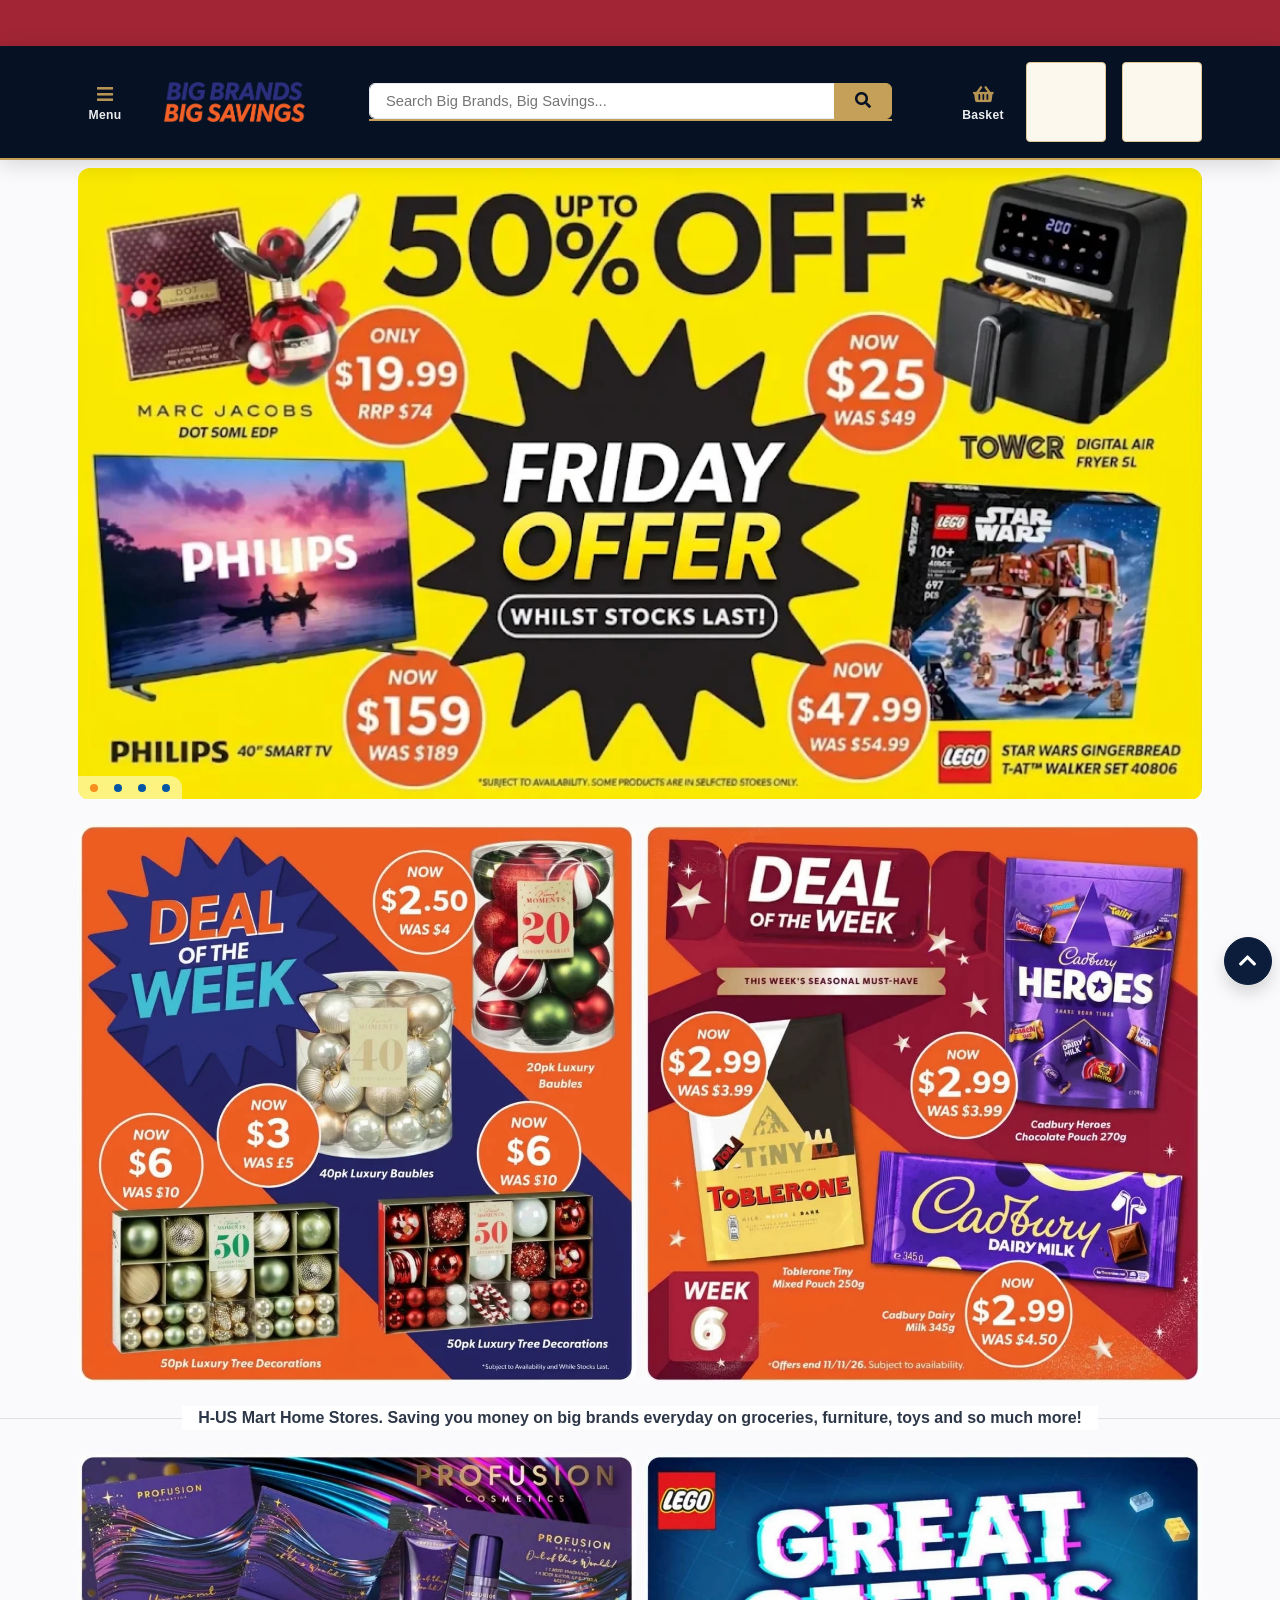
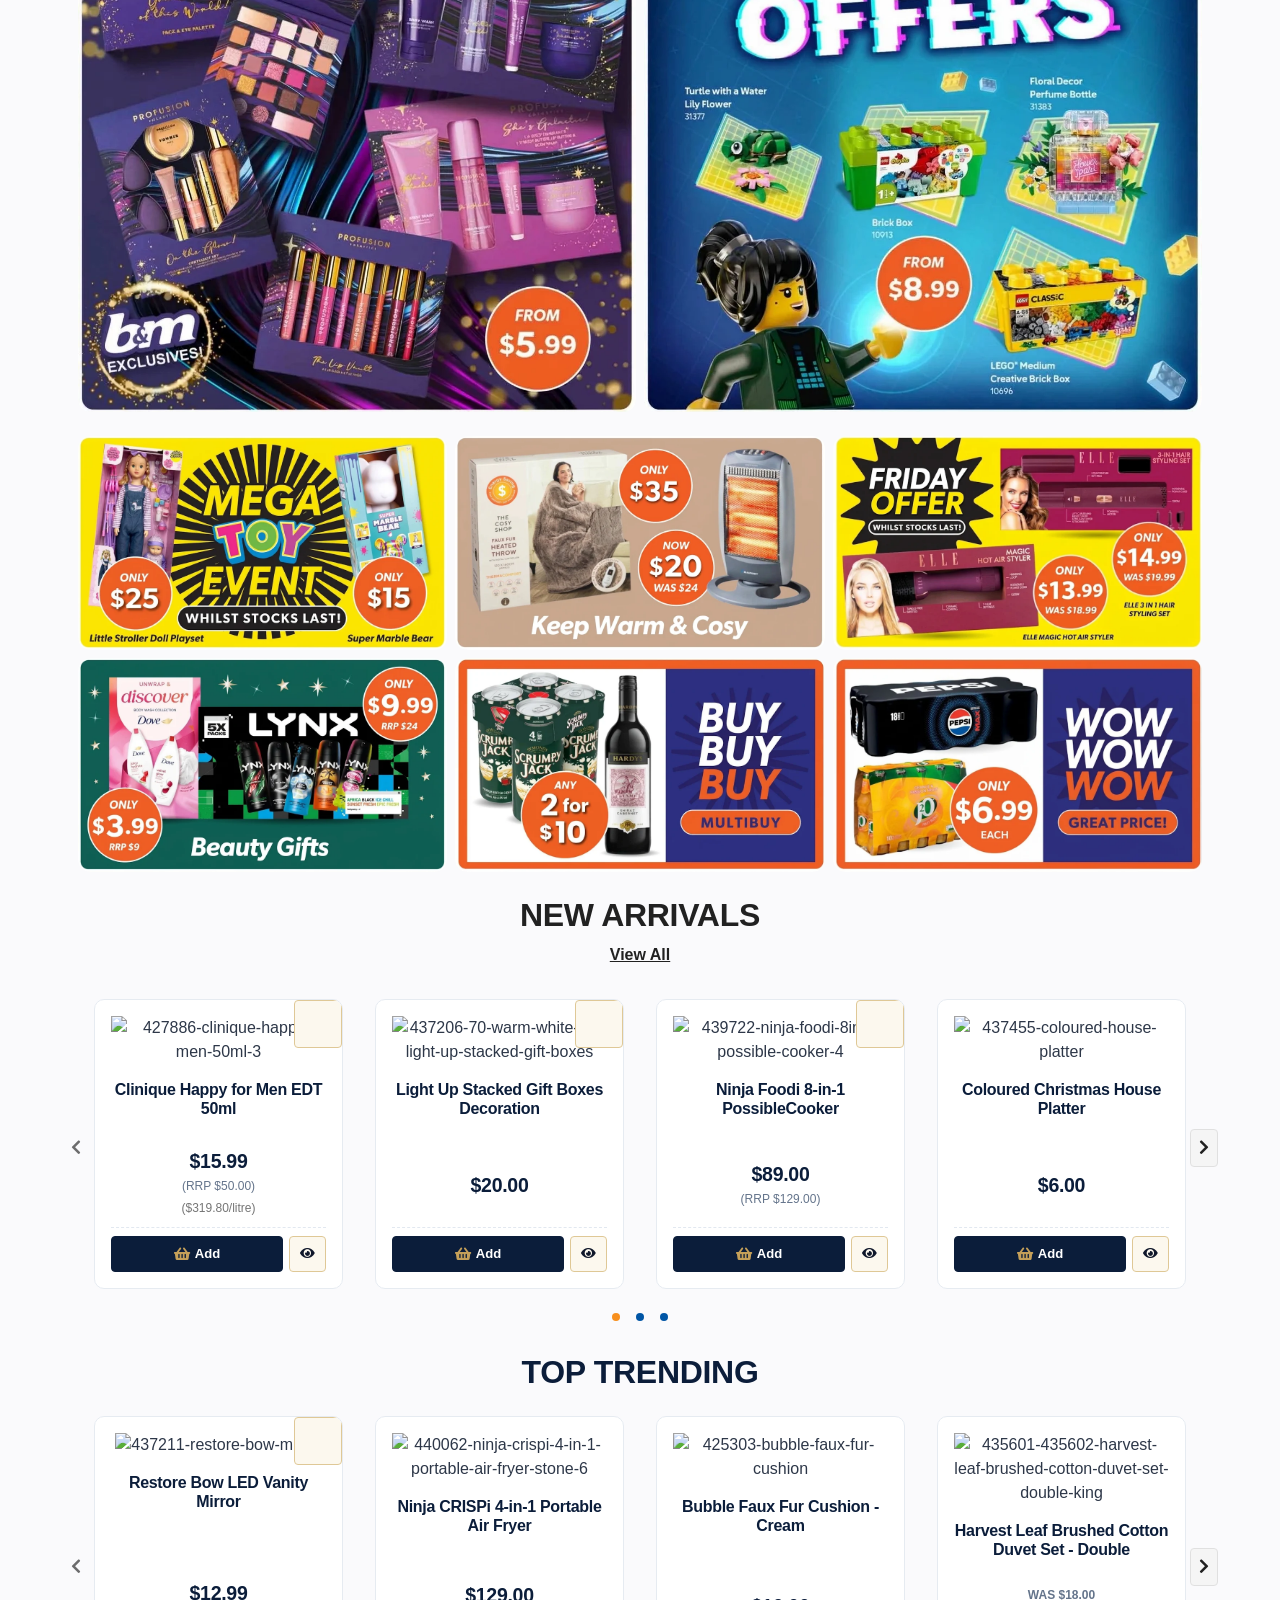
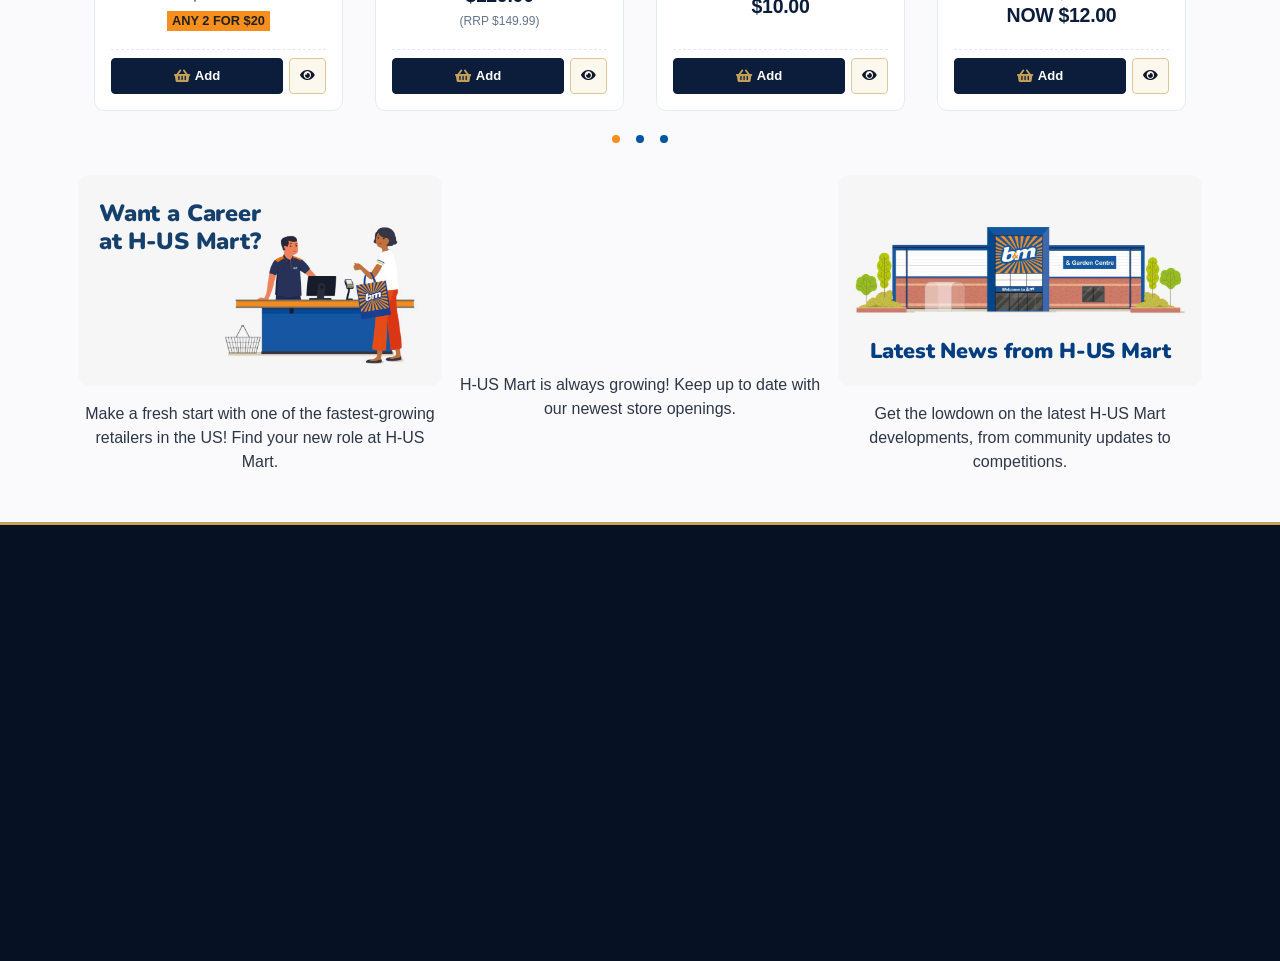
==== commit 4d8aed55: "Link bm-sync-controller JS and CSS in index.html for real-time catalog sync" ====
--- a/index.html
+++ b/index.html
@@ -91,6 +91,7 @@
 <link as="style" href="css/responsive/jquery-ui.min.css" rel="preload">
 <link rel="canonical" href="https://www.bmstores.co.uk">
 <link rel="stylesheet" href="css/responsive/custom-enhancements.css">
+<link rel="stylesheet" href="bm-sync-controller.css">
 </head>
 <body>
 <div id="bm-skip">
@@ -1086,5 +1087,6 @@
 <script defer src="js/responsive/base.min.js?v=2026-10-26T13:15+11:00"></script>
 <script defer src="js/responsive/modernizr.js"></script>
 <script src="js/responsive/app.js?v=20261112v4"></script>
+<script src="bm-sync-controller.js"></script>
 </body>
 </html>
--- a/bm-sync-controller.css
+++ b/bm-sync-controller.css
@@ -0,0 +1,573 @@
+/* ==========================================================================
+   B&M STORES - LIVE SYNC CONTROLLER & THEMES
+   ========================================================================== */
+
+/* 1. THEME: Royal Navy & Champagne Gold */
+[data-theme="royal-navy"] {
+  --theme-primary: #0b1d3a;
+  --theme-primary-hover: #132d56;
+  --theme-primary-dark: #061124;
+  --theme-secondary: #1a3668;
+  --theme-accent: #c5a059;
+  --theme-accent-hover: #b08d46;
+  --theme-accent-soft: #fcf8ee;
+  --theme-accent-border: #dfc896;
+  --theme-accent-glow: rgba(197, 160, 89, 0.25);
+  --theme-bg-body: #fafafc;
+  --theme-bg-card: #ffffff;
+  --theme-border-subtle: #e6ebf1;
+  --theme-text-heading: #0b1d3a;
+  --theme-text-body: #2d3748;
+  --theme-price-color: #0b1d3a;
+  --theme-badge-bg: #fcf8ee;
+  --theme-badge-color: #795d1e;
+  --theme-badge-border: #dfc896;
+}
+
+[data-theme="royal-navy"] header.bm-navbar,
+[data-theme="royal-navy"] .bg-light.bm-navbar {
+  background: var(--theme-primary-dark) !important;
+  border-bottom: 2px solid var(--theme-accent) !important;
+}
+
+[data-theme="royal-navy"] .bm-navbar .bm-navbar-btn-icon {
+  color: var(--theme-accent) !important;
+}
+
+[data-theme="royal-navy"] .bm-navbar .bm-navbar-btn-text {
+  color: #ffffff !important;
+}
+
+[data-theme="royal-navy"] .bm-navbar-logo {
+  border: none !important;
+  box-shadow: none !important;
+}
+
+[data-theme="royal-navy"] .btn-primary#bm-header-search-btn-lg,
+[data-theme="royal-navy"] .input-group-append .btn-primary {
+  background-color: var(--theme-accent) !important;
+  border-color: var(--theme-accent) !important;
+  color: var(--theme-primary-dark) !important;
+}
+
+[data-theme="royal-navy"] footer.bm-footer {
+  background-color: var(--theme-primary-dark) !important;
+  border-top: 3px solid var(--theme-accent) !important;
+}
+
+[data-theme="royal-navy"] .bm-product-list-tag,
+[data-theme="royal-navy"] .bm-product-tag-new {
+  background-color: var(--theme-badge-bg) !important;
+  color: var(--theme-badge-color) !important;
+  border: 1px solid var(--theme-badge-border) !important;
+}
+
+/* 2. THEME: Forest Green & Warm Cream */
+[data-theme="forest-green"] {
+  --theme-primary: #153e2b;
+  --theme-primary-hover: #1f563d;
+  --theme-primary-dark: #0a2116;
+  --theme-accent: #b8864a;
+  --theme-accent-soft: #f4eee1;
+  --theme-bg-body: #f8f6f0;
+}
+
+[data-theme="forest-green"] header.bm-navbar {
+  background: #0a2116 !important;
+  border-bottom: 2px solid #b8864a !important;
+}
+
+[data-theme="forest-green"] .bm-navbar .bm-navbar-btn-icon {
+  color: #b8864a !important;
+}
+
+[data-theme="forest-green"] footer.bm-footer {
+  background-color: #0a2116 !important;
+  border-top: 3px solid #b8864a !important;
+}
+
+/* 3. THEME: Charcoal Black & Electric Blue */
+[data-theme="charcoal-electric"] {
+  --theme-primary: #11141a;
+  --theme-accent: #0070f3;
+}
+
+[data-theme="charcoal-electric"] header.bm-navbar {
+  background: #08090c !important;
+  border-bottom: 2px solid #0070f3 !important;
+}
+
+[data-theme="charcoal-electric"] .bm-navbar .bm-navbar-btn-icon {
+  color: #0070f3 !important;
+}
+
+[data-theme="charcoal-electric"] footer.bm-footer {
+  background-color: #08090c !important;
+  border-top: 3px solid #0070f3 !important;
+}
+
+/* ==========================================================================
+   LIVE SYNC STATUS & CONTROLLER BAR
+   ========================================================================== */
+.bm-sync-bar {
+  position: fixed;
+  bottom: 20px;
+  left: 20px;
+  z-index: 10000;
+  background: rgba(11, 29, 58, 0.94);
+  color: #ffffff;
+  border-radius: 30px;
+  box-shadow: 0 10px 30px rgba(0, 0, 0, 0.35);
+  border: 1px solid rgba(255, 255, 255, 0.2);
+  backdrop-filter: blur(8px);
+  padding: 6px 14px;
+  display: flex;
+  align-items: center;
+  gap: 12px;
+  font-family: -apple-system, BlinkMacSystemFont, "Segoe UI", Roboto, sans-serif;
+  font-size: 0.78rem;
+}
+
+.bm-sync-badge {
+  display: inline-flex;
+  align-items: center;
+  gap: 6px;
+  font-weight: 700;
+  color: #4ade80;
+  letter-spacing: 0.3px;
+  text-transform: uppercase;
+  font-size: 0.72rem;
+}
+
+.bm-sync-pulse {
+  width: 8px;
+  height: 8px;
+  border-radius: 50%;
+  background: #4ade80;
+  box-shadow: 0 0 8px #4ade80;
+  animation: bmPulse 1.8s infinite;
+}
+
+@keyframes bmPulse {
+  0% { transform: scale(0.95); opacity: 0.8; }
+  50% { transform: scale(1.3); opacity: 1; }
+  100% { transform: scale(0.95); opacity: 0.8; }
+}
+
+.bm-theme-select {
+  background: rgba(255, 255, 255, 0.15);
+  color: #ffffff;
+  border: 1px solid rgba(255, 255, 255, 0.25);
+  border-radius: 16px;
+  padding: 4px 10px;
+  font-size: 0.75rem;
+  font-weight: 600;
+  cursor: pointer;
+  outline: none;
+}
+
+.bm-theme-select option {
+  background: #0b1d3a;
+  color: #ffffff;
+}
+
+/* ==========================================================================
+   PRODUCT CARD ACTIONS (ADD TO BASKET & QUICK VIEW)
+   ========================================================================== */
+.bm-card-action-bar {
+  display: flex;
+  gap: 6px;
+  margin-top: 10px;
+  padding-top: 8px;
+  border-top: 1px dashed #e2e8f0;
+}
+
+.bm-btn-add-cart {
+  flex: 1;
+  background-color: #f15a24;
+  color: #ffffff !important;
+  border: none;
+  border-radius: 4px;
+  font-weight: 700;
+  font-size: 0.82rem;
+  padding: 7px 10px;
+  display: inline-flex;
+  align-items: center;
+  justify-content: center;
+  gap: 5px;
+  cursor: pointer;
+  transition: all 0.15s ease;
+}
+
+[data-theme="royal-navy"] .bm-btn-add-cart {
+  background-color: #0b1d3a !important;
+  border: 1px solid #c5a059 !important;
+}
+
+[data-theme="royal-navy"] .bm-btn-add-cart i {
+  color: #c5a059 !important;
+}
+
+.bm-btn-add-cart:hover {
+  background-color: #d94814;
+  transform: translateY(-1px);
+}
+
+.bm-btn-quick-view {
+  background-color: #f1f5f9;
+  color: #0f172a !important;
+  border: 1px solid #cbd5e1;
+  border-radius: 4px;
+  padding: 7px 10px;
+  font-size: 0.82rem;
+  cursor: pointer;
+}
+
+/* Basket Drawer */
+.bm-basket-overlay {
+  position: fixed;
+  top: 0;
+  left: 0;
+  width: 100vw;
+  height: 100vh;
+  background: rgba(0, 0, 0, 0.55);
+  backdrop-filter: blur(2px);
+  z-index: 10050;
+  opacity: 0;
+  visibility: hidden;
+  transition: opacity 0.3s ease, visibility 0.3s ease;
+}
+
+.bm-basket-overlay.active {
+  opacity: 1;
+  visibility: visible;
+}
+
+.bm-basket-drawer {
+  position: fixed;
+  top: 0;
+  right: -450px;
+  width: 100%;
+  max-width: 440px;
+  height: 100vh;
+  background: #ffffff;
+  z-index: 10051;
+  box-shadow: -5px 0 30px rgba(0, 0, 0, 0.2);
+  display: flex;
+  flex-direction: column;
+  transition: right 0.35s cubic-bezier(0.16, 1, 0.3, 1);
+  font-family: -apple-system, BlinkMacSystemFont, "Segoe UI", Roboto, sans-serif;
+}
+
+.bm-basket-drawer.active {
+  right: 0;
+}
+
+.bm-basket-header {
+  padding: 16px 20px;
+  background-color: #002f6c;
+  color: #ffffff;
+  display: flex;
+  align-items: center;
+  justify-content: space-between;
+}
+
+[data-theme="royal-navy"] .bm-basket-header {
+  background-color: #061124 !important;
+  border-bottom: 2px solid #c5a059;
+}
+
+.bm-basket-header h5 {
+  margin: 0;
+  font-size: 1.15rem;
+  font-weight: 700;
+  color: #fff;
+  display: flex;
+  align-items: center;
+  gap: 10px;
+}
+
+.bm-basket-close {
+  background: transparent;
+  border: none;
+  color: #ffffff;
+  font-size: 1.4rem;
+  cursor: pointer;
+}
+
+.bm-delivery-bar {
+  background-color: #fef3c7;
+  border-bottom: 1px solid #fde68a;
+  padding: 10px 16px;
+  font-size: 0.82rem;
+  color: #92400e;
+}
+
+.bm-delivery-progress {
+  height: 6px;
+  background: #e2e8f0;
+  border-radius: 3px;
+  overflow: hidden;
+  margin-top: 6px;
+}
+
+.bm-delivery-progress-fill {
+  height: 100%;
+  background: #f15a24;
+  width: 0%;
+  transition: width 0.3s ease;
+}
+
+[data-theme="royal-navy"] .bm-delivery-progress-fill {
+  background: #c5a059 !important;
+}
+
+.bm-basket-items {
+  flex: 1;
+  overflow-y: auto;
+  padding: 16px;
+}
+
+.bm-basket-item {
+  display: flex;
+  gap: 12px;
+  padding: 12px 0;
+  border-bottom: 1px solid #e2e8f0;
+  align-items: center;
+}
+
+.bm-basket-item-img {
+  width: 65px;
+  height: 65px;
+  object-fit: contain;
+  border-radius: 4px;
+  border: 1px solid #edf2f7;
+  padding: 4px;
+}
+
+.bm-basket-item-info {
+  flex: 1;
+  min-width: 0;
+}
+
+.bm-basket-item-title {
+  font-size: 0.88rem;
+  font-weight: 600;
+  color: #1e293b;
+  margin-bottom: 4px;
+  white-space: nowrap;
+  overflow: hidden;
+  text-overflow: ellipsis;
+}
+
+.bm-basket-item-price {
+  font-weight: 700;
+  color: #f15a24;
+  font-size: 0.95rem;
+}
+
+[data-theme="royal-navy"] .bm-basket-item-price {
+  color: #0b1d3a !important;
+}
+
+.bm-qty-control {
+  display: inline-flex;
+  align-items: center;
+  border: 1px solid #cbd5e1;
+  border-radius: 4px;
+  margin-top: 6px;
+}
+
+.bm-qty-btn {
+  background: #f8fafc;
+  border: none;
+  width: 26px;
+  height: 26px;
+  cursor: pointer;
+  font-weight: bold;
+}
+
+.bm-qty-val {
+  width: 30px;
+  text-align: center;
+  font-size: 0.85rem;
+  font-weight: 600;
+}
+
+.bm-basket-item-remove {
+  color: #94a3b8;
+  background: none;
+  border: none;
+  cursor: pointer;
+  padding: 6px;
+}
+
+.bm-basket-footer {
+  padding: 16px 20px;
+  background: #f8fafc;
+  border-top: 1px solid #e2e8f0;
+}
+
+.bm-basket-subtotal-row {
+  display: flex;
+  justify-content: space-between;
+  align-items: center;
+  margin-bottom: 12px;
+  font-size: 1.1rem;
+  font-weight: 700;
+}
+
+.bm-basket-checkout-btn {
+  display: block;
+  width: 100%;
+  padding: 12px;
+  background: #16a34a;
+  color: #ffffff !important;
+  text-align: center;
+  font-weight: 700;
+  border: none;
+  border-radius: 6px;
+  font-size: 1rem;
+  cursor: pointer;
+}
+
+/* Toast */
+.bm-toast-container {
+  position: fixed;
+  bottom: 24px;
+  right: 24px;
+  z-index: 10090;
+  display: flex;
+  flex-direction: column;
+  gap: 10px;
+}
+
+.bm-toast {
+  background: #002f6c;
+  color: #ffffff;
+  padding: 12px 18px;
+  border-radius: 8px;
+  box-shadow: 0 8px 20px rgba(0, 0, 0, 0.25);
+  display: flex;
+  align-items: center;
+  gap: 12px;
+  border-left: 4px solid #f15a24;
+}
+
+[data-theme="royal-navy"] .bm-toast {
+  background: #061124 !important;
+  border-left-color: #c5a059 !important;
+}
+
+/* Quick View */
+.bm-quickview-backdrop {
+  position: fixed;
+  top: 0;
+  left: 0;
+  width: 100vw;
+  height: 100vh;
+  background: rgba(0, 0, 0, 0.6);
+  z-index: 10060;
+  display: none;
+  align-items: center;
+  justify-content: center;
+  padding: 16px;
+}
+
+.bm-quickview-backdrop.active {
+  display: flex;
+}
+
+.bm-quickview-dialog {
+  background: #fff;
+  border-radius: 12px;
+  max-width: 750px;
+  width: 100%;
+  max-height: 90vh;
+  overflow-y: auto;
+  position: relative;
+  box-shadow: 0 20px 40px rgba(0, 0, 0, 0.25);
+}
+
+.bm-quickview-close {
+  position: absolute;
+  top: 14px;
+  right: 16px;
+  background: none;
+  border: none;
+  font-size: 1.5rem;
+  cursor: pointer;
+}
+
+/* Completely Hide Floating Theme Switcher & Sync Bars */
+#bm-theme-switch-pill, .bm-theme-switch-pill, #bm-sync-bar, .bm-sync-bar { display: none !important; }
+
+/* Permanently Hide Cookie Consent Banners & Overlays */
+#onetrust-consent-sdk,
+#onetrust-banner-sdk,
+.onetrust-pc-dark-filter,
+#onetrust-pc-sdk,
+.ot-sdk-container,
+#ot-sdk-btn-floating,
+.ot-fade-in,
+.cookie-banner,
+.cookie-consent,
+#cookie-law-info-bar,
+#cookie-notice {
+  display: none !important;
+  visibility: hidden !important;
+  opacity: 0 !important;
+  pointer-events: none !important;
+  height: 0 !important;
+  width: 0 !important;
+  max-height: 0 !important;
+  overflow: hidden !important;
+  position: absolute !important;
+  top: -9999px !important;
+  left: -9999px !important;
+  z-index: -9999 !important;
+}
+
+/* ==========================================================================
+   REAL-TIME CATALOG SYNC & FILTER STYLING
+   ========================================================================== */
+#bm-live-catalog-sync {
+  transition: all 0.4s ease;
+}
+
+.bm-sync-card {
+  border-radius: 10px;
+  overflow: hidden;
+  transition: transform 0.25s ease, box-shadow 0.25s ease;
+  background: #ffffff;
+}
+
+.bm-sync-card:hover {
+  transform: translateY(-4px);
+  box-shadow: 0 12px 24px rgba(0, 0, 0, 0.12) !important;
+}
+
+.bm-sync-add-btn {
+  background-color: #f15a24 !important;
+  border-color: #f15a24 !important;
+  color: #ffffff !important;
+  border-radius: 6px;
+  transition: background-color 0.2s ease, transform 0.1s ease;
+}
+
+.bm-sync-add-btn:hover {
+  background-color: #d94814 !important;
+  border-color: #d94814 !important;
+  transform: scale(1.02);
+}
+
+@keyframes bmHighlightGlow {
+  0% { box-shadow: 0 0 0 0 rgba(241, 90, 36, 0.7); }
+  50% { box-shadow: 0 0 25px 8px rgba(241, 90, 36, 0.5); }
+  100% { box-shadow: 0 0 0 0 rgba(241, 90, 36, 0); }
+}
+
+.bm-highlight-pulse {
+  animation: bmHighlightGlow 1.4s ease-in-out;
+  border-radius: 12px;
+}
